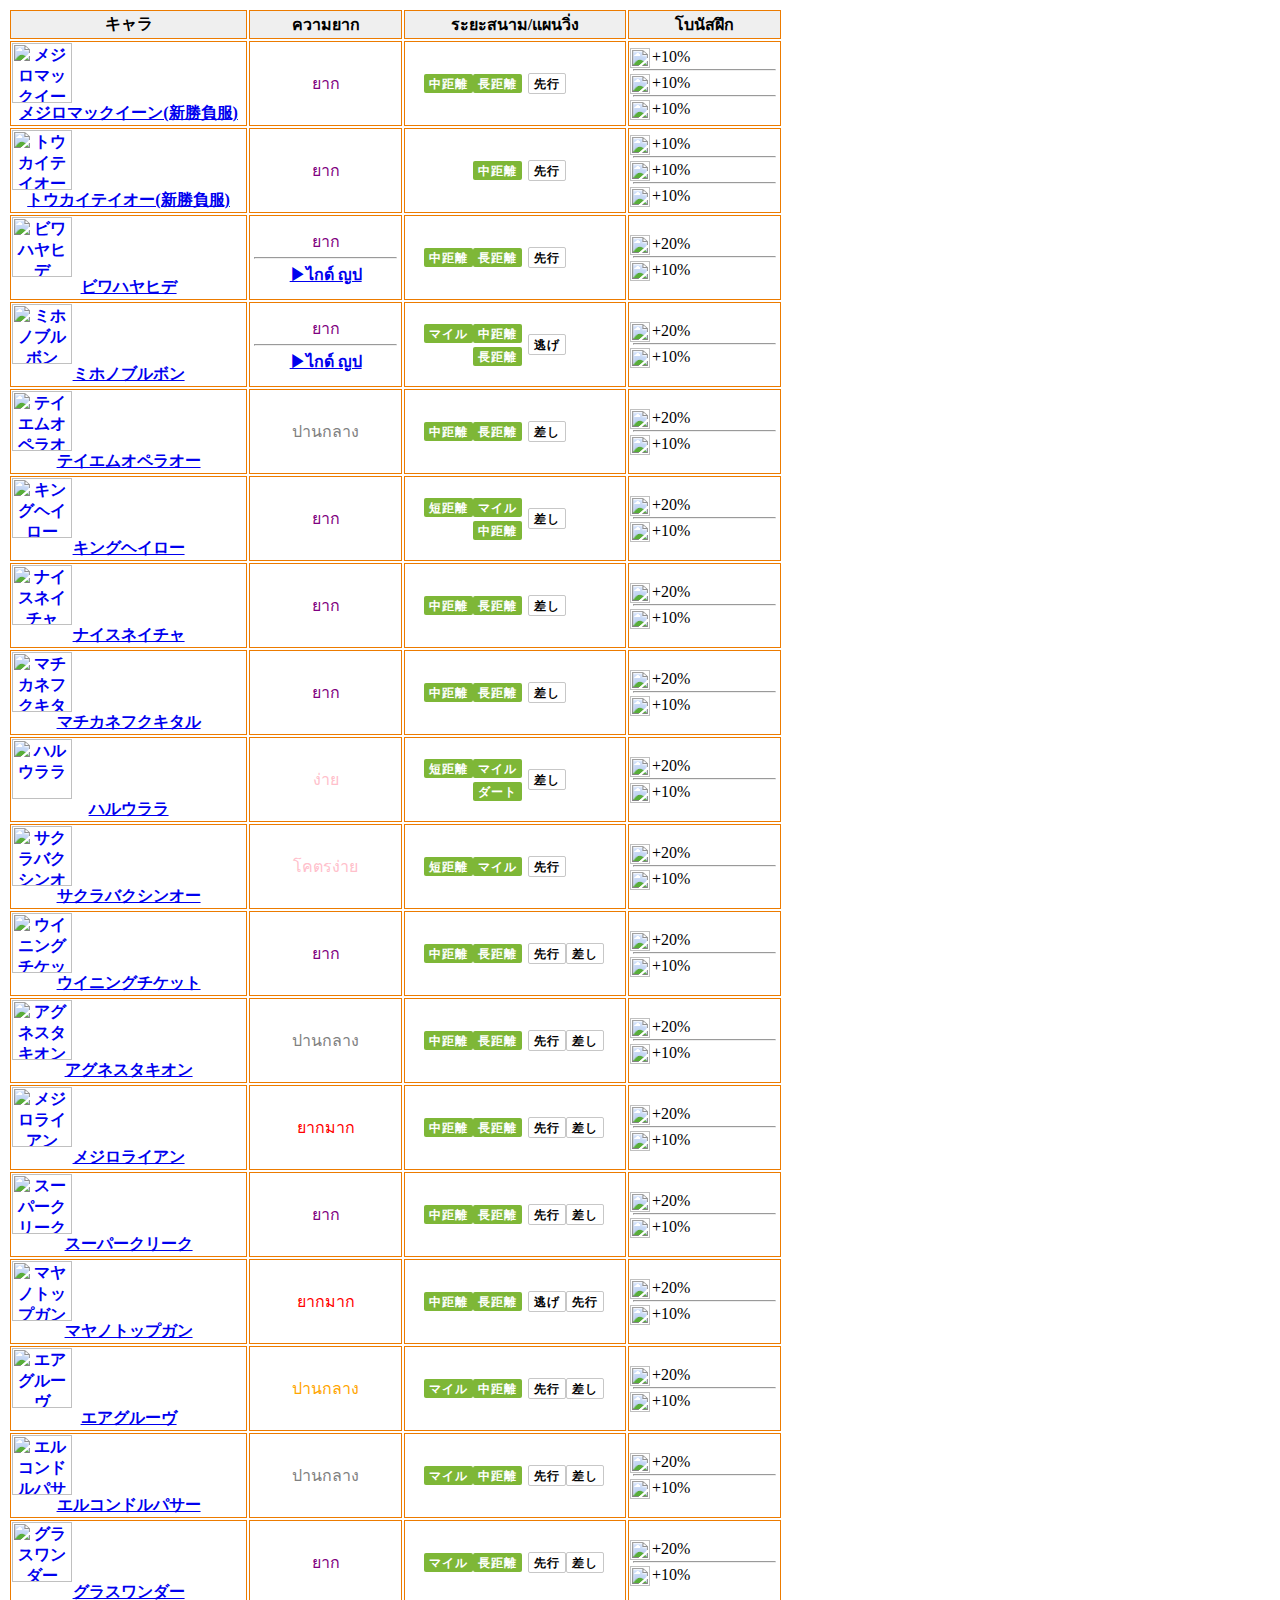
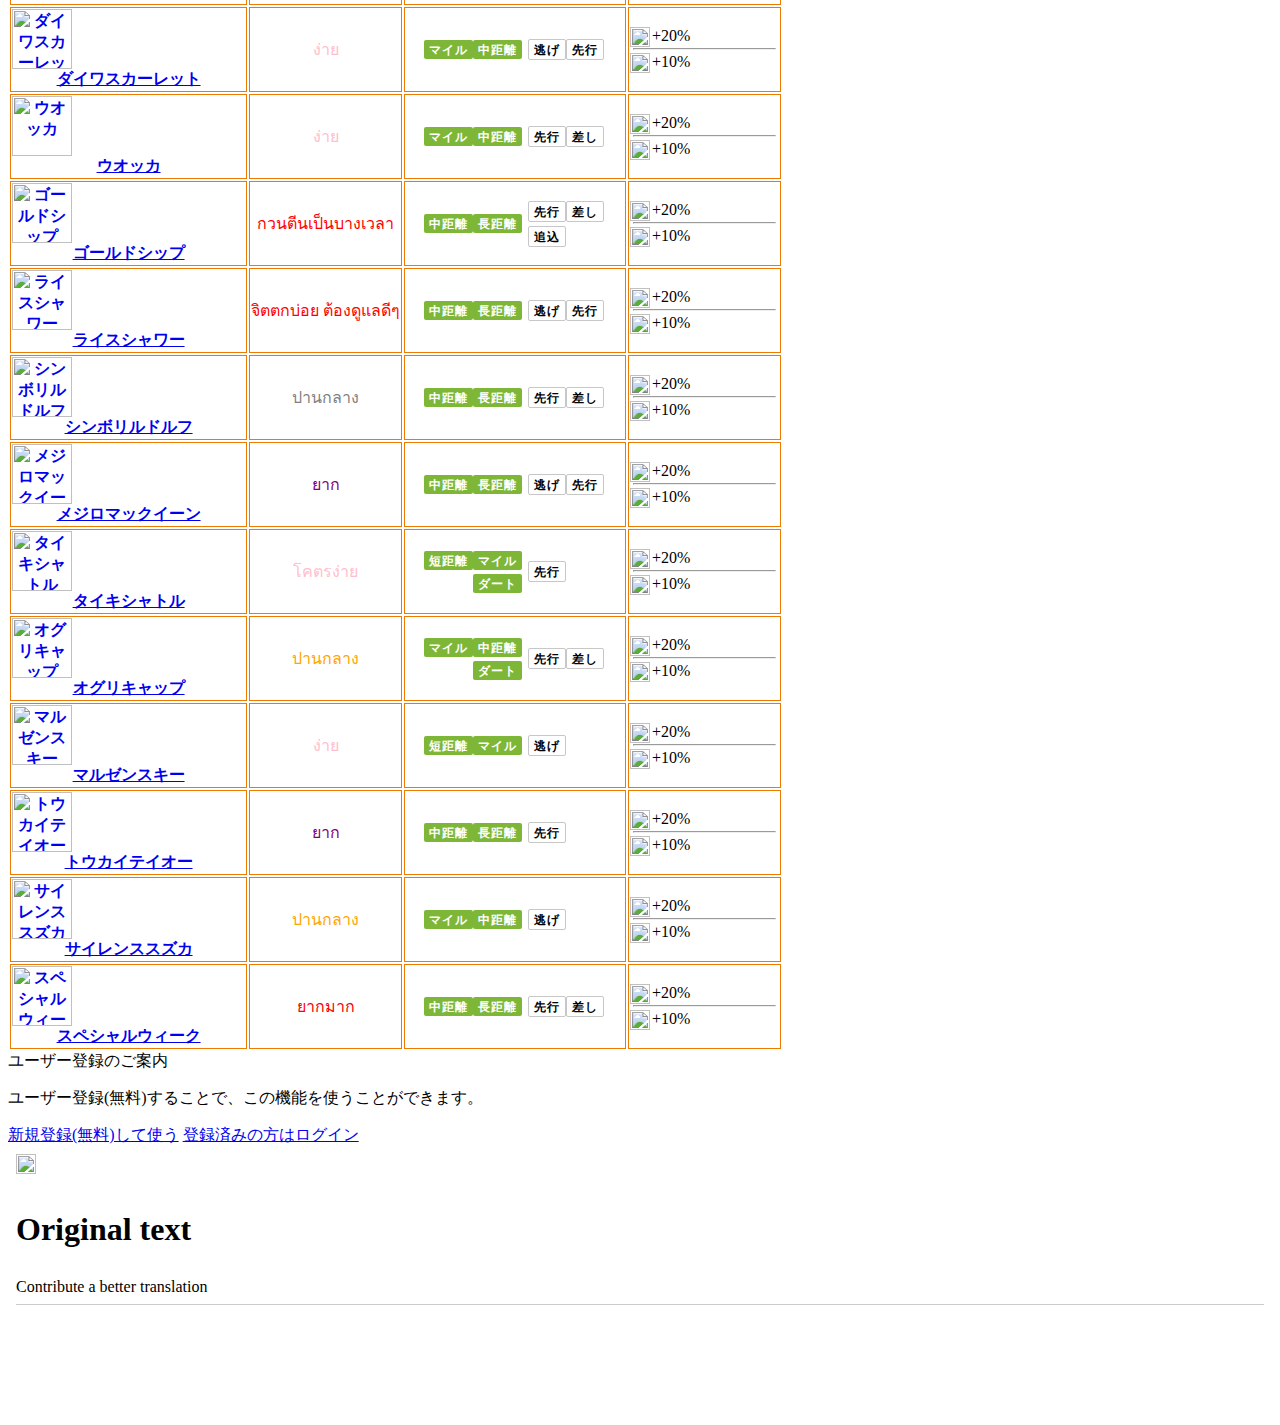
==== Uma-test/index.html @ 7bc2a9bf "Update index.html" ====
<html lang="ja" class=""><head prefix="og: http://ogp.me/ns# fb: http://ogp.me/ns/fb# article: http://ogp.me/ns/article#">
                <title>ข้อมูลม้า เบื้องต้น</title>
                <script type="text/javascript" src="//s.yjtag.jp/lib/aa1c1d641e590bfddb185b9989f07266bb95e91c.js?v=2"></script><script type="text/javascript" src="//yjtag.yahoo.co.jp/tag?site=GlANY5H&amp;referrer=https%3A%2F%2Fgamewith.jp%2Fuma-musume%2Farticle%2Fshow%2F253241&amp;docReferrer=https%3A%2F%2Ffeatherines.github.io%2FUmathtest%2F&amp;H=1zty6zw"></script><script async="" src="//static.ads-twitter.com/uwt.js"></script><script src="https://connect.facebook.net/signals/config/268601257740948?v=2.9.33&amp;r=stable" async=""></script><script src="https://connect.facebook.net/signals/config/487629805469685?v=2.9.33&amp;r=stable" async=""></script><script async="" src="https://connect.facebook.net/en_US/fbevents.js"></script><script async="" src="https://www.googletagmanager.com/gtm.js?id=GTM-WSWFF9"></script><script async="" src="https://www.googletagmanager.com/gtm.js?id=GTM-WSWFF9"></script><script type="text/javascript" async="" src="//www.googleadservices.com/pagead/conversion_async.js"></script><script type="text/javascript" async="" src="https://www.google-analytics.com/analytics.js"></script><script type="text/javascript" async="" src="https://www.googletagmanager.com/gtag/js?id=G-PHTF4DYVJD&amp;l=dataLayer&amp;cx=c"></script><script type="text/javascript" src="//s.yjtag.jp/lib/aa1c1d641e590bfddb185b9989f07266bb95e91c.js?v=2"></script><script type="text/javascript" async="" src="//www.googleadservices.com/pagead/conversion_async.js"></script><script type="text/javascript" async="" src="https://www.google-analytics.com/analytics.js"></script><script type="text/javascript" src="//yjtag.yahoo.co.jp/tag?site=GlANY5H&amp;referrer=https%3A%2F%2Fgamewith.jp%2Fuma-musume%2Farticle%2Fshow%2F253241&amp;docReferrer=https%3A%2F%2Ffeatherines.github.io%2FUmathtest%2F&amp;H=1zty6zw"></script><script async="" src="//static.ads-twitter.com/uwt.js"></script><script src="https://connect.facebook.net/signals/config/268601257740948?v=2.9.33&amp;r=stable" async=""></script><script src="https://connect.facebook.net/signals/config/487629805469685?v=2.9.33&amp;r=stable" async=""></script><script async="" src="https://connect.facebook.net/en_US/fbevents.js"></script><script async="" src="https://www.googletagmanager.com/gtm.js?id=GTM-WSWFF9"></script><script async="" src="https://www.googletagmanager.com/gtm.js?id=GTM-WSWFF9"></script><script type="text/javascript" src="//s.yjtag.jp/lib/aa1c1d641e590bfddb185b9989f07266bb95e91c.js?v=2"></script><script type="text/javascript" src="//yjtag.yahoo.co.jp/tag?site=GlANY5H&amp;referrer=https%3A%2F%2Fgamewith.jp%2Fuma-musume%2Farticle%2Fshow%2F253241&amp;docReferrer=https%3A%2F%2Ffeatherines.github.io%2FUmathtest%2F&amp;H=1zty6zw"></script><script type="text/javascript" async="" src="//www.googleadservices.com/pagead/conversion_async.js"></script><script type="text/javascript" async="" src="https://www.google-analytics.com/analytics.js"></script><script type="text/javascript" async="" src="https://www.googletagmanager.com/gtag/js?id=G-PHTF4DYVJD&amp;l=dataLayer&amp;cx=c"></script><script async="" src="//static.ads-twitter.com/uwt.js"></script><script src="https://connect.facebook.net/signals/config/268601257740948?v=2.9.33&amp;r=stable" async=""></script><script src="https://connect.facebook.net/signals/config/487629805469685?v=2.9.33&amp;r=stable" async=""></script><script async="" src="https://connect.facebook.net/en_US/fbevents.js"></script><script async="" src="https://www.googletagmanager.com/gtm.js?id=GTM-WSWFF9"></script><script async="" src="https://www.googletagmanager.com/gtm.js?id=GTM-WSWFF9"></script><script type="text/javascript" src="//s.yjtag.jp/lib/aa1c1d641e590bfddb185b9989f07266bb95e91c.js?v=2"></script><script async="" src="//static.ads-twitter.com/uwt.js"></script><script src="https://connect.facebook.net/signals/config/268601257740948?v=2.9.33&amp;r=stable" async=""></script><script src="https://connect.facebook.net/signals/config/487629805469685?v=2.9.33&amp;r=stable" async=""></script><script async="" src="https://connect.facebook.net/en_US/fbevents.js"></script><script type="text/javascript" async="" src="//www.googleadservices.com/pagead/conversion_async.js"></script><script type="text/javascript" async="" src="https://www.google-analytics.com/analytics.js"></script><script type="text/javascript" src="//yjtag.yahoo.co.jp/tag?site=GlANY5H&amp;referrer=https%3A%2F%2Fgamewith.jp%2Fuma-musume%2Farticle%2Fshow%2F253241&amp;docReferrer=https%3A%2F%2Ffeatherines.github.io%2FUmathtest%2F&amp;H=1zty6zw"></script><script async="" src="https://www.googletagmanager.com/gtm.js?id=GTM-WSWFF9"></script><script type="text/javascript" src="//s.yjtag.jp/lib/aa1c1d641e590bfddb185b9989f07266bb95e91c.js?v=2"></script><script type="text/javascript" src="//yjtag.yahoo.co.jp/tag?site=GlANY5H&amp;referrer=https%3A%2F%2Fgamewith.jp%2Fuma-musume%2Farticle%2Fshow%2F253241&amp;docReferrer=https%3A%2F%2Fgamewith.jp%2Fuma-musume%2Farticle%2Fshow%2F257928&amp;H=1zty6zw"></script><script async="" src="//c.amazon-adsystem.com/aax2/apstag.js"></script><script async="" src="//static.ads-twitter.com/uwt.js"></script><script async="" src="https://connect.facebook.net/en_US/fbevents.js"></script><script async="" src="//s.yjtag.jp/tag.js#site=GlANY5H&amp;referrer=https%3A%2F%2Fgamewith.jp%2Fuma-musume%2Farticle%2Fshow%2F253241"></script><script type="text/javascript" async="" src="https://www.gstatic.com/recaptcha/releases/a7xT2d71Jli62wQMfeUUrLcO/recaptcha__th.js" crossorigin="anonymous" integrity="sha384-KhCu5DAgedn4rW+W3sqN2ibh3haJ5rGOJQCvBgdgrBzsq+PgaydjB3e6TNYG4EAJ"></script><script type="text/javascript" async="" src="https://www.google.com/pagead/conversion_async.js"></script><script type="text/javascript" async="" src="https://www.google-analytics.com/analytics.js"></script><script type="text/javascript" async="" src="https://www.googletagmanager.com/gtag/js?id=G-PHTF4DYVJD&amp;l=dataLayer&amp;cx=c"></script><script async="" src="https://www.googletagmanager.com/gtm.js?id=GTM-WSWFF9"></script><script>
    window.dataLayer = window.dataLayer || [];
    dataLayer.push({
        'gaProperty': 'UA-44254420-3',
        'ga4Property': 'G-PHTF4DYVJD',
        'ga4PlatformName': '',
        'isLoggedIn': '未ログインユーザー',
        'isLoggedInForGA4': 'Guest',
        'loginUserId': '',
        'searchGameId': '1227',
        'pageType': '2',
        'adHeaderCreativeId': '0',
        'adOverlayJackId': '',
        'adRankingRecommendId': '',
        'isTieUpArticle': '',
        'gamedbAbTest': '',
        'walkthroughAbTest': 'C',
                    'abTest': 'B'
            });
</script>
                <!-- Google Tag Manager -->
<script>(function(w,d,s,l,i){w[l]=w[l]||[];w[l].push({'gtm.start':
		new Date().getTime(),event:'gtm.js'});var f=d.getElementsByTagName(s)[0],
		j=d.createElement(s),dl=l!='dataLayer'?'&l='+l:'';j.async=true;j.src=
		'https://www.googletagmanager.com/gtm.js?id='+i+dl;f.parentNode.insertBefore(j,f);
	})(window,document,'script','dataLayer','GTM-WSWFF9');</script>
<!-- End Google Tag Manager -->
        <script async="async" src="//securepubads.g.doubleclick.net/tag/js/gpt.js"></script>        <meta charset="utf-8">
        <meta content="IE=edge,chrome=1" http-equiv="X-UA-Compatible">
        


                    

                    
            

                    
            

                    <link rel="apple-touch-icon-precomposed" sizes="57x57" href="/assets/img/apple-touch-icon-114.png">
            <link rel="apple-touch-icon-precomposed" sizes="114x114" href="/assets/img/apple-touch-icon-114.png">
            <link rel="apple-touch-icon-precomposed" sizes="72x72" href="/assets/img/apple-touch-icon-144.png">
                
                <script type="text/javascript" async="" src="//www.googleadservices.com/pagead/conversion_async.js"></script><script type="text/javascript" async="" src="https://www.google-analytics.com/analytics.js"></script><script type="text/javascript" src="//s.yjtag.jp/lib/aa1c1d641e590bfddb185b9989f07266bb95e91c.js?v=2"></script><script type="text/javascript" src="//yjtag.yahoo.co.jp/tag?site=GlANY5H&amp;referrer=https%3A%2F%2Fgamewith.jp%2Fuma-musume%2Farticle%2Fshow%2F253241&amp;docReferrer=https%3A%2F%2Ffeatherines.github.io%2FUmathtest%2F&amp;H=1zty6zw"></script><script async="" src="//c.amazon-adsystem.com/aax2/apstag.js"></script><script async="" src="//static.ads-twitter.com/uwt.js"></script><script src="https://connect.facebook.net/signals/config/268601257740948?v=2.9.33&amp;r=stable" async=""></script><script src="https://connect.facebook.net/signals/config/487629805469685?v=2.9.33&amp;r=stable" async=""></script><script async="" src="https://connect.facebook.net/en_US/fbevents.js"></script><script async="" src="https://www.googletagmanager.com/gtm.js?id=GTM-WSWFF9"></script><script type="text/javascript" src="//s.yjtag.jp/lib/aa1c1d641e590bfddb185b9989f07266bb95e91c.js?v=2"></script><script async="" src="//static.ads-twitter.com/uwt.js"></script><script src="https://connect.facebook.net/signals/config/268601257740948?v=2.9.33&amp;r=stable" async=""></script><script src="https://connect.facebook.net/signals/config/487629805469685?v=2.9.33&amp;r=stable" async=""></script><script async="" src="https://connect.facebook.net/en_US/fbevents.js"></script><script type="text/javascript" async="" src="//www.googleadservices.com/pagead/conversion_async.js"></script><script type="text/javascript" async="" src="https://www.google-analytics.com/analytics.js"></script><script type="text/javascript" src="//yjtag.yahoo.co.jp/tag?site=GlANY5H&amp;referrer=https%3A%2F%2Fgamewith.jp%2Fuma-musume%2Farticle%2Fshow%2F253241&amp;docReferrer=https%3A%2F%2Ffeatherines.github.io%2FUmathtest%2F&amp;H=1zty6zw"></script><script async="" src="https://www.googletagmanager.com/gtm.js?id=GTM-WSWFF9"></script><script type="text/javascript" src="//s.yjtag.jp/lib/aa1c1d641e590bfddb185b9989f07266bb95e91c.js?v=2"></script><script type="text/javascript" src="//yjtag.yahoo.co.jp/tag?site=GlANY5H&amp;referrer=https%3A%2F%2Fgamewith.jp%2Fuma-musume%2Farticle%2Fshow%2F253241&amp;docReferrer=https%3A%2F%2Fgamewith.jp%2Fuma-musume%2Farticle%2Fshow%2F257928&amp;H=1zty6zw"></script><script async="" src="//c.amazon-adsystem.com/aax2/apstag.js"></script><script async="" src="//static.ads-twitter.com/uwt.js"></script><script async="" src="https://connect.facebook.net/en_US/fbevents.js"></script><script async="" src="//s.yjtag.jp/tag.js#site=GlANY5H&amp;referrer=https%3A%2F%2Fgamewith.jp%2Fuma-musume%2Farticle%2Fshow%2F253241"></script><script type="text/javascript" async="" src="https://www.gstatic.com/recaptcha/releases/a7xT2d71Jli62wQMfeUUrLcO/recaptcha__th.js" crossorigin="anonymous" integrity="sha384-KhCu5DAgedn4rW+W3sqN2ibh3haJ5rGOJQCvBgdgrBzsq+PgaydjB3e6TNYG4EAJ"></script><script type="text/javascript" async="" src="https://www.google.com/pagead/conversion_async.js"></script><script type="text/javascript" async="" src="https://www.google-analytics.com/analytics.js"></script><script type="text/javascript" async="" src="https://www.googletagmanager.com/gtag/js?id=G-PHTF4DYVJD&amp;l=dataLayer&amp;cx=c"></script><script async="" src="https://www.googletagmanager.com/gtm.js?id=GTM-WSWFF9"></script><script>
    window.dataLayer = window.dataLayer || [];
    dataLayer.push({
        'gaProperty': 'UA-44254420-3',
        'ga4Property': 'G-PHTF4DYVJD',
        'ga4PlatformName': '',
        'isLoggedIn': '未ログインユーザー',
        'isLoggedInForGA4': 'Guest',
        'loginUserId': '',
        'searchGameId': '1227',
        'pageType': '2',
        'adHeaderCreativeId': '0',
        'adOverlayJackId': '',
        'adRankingRecommendId': '',
        'isTieUpArticle': '',
        'gamedbAbTest': '',
        'walkthroughAbTest': 'C',
                    'abTest': 'B'
            });
</script>
                <!-- Google Tag Manager -->
<script>(function(w,d,s,l,i){w[l]=w[l]||[];w[l].push({'gtm.start':
		new Date().getTime(),event:'gtm.js'});var f=d.getElementsByTagName(s)[0],
		j=d.createElement(s),dl=l!='dataLayer'?'&l='+l:'';j.async=true;j.src=
		'https://www.googletagmanager.com/gtm.js?id='+i+dl;f.parentNode.insertBefore(j,f);
	})(window,document,'script','dataLayer','GTM-WSWFF9');</script>
<!-- End Google Tag Manager -->
        <script async="async" src="//securepubads.g.doubleclick.net/tag/js/gpt.js"></script>        <meta charset="utf-8">
        <meta content="IE=edge,chrome=1" http-equiv="X-UA-Compatible">
        


                    

                    
            

                    
            

                    <link rel="apple-touch-icon-precomposed" sizes="57x57" href="/assets/img/apple-touch-icon-114.png">
            <link rel="apple-touch-icon-precomposed" sizes="114x114" href="/assets/img/apple-touch-icon-114.png">
            <link rel="apple-touch-icon-precomposed" sizes="72x72" href="/assets/img/apple-touch-icon-144.png">
            <link rel="apple-touch-icon-precomposed" sizes="144x144" href="/assets/img/apple-touch-icon-144.png">

                    <link rel="canonical" href="https://gamewith.jp/uma-musume/article/show/253241">



                    

    




            
    
    
    
    

                                	<link type="text/css" rel="stylesheet" href="https://assets.gamewith.jp/css/dist/gamewith_pc.css?1615445504">
                	<script type="text/javascript" src="https://assets.gamewith.jp/js/lib/jquery-1.8.3.min.js?1607916963"></script>
                <script class="js-gwad" data-params-json="{&quot;isMobile&quot;:false,&quot;isClientHeaderbiddingEnabled&quot;:true,&quot;isHeaderCreativeAdEnabled&quot;:false,&quot;isHideGameFooterMenu&quot;:false,&quot;isHideOverlay&quot;:false,&quot;gameId&quot;:&quot;522&quot;,&quot;gameIdGameWith&quot;:0,&quot;gameIdGameDB&quot;:10000,&quot;adUnitType&quot;:&quot;walkthrough&quot;,&quot;DFPTargetInApp&quot;:&quot;other&quot;,&quot;DFPTargetOS&quot;:&quot;other&quot;,&quot;DFPModuleName&quot;:&quot;uma-musume&quot;,&quot;displayGoogleInterstitialAd&quot;:false,&quot;displayPubmaticAd&quot;:false}"></script>
	<script type="text/javascript" src="https://assets.gamewith.jp/js/dist/jp/gamewith/ad/index.js?1615450078"></script>
        <script type="text/javascript" src="https://js.gsspcln.jp/t/251/497/a1251497.js"></script>

                    <style>#article-body .alert-yellow,#article-body .article-q-item p{color:#444}.article-wrap{background:0 0}.c-title,.w-for-tips-custom-style .c-title-l{background-repeat:no-repeat,no-repeat,repeat;background-position:left top,right top,center center;background-size:contain,contain,contain}.w-for-tips-custom-style{background-repeat:repeat}.w-for-tips-custom-style .c-title-l{font-size:13px;padding:8px;margin-top:10px}.article-wrap.w-for-tips-custom-style-on-top{background-size:contain;background-repeat:no-repeat}#article-body h2,.w-for-tips-custom-style .article-recommend>._head{background:left top no-repeat,right top no-repeat,center center;background-size:contain,contain,contain}#article-body h3{background:left top no-repeat,right top no-repeat,center center;background-size:contain,contain,contain;border-left:0}#article-body h4{background-repeat:no-repeat;background-position:left center}#article-body .article_outline ul li:before{width:8px;height:8px}.article-wrap .sns-btn>._item>._btn{background:0 0}.article-share-btn-wrap.is-bottom{background-color:transparent;margin-top:10px}.article-wrap .game-announce{background:#FFF}.inquiry-opinion{background-color:transparent}.w-for-tips-custom-style .article-recommend ._list{background:#FFF;padding:0 10px}#article-body table{background:0 0}#article-body .p-calendar ._bar,#article-body .p-calendar ._bar ._tr ._td,.article-copyright-wrap,.w-for-tips-custom-style .pankuzu-wrap{background-color:transparent}#article-body table td a,#article-body table th a{font-weight:700}#article-body h2>a,#article-body h3>a{text-shadow:none}#article-body p+ul{margin-top:0}#article-body blockquote{-webkit-margin-before:0;-webkit-margin-after:0;-webkit-margin-start:0;-webkit-margin-end:0;margin-bottom:15px}#article-body blockquote p{margin:0}#article-body blockquote cite{font-size:9px;display:block;margin-top:10px;font-style:normal}#article-body blockquote table{margin-bottom:0}
#article-body table tr th{background:#FAFAFA}#article-body table tr td{background:#FFF}.w-for-tips-custom-style .article-recommend ._list{border-left:1px solid #e2e2e2;border-right:1px solid #e2e2e2;border-bottom:1px solid #e2e2e2}.w-for-tips-custom-style .article-recommend ._list ._item:last-child{border-bottom:0}.article-wrap .sns-btn ._item ._btn {background-color: #FFF;}
.w-for-tips-custom-style{background-image:url("");background-size: 30px 46px;}.article-wrap.w-for-tips-custom-style-on-top{padding-top: 120px;}.c-title,.w-for-tips-custom-style .c-title-l{background-image:url("https://img.gamewith.jp/service/hd/images/29a18e509098500807ef53540e56cc77.png"),url("https://img.gamewith.jp/service/hd/images/8e55cf83b1819f21deadeecb1e6dfad4.png"),url("https://img.gamewith.jp/service/hd/images/d4021adccf81719f00c65e58d36e1ffa.png");}#article-body h2,.w-for-tips-custom-style .article-recommend>._head{background-image:url("https://img.gamewith.jp/service/hd/images/4963dd085c879a04de72dc961dc8ba85.png"),url("https://img.gamewith.jp/service/hd/images/ad4e20d84182bb1739257d8fa3c578f5.png"),url("https://img.gamewith.jp/service/hd/images/bb11a4fc3156eaea9956731ae9d1a04e.png");padding-left: 20px;color:#FFF;}#article-body h3{background-image:url("https://img.gamewith.jp/service/hd/images/0437d4b288351510cd09f2817da777d8.png"),url("https://img.gamewith.jp/service/hd/images/df917b0620254eecbae55e8a2891f725.png"),url("https://img.gamewith.jp/service/hd/images/a3b3b08726ca6d7b5cfe6c66ee5a6d7d.png");padding: 7px 20px;color:inherit;}#article-body h4{background-image:url("https://img.gamewith.jp/service/hd/images/ba9a0b7a26a950c6957d594275764a53.png");padding: 5px 0 5px 30px;background-size: 25px 25px;color:inherit;}#article-body .article_outline{border: 1px solid  #ec7b00;background-color:rgba(255,255,255,0.4);}#article-body .article_outline ul li:before{background:url("https://img.gamewith.jp/service/hd/images/75c820a34d94404f391ba7e5fb81de12.png");background-repeat: no-repeat;background-size: 8px 8px;}#article-body .article_outline a{color:inherit;}.article-wrap .sns-btn > ._item >._btn{border: 1px solid  #ec7b00;}.article-share-btn-wrap.is-bottom{border-top: 1px solid #ec7b00;border-bottom: 1px solid #ec7b00;}.article-wrap .article-hero-hr{border-top: 1px solid  #ec7b00;}#article-body ul li{background-image:url("https://img.gamewith.jp/service/hd/images/957914136a40f948cbc5123095fcef7d.png");background-size: 12px;padding: 0 0 0  22px;}#article-body table tr th{border: 1px solid  #ec7b00;background-color:#efefef;}#article-body table tr td{border: 1px solid  #ec7b00;background-color:#FFF;}.w-for-tips-custom-style .pankuzu-wrap{border-bottom: 1px solid  #ec7b00;}#article-body .article-news-list .article-news-list_item>._inner.has-border {border: 1px solid #ec7b00;}.article-wrap.w-for-tips-custom-style-on-top .article-hero > ._title{color:#fff;}.article-wrap.w-for-tips-custom-style-on-top .article-sub-info>._text{color:#b8b8b8;}


#article-body blockquote{-webkit-margin-before:0;-webkit-margin-after:0;-webkit-margin-start:0;-webkit-margin-end:0;margin-bottom:15px}#article-body blockquote p{margin:0}#article-body blockquote cite{font-size:9px;display:block;margin-top:10px;font-style:normal}#article-body blockquote table{margin-bottom:0}
</style>        
            <script src="https://googleads.g.doubleclick.net/pagead/viewthroughconversion/682635513/?random=1615563306822&amp;cv=9&amp;fst=1615563306822&amp;num=1&amp;guid=ON&amp;resp=GooglemKTybQhCsO&amp;eid=376635470&amp;u_h=1080&amp;u_w=1920&amp;u_ah=1040&amp;u_aw=1920&amp;u_cd=24&amp;u_his=3&amp;u_tz=420&amp;u_java=false&amp;u_nplug=0&amp;u_nmime=0&amp;gtm=2wg330&amp;sendb=1&amp;ig=0&amp;frm=0&amp;url=https%3A%2F%2Fgamewith.jp%2Fuma-musume%2Farticle%2Fshow%2F253241&amp;ref=https%3A%2F%2Fgamewith.jp%2Fuma-musume%2Farticle%2Fshow%2F257928&amp;tiba=%E3%80%90%E3%82%A6%E3%83%9E%E5%A8%98%E3%80%91%E3%82%AD%E3%83%A3%E3%83%A9%E3%82%AF%E3%82%BF%E3%83%BC(%E8%82%B2%E6%88%90%E3%82%A6%E3%83%9E%E5%A8%98)%E3%81%AE%E4%B8%80%E8%A6%A7%20-%20%E3%82%B2%E3%83%BC%E3%83%A0%E3%82%A6%E3%82%A3%E3%82%BA(GameWith)&amp;hn=www.google.com&amp;async=1&amp;rfmt=3&amp;fmt=4"></script><meta http-equiv="origin-trial" content="A+b/H0b8RPXNaJgaNFpO0YOFuGK6myDQXlwnJB3SwzvNMfcndat4DZYMrP4ClJIzYWo3/yP2S+8FTZ/lpqbPAAEAAABueyJvcmlnaW4iOiJodHRwczovL2ltYXNkay5nb29nbGVhcGlzLmNvbTo0NDMiLCJmZWF0dXJlIjoiVHJ1c3RUb2tlbnMiLCJleHBpcnkiOjE2MjYyMjA3OTksImlzVGhpcmRQYXJ0eSI6dHJ1ZX0="><meta http-equiv="origin-trial" content="[base64]"><meta http-equiv="origin-trial" content="AxL6oBxcpn5rQDPKSAs+d0oxNyJYq2/4esBUh3Yx5z8QfcLu+AU8iFCXYRcr/[base64]"><meta http-equiv="origin-trial" content="[base64]"><meta http-equiv="origin-trial" content="A3HucHUo1oW9s+9kIKz8mLkbcmdaj5lxt3eiIMp1Nh49dkkBlg1Fhg4Fd/r0vL69mRRA36YutI9P/lJUfL8csQoAAACFeyJvcmlnaW4iOiJodHRwczovL2RvdWJsZWNsaWNrLm5ldDo0NDMiLCJmZWF0dXJlIjoiQ29udmVyc2lvbk1lYXN1cmVtZW50IiwiZXhwaXJ5IjoxNjI2MjIwNzk5LCJpc1N1YmRvbWFpbiI6dHJ1ZSwiaXNUaGlyZFBhcnR5Ijp0cnVlfQ=="><script src="https://securepubads.g.doubleclick.net/gpt/pubads_impl_2021030801.js" async=""></script><script src="https://googleads.g.doubleclick.net/pagead/viewthroughconversion/682635513/?random=1615567108511&amp;cv=9&amp;fst=1615567108511&amp;num=1&amp;guid=ON&amp;resp=GooglemKTybQhCsO&amp;eid=376635471&amp;u_h=1080&amp;u_w=1920&amp;u_ah=1040&amp;u_aw=1920&amp;u_cd=24&amp;u_his=1&amp;u_tz=420&amp;u_java=false&amp;u_nplug=3&amp;u_nmime=4&amp;gtm=2wg330&amp;sendb=1&amp;ig=1&amp;frm=0&amp;url=https%3A%2F%2Ffeatherines.github.io%2FUmathtest%2FUma-test%2F&amp;ref=https%3A%2F%2Ffeatherines.github.io%2FUmathtest%2F&amp;tiba=%E3%80%90%E3%82%A6%E3%83%9E%E5%A8%98%E3%80%91%E3%82%AD%E3%83%A3%E3%83%A9%E3%82%AF%E3%82%BF%E3%83%BC(%E8%82%B2%E6%88%90%E3%82%A6%E3%83%9E%E5%A8%98)%E3%81%AE%E4%B8%80%E8%A6%A7%20-%20%E3%82%B2%E3%83%BC%E3%83%A0%E3%82%A6%E3%82%A3%E3%82%BA(GameWith)&amp;hn=www.googleadservices.com&amp;async=1&amp;rfmt=3&amp;fmt=4"></script><meta http-equiv="origin-trial" content="A+b/H0b8RPXNaJgaNFpO0YOFuGK6myDQXlwnJB3SwzvNMfcndat4DZYMrP4ClJIzYWo3/yP2S+8FTZ/lpqbPAAEAAABueyJvcmlnaW4iOiJodHRwczovL2ltYXNkay5nb29nbGVhcGlzLmNvbTo0NDMiLCJmZWF0dXJlIjoiVHJ1c3RUb2tlbnMiLCJleHBpcnkiOjE2MjYyMjA3OTksImlzVGhpcmRQYXJ0eSI6dHJ1ZX0="><meta http-equiv="origin-trial" content="[base64]"><meta http-equiv="origin-trial" content="AxL6oBxcpn5rQDPKSAs+d0oxNyJYq2/4esBUh3Yx5z8QfcLu+AU8iFCXYRcr/[base64]"><meta http-equiv="origin-trial" content="[base64]"><meta http-equiv="origin-trial" content="A3HucHUo1oW9s+9kIKz8mLkbcmdaj5lxt3eiIMp1Nh49dkkBlg1Fhg4Fd/r0vL69mRRA36YutI9P/lJUfL8csQoAAACFeyJvcmlnaW4iOiJodHRwczovL2RvdWJsZWNsaWNrLm5ldDo0NDMiLCJmZWF0dXJlIjoiQ29udmVyc2lvbk1lYXN1cmVtZW50IiwiZXhwaXJ5IjoxNjI2MjIwNzk5LCJpc1N1YmRvbWFpbiI6dHJ1ZSwiaXNUaGlyZFBhcnR5Ijp0cnVlfQ=="><script src="https://securepubads.g.doubleclick.net/gpt/pubads_impl_2021030801.js" async=""></script><script src="https://googleads.g.doubleclick.net/pagead/viewthroughconversion/682635513/?random=1615572177288&amp;cv=9&amp;fst=1615572177288&amp;num=1&amp;guid=ON&amp;resp=GooglemKTybQhCsO&amp;u_h=1080&amp;u_w=1920&amp;u_ah=1040&amp;u_aw=1920&amp;u_cd=24&amp;u_his=2&amp;u_tz=420&amp;u_java=false&amp;u_nplug=3&amp;u_nmime=4&amp;gtm=2wg330&amp;sendb=1&amp;ig=1&amp;frm=0&amp;url=https%3A%2F%2Ffeatherines.github.io%2FUmathtest%2FUma-test%2F&amp;ref=https%3A%2F%2Ffeatherines.github.io%2FUmathtest%2F&amp;tiba=%E3%80%90%E3%82%A6%E3%83%9E%E5%A8%98%E3%80%91%E3%82%AD%E3%83%A3%E3%83%A9%E3%82%AF%E3%82%BF%E3%83%BC(%E8%82%B2%E6%88%90%E3%82%A6%E3%83%9E%E5%A8%98)%E3%81%AE%E4%B8%80%E8%A6%A7%20-%20%E3%82%B2%E3%83%BC%E3%83%A0%E3%82%A6%E3%82%A3%E3%82%BA(GameWith)&amp;hn=www.googleadservices.com&amp;async=1&amp;rfmt=3&amp;fmt=4"></script><script src="https://googleads.g.doubleclick.net/pagead/viewthroughconversion/682635513/?random=1617103645730&amp;cv=9&amp;fst=1617103645730&amp;num=1&amp;guid=ON&amp;resp=GooglemKTybQhCsO&amp;eid=2505059651&amp;u_h=900&amp;u_w=1440&amp;u_ah=877&amp;u_aw=1440&amp;u_cd=24&amp;u_his=1&amp;u_tz=420&amp;u_java=false&amp;u_nplug=3&amp;u_nmime=4&amp;gtm=2wg3h0&amp;sendb=1&amp;ig=1&amp;frm=0&amp;url=https%3A%2F%2Ffeatherines.github.io%2FUmathtest%2FUma-test%2F&amp;ref=https%3A%2F%2Ffeatherines.github.io%2FUmathtest%2F&amp;tiba=%E0%B8%82%E0%B9%89%E0%B8%AD%E0%B8%A1%E0%B8%B9%E0%B8%A5%E0%B8%A1%E0%B9%89%E0%B8%B2%20%E0%B9%80%E0%B8%9A%E0%B8%B7%E0%B9%89%E0%B8%AD%E0%B8%87%E0%B8%95%E0%B9%89%E0%B8%99&amp;hn=www.googleadservices.com&amp;async=1&amp;rfmt=3&amp;fmt=4"></script><script src="https://googleads.g.doubleclick.net/pagead/viewthroughconversion/682635513/?random=1615854862068&amp;cv=9&amp;fst=1615854862068&amp;num=1&amp;guid=ON&amp;resp=GooglemKTybQhCsO&amp;u_h=1080&amp;u_w=1920&amp;u_ah=1040&amp;u_aw=1920&amp;u_cd=24&amp;u_his=1&amp;u_tz=420&amp;u_java=false&amp;u_nplug=3&amp;u_nmime=4&amp;gtm=2wg330&amp;sendb=1&amp;ig=1&amp;frm=0&amp;url=https%3A%2F%2Ffeatherines.github.io%2FUmathtest%2FUma-test%2F&amp;ref=https%3A%2F%2Ffeatherines.github.io%2FUmathtest%2F&amp;tiba=%E3%80%90%E3%82%A6%E3%83%9E%E5%A8%98%E3%80%91%E3%82%AD%E3%83%A3%E3%83%A9%E3%82%AF%E3%82%BF%E3%83%BC(%E8%82%B2%E6%88%90%E3%82%A6%E3%83%9E%E5%A8%98)%E3%81%AE%E4%B8%80%E8%A6%A7%20-%20%E3%82%B2%E3%83%BC%E3%83%A0%E3%82%A6%E3%82%A3%E3%82%BA(GameWith)&amp;hn=www.googleadservices.com&amp;async=1&amp;rfmt=3&amp;fmt=4"></script><meta http-equiv="origin-trial" content="A+b/H0b8RPXNaJgaNFpO0YOFuGK6myDQXlwnJB3SwzvNMfcndat4DZYMrP4ClJIzYWo3/yP2S+8FTZ/lpqbPAAEAAABueyJvcmlnaW4iOiJodHRwczovL2ltYXNkay5nb29nbGVhcGlzLmNvbTo0NDMiLCJmZWF0dXJlIjoiVHJ1c3RUb2tlbnMiLCJleHBpcnkiOjE2MjYyMjA3OTksImlzVGhpcmRQYXJ0eSI6dHJ1ZX0="><meta http-equiv="origin-trial" content="[base64]"><meta http-equiv="origin-trial" content="AxL6oBxcpn5rQDPKSAs+d0oxNyJYq2/4esBUh3Yx5z8QfcLu+AU8iFCXYRcr/[base64]"><meta http-equiv="origin-trial" content="[base64]"><meta http-equiv="origin-trial" content="A3HucHUo1oW9s+9kIKz8mLkbcmdaj5lxt3eiIMp1Nh49dkkBlg1Fhg4Fd/r0vL69mRRA36YutI9P/lJUfL8csQoAAACFeyJvcmlnaW4iOiJodHRwczovL2RvdWJsZWNsaWNrLm5ldDo0NDMiLCJmZWF0dXJlIjoiQ29udmVyc2lvbk1lYXN1cmVtZW50IiwiZXhwaXJ5IjoxNjI2MjIwNzk5LCJpc1N1YmRvbWFpbiI6dHJ1ZSwiaXNUaGlyZFBhcnR5Ijp0cnVlfQ=="><script src="https://securepubads.g.doubleclick.net/gpt/pubads_impl_2021031001.js" async=""></script><link type="text/css" rel="stylesheet" charset="UTF-8" href="https://translate.googleapis.com/translate_static/css/translateelement.css"><meta http-equiv="origin-trial" content="A+b/H0b8RPXNaJgaNFpO0YOFuGK6myDQXlwnJB3SwzvNMfcndat4DZYMrP4ClJIzYWo3/yP2S+8FTZ/lpqbPAAEAAABueyJvcmlnaW4iOiJodHRwczovL2ltYXNkay5nb29nbGVhcGlzLmNvbTo0NDMiLCJmZWF0dXJlIjoiVHJ1c3RUb2tlbnMiLCJleHBpcnkiOjE2MjYyMjA3OTksImlzVGhpcmRQYXJ0eSI6dHJ1ZX0="><meta http-equiv="origin-trial" content="[base64]"><meta http-equiv="origin-trial" content="AxL6oBxcpn5rQDPKSAs+d0oxNyJYq2/4esBUh3Yx5z8QfcLu+AU8iFCXYRcr/[base64]"><meta http-equiv="origin-trial" content="[base64]"><meta http-equiv="origin-trial" content="A3HucHUo1oW9s+9kIKz8mLkbcmdaj5lxt3eiIMp1Nh49dkkBlg1Fhg4Fd/r0vL69mRRA36YutI9P/lJUfL8csQoAAACFeyJvcmlnaW4iOiJodHRwczovL2RvdWJsZWNsaWNrLm5ldDo0NDMiLCJmZWF0dXJlIjoiQ29udmVyc2lvbk1lYXN1cmVtZW50IiwiZXhwaXJ5IjoxNjI2MjIwNzk5LCJpc1N1YmRvbWFpbiI6dHJ1ZSwiaXNUaGlyZFBhcnR5Ijp0cnVlfQ=="><meta http-equiv="origin-trial" content="[base64]"><meta http-equiv="origin-trial" content="[base64]"><meta http-equiv="origin-trial" content="A7+rMYR5onPnACrz+niKSeFdH3xw1IyHo2AZSHmxrofRk9w4HcQPMYcpBUKu6OQ6zsdxf4m/vqa6tG6Na4OLpAQAAAB4eyJvcmlnaW4iOiJodHRwczovL2ltYXNkay5nb29nbGVhcGlzLmNvbTo0NDMiLCJmZWF0dXJlIjoiQ29udmVyc2lvbk1lYXN1cmVtZW50IiwiZXhwaXJ5IjoxNjI2MjIwNzk5LCJpc1RoaXJkUGFydHkiOnRydWV9"><script src="https://securepubads.g.doubleclick.net/gpt/pubads_impl_2021032202.js" async=""></script><script src="https://googleads.g.doubleclick.net/pagead/viewthroughconversion/682635513/?random=1617101685467&amp;cv=9&amp;fst=1617101685467&amp;num=1&amp;guid=ON&amp;resp=GooglemKTybQhCsO&amp;eid=2505059650&amp;u_h=900&amp;u_w=1440&amp;u_ah=877&amp;u_aw=1440&amp;u_cd=24&amp;u_his=1&amp;u_tz=420&amp;u_java=false&amp;u_nplug=3&amp;u_nmime=4&amp;gtm=2wg3h0&amp;sendb=1&amp;ig=1&amp;frm=0&amp;url=https%3A%2F%2Ffeatherines.github.io%2FUmathtest%2FUma-test%2F&amp;ref=https%3A%2F%2Ffeatherines.github.io%2FUmathtest%2F&amp;tiba=%E0%B8%82%E0%B9%89%E0%B8%AD%E0%B8%A1%E0%B8%B9%E0%B8%A5%E0%B8%A1%E0%B9%89%E0%B8%B2%20%E0%B9%80%E0%B8%9A%E0%B8%B7%E0%B9%89%E0%B8%AD%E0%B8%87%E0%B8%95%E0%B9%89%E0%B8%99&amp;hn=www.googleadservices.com&amp;async=1&amp;rfmt=3&amp;fmt=4"></script><meta http-equiv="origin-trial" content="A+b/H0b8RPXNaJgaNFpO0YOFuGK6myDQXlwnJB3SwzvNMfcndat4DZYMrP4ClJIzYWo3/yP2S+8FTZ/lpqbPAAEAAABueyJvcmlnaW4iOiJodHRwczovL2ltYXNkay5nb29nbGVhcGlzLmNvbTo0NDMiLCJmZWF0dXJlIjoiVHJ1c3RUb2tlbnMiLCJleHBpcnkiOjE2MjYyMjA3OTksImlzVGhpcmRQYXJ0eSI6dHJ1ZX0="><meta http-equiv="origin-trial" content="[base64]"><meta http-equiv="origin-trial" content="AxL6oBxcpn5rQDPKSAs+d0oxNyJYq2/4esBUh3Yx5z8QfcLu+AU8iFCXYRcr/[base64]"><meta http-equiv="origin-trial" content="[base64]"><meta http-equiv="origin-trial" content="A3HucHUo1oW9s+9kIKz8mLkbcmdaj5lxt3eiIMp1Nh49dkkBlg1Fhg4Fd/r0vL69mRRA36YutI9P/lJUfL8csQoAAACFeyJvcmlnaW4iOiJodHRwczovL2RvdWJsZWNsaWNrLm5ldDo0NDMiLCJmZWF0dXJlIjoiQ29udmVyc2lvbk1lYXN1cmVtZW50IiwiZXhwaXJ5IjoxNjI2MjIwNzk5LCJpc1N1YmRvbWFpbiI6dHJ1ZSwiaXNUaGlyZFBhcnR5Ijp0cnVlfQ=="><meta http-equiv="origin-trial" content="[base64]"><meta http-equiv="origin-trial" content="[base64]"><meta http-equiv="origin-trial" content="A7+rMYR5onPnACrz+niKSeFdH3xw1IyHo2AZSHmxrofRk9w4HcQPMYcpBUKu6OQ6zsdxf4m/vqa6tG6Na4OLpAQAAAB4eyJvcmlnaW4iOiJodHRwczovL2ltYXNkay5nb29nbGVhcGlzLmNvbTo0NDMiLCJmZWF0dXJlIjoiQ29udmVyc2lvbk1lYXN1cmVtZW50IiwiZXhwaXJ5IjoxNjI2MjIwNzk5LCJpc1RoaXJkUGFydHkiOnRydWV9"><script src="https://securepubads.g.doubleclick.net/gpt/pubads_impl_2021032202.js" async=""></script></head>

    <body>

    


    <div class="pankuzu-wrap">  

   
</div>
<div class="page-wrap">
    


        <div class="wrapper">
        <div class="main-wrap">
            <div class="main-col-wrap">
                <div class="c-box w-for-tips-custom-style">

                    <div class="article-wrap">

<div id="article-body">
    <style>.uma_race_table table{text-align:center;table-layout:fixed}.uma_race_table table tr>th:nth-child(1){width:110px!important}.uma_race_table table tr>td:nth-child(1){text-align:center}.uma_race_table table .w-article-img{margin-bottom:2px!important}.uma_race_table .is-hide{display:none}.uma_race_table hr{margin:3px 0}.umamusume-ikusei-ichiran .is-hide{display:none}.umamusume-ikusei-ichiran hr{margin:3px 0}.w-uma-race-filter-wrap{margin-bottom:10px}.w-uma-race-filter-wrap>._inner-wrap{background-color:#f1f8e9;border:solid 1px #89c63e;padding:0 0 10px;border-radius:2px;text-align:center}.w-uma-race-filter-wrap>._inner-wrap ._subject{background-color:#89c63e;color:#fff;font-weight:700;font-size:12px;line-height:16px;padding:3px 0;margin-bottom:10px;border-radius:1px 1px 0 0}.w-uma-race-filter-wrap>._inner-wrap ._subject>._icon{width:auto;height:13px;display:inline-block!important;margin:0 3px 0 0!important;vertical-align:baseline;position:relative;top:1px}.w-uma-race-filter-wrap>._inner-wrap input[type=checkbox]{display:none;letter-spacing:-.4em}.w-uma-race-filter-wrap>._inner-wrap input[type=checkbox]+label{display:inline-block;border:solid 1px #e2e2e2;border-bottom:solid 2px #e2e2e2;width:15%;max-width:60px;margin:0 4px;padding:3px 0;border-radius:3px;background-color:#fff;color:silver;font-weight:700;cursor:pointer;font-size:12px;opacity:.8;letter-spacing:1px}.w-uma-race-filter-wrap>._inner-wrap input[type=checkbox]:checked+label{background-color:#79bb3a;color:#fff;border:solid 1px #79bb3a;border-bottom:solid 2px #2e7d32;opacity:1}.w-uma-race-filter-wrap>._inner-wrap>hr{margin:10px 0!important;border:none!important;border-top:solid 1px #e2e2e2!important}.w-uma-race-keyword{margin-bottom:10px!important;background-color:#f3f3f3!important;border-radius:30px!important;padding:7px 15px!important;font-size:15px}.w-uma-race-keyword:focus{border:solid 1px #79bb3a!important}.uma_hyoka_table hr{margin: 3px 0;}.uma_hyoka_table {text-align: center;}.uma_fix_table table{text-align: center;table-layout: fixed;}.uma_fix_table table .w-article-img{margin-bottom: 2px !important;}.uma_fix_table tr td{vertical-align: top;}.umamusume-ikusei-ichiran tr th:nth-child(1) {width: 31%;min-width:70px;text-align:center;}.umamusume-ikusei-ichiran tr th:nth-child(2) {width: 20%;}@media screen and (max-width: 400px) {  .umamusume-ikusei-ichiran tr th:nth-child(1) {width: 70px;}  .umamusume-ikusei-ichiran tr th:nth-child(2) {width: calc(100% - 265px);}} .umamusume-ikusei-ichiran tr th:nth-child(3) {width:115px;}.umamusume-ikusei-ichiran tr th:nth-child(4) {width: 20%;}.umamusume-ikusei-ichiran tr td:nth-child(1) { text-align: center; }.umamusume-ikusei-ichiran tr td:nth-child(2) { text-align: center; }.umamusume-training {float: left; margin-right: 2px;}.umamusume-ikusei-ichiran hr {margin:3px;color:#fff;}.umamusume-ikusei-ichiran ._inner-table {    display: table;    width: 100%;    table-layout:fixed;}.umamusume-ikusei-ichiran ._inner-table > div {    display: table-cell;    width: 50%;    vertical-align: middle;    letter-spacing: -0.4em;}.umamusume-ikusei-ichiran ._inner-table > div._kyori {    width: 55%; /* 最大3文字なので */    text-align: right;    padding-right: 2px;}.umamusume-ikusei-ichiran ._inner-table > div._sakusen {    width: 45%; /* 最大2文字なので */    text-align: left;    padding-left: 2px;}.umamusume-kyori{    padding: 4px 5px 2px;    background: #7eb737;    font-weight:bold;    color:#fff;    border-radius:2px;    margin:2px 0px;    display:inline-block;    font-size: 12px;    line-height: 13px;    letter-spacing: 1px;    text-align: center;}.umamusume-sakusen{    padding: 4px 5px 2px;    background: #fff;    font-weight:bold;    color:#000;    border:solid #c7c7c7 1px;    border-radius:2px;    margin:2px 0px;    display:inline-block;    font-size: 12px;    line-height: 13px;    letter-spacing: 1px;    text-align: center;}</style><div class="umamusume-ikusei-ichiran"><table><thead><tr><th>キャラ</th><th>ความยาก</th><th>ระยะสนาม/แผนวิ่ง</th><th>โบนัสฝึก</th></tr></thead><tbody><tr><td><a href="https://gamewith.jp/uma-musume/article/show/266048"><img src="https://img.gamewith.jp/article_tools/uma-musume/gacha/i_30.png" data-original="https://img.gamewith.jp/article_tools/uma-musume/gacha/i_30.png" data-use-lazyload="true" width="60px" height="60px" class="js-lazyload-fixed-size-img c-blank-img w-article-img is-lazyloaded" alt="メジロマックイーン(新勝負服)" style="display: block;"><noscript><img src='https://img.gamewith.jp/article_tools/uma-musume/gacha/i_30.png' alt='メジロマックイーン(新勝負服)' /></noscript>メジロマックイーン(新勝負服)</a></td><td><span style="color:purple;" class="bolder font-l">ยาก</span></td><td><div class="_inner-table"><div class="_kyori"><span class="umamusume-kyori">中距離</span><span class="umamusume-kyori">長距離</span></div><div class="_sakusen"><span class="umamusume-sakusen">先行</span></div></div></td><td><div class="umamusume-training"><img src="https://img.gamewith.jp/article_tools/uma-musume/gacha/i_type2.png" data-original="https://img.gamewith.jp/article_tools/uma-musume/gacha/i_type2.png" data-use-lazyload="true" width="20px" height="20px" class="js-lazyload-fixed-size-img c-blank-img w-article-img is-lazyloaded" alt="スタミナのアイコン" style="display: block;"><noscript><img src='https://img.gamewith.jp/article_tools/uma-musume/gacha/i_type2.png' alt='スタミナのアイコン' /></noscript></div>+10%<hr><div class="umamusume-training"><img src="https://img.gamewith.jp/article_tools/uma-musume/gacha/i_type3.png" data-original="https://img.gamewith.jp/article_tools/uma-musume/gacha/i_type3.png" data-use-lazyload="true" width="20px" height="20px" class="js-lazyload-fixed-size-img c-blank-img w-article-img is-lazyloaded" alt="パワーアイコン" style="display: block;"><noscript><img src='https://img.gamewith.jp/article_tools/uma-musume/gacha/i_type3.png' alt='パワーアイコン' /></noscript></div>+10%<hr><div class="umamusume-training"><img src="https://img.gamewith.jp/article_tools/uma-musume/gacha/i_type5.png" data-original="https://img.gamewith.jp/article_tools/uma-musume/gacha/i_type5.png" data-use-lazyload="true" width="20px" height="20px" class="js-lazyload-fixed-size-img c-blank-img w-article-img is-lazyloaded" alt="賢さのアイコン" style="display: block;"><noscript><img src='https://img.gamewith.jp/article_tools/uma-musume/gacha/i_type5.png' alt='賢さのアイコン' /></noscript></div>+10%</td></tr><tr><td><a href="https://gamewith.jp/uma-musume/article/show/266047"><img src="https://img.gamewith.jp/article_tools/uma-musume/gacha/i_29.png" data-original="https://img.gamewith.jp/article_tools/uma-musume/gacha/i_29.png" data-use-lazyload="true" width="60px" height="60px" class="js-lazyload-fixed-size-img c-blank-img w-article-img is-lazyloaded" alt="トウカイテイオー(新勝負服)" style="display: block;"><noscript><img src='https://img.gamewith.jp/article_tools/uma-musume/gacha/i_29.png' alt='トウカイテイオー(新勝負服)' /></noscript>トウカイテイオー(新勝負服)</a></td><td><span style="color:purple;" class="bolder font-l">ยาก</span></td><td><div class="_inner-table"><div class="_kyori"><span class="umamusume-kyori">中距離</span></div><div class="_sakusen"><span class="umamusume-sakusen">先行</span></div></div></td><td><div class="umamusume-training"><img src="https://img.gamewith.jp/article_tools/uma-musume/gacha/i_type1.png" data-original="https://img.gamewith.jp/article_tools/uma-musume/gacha/i_type1.png" data-use-lazyload="true" width="20px" height="20px" class="js-lazyload-fixed-size-img c-blank-img w-article-img is-lazyloaded" alt="スピードのアイコン" style="display: block;"><noscript><img src='https://img.gamewith.jp/article_tools/uma-musume/gacha/i_type1.png' alt='スピードのアイコン' /></noscript></div>+10%<hr><div class="umamusume-training"><img src="https://img.gamewith.jp/article_tools/uma-musume/gacha/i_type2.png" data-original="https://img.gamewith.jp/article_tools/uma-musume/gacha/i_type2.png" data-use-lazyload="true" width="20px" height="20px" class="js-lazyload-fixed-size-img c-blank-img w-article-img is-lazyloaded" alt="スタミナのアイコン" style="display: block;"><noscript><img src='https://img.gamewith.jp/article_tools/uma-musume/gacha/i_type2.png' alt='スタミナのアイコン' /></noscript></div>+10%<hr><div class="umamusume-training"><img src="https://img.gamewith.jp/article_tools/uma-musume/gacha/i_type4.png" data-original="https://img.gamewith.jp/article_tools/uma-musume/gacha/i_type4.png" data-use-lazyload="true" width="20px" height="20px" class="js-lazyload-fixed-size-img c-blank-img w-article-img is-lazyloaded" alt="根性のアイコン" style="display: block;"><noscript><img src='https://img.gamewith.jp/article_tools/uma-musume/gacha/i_type4.png' alt='根性のアイコン' /></noscript></div>+10%</td></tr><tr><td><a href="https://gamewith.jp/uma-musume/article/show/262557"><img src="https://img.gamewith.jp/article_tools/uma-musume/gacha/i_28.png" data-original="https://img.gamewith.jp/article_tools/uma-musume/gacha/i_28.png" data-use-lazyload="true" width="60px" height="60px" class="js-lazyload-fixed-size-img c-blank-img w-article-img is-lazyloaded" alt="ビワハヤヒデ" style="display: block;"><noscript><img src='https://img.gamewith.jp/article_tools/uma-musume/gacha/i_28.png' alt='ビワハヤヒデ' /></noscript>ビワハヤヒデ</a></td><td><span style="color:purple;" class="bolder font-l">ยาก</span><hr><a href="https://gamewith.jp/uma-musume/article/show/262966">▶ไกด์ ญป</a></td><td><div class="_inner-table"><div class="_kyori"><span class="umamusume-kyori">中距離</span><span class="umamusume-kyori">長距離</span></div><div class="_sakusen"><span class="umamusume-sakusen">先行</span></div></div></td><td><div class="umamusume-training"><img src="https://img.gamewith.jp/article_tools/uma-musume/gacha/i_type5.png" data-original="https://img.gamewith.jp/article_tools/uma-musume/gacha/i_type5.png" data-use-lazyload="true" width="20px" height="20px" class="js-lazyload-fixed-size-img c-blank-img w-article-img is-lazyloaded" alt="賢さのアイコン" style="display: block;"><noscript><img src='https://img.gamewith.jp/article_tools/uma-musume/gacha/i_type5.png' alt='賢さのアイコン' /></noscript></div>+20%<hr><div class="umamusume-training"><img src="https://img.gamewith.jp/article_tools/uma-musume/gacha/i_type4.png" data-original="https://img.gamewith.jp/article_tools/uma-musume/gacha/i_type4.png" data-use-lazyload="true" width="20px" height="20px" class="js-lazyload-fixed-size-img c-blank-img w-article-img is-lazyloaded" alt="根性のアイコン" style="display: block;"><noscript><img src='https://img.gamewith.jp/article_tools/uma-musume/gacha/i_type4.png' alt='根性のアイコン' /></noscript></div>+10%</td></tr><tr><td><a href="https://gamewith.jp/uma-musume/article/show/260713"><img src="https://img.gamewith.jp/article_tools/uma-musume/gacha/i_27.png" data-original="https://img.gamewith.jp/article_tools/uma-musume/gacha/i_27.png" data-use-lazyload="true" class="js-lazyload-fixed-size-img c-blank-img w-article-img is-lazyloaded" alt="ミホノブルボン" style="display: block;" width="60px" height="60px"><noscript><img src='https://img.gamewith.jp/article_tools/uma-musume/gacha/i_27.png' alt='ミホノブルボン' /></noscript>ミホノブルボン</a></td><td><span style="color:purple;" class="bolder font-l">ยาก</span><hr><a href="https://gamewith.jp/uma-musume/article/show/260901">▶ไกด์ ญป</a></td>
<td><div class="_inner-table"><div class="_kyori"><span class="umamusume-kyori">マイル</span><span class="umamusume-kyori">中距離</span><span class="umamusume-kyori">長距離</span></div><div class="_sakusen"><span class="umamusume-sakusen">逃げ</span></div></div></td><td><div class="umamusume-training"><img src="https://img.gamewith.jp/article_tools/uma-musume/gacha/i_type2.png" data-original="https://img.gamewith.jp/article_tools/uma-musume/gacha/i_type2.png" data-use-lazyload="true" class="js-lazyload-fixed-size-img c-blank-img w-article-img is-lazyloaded" alt="スタミナのアイコン" style="display: block;" width="20px" height="20px"><noscript><img src='https://img.gamewith.jp/article_tools/uma-musume/gacha/i_type2.png' alt='スタミナのアイコン' /></noscript></div>+20%<hr><div class="umamusume-training"><img src="https://img.gamewith.jp/article_tools/uma-musume/gacha/i_type3.png" data-original="https://img.gamewith.jp/article_tools/uma-musume/gacha/i_type3.png" data-use-lazyload="true" class="js-lazyload-fixed-size-img c-blank-img w-article-img is-lazyloaded" alt="パワーアイコン" style="display: block;" width="20px" height="20px"><noscript><img src='https://img.gamewith.jp/article_tools/uma-musume/gacha/i_type3.png' alt='パワーアイコン' /></noscript></div>+10%</td></tr><tr><td><a href="https://gamewith.jp/uma-musume/article/show/259497"><img src="https://img.gamewith.jp/article_tools/uma-musume/gacha/i_26.png" data-original="https://img.gamewith.jp/article_tools/uma-musume/gacha/i_26.png" data-use-lazyload="true" class="js-lazyload-fixed-size-img c-blank-img w-article-img is-lazyloaded" alt="テイエムオペラオー" style="display: block;" width="60px" height="60px"><noscript><img src='https://img.gamewith.jp/article_tools/uma-musume/gacha/i_26.png' alt='テイエムオペラオー' /></noscript>テイエムオペラオー</a></td><td><span style="color:gray;" class="bolder font-l">ปานกลาง</span></td><td><div class="_inner-table"><div class="_kyori"><span class="umamusume-kyori">中距離</span><span class="umamusume-kyori">長距離</span></div><div class="_sakusen"><span class="umamusume-sakusen">差し</span></div></div></td><td><div class="umamusume-training"><img src="https://img.gamewith.jp/article_tools/uma-musume/gacha/i_type2.png" data-original="https://img.gamewith.jp/article_tools/uma-musume/gacha/i_type2.png" data-use-lazyload="true" class="js-lazyload-fixed-size-img c-blank-img w-article-img is-lazyloaded" alt="スタミナのアイコン" style="display: block;" width="20px" height="20px"><noscript><img src='https://img.gamewith.jp/article_tools/uma-musume/gacha/i_type2.png' alt='スタミナのアイコン' /></noscript></div>+20%<hr><div class="umamusume-training"><img src="https://img.gamewith.jp/article_tools/uma-musume/gacha/i_type5.png" data-original="https://img.gamewith.jp/article_tools/uma-musume/gacha/i_type5.png" data-use-lazyload="true" class="js-lazyload-fixed-size-img c-blank-img w-article-img is-lazyloaded" alt="賢さのアイコン" style="display: block;" width="20px" height="20px"><noscript><img src='https://img.gamewith.jp/article_tools/uma-musume/gacha/i_type5.png' alt='賢さのアイコン' /></noscript></div>+10%</td></tr><tr><td><a href="https://gamewith.jp/uma-musume/article/show/257388"><img src="https://img.gamewith.jp/article_tools/uma-musume/gacha/i_25.png" data-original="https://img.gamewith.jp/article_tools/uma-musume/gacha/i_25.png" data-use-lazyload="true" class="js-lazyload-fixed-size-img c-blank-img w-article-img is-lazyloaded" alt="キングヘイロー" style="display: block;" width="60px" height="60px"><noscript><img src='https://img.gamewith.jp/article_tools/uma-musume/gacha/i_25.png' alt='キングヘイロー' /></noscript>キングヘイロー</a></td><td><span style="color:purple;" class="bolder font-l">ยาก</span></td><td><div class="_inner-table"><div class="_kyori"><span class="umamusume-kyori">短距離</span><span class="umamusume-kyori">マイル</span><span class="umamusume-kyori">中距離</span></div><div class="_sakusen"><span class="umamusume-sakusen">差し</span></div></div></td><td><div class="umamusume-training"><img src="https://img.gamewith.jp/article_tools/uma-musume/gacha/i_type3.png" data-original="https://img.gamewith.jp/article_tools/uma-musume/gacha/i_type3.png" data-use-lazyload="true" class="js-lazyload-fixed-size-img c-blank-img w-article-img is-lazyloaded" alt="パワーアイコン" style="display: block;" width="20px" height="20px"><noscript><img src='https://img.gamewith.jp/article_tools/uma-musume/gacha/i_type3.png' alt='パワーアイコン' /></noscript></div>+20%<hr><div class="umamusume-training"><img src="https://img.gamewith.jp/article_tools/uma-musume/gacha/i_type4.png" data-original="https://img.gamewith.jp/article_tools/uma-musume/gacha/i_type4.png" data-use-lazyload="true" class="js-lazyload-fixed-size-img c-blank-img w-article-img is-lazyloaded" alt="根性のアイコン" style="display: block;" width="20px" height="20px"><noscript><img src='https://img.gamewith.jp/article_tools/uma-musume/gacha/i_type4.png' alt='根性のアイコン' /></noscript></div>+10%</td></tr><tr><td><a href="https://gamewith.jp/uma-musume/article/show/257389"><img src="https://img.gamewith.jp/article_tools/uma-musume/gacha/i_24.png" data-original="https://img.gamewith.jp/article_tools/uma-musume/gacha/i_24.png" data-use-lazyload="true" class="js-lazyload-fixed-size-img c-blank-img w-article-img is-lazyloaded" alt="ナイスネイチャ" style="display: block;" width="60px" height="60px"><noscript><img src='https://img.gamewith.jp/article_tools/uma-musume/gacha/i_24.png' alt='ナイスネイチャ' /></noscript>ナイスネイチャ</a></td><td><span style="color:purple;" class="bolder font-l">ยาก</span></td><td><div class="_inner-table"><div class="_kyori"><span class="umamusume-kyori">中距離</span><span class="umamusume-kyori">長距離</span></div><div class="_sakusen"><span class="umamusume-sakusen">差し</span></div></div></td><td><div class="umamusume-training"><img src="https://img.gamewith.jp/article_tools/uma-musume/gacha/i_type3.png" data-original="https://img.gamewith.jp/article_tools/uma-musume/gacha/i_type3.png" data-use-lazyload="true" class="js-lazyload-fixed-size-img c-blank-img w-article-img is-lazyloaded" alt="パワーアイコン" style="display: block;" width="20px" height="20px"><noscript><img src='https://img.gamewith.jp/article_tools/uma-musume/gacha/i_type3.png' alt='パワーアイコン' /></noscript></div>+20%<hr><div class="umamusume-training"><img src="https://img.gamewith.jp/article_tools/uma-musume/gacha/i_type5.png" data-original="https://img.gamewith.jp/article_tools/uma-musume/gacha/i_type5.png" data-use-lazyload="true" class="js-lazyload-fixed-size-img c-blank-img w-article-img is-lazyloaded" alt="賢さのアイコン" style="display: block;" width="20px" height="20px"><noscript><img src='https://img.gamewith.jp/article_tools/uma-musume/gacha/i_type5.png' alt='賢さのアイコン' /></noscript></div>+10%</td></tr><tr><td><a href="https://gamewith.jp/uma-musume/article/show/257390"><img src="https://img.gamewith.jp/article_tools/uma-musume/gacha/i_23.png" data-original="https://img.gamewith.jp/article_tools/uma-musume/gacha/i_23.png" data-use-lazyload="true" class="js-lazyload-fixed-size-img c-blank-img w-article-img is-lazyloaded" alt="マチカネフクキタル" style="display: block;" width="60px" height="60px"><noscript><img src='https://img.gamewith.jp/article_tools/uma-musume/gacha/i_23.png' alt='マチカネフクキタル' /></noscript>マチカネフクキタル</a></td><td><span style="color:purple;" class="bolder font-l">ยาก</span></td><td><div class="_inner-table"><div class="_kyori"><span class="umamusume-kyori">中距離</span><span class="umamusume-kyori">長距離</span></div><div class="_sakusen"><span class="umamusume-sakusen">差し</span></div></div></td><td><div class="umamusume-training"><img src="https://img.gamewith.jp/article_tools/uma-musume/gacha/i_type2.png" data-original="https://img.gamewith.jp/article_tools/uma-musume/gacha/i_type2.png" data-use-lazyload="true" class="js-lazyload-fixed-size-img c-blank-img w-article-img is-lazyloaded" alt="スタミナのアイコン" style="display: block;" width="20px" height="20px"><noscript><img src='https://img.gamewith.jp/article_tools/uma-musume/gacha/i_type2.png' alt='スタミナのアイコン' /></noscript></div>+20%<hr><div class="umamusume-training"><img src="https://img.gamewith.jp/article_tools/uma-musume/gacha/i_type3.png" data-original="https://img.gamewith.jp/article_tools/uma-musume/gacha/i_type3.png" data-use-lazyload="true" class="js-lazyload-fixed-size-img c-blank-img w-article-img is-lazyloaded" alt="パワーアイコン" style="display: block;" width="20px" height="20px"><noscript><img src='https://img.gamewith.jp/article_tools/uma-musume/gacha/i_type3.png' alt='パワーアイコン' /></noscript></div>+10%</td></tr><tr><td><a href="https://gamewith.jp/uma-musume/article/show/257391"><img src="https://img.gamewith.jp/article_tools/uma-musume/gacha/i_22.png" data-original="https://img.gamewith.jp/article_tools/uma-musume/gacha/i_22.png" data-use-lazyload="true" class="js-lazyload-fixed-size-img c-blank-img w-article-img is-lazyloaded" alt="ハルウララ" style="display: block;" width="60px" height="60px"><noscript><img src='https://img.gamewith.jp/article_tools/uma-musume/gacha/i_22.png' alt='ハルウララ' /></noscript>ハルウララ</a></td><td><span style="color:pink;" class="bolder font-l">ง่าย</span></td><td><div class="_inner-table"><div class="_kyori"><span class="umamusume-kyori">短距離</span><span class="umamusume-kyori">マイル</span><span class="umamusume-kyori">ダート</span></div><div class="_sakusen"><span class="umamusume-sakusen">差し</span></div></div></td><td><div class="umamusume-training"><img src="https://img.gamewith.jp/article_tools/uma-musume/gacha/i_type4.png" data-original="https://img.gamewith.jp/article_tools/uma-musume/gacha/i_type4.png" data-use-lazyload="true" class="js-lazyload-fixed-size-img c-blank-img w-article-img is-lazyloaded" alt="根性のアイコン" style="display: block;" width="20px" height="20px"><noscript><img src='https://img.gamewith.jp/article_tools/uma-musume/gacha/i_type4.png' alt='根性のアイコン' /></noscript></div>+20%<hr><div class="umamusume-training"><img src="https://img.gamewith.jp/article_tools/uma-musume/gacha/i_type3.png" data-original="https://img.gamewith.jp/article_tools/uma-musume/gacha/i_type3.png" data-use-lazyload="true" class="js-lazyload-fixed-size-img c-blank-img w-article-img is-lazyloaded" alt="パワーアイコン" style="display: block;" width="20px" height="20px"><noscript><img src='https://img.gamewith.jp/article_tools/uma-musume/gacha/i_type3.png' alt='パワーアイコン' /></noscript></div>+10%</td></tr><tr><td><a href="https://gamewith.jp/uma-musume/article/show/257392"><img src="https://img.gamewith.jp/article_tools/uma-musume/gacha/i_21.png" data-original="https://img.gamewith.jp/article_tools/uma-musume/gacha/i_21.png" data-use-lazyload="true" class="js-lazyload-fixed-size-img c-blank-img w-article-img is-lazyloaded" alt="サクラバクシンオー" style="display: block;" width="60px" height="60px"><noscript><img src='https://img.gamewith.jp/article_tools/uma-musume/gacha/i_21.png' alt='サクラバクシンオー' /></noscript>サクラバクシンオー</a></td><td><span style="color:pink;" class="bolder font-l">โคตรง่าย</span></td><td><div class="_inner-table"><div class="_kyori"><span class="umamusume-kyori">短距離</span><span class="umamusume-kyori">マイル</span></div><div class="_sakusen"><span class="umamusume-sakusen">先行</span></div></div></td><td><div class="umamusume-training"><img src="https://img.gamewith.jp/article_tools/uma-musume/gacha/i_type1.png" data-original="https://img.gamewith.jp/article_tools/uma-musume/gacha/i_type1.png" data-use-lazyload="true" class="js-lazyload-fixed-size-img c-blank-img w-article-img is-lazyloaded" alt="スピードのアイコン" style="display: block;" width="20px" height="20px"><noscript><img src='https://img.gamewith.jp/article_tools/uma-musume/gacha/i_type1.png' alt='スピードのアイコン' /></noscript></div>+20%<hr><div class="umamusume-training"><img src="https://img.gamewith.jp/article_tools/uma-musume/gacha/i_type5.png" data-original="https://img.gamewith.jp/article_tools/uma-musume/gacha/i_type5.png" data-use-lazyload="true" class="js-lazyload-fixed-size-img c-blank-img w-article-img is-lazyloaded" alt="賢さのアイコン" style="display: block;" width="20px" height="20px"><noscript><img src='https://img.gamewith.jp/article_tools/uma-musume/gacha/i_type5.png' alt='賢さのアイコン' /></noscript></div>+10%</td></tr><tr><td><a href="https://gamewith.jp/uma-musume/article/show/257393"><img src="https://img.gamewith.jp/article_tools/uma-musume/gacha/i_20.png" data-original="https://img.gamewith.jp/article_tools/uma-musume/gacha/i_20.png" data-use-lazyload="true" class="js-lazyload-fixed-size-img c-blank-img w-article-img is-lazyloaded" alt="ウイニングチケット" style="display: block;" width="60px" height="60px"><noscript><img src='https://img.gamewith.jp/article_tools/uma-musume/gacha/i_20.png' alt='ウイニングチケット' /></noscript>ウイニングチケット</a></td><td><span style="color:purple;" class="bolder font-l">ยาก</span></td><td><div class="_inner-table"><div class="_kyori"><span class="umamusume-kyori">中距離</span><span class="umamusume-kyori">長距離</span></div><div class="_sakusen"><span class="umamusume-sakusen">先行</span><span class="umamusume-sakusen">差し</span></div></div></td><td><div class="umamusume-training"><img src="https://img.gamewith.jp/article_tools/uma-musume/gacha/i_type3.png" data-original="https://img.gamewith.jp/article_tools/uma-musume/gacha/i_type3.png" data-use-lazyload="true" class="js-lazyload-fixed-size-img c-blank-img w-article-img is-lazyloaded" alt="パワーアイコン" style="display: block;" width="20px" height="20px"><noscript><img src='https://img.gamewith.jp/article_tools/uma-musume/gacha/i_type3.png' alt='パワーアイコン' /></noscript></div>+20%<hr><div class="umamusume-training"><img src="https://img.gamewith.jp/article_tools/uma-musume/gacha/i_type2.png" data-original="https://img.gamewith.jp/article_tools/uma-musume/gacha/i_type2.png" data-use-lazyload="true" class="js-lazyload-fixed-size-img c-blank-img w-article-img is-lazyloaded" alt="スタミナのアイコン" style="display: block;" width="20px" height="20px"><noscript><img src='https://img.gamewith.jp/article_tools/uma-musume/gacha/i_type2.png' alt='スタミナのアイコン' /></noscript></div>+10%</td></tr><tr><td><a href="https://gamewith.jp/uma-musume/article/show/257394"><img src="https://img.gamewith.jp/article_tools/uma-musume/gacha/i_19.png" data-original="https://img.gamewith.jp/article_tools/uma-musume/gacha/i_19.png" data-use-lazyload="true" class="js-lazyload-fixed-size-img c-blank-img w-article-img is-lazyloaded" alt="アグネスタキオン" style="display: block;" width="60px" height="60px"><noscript><img src='https://img.gamewith.jp/article_tools/uma-musume/gacha/i_19.png' alt='アグネスタキオン' /></noscript>アグネスタキオン</a></td><td><span style="color:gray;" class="bolder font-l">ปานกลาง</span></td><td><div class="_inner-table"><div class="_kyori"><span class="umamusume-kyori">中距離</span><span class="umamusume-kyori">長距離</span></div><div class="_sakusen"><span class="umamusume-sakusen">先行</span><span class="umamusume-sakusen">差し</span></div></div></td><td><div class="umamusume-training"><img src="https://img.gamewith.jp/article_tools/uma-musume/gacha/i_type1.png" data-original="https://img.gamewith.jp/article_tools/uma-musume/gacha/i_type1.png" data-use-lazyload="true" class="js-lazyload-fixed-size-img c-blank-img w-article-img is-lazyloaded" alt="スピードのアイコン" style="display: block;" width="20px" height="20px"><noscript><img src='https://img.gamewith.jp/article_tools/uma-musume/gacha/i_type1.png' alt='スピードのアイコン' /></noscript></div>+20%<hr><div class="umamusume-training"><img src="https://img.gamewith.jp/article_tools/uma-musume/gacha/i_type4.png" data-original="https://img.gamewith.jp/article_tools/uma-musume/gacha/i_type4.png" data-use-lazyload="true" class="js-lazyload-fixed-size-img c-blank-img w-article-img is-lazyloaded" alt="根性のアイコン" style="display: block;" width="20px" height="20px"><noscript><img src='https://img.gamewith.jp/article_tools/uma-musume/gacha/i_type4.png' alt='根性のアイコン' /></noscript></div>+10%</td></tr><tr><td><a href="https://gamewith.jp/uma-musume/article/show/257395"><img src="https://img.gamewith.jp/article_tools/uma-musume/gacha/i_18.png" data-original="https://img.gamewith.jp/article_tools/uma-musume/gacha/i_18.png" data-use-lazyload="true" class="js-lazyload-fixed-size-img c-blank-img w-article-img is-lazyloaded" alt="メジロライアン" style="display: block;" width="60px" height="60px"><noscript><img src='https://img.gamewith.jp/article_tools/uma-musume/gacha/i_18.png' alt='メジロライアン' /></noscript>メジロライアン</a></td><td><span style="color:red;" class="bolder font-l">ยากมาก</span></td><td><div class="_inner-table"><div class="_kyori"><span class="umamusume-kyori">中距離</span><span class="umamusume-kyori">長距離</span></div><div class="_sakusen"><span class="umamusume-sakusen">先行</span><span class="umamusume-sakusen">差し</span></div></div></td><td><div class="umamusume-training"><img src="https://img.gamewith.jp/article_tools/uma-musume/gacha/i_type3.png" data-original="https://img.gamewith.jp/article_tools/uma-musume/gacha/i_type3.png" data-use-lazyload="true" class="js-lazyload-fixed-size-img c-blank-img w-article-img is-lazyloaded" alt="パワーアイコン" style="display: block;" width="20px" height="20px"><noscript><img src='https://img.gamewith.jp/article_tools/uma-musume/gacha/i_type3.png' alt='パワーアイコン' /></noscript></div>+20%<hr><div class="umamusume-training"><img src="https://img.gamewith.jp/article_tools/uma-musume/gacha/i_type5.png" data-original="https://img.gamewith.jp/article_tools/uma-musume/gacha/i_type5.png" data-use-lazyload="true" class="js-lazyload-fixed-size-img c-blank-img w-article-img is-lazyloaded" alt="賢さのアイコン" style="display: block;" width="20px" height="20px"><noscript><img src='https://img.gamewith.jp/article_tools/uma-musume/gacha/i_type5.png' alt='賢さのアイコン' /></noscript></div>+10%</td></tr><tr><td><a href="https://gamewith.jp/uma-musume/article/show/257396"><img src="https://img.gamewith.jp/article_tools/uma-musume/gacha/i_17.png" data-original="https://img.gamewith.jp/article_tools/uma-musume/gacha/i_17.png" data-use-lazyload="true" class="js-lazyload-fixed-size-img c-blank-img w-article-img is-lazyloaded" alt="スーパークリーク" style="display: block;" width="60px" height="60px"><noscript><img src='https://img.gamewith.jp/article_tools/uma-musume/gacha/i_17.png' alt='スーパークリーク' /></noscript>スーパークリーク</a></td><td><span style="color:purple;" class="bolder font-l">ยาก</span></td><td><div class="_inner-table"><div class="_kyori"><span class="umamusume-kyori">中距離</span><span class="umamusume-kyori">長距離</span></div><div class="_sakusen"><span class="umamusume-sakusen">先行</span><span class="umamusume-sakusen">差し</span></div></div></td><td><div class="umamusume-training"><img src="https://img.gamewith.jp/article_tools/uma-musume/gacha/i_type5.png" data-original="https://img.gamewith.jp/article_tools/uma-musume/gacha/i_type5.png" data-use-lazyload="true" class="js-lazyload-fixed-size-img c-blank-img w-article-img is-lazyloaded" alt="賢さのアイコン" style="display: block;" width="20px" height="20px"><noscript><img src='https://img.gamewith.jp/article_tools/uma-musume/gacha/i_type5.png' alt='賢さのアイコン' /></noscript></div>+20%<hr><div class="umamusume-training"><img src="https://img.gamewith.jp/article_tools/uma-musume/gacha/i_type2.png" data-original="https://img.gamewith.jp/article_tools/uma-musume/gacha/i_type2.png" data-use-lazyload="true" class="js-lazyload-fixed-size-img c-blank-img w-article-img is-lazyloaded" alt="スタミナのアイコン" style="display: block;" width="20px" height="20px"><noscript><img src='https://img.gamewith.jp/article_tools/uma-musume/gacha/i_type2.png' alt='スタミナのアイコン' /></noscript></div>+10%</td></tr><tr><td><a href="https://gamewith.jp/uma-musume/article/show/257397"><img src="https://img.gamewith.jp/article_tools/uma-musume/gacha/i_16.png" data-original="https://img.gamewith.jp/article_tools/uma-musume/gacha/i_16.png" data-use-lazyload="true" class="js-lazyload-fixed-size-img c-blank-img w-article-img is-lazyloaded" alt="マヤノトップガン" style="display: block;" width="60px" height="60px"><noscript><img src='https://img.gamewith.jp/article_tools/uma-musume/gacha/i_16.png' alt='マヤノトップガン' /></noscript>マヤノトップガン</a></td><td><span style="color:red;" class="bolder font-l">ยากมาก</span></td><td><div class="_inner-table"><div class="_kyori"><span class="umamusume-kyori">中距離</span><span class="umamusume-kyori">長距離</span></div><div class="_sakusen"><span class="umamusume-sakusen">逃げ</span><span class="umamusume-sakusen">先行</span></div></div></td><td><div class="umamusume-training"><img src="https://img.gamewith.jp/article_tools/uma-musume/gacha/i_type2.png" data-original="https://img.gamewith.jp/article_tools/uma-musume/gacha/i_type2.png" data-use-lazyload="true" class="js-lazyload-fixed-size-img c-blank-img w-article-img is-lazyloaded" alt="スタミナのアイコン" style="display: block;" width="20px" height="20px"><noscript><img src='https://img.gamewith.jp/article_tools/uma-musume/gacha/i_type2.png' alt='スタミナのアイコン' /></noscript></div>+20%<hr><div class="umamusume-training"><img src="https://img.gamewith.jp/article_tools/uma-musume/gacha/i_type4.png" data-original="https://img.gamewith.jp/article_tools/uma-musume/gacha/i_type4.png" data-use-lazyload="true" class="js-lazyload-fixed-size-img c-blank-img w-article-img is-lazyloaded" alt="根性のアイコン" style="display: block;" width="20px" height="20px"><noscript><img src='https://img.gamewith.jp/article_tools/uma-musume/gacha/i_type4.png' alt='根性のアイコン' /></noscript></div>+10%</td></tr><tr><td><a href="https://gamewith.jp/uma-musume/article/show/257398"><img src="https://img.gamewith.jp/article_tools/uma-musume/gacha/i_15.png" data-original="https://img.gamewith.jp/article_tools/uma-musume/gacha/i_15.png" data-use-lazyload="true" class="js-lazyload-fixed-size-img c-blank-img w-article-img is-lazyloaded" alt="エアグルーヴ" style="display: block;" width="60px" height="60px"><noscript><img src='https://img.gamewith.jp/article_tools/uma-musume/gacha/i_15.png' alt='エアグルーヴ' /></noscript>エアグルーヴ</a></td><td><span style="color:orange;" class="bolder font-l">ปานกลาง</span></td><td><div class="_inner-table"><div class="_kyori"><span class="umamusume-kyori">マイル</span><span class="umamusume-kyori">中距離</span></div><div class="_sakusen"><span class="umamusume-sakusen">先行</span><span class="umamusume-sakusen">差し</span></div></div></td><td><div class="umamusume-training"><img src="https://img.gamewith.jp/article_tools/uma-musume/gacha/i_type3.png" data-original="https://img.gamewith.jp/article_tools/uma-musume/gacha/i_type3.png" data-use-lazyload="true" class="js-lazyload-fixed-size-img c-blank-img w-article-img is-lazyloaded" alt="パワーアイコン" style="display: block;" width="20px" height="20px"><noscript><img src='https://img.gamewith.jp/article_tools/uma-musume/gacha/i_type3.png' alt='パワーアイコン' /></noscript></div>+20%<hr><div class="umamusume-training"><img src="https://img.gamewith.jp/article_tools/uma-musume/gacha/i_type1.png" data-original="https://img.gamewith.jp/article_tools/uma-musume/gacha/i_type1.png" data-use-lazyload="true" class="js-lazyload-fixed-size-img c-blank-img w-article-img is-lazyloaded" alt="スピードのアイコン" style="display: block;" width="20px" height="20px"><noscript><img src='https://img.gamewith.jp/article_tools/uma-musume/gacha/i_type1.png' alt='スピードのアイコン' /></noscript></div>+10%</td></tr><tr><td><a href="https://gamewith.jp/uma-musume/article/show/257399"><img src="https://img.gamewith.jp/article_tools/uma-musume/gacha/i_14.png" data-original="https://img.gamewith.jp/article_tools/uma-musume/gacha/i_14.png" data-use-lazyload="true" class="js-lazyload-fixed-size-img c-blank-img w-article-img is-lazyloaded" alt="エルコンドルパサー" style="display: block;" width="60px" height="60px"><noscript><img src='https://img.gamewith.jp/article_tools/uma-musume/gacha/i_14.png' alt='エルコンドルパサー' /></noscript>エルコンドルパサー</a></td><td><span style="color:gray;" class="bolder font-l">ปานกลาง</span></td><td><div class="_inner-table"><div class="_kyori"><span class="umamusume-kyori">マイル</span><span class="umamusume-kyori">中距離</span></div><div class="_sakusen"><span class="umamusume-sakusen">先行</span><span class="umamusume-sakusen">差し</span></div></div></td><td><div class="umamusume-training"><img src="https://img.gamewith.jp/article_tools/uma-musume/gacha/i_type1.png" data-original="https://img.gamewith.jp/article_tools/uma-musume/gacha/i_type1.png" data-use-lazyload="true" class="js-lazyload-fixed-size-img c-blank-img w-article-img is-lazyloaded" alt="スピードのアイコン" style="display: block;" width="20px" height="20px"><noscript><img src='https://img.gamewith.jp/article_tools/uma-musume/gacha/i_type1.png' alt='スピードのアイコン' /></noscript></div>+20%<hr><div class="umamusume-training"><img src="https://img.gamewith.jp/article_tools/uma-musume/gacha/i_type5.png" data-original="https://img.gamewith.jp/article_tools/uma-musume/gacha/i_type5.png" data-use-lazyload="true" class="js-lazyload-fixed-size-img c-blank-img w-article-img is-lazyloaded" alt="賢さのアイコン" style="display: block;" width="20px" height="20px"><noscript><img src='https://img.gamewith.jp/article_tools/uma-musume/gacha/i_type5.png' alt='賢さのアイコン' /></noscript></div>+10%</td></tr><tr><td><a href="https://gamewith.jp/uma-musume/article/show/257400"><img src="https://img.gamewith.jp/article_tools/uma-musume/gacha/i_13.png" data-original="https://img.gamewith.jp/article_tools/uma-musume/gacha/i_13.png" data-use-lazyload="true" class="js-lazyload-fixed-size-img c-blank-img w-article-img is-lazyloaded" alt="グラスワンダー" style="display: block;" width="60px" height="60px"><noscript><img src='https://img.gamewith.jp/article_tools/uma-musume/gacha/i_13.png' alt='グラスワンダー' /></noscript>グラスワンダー</a></td><td><span style="color:purple;" class="bolder font-l">ยาก</span></td><td><div class="_inner-table"><div class="_kyori"><span class="umamusume-kyori">マイル</span><span class="umamusume-kyori">長距離</span></div><div class="_sakusen"><span class="umamusume-sakusen">先行</span><span class="umamusume-sakusen">差し</span></div></div></td><td><div class="umamusume-training"><img src="https://img.gamewith.jp/article_tools/uma-musume/gacha/i_type1.png" data-original="https://img.gamewith.jp/article_tools/uma-musume/gacha/i_type1.png" data-use-lazyload="true" class="js-lazyload-fixed-size-img c-blank-img w-article-img is-lazyloaded" alt="スピードのアイコン" style="display: block;" width="20px" height="20px"><noscript><img src='https://img.gamewith.jp/article_tools/uma-musume/gacha/i_type1.png' alt='スピードのアイコン' /></noscript></div>+20%<hr><div class="umamusume-training"><img src="https://img.gamewith.jp/article_tools/uma-musume/gacha/i_type3.png" data-original="https://img.gamewith.jp/article_tools/uma-musume/gacha/i_type3.png" data-use-lazyload="true" class="js-lazyload-fixed-size-img c-blank-img w-article-img is-lazyloaded" alt="パワーアイコン" style="display: block;" width="20px" height="20px"><noscript><img src='https://img.gamewith.jp/article_tools/uma-musume/gacha/i_type3.png' alt='パワーアイコン' /></noscript></div>+10%</td></tr><tr><td><a href="https://gamewith.jp/uma-musume/article/show/257401"><img src="https://img.gamewith.jp/article_tools/uma-musume/gacha/i_12.png" data-original="https://img.gamewith.jp/article_tools/uma-musume/gacha/i_12.png" data-use-lazyload="true" class="js-lazyload-fixed-size-img c-blank-img w-article-img is-lazyloaded" alt="ダイワスカーレット" style="display: block;" width="60px" height="60px"><noscript><img src='https://img.gamewith.jp/article_tools/uma-musume/gacha/i_12.png' alt='ダイワスカーレット' /></noscript>ダイワスカーレット</a></td><td><span style="color:pink;" class="bolder font-l">ง่าย</span></td><td><div class="_inner-table"><div class="_kyori"><span class="umamusume-kyori">マイル</span><span class="umamusume-kyori">中距離</span></div><div class="_sakusen"><span class="umamusume-sakusen">逃げ</span><span class="umamusume-sakusen">先行</span></div></div></td><td><div class="umamusume-training"><img src="https://img.gamewith.jp/article_tools/uma-musume/gacha/i_type4.png" data-original="https://img.gamewith.jp/article_tools/uma-musume/gacha/i_type4.png" data-use-lazyload="true" class="js-lazyload-fixed-size-img c-blank-img w-article-img is-lazyloaded" alt="根性のアイコン" style="display: block;" width="20px" height="20px"><noscript><img src='https://img.gamewith.jp/article_tools/uma-musume/gacha/i_type4.png' alt='根性のアイコン' /></noscript></div>+20%<hr><div class="umamusume-training"><img src="https://img.gamewith.jp/article_tools/uma-musume/gacha/i_type1.png" data-original="https://img.gamewith.jp/article_tools/uma-musume/gacha/i_type1.png" data-use-lazyload="true" class="js-lazyload-fixed-size-img c-blank-img w-article-img is-lazyloaded" alt="スピードのアイコン" style="display: block;" width="20px" height="20px"><noscript><img src='https://img.gamewith.jp/article_tools/uma-musume/gacha/i_type1.png' alt='スピードのアイコン' /></noscript></div>+10%</td></tr><tr><td><a href="https://gamewith.jp/uma-musume/article/show/257402"><img src="https://img.gamewith.jp/article_tools/uma-musume/gacha/i_11.png" data-original="https://img.gamewith.jp/article_tools/uma-musume/gacha/i_11.png" data-use-lazyload="true" class="js-lazyload-fixed-size-img c-blank-img w-article-img is-lazyloaded" alt="ウオッカ" style="display: block;" width="60px" height="60px"><noscript><img src='https://img.gamewith.jp/article_tools/uma-musume/gacha/i_11.png' alt='ウオッカ' /></noscript>ウオッカ</a></td><td><span style="color:pink;" class="bolder font-l">ง่าย</span></td><td><div class="_inner-table"><div class="_kyori"><span class="umamusume-kyori">マイル</span><span class="umamusume-kyori">中距離</span></div><div class="_sakusen"><span class="umamusume-sakusen">先行</span><span class="umamusume-sakusen">差し</span></div></div></td><td><div class="umamusume-training"><img src="https://img.gamewith.jp/article_tools/uma-musume/gacha/i_type3.png" data-original="https://img.gamewith.jp/article_tools/uma-musume/gacha/i_type3.png" data-use-lazyload="true" class="js-lazyload-fixed-size-img c-blank-img w-article-img is-lazyloaded" alt="パワーアイコン" style="display: block;" width="20px" height="20px"><noscript><img src='https://img.gamewith.jp/article_tools/uma-musume/gacha/i_type3.png' alt='パワーアイコン' /></noscript></div>+20%<hr><div class="umamusume-training"><img src="https://img.gamewith.jp/article_tools/uma-musume/gacha/i_type1.png" data-original="https://img.gamewith.jp/article_tools/uma-musume/gacha/i_type1.png" data-use-lazyload="true" class="js-lazyload-fixed-size-img c-blank-img w-article-img is-lazyloaded" alt="スピードのアイコン" style="display: block;" width="20px" height="20px"><noscript><img src='https://img.gamewith.jp/article_tools/uma-musume/gacha/i_type1.png' alt='スピードのアイコン' /></noscript></div>+10%</td></tr><tr><td><a href="https://gamewith.jp/uma-musume/article/show/257403"><img src="https://img.gamewith.jp/article_tools/uma-musume/gacha/i_10.png" data-original="https://img.gamewith.jp/article_tools/uma-musume/gacha/i_10.png" data-use-lazyload="true" class="js-lazyload-fixed-size-img c-blank-img w-article-img is-lazyloaded" alt="ゴールドシップ" style="display: block;" width="60px" height="60px"><noscript><img src='https://img.gamewith.jp/article_tools/uma-musume/gacha/i_10.png' alt='ゴールドシップ' /></noscript>ゴールドシップ</a></td><td><span style="color:red;" class="bolder font-l">กวนตีนเป็นบางเวลา</span></td><td><div class="_inner-table"><div class="_kyori"><span class="umamusume-kyori">中距離</span><span class="umamusume-kyori">長距離</span></div><div class="_sakusen"><span class="umamusume-sakusen">先行</span><span class="umamusume-sakusen">差し</span><span class="umamusume-sakusen">追込</span></div></div></td><td><div class="umamusume-training"><img src="https://img.gamewith.jp/article_tools/uma-musume/gacha/i_type2.png" data-original="https://img.gamewith.jp/article_tools/uma-musume/gacha/i_type2.png" data-use-lazyload="true" class="js-lazyload-fixed-size-img c-blank-img w-article-img is-lazyloaded" alt="スタミナのアイコン" style="display: block;" width="20px" height="20px"><noscript><img src='https://img.gamewith.jp/article_tools/uma-musume/gacha/i_type2.png' alt='スタミナのアイコン' /></noscript></div>+20%<hr><div class="umamusume-training"><img src="https://img.gamewith.jp/article_tools/uma-musume/gacha/i_type3.png" data-original="https://img.gamewith.jp/article_tools/uma-musume/gacha/i_type3.png" data-use-lazyload="true" class="js-lazyload-fixed-size-img c-blank-img w-article-img is-lazyloaded" alt="パワーアイコン" style="display: block;" width="20px" height="20px"><noscript><img src='https://img.gamewith.jp/article_tools/uma-musume/gacha/i_type3.png' alt='パワーアイコン' /></noscript></div>+10%</td></tr><tr><td><a href="https://gamewith.jp/uma-musume/article/show/257404"><img src="https://img.gamewith.jp/article_tools/uma-musume/gacha/i_9.png" data-original="https://img.gamewith.jp/article_tools/uma-musume/gacha/i_9.png" data-use-lazyload="true" class="js-lazyload-fixed-size-img c-blank-img w-article-img is-lazyloaded" alt="ライスシャワー" style="display: block;" width="60px" height="60px"><noscript><img src='https://img.gamewith.jp/article_tools/uma-musume/gacha/i_9.png' alt='ライスシャワー' /></noscript>ライスシャワー</a></td><td><span style="color:red;" class="bolder font-l">จิตตกบ่อย ต้องดูแลดีๆ</span></td><td><div class="_inner-table"><div class="_kyori"><span class="umamusume-kyori">中距離</span><span class="umamusume-kyori">長距離</span></div><div class="_sakusen"><span class="umamusume-sakusen">逃げ</span><span class="umamusume-sakusen">先行</span></div></div></td><td><div class="umamusume-training"><img src="https://img.gamewith.jp/article_tools/uma-musume/gacha/i_type4.png" data-original="https://img.gamewith.jp/article_tools/uma-musume/gacha/i_type4.png" data-use-lazyload="true" class="js-lazyload-fixed-size-img c-blank-img w-article-img is-lazyloaded" alt="根性のアイコン" style="display: block;" width="20px" height="20px"><noscript><img src='https://img.gamewith.jp/article_tools/uma-musume/gacha/i_type4.png' alt='根性のアイコン' /></noscript></div>+20%<hr><div class="umamusume-training"><img src="https://img.gamewith.jp/article_tools/uma-musume/gacha/i_type2.png" data-original="https://img.gamewith.jp/article_tools/uma-musume/gacha/i_type2.png" data-use-lazyload="true" class="js-lazyload-fixed-size-img c-blank-img w-article-img is-lazyloaded" alt="スタミナのアイコン" style="display: block;" width="20px" height="20px"><noscript><img src='https://img.gamewith.jp/article_tools/uma-musume/gacha/i_type2.png' alt='スタミナのアイコン' /></noscript></div>+10%</td></tr><tr><td><a href="https://gamewith.jp/uma-musume/article/show/257405"><img src="https://img.gamewith.jp/article_tools/uma-musume/gacha/i_8.png" data-original="https://img.gamewith.jp/article_tools/uma-musume/gacha/i_8.png" data-use-lazyload="true" class="js-lazyload-fixed-size-img c-blank-img w-article-img is-lazyloaded" alt="シンボリルドルフ" style="display: block;" width="60px" height="60px"><noscript><img src='https://img.gamewith.jp/article_tools/uma-musume/gacha/i_8.png' alt='シンボリルドルフ' /></noscript>シンボリルドルフ</a></td><td><span style="color:gray;" class="bolder font-l">ปานกลาง</span></td><td><div class="_inner-table"><div class="_kyori"><span class="umamusume-kyori">中距離</span><span class="umamusume-kyori">長距離</span></div><div class="_sakusen"><span class="umamusume-sakusen">先行</span><span class="umamusume-sakusen">差し</span></div></div></td><td><div class="umamusume-training"><img src="https://img.gamewith.jp/article_tools/uma-musume/gacha/i_type2.png" data-original="https://img.gamewith.jp/article_tools/uma-musume/gacha/i_type2.png" data-use-lazyload="true" class="js-lazyload-fixed-size-img c-blank-img w-article-img is-lazyloaded" alt="スタミナのアイコン" style="display: block;" width="20px" height="20px"><noscript><img src='https://img.gamewith.jp/article_tools/uma-musume/gacha/i_type2.png' alt='スタミナのアイコン' /></noscript></div>+20%<hr><div class="umamusume-training"><img src="https://img.gamewith.jp/article_tools/uma-musume/gacha/i_type4.png" data-original="https://img.gamewith.jp/article_tools/uma-musume/gacha/i_type4.png" data-use-lazyload="true" class="js-lazyload-fixed-size-img c-blank-img w-article-img is-lazyloaded" alt="根性のアイコン" style="display: block;" width="20px" height="20px"><noscript><img src='https://img.gamewith.jp/article_tools/uma-musume/gacha/i_type4.png' alt='根性のアイコン' /></noscript></div>+10%</td></tr><tr><td><a href="https://gamewith.jp/uma-musume/article/show/257406"><img src="https://img.gamewith.jp/article_tools/uma-musume/gacha/i_7.png" data-original="https://img.gamewith.jp/article_tools/uma-musume/gacha/i_7.png" data-use-lazyload="true" class="js-lazyload-fixed-size-img c-blank-img w-article-img is-lazyloaded" alt="メジロマックイーン" style="display: block;" width="60px" height="60px"><noscript><img src='https://img.gamewith.jp/article_tools/uma-musume/gacha/i_7.png' alt='メジロマックイーン' /></noscript>メジロマックイーン</a></td><td><span style="color:purple;" class="bolder font-l">ยาก</span></td><td><div class="_inner-table"><div class="_kyori"><span class="umamusume-kyori">中距離</span><span class="umamusume-kyori">長距離</span></div><div class="_sakusen"><span class="umamusume-sakusen">逃げ</span><span class="umamusume-sakusen">先行</span></div></div></td><td><div class="umamusume-training"><img src="https://img.gamewith.jp/article_tools/uma-musume/gacha/i_type2.png" data-original="https://img.gamewith.jp/article_tools/uma-musume/gacha/i_type2.png" data-use-lazyload="true" class="js-lazyload-fixed-size-img c-blank-img w-article-img is-lazyloaded" alt="スタミナのアイコン" style="display: block;" width="20px" height="20px"><noscript><img src='https://img.gamewith.jp/article_tools/uma-musume/gacha/i_type2.png' alt='スタミナのアイコン' /></noscript></div>+20%<hr><div class="umamusume-training"><img src="https://img.gamewith.jp/article_tools/uma-musume/gacha/i_type5.png" data-original="https://img.gamewith.jp/article_tools/uma-musume/gacha/i_type5.png" data-use-lazyload="true" class="js-lazyload-fixed-size-img c-blank-img w-article-img is-lazyloaded" alt="賢さのアイコン" style="display: block;" width="20px" height="20px"><noscript><img src='https://img.gamewith.jp/article_tools/uma-musume/gacha/i_type5.png' alt='賢さのアイコン' /></noscript></div>+10%</td></tr><tr><td><a href="https://gamewith.jp/uma-musume/article/show/257407"><img src="https://img.gamewith.jp/article_tools/uma-musume/gacha/i_6.png" data-original="https://img.gamewith.jp/article_tools/uma-musume/gacha/i_6.png" data-use-lazyload="true" class="js-lazyload-fixed-size-img c-blank-img w-article-img is-lazyloaded" alt="タイキシャトル" style="display: block;" width="60px" height="60px"><noscript><img src='https://img.gamewith.jp/article_tools/uma-musume/gacha/i_6.png' alt='タイキシャトル' /></noscript>タイキシャトル</a></td><td><span style="color:pink;" class="bolder font-l">โคตรง่าย</span></td><td><div class="_inner-table"><div class="_kyori"><span class="umamusume-kyori">短距離</span><span class="umamusume-kyori">マイル</span><span class="umamusume-kyori">ダート</span></div><div class="_sakusen"><span class="umamusume-sakusen">先行</span></div></div></td><td><div class="umamusume-training"><img src="https://img.gamewith.jp/article_tools/uma-musume/gacha/i_type1.png" data-original="https://img.gamewith.jp/article_tools/uma-musume/gacha/i_type1.png" data-use-lazyload="true" class="js-lazyload-fixed-size-img c-blank-img w-article-img is-lazyloaded" alt="スピードのアイコン" style="display: block;" width="20px" height="20px"><noscript><img src='https://img.gamewith.jp/article_tools/uma-musume/gacha/i_type1.png' alt='スピードのアイコン' /></noscript></div>+20%<hr><div class="umamusume-training"><img src="https://img.gamewith.jp/article_tools/uma-musume/gacha/i_type5.png" data-original="https://img.gamewith.jp/article_tools/uma-musume/gacha/i_type5.png" data-use-lazyload="true" class="js-lazyload-fixed-size-img c-blank-img w-article-img is-lazyloaded" alt="賢さのアイコン" style="display: block;" width="20px" height="20px"><noscript><img src='https://img.gamewith.jp/article_tools/uma-musume/gacha/i_type5.png' alt='賢さのアイコン' /></noscript></div>+10%</td></tr><tr><td><a href="https://gamewith.jp/uma-musume/article/show/257408"><img src="https://img.gamewith.jp/article_tools/uma-musume/gacha/i_5.png" data-original="https://img.gamewith.jp/article_tools/uma-musume/gacha/i_5.png" data-use-lazyload="true" class="js-lazyload-fixed-size-img c-blank-img w-article-img is-lazyloaded" alt="オグリキャップ" style="display: block;" width="60px" height="60px"><noscript><img src='https://img.gamewith.jp/article_tools/uma-musume/gacha/i_5.png' alt='オグリキャップ' /></noscript>オグリキャップ</a></td><td><span style="color:orange;" class="bolder font-l">ปานกลาง</span></td><td><div class="_inner-table"><div class="_kyori"><span class="umamusume-kyori">マイル</span><span class="umamusume-kyori">中距離</span><span class="umamusume-kyori">ダート</span></div><div class="_sakusen"><span class="umamusume-sakusen">先行</span><span class="umamusume-sakusen">差し</span></div></div></td><td><div class="umamusume-training"><img src="https://img.gamewith.jp/article_tools/uma-musume/gacha/i_type1.png" data-original="https://img.gamewith.jp/article_tools/uma-musume/gacha/i_type1.png" data-use-lazyload="true" class="js-lazyload-fixed-size-img c-blank-img w-article-img is-lazyloaded" alt="スピードのアイコン" style="display: block;" width="20px" height="20px"><noscript><img src='https://img.gamewith.jp/article_tools/uma-musume/gacha/i_type1.png' alt='スピードのアイコン' /></noscript></div>+20%<hr><div class="umamusume-training"><img src="https://img.gamewith.jp/article_tools/uma-musume/gacha/i_type3.png" data-original="https://img.gamewith.jp/article_tools/uma-musume/gacha/i_type3.png" data-use-lazyload="true" class="js-lazyload-fixed-size-img c-blank-img w-article-img is-lazyloaded" alt="パワーアイコン" style="display: block;" width="20px" height="20px"><noscript><img src='https://img.gamewith.jp/article_tools/uma-musume/gacha/i_type3.png' alt='パワーアイコン' /></noscript></div>+10%</td></tr><tr><td><a href="https://gamewith.jp/uma-musume/article/show/257409"><img src="https://img.gamewith.jp/article_tools/uma-musume/gacha/i_4.png" data-original="https://img.gamewith.jp/article_tools/uma-musume/gacha/i_4.png" data-use-lazyload="true" class="js-lazyload-fixed-size-img c-blank-img w-article-img is-lazyloaded" alt="マルゼンスキー" style="display: block;" width="60px" height="60px"><noscript><img src='https://img.gamewith.jp/article_tools/uma-musume/gacha/i_4.png' alt='マルゼンスキー' /></noscript>マルゼンスキー</a></td><td><span style="color:pink;" class="bolder font-l">ง่าย</span></td><td><div class="_inner-table"><div class="_kyori"><span class="umamusume-kyori">短距離</span><span class="umamusume-kyori">マイル</span></div><div class="_sakusen"><span class="umamusume-sakusen">逃げ</span></div></div></td><td><div class="umamusume-training"><img src="https://img.gamewith.jp/article_tools/uma-musume/gacha/i_type5.png" data-original="https://img.gamewith.jp/article_tools/uma-musume/gacha/i_type5.png" data-use-lazyload="true" class="js-lazyload-fixed-size-img c-blank-img w-article-img is-lazyloaded" alt="賢さのアイコン" style="display: block;" width="20px" height="20px"><noscript><img src='https://img.gamewith.jp/article_tools/uma-musume/gacha/i_type5.png' alt='賢さのアイコン' /></noscript></div>+20%<hr><div class="umamusume-training"><img src="https://img.gamewith.jp/article_tools/uma-musume/gacha/i_type1.png" data-original="https://img.gamewith.jp/article_tools/uma-musume/gacha/i_type1.png" data-use-lazyload="true" class="js-lazyload-fixed-size-img c-blank-img w-article-img is-lazyloaded" alt="スピードのアイコン" style="display: block;" width="20px" height="20px"><noscript><img src='https://img.gamewith.jp/article_tools/uma-musume/gacha/i_type1.png' alt='スピードのアイコン' /></noscript></div>+10%</td></tr><tr><td><a href="https://gamewith.jp/uma-musume/article/show/257410"><img src="https://img.gamewith.jp/article_tools/uma-musume/gacha/i_3.png" data-original="https://img.gamewith.jp/article_tools/uma-musume/gacha/i_3.png" data-use-lazyload="true" class="js-lazyload-fixed-size-img c-blank-img w-article-img is-lazyloaded" alt="トウカイテイオー" style="display: block;" width="60px" height="60px"><noscript><img src='https://img.gamewith.jp/article_tools/uma-musume/gacha/i_3.png' alt='トウカイテイオー' /></noscript>トウカイテイオー</a></td><td><span style="color:purple;" class="bolder font-l">ยาก</span></td><td><div class="_inner-table"><div class="_kyori"><span class="umamusume-kyori">中距離</span><span class="umamusume-kyori">長距離</span></div><div class="_sakusen"><span class="umamusume-sakusen">先行</span></div></div></td><td><div class="umamusume-training"><img src="https://img.gamewith.jp/article_tools/uma-musume/gacha/i_type1.png" data-original="https://img.gamewith.jp/article_tools/uma-musume/gacha/i_type1.png" data-use-lazyload="true" class="js-lazyload-fixed-size-img c-blank-img w-article-img is-lazyloaded" alt="スピードのアイコン" style="display: block;" width="20px" height="20px"><noscript><img src='https://img.gamewith.jp/article_tools/uma-musume/gacha/i_type1.png' alt='スピードのアイコン' /></noscript></div>+20%<hr><div class="umamusume-training"><img src="https://img.gamewith.jp/article_tools/uma-musume/gacha/i_type2.png" data-original="https://img.gamewith.jp/article_tools/uma-musume/gacha/i_type2.png" data-use-lazyload="true" class="js-lazyload-fixed-size-img c-blank-img w-article-img is-lazyloaded" alt="スタミナのアイコン" style="display: block;" width="20px" height="20px"><noscript><img src='https://img.gamewith.jp/article_tools/uma-musume/gacha/i_type2.png' alt='スタミナのアイコン' /></noscript></div>+10%</td></tr><tr><td><a href="https://gamewith.jp/uma-musume/article/show/257411"><img src="https://img.gamewith.jp/article_tools/uma-musume/gacha/i_2.png" data-original="https://img.gamewith.jp/article_tools/uma-musume/gacha/i_2.png" data-use-lazyload="true" class="js-lazyload-fixed-size-img c-blank-img w-article-img is-lazyloaded" alt="サイレンススズカ" style="display: block;" width="60px" height="60px"><noscript><img src='https://img.gamewith.jp/article_tools/uma-musume/gacha/i_2.png' alt='サイレンススズカ' /></noscript>サイレンススズカ</a></td><td><span style="color:orange;" class="bolder font-l">ปานกลาง</span></td><td><div class="_inner-table"><div class="_kyori"><span class="umamusume-kyori">マイル</span><span class="umamusume-kyori">中距離</span></div><div class="_sakusen"><span class="umamusume-sakusen">逃げ</span></div></div></td><td><div class="umamusume-training"><img src="https://img.gamewith.jp/article_tools/uma-musume/gacha/i_type1.png" data-original="https://img.gamewith.jp/article_tools/uma-musume/gacha/i_type1.png" data-use-lazyload="true" class="js-lazyload-fixed-size-img c-blank-img w-article-img is-lazyloaded" alt="スピードのアイコン" style="display: block;" width="20px" height="20px"><noscript><img src='https://img.gamewith.jp/article_tools/uma-musume/gacha/i_type1.png' alt='スピードのアイコン' /></noscript></div>+20%<hr><div class="umamusume-training"><img src="https://img.gamewith.jp/article_tools/uma-musume/gacha/i_type4.png" data-original="https://img.gamewith.jp/article_tools/uma-musume/gacha/i_type4.png" data-use-lazyload="true" class="js-lazyload-fixed-size-img c-blank-img w-article-img is-lazyloaded" alt="根性のアイコン" style="display: block;" width="20px" height="20px"><noscript><img src='https://img.gamewith.jp/article_tools/uma-musume/gacha/i_type4.png' alt='根性のアイコン' /></noscript></div>+10%</td></tr><tr><td><a href="https://gamewith.jp/uma-musume/article/show/257412"><img src="https://img.gamewith.jp/article_tools/uma-musume/gacha/i_1.png" data-original="https://img.gamewith.jp/article_tools/uma-musume/gacha/i_1.png" data-use-lazyload="true" class="js-lazyload-fixed-size-img c-blank-img w-article-img is-lazyloaded" alt="スペシャルウィーク" style="display: block;" width="60px" height="60px"><noscript><img src='https://img.gamewith.jp/article_tools/uma-musume/gacha/i_1.png' alt='スペシャルウィーク' /></noscript>スペシャルウィーク</a></td><td><span style="color:red;" class="bolder font-l">ยากมาก</span></td><td><div class="_inner-table"><div class="_kyori"><span class="umamusume-kyori">中距離</span><span class="umamusume-kyori">長距離</span></div><div class="_sakusen"><span class="umamusume-sakusen">先行</span><span class="umamusume-sakusen">差し</span></div></div></td><td><div class="umamusume-training"><img src="https://img.gamewith.jp/article_tools/uma-musume/gacha/i_type2.png" data-original="https://img.gamewith.jp/article_tools/uma-musume/gacha/i_type2.png" data-use-lazyload="true" class="js-lazyload-fixed-size-img c-blank-img w-article-img is-lazyloaded" alt="スタミナのアイコン" style="display: block;" width="20px" height="20px"><noscript><img src='https://img.gamewith.jp/article_tools/uma-musume/gacha/i_type2.png' alt='スタミナのアイコン' /></noscript></div>+20%<hr><div class="umamusume-training"><img src="https://img.gamewith.jp/article_tools/uma-musume/gacha/i_type5.png" data-original="https://img.gamewith.jp/article_tools/uma-musume/gacha/i_type5.png" data-use-lazyload="true" class="js-lazyload-fixed-size-img c-blank-img w-article-img is-lazyloaded" alt="賢さのアイコン" style="display: block;" width="20px" height="20px"><noscript><img src='https://img.gamewith.jp/article_tools/uma-musume/gacha/i_type5.png' alt='賢さのアイコン' /></noscript></div>+10%</td></tr></tbody></table></div>    
    <script>
    (function(_googletag, id) {
        if(_googletag === undefined) return;
        _googletag.cmd.push(function() {
            _googletag.display(id);
        });
    }(window.googletag, 'div-gpt-ad-1463452021762-0'))
</script><style>.uma_fotter_btn .w-article-img {    display: block;    margin: 0 auto !important;}</style></div>
<div class="modal-wrap js-login-modal">
    <div class="modal_inner">
        <div class="modal_title">ユーザー登録のご案内<span class="modal_close js-login-modal-close"><i class="i-modal-close"></i></span></div>
        <p class="modal_desc js-login-modal-description">ユーザー登録(無料)することで、この機能を使うことができます。</p>
                <a class="btn-accent btn--full js-login-modal-link" rel="nofollow" href="https://gamewith.jp/user/signup">新規登録(無料)して使う</a>        <a class="gdb-btn gdb-btn--green btn--full u-mt-m js-login-modal-link" rel="nofollow" href="https://gamewith.jp/user/login">登録済みの方はログイン</a>    </div>
</div>
<div class="overlay-layer js-login-modal-overlay"></div>

<div id="js-enquete-template" style="display:none">
    <div id="js-enquete-form-normal">
        <div class="enquete-wrap">
            <ul class="enquete js-enquete-choice-list">
                <li class="enquete-item js-enquete-choice">
                                    <div class="enquete-btn-wrap">
                        <a href="javascript:void(null);" class="enquete-btn gdb-btn gdb-btn--green js-enquete-vote">投票</a>
                    </div>
                    <div class="enquete-bar">
                        <div class="enquete-bar_result js-enquete-choice-bar_result" style="width:0%"></div>
                        <span class="enquete-choice"><span class="enquete-selected-text js-enquete-voted" style="display: none;">投票済み</span></span>
                        <span class="enquete-choice-result">
                            <span class="enquete-choice-result_num js-enquete-choice-vote_count"></span><span class="enquete-choice-result_unit">%</span>
                        </span>
                                            </div>
                </li>
            </ul>
            <div class="enquete-footer">
                <p class="sub-info js-enquete-subject"></p>
            </div>
        </div>
    </div>
    <div id="js-enquete-form-simple">
        <div class="enquete-wrap">
            <ul class="enquete js-enquete-choice-list">
                <li class="enquete-item js-enquete-choice">
                                    <div class="enquete-btn-wrap">
                        <a href="javascript:void(null);" class="enquete-btn gdb-btn gdb-btn--green js-enquete-vote">投票</a>
                    </div>
                </li>
            </ul>
        </div>
    </div>
</div>
<script type="text/javascript">
	function fuel_set_csrf_token(form)
	{
		if (document.cookie.length > 0 && typeof form != undefined)
		{
			var c_name = "mojolicious_csrf_token";
			c_start = document.cookie.indexOf(c_name + "=");
			if (c_start != -1)
			{
				c_start = c_start + c_name.length + 1;
				c_end = document.cookie.indexOf(";" , c_start);
				if (c_end == -1)
				{
					c_end=document.cookie.length;
				}
				value=unescape(document.cookie.substring(c_start, c_end));
				if (value != "")
				{
					for(i=0; i<form.elements.length; i++)
					{
						if (form.elements[i].name == c_name)
						{
							form.elements[i].value = value;
							break;
						}
					}
				}
			}
		}
	}
</script>
<script type="text/javascript">
	function fuel_csrf_token()
	{
		if (document.cookie.length > 0)
		{
			var c_name = "mojolicious_csrf_token";
			c_start = document.cookie.indexOf(c_name + "=");
			if (c_start != -1)
			{
				c_start = c_start + c_name.length + 1;
				c_end = document.cookie.indexOf(";" , c_start);
				if (c_end == -1)
				{
					c_end=document.cookie.length;
				}
				return unescape(document.cookie.substring(c_start, c_end));
			}
		}
		return "";
	}
</script>
    <div class="js-enquete-user_game-id" data-game-id="522"></div>
<div class="js-enquete-user_ua" data-ua="UA-44254420-3"></div>
<script type="text/javascript">
	function fuel_set_csrf_token(form)
	{
		if (document.cookie.length > 0 && typeof form != undefined)
		{
			var c_name = "mojolicious_csrf_token";
			c_start = document.cookie.indexOf(c_name + "=");
			if (c_start != -1)
			{
				c_start = c_start + c_name.length + 1;
				c_end = document.cookie.indexOf(";" , c_start);
				if (c_end == -1)
				{
					c_end=document.cookie.length;
				}
				value=unescape(document.cookie.substring(c_start, c_end));
				if (value != "")
				{
					for(i=0; i<form.elements.length; i++)
					{
						if (form.elements[i].name == c_name)
						{
							form.elements[i].value = value;
							break;
						}
					}
				}
			}
		}
	}
</script>
<script type="text/javascript">
	function fuel_csrf_token()
	{
		if (document.cookie.length > 0)
		{
			var c_name = "mojolicious_csrf_token";
			c_start = document.cookie.indexOf(c_name + "=");
			if (c_start != -1)
			{
				c_start = c_start + c_name.length + 1;
				c_end = document.cookie.indexOf(";" , c_start);
				if (c_end == -1)
				{
					c_end=document.cookie.length;
				}
				return unescape(document.cookie.substring(c_start, c_end));
			}
		}
		return "";
	}
</script>


                    </div>
                                                                                            <div id="js-parameters-article-footer" data-token-key="mojolicious_csrf_token" data-token="d17cd85bc95d1b36577667683b4ddda2e3c617ecdc9a7acc9ffd3918f9ea4e2706984d515dbea0365a439671e55df198506b42c03f9b4c47b770d60d59b75557" hidden=""></div>

                                    </div>

                            </div>

        </div>

    </div>
</div>


<script type="text/javascript" id="">!function(b,e,f,g,a,c,d){b.fbq||(a=b.fbq=function(){a.callMethod?a.callMethod.apply(a,arguments):a.queue.push(arguments)},b._fbq||(b._fbq=a),a.push=a,a.loaded=!0,a.version="2.0",a.queue=[],c=e.createElement(f),c.async=!0,c.src=g,d=e.getElementsByTagName(f)[0],d.parentNode.insertBefore(c,d))}(window,document,"script","https://connect.facebook.net/en_US/fbevents.js");fbq("init","487629805469685");fbq("init","268601257740948");fbq("track","PageView");</script>
<noscript>
  <img height="1" width="1" style="display:none" src="https://www.facebook.com/tr?id=487629805469685&amp;ev=PageView&amp;noscript=1">
  <img height="1" width="1" style="display:none" src="https://www.facebook.com/tr?id=268601257740948&amp;ev=PageView&amp;noscript=1">
</noscript>

<script type="text/javascript" id="">!function(d,e,f,a,b,c){d.twq||(a=d.twq=function(){a.exe?a.exe.apply(a,arguments):a.queue.push(arguments)},a.version="1.1",a.queue=[],b=e.createElement(f),b.async=!0,b.src="//static.ads-twitter.com/uwt.js",c=e.getElementsByTagName(f)[0],c.parentNode.insertBefore(b,c))}(window,document,"script");twq("init","o2xx8");twq("track","PageView");</script>
<script src="https://analytics.twitter.com/i/adsct?type=javascript&amp;version=1.1.0&amp;p_id=Twitter&amp;p_user_id=0&amp;txn_id=o2xx8&amp;events=%5B%5B%22pageview%22%2Cnull%5D%5D&amp;tw_sale_amount=0&amp;tw_order_quantity=0&amp;tw_iframe_status=0&amp;tpx_cb=twttr.conversion.loadPixels&amp;tw_document_href=https%3A%2F%2Ffeatherines.github.io%2FUmathtest%2FUma-test%2F" type="text/javascript"></script>
<script type="text/javascript" id="">!function(b,e,f,g,a,c,d){b.fbq||(a=b.fbq=function(){a.callMethod?a.callMethod.apply(a,arguments):a.queue.push(arguments)},b._fbq||(b._fbq=a),a.push=a,a.loaded=!0,a.version="2.0",a.queue=[],c=e.createElement(f),c.async=!0,c.src=g,d=e.getElementsByTagName(f)[0],d.parentNode.insertBefore(c,d))}(window,document,"script","https://connect.facebook.net/en_US/fbevents.js");fbq("init","487629805469685");fbq("init","268601257740948");fbq("track","PageView");</script>
<noscript>
  <img height="1" width="1" style="display:none" src="https://www.facebook.com/tr?id=487629805469685&amp;ev=PageView&amp;noscript=1">
  <img height="1" width="1" style="display:none" src="https://www.facebook.com/tr?id=268601257740948&amp;ev=PageView&amp;noscript=1">
</noscript>

<script type="text/javascript" id="">!function(d,e,f,a,b,c){d.twq||(a=d.twq=function(){a.exe?a.exe.apply(a,arguments):a.queue.push(arguments)},a.version="1.1",a.queue=[],b=e.createElement(f),b.async=!0,b.src="//static.ads-twitter.com/uwt.js",c=e.getElementsByTagName(f)[0],c.parentNode.insertBefore(b,c))}(window,document,"script");twq("init","o2xx8");twq("track","PageView");</script>

<script type="text/javascript" id="">!function(b,e,f,g,a,c,d){b.fbq||(a=b.fbq=function(){a.callMethod?a.callMethod.apply(a,arguments):a.queue.push(arguments)},b._fbq||(b._fbq=a),a.push=a,a.loaded=!0,a.version="2.0",a.queue=[],c=e.createElement(f),c.async=!0,c.src=g,d=e.getElementsByTagName(f)[0],d.parentNode.insertBefore(c,d))}(window,document,"script","https://connect.facebook.net/en_US/fbevents.js");fbq("init","487629805469685");fbq("init","268601257740948");fbq("track","PageView");</script>
<noscript>
  <img height="1" width="1" style="display:none" src="https://www.facebook.com/tr?id=487629805469685&amp;ev=PageView&amp;noscript=1">
  <img height="1" width="1" style="display:none" src="https://www.facebook.com/tr?id=268601257740948&amp;ev=PageView&amp;noscript=1">
</noscript>

<script type="text/javascript" id="">!function(d,e,f,a,b,c){d.twq||(a=d.twq=function(){a.exe?a.exe.apply(a,arguments):a.queue.push(arguments)},a.version="1.1",a.queue=[],b=e.createElement(f),b.async=!0,b.src="//static.ads-twitter.com/uwt.js",c=e.getElementsByTagName(f)[0],c.parentNode.insertBefore(b,c))}(window,document,"script");twq("init","o2xx8");twq("track","PageView");</script>
<iframe src="https://bid.g.doubleclick.net/xbbe/pixel?d=KAE" style="display: none;"></iframe>

<script type="text/javascript" id="">!function(b,e,f,g,a,c,d){b.fbq||(a=b.fbq=function(){a.callMethod?a.callMethod.apply(a,arguments):a.queue.push(arguments)},b._fbq||(b._fbq=a),a.push=a,a.loaded=!0,a.version="2.0",a.queue=[],c=e.createElement(f),c.async=!0,c.src=g,d=e.getElementsByTagName(f)[0],d.parentNode.insertBefore(c,d))}(window,document,"script","https://connect.facebook.net/en_US/fbevents.js");fbq("init","487629805469685");fbq("init","268601257740948");fbq("track","PageView");</script>
<noscript>
  <img height="1" width="1" style="display:none" src="https://www.facebook.com/tr?id=487629805469685&amp;ev=PageView&amp;noscript=1">
  <img height="1" width="1" style="display:none" src="https://www.facebook.com/tr?id=268601257740948&amp;ev=PageView&amp;noscript=1">
</noscript>

<script type="text/javascript" id="">!function(d,e,f,a,b,c){d.twq||(a=d.twq=function(){a.exe?a.exe.apply(a,arguments):a.queue.push(arguments)},a.version="1.1",a.queue=[],b=e.createElement(f),b.async=!0,b.src="//static.ads-twitter.com/uwt.js",c=e.getElementsByTagName(f)[0],c.parentNode.insertBefore(b,c))}(window,document,"script");twq("init","o2xx8");twq("track","PageView");</script>
<script src="https://analytics.twitter.com/i/adsct?type=javascript&amp;version=1.1.0&amp;p_id=Twitter&amp;p_user_id=0&amp;txn_id=o2xx8&amp;events=%5B%5B%22pageview%22%2Cnull%5D%5D&amp;tw_sale_amount=0&amp;tw_order_quantity=0&amp;tw_iframe_status=0&amp;tpx_cb=twttr.conversion.loadPixels&amp;tw_document_href=https%3A%2F%2Ffeatherines.github.io%2FUmathtest%2FUma-test%2F" type="text/javascript"></script><script src="https://analytics.twitter.com/i/adsct?type=javascript&amp;version=1.1.0&amp;p_id=Twitter&amp;p_user_id=0&amp;txn_id=o2xx8&amp;events=%5B%5B%22pageview%22%2Cnull%5D%5D&amp;tw_sale_amount=0&amp;tw_order_quantity=0&amp;tw_iframe_status=0&amp;tpx_cb=twttr.conversion.loadPixels&amp;tw_document_href=https%3A%2F%2Ffeatherines.github.io%2FUmathtest%2FUma-test%2F" type="text/javascript"></script>
<script type="text/javascript" id="">!function(b,e,f,g,a,c,d){b.fbq||(a=b.fbq=function(){a.callMethod?a.callMethod.apply(a,arguments):a.queue.push(arguments)},b._fbq||(b._fbq=a),a.push=a,a.loaded=!0,a.version="2.0",a.queue=[],c=e.createElement(f),c.async=!0,c.src=g,d=e.getElementsByTagName(f)[0],d.parentNode.insertBefore(c,d))}(window,document,"script","https://connect.facebook.net/en_US/fbevents.js");fbq("init","487629805469685");fbq("init","268601257740948");fbq("track","PageView");</script>
<noscript>
  <img height="1" width="1" style="display:none" src="https://www.facebook.com/tr?id=487629805469685&amp;ev=PageView&amp;noscript=1">
  <img height="1" width="1" style="display:none" src="https://www.facebook.com/tr?id=268601257740948&amp;ev=PageView&amp;noscript=1">
</noscript>

<script type="text/javascript" id="">!function(d,e,f,a,b,c){d.twq||(a=d.twq=function(){a.exe?a.exe.apply(a,arguments):a.queue.push(arguments)},a.version="1.1",a.queue=[],b=e.createElement(f),b.async=!0,b.src="//static.ads-twitter.com/uwt.js",c=e.getElementsByTagName(f)[0],c.parentNode.insertBefore(b,c))}(window,document,"script");twq("init","o2xx8");twq("track","PageView");</script>

            <link rel="apple-touch-icon-precomposed" sizes="144x144" href="/assets/img/apple-touch-icon-144.png">

                    <link rel="canonical" href="https://gamewith.jp/uma-musume/article/show/253241">



                    <meta property="og:locale" content="ja_JP">
<meta property="og:site_name" content="GameWith">
    <meta property="og:description" content="ウマ娘におけるキャラクター(育成ウマ娘)を確認できるキャラ一覧です。育成ウマ娘のキャラ一覧を確認する際の参考にどうぞ。">
<meta property="og:title" content="【ウマ娘】キャラクター(育成ウマ娘)の一覧 - ゲームウィズ(GameWith)">
<meta property="og:type" content="article">
<meta property="og:url" content="https://gamewith.jp/uma-musume/article/show/253241">
<meta property="og:image" content="https://img.gamewith.jp/article/thumbnail/rectangle/253241.png?date=1614064891">
            <meta name="twitter:card" content="summary_large_image">
    <meta name="twitter:title" content="【ウマ娘】キャラクター(育成ウマ娘)の一覧 - ゲームウィズ(GameWith)">
    <meta name="twitter:url" content="https://gamewith.jp/uma-musume/article/show/253241">
    <meta name="twitter:description" content="ウマ娘におけるキャラクター(育成ウマ娘)を確認できるキャラ一覧です。育成ウマ娘のキャラ一覧を確認する際の参考にどうぞ。">
    <meta name="twitter:image:src" content="https://img.gamewith.jp/article/thumbnail/rectangle/253241.png?date=1614064891">

                                	<link type="text/css" rel="stylesheet" href="https://assets.gamewith.jp/css/dist/gamewith_pc.css?1615445504">
                	<script type="text/javascript" src="https://assets.gamewith.jp/js/lib/jquery-1.8.3.min.js?1607916963"></script>
                <script class="js-gwad" data-params-json="{&quot;isMobile&quot;:false,&quot;isClientHeaderbiddingEnabled&quot;:true,&quot;isHeaderCreativeAdEnabled&quot;:false,&quot;isHideGameFooterMenu&quot;:false,&quot;isHideOverlay&quot;:false,&quot;gameId&quot;:&quot;522&quot;,&quot;gameIdGameWith&quot;:0,&quot;gameIdGameDB&quot;:10000,&quot;adUnitType&quot;:&quot;walkthrough&quot;,&quot;DFPTargetInApp&quot;:&quot;other&quot;,&quot;DFPTargetOS&quot;:&quot;other&quot;,&quot;DFPModuleName&quot;:&quot;uma-musume&quot;,&quot;displayGoogleInterstitialAd&quot;:false,&quot;displayPubmaticAd&quot;:false}"></script>
	<script type="text/javascript" src="https://assets.gamewith.jp/js/dist/jp/gamewith/ad/index.js?1615450078"></script>
        <script type="text/javascript" src="https://js.gsspcln.jp/t/251/497/a1251497.js"></script>

                    <style>#article-body .alert-yellow,#article-body .article-q-item p{color:#444}.article-wrap{background:0 0}.c-title,.w-for-tips-custom-style .c-title-l{background-repeat:no-repeat,no-repeat,repeat;background-position:left top,right top,center center;background-size:contain,contain,contain}.w-for-tips-custom-style{background-repeat:repeat}.w-for-tips-custom-style .c-title-l{font-size:13px;padding:8px;margin-top:10px}.article-wrap.w-for-tips-custom-style-on-top{background-size:contain;background-repeat:no-repeat}#article-body h2,.w-for-tips-custom-style .article-recommend>._head{background:left top no-repeat,right top no-repeat,center center;background-size:contain,contain,contain}#article-body h3{background:left top no-repeat,right top no-repeat,center center;background-size:contain,contain,contain;border-left:0}#article-body h4{background-repeat:no-repeat;background-position:left center}#article-body .article_outline ul li:before{width:8px;height:8px}.article-wrap .sns-btn>._item>._btn{background:0 0}.article-share-btn-wrap.is-bottom{background-color:transparent;margin-top:10px}.article-wrap .game-announce{background:#FFF}.inquiry-opinion{background-color:transparent}.w-for-tips-custom-style .article-recommend ._list{background:#FFF;padding:0 10px}#article-body table{background:0 0}#article-body .p-calendar ._bar,#article-body .p-calendar ._bar ._tr ._td,.article-copyright-wrap,.w-for-tips-custom-style .pankuzu-wrap{background-color:transparent}#article-body table td a,#article-body table th a{font-weight:700}#article-body h2>a,#article-body h3>a{text-shadow:none}#article-body p+ul{margin-top:0}#article-body blockquote{-webkit-margin-before:0;-webkit-margin-after:0;-webkit-margin-start:0;-webkit-margin-end:0;margin-bottom:15px}#article-body blockquote p{margin:0}#article-body blockquote cite{font-size:9px;display:block;margin-top:10px;font-style:normal}#article-body blockquote table{margin-bottom:0}
#article-body table tr th{background:#FAFAFA}#article-body table tr td{background:#FFF}.w-for-tips-custom-style .article-recommend ._list{border-left:1px solid #e2e2e2;border-right:1px solid #e2e2e2;border-bottom:1px solid #e2e2e2}.w-for-tips-custom-style .article-recommend ._list ._item:last-child{border-bottom:0}.article-wrap .sns-btn ._item ._btn {background-color: #FFF;}
.w-for-tips-custom-style{background-image:url("");background-size: 30px 46px;}.article-wrap.w-for-tips-custom-style-on-top{padding-top: 120px;}.c-title,.w-for-tips-custom-style .c-title-l{background-image:url("https://img.gamewith.jp/service/hd/images/29a18e509098500807ef53540e56cc77.png"),url("https://img.gamewith.jp/service/hd/images/8e55cf83b1819f21deadeecb1e6dfad4.png"),url("https://img.gamewith.jp/service/hd/images/d4021adccf81719f00c65e58d36e1ffa.png");}#article-body h2,.w-for-tips-custom-style .article-recommend>._head{background-image:url("https://img.gamewith.jp/service/hd/images/4963dd085c879a04de72dc961dc8ba85.png"),url("https://img.gamewith.jp/service/hd/images/ad4e20d84182bb1739257d8fa3c578f5.png"),url("https://img.gamewith.jp/service/hd/images/bb11a4fc3156eaea9956731ae9d1a04e.png");padding-left: 20px;color:#FFF;}#article-body h3{background-image:url("https://img.gamewith.jp/service/hd/images/0437d4b288351510cd09f2817da777d8.png"),url("https://img.gamewith.jp/service/hd/images/df917b0620254eecbae55e8a2891f725.png"),url("https://img.gamewith.jp/service/hd/images/a3b3b08726ca6d7b5cfe6c66ee5a6d7d.png");padding: 7px 20px;color:inherit;}#article-body h4{background-image:url("https://img.gamewith.jp/service/hd/images/ba9a0b7a26a950c6957d594275764a53.png");padding: 5px 0 5px 30px;background-size: 25px 25px;color:inherit;}#article-body .article_outline{border: 1px solid  #ec7b00;background-color:rgba(255,255,255,0.4);}#article-body .article_outline ul li:before{background:url("https://img.gamewith.jp/service/hd/images/75c820a34d94404f391ba7e5fb81de12.png");background-repeat: no-repeat;background-size: 8px 8px;}#article-body .article_outline a{color:inherit;}.article-wrap .sns-btn > ._item >._btn{border: 1px solid  #ec7b00;}.article-share-btn-wrap.is-bottom{border-top: 1px solid #ec7b00;border-bottom: 1px solid #ec7b00;}.article-wrap .article-hero-hr{border-top: 1px solid  #ec7b00;}#article-body ul li{background-image:url("https://img.gamewith.jp/service/hd/images/957914136a40f948cbc5123095fcef7d.png");background-size: 12px;padding: 0 0 0  22px;}#article-body table tr th{border: 1px solid  #ec7b00;background-color:#efefef;}#article-body table tr td{border: 1px solid  #ec7b00;background-color:#FFF;}.w-for-tips-custom-style .pankuzu-wrap{border-bottom: 1px solid  #ec7b00;}#article-body .article-news-list .article-news-list_item>._inner.has-border {border: 1px solid #ec7b00;}.article-wrap.w-for-tips-custom-style-on-top .article-hero > ._title{color:#fff;}.article-wrap.w-for-tips-custom-style-on-top .article-sub-info>._text{color:#b8b8b8;}


#article-body blockquote{-webkit-margin-before:0;-webkit-margin-after:0;-webkit-margin-start:0;-webkit-margin-end:0;margin-bottom:15px}#article-body blockquote p{margin:0}#article-body blockquote cite{font-size:9px;display:block;margin-top:10px;font-style:normal}#article-body blockquote table{margin-bottom:0}
</style>        
            <script src="https://googleads.g.doubleclick.net/pagead/viewthroughconversion/682635513/?random=1615563306822&amp;cv=9&amp;fst=1615563306822&amp;num=1&amp;guid=ON&amp;resp=GooglemKTybQhCsO&amp;eid=376635470&amp;u_h=1080&amp;u_w=1920&amp;u_ah=1040&amp;u_aw=1920&amp;u_cd=24&amp;u_his=3&amp;u_tz=420&amp;u_java=false&amp;u_nplug=0&amp;u_nmime=0&amp;gtm=2wg330&amp;sendb=1&amp;ig=0&amp;frm=0&amp;url=https%3A%2F%2Fgamewith.jp%2Fuma-musume%2Farticle%2Fshow%2F253241&amp;ref=https%3A%2F%2Fgamewith.jp%2Fuma-musume%2Farticle%2Fshow%2F257928&amp;tiba=%E3%80%90%E3%82%A6%E3%83%9E%E5%A8%98%E3%80%91%E3%82%AD%E3%83%A3%E3%83%A9%E3%82%AF%E3%82%BF%E3%83%BC(%E8%82%B2%E6%88%90%E3%82%A6%E3%83%9E%E5%A8%98)%E3%81%AE%E4%B8%80%E8%A6%A7%20-%20%E3%82%B2%E3%83%BC%E3%83%A0%E3%82%A6%E3%82%A3%E3%82%BA(GameWith)&amp;hn=www.google.com&amp;async=1&amp;rfmt=3&amp;fmt=4"></script><meta http-equiv="origin-trial" content="A+b/H0b8RPXNaJgaNFpO0YOFuGK6myDQXlwnJB3SwzvNMfcndat4DZYMrP4ClJIzYWo3/yP2S+8FTZ/lpqbPAAEAAABueyJvcmlnaW4iOiJodHRwczovL2ltYXNkay5nb29nbGVhcGlzLmNvbTo0NDMiLCJmZWF0dXJlIjoiVHJ1c3RUb2tlbnMiLCJleHBpcnkiOjE2MjYyMjA3OTksImlzVGhpcmRQYXJ0eSI6dHJ1ZX0="><meta http-equiv="origin-trial" content="[base64]"><meta http-equiv="origin-trial" content="AxL6oBxcpn5rQDPKSAs+d0oxNyJYq2/4esBUh3Yx5z8QfcLu+AU8iFCXYRcr/[base64]"><meta http-equiv="origin-trial" content="[base64]"><meta http-equiv="origin-trial" content="A3HucHUo1oW9s+9kIKz8mLkbcmdaj5lxt3eiIMp1Nh49dkkBlg1Fhg4Fd/r0vL69mRRA36YutI9P/lJUfL8csQoAAACFeyJvcmlnaW4iOiJodHRwczovL2RvdWJsZWNsaWNrLm5ldDo0NDMiLCJmZWF0dXJlIjoiQ29udmVyc2lvbk1lYXN1cmVtZW50IiwiZXhwaXJ5IjoxNjI2MjIwNzk5LCJpc1N1YmRvbWFpbiI6dHJ1ZSwiaXNUaGlyZFBhcnR5Ijp0cnVlfQ=="><script src="https://securepubads.g.doubleclick.net/gpt/pubads_impl_2021030801.js" async=""></script><script src="https://googleads.g.doubleclick.net/pagead/viewthroughconversion/682635513/?random=1615567108511&amp;cv=9&amp;fst=1615567108511&amp;num=1&amp;guid=ON&amp;resp=GooglemKTybQhCsO&amp;eid=376635471&amp;u_h=1080&amp;u_w=1920&amp;u_ah=1040&amp;u_aw=1920&amp;u_cd=24&amp;u_his=1&amp;u_tz=420&amp;u_java=false&amp;u_nplug=3&amp;u_nmime=4&amp;gtm=2wg330&amp;sendb=1&amp;ig=1&amp;frm=0&amp;url=https%3A%2F%2Ffeatherines.github.io%2FUmathtest%2FUma-test%2F&amp;ref=https%3A%2F%2Ffeatherines.github.io%2FUmathtest%2F&amp;tiba=%E3%80%90%E3%82%A6%E3%83%9E%E5%A8%98%E3%80%91%E3%82%AD%E3%83%A3%E3%83%A9%E3%82%AF%E3%82%BF%E3%83%BC(%E8%82%B2%E6%88%90%E3%82%A6%E3%83%9E%E5%A8%98)%E3%81%AE%E4%B8%80%E8%A6%A7%20-%20%E3%82%B2%E3%83%BC%E3%83%A0%E3%82%A6%E3%82%A3%E3%82%BA(GameWith)&amp;hn=www.googleadservices.com&amp;async=1&amp;rfmt=3&amp;fmt=4"></script>

    

    <div class="pankuzu-wrap">  
    </div>



<script type="text/javascript" id="">!function(b,e,f,g,a,c,d){b.fbq||(a=b.fbq=function(){a.callMethod?a.callMethod.apply(a,arguments):a.queue.push(arguments)},b._fbq||(b._fbq=a),a.push=a,a.loaded=!0,a.version="2.0",a.queue=[],c=e.createElement(f),c.async=!0,c.src=g,d=e.getElementsByTagName(f)[0],d.parentNode.insertBefore(c,d))}(window,document,"script","https://connect.facebook.net/en_US/fbevents.js");fbq("init","487629805469685");fbq("init","268601257740948");fbq("track","PageView");</script>
<noscript>
  <img height="1" width="1" style="display:none" src="https://www.facebook.com/tr?id=487629805469685&amp;ev=PageView&amp;noscript=1">
  <img height="1" width="1" style="display:none" src="https://www.facebook.com/tr?id=268601257740948&amp;ev=PageView&amp;noscript=1">
</noscript>

<script type="text/javascript" id="">!function(d,e,f,a,b,c){d.twq||(a=d.twq=function(){a.exe?a.exe.apply(a,arguments):a.queue.push(arguments)},a.version="1.1",a.queue=[],b=e.createElement(f),b.async=!0,b.src="//static.ads-twitter.com/uwt.js",c=e.getElementsByTagName(f)[0],c.parentNode.insertBefore(b,c))}(window,document,"script");twq("init","o2xx8");twq("track","PageView");</script>
<script src="https://analytics.twitter.com/i/adsct?type=javascript&amp;version=1.1.0&amp;p_id=Twitter&amp;p_user_id=0&amp;txn_id=o2xx8&amp;events=%5B%5B%22pageview%22%2Cnull%5D%5D&amp;tw_sale_amount=0&amp;tw_order_quantity=0&amp;tw_iframe_status=0&amp;tpx_cb=twttr.conversion.loadPixels&amp;tw_document_href=https%3A%2F%2Ffeatherines.github.io%2FUmathtest%2FUma-test%2F" type="text/javascript"></script><iframe src="https://bid.g.doubleclick.net/xbbe/pixel?d=KAE" style="display: none;"></iframe>
<script src="https://analytics.twitter.com/i/adsct?type=javascript&amp;version=1.1.0&amp;p_id=Twitter&amp;p_user_id=0&amp;txn_id=o2xx8&amp;events=%5B%5B%22pageview%22%2Cnull%5D%5D&amp;tw_sale_amount=0&amp;tw_order_quantity=0&amp;tw_iframe_status=0&amp;tpx_cb=twttr.conversion.loadPixels&amp;tw_document_href=https%3A%2F%2Ffeatherines.github.io%2FUmathtest%2FUma-test%2F" type="text/javascript"></script><script src="https://analytics.twitter.com/i/adsct?type=javascript&amp;version=1.1.0&amp;p_id=Twitter&amp;p_user_id=0&amp;txn_id=o2xx8&amp;events=%5B%5B%22pageview%22%2Cnull%5D%5D&amp;tw_sale_amount=0&amp;tw_order_quantity=0&amp;tw_iframe_status=0&amp;tpx_cb=twttr.conversion.loadPixels&amp;tw_document_href=https%3A%2F%2Ffeatherines.github.io%2FUmathtest%2FUma-test%2F" type="text/javascript"></script><script src="https://analytics.twitter.com/i/adsct?type=javascript&amp;version=1.1.0&amp;p_id=Twitter&amp;p_user_id=0&amp;txn_id=o2xx8&amp;events=%5B%5B%22pageview%22%2Cnull%5D%5D&amp;tw_sale_amount=0&amp;tw_order_quantity=0&amp;tw_iframe_status=0&amp;tpx_cb=twttr.conversion.loadPixels&amp;tw_document_href=https%3A%2F%2Ffeatherines.github.io%2FUmathtest%2FUma-test%2F" type="text/javascript"></script><div id="goog-gt-tt" class="skiptranslate" dir="ltr"><div style="padding: 8px;"><div><div class="logo"><img src="https://www.gstatic.com/images/branding/product/1x/translate_24dp.png" width="20" height="20" alt="Google Translate"></div></div></div><div class="top" style="padding: 8px; float: left; width: 100%;"><h1 class="title gray">Original text</h1></div><div class="middle" style="padding: 8px;"><div class="original-text"></div></div><div class="bottom" style="padding: 8px;"><div class="activity-links"><span class="activity-link">Contribute a better translation</span><span class="activity-link"></span></div><div class="started-activity-container"><hr style="color: #CCC; background-color: #CCC; height: 1px; border: none;"><div class="activity-root"></div></div></div><div class="status-message" style="display: none;"></div></div><script src="https://analytics.twitter.com/i/adsct?type=javascript&amp;version=1.1.0&amp;p_id=Twitter&amp;p_user_id=0&amp;txn_id=o2xx8&amp;events=%5B%5B%22pageview%22%2Cnull%5D%5D&amp;tw_sale_amount=0&amp;tw_order_quantity=0&amp;tw_iframe_status=0&amp;tpx_cb=twttr.conversion.loadPixels&amp;tw_document_href=https%3A%2F%2Ffeatherines.github.io%2FUmathtest%2FUma-test%2F" type="text/javascript"></script><div class="goog-te-spinner-pos"><div class="goog-te-spinner-animation"><svg xmlns="http://www.w3.org/2000/svg" class="goog-te-spinner" width="96px" height="96px" viewBox="0 0 66 66"><circle class="goog-te-spinner-path" fill="none" stroke-width="6" stroke-linecap="round" cx="33" cy="33" r="30"></circle></svg></div></div>
<script src="https://analytics.twitter.com/i/adsct?type=javascript&amp;version=1.1.0&amp;p_id=Twitter&amp;p_user_id=0&amp;txn_id=o2xx8&amp;events=%5B%5B%22pageview%22%2Cnull%5D%5D&amp;tw_sale_amount=0&amp;tw_order_quantity=0&amp;tw_iframe_status=0&amp;tpx_cb=twttr.conversion.loadPixels&amp;tw_document_href=https%3A%2F%2Ffeatherines.github.io%2FUmathtest%2FUma-test%2F" type="text/javascript"></script><script src="https://analytics.twitter.com/i/adsct?type=javascript&amp;version=1.1.0&amp;p_id=Twitter&amp;p_user_id=0&amp;txn_id=o2xx8&amp;events=%5B%5B%22pageview%22%2Cnull%5D%5D&amp;tw_sale_amount=0&amp;tw_order_quantity=0&amp;tw_iframe_status=0&amp;tpx_cb=twttr.conversion.loadPixels&amp;tw_document_href=https%3A%2F%2Ffeatherines.github.io%2FUmathtest%2FUma-test%2F" type="text/javascript"></script><script src="https://analytics.twitter.com/i/adsct?type=javascript&amp;version=1.1.0&amp;p_id=Twitter&amp;p_user_id=0&amp;txn_id=o2xx8&amp;events=%5B%5B%22pageview%22%2Cnull%5D%5D&amp;tw_sale_amount=0&amp;tw_order_quantity=0&amp;tw_iframe_status=0&amp;tpx_cb=twttr.conversion.loadPixels&amp;tw_document_href=https%3A%2F%2Ffeatherines.github.io%2FUmathtest%2FUma-test%2F" type="text/javascript"></script><script src="https://analytics.twitter.com/i/adsct?type=javascript&amp;version=1.1.0&amp;p_id=Twitter&amp;p_user_id=0&amp;txn_id=o2xx8&amp;events=%5B%5B%22pageview%22%2Cnull%5D%5D&amp;tw_sale_amount=0&amp;tw_order_quantity=0&amp;tw_iframe_status=0&amp;tpx_cb=twttr.conversion.loadPixels&amp;tw_document_href=https%3A%2F%2Ffeatherines.github.io%2FUmathtest%2FUma-test%2F" type="text/javascript"></script><script src="https://analytics.twitter.com/i/adsct?type=javascript&amp;version=1.1.0&amp;p_id=Twitter&amp;p_user_id=0&amp;txn_id=o2xx8&amp;events=%5B%5B%22pageview%22%2Cnull%5D%5D&amp;tw_sale_amount=0&amp;tw_order_quantity=0&amp;tw_iframe_status=0&amp;tpx_cb=twttr.conversion.loadPixels&amp;tw_document_href=https%3A%2F%2Ffeatherines.github.io%2FUmathtest%2FUma-test%2F" type="text/javascript"></script><script src="https://analytics.twitter.com/i/adsct?type=javascript&amp;version=1.1.0&amp;p_id=Twitter&amp;p_user_id=0&amp;txn_id=o2xx8&amp;events=%5B%5B%22pageview%22%2Cnull%5D%5D&amp;tw_sale_amount=0&amp;tw_order_quantity=0&amp;tw_iframe_status=0&amp;tpx_cb=twttr.conversion.loadPixels&amp;tw_document_href=https%3A%2F%2Ffeatherines.github.io%2FUmathtest%2FUma-test%2F" type="text/javascript"></script><script src="https://analytics.twitter.com/i/adsct?type=javascript&amp;version=1.1.0&amp;p_id=Twitter&amp;p_user_id=0&amp;txn_id=o2xx8&amp;events=%5B%5B%22pageview%22%2Cnull%5D%5D&amp;tw_sale_amount=0&amp;tw_order_quantity=0&amp;tw_iframe_status=0&amp;tpx_cb=twttr.conversion.loadPixels&amp;tw_document_href=https%3A%2F%2Ffeatherines.github.io%2FUmathtest%2FUma-test%2F" type="text/javascript"></script><script src="https://analytics.twitter.com/i/adsct?type=javascript&amp;version=1.1.0&amp;p_id=Twitter&amp;p_user_id=0&amp;txn_id=o2xx8&amp;events=%5B%5B%22pageview%22%2Cnull%5D%5D&amp;tw_sale_amount=0&amp;tw_order_quantity=0&amp;tw_iframe_status=0&amp;tpx_cb=twttr.conversion.loadPixels&amp;tw_document_href=https%3A%2F%2Ffeatherines.github.io%2FUmathtest%2FUma-test%2F" type="text/javascript"></script><script src="https://analytics.twitter.com/i/adsct?type=javascript&amp;version=1.1.0&amp;p_id=Twitter&amp;p_user_id=0&amp;txn_id=o2xx8&amp;events=%5B%5B%22pageview%22%2Cnull%5D%5D&amp;tw_sale_amount=0&amp;tw_order_quantity=0&amp;tw_iframe_status=0&amp;tpx_cb=twttr.conversion.loadPixels&amp;tw_document_href=https%3A%2F%2Ffeatherines.github.io%2FUmathtest%2FUma-test%2F" type="text/javascript"></script><script src="https://analytics.twitter.com/i/adsct?type=javascript&amp;version=1.1.0&amp;p_id=Twitter&amp;p_user_id=0&amp;txn_id=o2xx8&amp;events=%5B%5B%22pageview%22%2Cnull%5D%5D&amp;tw_sale_amount=0&amp;tw_order_quantity=0&amp;tw_iframe_status=0&amp;tpx_cb=twttr.conversion.loadPixels&amp;tw_document_href=https%3A%2F%2Ffeatherines.github.io%2FUmathtest%2FUma-test%2F" type="text/javascript"></script><script src="https://analytics.twitter.com/i/adsct?type=javascript&amp;version=1.1.0&amp;p_id=Twitter&amp;p_user_id=0&amp;txn_id=o2xx8&amp;events=%5B%5B%22pageview%22%2Cnull%5D%5D&amp;tw_sale_amount=0&amp;tw_order_quantity=0&amp;tw_iframe_status=0&amp;tpx_cb=twttr.conversion.loadPixels&amp;tw_document_href=https%3A%2F%2Ffeatherines.github.io%2FUmathtest%2FUma-test%2F" type="text/javascript"></script><script src="https://analytics.twitter.com/i/adsct?type=javascript&amp;version=1.1.0&amp;p_id=Twitter&amp;p_user_id=0&amp;txn_id=o2xx8&amp;events=%5B%5B%22pageview%22%2Cnull%5D%5D&amp;tw_sale_amount=0&amp;tw_order_quantity=0&amp;tw_iframe_status=0&amp;tpx_cb=twttr.conversion.loadPixels&amp;tw_document_href=https%3A%2F%2Ffeatherines.github.io%2FUmathtest%2FUma-test%2F" type="text/javascript"></script><script src="https://analytics.twitter.com/i/adsct?type=javascript&amp;version=1.1.0&amp;p_id=Twitter&amp;p_user_id=0&amp;txn_id=o2xx8&amp;events=%5B%5B%22pageview%22%2Cnull%5D%5D&amp;tw_sale_amount=0&amp;tw_order_quantity=0&amp;tw_iframe_status=0&amp;tpx_cb=twttr.conversion.loadPixels&amp;tw_document_href=https%3A%2F%2Ffeatherines.github.io%2FUmathtest%2FUma-test%2F" type="text/javascript"></script><script src="https://analytics.twitter.com/i/adsct?type=javascript&amp;version=1.1.0&amp;p_id=Twitter&amp;p_user_id=0&amp;txn_id=o2xx8&amp;events=%5B%5B%22pageview%22%2Cnull%5D%5D&amp;tw_sale_amount=0&amp;tw_order_quantity=0&amp;tw_iframe_status=0&amp;tpx_cb=twttr.conversion.loadPixels&amp;tw_document_href=https%3A%2F%2Ffeatherines.github.io%2FUmathtest%2FUma-test%2F" type="text/javascript"></script><script src="https://analytics.twitter.com/i/adsct?type=javascript&amp;version=1.1.0&amp;p_id=Twitter&amp;p_user_id=0&amp;txn_id=o2xx8&amp;events=%5B%5B%22pageview%22%2Cnull%5D%5D&amp;tw_sale_amount=0&amp;tw_order_quantity=0&amp;tw_iframe_status=0&amp;tpx_cb=twttr.conversion.loadPixels&amp;tw_document_href=https%3A%2F%2Ffeatherines.github.io%2FUmathtest%2FUma-test%2F" type="text/javascript"></script><script src="https://analytics.twitter.com/i/adsct?type=javascript&amp;version=1.1.0&amp;p_id=Twitter&amp;p_user_id=0&amp;txn_id=o2xx8&amp;events=%5B%5B%22pageview%22%2Cnull%5D%5D&amp;tw_sale_amount=0&amp;tw_order_quantity=0&amp;tw_iframe_status=0&amp;tpx_cb=twttr.conversion.loadPixels&amp;tw_document_href=https%3A%2F%2Ffeatherines.github.io%2FUmathtest%2FUma-test%2F" type="text/javascript"></script><script src="https://analytics.twitter.com/i/adsct?type=javascript&amp;version=1.1.0&amp;p_id=Twitter&amp;p_user_id=0&amp;txn_id=o2xx8&amp;events=%5B%5B%22pageview%22%2Cnull%5D%5D&amp;tw_sale_amount=0&amp;tw_order_quantity=0&amp;tw_iframe_status=0&amp;tpx_cb=twttr.conversion.loadPixels&amp;tw_document_href=https%3A%2F%2Ffeatherines.github.io%2FUmathtest%2FUma-test%2F" type="text/javascript"></script><script src="https://analytics.twitter.com/i/adsct?type=javascript&amp;version=1.1.0&amp;p_id=Twitter&amp;p_user_id=0&amp;txn_id=o2xx8&amp;events=%5B%5B%22pageview%22%2Cnull%5D%5D&amp;tw_sale_amount=0&amp;tw_order_quantity=0&amp;tw_iframe_status=0&amp;tpx_cb=twttr.conversion.loadPixels&amp;tw_document_href=https%3A%2F%2Ffeatherines.github.io%2FUmathtest%2FUma-test%2F" type="text/javascript"></script><script src="https://analytics.twitter.com/i/adsct?type=javascript&amp;version=1.1.0&amp;p_id=Twitter&amp;p_user_id=0&amp;txn_id=o2xx8&amp;events=%5B%5B%22pageview%22%2Cnull%5D%5D&amp;tw_sale_amount=0&amp;tw_order_quantity=0&amp;tw_iframe_status=0&amp;tpx_cb=twttr.conversion.loadPixels&amp;tw_document_href=https%3A%2F%2Ffeatherines.github.io%2FUmathtest%2FUma-test%2F" type="text/javascript"></script><script src="https://analytics.twitter.com/i/adsct?type=javascript&amp;version=1.1.0&amp;p_id=Twitter&amp;p_user_id=0&amp;txn_id=o2xx8&amp;events=%5B%5B%22pageview%22%2Cnull%5D%5D&amp;tw_sale_amount=0&amp;tw_order_quantity=0&amp;tw_iframe_status=0&amp;tpx_cb=twttr.conversion.loadPixels&amp;tw_document_href=https%3A%2F%2Ffeatherines.github.io%2FUmathtest%2FUma-test%2F" type="text/javascript"></script><script src="https://analytics.twitter.com/i/adsct?type=javascript&amp;version=1.1.0&amp;p_id=Twitter&amp;p_user_id=0&amp;txn_id=o2xx8&amp;events=%5B%5B%22pageview%22%2Cnull%5D%5D&amp;tw_sale_amount=0&amp;tw_order_quantity=0&amp;tw_iframe_status=0&amp;tpx_cb=twttr.conversion.loadPixels&amp;tw_document_href=https%3A%2F%2Ffeatherines.github.io%2FUmathtest%2FUma-test%2F" type="text/javascript"></script><script src="https://analytics.twitter.com/i/adsct?type=javascript&amp;version=1.1.0&amp;p_id=Twitter&amp;p_user_id=0&amp;txn_id=o2xx8&amp;events=%5B%5B%22pageview%22%2Cnull%5D%5D&amp;tw_sale_amount=0&amp;tw_order_quantity=0&amp;tw_iframe_status=0&amp;tpx_cb=twttr.conversion.loadPixels&amp;tw_document_href=https%3A%2F%2Ffeatherines.github.io%2FUmathtest%2FUma-test%2F" type="text/javascript"></script><script src="https://analytics.twitter.com/i/adsct?type=javascript&amp;version=1.1.0&amp;p_id=Twitter&amp;p_user_id=0&amp;txn_id=o2xx8&amp;events=%5B%5B%22pageview%22%2Cnull%5D%5D&amp;tw_sale_amount=0&amp;tw_order_quantity=0&amp;tw_iframe_status=0&amp;tpx_cb=twttr.conversion.loadPixels&amp;tw_document_href=https%3A%2F%2Ffeatherines.github.io%2FUmathtest%2FUma-test%2F" type="text/javascript"></script>
<script src="https://analytics.twitter.com/i/adsct?type=javascript&amp;version=1.1.0&amp;p_id=Twitter&amp;p_user_id=0&amp;txn_id=o2xx8&amp;events=%5B%5B%22pageview%22%2Cnull%5D%5D&amp;tw_sale_amount=0&amp;tw_order_quantity=0&amp;tw_iframe_status=0&amp;tpx_cb=twttr.conversion.loadPixels&amp;tw_document_href=https%3A%2F%2Ffeatherines.github.io%2FUmathtest%2FUma-test%2F" type="text/javascript"></script><script src="https://analytics.twitter.com/i/adsct?type=javascript&amp;version=1.1.0&amp;p_id=Twitter&amp;p_user_id=0&amp;txn_id=o2xx8&amp;events=%5B%5B%22pageview%22%2Cnull%5D%5D&amp;tw_sale_amount=0&amp;tw_order_quantity=0&amp;tw_iframe_status=0&amp;tpx_cb=twttr.conversion.loadPixels&amp;tw_document_href=https%3A%2F%2Ffeatherines.github.io%2FUmathtest%2FUma-test%2F" type="text/javascript"></script><script src="https://analytics.twitter.com/i/adsct?type=javascript&amp;version=1.1.0&amp;p_id=Twitter&amp;p_user_id=0&amp;txn_id=o2xx8&amp;events=%5B%5B%22pageview%22%2Cnull%5D%5D&amp;tw_sale_amount=0&amp;tw_order_quantity=0&amp;tw_iframe_status=0&amp;tpx_cb=twttr.conversion.loadPixels&amp;tw_document_href=https%3A%2F%2Ffeatherines.github.io%2FUmathtest%2FUma-test%2F" type="text/javascript"></script><script src="https://analytics.twitter.com/i/adsct?type=javascript&amp;version=1.1.0&amp;p_id=Twitter&amp;p_user_id=0&amp;txn_id=o2xx8&amp;events=%5B%5B%22pageview%22%2Cnull%5D%5D&amp;tw_sale_amount=0&amp;tw_order_quantity=0&amp;tw_iframe_status=0&amp;tpx_cb=twttr.conversion.loadPixels&amp;tw_document_href=https%3A%2F%2Ffeatherines.github.io%2FUmathtest%2FUma-test%2F" type="text/javascript"></script><script src="https://analytics.twitter.com/i/adsct?type=javascript&amp;version=1.1.0&amp;p_id=Twitter&amp;p_user_id=0&amp;txn_id=o2xx8&amp;events=%5B%5B%22pageview%22%2Cnull%5D%5D&amp;tw_sale_amount=0&amp;tw_order_quantity=0&amp;tw_iframe_status=0&amp;tpx_cb=twttr.conversion.loadPixels&amp;tw_document_href=https%3A%2F%2Ffeatherines.github.io%2FUmathtest%2FUma-test%2F" type="text/javascript"></script><script src="https://analytics.twitter.com/i/adsct?type=javascript&amp;version=1.1.0&amp;p_id=Twitter&amp;p_user_id=0&amp;txn_id=o2xx8&amp;events=%5B%5B%22pageview%22%2Cnull%5D%5D&amp;tw_sale_amount=0&amp;tw_order_quantity=0&amp;tw_iframe_status=0&amp;tpx_cb=twttr.conversion.loadPixels&amp;tw_document_href=https%3A%2F%2Ffeatherines.github.io%2FUmathtest%2FUma-test%2F" type="text/javascript"></script><script src="https://analytics.twitter.com/i/adsct?type=javascript&amp;version=1.1.0&amp;p_id=Twitter&amp;p_user_id=0&amp;txn_id=o2xx8&amp;events=%5B%5B%22pageview%22%2Cnull%5D%5D&amp;tw_sale_amount=0&amp;tw_order_quantity=0&amp;tw_iframe_status=0&amp;tpx_cb=twttr.conversion.loadPixels&amp;tw_document_href=https%3A%2F%2Ffeatherines.github.io%2FUmathtest%2FUma-test%2F" type="text/javascript"></script><script src="https://analytics.twitter.com/i/adsct?type=javascript&amp;version=1.1.0&amp;p_id=Twitter&amp;p_user_id=0&amp;txn_id=o2xx8&amp;events=%5B%5B%22pageview%22%2Cnull%5D%5D&amp;tw_sale_amount=0&amp;tw_order_quantity=0&amp;tw_iframe_status=0&amp;tpx_cb=twttr.conversion.loadPixels&amp;tw_document_href=https%3A%2F%2Ffeatherines.github.io%2FUmathtest%2FUma-test%2F" type="text/javascript"></script><script src="https://analytics.twitter.com/i/adsct?type=javascript&amp;version=1.1.0&amp;p_id=Twitter&amp;p_user_id=0&amp;txn_id=o2xx8&amp;events=%5B%5B%22pageview%22%2Cnull%5D%5D&amp;tw_sale_amount=0&amp;tw_order_quantity=0&amp;tw_iframe_status=0&amp;tpx_cb=twttr.conversion.loadPixels&amp;tw_document_href=https%3A%2F%2Ffeatherines.github.io%2FUmathtest%2FUma-test%2F" type="text/javascript"></script><script src="https://analytics.twitter.com/i/adsct?type=javascript&amp;version=1.1.0&amp;p_id=Twitter&amp;p_user_id=0&amp;txn_id=o2xx8&amp;events=%5B%5B%22pageview%22%2Cnull%5D%5D&amp;tw_sale_amount=0&amp;tw_order_quantity=0&amp;tw_iframe_status=0&amp;tpx_cb=twttr.conversion.loadPixels&amp;tw_document_href=https%3A%2F%2Ffeatherines.github.io%2FUmathtest%2FUma-test%2F" type="text/javascript"></script><script src="https://analytics.twitter.com/i/adsct?type=javascript&amp;version=1.1.0&amp;p_id=Twitter&amp;p_user_id=0&amp;txn_id=o2xx8&amp;events=%5B%5B%22pageview%22%2Cnull%5D%5D&amp;tw_sale_amount=0&amp;tw_order_quantity=0&amp;tw_iframe_status=0&amp;tpx_cb=twttr.conversion.loadPixels&amp;tw_document_href=https%3A%2F%2Ffeatherines.github.io%2FUmathtest%2FUma-test%2F" type="text/javascript"></script><script src="https://analytics.twitter.com/i/adsct?type=javascript&amp;version=1.1.0&amp;p_id=Twitter&amp;p_user_id=0&amp;txn_id=o2xx8&amp;events=%5B%5B%22pageview%22%2Cnull%5D%5D&amp;tw_sale_amount=0&amp;tw_order_quantity=0&amp;tw_iframe_status=0&amp;tpx_cb=twttr.conversion.loadPixels&amp;tw_document_href=https%3A%2F%2Ffeatherines.github.io%2FUmathtest%2FUma-test%2F" type="text/javascript"></script><script src="https://analytics.twitter.com/i/adsct?type=javascript&amp;version=1.1.0&amp;p_id=Twitter&amp;p_user_id=0&amp;txn_id=o2xx8&amp;events=%5B%5B%22pageview%22%2Cnull%5D%5D&amp;tw_sale_amount=0&amp;tw_order_quantity=0&amp;tw_iframe_status=0&amp;tpx_cb=twttr.conversion.loadPixels&amp;tw_document_href=https%3A%2F%2Ffeatherines.github.io%2FUmathtest%2FUma-test%2F" type="text/javascript"></script></body></html>
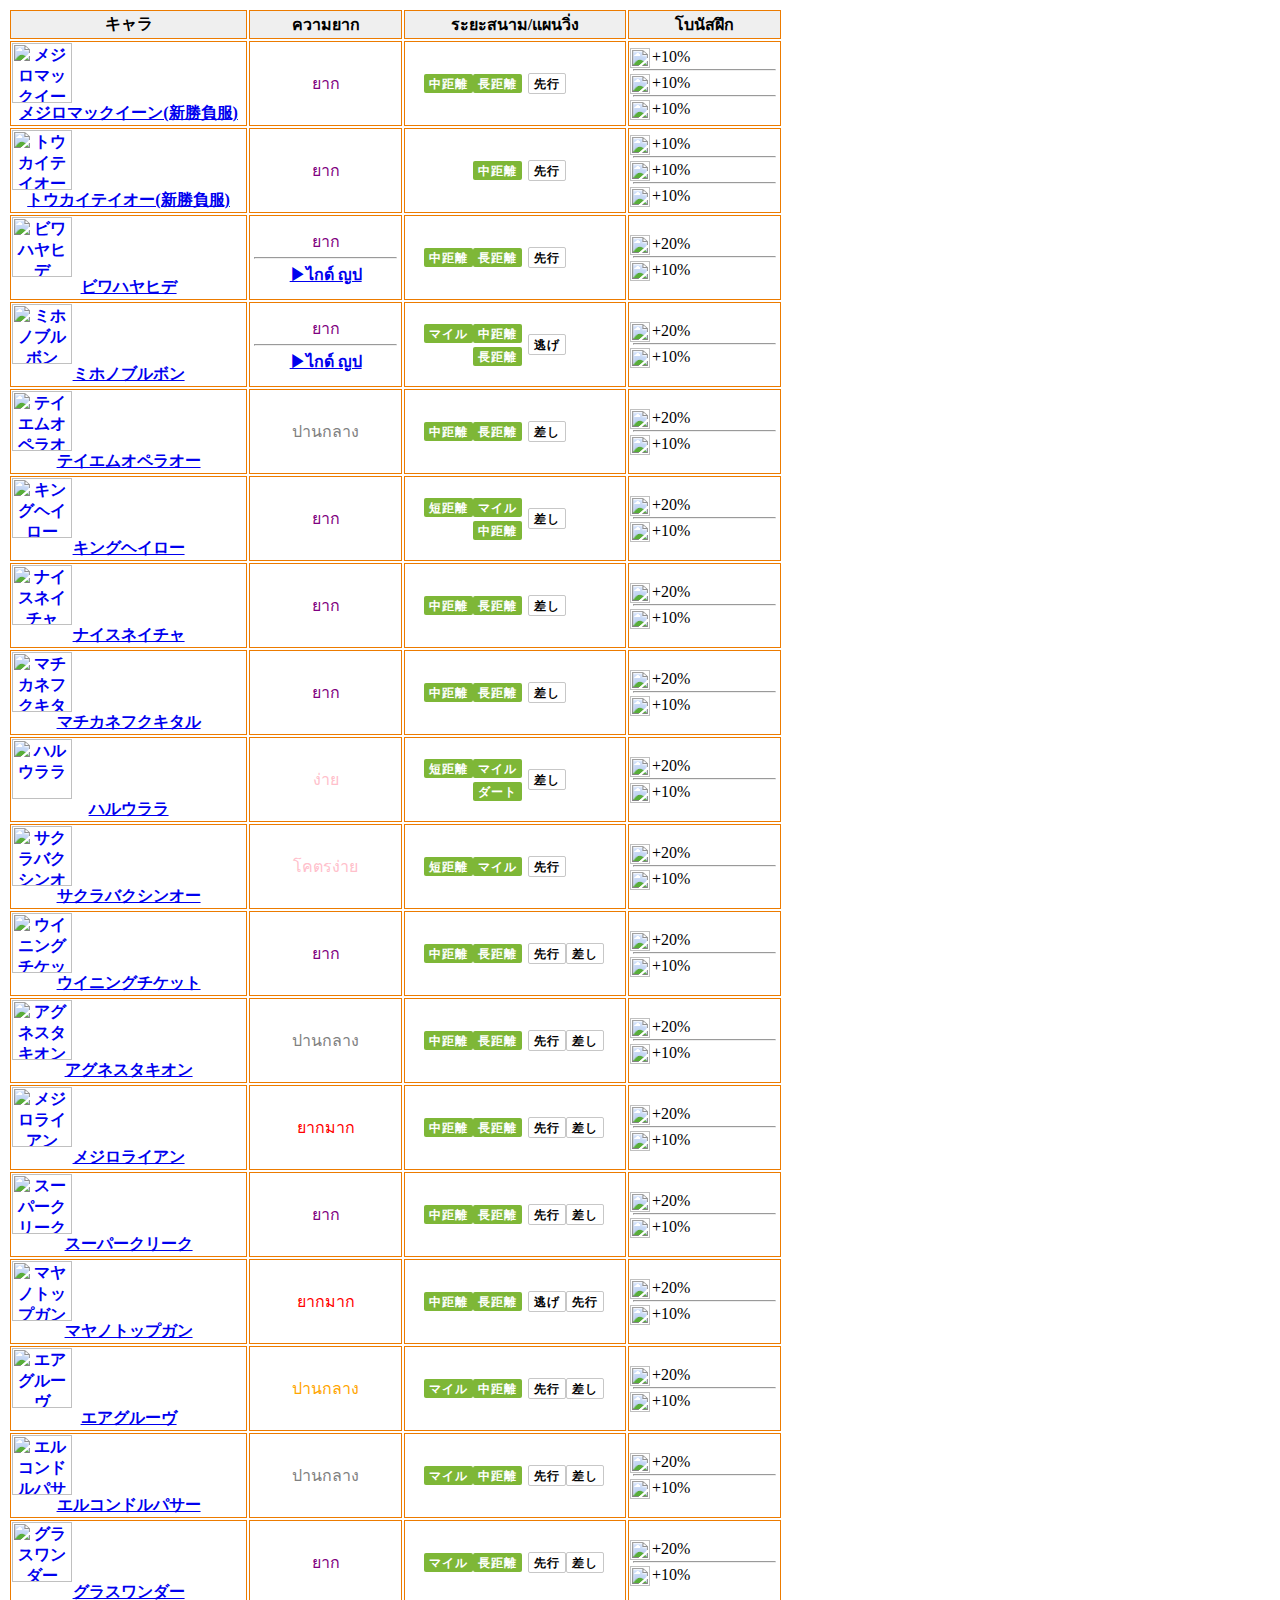
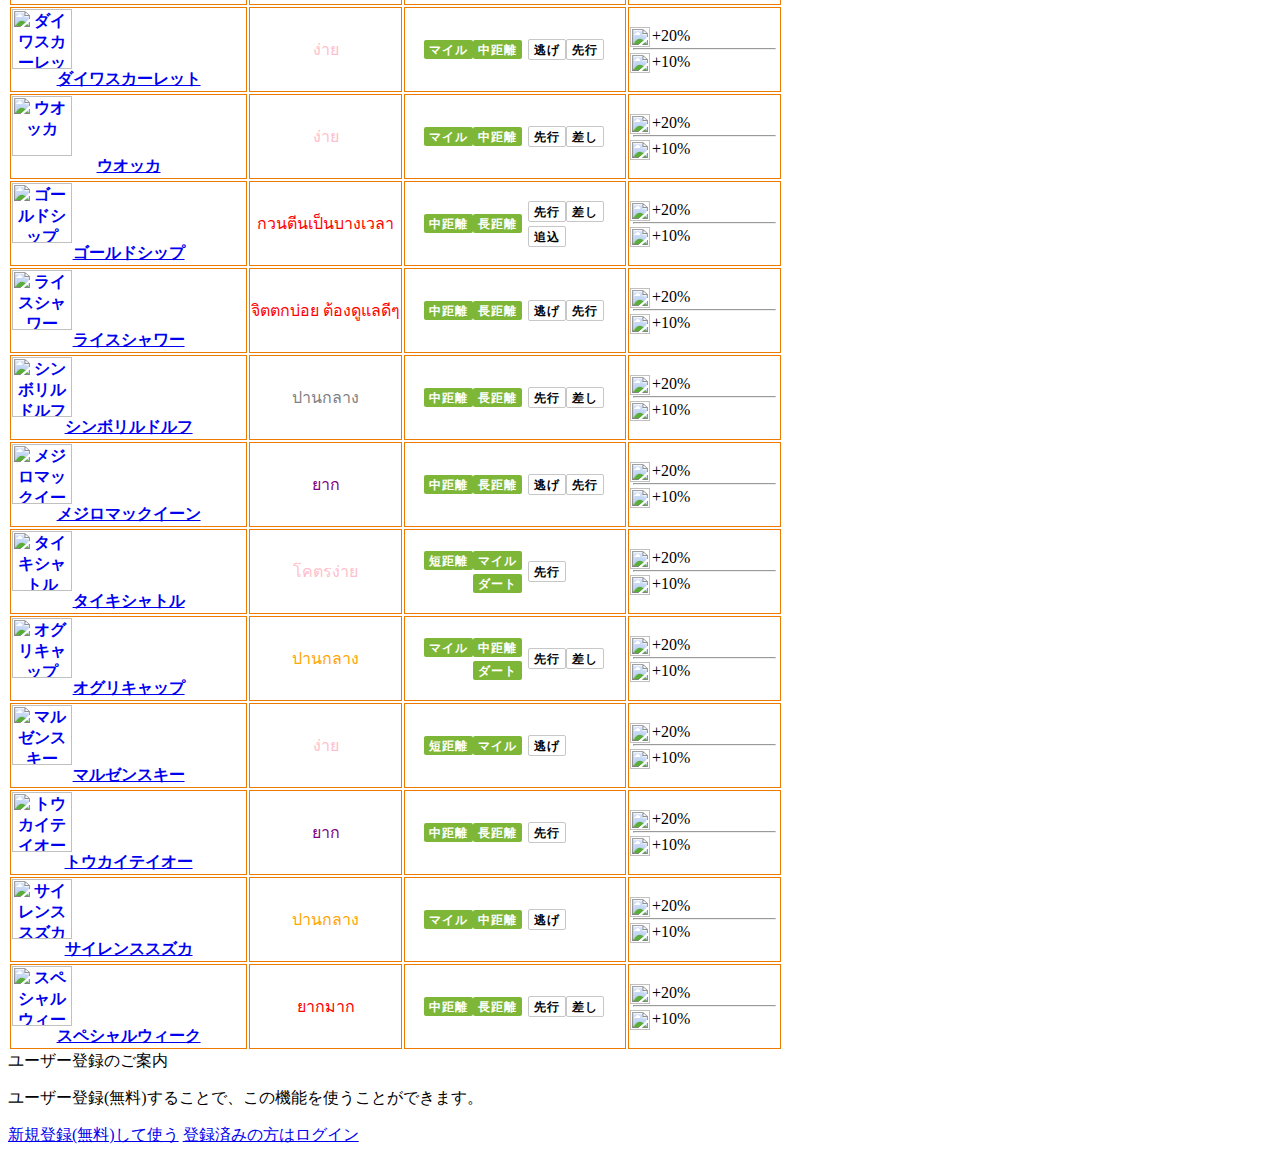
==== commit 3c166a51: "Update index.html" ====
--- a/Uma-test/index.html
+++ b/Uma-test/index.html
@@ -1,149 +1,19 @@
 <html lang="ja" class=""><head prefix="og: http://ogp.me/ns# fb: http://ogp.me/ns/fb# article: http://ogp.me/ns/article#">
                 <title>ข้อมูลม้า เบื้องต้น</title>
-                <script type="text/javascript" src="//s.yjtag.jp/lib/aa1c1d641e590bfddb185b9989f07266bb95e91c.js?v=2"></script><script type="text/javascript" src="//yjtag.yahoo.co.jp/tag?site=GlANY5H&amp;referrer=https%3A%2F%2Fgamewith.jp%2Fuma-musume%2Farticle%2Fshow%2F253241&amp;docReferrer=https%3A%2F%2Ffeatherines.github.io%2FUmathtest%2F&amp;H=1zty6zw"></script><script async="" src="//static.ads-twitter.com/uwt.js"></script><script src="https://connect.facebook.net/signals/config/268601257740948?v=2.9.33&amp;r=stable" async=""></script><script src="https://connect.facebook.net/signals/config/487629805469685?v=2.9.33&amp;r=stable" async=""></script><script async="" src="https://connect.facebook.net/en_US/fbevents.js"></script><script async="" src="https://www.googletagmanager.com/gtm.js?id=GTM-WSWFF9"></script><script async="" src="https://www.googletagmanager.com/gtm.js?id=GTM-WSWFF9"></script><script type="text/javascript" async="" src="//www.googleadservices.com/pagead/conversion_async.js"></script><script type="text/javascript" async="" src="https://www.google-analytics.com/analytics.js"></script><script type="text/javascript" async="" src="https://www.googletagmanager.com/gtag/js?id=G-PHTF4DYVJD&amp;l=dataLayer&amp;cx=c"></script><script type="text/javascript" src="//s.yjtag.jp/lib/aa1c1d641e590bfddb185b9989f07266bb95e91c.js?v=2"></script><script type="text/javascript" async="" src="//www.googleadservices.com/pagead/conversion_async.js"></script><script type="text/javascript" async="" src="https://www.google-analytics.com/analytics.js"></script><script type="text/javascript" src="//yjtag.yahoo.co.jp/tag?site=GlANY5H&amp;referrer=https%3A%2F%2Fgamewith.jp%2Fuma-musume%2Farticle%2Fshow%2F253241&amp;docReferrer=https%3A%2F%2Ffeatherines.github.io%2FUmathtest%2F&amp;H=1zty6zw"></script><script async="" src="//static.ads-twitter.com/uwt.js"></script><script src="https://connect.facebook.net/signals/config/268601257740948?v=2.9.33&amp;r=stable" async=""></script><script src="https://connect.facebook.net/signals/config/487629805469685?v=2.9.33&amp;r=stable" async=""></script><script async="" src="https://connect.facebook.net/en_US/fbevents.js"></script><script async="" src="https://www.googletagmanager.com/gtm.js?id=GTM-WSWFF9"></script><script async="" src="https://www.googletagmanager.com/gtm.js?id=GTM-WSWFF9"></script><script type="text/javascript" src="//s.yjtag.jp/lib/aa1c1d641e590bfddb185b9989f07266bb95e91c.js?v=2"></script><script type="text/javascript" src="//yjtag.yahoo.co.jp/tag?site=GlANY5H&amp;referrer=https%3A%2F%2Fgamewith.jp%2Fuma-musume%2Farticle%2Fshow%2F253241&amp;docReferrer=https%3A%2F%2Ffeatherines.github.io%2FUmathtest%2F&amp;H=1zty6zw"></script><script type="text/javascript" async="" src="//www.googleadservices.com/pagead/conversion_async.js"></script><script type="text/javascript" async="" src="https://www.google-analytics.com/analytics.js"></script><script type="text/javascript" async="" src="https://www.googletagmanager.com/gtag/js?id=G-PHTF4DYVJD&amp;l=dataLayer&amp;cx=c"></script><script async="" src="//static.ads-twitter.com/uwt.js"></script><script src="https://connect.facebook.net/signals/config/268601257740948?v=2.9.33&amp;r=stable" async=""></script><script src="https://connect.facebook.net/signals/config/487629805469685?v=2.9.33&amp;r=stable" async=""></script><script async="" src="https://connect.facebook.net/en_US/fbevents.js"></script><script async="" src="https://www.googletagmanager.com/gtm.js?id=GTM-WSWFF9"></script><script async="" src="https://www.googletagmanager.com/gtm.js?id=GTM-WSWFF9"></script><script type="text/javascript" src="//s.yjtag.jp/lib/aa1c1d641e590bfddb185b9989f07266bb95e91c.js?v=2"></script><script async="" src="//static.ads-twitter.com/uwt.js"></script><script src="https://connect.facebook.net/signals/config/268601257740948?v=2.9.33&amp;r=stable" async=""></script><script src="https://connect.facebook.net/signals/config/487629805469685?v=2.9.33&amp;r=stable" async=""></script><script async="" src="https://connect.facebook.net/en_US/fbevents.js"></script><script type="text/javascript" async="" src="//www.googleadservices.com/pagead/conversion_async.js"></script><script type="text/javascript" async="" src="https://www.google-analytics.com/analytics.js"></script><script type="text/javascript" src="//yjtag.yahoo.co.jp/tag?site=GlANY5H&amp;referrer=https%3A%2F%2Fgamewith.jp%2Fuma-musume%2Farticle%2Fshow%2F253241&amp;docReferrer=https%3A%2F%2Ffeatherines.github.io%2FUmathtest%2F&amp;H=1zty6zw"></script><script async="" src="https://www.googletagmanager.com/gtm.js?id=GTM-WSWFF9"></script><script type="text/javascript" src="//s.yjtag.jp/lib/aa1c1d641e590bfddb185b9989f07266bb95e91c.js?v=2"></script><script type="text/javascript" src="//yjtag.yahoo.co.jp/tag?site=GlANY5H&amp;referrer=https%3A%2F%2Fgamewith.jp%2Fuma-musume%2Farticle%2Fshow%2F253241&amp;docReferrer=https%3A%2F%2Fgamewith.jp%2Fuma-musume%2Farticle%2Fshow%2F257928&amp;H=1zty6zw"></script><script async="" src="//c.amazon-adsystem.com/aax2/apstag.js"></script><script async="" src="//static.ads-twitter.com/uwt.js"></script><script async="" src="https://connect.facebook.net/en_US/fbevents.js"></script><script async="" src="//s.yjtag.jp/tag.js#site=GlANY5H&amp;referrer=https%3A%2F%2Fgamewith.jp%2Fuma-musume%2Farticle%2Fshow%2F253241"></script><script type="text/javascript" async="" src="https://www.gstatic.com/recaptcha/releases/a7xT2d71Jli62wQMfeUUrLcO/recaptcha__th.js" crossorigin="anonymous" integrity="sha384-KhCu5DAgedn4rW+W3sqN2ibh3haJ5rGOJQCvBgdgrBzsq+PgaydjB3e6TNYG4EAJ"></script><script type="text/javascript" async="" src="https://www.google.com/pagead/conversion_async.js"></script><script type="text/javascript" async="" src="https://www.google-analytics.com/analytics.js"></script><script type="text/javascript" async="" src="https://www.googletagmanager.com/gtag/js?id=G-PHTF4DYVJD&amp;l=dataLayer&amp;cx=c"></script><script async="" src="https://www.googletagmanager.com/gtm.js?id=GTM-WSWFF9"></script><script>
-    window.dataLayer = window.dataLayer || [];
-    dataLayer.push({
-        'gaProperty': 'UA-44254420-3',
-        'ga4Property': 'G-PHTF4DYVJD',
-        'ga4PlatformName': '',
-        'isLoggedIn': '未ログインユーザー',
-        'isLoggedInForGA4': 'Guest',
-        'loginUserId': '',
-        'searchGameId': '1227',
-        'pageType': '2',
-        'adHeaderCreativeId': '0',
-        'adOverlayJackId': '',
-        'adRankingRecommendId': '',
-        'isTieUpArticle': '',
-        'gamedbAbTest': '',
-        'walkthroughAbTest': 'C',
-                    'abTest': 'B'
-            });
-</script>
-                <!-- Google Tag Manager -->
-<script>(function(w,d,s,l,i){w[l]=w[l]||[];w[l].push({'gtm.start':
-		new Date().getTime(),event:'gtm.js'});var f=d.getElementsByTagName(s)[0],
-		j=d.createElement(s),dl=l!='dataLayer'?'&l='+l:'';j.async=true;j.src=
-		'https://www.googletagmanager.com/gtm.js?id='+i+dl;f.parentNode.insertBefore(j,f);
-	})(window,document,'script','dataLayer','GTM-WSWFF9');</script>
-<!-- End Google Tag Manager -->
-        <script async="async" src="//securepubads.g.doubleclick.net/tag/js/gpt.js"></script>        <meta charset="utf-8">
-        <meta content="IE=edge,chrome=1" http-equiv="X-UA-Compatible">
-        
-
-
-                    
-
-                    
-            
-
-                    
-            
-
-                    <link rel="apple-touch-icon-precomposed" sizes="57x57" href="/assets/img/apple-touch-icon-114.png">
-            <link rel="apple-touch-icon-precomposed" sizes="114x114" href="/assets/img/apple-touch-icon-114.png">
-            <link rel="apple-touch-icon-precomposed" sizes="72x72" href="/assets/img/apple-touch-icon-144.png">
-                
-                <script type="text/javascript" async="" src="//www.googleadservices.com/pagead/conversion_async.js"></script><script type="text/javascript" async="" src="https://www.google-analytics.com/analytics.js"></script><script type="text/javascript" src="//s.yjtag.jp/lib/aa1c1d641e590bfddb185b9989f07266bb95e91c.js?v=2"></script><script type="text/javascript" src="//yjtag.yahoo.co.jp/tag?site=GlANY5H&amp;referrer=https%3A%2F%2Fgamewith.jp%2Fuma-musume%2Farticle%2Fshow%2F253241&amp;docReferrer=https%3A%2F%2Ffeatherines.github.io%2FUmathtest%2F&amp;H=1zty6zw"></script><script async="" src="//c.amazon-adsystem.com/aax2/apstag.js"></script><script async="" src="//static.ads-twitter.com/uwt.js"></script><script src="https://connect.facebook.net/signals/config/268601257740948?v=2.9.33&amp;r=stable" async=""></script><script src="https://connect.facebook.net/signals/config/487629805469685?v=2.9.33&amp;r=stable" async=""></script><script async="" src="https://connect.facebook.net/en_US/fbevents.js"></script><script async="" src="https://www.googletagmanager.com/gtm.js?id=GTM-WSWFF9"></script><script type="text/javascript" src="//s.yjtag.jp/lib/aa1c1d641e590bfddb185b9989f07266bb95e91c.js?v=2"></script><script async="" src="//static.ads-twitter.com/uwt.js"></script><script src="https://connect.facebook.net/signals/config/268601257740948?v=2.9.33&amp;r=stable" async=""></script><script src="https://connect.facebook.net/signals/config/487629805469685?v=2.9.33&amp;r=stable" async=""></script><script async="" src="https://connect.facebook.net/en_US/fbevents.js"></script><script type="text/javascript" async="" src="//www.googleadservices.com/pagead/conversion_async.js"></script><script type="text/javascript" async="" src="https://www.google-analytics.com/analytics.js"></script><script type="text/javascript" src="//yjtag.yahoo.co.jp/tag?site=GlANY5H&amp;referrer=https%3A%2F%2Fgamewith.jp%2Fuma-musume%2Farticle%2Fshow%2F253241&amp;docReferrer=https%3A%2F%2Ffeatherines.github.io%2FUmathtest%2F&amp;H=1zty6zw"></script><script async="" src="https://www.googletagmanager.com/gtm.js?id=GTM-WSWFF9"></script><script type="text/javascript" src="//s.yjtag.jp/lib/aa1c1d641e590bfddb185b9989f07266bb95e91c.js?v=2"></script><script type="text/javascript" src="//yjtag.yahoo.co.jp/tag?site=GlANY5H&amp;referrer=https%3A%2F%2Fgamewith.jp%2Fuma-musume%2Farticle%2Fshow%2F253241&amp;docReferrer=https%3A%2F%2Fgamewith.jp%2Fuma-musume%2Farticle%2Fshow%2F257928&amp;H=1zty6zw"></script><script async="" src="//c.amazon-adsystem.com/aax2/apstag.js"></script><script async="" src="//static.ads-twitter.com/uwt.js"></script><script async="" src="https://connect.facebook.net/en_US/fbevents.js"></script><script async="" src="//s.yjtag.jp/tag.js#site=GlANY5H&amp;referrer=https%3A%2F%2Fgamewith.jp%2Fuma-musume%2Farticle%2Fshow%2F253241"></script><script type="text/javascript" async="" src="https://www.gstatic.com/recaptcha/releases/a7xT2d71Jli62wQMfeUUrLcO/recaptcha__th.js" crossorigin="anonymous" integrity="sha384-KhCu5DAgedn4rW+W3sqN2ibh3haJ5rGOJQCvBgdgrBzsq+PgaydjB3e6TNYG4EAJ"></script><script type="text/javascript" async="" src="https://www.google.com/pagead/conversion_async.js"></script><script type="text/javascript" async="" src="https://www.google-analytics.com/analytics.js"></script><script type="text/javascript" async="" src="https://www.googletagmanager.com/gtag/js?id=G-PHTF4DYVJD&amp;l=dataLayer&amp;cx=c"></script><script async="" src="https://www.googletagmanager.com/gtm.js?id=GTM-WSWFF9"></script><script>
-    window.dataLayer = window.dataLayer || [];
-    dataLayer.push({
-        'gaProperty': 'UA-44254420-3',
-        'ga4Property': 'G-PHTF4DYVJD',
-        'ga4PlatformName': '',
-        'isLoggedIn': '未ログインユーザー',
-        'isLoggedInForGA4': 'Guest',
-        'loginUserId': '',
-        'searchGameId': '1227',
-        'pageType': '2',
-        'adHeaderCreativeId': '0',
-        'adOverlayJackId': '',
-        'adRankingRecommendId': '',
-        'isTieUpArticle': '',
-        'gamedbAbTest': '',
-        'walkthroughAbTest': 'C',
-                    'abTest': 'B'
-            });
-</script>
-                <!-- Google Tag Manager -->
-<script>(function(w,d,s,l,i){w[l]=w[l]||[];w[l].push({'gtm.start':
-		new Date().getTime(),event:'gtm.js'});var f=d.getElementsByTagName(s)[0],
-		j=d.createElement(s),dl=l!='dataLayer'?'&l='+l:'';j.async=true;j.src=
-		'https://www.googletagmanager.com/gtm.js?id='+i+dl;f.parentNode.insertBefore(j,f);
-	})(window,document,'script','dataLayer','GTM-WSWFF9');</script>
-<!-- End Google Tag Manager -->
-        <script async="async" src="//securepubads.g.doubleclick.net/tag/js/gpt.js"></script>        <meta charset="utf-8">
-        <meta content="IE=edge,chrome=1" http-equiv="X-UA-Compatible">
-        
-
-
-                    
-
-                    
-            
-
-                    
-            
-
-                    <link rel="apple-touch-icon-precomposed" sizes="57x57" href="/assets/img/apple-touch-icon-114.png">
-            <link rel="apple-touch-icon-precomposed" sizes="114x114" href="/assets/img/apple-touch-icon-114.png">
-            <link rel="apple-touch-icon-precomposed" sizes="72x72" href="/assets/img/apple-touch-icon-144.png">
-            <link rel="apple-touch-icon-precomposed" sizes="144x144" href="/assets/img/apple-touch-icon-144.png">
-
-                    <link rel="canonical" href="https://gamewith.jp/uma-musume/article/show/253241">
-
-
-
-                    
-
+                 
+</head>
+    <body>
     
-
-
-
-
-            
-    
-    
-    
-    
-
-                                	<link type="text/css" rel="stylesheet" href="https://assets.gamewith.jp/css/dist/gamewith_pc.css?1615445504">
-                	<script type="text/javascript" src="https://assets.gamewith.jp/js/lib/jquery-1.8.3.min.js?1607916963"></script>
-                <script class="js-gwad" data-params-json="{&quot;isMobile&quot;:false,&quot;isClientHeaderbiddingEnabled&quot;:true,&quot;isHeaderCreativeAdEnabled&quot;:false,&quot;isHideGameFooterMenu&quot;:false,&quot;isHideOverlay&quot;:false,&quot;gameId&quot;:&quot;522&quot;,&quot;gameIdGameWith&quot;:0,&quot;gameIdGameDB&quot;:10000,&quot;adUnitType&quot;:&quot;walkthrough&quot;,&quot;DFPTargetInApp&quot;:&quot;other&quot;,&quot;DFPTargetOS&quot;:&quot;other&quot;,&quot;DFPModuleName&quot;:&quot;uma-musume&quot;,&quot;displayGoogleInterstitialAd&quot;:false,&quot;displayPubmaticAd&quot;:false}"></script>
-	<script type="text/javascript" src="https://assets.gamewith.jp/js/dist/jp/gamewith/ad/index.js?1615450078"></script>
-        <script type="text/javascript" src="https://js.gsspcln.jp/t/251/497/a1251497.js"></script>
-
-                    <style>#article-body .alert-yellow,#article-body .article-q-item p{color:#444}.article-wrap{background:0 0}.c-title,.w-for-tips-custom-style .c-title-l{background-repeat:no-repeat,no-repeat,repeat;background-position:left top,right top,center center;background-size:contain,contain,contain}.w-for-tips-custom-style{background-repeat:repeat}.w-for-tips-custom-style .c-title-l{font-size:13px;padding:8px;margin-top:10px}.article-wrap.w-for-tips-custom-style-on-top{background-size:contain;background-repeat:no-repeat}#article-body h2,.w-for-tips-custom-style .article-recommend>._head{background:left top no-repeat,right top no-repeat,center center;background-size:contain,contain,contain}#article-body h3{background:left top no-repeat,right top no-repeat,center center;background-size:contain,contain,contain;border-left:0}#article-body h4{background-repeat:no-repeat;background-position:left center}#article-body .article_outline ul li:before{width:8px;height:8px}.article-wrap .sns-btn>._item>._btn{background:0 0}.article-share-btn-wrap.is-bottom{background-color:transparent;margin-top:10px}.article-wrap .game-announce{background:#FFF}.inquiry-opinion{background-color:transparent}.w-for-tips-custom-style .article-recommend ._list{background:#FFF;padding:0 10px}#article-body table{background:0 0}#article-body .p-calendar ._bar,#article-body .p-calendar ._bar ._tr ._td,.article-copyright-wrap,.w-for-tips-custom-style .pankuzu-wrap{background-color:transparent}#article-body table td a,#article-body table th a{font-weight:700}#article-body h2>a,#article-body h3>a{text-shadow:none}#article-body p+ul{margin-top:0}#article-body blockquote{-webkit-margin-before:0;-webkit-margin-after:0;-webkit-margin-start:0;-webkit-margin-end:0;margin-bottom:15px}#article-body blockquote p{margin:0}#article-body blockquote cite{font-size:9px;display:block;margin-top:10px;font-style:normal}#article-body blockquote table{margin-bottom:0}
-#article-body table tr th{background:#FAFAFA}#article-body table tr td{background:#FFF}.w-for-tips-custom-style .article-recommend ._list{border-left:1px solid #e2e2e2;border-right:1px solid #e2e2e2;border-bottom:1px solid #e2e2e2}.w-for-tips-custom-style .article-recommend ._list ._item:last-child{border-bottom:0}.article-wrap .sns-btn ._item ._btn {background-color: #FFF;}
-.w-for-tips-custom-style{background-image:url("");background-size: 30px 46px;}.article-wrap.w-for-tips-custom-style-on-top{padding-top: 120px;}.c-title,.w-for-tips-custom-style .c-title-l{background-image:url("https://img.gamewith.jp/service/hd/images/29a18e509098500807ef53540e56cc77.png"),url("https://img.gamewith.jp/service/hd/images/8e55cf83b1819f21deadeecb1e6dfad4.png"),url("https://img.gamewith.jp/service/hd/images/d4021adccf81719f00c65e58d36e1ffa.png");}#article-body h2,.w-for-tips-custom-style .article-recommend>._head{background-image:url("https://img.gamewith.jp/service/hd/images/4963dd085c879a04de72dc961dc8ba85.png"),url("https://img.gamewith.jp/service/hd/images/ad4e20d84182bb1739257d8fa3c578f5.png"),url("https://img.gamewith.jp/service/hd/images/bb11a4fc3156eaea9956731ae9d1a04e.png");padding-left: 20px;color:#FFF;}#article-body h3{background-image:url("https://img.gamewith.jp/service/hd/images/0437d4b288351510cd09f2817da777d8.png"),url("https://img.gamewith.jp/service/hd/images/df917b0620254eecbae55e8a2891f725.png"),url("https://img.gamewith.jp/service/hd/images/a3b3b08726ca6d7b5cfe6c66ee5a6d7d.png");padding: 7px 20px;color:inherit;}#article-body h4{background-image:url("https://img.gamewith.jp/service/hd/images/ba9a0b7a26a950c6957d594275764a53.png");padding: 5px 0 5px 30px;background-size: 25px 25px;color:inherit;}#article-body .article_outline{border: 1px solid  #ec7b00;background-color:rgba(255,255,255,0.4);}#article-body .article_outline ul li:before{background:url("https://img.gamewith.jp/service/hd/images/75c820a34d94404f391ba7e5fb81de12.png");background-repeat: no-repeat;background-size: 8px 8px;}#article-body .article_outline a{color:inherit;}.article-wrap .sns-btn > ._item >._btn{border: 1px solid  #ec7b00;}.article-share-btn-wrap.is-bottom{border-top: 1px solid #ec7b00;border-bottom: 1px solid #ec7b00;}.article-wrap .article-hero-hr{border-top: 1px solid  #ec7b00;}#article-body ul li{background-image:url("https://img.gamewith.jp/service/hd/images/957914136a40f948cbc5123095fcef7d.png");background-size: 12px;padding: 0 0 0  22px;}#article-body table tr th{border: 1px solid  #ec7b00;background-color:#efefef;}#article-body table tr td{border: 1px solid  #ec7b00;background-color:#FFF;}.w-for-tips-custom-style .pankuzu-wrap{border-bottom: 1px solid  #ec7b00;}#article-body .article-news-list .article-news-list_item>._inner.has-border {border: 1px solid #ec7b00;}.article-wrap.w-for-tips-custom-style-on-top .article-hero > ._title{color:#fff;}.article-wrap.w-for-tips-custom-style-on-top .article-sub-info>._text{color:#b8b8b8;}
-
-
-#article-body blockquote{-webkit-margin-before:0;-webkit-margin-after:0;-webkit-margin-start:0;-webkit-margin-end:0;margin-bottom:15px}#article-body blockquote p{margin:0}#article-body blockquote cite{font-size:9px;display:block;margin-top:10px;font-style:normal}#article-body blockquote table{margin-bottom:0}
-</style>        
-            <script src="https://googleads.g.doubleclick.net/pagead/viewthroughconversion/682635513/?random=1615563306822&amp;cv=9&amp;fst=1615563306822&amp;num=1&amp;guid=ON&amp;resp=GooglemKTybQhCsO&amp;eid=376635470&amp;u_h=1080&amp;u_w=1920&amp;u_ah=1040&amp;u_aw=1920&amp;u_cd=24&amp;u_his=3&amp;u_tz=420&amp;u_java=false&amp;u_nplug=0&amp;u_nmime=0&amp;gtm=2wg330&amp;sendb=1&amp;ig=0&amp;frm=0&amp;url=https%3A%2F%2Fgamewith.jp%2Fuma-musume%2Farticle%2Fshow%2F253241&amp;ref=https%3A%2F%2Fgamewith.jp%2Fuma-musume%2Farticle%2Fshow%2F257928&amp;tiba=%E3%80%90%E3%82%A6%E3%83%9E%E5%A8%98%E3%80%91%E3%82%AD%E3%83%A3%E3%83%A9%E3%82%AF%E3%82%BF%E3%83%BC(%E8%82%B2%E6%88%90%E3%82%A6%E3%83%9E%E5%A8%98)%E3%81%AE%E4%B8%80%E8%A6%A7%20-%20%E3%82%B2%E3%83%BC%E3%83%A0%E3%82%A6%E3%82%A3%E3%82%BA(GameWith)&amp;hn=www.google.com&amp;async=1&amp;rfmt=3&amp;fmt=4"></script><meta http-equiv="origin-trial" content="A+b/H0b8RPXNaJgaNFpO0YOFuGK6myDQXlwnJB3SwzvNMfcndat4DZYMrP4ClJIzYWo3/yP2S+8FTZ/lpqbPAAEAAABueyJvcmlnaW4iOiJodHRwczovL2ltYXNkay5nb29nbGVhcGlzLmNvbTo0NDMiLCJmZWF0dXJlIjoiVHJ1c3RUb2tlbnMiLCJleHBpcnkiOjE2MjYyMjA3OTksImlzVGhpcmRQYXJ0eSI6dHJ1ZX0="><meta http-equiv="origin-trial" content="[base64]"><meta http-equiv="origin-trial" content="AxL6oBxcpn5rQDPKSAs+d0oxNyJYq2/4esBUh3Yx5z8QfcLu+AU8iFCXYRcr/[base64]"><meta http-equiv="origin-trial" content="[base64]"><meta http-equiv="origin-trial" content="A3HucHUo1oW9s+9kIKz8mLkbcmdaj5lxt3eiIMp1Nh49dkkBlg1Fhg4Fd/r0vL69mRRA36YutI9P/lJUfL8csQoAAACFeyJvcmlnaW4iOiJodHRwczovL2RvdWJsZWNsaWNrLm5ldDo0NDMiLCJmZWF0dXJlIjoiQ29udmVyc2lvbk1lYXN1cmVtZW50IiwiZXhwaXJ5IjoxNjI2MjIwNzk5LCJpc1N1YmRvbWFpbiI6dHJ1ZSwiaXNUaGlyZFBhcnR5Ijp0cnVlfQ=="><script src="https://securepubads.g.doubleclick.net/gpt/pubads_impl_2021030801.js" async=""></script><script src="https://googleads.g.doubleclick.net/pagead/viewthroughconversion/682635513/?random=1615567108511&amp;cv=9&amp;fst=1615567108511&amp;num=1&amp;guid=ON&amp;resp=GooglemKTybQhCsO&amp;eid=376635471&amp;u_h=1080&amp;u_w=1920&amp;u_ah=1040&amp;u_aw=1920&amp;u_cd=24&amp;u_his=1&amp;u_tz=420&amp;u_java=false&amp;u_nplug=3&amp;u_nmime=4&amp;gtm=2wg330&amp;sendb=1&amp;ig=1&amp;frm=0&amp;url=https%3A%2F%2Ffeatherines.github.io%2FUmathtest%2FUma-test%2F&amp;ref=https%3A%2F%2Ffeatherines.github.io%2FUmathtest%2F&amp;tiba=%E3%80%90%E3%82%A6%E3%83%9E%E5%A8%98%E3%80%91%E3%82%AD%E3%83%A3%E3%83%A9%E3%82%AF%E3%82%BF%E3%83%BC(%E8%82%B2%E6%88%90%E3%82%A6%E3%83%9E%E5%A8%98)%E3%81%AE%E4%B8%80%E8%A6%A7%20-%20%E3%82%B2%E3%83%BC%E3%83%A0%E3%82%A6%E3%82%A3%E3%82%BA(GameWith)&amp;hn=www.googleadservices.com&amp;async=1&amp;rfmt=3&amp;fmt=4"></script><meta http-equiv="origin-trial" content="A+b/H0b8RPXNaJgaNFpO0YOFuGK6myDQXlwnJB3SwzvNMfcndat4DZYMrP4ClJIzYWo3/yP2S+8FTZ/lpqbPAAEAAABueyJvcmlnaW4iOiJodHRwczovL2ltYXNkay5nb29nbGVhcGlzLmNvbTo0NDMiLCJmZWF0dXJlIjoiVHJ1c3RUb2tlbnMiLCJleHBpcnkiOjE2MjYyMjA3OTksImlzVGhpcmRQYXJ0eSI6dHJ1ZX0="><meta http-equiv="origin-trial" content="[base64]"><meta http-equiv="origin-trial" content="AxL6oBxcpn5rQDPKSAs+d0oxNyJYq2/4esBUh3Yx5z8QfcLu+AU8iFCXYRcr/[base64]"><meta http-equiv="origin-trial" content="[base64]"><meta http-equiv="origin-trial" content="A3HucHUo1oW9s+9kIKz8mLkbcmdaj5lxt3eiIMp1Nh49dkkBlg1Fhg4Fd/r0vL69mRRA36YutI9P/lJUfL8csQoAAACFeyJvcmlnaW4iOiJodHRwczovL2RvdWJsZWNsaWNrLm5ldDo0NDMiLCJmZWF0dXJlIjoiQ29udmVyc2lvbk1lYXN1cmVtZW50IiwiZXhwaXJ5IjoxNjI2MjIwNzk5LCJpc1N1YmRvbWFpbiI6dHJ1ZSwiaXNUaGlyZFBhcnR5Ijp0cnVlfQ=="><script src="https://securepubads.g.doubleclick.net/gpt/pubads_impl_2021030801.js" async=""></script><script src="https://googleads.g.doubleclick.net/pagead/viewthroughconversion/682635513/?random=1615572177288&amp;cv=9&amp;fst=1615572177288&amp;num=1&amp;guid=ON&amp;resp=GooglemKTybQhCsO&amp;u_h=1080&amp;u_w=1920&amp;u_ah=1040&amp;u_aw=1920&amp;u_cd=24&amp;u_his=2&amp;u_tz=420&amp;u_java=false&amp;u_nplug=3&amp;u_nmime=4&amp;gtm=2wg330&amp;sendb=1&amp;ig=1&amp;frm=0&amp;url=https%3A%2F%2Ffeatherines.github.io%2FUmathtest%2FUma-test%2F&amp;ref=https%3A%2F%2Ffeatherines.github.io%2FUmathtest%2F&amp;tiba=%E3%80%90%E3%82%A6%E3%83%9E%E5%A8%98%E3%80%91%E3%82%AD%E3%83%A3%E3%83%A9%E3%82%AF%E3%82%BF%E3%83%BC(%E8%82%B2%E6%88%90%E3%82%A6%E3%83%9E%E5%A8%98)%E3%81%AE%E4%B8%80%E8%A6%A7%20-%20%E3%82%B2%E3%83%BC%E3%83%A0%E3%82%A6%E3%82%A3%E3%82%BA(GameWith)&amp;hn=www.googleadservices.com&amp;async=1&amp;rfmt=3&amp;fmt=4"></script><script src="https://googleads.g.doubleclick.net/pagead/viewthroughconversion/682635513/?random=1617103645730&amp;cv=9&amp;fst=1617103645730&amp;num=1&amp;guid=ON&amp;resp=GooglemKTybQhCsO&amp;eid=2505059651&amp;u_h=900&amp;u_w=1440&amp;u_ah=877&amp;u_aw=1440&amp;u_cd=24&amp;u_his=1&amp;u_tz=420&amp;u_java=false&amp;u_nplug=3&amp;u_nmime=4&amp;gtm=2wg3h0&amp;sendb=1&amp;ig=1&amp;frm=0&amp;url=https%3A%2F%2Ffeatherines.github.io%2FUmathtest%2FUma-test%2F&amp;ref=https%3A%2F%2Ffeatherines.github.io%2FUmathtest%2F&amp;tiba=%E0%B8%82%E0%B9%89%E0%B8%AD%E0%B8%A1%E0%B8%B9%E0%B8%A5%E0%B8%A1%E0%B9%89%E0%B8%B2%20%E0%B9%80%E0%B8%9A%E0%B8%B7%E0%B9%89%E0%B8%AD%E0%B8%87%E0%B8%95%E0%B9%89%E0%B8%99&amp;hn=www.googleadservices.com&amp;async=1&amp;rfmt=3&amp;fmt=4"></script><script src="https://googleads.g.doubleclick.net/pagead/viewthroughconversion/682635513/?random=1615854862068&amp;cv=9&amp;fst=1615854862068&amp;num=1&amp;guid=ON&amp;resp=GooglemKTybQhCsO&amp;u_h=1080&amp;u_w=1920&amp;u_ah=1040&amp;u_aw=1920&amp;u_cd=24&amp;u_his=1&amp;u_tz=420&amp;u_java=false&amp;u_nplug=3&amp;u_nmime=4&amp;gtm=2wg330&amp;sendb=1&amp;ig=1&amp;frm=0&amp;url=https%3A%2F%2Ffeatherines.github.io%2FUmathtest%2FUma-test%2F&amp;ref=https%3A%2F%2Ffeatherines.github.io%2FUmathtest%2F&amp;tiba=%E3%80%90%E3%82%A6%E3%83%9E%E5%A8%98%E3%80%91%E3%82%AD%E3%83%A3%E3%83%A9%E3%82%AF%E3%82%BF%E3%83%BC(%E8%82%B2%E6%88%90%E3%82%A6%E3%83%9E%E5%A8%98)%E3%81%AE%E4%B8%80%E8%A6%A7%20-%20%E3%82%B2%E3%83%BC%E3%83%A0%E3%82%A6%E3%82%A3%E3%82%BA(GameWith)&amp;hn=www.googleadservices.com&amp;async=1&amp;rfmt=3&amp;fmt=4"></script><meta http-equiv="origin-trial" content="A+b/H0b8RPXNaJgaNFpO0YOFuGK6myDQXlwnJB3SwzvNMfcndat4DZYMrP4ClJIzYWo3/yP2S+8FTZ/lpqbPAAEAAABueyJvcmlnaW4iOiJodHRwczovL2ltYXNkay5nb29nbGVhcGlzLmNvbTo0NDMiLCJmZWF0dXJlIjoiVHJ1c3RUb2tlbnMiLCJleHBpcnkiOjE2MjYyMjA3OTksImlzVGhpcmRQYXJ0eSI6dHJ1ZX0="><meta http-equiv="origin-trial" content="[base64]"><meta http-equiv="origin-trial" content="AxL6oBxcpn5rQDPKSAs+d0oxNyJYq2/4esBUh3Yx5z8QfcLu+AU8iFCXYRcr/[base64]"><meta http-equiv="origin-trial" content="[base64]"><meta http-equiv="origin-trial" content="A3HucHUo1oW9s+9kIKz8mLkbcmdaj5lxt3eiIMp1Nh49dkkBlg1Fhg4Fd/r0vL69mRRA36YutI9P/lJUfL8csQoAAACFeyJvcmlnaW4iOiJodHRwczovL2RvdWJsZWNsaWNrLm5ldDo0NDMiLCJmZWF0dXJlIjoiQ29udmVyc2lvbk1lYXN1cmVtZW50IiwiZXhwaXJ5IjoxNjI2MjIwNzk5LCJpc1N1YmRvbWFpbiI6dHJ1ZSwiaXNUaGlyZFBhcnR5Ijp0cnVlfQ=="><script src="https://securepubads.g.doubleclick.net/gpt/pubads_impl_2021031001.js" async=""></script><link type="text/css" rel="stylesheet" charset="UTF-8" href="https://translate.googleapis.com/translate_static/css/translateelement.css"><meta http-equiv="origin-trial" content="A+b/H0b8RPXNaJgaNFpO0YOFuGK6myDQXlwnJB3SwzvNMfcndat4DZYMrP4ClJIzYWo3/yP2S+8FTZ/lpqbPAAEAAABueyJvcmlnaW4iOiJodHRwczovL2ltYXNkay5nb29nbGVhcGlzLmNvbTo0NDMiLCJmZWF0dXJlIjoiVHJ1c3RUb2tlbnMiLCJleHBpcnkiOjE2MjYyMjA3OTksImlzVGhpcmRQYXJ0eSI6dHJ1ZX0="><meta http-equiv="origin-trial" content="[base64]"><meta http-equiv="origin-trial" content="AxL6oBxcpn5rQDPKSAs+d0oxNyJYq2/4esBUh3Yx5z8QfcLu+AU8iFCXYRcr/[base64]"><meta http-equiv="origin-trial" content="[base64]"><meta http-equiv="origin-trial" content="A3HucHUo1oW9s+9kIKz8mLkbcmdaj5lxt3eiIMp1Nh49dkkBlg1Fhg4Fd/r0vL69mRRA36YutI9P/lJUfL8csQoAAACFeyJvcmlnaW4iOiJodHRwczovL2RvdWJsZWNsaWNrLm5ldDo0NDMiLCJmZWF0dXJlIjoiQ29udmVyc2lvbk1lYXN1cmVtZW50IiwiZXhwaXJ5IjoxNjI2MjIwNzk5LCJpc1N1YmRvbWFpbiI6dHJ1ZSwiaXNUaGlyZFBhcnR5Ijp0cnVlfQ=="><meta http-equiv="origin-trial" content="[base64]"><meta http-equiv="origin-trial" content="[base64]"><meta http-equiv="origin-trial" content="A7+rMYR5onPnACrz+niKSeFdH3xw1IyHo2AZSHmxrofRk9w4HcQPMYcpBUKu6OQ6zsdxf4m/vqa6tG6Na4OLpAQAAAB4eyJvcmlnaW4iOiJodHRwczovL2ltYXNkay5nb29nbGVhcGlzLmNvbTo0NDMiLCJmZWF0dXJlIjoiQ29udmVyc2lvbk1lYXN1cmVtZW50IiwiZXhwaXJ5IjoxNjI2MjIwNzk5LCJpc1RoaXJkUGFydHkiOnRydWV9"><script src="https://securepubads.g.doubleclick.net/gpt/pubads_impl_2021032202.js" async=""></script><script src="https://googleads.g.doubleclick.net/pagead/viewthroughconversion/682635513/?random=1617101685467&amp;cv=9&amp;fst=1617101685467&amp;num=1&amp;guid=ON&amp;resp=GooglemKTybQhCsO&amp;eid=2505059650&amp;u_h=900&amp;u_w=1440&amp;u_ah=877&amp;u_aw=1440&amp;u_cd=24&amp;u_his=1&amp;u_tz=420&amp;u_java=false&amp;u_nplug=3&amp;u_nmime=4&amp;gtm=2wg3h0&amp;sendb=1&amp;ig=1&amp;frm=0&amp;url=https%3A%2F%2Ffeatherines.github.io%2FUmathtest%2FUma-test%2F&amp;ref=https%3A%2F%2Ffeatherines.github.io%2FUmathtest%2F&amp;tiba=%E0%B8%82%E0%B9%89%E0%B8%AD%E0%B8%A1%E0%B8%B9%E0%B8%A5%E0%B8%A1%E0%B9%89%E0%B8%B2%20%E0%B9%80%E0%B8%9A%E0%B8%B7%E0%B9%89%E0%B8%AD%E0%B8%87%E0%B8%95%E0%B9%89%E0%B8%99&amp;hn=www.googleadservices.com&amp;async=1&amp;rfmt=3&amp;fmt=4"></script><meta http-equiv="origin-trial" content="A+b/H0b8RPXNaJgaNFpO0YOFuGK6myDQXlwnJB3SwzvNMfcndat4DZYMrP4ClJIzYWo3/yP2S+8FTZ/lpqbPAAEAAABueyJvcmlnaW4iOiJodHRwczovL2ltYXNkay5nb29nbGVhcGlzLmNvbTo0NDMiLCJmZWF0dXJlIjoiVHJ1c3RUb2tlbnMiLCJleHBpcnkiOjE2MjYyMjA3OTksImlzVGhpcmRQYXJ0eSI6dHJ1ZX0="><meta http-equiv="origin-trial" content="[base64]"><meta http-equiv="origin-trial" content="AxL6oBxcpn5rQDPKSAs+d0oxNyJYq2/4esBUh3Yx5z8QfcLu+AU8iFCXYRcr/[base64]"><meta http-equiv="origin-trial" content="[base64]"><meta http-equiv="origin-trial" content="A3HucHUo1oW9s+9kIKz8mLkbcmdaj5lxt3eiIMp1Nh49dkkBlg1Fhg4Fd/r0vL69mRRA36YutI9P/lJUfL8csQoAAACFeyJvcmlnaW4iOiJodHRwczovL2RvdWJsZWNsaWNrLm5ldDo0NDMiLCJmZWF0dXJlIjoiQ29udmVyc2lvbk1lYXN1cmVtZW50IiwiZXhwaXJ5IjoxNjI2MjIwNzk5LCJpc1N1YmRvbWFpbiI6dHJ1ZSwiaXNUaGlyZFBhcnR5Ijp0cnVlfQ=="><meta http-equiv="origin-trial" content="[base64]"><meta http-equiv="origin-trial" content="[base64]"><meta http-equiv="origin-trial" content="A7+rMYR5onPnACrz+niKSeFdH3xw1IyHo2AZSHmxrofRk9w4HcQPMYcpBUKu6OQ6zsdxf4m/vqa6tG6Na4OLpAQAAAB4eyJvcmlnaW4iOiJodHRwczovL2ltYXNkay5nb29nbGVhcGlzLmNvbTo0NDMiLCJmZWF0dXJlIjoiQ29udmVyc2lvbk1lYXN1cmVtZW50IiwiZXhwaXJ5IjoxNjI2MjIwNzk5LCJpc1RoaXJkUGFydHkiOnRydWV9"><script src="https://securepubads.g.doubleclick.net/gpt/pubads_impl_2021032202.js" async=""></script></head>
-
-    <body>
-
-    
-
-
-    <div class="pankuzu-wrap">  
-
-   
-</div>
 <div class="page-wrap">
-    
-
-
         <div class="wrapper">
         <div class="main-wrap">
             <div class="main-col-wrap">
                 <div class="c-box w-for-tips-custom-style">
-
                     <div class="article-wrap">
 
 <div id="article-body">
-    <style>.uma_race_table table{text-align:center;table-layout:fixed}.uma_race_table table tr>th:nth-child(1){width:110px!important}.uma_race_table table tr>td:nth-child(1){text-align:center}.uma_race_table table .w-article-img{margin-bottom:2px!important}.uma_race_table .is-hide{display:none}.uma_race_table hr{margin:3px 0}.umamusume-ikusei-ichiran .is-hide{display:none}.umamusume-ikusei-ichiran hr{margin:3px 0}.w-uma-race-filter-wrap{margin-bottom:10px}.w-uma-race-filter-wrap>._inner-wrap{background-color:#f1f8e9;border:solid 1px #89c63e;padding:0 0 10px;border-radius:2px;text-align:center}.w-uma-race-filter-wrap>._inner-wrap ._subject{background-color:#89c63e;color:#fff;font-weight:700;font-size:12px;line-height:16px;padding:3px 0;margin-bottom:10px;border-radius:1px 1px 0 0}.w-uma-race-filter-wrap>._inner-wrap ._subject>._icon{width:auto;height:13px;display:inline-block!important;margin:0 3px 0 0!important;vertical-align:baseline;position:relative;top:1px}.w-uma-race-filter-wrap>._inner-wrap input[type=checkbox]{display:none;letter-spacing:-.4em}.w-uma-race-filter-wrap>._inner-wrap input[type=checkbox]+label{display:inline-block;border:solid 1px #e2e2e2;border-bottom:solid 2px #e2e2e2;width:15%;max-width:60px;margin:0 4px;padding:3px 0;border-radius:3px;background-color:#fff;color:silver;font-weight:700;cursor:pointer;font-size:12px;opacity:.8;letter-spacing:1px}.w-uma-race-filter-wrap>._inner-wrap input[type=checkbox]:checked+label{background-color:#79bb3a;color:#fff;border:solid 1px #79bb3a;border-bottom:solid 2px #2e7d32;opacity:1}.w-uma-race-filter-wrap>._inner-wrap>hr{margin:10px 0!important;border:none!important;border-top:solid 1px #e2e2e2!important}.w-uma-race-keyword{margin-bottom:10px!important;background-color:#f3f3f3!important;border-radius:30px!important;padding:7px 15px!important;font-size:15px}.w-uma-race-keyword:focus{border:solid 1px #79bb3a!important}.uma_hyoka_table hr{margin: 3px 0;}.uma_hyoka_table {text-align: center;}.uma_fix_table table{text-align: center;table-layout: fixed;}.uma_fix_table table .w-article-img{margin-bottom: 2px !important;}.uma_fix_table tr td{vertical-align: top;}.umamusume-ikusei-ichiran tr th:nth-child(1) {width: 31%;min-width:70px;text-align:center;}.umamusume-ikusei-ichiran tr th:nth-child(2) {width: 20%;}@media screen and (max-width: 400px) {  .umamusume-ikusei-ichiran tr th:nth-child(1) {width: 70px;}  .umamusume-ikusei-ichiran tr th:nth-child(2) {width: calc(100% - 265px);}} .umamusume-ikusei-ichiran tr th:nth-child(3) {width:115px;}.umamusume-ikusei-ichiran tr th:nth-child(4) {width: 20%;}.umamusume-ikusei-ichiran tr td:nth-child(1) { text-align: center; }.umamusume-ikusei-ichiran tr td:nth-child(2) { text-align: center; }.umamusume-training {float: left; margin-right: 2px;}.umamusume-ikusei-ichiran hr {margin:3px;color:#fff;}.umamusume-ikusei-ichiran ._inner-table {    display: table;    width: 100%;    table-layout:fixed;}.umamusume-ikusei-ichiran ._inner-table > div {    display: table-cell;    width: 50%;    vertical-align: middle;    letter-spacing: -0.4em;}.umamusume-ikusei-ichiran ._inner-table > div._kyori {    width: 55%; /* 最大3文字なので */    text-align: right;    padding-right: 2px;}.umamusume-ikusei-ichiran ._inner-table > div._sakusen {    width: 45%; /* 最大2文字なので */    text-align: left;    padding-left: 2px;}.umamusume-kyori{    padding: 4px 5px 2px;    background: #7eb737;    font-weight:bold;    color:#fff;    border-radius:2px;    margin:2px 0px;    display:inline-block;    font-size: 12px;    line-height: 13px;    letter-spacing: 1px;    text-align: center;}.umamusume-sakusen{    padding: 4px 5px 2px;    background: #fff;    font-weight:bold;    color:#000;    border:solid #c7c7c7 1px;    border-radius:2px;    margin:2px 0px;    display:inline-block;    font-size: 12px;    line-height: 13px;    letter-spacing: 1px;    text-align: center;}</style><div class="umamusume-ikusei-ichiran"><table><thead><tr><th>キャラ</th><th>ความยาก</th><th>ระยะสนาม/แผนวิ่ง</th><th>โบนัสฝึก</th></tr></thead><tbody><tr><td><a href="https://gamewith.jp/uma-musume/article/show/266048"><img src="https://img.gamewith.jp/article_tools/uma-musume/gacha/i_30.png" data-original="https://img.gamewith.jp/article_tools/uma-musume/gacha/i_30.png" data-use-lazyload="true" width="60px" height="60px" class="js-lazyload-fixed-size-img c-blank-img w-article-img is-lazyloaded" alt="メジロマックイーン(新勝負服)" style="display: block;"><noscript><img src='https://img.gamewith.jp/article_tools/uma-musume/gacha/i_30.png' alt='メジロマックイーン(新勝負服)' /></noscript>メジロマックイーン(新勝負服)</a></td><td><span style="color:purple;" class="bolder font-l">ยาก</span></td><td><div class="_inner-table"><div class="_kyori"><span class="umamusume-kyori">中距離</span><span class="umamusume-kyori">長距離</span></div><div class="_sakusen"><span class="umamusume-sakusen">先行</span></div></div></td><td><div class="umamusume-training"><img src="https://img.gamewith.jp/article_tools/uma-musume/gacha/i_type2.png" data-original="https://img.gamewith.jp/article_tools/uma-musume/gacha/i_type2.png" data-use-lazyload="true" width="20px" height="20px" class="js-lazyload-fixed-size-img c-blank-img w-article-img is-lazyloaded" alt="スタミナのアイコン" style="display: block;"><noscript><img src='https://img.gamewith.jp/article_tools/uma-musume/gacha/i_type2.png' alt='スタミナのアイコン' /></noscript></div>+10%<hr><div class="umamusume-training"><img src="https://img.gamewith.jp/article_tools/uma-musume/gacha/i_type3.png" data-original="https://img.gamewith.jp/article_tools/uma-musume/gacha/i_type3.png" data-use-lazyload="true" width="20px" height="20px" class="js-lazyload-fixed-size-img c-blank-img w-article-img is-lazyloaded" alt="パワーアイコン" style="display: block;"><noscript><img src='https://img.gamewith.jp/article_tools/uma-musume/gacha/i_type3.png' alt='パワーアイコン' /></noscript></div>+10%<hr><div class="umamusume-training"><img src="https://img.gamewith.jp/article_tools/uma-musume/gacha/i_type5.png" data-original="https://img.gamewith.jp/article_tools/uma-musume/gacha/i_type5.png" data-use-lazyload="true" width="20px" height="20px" class="js-lazyload-fixed-size-img c-blank-img w-article-img is-lazyloaded" alt="賢さのアイコン" style="display: block;"><noscript><img src='https://img.gamewith.jp/article_tools/uma-musume/gacha/i_type5.png' alt='賢さのアイコン' /></noscript></div>+10%</td></tr><tr><td><a href="https://gamewith.jp/uma-musume/article/show/266047"><img src="https://img.gamewith.jp/article_tools/uma-musume/gacha/i_29.png" data-original="https://img.gamewith.jp/article_tools/uma-musume/gacha/i_29.png" data-use-lazyload="true" width="60px" height="60px" class="js-lazyload-fixed-size-img c-blank-img w-article-img is-lazyloaded" alt="トウカイテイオー(新勝負服)" style="display: block;"><noscript><img src='https://img.gamewith.jp/article_tools/uma-musume/gacha/i_29.png' alt='トウカイテイオー(新勝負服)' /></noscript>トウカイテイオー(新勝負服)</a></td><td><span style="color:purple;" class="bolder font-l">ยาก</span></td><td><div class="_inner-table"><div class="_kyori"><span class="umamusume-kyori">中距離</span></div><div class="_sakusen"><span class="umamusume-sakusen">先行</span></div></div></td><td><div class="umamusume-training"><img src="https://img.gamewith.jp/article_tools/uma-musume/gacha/i_type1.png" data-original="https://img.gamewith.jp/article_tools/uma-musume/gacha/i_type1.png" data-use-lazyload="true" width="20px" height="20px" class="js-lazyload-fixed-size-img c-blank-img w-article-img is-lazyloaded" alt="スピードのアイコン" style="display: block;"><noscript><img src='https://img.gamewith.jp/article_tools/uma-musume/gacha/i_type1.png' alt='スピードのアイコン' /></noscript></div>+10%<hr><div class="umamusume-training"><img src="https://img.gamewith.jp/article_tools/uma-musume/gacha/i_type2.png" data-original="https://img.gamewith.jp/article_tools/uma-musume/gacha/i_type2.png" data-use-lazyload="true" width="20px" height="20px" class="js-lazyload-fixed-size-img c-blank-img w-article-img is-lazyloaded" alt="スタミナのアイコン" style="display: block;"><noscript><img src='https://img.gamewith.jp/article_tools/uma-musume/gacha/i_type2.png' alt='スタミナのアイコン' /></noscript></div>+10%<hr><div class="umamusume-training"><img src="https://img.gamewith.jp/article_tools/uma-musume/gacha/i_type4.png" data-original="https://img.gamewith.jp/article_tools/uma-musume/gacha/i_type4.png" data-use-lazyload="true" width="20px" height="20px" class="js-lazyload-fixed-size-img c-blank-img w-article-img is-lazyloaded" alt="根性のアイコン" style="display: block;"><noscript><img src='https://img.gamewith.jp/article_tools/uma-musume/gacha/i_type4.png' alt='根性のアイコン' /></noscript></div>+10%</td></tr><tr><td><a href="https://gamewith.jp/uma-musume/article/show/262557"><img src="https://img.gamewith.jp/article_tools/uma-musume/gacha/i_28.png" data-original="https://img.gamewith.jp/article_tools/uma-musume/gacha/i_28.png" data-use-lazyload="true" width="60px" height="60px" class="js-lazyload-fixed-size-img c-blank-img w-article-img is-lazyloaded" alt="ビワハヤヒデ" style="display: block;"><noscript><img src='https://img.gamewith.jp/article_tools/uma-musume/gacha/i_28.png' alt='ビワハヤヒデ' /></noscript>ビワハヤヒデ</a></td><td><span style="color:purple;" class="bolder font-l">ยาก</span><hr><a href="https://gamewith.jp/uma-musume/article/show/262966">▶ไกด์ ญป</a></td><td><div class="_inner-table"><div class="_kyori"><span class="umamusume-kyori">中距離</span><span class="umamusume-kyori">長距離</span></div><div class="_sakusen"><span class="umamusume-sakusen">先行</span></div></div></td><td><div class="umamusume-training"><img src="https://img.gamewith.jp/article_tools/uma-musume/gacha/i_type5.png" data-original="https://img.gamewith.jp/article_tools/uma-musume/gacha/i_type5.png" data-use-lazyload="true" width="20px" height="20px" class="js-lazyload-fixed-size-img c-blank-img w-article-img is-lazyloaded" alt="賢さのアイコン" style="display: block;"><noscript><img src='https://img.gamewith.jp/article_tools/uma-musume/gacha/i_type5.png' alt='賢さのアイコン' /></noscript></div>+20%<hr><div class="umamusume-training"><img src="https://img.gamewith.jp/article_tools/uma-musume/gacha/i_type4.png" data-original="https://img.gamewith.jp/article_tools/uma-musume/gacha/i_type4.png" data-use-lazyload="true" width="20px" height="20px" class="js-lazyload-fixed-size-img c-blank-img w-article-img is-lazyloaded" alt="根性のアイコン" style="display: block;"><noscript><img src='https://img.gamewith.jp/article_tools/uma-musume/gacha/i_type4.png' alt='根性のアイコン' /></noscript></div>+10%</td></tr><tr><td><a href="https://gamewith.jp/uma-musume/article/show/260713"><img src="https://img.gamewith.jp/article_tools/uma-musume/gacha/i_27.png" data-original="https://img.gamewith.jp/article_tools/uma-musume/gacha/i_27.png" data-use-lazyload="true" class="js-lazyload-fixed-size-img c-blank-img w-article-img is-lazyloaded" alt="ミホノブルボン" style="display: block;" width="60px" height="60px"><noscript><img src='https://img.gamewith.jp/article_tools/uma-musume/gacha/i_27.png' alt='ミホノブルボン' /></noscript>ミホノブルボン</a></td><td><span style="color:purple;" class="bolder font-l">ยาก</span><hr><a href="https://gamewith.jp/uma-musume/article/show/260901">▶ไกด์ ญป</a></td>
-<td><div class="_inner-table"><div class="_kyori"><span class="umamusume-kyori">マイル</span><span class="umamusume-kyori">中距離</span><span class="umamusume-kyori">長距離</span></div><div class="_sakusen"><span class="umamusume-sakusen">逃げ</span></div></div></td><td><div class="umamusume-training"><img src="https://img.gamewith.jp/article_tools/uma-musume/gacha/i_type2.png" data-original="https://img.gamewith.jp/article_tools/uma-musume/gacha/i_type2.png" data-use-lazyload="true" class="js-lazyload-fixed-size-img c-blank-img w-article-img is-lazyloaded" alt="スタミナのアイコン" style="display: block;" width="20px" height="20px"><noscript><img src='https://img.gamewith.jp/article_tools/uma-musume/gacha/i_type2.png' alt='スタミナのアイコン' /></noscript></div>+20%<hr><div class="umamusume-training"><img src="https://img.gamewith.jp/article_tools/uma-musume/gacha/i_type3.png" data-original="https://img.gamewith.jp/article_tools/uma-musume/gacha/i_type3.png" data-use-lazyload="true" class="js-lazyload-fixed-size-img c-blank-img w-article-img is-lazyloaded" alt="パワーアイコン" style="display: block;" width="20px" height="20px"><noscript><img src='https://img.gamewith.jp/article_tools/uma-musume/gacha/i_type3.png' alt='パワーアイコン' /></noscript></div>+10%</td></tr><tr><td><a href="https://gamewith.jp/uma-musume/article/show/259497"><img src="https://img.gamewith.jp/article_tools/uma-musume/gacha/i_26.png" data-original="https://img.gamewith.jp/article_tools/uma-musume/gacha/i_26.png" data-use-lazyload="true" class="js-lazyload-fixed-size-img c-blank-img w-article-img is-lazyloaded" alt="テイエムオペラオー" style="display: block;" width="60px" height="60px"><noscript><img src='https://img.gamewith.jp/article_tools/uma-musume/gacha/i_26.png' alt='テイエムオペラオー' /></noscript>テイエムオペラオー</a></td><td><span style="color:gray;" class="bolder font-l">ปานกลาง</span></td><td><div class="_inner-table"><div class="_kyori"><span class="umamusume-kyori">中距離</span><span class="umamusume-kyori">長距離</span></div><div class="_sakusen"><span class="umamusume-sakusen">差し</span></div></div></td><td><div class="umamusume-training"><img src="https://img.gamewith.jp/article_tools/uma-musume/gacha/i_type2.png" data-original="https://img.gamewith.jp/article_tools/uma-musume/gacha/i_type2.png" data-use-lazyload="true" class="js-lazyload-fixed-size-img c-blank-img w-article-img is-lazyloaded" alt="スタミナのアイコン" style="display: block;" width="20px" height="20px"><noscript><img src='https://img.gamewith.jp/article_tools/uma-musume/gacha/i_type2.png' alt='スタミナのアイコン' /></noscript></div>+20%<hr><div class="umamusume-training"><img src="https://img.gamewith.jp/article_tools/uma-musume/gacha/i_type5.png" data-original="https://img.gamewith.jp/article_tools/uma-musume/gacha/i_type5.png" data-use-lazyload="true" class="js-lazyload-fixed-size-img c-blank-img w-article-img is-lazyloaded" alt="賢さのアイコン" style="display: block;" width="20px" height="20px"><noscript><img src='https://img.gamewith.jp/article_tools/uma-musume/gacha/i_type5.png' alt='賢さのアイコン' /></noscript></div>+10%</td></tr><tr><td><a href="https://gamewith.jp/uma-musume/article/show/257388"><img src="https://img.gamewith.jp/article_tools/uma-musume/gacha/i_25.png" data-original="https://img.gamewith.jp/article_tools/uma-musume/gacha/i_25.png" data-use-lazyload="true" class="js-lazyload-fixed-size-img c-blank-img w-article-img is-lazyloaded" alt="キングヘイロー" style="display: block;" width="60px" height="60px"><noscript><img src='https://img.gamewith.jp/article_tools/uma-musume/gacha/i_25.png' alt='キングヘイロー' /></noscript>キングヘイロー</a></td><td><span style="color:purple;" class="bolder font-l">ยาก</span></td><td><div class="_inner-table"><div class="_kyori"><span class="umamusume-kyori">短距離</span><span class="umamusume-kyori">マイル</span><span class="umamusume-kyori">中距離</span></div><div class="_sakusen"><span class="umamusume-sakusen">差し</span></div></div></td><td><div class="umamusume-training"><img src="https://img.gamewith.jp/article_tools/uma-musume/gacha/i_type3.png" data-original="https://img.gamewith.jp/article_tools/uma-musume/gacha/i_type3.png" data-use-lazyload="true" class="js-lazyload-fixed-size-img c-blank-img w-article-img is-lazyloaded" alt="パワーアイコン" style="display: block;" width="20px" height="20px"><noscript><img src='https://img.gamewith.jp/article_tools/uma-musume/gacha/i_type3.png' alt='パワーアイコン' /></noscript></div>+20%<hr><div class="umamusume-training"><img src="https://img.gamewith.jp/article_tools/uma-musume/gacha/i_type4.png" data-original="https://img.gamewith.jp/article_tools/uma-musume/gacha/i_type4.png" data-use-lazyload="true" class="js-lazyload-fixed-size-img c-blank-img w-article-img is-lazyloaded" alt="根性のアイコン" style="display: block;" width="20px" height="20px"><noscript><img src='https://img.gamewith.jp/article_tools/uma-musume/gacha/i_type4.png' alt='根性のアイコン' /></noscript></div>+10%</td></tr><tr><td><a href="https://gamewith.jp/uma-musume/article/show/257389"><img src="https://img.gamewith.jp/article_tools/uma-musume/gacha/i_24.png" data-original="https://img.gamewith.jp/article_tools/uma-musume/gacha/i_24.png" data-use-lazyload="true" class="js-lazyload-fixed-size-img c-blank-img w-article-img is-lazyloaded" alt="ナイスネイチャ" style="display: block;" width="60px" height="60px"><noscript><img src='https://img.gamewith.jp/article_tools/uma-musume/gacha/i_24.png' alt='ナイスネイチャ' /></noscript>ナイスネイチャ</a></td><td><span style="color:purple;" class="bolder font-l">ยาก</span></td><td><div class="_inner-table"><div class="_kyori"><span class="umamusume-kyori">中距離</span><span class="umamusume-kyori">長距離</span></div><div class="_sakusen"><span class="umamusume-sakusen">差し</span></div></div></td><td><div class="umamusume-training"><img src="https://img.gamewith.jp/article_tools/uma-musume/gacha/i_type3.png" data-original="https://img.gamewith.jp/article_tools/uma-musume/gacha/i_type3.png" data-use-lazyload="true" class="js-lazyload-fixed-size-img c-blank-img w-article-img is-lazyloaded" alt="パワーアイコン" style="display: block;" width="20px" height="20px"><noscript><img src='https://img.gamewith.jp/article_tools/uma-musume/gacha/i_type3.png' alt='パワーアイコン' /></noscript></div>+20%<hr><div class="umamusume-training"><img src="https://img.gamewith.jp/article_tools/uma-musume/gacha/i_type5.png" data-original="https://img.gamewith.jp/article_tools/uma-musume/gacha/i_type5.png" data-use-lazyload="true" class="js-lazyload-fixed-size-img c-blank-img w-article-img is-lazyloaded" alt="賢さのアイコン" style="display: block;" width="20px" height="20px"><noscript><img src='https://img.gamewith.jp/article_tools/uma-musume/gacha/i_type5.png' alt='賢さのアイコン' /></noscript></div>+10%</td></tr><tr><td><a href="https://gamewith.jp/uma-musume/article/show/257390"><img src="https://img.gamewith.jp/article_tools/uma-musume/gacha/i_23.png" data-original="https://img.gamewith.jp/article_tools/uma-musume/gacha/i_23.png" data-use-lazyload="true" class="js-lazyload-fixed-size-img c-blank-img w-article-img is-lazyloaded" alt="マチカネフクキタル" style="display: block;" width="60px" height="60px"><noscript><img src='https://img.gamewith.jp/article_tools/uma-musume/gacha/i_23.png' alt='マチカネフクキタル' /></noscript>マチカネフクキタル</a></td><td><span style="color:purple;" class="bolder font-l">ยาก</span></td><td><div class="_inner-table"><div class="_kyori"><span class="umamusume-kyori">中距離</span><span class="umamusume-kyori">長距離</span></div><div class="_sakusen"><span class="umamusume-sakusen">差し</span></div></div></td><td><div class="umamusume-training"><img src="https://img.gamewith.jp/article_tools/uma-musume/gacha/i_type2.png" data-original="https://img.gamewith.jp/article_tools/uma-musume/gacha/i_type2.png" data-use-lazyload="true" class="js-lazyload-fixed-size-img c-blank-img w-article-img is-lazyloaded" alt="スタミナのアイコン" style="display: block;" width="20px" height="20px"><noscript><img src='https://img.gamewith.jp/article_tools/uma-musume/gacha/i_type2.png' alt='スタミナのアイコン' /></noscript></div>+20%<hr><div class="umamusume-training"><img src="https://img.gamewith.jp/article_tools/uma-musume/gacha/i_type3.png" data-original="https://img.gamewith.jp/article_tools/uma-musume/gacha/i_type3.png" data-use-lazyload="true" class="js-lazyload-fixed-size-img c-blank-img w-article-img is-lazyloaded" alt="パワーアイコン" style="display: block;" width="20px" height="20px"><noscript><img src='https://img.gamewith.jp/article_tools/uma-musume/gacha/i_type3.png' alt='パワーアイコン' /></noscript></div>+10%</td></tr><tr><td><a href="https://gamewith.jp/uma-musume/article/show/257391"><img src="https://img.gamewith.jp/article_tools/uma-musume/gacha/i_22.png" data-original="https://img.gamewith.jp/article_tools/uma-musume/gacha/i_22.png" data-use-lazyload="true" class="js-lazyload-fixed-size-img c-blank-img w-article-img is-lazyloaded" alt="ハルウララ" style="display: block;" width="60px" height="60px"><noscript><img src='https://img.gamewith.jp/article_tools/uma-musume/gacha/i_22.png' alt='ハルウララ' /></noscript>ハルウララ</a></td><td><span style="color:pink;" class="bolder font-l">ง่าย</span></td><td><div class="_inner-table"><div class="_kyori"><span class="umamusume-kyori">短距離</span><span class="umamusume-kyori">マイル</span><span class="umamusume-kyori">ダート</span></div><div class="_sakusen"><span class="umamusume-sakusen">差し</span></div></div></td><td><div class="umamusume-training"><img src="https://img.gamewith.jp/article_tools/uma-musume/gacha/i_type4.png" data-original="https://img.gamewith.jp/article_tools/uma-musume/gacha/i_type4.png" data-use-lazyload="true" class="js-lazyload-fixed-size-img c-blank-img w-article-img is-lazyloaded" alt="根性のアイコン" style="display: block;" width="20px" height="20px"><noscript><img src='https://img.gamewith.jp/article_tools/uma-musume/gacha/i_type4.png' alt='根性のアイコン' /></noscript></div>+20%<hr><div class="umamusume-training"><img src="https://img.gamewith.jp/article_tools/uma-musume/gacha/i_type3.png" data-original="https://img.gamewith.jp/article_tools/uma-musume/gacha/i_type3.png" data-use-lazyload="true" class="js-lazyload-fixed-size-img c-blank-img w-article-img is-lazyloaded" alt="パワーアイコン" style="display: block;" width="20px" height="20px"><noscript><img src='https://img.gamewith.jp/article_tools/uma-musume/gacha/i_type3.png' alt='パワーアイコン' /></noscript></div>+10%</td></tr><tr><td><a href="https://gamewith.jp/uma-musume/article/show/257392"><img src="https://img.gamewith.jp/article_tools/uma-musume/gacha/i_21.png" data-original="https://img.gamewith.jp/article_tools/uma-musume/gacha/i_21.png" data-use-lazyload="true" class="js-lazyload-fixed-size-img c-blank-img w-article-img is-lazyloaded" alt="サクラバクシンオー" style="display: block;" width="60px" height="60px"><noscript><img src='https://img.gamewith.jp/article_tools/uma-musume/gacha/i_21.png' alt='サクラバクシンオー' /></noscript>サクラバクシンオー</a></td><td><span style="color:pink;" class="bolder font-l">โคตรง่าย</span></td><td><div class="_inner-table"><div class="_kyori"><span class="umamusume-kyori">短距離</span><span class="umamusume-kyori">マイル</span></div><div class="_sakusen"><span class="umamusume-sakusen">先行</span></div></div></td><td><div class="umamusume-training"><img src="https://img.gamewith.jp/article_tools/uma-musume/gacha/i_type1.png" data-original="https://img.gamewith.jp/article_tools/uma-musume/gacha/i_type1.png" data-use-lazyload="true" class="js-lazyload-fixed-size-img c-blank-img w-article-img is-lazyloaded" alt="スピードのアイコン" style="display: block;" width="20px" height="20px"><noscript><img src='https://img.gamewith.jp/article_tools/uma-musume/gacha/i_type1.png' alt='スピードのアイコン' /></noscript></div>+20%<hr><div class="umamusume-training"><img src="https://img.gamewith.jp/article_tools/uma-musume/gacha/i_type5.png" data-original="https://img.gamewith.jp/article_tools/uma-musume/gacha/i_type5.png" data-use-lazyload="true" class="js-lazyload-fixed-size-img c-blank-img w-article-img is-lazyloaded" alt="賢さのアイコン" style="display: block;" width="20px" height="20px"><noscript><img src='https://img.gamewith.jp/article_tools/uma-musume/gacha/i_type5.png' alt='賢さのアイコン' /></noscript></div>+10%</td></tr><tr><td><a href="https://gamewith.jp/uma-musume/article/show/257393"><img src="https://img.gamewith.jp/article_tools/uma-musume/gacha/i_20.png" data-original="https://img.gamewith.jp/article_tools/uma-musume/gacha/i_20.png" data-use-lazyload="true" class="js-lazyload-fixed-size-img c-blank-img w-article-img is-lazyloaded" alt="ウイニングチケット" style="display: block;" width="60px" height="60px"><noscript><img src='https://img.gamewith.jp/article_tools/uma-musume/gacha/i_20.png' alt='ウイニングチケット' /></noscript>ウイニングチケット</a></td><td><span style="color:purple;" class="bolder font-l">ยาก</span></td><td><div class="_inner-table"><div class="_kyori"><span class="umamusume-kyori">中距離</span><span class="umamusume-kyori">長距離</span></div><div class="_sakusen"><span class="umamusume-sakusen">先行</span><span class="umamusume-sakusen">差し</span></div></div></td><td><div class="umamusume-training"><img src="https://img.gamewith.jp/article_tools/uma-musume/gacha/i_type3.png" data-original="https://img.gamewith.jp/article_tools/uma-musume/gacha/i_type3.png" data-use-lazyload="true" class="js-lazyload-fixed-size-img c-blank-img w-article-img is-lazyloaded" alt="パワーアイコン" style="display: block;" width="20px" height="20px"><noscript><img src='https://img.gamewith.jp/article_tools/uma-musume/gacha/i_type3.png' alt='パワーアイコン' /></noscript></div>+20%<hr><div class="umamusume-training"><img src="https://img.gamewith.jp/article_tools/uma-musume/gacha/i_type2.png" data-original="https://img.gamewith.jp/article_tools/uma-musume/gacha/i_type2.png" data-use-lazyload="true" class="js-lazyload-fixed-size-img c-blank-img w-article-img is-lazyloaded" alt="スタミナのアイコン" style="display: block;" width="20px" height="20px"><noscript><img src='https://img.gamewith.jp/article_tools/uma-musume/gacha/i_type2.png' alt='スタミナのアイコン' /></noscript></div>+10%</td></tr><tr><td><a href="https://gamewith.jp/uma-musume/article/show/257394"><img src="https://img.gamewith.jp/article_tools/uma-musume/gacha/i_19.png" data-original="https://img.gamewith.jp/article_tools/uma-musume/gacha/i_19.png" data-use-lazyload="true" class="js-lazyload-fixed-size-img c-blank-img w-article-img is-lazyloaded" alt="アグネスタキオン" style="display: block;" width="60px" height="60px"><noscript><img src='https://img.gamewith.jp/article_tools/uma-musume/gacha/i_19.png' alt='アグネスタキオン' /></noscript>アグネスタキオン</a></td><td><span style="color:gray;" class="bolder font-l">ปานกลาง</span></td><td><div class="_inner-table"><div class="_kyori"><span class="umamusume-kyori">中距離</span><span class="umamusume-kyori">長距離</span></div><div class="_sakusen"><span class="umamusume-sakusen">先行</span><span class="umamusume-sakusen">差し</span></div></div></td><td><div class="umamusume-training"><img src="https://img.gamewith.jp/article_tools/uma-musume/gacha/i_type1.png" data-original="https://img.gamewith.jp/article_tools/uma-musume/gacha/i_type1.png" data-use-lazyload="true" class="js-lazyload-fixed-size-img c-blank-img w-article-img is-lazyloaded" alt="スピードのアイコン" style="display: block;" width="20px" height="20px"><noscript><img src='https://img.gamewith.jp/article_tools/uma-musume/gacha/i_type1.png' alt='スピードのアイコン' /></noscript></div>+20%<hr><div class="umamusume-training"><img src="https://img.gamewith.jp/article_tools/uma-musume/gacha/i_type4.png" data-original="https://img.gamewith.jp/article_tools/uma-musume/gacha/i_type4.png" data-use-lazyload="true" class="js-lazyload-fixed-size-img c-blank-img w-article-img is-lazyloaded" alt="根性のアイコン" style="display: block;" width="20px" height="20px"><noscript><img src='https://img.gamewith.jp/article_tools/uma-musume/gacha/i_type4.png' alt='根性のアイコン' /></noscript></div>+10%</td></tr><tr><td><a href="https://gamewith.jp/uma-musume/article/show/257395"><img src="https://img.gamewith.jp/article_tools/uma-musume/gacha/i_18.png" data-original="https://img.gamewith.jp/article_tools/uma-musume/gacha/i_18.png" data-use-lazyload="true" class="js-lazyload-fixed-size-img c-blank-img w-article-img is-lazyloaded" alt="メジロライアン" style="display: block;" width="60px" height="60px"><noscript><img src='https://img.gamewith.jp/article_tools/uma-musume/gacha/i_18.png' alt='メジロライアン' /></noscript>メジロライアン</a></td><td><span style="color:red;" class="bolder font-l">ยากมาก</span></td><td><div class="_inner-table"><div class="_kyori"><span class="umamusume-kyori">中距離</span><span class="umamusume-kyori">長距離</span></div><div class="_sakusen"><span class="umamusume-sakusen">先行</span><span class="umamusume-sakusen">差し</span></div></div></td><td><div class="umamusume-training"><img src="https://img.gamewith.jp/article_tools/uma-musume/gacha/i_type3.png" data-original="https://img.gamewith.jp/article_tools/uma-musume/gacha/i_type3.png" data-use-lazyload="true" class="js-lazyload-fixed-size-img c-blank-img w-article-img is-lazyloaded" alt="パワーアイコン" style="display: block;" width="20px" height="20px"><noscript><img src='https://img.gamewith.jp/article_tools/uma-musume/gacha/i_type3.png' alt='パワーアイコン' /></noscript></div>+20%<hr><div class="umamusume-training"><img src="https://img.gamewith.jp/article_tools/uma-musume/gacha/i_type5.png" data-original="https://img.gamewith.jp/article_tools/uma-musume/gacha/i_type5.png" data-use-lazyload="true" class="js-lazyload-fixed-size-img c-blank-img w-article-img is-lazyloaded" alt="賢さのアイコン" style="display: block;" width="20px" height="20px"><noscript><img src='https://img.gamewith.jp/article_tools/uma-musume/gacha/i_type5.png' alt='賢さのアイコン' /></noscript></div>+10%</td></tr><tr><td><a href="https://gamewith.jp/uma-musume/article/show/257396"><img src="https://img.gamewith.jp/article_tools/uma-musume/gacha/i_17.png" data-original="https://img.gamewith.jp/article_tools/uma-musume/gacha/i_17.png" data-use-lazyload="true" class="js-lazyload-fixed-size-img c-blank-img w-article-img is-lazyloaded" alt="スーパークリーク" style="display: block;" width="60px" height="60px"><noscript><img src='https://img.gamewith.jp/article_tools/uma-musume/gacha/i_17.png' alt='スーパークリーク' /></noscript>スーパークリーク</a></td><td><span style="color:purple;" class="bolder font-l">ยาก</span></td><td><div class="_inner-table"><div class="_kyori"><span class="umamusume-kyori">中距離</span><span class="umamusume-kyori">長距離</span></div><div class="_sakusen"><span class="umamusume-sakusen">先行</span><span class="umamusume-sakusen">差し</span></div></div></td><td><div class="umamusume-training"><img src="https://img.gamewith.jp/article_tools/uma-musume/gacha/i_type5.png" data-original="https://img.gamewith.jp/article_tools/uma-musume/gacha/i_type5.png" data-use-lazyload="true" class="js-lazyload-fixed-size-img c-blank-img w-article-img is-lazyloaded" alt="賢さのアイコン" style="display: block;" width="20px" height="20px"><noscript><img src='https://img.gamewith.jp/article_tools/uma-musume/gacha/i_type5.png' alt='賢さのアイコン' /></noscript></div>+20%<hr><div class="umamusume-training"><img src="https://img.gamewith.jp/article_tools/uma-musume/gacha/i_type2.png" data-original="https://img.gamewith.jp/article_tools/uma-musume/gacha/i_type2.png" data-use-lazyload="true" class="js-lazyload-fixed-size-img c-blank-img w-article-img is-lazyloaded" alt="スタミナのアイコン" style="display: block;" width="20px" height="20px"><noscript><img src='https://img.gamewith.jp/article_tools/uma-musume/gacha/i_type2.png' alt='スタミナのアイコン' /></noscript></div>+10%</td></tr><tr><td><a href="https://gamewith.jp/uma-musume/article/show/257397"><img src="https://img.gamewith.jp/article_tools/uma-musume/gacha/i_16.png" data-original="https://img.gamewith.jp/article_tools/uma-musume/gacha/i_16.png" data-use-lazyload="true" class="js-lazyload-fixed-size-img c-blank-img w-article-img is-lazyloaded" alt="マヤノトップガン" style="display: block;" width="60px" height="60px"><noscript><img src='https://img.gamewith.jp/article_tools/uma-musume/gacha/i_16.png' alt='マヤノトップガン' /></noscript>マヤノトップガン</a></td><td><span style="color:red;" class="bolder font-l">ยากมาก</span></td><td><div class="_inner-table"><div class="_kyori"><span class="umamusume-kyori">中距離</span><span class="umamusume-kyori">長距離</span></div><div class="_sakusen"><span class="umamusume-sakusen">逃げ</span><span class="umamusume-sakusen">先行</span></div></div></td><td><div class="umamusume-training"><img src="https://img.gamewith.jp/article_tools/uma-musume/gacha/i_type2.png" data-original="https://img.gamewith.jp/article_tools/uma-musume/gacha/i_type2.png" data-use-lazyload="true" class="js-lazyload-fixed-size-img c-blank-img w-article-img is-lazyloaded" alt="スタミナのアイコン" style="display: block;" width="20px" height="20px"><noscript><img src='https://img.gamewith.jp/article_tools/uma-musume/gacha/i_type2.png' alt='スタミナのアイコン' /></noscript></div>+20%<hr><div class="umamusume-training"><img src="https://img.gamewith.jp/article_tools/uma-musume/gacha/i_type4.png" data-original="https://img.gamewith.jp/article_tools/uma-musume/gacha/i_type4.png" data-use-lazyload="true" class="js-lazyload-fixed-size-img c-blank-img w-article-img is-lazyloaded" alt="根性のアイコン" style="display: block;" width="20px" height="20px"><noscript><img src='https://img.gamewith.jp/article_tools/uma-musume/gacha/i_type4.png' alt='根性のアイコン' /></noscript></div>+10%</td></tr><tr><td><a href="https://gamewith.jp/uma-musume/article/show/257398"><img src="https://img.gamewith.jp/article_tools/uma-musume/gacha/i_15.png" data-original="https://img.gamewith.jp/article_tools/uma-musume/gacha/i_15.png" data-use-lazyload="true" class="js-lazyload-fixed-size-img c-blank-img w-article-img is-lazyloaded" alt="エアグルーヴ" style="display: block;" width="60px" height="60px"><noscript><img src='https://img.gamewith.jp/article_tools/uma-musume/gacha/i_15.png' alt='エアグルーヴ' /></noscript>エアグルーヴ</a></td><td><span style="color:orange;" class="bolder font-l">ปานกลาง</span></td><td><div class="_inner-table"><div class="_kyori"><span class="umamusume-kyori">マイル</span><span class="umamusume-kyori">中距離</span></div><div class="_sakusen"><span class="umamusume-sakusen">先行</span><span class="umamusume-sakusen">差し</span></div></div></td><td><div class="umamusume-training"><img src="https://img.gamewith.jp/article_tools/uma-musume/gacha/i_type3.png" data-original="https://img.gamewith.jp/article_tools/uma-musume/gacha/i_type3.png" data-use-lazyload="true" class="js-lazyload-fixed-size-img c-blank-img w-article-img is-lazyloaded" alt="パワーアイコン" style="display: block;" width="20px" height="20px"><noscript><img src='https://img.gamewith.jp/article_tools/uma-musume/gacha/i_type3.png' alt='パワーアイコン' /></noscript></div>+20%<hr><div class="umamusume-training"><img src="https://img.gamewith.jp/article_tools/uma-musume/gacha/i_type1.png" data-original="https://img.gamewith.jp/article_tools/uma-musume/gacha/i_type1.png" data-use-lazyload="true" class="js-lazyload-fixed-size-img c-blank-img w-article-img is-lazyloaded" alt="スピードのアイコン" style="display: block;" width="20px" height="20px"><noscript><img src='https://img.gamewith.jp/article_tools/uma-musume/gacha/i_type1.png' alt='スピードのアイコン' /></noscript></div>+10%</td></tr><tr><td><a href="https://gamewith.jp/uma-musume/article/show/257399"><img src="https://img.gamewith.jp/article_tools/uma-musume/gacha/i_14.png" data-original="https://img.gamewith.jp/article_tools/uma-musume/gacha/i_14.png" data-use-lazyload="true" class="js-lazyload-fixed-size-img c-blank-img w-article-img is-lazyloaded" alt="エルコンドルパサー" style="display: block;" width="60px" height="60px"><noscript><img src='https://img.gamewith.jp/article_tools/uma-musume/gacha/i_14.png' alt='エルコンドルパサー' /></noscript>エルコンドルパサー</a></td><td><span style="color:gray;" class="bolder font-l">ปานกลาง</span></td><td><div class="_inner-table"><div class="_kyori"><span class="umamusume-kyori">マイル</span><span class="umamusume-kyori">中距離</span></div><div class="_sakusen"><span class="umamusume-sakusen">先行</span><span class="umamusume-sakusen">差し</span></div></div></td><td><div class="umamusume-training"><img src="https://img.gamewith.jp/article_tools/uma-musume/gacha/i_type1.png" data-original="https://img.gamewith.jp/article_tools/uma-musume/gacha/i_type1.png" data-use-lazyload="true" class="js-lazyload-fixed-size-img c-blank-img w-article-img is-lazyloaded" alt="スピードのアイコン" style="display: block;" width="20px" height="20px"><noscript><img src='https://img.gamewith.jp/article_tools/uma-musume/gacha/i_type1.png' alt='スピードのアイコン' /></noscript></div>+20%<hr><div class="umamusume-training"><img src="https://img.gamewith.jp/article_tools/uma-musume/gacha/i_type5.png" data-original="https://img.gamewith.jp/article_tools/uma-musume/gacha/i_type5.png" data-use-lazyload="true" class="js-lazyload-fixed-size-img c-blank-img w-article-img is-lazyloaded" alt="賢さのアイコン" style="display: block;" width="20px" height="20px"><noscript><img src='https://img.gamewith.jp/article_tools/uma-musume/gacha/i_type5.png' alt='賢さのアイコン' /></noscript></div>+10%</td></tr><tr><td><a href="https://gamewith.jp/uma-musume/article/show/257400"><img src="https://img.gamewith.jp/article_tools/uma-musume/gacha/i_13.png" data-original="https://img.gamewith.jp/article_tools/uma-musume/gacha/i_13.png" data-use-lazyload="true" class="js-lazyload-fixed-size-img c-blank-img w-article-img is-lazyloaded" alt="グラスワンダー" style="display: block;" width="60px" height="60px"><noscript><img src='https://img.gamewith.jp/article_tools/uma-musume/gacha/i_13.png' alt='グラスワンダー' /></noscript>グラスワンダー</a></td><td><span style="color:purple;" class="bolder font-l">ยาก</span></td><td><div class="_inner-table"><div class="_kyori"><span class="umamusume-kyori">マイル</span><span class="umamusume-kyori">長距離</span></div><div class="_sakusen"><span class="umamusume-sakusen">先行</span><span class="umamusume-sakusen">差し</span></div></div></td><td><div class="umamusume-training"><img src="https://img.gamewith.jp/article_tools/uma-musume/gacha/i_type1.png" data-original="https://img.gamewith.jp/article_tools/uma-musume/gacha/i_type1.png" data-use-lazyload="true" class="js-lazyload-fixed-size-img c-blank-img w-article-img is-lazyloaded" alt="スピードのアイコン" style="display: block;" width="20px" height="20px"><noscript><img src='https://img.gamewith.jp/article_tools/uma-musume/gacha/i_type1.png' alt='スピードのアイコン' /></noscript></div>+20%<hr><div class="umamusume-training"><img src="https://img.gamewith.jp/article_tools/uma-musume/gacha/i_type3.png" data-original="https://img.gamewith.jp/article_tools/uma-musume/gacha/i_type3.png" data-use-lazyload="true" class="js-lazyload-fixed-size-img c-blank-img w-article-img is-lazyloaded" alt="パワーアイコン" style="display: block;" width="20px" height="20px"><noscript><img src='https://img.gamewith.jp/article_tools/uma-musume/gacha/i_type3.png' alt='パワーアイコン' /></noscript></div>+10%</td></tr><tr><td><a href="https://gamewith.jp/uma-musume/article/show/257401"><img src="https://img.gamewith.jp/article_tools/uma-musume/gacha/i_12.png" data-original="https://img.gamewith.jp/article_tools/uma-musume/gacha/i_12.png" data-use-lazyload="true" class="js-lazyload-fixed-size-img c-blank-img w-article-img is-lazyloaded" alt="ダイワスカーレット" style="display: block;" width="60px" height="60px"><noscript><img src='https://img.gamewith.jp/article_tools/uma-musume/gacha/i_12.png' alt='ダイワスカーレット' /></noscript>ダイワスカーレット</a></td><td><span style="color:pink;" class="bolder font-l">ง่าย</span></td><td><div class="_inner-table"><div class="_kyori"><span class="umamusume-kyori">マイル</span><span class="umamusume-kyori">中距離</span></div><div class="_sakusen"><span class="umamusume-sakusen">逃げ</span><span class="umamusume-sakusen">先行</span></div></div></td><td><div class="umamusume-training"><img src="https://img.gamewith.jp/article_tools/uma-musume/gacha/i_type4.png" data-original="https://img.gamewith.jp/article_tools/uma-musume/gacha/i_type4.png" data-use-lazyload="true" class="js-lazyload-fixed-size-img c-blank-img w-article-img is-lazyloaded" alt="根性のアイコン" style="display: block;" width="20px" height="20px"><noscript><img src='https://img.gamewith.jp/article_tools/uma-musume/gacha/i_type4.png' alt='根性のアイコン' /></noscript></div>+20%<hr><div class="umamusume-training"><img src="https://img.gamewith.jp/article_tools/uma-musume/gacha/i_type1.png" data-original="https://img.gamewith.jp/article_tools/uma-musume/gacha/i_type1.png" data-use-lazyload="true" class="js-lazyload-fixed-size-img c-blank-img w-article-img is-lazyloaded" alt="スピードのアイコン" style="display: block;" width="20px" height="20px"><noscript><img src='https://img.gamewith.jp/article_tools/uma-musume/gacha/i_type1.png' alt='スピードのアイコン' /></noscript></div>+10%</td></tr><tr><td><a href="https://gamewith.jp/uma-musume/article/show/257402"><img src="https://img.gamewith.jp/article_tools/uma-musume/gacha/i_11.png" data-original="https://img.gamewith.jp/article_tools/uma-musume/gacha/i_11.png" data-use-lazyload="true" class="js-lazyload-fixed-size-img c-blank-img w-article-img is-lazyloaded" alt="ウオッカ" style="display: block;" width="60px" height="60px"><noscript><img src='https://img.gamewith.jp/article_tools/uma-musume/gacha/i_11.png' alt='ウオッカ' /></noscript>ウオッカ</a></td><td><span style="color:pink;" class="bolder font-l">ง่าย</span></td><td><div class="_inner-table"><div class="_kyori"><span class="umamusume-kyori">マイル</span><span class="umamusume-kyori">中距離</span></div><div class="_sakusen"><span class="umamusume-sakusen">先行</span><span class="umamusume-sakusen">差し</span></div></div></td><td><div class="umamusume-training"><img src="https://img.gamewith.jp/article_tools/uma-musume/gacha/i_type3.png" data-original="https://img.gamewith.jp/article_tools/uma-musume/gacha/i_type3.png" data-use-lazyload="true" class="js-lazyload-fixed-size-img c-blank-img w-article-img is-lazyloaded" alt="パワーアイコン" style="display: block;" width="20px" height="20px"><noscript><img src='https://img.gamewith.jp/article_tools/uma-musume/gacha/i_type3.png' alt='パワーアイコン' /></noscript></div>+20%<hr><div class="umamusume-training"><img src="https://img.gamewith.jp/article_tools/uma-musume/gacha/i_type1.png" data-original="https://img.gamewith.jp/article_tools/uma-musume/gacha/i_type1.png" data-use-lazyload="true" class="js-lazyload-fixed-size-img c-blank-img w-article-img is-lazyloaded" alt="スピードのアイコン" style="display: block;" width="20px" height="20px"><noscript><img src='https://img.gamewith.jp/article_tools/uma-musume/gacha/i_type1.png' alt='スピードのアイコン' /></noscript></div>+10%</td></tr><tr><td><a href="https://gamewith.jp/uma-musume/article/show/257403"><img src="https://img.gamewith.jp/article_tools/uma-musume/gacha/i_10.png" data-original="https://img.gamewith.jp/article_tools/uma-musume/gacha/i_10.png" data-use-lazyload="true" class="js-lazyload-fixed-size-img c-blank-img w-article-img is-lazyloaded" alt="ゴールドシップ" style="display: block;" width="60px" height="60px"><noscript><img src='https://img.gamewith.jp/article_tools/uma-musume/gacha/i_10.png' alt='ゴールドシップ' /></noscript>ゴールドシップ</a></td><td><span style="color:red;" class="bolder font-l">กวนตีนเป็นบางเวลา</span></td><td><div class="_inner-table"><div class="_kyori"><span class="umamusume-kyori">中距離</span><span class="umamusume-kyori">長距離</span></div><div class="_sakusen"><span class="umamusume-sakusen">先行</span><span class="umamusume-sakusen">差し</span><span class="umamusume-sakusen">追込</span></div></div></td><td><div class="umamusume-training"><img src="https://img.gamewith.jp/article_tools/uma-musume/gacha/i_type2.png" data-original="https://img.gamewith.jp/article_tools/uma-musume/gacha/i_type2.png" data-use-lazyload="true" class="js-lazyload-fixed-size-img c-blank-img w-article-img is-lazyloaded" alt="スタミナのアイコン" style="display: block;" width="20px" height="20px"><noscript><img src='https://img.gamewith.jp/article_tools/uma-musume/gacha/i_type2.png' alt='スタミナのアイコン' /></noscript></div>+20%<hr><div class="umamusume-training"><img src="https://img.gamewith.jp/article_tools/uma-musume/gacha/i_type3.png" data-original="https://img.gamewith.jp/article_tools/uma-musume/gacha/i_type3.png" data-use-lazyload="true" class="js-lazyload-fixed-size-img c-blank-img w-article-img is-lazyloaded" alt="パワーアイコン" style="display: block;" width="20px" height="20px"><noscript><img src='https://img.gamewith.jp/article_tools/uma-musume/gacha/i_type3.png' alt='パワーアイコン' /></noscript></div>+10%</td></tr><tr><td><a href="https://gamewith.jp/uma-musume/article/show/257404"><img src="https://img.gamewith.jp/article_tools/uma-musume/gacha/i_9.png" data-original="https://img.gamewith.jp/article_tools/uma-musume/gacha/i_9.png" data-use-lazyload="true" class="js-lazyload-fixed-size-img c-blank-img w-article-img is-lazyloaded" alt="ライスシャワー" style="display: block;" width="60px" height="60px"><noscript><img src='https://img.gamewith.jp/article_tools/uma-musume/gacha/i_9.png' alt='ライスシャワー' /></noscript>ライスシャワー</a></td><td><span style="color:red;" class="bolder font-l">จิตตกบ่อย ต้องดูแลดีๆ</span></td><td><div class="_inner-table"><div class="_kyori"><span class="umamusume-kyori">中距離</span><span class="umamusume-kyori">長距離</span></div><div class="_sakusen"><span class="umamusume-sakusen">逃げ</span><span class="umamusume-sakusen">先行</span></div></div></td><td><div class="umamusume-training"><img src="https://img.gamewith.jp/article_tools/uma-musume/gacha/i_type4.png" data-original="https://img.gamewith.jp/article_tools/uma-musume/gacha/i_type4.png" data-use-lazyload="true" class="js-lazyload-fixed-size-img c-blank-img w-article-img is-lazyloaded" alt="根性のアイコン" style="display: block;" width="20px" height="20px"><noscript><img src='https://img.gamewith.jp/article_tools/uma-musume/gacha/i_type4.png' alt='根性のアイコン' /></noscript></div>+20%<hr><div class="umamusume-training"><img src="https://img.gamewith.jp/article_tools/uma-musume/gacha/i_type2.png" data-original="https://img.gamewith.jp/article_tools/uma-musume/gacha/i_type2.png" data-use-lazyload="true" class="js-lazyload-fixed-size-img c-blank-img w-article-img is-lazyloaded" alt="スタミナのアイコン" style="display: block;" width="20px" height="20px"><noscript><img src='https://img.gamewith.jp/article_tools/uma-musume/gacha/i_type2.png' alt='スタミナのアイコン' /></noscript></div>+10%</td></tr><tr><td><a href="https://gamewith.jp/uma-musume/article/show/257405"><img src="https://img.gamewith.jp/article_tools/uma-musume/gacha/i_8.png" data-original="https://img.gamewith.jp/article_tools/uma-musume/gacha/i_8.png" data-use-lazyload="true" class="js-lazyload-fixed-size-img c-blank-img w-article-img is-lazyloaded" alt="シンボリルドルフ" style="display: block;" width="60px" height="60px"><noscript><img src='https://img.gamewith.jp/article_tools/uma-musume/gacha/i_8.png' alt='シンボリルドルフ' /></noscript>シンボリルドルフ</a></td><td><span style="color:gray;" class="bolder font-l">ปานกลาง</span></td><td><div class="_inner-table"><div class="_kyori"><span class="umamusume-kyori">中距離</span><span class="umamusume-kyori">長距離</span></div><div class="_sakusen"><span class="umamusume-sakusen">先行</span><span class="umamusume-sakusen">差し</span></div></div></td><td><div class="umamusume-training"><img src="https://img.gamewith.jp/article_tools/uma-musume/gacha/i_type2.png" data-original="https://img.gamewith.jp/article_tools/uma-musume/gacha/i_type2.png" data-use-lazyload="true" class="js-lazyload-fixed-size-img c-blank-img w-article-img is-lazyloaded" alt="スタミナのアイコン" style="display: block;" width="20px" height="20px"><noscript><img src='https://img.gamewith.jp/article_tools/uma-musume/gacha/i_type2.png' alt='スタミナのアイコン' /></noscript></div>+20%<hr><div class="umamusume-training"><img src="https://img.gamewith.jp/article_tools/uma-musume/gacha/i_type4.png" data-original="https://img.gamewith.jp/article_tools/uma-musume/gacha/i_type4.png" data-use-lazyload="true" class="js-lazyload-fixed-size-img c-blank-img w-article-img is-lazyloaded" alt="根性のアイコン" style="display: block;" width="20px" height="20px"><noscript><img src='https://img.gamewith.jp/article_tools/uma-musume/gacha/i_type4.png' alt='根性のアイコン' /></noscript></div>+10%</td></tr><tr><td><a href="https://gamewith.jp/uma-musume/article/show/257406"><img src="https://img.gamewith.jp/article_tools/uma-musume/gacha/i_7.png" data-original="https://img.gamewith.jp/article_tools/uma-musume/gacha/i_7.png" data-use-lazyload="true" class="js-lazyload-fixed-size-img c-blank-img w-article-img is-lazyloaded" alt="メジロマックイーン" style="display: block;" width="60px" height="60px"><noscript><img src='https://img.gamewith.jp/article_tools/uma-musume/gacha/i_7.png' alt='メジロマックイーン' /></noscript>メジロマックイーン</a></td><td><span style="color:purple;" class="bolder font-l">ยาก</span></td><td><div class="_inner-table"><div class="_kyori"><span class="umamusume-kyori">中距離</span><span class="umamusume-kyori">長距離</span></div><div class="_sakusen"><span class="umamusume-sakusen">逃げ</span><span class="umamusume-sakusen">先行</span></div></div></td><td><div class="umamusume-training"><img src="https://img.gamewith.jp/article_tools/uma-musume/gacha/i_type2.png" data-original="https://img.gamewith.jp/article_tools/uma-musume/gacha/i_type2.png" data-use-lazyload="true" class="js-lazyload-fixed-size-img c-blank-img w-article-img is-lazyloaded" alt="スタミナのアイコン" style="display: block;" width="20px" height="20px"><noscript><img src='https://img.gamewith.jp/article_tools/uma-musume/gacha/i_type2.png' alt='スタミナのアイコン' /></noscript></div>+20%<hr><div class="umamusume-training"><img src="https://img.gamewith.jp/article_tools/uma-musume/gacha/i_type5.png" data-original="https://img.gamewith.jp/article_tools/uma-musume/gacha/i_type5.png" data-use-lazyload="true" class="js-lazyload-fixed-size-img c-blank-img w-article-img is-lazyloaded" alt="賢さのアイコン" style="display: block;" width="20px" height="20px"><noscript><img src='https://img.gamewith.jp/article_tools/uma-musume/gacha/i_type5.png' alt='賢さのアイコン' /></noscript></div>+10%</td></tr><tr><td><a href="https://gamewith.jp/uma-musume/article/show/257407"><img src="https://img.gamewith.jp/article_tools/uma-musume/gacha/i_6.png" data-original="https://img.gamewith.jp/article_tools/uma-musume/gacha/i_6.png" data-use-lazyload="true" class="js-lazyload-fixed-size-img c-blank-img w-article-img is-lazyloaded" alt="タイキシャトル" style="display: block;" width="60px" height="60px"><noscript><img src='https://img.gamewith.jp/article_tools/uma-musume/gacha/i_6.png' alt='タイキシャトル' /></noscript>タイキシャトル</a></td><td><span style="color:pink;" class="bolder font-l">โคตรง่าย</span></td><td><div class="_inner-table"><div class="_kyori"><span class="umamusume-kyori">短距離</span><span class="umamusume-kyori">マイル</span><span class="umamusume-kyori">ダート</span></div><div class="_sakusen"><span class="umamusume-sakusen">先行</span></div></div></td><td><div class="umamusume-training"><img src="https://img.gamewith.jp/article_tools/uma-musume/gacha/i_type1.png" data-original="https://img.gamewith.jp/article_tools/uma-musume/gacha/i_type1.png" data-use-lazyload="true" class="js-lazyload-fixed-size-img c-blank-img w-article-img is-lazyloaded" alt="スピードのアイコン" style="display: block;" width="20px" height="20px"><noscript><img src='https://img.gamewith.jp/article_tools/uma-musume/gacha/i_type1.png' alt='スピードのアイコン' /></noscript></div>+20%<hr><div class="umamusume-training"><img src="https://img.gamewith.jp/article_tools/uma-musume/gacha/i_type5.png" data-original="https://img.gamewith.jp/article_tools/uma-musume/gacha/i_type5.png" data-use-lazyload="true" class="js-lazyload-fixed-size-img c-blank-img w-article-img is-lazyloaded" alt="賢さのアイコン" style="display: block;" width="20px" height="20px"><noscript><img src='https://img.gamewith.jp/article_tools/uma-musume/gacha/i_type5.png' alt='賢さのアイコン' /></noscript></div>+10%</td></tr><tr><td><a href="https://gamewith.jp/uma-musume/article/show/257408"><img src="https://img.gamewith.jp/article_tools/uma-musume/gacha/i_5.png" data-original="https://img.gamewith.jp/article_tools/uma-musume/gacha/i_5.png" data-use-lazyload="true" class="js-lazyload-fixed-size-img c-blank-img w-article-img is-lazyloaded" alt="オグリキャップ" style="display: block;" width="60px" height="60px"><noscript><img src='https://img.gamewith.jp/article_tools/uma-musume/gacha/i_5.png' alt='オグリキャップ' /></noscript>オグリキャップ</a></td><td><span style="color:orange;" class="bolder font-l">ปานกลาง</span></td><td><div class="_inner-table"><div class="_kyori"><span class="umamusume-kyori">マイル</span><span class="umamusume-kyori">中距離</span><span class="umamusume-kyori">ダート</span></div><div class="_sakusen"><span class="umamusume-sakusen">先行</span><span class="umamusume-sakusen">差し</span></div></div></td><td><div class="umamusume-training"><img src="https://img.gamewith.jp/article_tools/uma-musume/gacha/i_type1.png" data-original="https://img.gamewith.jp/article_tools/uma-musume/gacha/i_type1.png" data-use-lazyload="true" class="js-lazyload-fixed-size-img c-blank-img w-article-img is-lazyloaded" alt="スピードのアイコン" style="display: block;" width="20px" height="20px"><noscript><img src='https://img.gamewith.jp/article_tools/uma-musume/gacha/i_type1.png' alt='スピードのアイコン' /></noscript></div>+20%<hr><div class="umamusume-training"><img src="https://img.gamewith.jp/article_tools/uma-musume/gacha/i_type3.png" data-original="https://img.gamewith.jp/article_tools/uma-musume/gacha/i_type3.png" data-use-lazyload="true" class="js-lazyload-fixed-size-img c-blank-img w-article-img is-lazyloaded" alt="パワーアイコン" style="display: block;" width="20px" height="20px"><noscript><img src='https://img.gamewith.jp/article_tools/uma-musume/gacha/i_type3.png' alt='パワーアイコン' /></noscript></div>+10%</td></tr><tr><td><a href="https://gamewith.jp/uma-musume/article/show/257409"><img src="https://img.gamewith.jp/article_tools/uma-musume/gacha/i_4.png" data-original="https://img.gamewith.jp/article_tools/uma-musume/gacha/i_4.png" data-use-lazyload="true" class="js-lazyload-fixed-size-img c-blank-img w-article-img is-lazyloaded" alt="マルゼンスキー" style="display: block;" width="60px" height="60px"><noscript><img src='https://img.gamewith.jp/article_tools/uma-musume/gacha/i_4.png' alt='マルゼンスキー' /></noscript>マルゼンスキー</a></td><td><span style="color:pink;" class="bolder font-l">ง่าย</span></td><td><div class="_inner-table"><div class="_kyori"><span class="umamusume-kyori">短距離</span><span class="umamusume-kyori">マイル</span></div><div class="_sakusen"><span class="umamusume-sakusen">逃げ</span></div></div></td><td><div class="umamusume-training"><img src="https://img.gamewith.jp/article_tools/uma-musume/gacha/i_type5.png" data-original="https://img.gamewith.jp/article_tools/uma-musume/gacha/i_type5.png" data-use-lazyload="true" class="js-lazyload-fixed-size-img c-blank-img w-article-img is-lazyloaded" alt="賢さのアイコン" style="display: block;" width="20px" height="20px"><noscript><img src='https://img.gamewith.jp/article_tools/uma-musume/gacha/i_type5.png' alt='賢さのアイコン' /></noscript></div>+20%<hr><div class="umamusume-training"><img src="https://img.gamewith.jp/article_tools/uma-musume/gacha/i_type1.png" data-original="https://img.gamewith.jp/article_tools/uma-musume/gacha/i_type1.png" data-use-lazyload="true" class="js-lazyload-fixed-size-img c-blank-img w-article-img is-lazyloaded" alt="スピードのアイコン" style="display: block;" width="20px" height="20px"><noscript><img src='https://img.gamewith.jp/article_tools/uma-musume/gacha/i_type1.png' alt='スピードのアイコン' /></noscript></div>+10%</td></tr><tr><td><a href="https://gamewith.jp/uma-musume/article/show/257410"><img src="https://img.gamewith.jp/article_tools/uma-musume/gacha/i_3.png" data-original="https://img.gamewith.jp/article_tools/uma-musume/gacha/i_3.png" data-use-lazyload="true" class="js-lazyload-fixed-size-img c-blank-img w-article-img is-lazyloaded" alt="トウカイテイオー" style="display: block;" width="60px" height="60px"><noscript><img src='https://img.gamewith.jp/article_tools/uma-musume/gacha/i_3.png' alt='トウカイテイオー' /></noscript>トウカイテイオー</a></td><td><span style="color:purple;" class="bolder font-l">ยาก</span></td><td><div class="_inner-table"><div class="_kyori"><span class="umamusume-kyori">中距離</span><span class="umamusume-kyori">長距離</span></div><div class="_sakusen"><span class="umamusume-sakusen">先行</span></div></div></td><td><div class="umamusume-training"><img src="https://img.gamewith.jp/article_tools/uma-musume/gacha/i_type1.png" data-original="https://img.gamewith.jp/article_tools/uma-musume/gacha/i_type1.png" data-use-lazyload="true" class="js-lazyload-fixed-size-img c-blank-img w-article-img is-lazyloaded" alt="スピードのアイコン" style="display: block;" width="20px" height="20px"><noscript><img src='https://img.gamewith.jp/article_tools/uma-musume/gacha/i_type1.png' alt='スピードのアイコン' /></noscript></div>+20%<hr><div class="umamusume-training"><img src="https://img.gamewith.jp/article_tools/uma-musume/gacha/i_type2.png" data-original="https://img.gamewith.jp/article_tools/uma-musume/gacha/i_type2.png" data-use-lazyload="true" class="js-lazyload-fixed-size-img c-blank-img w-article-img is-lazyloaded" alt="スタミナのアイコン" style="display: block;" width="20px" height="20px"><noscript><img src='https://img.gamewith.jp/article_tools/uma-musume/gacha/i_type2.png' alt='スタミナのアイコン' /></noscript></div>+10%</td></tr><tr><td><a href="https://gamewith.jp/uma-musume/article/show/257411"><img src="https://img.gamewith.jp/article_tools/uma-musume/gacha/i_2.png" data-original="https://img.gamewith.jp/article_tools/uma-musume/gacha/i_2.png" data-use-lazyload="true" class="js-lazyload-fixed-size-img c-blank-img w-article-img is-lazyloaded" alt="サイレンススズカ" style="display: block;" width="60px" height="60px"><noscript><img src='https://img.gamewith.jp/article_tools/uma-musume/gacha/i_2.png' alt='サイレンススズカ' /></noscript>サイレンススズカ</a></td><td><span style="color:orange;" class="bolder font-l">ปานกลาง</span></td><td><div class="_inner-table"><div class="_kyori"><span class="umamusume-kyori">マイル</span><span class="umamusume-kyori">中距離</span></div><div class="_sakusen"><span class="umamusume-sakusen">逃げ</span></div></div></td><td><div class="umamusume-training"><img src="https://img.gamewith.jp/article_tools/uma-musume/gacha/i_type1.png" data-original="https://img.gamewith.jp/article_tools/uma-musume/gacha/i_type1.png" data-use-lazyload="true" class="js-lazyload-fixed-size-img c-blank-img w-article-img is-lazyloaded" alt="スピードのアイコン" style="display: block;" width="20px" height="20px"><noscript><img src='https://img.gamewith.jp/article_tools/uma-musume/gacha/i_type1.png' alt='スピードのアイコン' /></noscript></div>+20%<hr><div class="umamusume-training"><img src="https://img.gamewith.jp/article_tools/uma-musume/gacha/i_type4.png" data-original="https://img.gamewith.jp/article_tools/uma-musume/gacha/i_type4.png" data-use-lazyload="true" class="js-lazyload-fixed-size-img c-blank-img w-article-img is-lazyloaded" alt="根性のアイコン" style="display: block;" width="20px" height="20px"><noscript><img src='https://img.gamewith.jp/article_tools/uma-musume/gacha/i_type4.png' alt='根性のアイコン' /></noscript></div>+10%</td></tr><tr><td><a href="https://gamewith.jp/uma-musume/article/show/257412"><img src="https://img.gamewith.jp/article_tools/uma-musume/gacha/i_1.png" data-original="https://img.gamewith.jp/article_tools/uma-musume/gacha/i_1.png" data-use-lazyload="true" class="js-lazyload-fixed-size-img c-blank-img w-article-img is-lazyloaded" alt="スペシャルウィーク" style="display: block;" width="60px" height="60px"><noscript><img src='https://img.gamewith.jp/article_tools/uma-musume/gacha/i_1.png' alt='スペシャルウィーク' /></noscript>スペシャルウィーク</a></td><td><span style="color:red;" class="bolder font-l">ยากมาก</span></td><td><div class="_inner-table"><div class="_kyori"><span class="umamusume-kyori">中距離</span><span class="umamusume-kyori">長距離</span></div><div class="_sakusen"><span class="umamusume-sakusen">先行</span><span class="umamusume-sakusen">差し</span></div></div></td><td><div class="umamusume-training"><img src="https://img.gamewith.jp/article_tools/uma-musume/gacha/i_type2.png" data-original="https://img.gamewith.jp/article_tools/uma-musume/gacha/i_type2.png" data-use-lazyload="true" class="js-lazyload-fixed-size-img c-blank-img w-article-img is-lazyloaded" alt="スタミナのアイコン" style="display: block;" width="20px" height="20px"><noscript><img src='https://img.gamewith.jp/article_tools/uma-musume/gacha/i_type2.png' alt='スタミナのアイコン' /></noscript></div>+20%<hr><div class="umamusume-training"><img src="https://img.gamewith.jp/article_tools/uma-musume/gacha/i_type5.png" data-original="https://img.gamewith.jp/article_tools/uma-musume/gacha/i_type5.png" data-use-lazyload="true" class="js-lazyload-fixed-size-img c-blank-img w-article-img is-lazyloaded" alt="賢さのアイコン" style="display: block;" width="20px" height="20px"><noscript><img src='https://img.gamewith.jp/article_tools/uma-musume/gacha/i_type5.png' alt='賢さのアイコン' /></noscript></div>+10%</td></tr></tbody></table></div>    
+    <style>.uma_race_table table{text-align:center;table-layout:fixed}.uma_race_table table tr>th:nth-child(1){width:110px!important}.uma_race_table table tr>td:nth-child(1){text-align:center}.uma_race_table table .w-article-img{margin-bottom:2px!important}.uma_race_table .is-hide{display:none}.uma_race_table hr{margin:3px 0}.umamusume-ikusei-ichiran .is-hide{display:none}.umamusume-ikusei-ichiran hr{margin:3px 0}.w-uma-race-filter-wrap{margin-bottom:10px}.w-uma-race-filter-wrap>._inner-wrap{background-color:#f1f8e9;border:solid 1px #89c63e;padding:0 0 10px;border-radius:2px;text-align:center}.w-uma-race-filter-wrap>._inner-wrap ._subject{background-color:#89c63e;color:#fff;font-weight:700;font-size:12px;line-height:16px;padding:3px 0;margin-bottom:10px;border-radius:1px 1px 0 0}.w-uma-race-filter-wrap>._inner-wrap ._subject>._icon{width:auto;height:13px;display:inline-block!important;margin:0 3px 0 0!important;vertical-align:baseline;position:relative;top:1px}.w-uma-race-filter-wrap>._inner-wrap input[type=checkbox]{display:none;letter-spacing:-.4em}.w-uma-race-filter-wrap>._inner-wrap input[type=checkbox]+label{display:inline-block;border:solid 1px #e2e2e2;border-bottom:solid 2px #e2e2e2;width:15%;max-width:60px;margin:0 4px;padding:3px 0;border-radius:3px;background-color:#fff;color:silver;font-weight:700;cursor:pointer;font-size:12px;opacity:.8;letter-spacing:1px}.w-uma-race-filter-wrap>._inner-wrap input[type=checkbox]:checked+label{background-color:#79bb3a;color:#fff;border:solid 1px #79bb3a;border-bottom:solid 2px #2e7d32;opacity:1}.w-uma-race-filter-wrap>._inner-wrap>hr{margin:10px 0!important;border:none!important;border-top:solid 1px #e2e2e2!important}.w-uma-race-keyword{margin-bottom:10px!important;background-color:#f3f3f3!important;border-radius:30px!important;padding:7px 15px!important;font-size:15px}.w-uma-race-keyword:focus{border:solid 1px #79bb3a!important}.uma_hyoka_table hr{margin: 3px 0;}.uma_hyoka_table {text-align: center;}.uma_fix_table table{text-align: center;table-layout: fixed;}.uma_fix_table table .w-article-img{margin-bottom: 2px !important;}.uma_fix_table tr td{vertical-align: top;}.umamusume-ikusei-ichiran tr th:nth-child(1) {width: 31%;min-width:70px;text-align:center;}.umamusume-ikusei-ichiran tr th:nth-child(2) {width: 20%;}@media screen and (max-width: 400px) {  .umamusume-ikusei-ichiran tr th:nth-child(1) {width: 70px;}  .umamusume-ikusei-ichiran tr th:nth-child(2) {width: calc(100% - 265px);}} .umamusume-ikusei-ichiran tr th:nth-child(3) {width:115px;}.umamusume-ikusei-ichiran tr th:nth-child(4) {width: 20%;}.umamusume-ikusei-ichiran tr td:nth-child(1) { text-align: center; }.umamusume-ikusei-ichiran tr td:nth-child(2) { text-align: center; }.umamusume-training {float: left; margin-right: 2px;}.umamusume-ikusei-ichiran hr {margin:3px;color:#fff;}.umamusume-ikusei-ichiran ._inner-table {    display: table;    width: 100%;    table-layout:fixed;}.umamusume-ikusei-ichiran ._inner-table > div {    display: table-cell;    width: 50%;    vertical-align: middle;    letter-spacing: -0.4em;}.umamusume-ikusei-ichiran ._inner-table > div._kyori {    width: 55%; /* 最大3文字なので */    text-align: right;    padding-right: 2px;}.umamusume-ikusei-ichiran ._inner-table > div._sakusen {    width: 45%; /* 最大2文字なので */    text-align: left;    padding-left: 2px;}.umamusume-kyori{    padding: 4px 5px 2px;    background: #7eb737;    font-weight:bold;    color:#fff;    border-radius:2px;    margin:2px 0px;    display:inline-block;    font-size: 12px;    line-height: 13px;    letter-spacing: 1px;    text-align: center;}.umamusume-sakusen{    padding: 4px 5px 2px;    background: #fff;    font-weight:bold;    color:#000;    border:solid #c7c7c7 1px;    border-radius:2px;    margin:2px 0px;    display:inline-block;    font-size: 12px;    line-height: 13px;    letter-spacing: 1px;    text-align: center;}</style><div class="umamusume-ikusei-ichiran"><table><thead><tr><th>キャラ</th><th>ความยาก</th><th>ระยะสนาม/แผนวิ่ง</th><th>โบนัสฝึก</th></tr></thead><tbody><tr><td><a href="https://gamewith.jp/uma-musume/article/show/266048"><img src="https://img.gamewith.jp/article_tools/uma-musume/gacha/i_30.png" data-original="https://img.gamewith.jp/article_tools/uma-musume/gacha/i_30.png" data-use-lazyload="true" width="60px" height="60px" class="js-lazyload-fixed-size-img c-blank-img w-article-img is-lazyloaded" alt="メジロマックイーン(新勝負服)" style="display: block;"><noscript><img src="https://img.gamewith.jp/article_tools/uma-musume/gacha/i_30.png" alt="メジロマックイーン(新勝負服)"></noscript>メジロマックイーン(新勝負服)</a></td><td><span style="color:purple;" class="bolder font-l">ยาก</span></td><td><div class="_inner-table"><div class="_kyori"><span class="umamusume-kyori">中距離</span><span class="umamusume-kyori">長距離</span></div><div class="_sakusen"><span class="umamusume-sakusen">先行</span></div></div></td><td><div class="umamusume-training"><img src="https://img.gamewith.jp/article_tools/uma-musume/gacha/i_type2.png" data-original="https://img.gamewith.jp/article_tools/uma-musume/gacha/i_type2.png" data-use-lazyload="true" width="20px" height="20px" class="js-lazyload-fixed-size-img c-blank-img w-article-img is-lazyloaded" alt="スタミナのアイコン" style="display: block;"><noscript><img src="https://img.gamewith.jp/article_tools/uma-musume/gacha/i_type2.png" alt="スタミナのアイコン"></noscript></div>+10%<hr><div class="umamusume-training"><img src="https://img.gamewith.jp/article_tools/uma-musume/gacha/i_type3.png" data-original="https://img.gamewith.jp/article_tools/uma-musume/gacha/i_type3.png" data-use-lazyload="true" width="20px" height="20px" class="js-lazyload-fixed-size-img c-blank-img w-article-img is-lazyloaded" alt="パワーアイコン" style="display: block;"><noscript><img src="https://img.gamewith.jp/article_tools/uma-musume/gacha/i_type3.png" alt="パワーアイコン"></noscript></div>+10%<hr><div class="umamusume-training"><img src="https://img.gamewith.jp/article_tools/uma-musume/gacha/i_type5.png" data-original="https://img.gamewith.jp/article_tools/uma-musume/gacha/i_type5.png" data-use-lazyload="true" width="20px" height="20px" class="js-lazyload-fixed-size-img c-blank-img w-article-img is-lazyloaded" alt="賢さのアイコン" style="display: block;"><noscript><img src="https://img.gamewith.jp/article_tools/uma-musume/gacha/i_type5.png" alt="賢さのアイコン"></noscript></div>+10%</td></tr><tr><td><a href="https://gamewith.jp/uma-musume/article/show/266047"><img src="https://img.gamewith.jp/article_tools/uma-musume/gacha/i_29.png" data-original="https://img.gamewith.jp/article_tools/uma-musume/gacha/i_29.png" data-use-lazyload="true" width="60px" height="60px" class="js-lazyload-fixed-size-img c-blank-img w-article-img is-lazyloaded" alt="トウカイテイオー(新勝負服)" style="display: block;"><noscript><img src="https://img.gamewith.jp/article_tools/uma-musume/gacha/i_29.png" alt="トウカイテイオー(新勝負服)"></noscript>トウカイテイオー(新勝負服)</a></td><td><span style="color:purple;" class="bolder font-l">ยาก</span></td><td><div class="_inner-table"><div class="_kyori"><span class="umamusume-kyori">中距離</span></div><div class="_sakusen"><span class="umamusume-sakusen">先行</span></div></div></td><td><div class="umamusume-training"><img src="https://img.gamewith.jp/article_tools/uma-musume/gacha/i_type1.png" data-original="https://img.gamewith.jp/article_tools/uma-musume/gacha/i_type1.png" data-use-lazyload="true" width="20px" height="20px" class="js-lazyload-fixed-size-img c-blank-img w-article-img is-lazyloaded" alt="スピードのアイコン" style="display: block;"><noscript><img src="https://img.gamewith.jp/article_tools/uma-musume/gacha/i_type1.png" alt="スピードのアイコン"></noscript></div>+10%<hr><div class="umamusume-training"><img src="https://img.gamewith.jp/article_tools/uma-musume/gacha/i_type2.png" data-original="https://img.gamewith.jp/article_tools/uma-musume/gacha/i_type2.png" data-use-lazyload="true" width="20px" height="20px" class="js-lazyload-fixed-size-img c-blank-img w-article-img is-lazyloaded" alt="スタミナのアイコン" style="display: block;"><noscript><img src="https://img.gamewith.jp/article_tools/uma-musume/gacha/i_type2.png" alt="スタミナのアイコン"></noscript></div>+10%<hr><div class="umamusume-training"><img src="https://img.gamewith.jp/article_tools/uma-musume/gacha/i_type4.png" data-original="https://img.gamewith.jp/article_tools/uma-musume/gacha/i_type4.png" data-use-lazyload="true" width="20px" height="20px" class="js-lazyload-fixed-size-img c-blank-img w-article-img is-lazyloaded" alt="根性のアイコン" style="display: block;"><noscript><img src="https://img.gamewith.jp/article_tools/uma-musume/gacha/i_type4.png" alt="根性のアイコン"></noscript></div>+10%</td></tr><tr><td><a href="https://gamewith.jp/uma-musume/article/show/262557"><img src="https://img.gamewith.jp/article_tools/uma-musume/gacha/i_28.png" data-original="https://img.gamewith.jp/article_tools/uma-musume/gacha/i_28.png" data-use-lazyload="true" width="60px" height="60px" class="js-lazyload-fixed-size-img c-blank-img w-article-img is-lazyloaded" alt="ビワハヤヒデ" style="display: block;"><noscript><img src="https://img.gamewith.jp/article_tools/uma-musume/gacha/i_28.png" alt="ビワハヤヒデ"></noscript>ビワハヤヒデ</a></td><td><span style="color:purple;" class="bolder font-l">ยาก</span><hr><a href="https://gamewith.jp/uma-musume/article/show/262966">▶ไกด์ ญป</a></td><td><div class="_inner-table"><div class="_kyori"><span class="umamusume-kyori">中距離</span><span class="umamusume-kyori">長距離</span></div><div class="_sakusen"><span class="umamusume-sakusen">先行</span></div></div></td><td><div class="umamusume-training"><img src="https://img.gamewith.jp/article_tools/uma-musume/gacha/i_type5.png" data-original="https://img.gamewith.jp/article_tools/uma-musume/gacha/i_type5.png" data-use-lazyload="true" width="20px" height="20px" class="js-lazyload-fixed-size-img c-blank-img w-article-img is-lazyloaded" alt="賢さのアイコン" style="display: block;"><noscript><img src="https://img.gamewith.jp/article_tools/uma-musume/gacha/i_type5.png" alt="賢さのアイコン"></noscript></div>+20%<hr><div class="umamusume-training"><img src="https://img.gamewith.jp/article_tools/uma-musume/gacha/i_type4.png" data-original="https://img.gamewith.jp/article_tools/uma-musume/gacha/i_type4.png" data-use-lazyload="true" width="20px" height="20px" class="js-lazyload-fixed-size-img c-blank-img w-article-img is-lazyloaded" alt="根性のアイコン" style="display: block;"><noscript><img src="https://img.gamewith.jp/article_tools/uma-musume/gacha/i_type4.png" alt="根性のアイコン"></noscript></div>+10%</td></tr><tr><td><a href="https://gamewith.jp/uma-musume/article/show/260713"><img src="https://img.gamewith.jp/article_tools/uma-musume/gacha/i_27.png" data-original="https://img.gamewith.jp/article_tools/uma-musume/gacha/i_27.png" data-use-lazyload="true" class="js-lazyload-fixed-size-img c-blank-img w-article-img is-lazyloaded" alt="ミホノブルボン" style="display: block;" width="60px" height="60px"><noscript><img src="https://img.gamewith.jp/article_tools/uma-musume/gacha/i_27.png" alt="ミホノブルボン"></noscript>ミホノブルボン</a></td><td><span style="color:purple;" class="bolder font-l">ยาก</span><hr><a href="https://gamewith.jp/uma-musume/article/show/260901">▶ไกด์ ญป</a></td>
+<td><div class="_inner-table"><div class="_kyori"><span class="umamusume-kyori">マイル</span><span class="umamusume-kyori">中距離</span><span class="umamusume-kyori">長距離</span></div><div class="_sakusen"><span class="umamusume-sakusen">逃げ</span></div></div></td><td><div class="umamusume-training"><img src="https://img.gamewith.jp/article_tools/uma-musume/gacha/i_type2.png" data-original="https://img.gamewith.jp/article_tools/uma-musume/gacha/i_type2.png" data-use-lazyload="true" class="js-lazyload-fixed-size-img c-blank-img w-article-img is-lazyloaded" alt="スタミナのアイコン" style="display: block;" width="20px" height="20px"><noscript><img src="https://img.gamewith.jp/article_tools/uma-musume/gacha/i_type2.png" alt="スタミナのアイコン"></noscript></div>+20%<hr><div class="umamusume-training"><img src="https://img.gamewith.jp/article_tools/uma-musume/gacha/i_type3.png" data-original="https://img.gamewith.jp/article_tools/uma-musume/gacha/i_type3.png" data-use-lazyload="true" class="js-lazyload-fixed-size-img c-blank-img w-article-img is-lazyloaded" alt="パワーアイコン" style="display: block;" width="20px" height="20px"><noscript><img src="https://img.gamewith.jp/article_tools/uma-musume/gacha/i_type3.png" alt="パワーアイコン"></noscript></div>+10%</td></tr><tr><td><a href="https://gamewith.jp/uma-musume/article/show/259497"><img src="https://img.gamewith.jp/article_tools/uma-musume/gacha/i_26.png" data-original="https://img.gamewith.jp/article_tools/uma-musume/gacha/i_26.png" data-use-lazyload="true" class="js-lazyload-fixed-size-img c-blank-img w-article-img is-lazyloaded" alt="テイエムオペラオー" style="display: block;" width="60px" height="60px"><noscript><img src="https://img.gamewith.jp/article_tools/uma-musume/gacha/i_26.png" alt="テイエムオペラオー"></noscript>テイエムオペラオー</a></td><td><span style="color:gray;" class="bolder font-l">ปานกลาง</span></td><td><div class="_inner-table"><div class="_kyori"><span class="umamusume-kyori">中距離</span><span class="umamusume-kyori">長距離</span></div><div class="_sakusen"><span class="umamusume-sakusen">差し</span></div></div></td><td><div class="umamusume-training"><img src="https://img.gamewith.jp/article_tools/uma-musume/gacha/i_type2.png" data-original="https://img.gamewith.jp/article_tools/uma-musume/gacha/i_type2.png" data-use-lazyload="true" class="js-lazyload-fixed-size-img c-blank-img w-article-img is-lazyloaded" alt="スタミナのアイコン" style="display: block;" width="20px" height="20px"><noscript><img src="https://img.gamewith.jp/article_tools/uma-musume/gacha/i_type2.png" alt="スタミナのアイコン"></noscript></div>+20%<hr><div class="umamusume-training"><img src="https://img.gamewith.jp/article_tools/uma-musume/gacha/i_type5.png" data-original="https://img.gamewith.jp/article_tools/uma-musume/gacha/i_type5.png" data-use-lazyload="true" class="js-lazyload-fixed-size-img c-blank-img w-article-img is-lazyloaded" alt="賢さのアイコン" style="display: block;" width="20px" height="20px"><noscript><img src="https://img.gamewith.jp/article_tools/uma-musume/gacha/i_type5.png" alt="賢さのアイコン"></noscript></div>+10%</td></tr><tr><td><a href="https://gamewith.jp/uma-musume/article/show/257388"><img src="https://img.gamewith.jp/article_tools/uma-musume/gacha/i_25.png" data-original="https://img.gamewith.jp/article_tools/uma-musume/gacha/i_25.png" data-use-lazyload="true" class="js-lazyload-fixed-size-img c-blank-img w-article-img is-lazyloaded" alt="キングヘイロー" style="display: block;" width="60px" height="60px"><noscript><img src="https://img.gamewith.jp/article_tools/uma-musume/gacha/i_25.png" alt="キングヘイロー"></noscript>キングヘイロー</a></td><td><span style="color:purple;" class="bolder font-l">ยาก</span></td><td><div class="_inner-table"><div class="_kyori"><span class="umamusume-kyori">短距離</span><span class="umamusume-kyori">マイル</span><span class="umamusume-kyori">中距離</span></div><div class="_sakusen"><span class="umamusume-sakusen">差し</span></div></div></td><td><div class="umamusume-training"><img src="https://img.gamewith.jp/article_tools/uma-musume/gacha/i_type3.png" data-original="https://img.gamewith.jp/article_tools/uma-musume/gacha/i_type3.png" data-use-lazyload="true" class="js-lazyload-fixed-size-img c-blank-img w-article-img is-lazyloaded" alt="パワーアイコン" style="display: block;" width="20px" height="20px"><noscript><img src="https://img.gamewith.jp/article_tools/uma-musume/gacha/i_type3.png" alt="パワーアイコン"></noscript></div>+20%<hr><div class="umamusume-training"><img src="https://img.gamewith.jp/article_tools/uma-musume/gacha/i_type4.png" data-original="https://img.gamewith.jp/article_tools/uma-musume/gacha/i_type4.png" data-use-lazyload="true" class="js-lazyload-fixed-size-img c-blank-img w-article-img is-lazyloaded" alt="根性のアイコン" style="display: block;" width="20px" height="20px"><noscript><img src="https://img.gamewith.jp/article_tools/uma-musume/gacha/i_type4.png" alt="根性のアイコン"></noscript></div>+10%</td></tr><tr><td><a href="https://gamewith.jp/uma-musume/article/show/257389"><img src="https://img.gamewith.jp/article_tools/uma-musume/gacha/i_24.png" data-original="https://img.gamewith.jp/article_tools/uma-musume/gacha/i_24.png" data-use-lazyload="true" class="js-lazyload-fixed-size-img c-blank-img w-article-img is-lazyloaded" alt="ナイスネイチャ" style="display: block;" width="60px" height="60px"><noscript><img src="https://img.gamewith.jp/article_tools/uma-musume/gacha/i_24.png" alt="ナイスネイチャ"></noscript>ナイスネイチャ</a></td><td><span style="color:purple;" class="bolder font-l">ยาก</span></td><td><div class="_inner-table"><div class="_kyori"><span class="umamusume-kyori">中距離</span><span class="umamusume-kyori">長距離</span></div><div class="_sakusen"><span class="umamusume-sakusen">差し</span></div></div></td><td><div class="umamusume-training"><img src="https://img.gamewith.jp/article_tools/uma-musume/gacha/i_type3.png" data-original="https://img.gamewith.jp/article_tools/uma-musume/gacha/i_type3.png" data-use-lazyload="true" class="js-lazyload-fixed-size-img c-blank-img w-article-img is-lazyloaded" alt="パワーアイコン" style="display: block;" width="20px" height="20px"><noscript><img src="https://img.gamewith.jp/article_tools/uma-musume/gacha/i_type3.png" alt="パワーアイコン"></noscript></div>+20%<hr><div class="umamusume-training"><img src="https://img.gamewith.jp/article_tools/uma-musume/gacha/i_type5.png" data-original="https://img.gamewith.jp/article_tools/uma-musume/gacha/i_type5.png" data-use-lazyload="true" class="js-lazyload-fixed-size-img c-blank-img w-article-img is-lazyloaded" alt="賢さのアイコン" style="display: block;" width="20px" height="20px"><noscript><img src="https://img.gamewith.jp/article_tools/uma-musume/gacha/i_type5.png" alt="賢さのアイコン"></noscript></div>+10%</td></tr><tr><td><a href="https://gamewith.jp/uma-musume/article/show/257390"><img src="https://img.gamewith.jp/article_tools/uma-musume/gacha/i_23.png" data-original="https://img.gamewith.jp/article_tools/uma-musume/gacha/i_23.png" data-use-lazyload="true" class="js-lazyload-fixed-size-img c-blank-img w-article-img is-lazyloaded" alt="マチカネフクキタル" style="display: block;" width="60px" height="60px"><noscript><img src="https://img.gamewith.jp/article_tools/uma-musume/gacha/i_23.png" alt="マチカネフクキタル"></noscript>マチカネフクキタル</a></td><td><span style="color:purple;" class="bolder font-l">ยาก</span></td><td><div class="_inner-table"><div class="_kyori"><span class="umamusume-kyori">中距離</span><span class="umamusume-kyori">長距離</span></div><div class="_sakusen"><span class="umamusume-sakusen">差し</span></div></div></td><td><div class="umamusume-training"><img src="https://img.gamewith.jp/article_tools/uma-musume/gacha/i_type2.png" data-original="https://img.gamewith.jp/article_tools/uma-musume/gacha/i_type2.png" data-use-lazyload="true" class="js-lazyload-fixed-size-img c-blank-img w-article-img is-lazyloaded" alt="スタミナのアイコン" style="display: block;" width="20px" height="20px"><noscript><img src="https://img.gamewith.jp/article_tools/uma-musume/gacha/i_type2.png" alt="スタミナのアイコン"></noscript></div>+20%<hr><div class="umamusume-training"><img src="https://img.gamewith.jp/article_tools/uma-musume/gacha/i_type3.png" data-original="https://img.gamewith.jp/article_tools/uma-musume/gacha/i_type3.png" data-use-lazyload="true" class="js-lazyload-fixed-size-img c-blank-img w-article-img is-lazyloaded" alt="パワーアイコン" style="display: block;" width="20px" height="20px"><noscript><img src="https://img.gamewith.jp/article_tools/uma-musume/gacha/i_type3.png" alt="パワーアイコン"></noscript></div>+10%</td></tr><tr><td><a href="https://gamewith.jp/uma-musume/article/show/257391"><img src="https://img.gamewith.jp/article_tools/uma-musume/gacha/i_22.png" data-original="https://img.gamewith.jp/article_tools/uma-musume/gacha/i_22.png" data-use-lazyload="true" class="js-lazyload-fixed-size-img c-blank-img w-article-img is-lazyloaded" alt="ハルウララ" style="display: block;" width="60px" height="60px"><noscript><img src="https://img.gamewith.jp/article_tools/uma-musume/gacha/i_22.png" alt="ハルウララ"></noscript>ハルウララ</a></td><td><span style="color:pink;" class="bolder font-l">ง่าย</span></td><td><div class="_inner-table"><div class="_kyori"><span class="umamusume-kyori">短距離</span><span class="umamusume-kyori">マイル</span><span class="umamusume-kyori">ダート</span></div><div class="_sakusen"><span class="umamusume-sakusen">差し</span></div></div></td><td><div class="umamusume-training"><img src="https://img.gamewith.jp/article_tools/uma-musume/gacha/i_type4.png" data-original="https://img.gamewith.jp/article_tools/uma-musume/gacha/i_type4.png" data-use-lazyload="true" class="js-lazyload-fixed-size-img c-blank-img w-article-img is-lazyloaded" alt="根性のアイコン" style="display: block;" width="20px" height="20px"><noscript><img src="https://img.gamewith.jp/article_tools/uma-musume/gacha/i_type4.png" alt="根性のアイコン"></noscript></div>+20%<hr><div class="umamusume-training"><img src="https://img.gamewith.jp/article_tools/uma-musume/gacha/i_type3.png" data-original="https://img.gamewith.jp/article_tools/uma-musume/gacha/i_type3.png" data-use-lazyload="true" class="js-lazyload-fixed-size-img c-blank-img w-article-img is-lazyloaded" alt="パワーアイコン" style="display: block;" width="20px" height="20px"><noscript><img src="https://img.gamewith.jp/article_tools/uma-musume/gacha/i_type3.png" alt="パワーアイコン"></noscript></div>+10%</td></tr><tr><td><a href="https://gamewith.jp/uma-musume/article/show/257392"><img src="https://img.gamewith.jp/article_tools/uma-musume/gacha/i_21.png" data-original="https://img.gamewith.jp/article_tools/uma-musume/gacha/i_21.png" data-use-lazyload="true" class="js-lazyload-fixed-size-img c-blank-img w-article-img is-lazyloaded" alt="サクラバクシンオー" style="display: block;" width="60px" height="60px"><noscript><img src="https://img.gamewith.jp/article_tools/uma-musume/gacha/i_21.png" alt="サクラバクシンオー"></noscript>サクラバクシンオー</a></td><td><span style="color:pink;" class="bolder font-l">โคตรง่าย</span></td><td><div class="_inner-table"><div class="_kyori"><span class="umamusume-kyori">短距離</span><span class="umamusume-kyori">マイル</span></div><div class="_sakusen"><span class="umamusume-sakusen">先行</span></div></div></td><td><div class="umamusume-training"><img src="https://img.gamewith.jp/article_tools/uma-musume/gacha/i_type1.png" data-original="https://img.gamewith.jp/article_tools/uma-musume/gacha/i_type1.png" data-use-lazyload="true" class="js-lazyload-fixed-size-img c-blank-img w-article-img is-lazyloaded" alt="スピードのアイコン" style="display: block;" width="20px" height="20px"><noscript><img src="https://img.gamewith.jp/article_tools/uma-musume/gacha/i_type1.png" alt="スピードのアイコン"></noscript></div>+20%<hr><div class="umamusume-training"><img src="https://img.gamewith.jp/article_tools/uma-musume/gacha/i_type5.png" data-original="https://img.gamewith.jp/article_tools/uma-musume/gacha/i_type5.png" data-use-lazyload="true" class="js-lazyload-fixed-size-img c-blank-img w-article-img is-lazyloaded" alt="賢さのアイコン" style="display: block;" width="20px" height="20px"><noscript><img src="https://img.gamewith.jp/article_tools/uma-musume/gacha/i_type5.png" alt="賢さのアイコン"></noscript></div>+10%</td></tr><tr><td><a href="https://gamewith.jp/uma-musume/article/show/257393"><img src="https://img.gamewith.jp/article_tools/uma-musume/gacha/i_20.png" data-original="https://img.gamewith.jp/article_tools/uma-musume/gacha/i_20.png" data-use-lazyload="true" class="js-lazyload-fixed-size-img c-blank-img w-article-img is-lazyloaded" alt="ウイニングチケット" style="display: block;" width="60px" height="60px"><noscript><img src="https://img.gamewith.jp/article_tools/uma-musume/gacha/i_20.png" alt="ウイニングチケット"></noscript>ウイニングチケット</a></td><td><span style="color:purple;" class="bolder font-l">ยาก</span></td><td><div class="_inner-table"><div class="_kyori"><span class="umamusume-kyori">中距離</span><span class="umamusume-kyori">長距離</span></div><div class="_sakusen"><span class="umamusume-sakusen">先行</span><span class="umamusume-sakusen">差し</span></div></div></td><td><div class="umamusume-training"><img src="https://img.gamewith.jp/article_tools/uma-musume/gacha/i_type3.png" data-original="https://img.gamewith.jp/article_tools/uma-musume/gacha/i_type3.png" data-use-lazyload="true" class="js-lazyload-fixed-size-img c-blank-img w-article-img is-lazyloaded" alt="パワーアイコン" style="display: block;" width="20px" height="20px"><noscript><img src="https://img.gamewith.jp/article_tools/uma-musume/gacha/i_type3.png" alt="パワーアイコン"></noscript></div>+20%<hr><div class="umamusume-training"><img src="https://img.gamewith.jp/article_tools/uma-musume/gacha/i_type2.png" data-original="https://img.gamewith.jp/article_tools/uma-musume/gacha/i_type2.png" data-use-lazyload="true" class="js-lazyload-fixed-size-img c-blank-img w-article-img is-lazyloaded" alt="スタミナのアイコン" style="display: block;" width="20px" height="20px"><noscript><img src="https://img.gamewith.jp/article_tools/uma-musume/gacha/i_type2.png" alt="スタミナのアイコン"></noscript></div>+10%</td></tr><tr><td><a href="https://gamewith.jp/uma-musume/article/show/257394"><img src="https://img.gamewith.jp/article_tools/uma-musume/gacha/i_19.png" data-original="https://img.gamewith.jp/article_tools/uma-musume/gacha/i_19.png" data-use-lazyload="true" class="js-lazyload-fixed-size-img c-blank-img w-article-img is-lazyloaded" alt="アグネスタキオン" style="display: block;" width="60px" height="60px"><noscript><img src="https://img.gamewith.jp/article_tools/uma-musume/gacha/i_19.png" alt="アグネスタキオン"></noscript>アグネスタキオン</a></td><td><span style="color:gray;" class="bolder font-l">ปานกลาง</span></td><td><div class="_inner-table"><div class="_kyori"><span class="umamusume-kyori">中距離</span><span class="umamusume-kyori">長距離</span></div><div class="_sakusen"><span class="umamusume-sakusen">先行</span><span class="umamusume-sakusen">差し</span></div></div></td><td><div class="umamusume-training"><img src="https://img.gamewith.jp/article_tools/uma-musume/gacha/i_type1.png" data-original="https://img.gamewith.jp/article_tools/uma-musume/gacha/i_type1.png" data-use-lazyload="true" class="js-lazyload-fixed-size-img c-blank-img w-article-img is-lazyloaded" alt="スピードのアイコン" style="display: block;" width="20px" height="20px"><noscript><img src="https://img.gamewith.jp/article_tools/uma-musume/gacha/i_type1.png" alt="スピードのアイコン"></noscript></div>+20%<hr><div class="umamusume-training"><img src="https://img.gamewith.jp/article_tools/uma-musume/gacha/i_type4.png" data-original="https://img.gamewith.jp/article_tools/uma-musume/gacha/i_type4.png" data-use-lazyload="true" class="js-lazyload-fixed-size-img c-blank-img w-article-img is-lazyloaded" alt="根性のアイコン" style="display: block;" width="20px" height="20px"><noscript><img src="https://img.gamewith.jp/article_tools/uma-musume/gacha/i_type4.png" alt="根性のアイコン"></noscript></div>+10%</td></tr><tr><td><a href="https://gamewith.jp/uma-musume/article/show/257395"><img src="https://img.gamewith.jp/article_tools/uma-musume/gacha/i_18.png" data-original="https://img.gamewith.jp/article_tools/uma-musume/gacha/i_18.png" data-use-lazyload="true" class="js-lazyload-fixed-size-img c-blank-img w-article-img is-lazyloaded" alt="メジロライアン" style="display: block;" width="60px" height="60px"><noscript><img src="https://img.gamewith.jp/article_tools/uma-musume/gacha/i_18.png" alt="メジロライアン"></noscript>メジロライアン</a></td><td><span style="color:red;" class="bolder font-l">ยากมาก</span></td><td><div class="_inner-table"><div class="_kyori"><span class="umamusume-kyori">中距離</span><span class="umamusume-kyori">長距離</span></div><div class="_sakusen"><span class="umamusume-sakusen">先行</span><span class="umamusume-sakusen">差し</span></div></div></td><td><div class="umamusume-training"><img src="https://img.gamewith.jp/article_tools/uma-musume/gacha/i_type3.png" data-original="https://img.gamewith.jp/article_tools/uma-musume/gacha/i_type3.png" data-use-lazyload="true" class="js-lazyload-fixed-size-img c-blank-img w-article-img is-lazyloaded" alt="パワーアイコン" style="display: block;" width="20px" height="20px"><noscript><img src="https://img.gamewith.jp/article_tools/uma-musume/gacha/i_type3.png" alt="パワーアイコン"></noscript></div>+20%<hr><div class="umamusume-training"><img src="https://img.gamewith.jp/article_tools/uma-musume/gacha/i_type5.png" data-original="https://img.gamewith.jp/article_tools/uma-musume/gacha/i_type5.png" data-use-lazyload="true" class="js-lazyload-fixed-size-img c-blank-img w-article-img is-lazyloaded" alt="賢さのアイコン" style="display: block;" width="20px" height="20px"><noscript><img src="https://img.gamewith.jp/article_tools/uma-musume/gacha/i_type5.png" alt="賢さのアイコン"></noscript></div>+10%</td></tr><tr><td><a href="https://gamewith.jp/uma-musume/article/show/257396"><img src="https://img.gamewith.jp/article_tools/uma-musume/gacha/i_17.png" data-original="https://img.gamewith.jp/article_tools/uma-musume/gacha/i_17.png" data-use-lazyload="true" class="js-lazyload-fixed-size-img c-blank-img w-article-img is-lazyloaded" alt="スーパークリーク" style="display: block;" width="60px" height="60px"><noscript><img src="https://img.gamewith.jp/article_tools/uma-musume/gacha/i_17.png" alt="スーパークリーク"></noscript>スーパークリーク</a></td><td><span style="color:purple;" class="bolder font-l">ยาก</span></td><td><div class="_inner-table"><div class="_kyori"><span class="umamusume-kyori">中距離</span><span class="umamusume-kyori">長距離</span></div><div class="_sakusen"><span class="umamusume-sakusen">先行</span><span class="umamusume-sakusen">差し</span></div></div></td><td><div class="umamusume-training"><img src="https://img.gamewith.jp/article_tools/uma-musume/gacha/i_type5.png" data-original="https://img.gamewith.jp/article_tools/uma-musume/gacha/i_type5.png" data-use-lazyload="true" class="js-lazyload-fixed-size-img c-blank-img w-article-img is-lazyloaded" alt="賢さのアイコン" style="display: block;" width="20px" height="20px"><noscript><img src="https://img.gamewith.jp/article_tools/uma-musume/gacha/i_type5.png" alt="賢さのアイコン"></noscript></div>+20%<hr><div class="umamusume-training"><img src="https://img.gamewith.jp/article_tools/uma-musume/gacha/i_type2.png" data-original="https://img.gamewith.jp/article_tools/uma-musume/gacha/i_type2.png" data-use-lazyload="true" class="js-lazyload-fixed-size-img c-blank-img w-article-img is-lazyloaded" alt="スタミナのアイコン" style="display: block;" width="20px" height="20px"><noscript><img src="https://img.gamewith.jp/article_tools/uma-musume/gacha/i_type2.png" alt="スタミナのアイコン"></noscript></div>+10%</td></tr><tr><td><a href="https://gamewith.jp/uma-musume/article/show/257397"><img src="https://img.gamewith.jp/article_tools/uma-musume/gacha/i_16.png" data-original="https://img.gamewith.jp/article_tools/uma-musume/gacha/i_16.png" data-use-lazyload="true" class="js-lazyload-fixed-size-img c-blank-img w-article-img is-lazyloaded" alt="マヤノトップガン" style="display: block;" width="60px" height="60px"><noscript><img src="https://img.gamewith.jp/article_tools/uma-musume/gacha/i_16.png" alt="マヤノトップガン"></noscript>マヤノトップガン</a></td><td><span style="color:red;" class="bolder font-l">ยากมาก</span></td><td><div class="_inner-table"><div class="_kyori"><span class="umamusume-kyori">中距離</span><span class="umamusume-kyori">長距離</span></div><div class="_sakusen"><span class="umamusume-sakusen">逃げ</span><span class="umamusume-sakusen">先行</span></div></div></td><td><div class="umamusume-training"><img src="https://img.gamewith.jp/article_tools/uma-musume/gacha/i_type2.png" data-original="https://img.gamewith.jp/article_tools/uma-musume/gacha/i_type2.png" data-use-lazyload="true" class="js-lazyload-fixed-size-img c-blank-img w-article-img is-lazyloaded" alt="スタミナのアイコン" style="display: block;" width="20px" height="20px"><noscript><img src="https://img.gamewith.jp/article_tools/uma-musume/gacha/i_type2.png" alt="スタミナのアイコン"></noscript></div>+20%<hr><div class="umamusume-training"><img src="https://img.gamewith.jp/article_tools/uma-musume/gacha/i_type4.png" data-original="https://img.gamewith.jp/article_tools/uma-musume/gacha/i_type4.png" data-use-lazyload="true" class="js-lazyload-fixed-size-img c-blank-img w-article-img is-lazyloaded" alt="根性のアイコン" style="display: block;" width="20px" height="20px"><noscript><img src="https://img.gamewith.jp/article_tools/uma-musume/gacha/i_type4.png" alt="根性のアイコン"></noscript></div>+10%</td></tr><tr><td><a href="https://gamewith.jp/uma-musume/article/show/257398"><img src="https://img.gamewith.jp/article_tools/uma-musume/gacha/i_15.png" data-original="https://img.gamewith.jp/article_tools/uma-musume/gacha/i_15.png" data-use-lazyload="true" class="js-lazyload-fixed-size-img c-blank-img w-article-img is-lazyloaded" alt="エアグルーヴ" style="display: block;" width="60px" height="60px"><noscript><img src="https://img.gamewith.jp/article_tools/uma-musume/gacha/i_15.png" alt="エアグルーヴ"></noscript>エアグルーヴ</a></td><td><span style="color:orange;" class="bolder font-l">ปานกลาง</span></td><td><div class="_inner-table"><div class="_kyori"><span class="umamusume-kyori">マイル</span><span class="umamusume-kyori">中距離</span></div><div class="_sakusen"><span class="umamusume-sakusen">先行</span><span class="umamusume-sakusen">差し</span></div></div></td><td><div class="umamusume-training"><img src="https://img.gamewith.jp/article_tools/uma-musume/gacha/i_type3.png" data-original="https://img.gamewith.jp/article_tools/uma-musume/gacha/i_type3.png" data-use-lazyload="true" class="js-lazyload-fixed-size-img c-blank-img w-article-img is-lazyloaded" alt="パワーアイコン" style="display: block;" width="20px" height="20px"><noscript><img src="https://img.gamewith.jp/article_tools/uma-musume/gacha/i_type3.png" alt="パワーアイコン"></noscript></div>+20%<hr><div class="umamusume-training"><img src="https://img.gamewith.jp/article_tools/uma-musume/gacha/i_type1.png" data-original="https://img.gamewith.jp/article_tools/uma-musume/gacha/i_type1.png" data-use-lazyload="true" class="js-lazyload-fixed-size-img c-blank-img w-article-img is-lazyloaded" alt="スピードのアイコン" style="display: block;" width="20px" height="20px"><noscript><img src="https://img.gamewith.jp/article_tools/uma-musume/gacha/i_type1.png" alt="スピードのアイコン"></noscript></div>+10%</td></tr><tr><td><a href="https://gamewith.jp/uma-musume/article/show/257399"><img src="https://img.gamewith.jp/article_tools/uma-musume/gacha/i_14.png" data-original="https://img.gamewith.jp/article_tools/uma-musume/gacha/i_14.png" data-use-lazyload="true" class="js-lazyload-fixed-size-img c-blank-img w-article-img is-lazyloaded" alt="エルコンドルパサー" style="display: block;" width="60px" height="60px"><noscript><img src="https://img.gamewith.jp/article_tools/uma-musume/gacha/i_14.png" alt="エルコンドルパサー"></noscript>エルコンドルパサー</a></td><td><span style="color:gray;" class="bolder font-l">ปานกลาง</span></td><td><div class="_inner-table"><div class="_kyori"><span class="umamusume-kyori">マイル</span><span class="umamusume-kyori">中距離</span></div><div class="_sakusen"><span class="umamusume-sakusen">先行</span><span class="umamusume-sakusen">差し</span></div></div></td><td><div class="umamusume-training"><img src="https://img.gamewith.jp/article_tools/uma-musume/gacha/i_type1.png" data-original="https://img.gamewith.jp/article_tools/uma-musume/gacha/i_type1.png" data-use-lazyload="true" class="js-lazyload-fixed-size-img c-blank-img w-article-img is-lazyloaded" alt="スピードのアイコン" style="display: block;" width="20px" height="20px"><noscript><img src="https://img.gamewith.jp/article_tools/uma-musume/gacha/i_type1.png" alt="スピードのアイコン"></noscript></div>+20%<hr><div class="umamusume-training"><img src="https://img.gamewith.jp/article_tools/uma-musume/gacha/i_type5.png" data-original="https://img.gamewith.jp/article_tools/uma-musume/gacha/i_type5.png" data-use-lazyload="true" class="js-lazyload-fixed-size-img c-blank-img w-article-img is-lazyloaded" alt="賢さのアイコン" style="display: block;" width="20px" height="20px"><noscript><img src="https://img.gamewith.jp/article_tools/uma-musume/gacha/i_type5.png" alt="賢さのアイコン"></noscript></div>+10%</td></tr><tr><td><a href="https://gamewith.jp/uma-musume/article/show/257400"><img src="https://img.gamewith.jp/article_tools/uma-musume/gacha/i_13.png" data-original="https://img.gamewith.jp/article_tools/uma-musume/gacha/i_13.png" data-use-lazyload="true" class="js-lazyload-fixed-size-img c-blank-img w-article-img is-lazyloaded" alt="グラスワンダー" style="display: block;" width="60px" height="60px"><noscript><img src="https://img.gamewith.jp/article_tools/uma-musume/gacha/i_13.png" alt="グラスワンダー"></noscript>グラスワンダー</a></td><td><span style="color:purple;" class="bolder font-l">ยาก</span></td><td><div class="_inner-table"><div class="_kyori"><span class="umamusume-kyori">マイル</span><span class="umamusume-kyori">長距離</span></div><div class="_sakusen"><span class="umamusume-sakusen">先行</span><span class="umamusume-sakusen">差し</span></div></div></td><td><div class="umamusume-training"><img src="https://img.gamewith.jp/article_tools/uma-musume/gacha/i_type1.png" data-original="https://img.gamewith.jp/article_tools/uma-musume/gacha/i_type1.png" data-use-lazyload="true" class="js-lazyload-fixed-size-img c-blank-img w-article-img is-lazyloaded" alt="スピードのアイコン" style="display: block;" width="20px" height="20px"><noscript><img src="https://img.gamewith.jp/article_tools/uma-musume/gacha/i_type1.png" alt="スピードのアイコン"></noscript></div>+20%<hr><div class="umamusume-training"><img src="https://img.gamewith.jp/article_tools/uma-musume/gacha/i_type3.png" data-original="https://img.gamewith.jp/article_tools/uma-musume/gacha/i_type3.png" data-use-lazyload="true" class="js-lazyload-fixed-size-img c-blank-img w-article-img is-lazyloaded" alt="パワーアイコン" style="display: block;" width="20px" height="20px"><noscript><img src="https://img.gamewith.jp/article_tools/uma-musume/gacha/i_type3.png" alt="パワーアイコン"></noscript></div>+10%</td></tr><tr><td><a href="https://gamewith.jp/uma-musume/article/show/257401"><img src="https://img.gamewith.jp/article_tools/uma-musume/gacha/i_12.png" data-original="https://img.gamewith.jp/article_tools/uma-musume/gacha/i_12.png" data-use-lazyload="true" class="js-lazyload-fixed-size-img c-blank-img w-article-img is-lazyloaded" alt="ダイワスカーレット" style="display: block;" width="60px" height="60px"><noscript><img src="https://img.gamewith.jp/article_tools/uma-musume/gacha/i_12.png" alt="ダイワスカーレット"></noscript>ダイワスカーレット</a></td><td><span style="color:pink;" class="bolder font-l">ง่าย</span></td><td><div class="_inner-table"><div class="_kyori"><span class="umamusume-kyori">マイル</span><span class="umamusume-kyori">中距離</span></div><div class="_sakusen"><span class="umamusume-sakusen">逃げ</span><span class="umamusume-sakusen">先行</span></div></div></td><td><div class="umamusume-training"><img src="https://img.gamewith.jp/article_tools/uma-musume/gacha/i_type4.png" data-original="https://img.gamewith.jp/article_tools/uma-musume/gacha/i_type4.png" data-use-lazyload="true" class="js-lazyload-fixed-size-img c-blank-img w-article-img is-lazyloaded" alt="根性のアイコン" style="display: block;" width="20px" height="20px"><noscript><img src="https://img.gamewith.jp/article_tools/uma-musume/gacha/i_type4.png" alt="根性のアイコン"></noscript></div>+20%<hr><div class="umamusume-training"><img src="https://img.gamewith.jp/article_tools/uma-musume/gacha/i_type1.png" data-original="https://img.gamewith.jp/article_tools/uma-musume/gacha/i_type1.png" data-use-lazyload="true" class="js-lazyload-fixed-size-img c-blank-img w-article-img is-lazyloaded" alt="スピードのアイコン" style="display: block;" width="20px" height="20px"><noscript><img src="https://img.gamewith.jp/article_tools/uma-musume/gacha/i_type1.png" alt="スピードのアイコン"></noscript></div>+10%</td></tr><tr><td><a href="https://gamewith.jp/uma-musume/article/show/257402"><img src="https://img.gamewith.jp/article_tools/uma-musume/gacha/i_11.png" data-original="https://img.gamewith.jp/article_tools/uma-musume/gacha/i_11.png" data-use-lazyload="true" class="js-lazyload-fixed-size-img c-blank-img w-article-img is-lazyloaded" alt="ウオッカ" style="display: block;" width="60px" height="60px"><noscript><img src="https://img.gamewith.jp/article_tools/uma-musume/gacha/i_11.png" alt="ウオッカ"></noscript>ウオッカ</a></td><td><span style="color:pink;" class="bolder font-l">ง่าย</span></td><td><div class="_inner-table"><div class="_kyori"><span class="umamusume-kyori">マイル</span><span class="umamusume-kyori">中距離</span></div><div class="_sakusen"><span class="umamusume-sakusen">先行</span><span class="umamusume-sakusen">差し</span></div></div></td><td><div class="umamusume-training"><img src="https://img.gamewith.jp/article_tools/uma-musume/gacha/i_type3.png" data-original="https://img.gamewith.jp/article_tools/uma-musume/gacha/i_type3.png" data-use-lazyload="true" class="js-lazyload-fixed-size-img c-blank-img w-article-img is-lazyloaded" alt="パワーアイコン" style="display: block;" width="20px" height="20px"><noscript><img src="https://img.gamewith.jp/article_tools/uma-musume/gacha/i_type3.png" alt="パワーアイコン"></noscript></div>+20%<hr><div class="umamusume-training"><img src="https://img.gamewith.jp/article_tools/uma-musume/gacha/i_type1.png" data-original="https://img.gamewith.jp/article_tools/uma-musume/gacha/i_type1.png" data-use-lazyload="true" class="js-lazyload-fixed-size-img c-blank-img w-article-img is-lazyloaded" alt="スピードのアイコン" style="display: block;" width="20px" height="20px"><noscript><img src="https://img.gamewith.jp/article_tools/uma-musume/gacha/i_type1.png" alt="スピードのアイコン"></noscript></div>+10%</td></tr><tr><td><a href="https://gamewith.jp/uma-musume/article/show/257403"><img src="https://img.gamewith.jp/article_tools/uma-musume/gacha/i_10.png" data-original="https://img.gamewith.jp/article_tools/uma-musume/gacha/i_10.png" data-use-lazyload="true" class="js-lazyload-fixed-size-img c-blank-img w-article-img is-lazyloaded" alt="ゴールドシップ" style="display: block;" width="60px" height="60px"><noscript><img src="https://img.gamewith.jp/article_tools/uma-musume/gacha/i_10.png" alt="ゴールドシップ"></noscript>ゴールドシップ</a></td><td><span style="color:red;" class="bolder font-l">กวนตีนเป็นบางเวลา</span></td><td><div class="_inner-table"><div class="_kyori"><span class="umamusume-kyori">中距離</span><span class="umamusume-kyori">長距離</span></div><div class="_sakusen"><span class="umamusume-sakusen">先行</span><span class="umamusume-sakusen">差し</span><span class="umamusume-sakusen">追込</span></div></div></td><td><div class="umamusume-training"><img src="https://img.gamewith.jp/article_tools/uma-musume/gacha/i_type2.png" data-original="https://img.gamewith.jp/article_tools/uma-musume/gacha/i_type2.png" data-use-lazyload="true" class="js-lazyload-fixed-size-img c-blank-img w-article-img is-lazyloaded" alt="スタミナのアイコン" style="display: block;" width="20px" height="20px"><noscript><img src="https://img.gamewith.jp/article_tools/uma-musume/gacha/i_type2.png" alt="スタミナのアイコン"></noscript></div>+20%<hr><div class="umamusume-training"><img src="https://img.gamewith.jp/article_tools/uma-musume/gacha/i_type3.png" data-original="https://img.gamewith.jp/article_tools/uma-musume/gacha/i_type3.png" data-use-lazyload="true" class="js-lazyload-fixed-size-img c-blank-img w-article-img is-lazyloaded" alt="パワーアイコン" style="display: block;" width="20px" height="20px"><noscript><img src="https://img.gamewith.jp/article_tools/uma-musume/gacha/i_type3.png" alt="パワーアイコン"></noscript></div>+10%</td></tr><tr><td><a href="https://gamewith.jp/uma-musume/article/show/257404"><img src="https://img.gamewith.jp/article_tools/uma-musume/gacha/i_9.png" data-original="https://img.gamewith.jp/article_tools/uma-musume/gacha/i_9.png" data-use-lazyload="true" class="js-lazyload-fixed-size-img c-blank-img w-article-img is-lazyloaded" alt="ライスシャワー" style="display: block;" width="60px" height="60px"><noscript><img src="https://img.gamewith.jp/article_tools/uma-musume/gacha/i_9.png" alt="ライスシャワー"></noscript>ライスシャワー</a></td><td><span style="color:red;" class="bolder font-l">จิตตกบ่อย ต้องดูแลดีๆ</span></td><td><div class="_inner-table"><div class="_kyori"><span class="umamusume-kyori">中距離</span><span class="umamusume-kyori">長距離</span></div><div class="_sakusen"><span class="umamusume-sakusen">逃げ</span><span class="umamusume-sakusen">先行</span></div></div></td><td><div class="umamusume-training"><img src="https://img.gamewith.jp/article_tools/uma-musume/gacha/i_type4.png" data-original="https://img.gamewith.jp/article_tools/uma-musume/gacha/i_type4.png" data-use-lazyload="true" class="js-lazyload-fixed-size-img c-blank-img w-article-img is-lazyloaded" alt="根性のアイコン" style="display: block;" width="20px" height="20px"><noscript><img src="https://img.gamewith.jp/article_tools/uma-musume/gacha/i_type4.png" alt="根性のアイコン"></noscript></div>+20%<hr><div class="umamusume-training"><img src="https://img.gamewith.jp/article_tools/uma-musume/gacha/i_type2.png" data-original="https://img.gamewith.jp/article_tools/uma-musume/gacha/i_type2.png" data-use-lazyload="true" class="js-lazyload-fixed-size-img c-blank-img w-article-img is-lazyloaded" alt="スタミナのアイコン" style="display: block;" width="20px" height="20px"><noscript><img src="https://img.gamewith.jp/article_tools/uma-musume/gacha/i_type2.png" alt="スタミナのアイコン"></noscript></div>+10%</td></tr><tr><td><a href="https://gamewith.jp/uma-musume/article/show/257405"><img src="https://img.gamewith.jp/article_tools/uma-musume/gacha/i_8.png" data-original="https://img.gamewith.jp/article_tools/uma-musume/gacha/i_8.png" data-use-lazyload="true" class="js-lazyload-fixed-size-img c-blank-img w-article-img is-lazyloaded" alt="シンボリルドルフ" style="display: block;" width="60px" height="60px"><noscript><img src="https://img.gamewith.jp/article_tools/uma-musume/gacha/i_8.png" alt="シンボリルドルフ"></noscript>シンボリルドルフ</a></td><td><span style="color:gray;" class="bolder font-l">ปานกลาง</span></td><td><div class="_inner-table"><div class="_kyori"><span class="umamusume-kyori">中距離</span><span class="umamusume-kyori">長距離</span></div><div class="_sakusen"><span class="umamusume-sakusen">先行</span><span class="umamusume-sakusen">差し</span></div></div></td><td><div class="umamusume-training"><img src="https://img.gamewith.jp/article_tools/uma-musume/gacha/i_type2.png" data-original="https://img.gamewith.jp/article_tools/uma-musume/gacha/i_type2.png" data-use-lazyload="true" class="js-lazyload-fixed-size-img c-blank-img w-article-img is-lazyloaded" alt="スタミナのアイコン" style="display: block;" width="20px" height="20px"><noscript><img src="https://img.gamewith.jp/article_tools/uma-musume/gacha/i_type2.png" alt="スタミナのアイコン"></noscript></div>+20%<hr><div class="umamusume-training"><img src="https://img.gamewith.jp/article_tools/uma-musume/gacha/i_type4.png" data-original="https://img.gamewith.jp/article_tools/uma-musume/gacha/i_type4.png" data-use-lazyload="true" class="js-lazyload-fixed-size-img c-blank-img w-article-img is-lazyloaded" alt="根性のアイコン" style="display: block;" width="20px" height="20px"><noscript><img src="https://img.gamewith.jp/article_tools/uma-musume/gacha/i_type4.png" alt="根性のアイコン"></noscript></div>+10%</td></tr><tr><td><a href="https://gamewith.jp/uma-musume/article/show/257406"><img src="https://img.gamewith.jp/article_tools/uma-musume/gacha/i_7.png" data-original="https://img.gamewith.jp/article_tools/uma-musume/gacha/i_7.png" data-use-lazyload="true" class="js-lazyload-fixed-size-img c-blank-img w-article-img is-lazyloaded" alt="メジロマックイーン" style="display: block;" width="60px" height="60px"><noscript><img src="https://img.gamewith.jp/article_tools/uma-musume/gacha/i_7.png" alt="メジロマックイーン"></noscript>メジロマックイーン</a></td><td><span style="color:purple;" class="bolder font-l">ยาก</span></td><td><div class="_inner-table"><div class="_kyori"><span class="umamusume-kyori">中距離</span><span class="umamusume-kyori">長距離</span></div><div class="_sakusen"><span class="umamusume-sakusen">逃げ</span><span class="umamusume-sakusen">先行</span></div></div></td><td><div class="umamusume-training"><img src="https://img.gamewith.jp/article_tools/uma-musume/gacha/i_type2.png" data-original="https://img.gamewith.jp/article_tools/uma-musume/gacha/i_type2.png" data-use-lazyload="true" class="js-lazyload-fixed-size-img c-blank-img w-article-img is-lazyloaded" alt="スタミナのアイコン" style="display: block;" width="20px" height="20px"><noscript><img src="https://img.gamewith.jp/article_tools/uma-musume/gacha/i_type2.png" alt="スタミナのアイコン"></noscript></div>+20%<hr><div class="umamusume-training"><img src="https://img.gamewith.jp/article_tools/uma-musume/gacha/i_type5.png" data-original="https://img.gamewith.jp/article_tools/uma-musume/gacha/i_type5.png" data-use-lazyload="true" class="js-lazyload-fixed-size-img c-blank-img w-article-img is-lazyloaded" alt="賢さのアイコン" style="display: block;" width="20px" height="20px"><noscript><img src="https://img.gamewith.jp/article_tools/uma-musume/gacha/i_type5.png" alt="賢さのアイコン"></noscript></div>+10%</td></tr><tr><td><a href="https://gamewith.jp/uma-musume/article/show/257407"><img src="https://img.gamewith.jp/article_tools/uma-musume/gacha/i_6.png" data-original="https://img.gamewith.jp/article_tools/uma-musume/gacha/i_6.png" data-use-lazyload="true" class="js-lazyload-fixed-size-img c-blank-img w-article-img is-lazyloaded" alt="タイキシャトル" style="display: block;" width="60px" height="60px"><noscript><img src="https://img.gamewith.jp/article_tools/uma-musume/gacha/i_6.png" alt="タイキシャトル"></noscript>タイキシャトル</a></td><td><span style="color:pink;" class="bolder font-l">โคตรง่าย</span></td><td><div class="_inner-table"><div class="_kyori"><span class="umamusume-kyori">短距離</span><span class="umamusume-kyori">マイル</span><span class="umamusume-kyori">ダート</span></div><div class="_sakusen"><span class="umamusume-sakusen">先行</span></div></div></td><td><div class="umamusume-training"><img src="https://img.gamewith.jp/article_tools/uma-musume/gacha/i_type1.png" data-original="https://img.gamewith.jp/article_tools/uma-musume/gacha/i_type1.png" data-use-lazyload="true" class="js-lazyload-fixed-size-img c-blank-img w-article-img is-lazyloaded" alt="スピードのアイコン" style="display: block;" width="20px" height="20px"><noscript><img src="https://img.gamewith.jp/article_tools/uma-musume/gacha/i_type1.png" alt="スピードのアイコン"></noscript></div>+20%<hr><div class="umamusume-training"><img src="https://img.gamewith.jp/article_tools/uma-musume/gacha/i_type5.png" data-original="https://img.gamewith.jp/article_tools/uma-musume/gacha/i_type5.png" data-use-lazyload="true" class="js-lazyload-fixed-size-img c-blank-img w-article-img is-lazyloaded" alt="賢さのアイコン" style="display: block;" width="20px" height="20px"><noscript><img src="https://img.gamewith.jp/article_tools/uma-musume/gacha/i_type5.png" alt="賢さのアイコン"></noscript></div>+10%</td></tr><tr><td><a href="https://gamewith.jp/uma-musume/article/show/257408"><img src="https://img.gamewith.jp/article_tools/uma-musume/gacha/i_5.png" data-original="https://img.gamewith.jp/article_tools/uma-musume/gacha/i_5.png" data-use-lazyload="true" class="js-lazyload-fixed-size-img c-blank-img w-article-img is-lazyloaded" alt="オグリキャップ" style="display: block;" width="60px" height="60px"><noscript><img src="https://img.gamewith.jp/article_tools/uma-musume/gacha/i_5.png" alt="オグリキャップ"></noscript>オグリキャップ</a></td><td><span style="color:orange;" class="bolder font-l">ปานกลาง</span></td><td><div class="_inner-table"><div class="_kyori"><span class="umamusume-kyori">マイル</span><span class="umamusume-kyori">中距離</span><span class="umamusume-kyori">ダート</span></div><div class="_sakusen"><span class="umamusume-sakusen">先行</span><span class="umamusume-sakusen">差し</span></div></div></td><td><div class="umamusume-training"><img src="https://img.gamewith.jp/article_tools/uma-musume/gacha/i_type1.png" data-original="https://img.gamewith.jp/article_tools/uma-musume/gacha/i_type1.png" data-use-lazyload="true" class="js-lazyload-fixed-size-img c-blank-img w-article-img is-lazyloaded" alt="スピードのアイコン" style="display: block;" width="20px" height="20px"><noscript><img src="https://img.gamewith.jp/article_tools/uma-musume/gacha/i_type1.png" alt="スピードのアイコン"></noscript></div>+20%<hr><div class="umamusume-training"><img src="https://img.gamewith.jp/article_tools/uma-musume/gacha/i_type3.png" data-original="https://img.gamewith.jp/article_tools/uma-musume/gacha/i_type3.png" data-use-lazyload="true" class="js-lazyload-fixed-size-img c-blank-img w-article-img is-lazyloaded" alt="パワーアイコン" style="display: block;" width="20px" height="20px"><noscript><img src="https://img.gamewith.jp/article_tools/uma-musume/gacha/i_type3.png" alt="パワーアイコン"></noscript></div>+10%</td></tr><tr><td><a href="https://gamewith.jp/uma-musume/article/show/257409"><img src="https://img.gamewith.jp/article_tools/uma-musume/gacha/i_4.png" data-original="https://img.gamewith.jp/article_tools/uma-musume/gacha/i_4.png" data-use-lazyload="true" class="js-lazyload-fixed-size-img c-blank-img w-article-img is-lazyloaded" alt="マルゼンスキー" style="display: block;" width="60px" height="60px"><noscript><img src="https://img.gamewith.jp/article_tools/uma-musume/gacha/i_4.png" alt="マルゼンスキー"></noscript>マルゼンスキー</a></td><td><span style="color:pink;" class="bolder font-l">ง่าย</span></td><td><div class="_inner-table"><div class="_kyori"><span class="umamusume-kyori">短距離</span><span class="umamusume-kyori">マイル</span></div><div class="_sakusen"><span class="umamusume-sakusen">逃げ</span></div></div></td><td><div class="umamusume-training"><img src="https://img.gamewith.jp/article_tools/uma-musume/gacha/i_type5.png" data-original="https://img.gamewith.jp/article_tools/uma-musume/gacha/i_type5.png" data-use-lazyload="true" class="js-lazyload-fixed-size-img c-blank-img w-article-img is-lazyloaded" alt="賢さのアイコン" style="display: block;" width="20px" height="20px"><noscript><img src="https://img.gamewith.jp/article_tools/uma-musume/gacha/i_type5.png" alt="賢さのアイコン"></noscript></div>+20%<hr><div class="umamusume-training"><img src="https://img.gamewith.jp/article_tools/uma-musume/gacha/i_type1.png" data-original="https://img.gamewith.jp/article_tools/uma-musume/gacha/i_type1.png" data-use-lazyload="true" class="js-lazyload-fixed-size-img c-blank-img w-article-img is-lazyloaded" alt="スピードのアイコン" style="display: block;" width="20px" height="20px"><noscript><img src="https://img.gamewith.jp/article_tools/uma-musume/gacha/i_type1.png" alt="スピードのアイコン"></noscript></div>+10%</td></tr><tr><td><a href="https://gamewith.jp/uma-musume/article/show/257410"><img src="https://img.gamewith.jp/article_tools/uma-musume/gacha/i_3.png" data-original="https://img.gamewith.jp/article_tools/uma-musume/gacha/i_3.png" data-use-lazyload="true" class="js-lazyload-fixed-size-img c-blank-img w-article-img is-lazyloaded" alt="トウカイテイオー" style="display: block;" width="60px" height="60px"><noscript><img src="https://img.gamewith.jp/article_tools/uma-musume/gacha/i_3.png" alt="トウカイテイオー"></noscript>トウカイテイオー</a></td><td><span style="color:purple;" class="bolder font-l">ยาก</span></td><td><div class="_inner-table"><div class="_kyori"><span class="umamusume-kyori">中距離</span><span class="umamusume-kyori">長距離</span></div><div class="_sakusen"><span class="umamusume-sakusen">先行</span></div></div></td><td><div class="umamusume-training"><img src="https://img.gamewith.jp/article_tools/uma-musume/gacha/i_type1.png" data-original="https://img.gamewith.jp/article_tools/uma-musume/gacha/i_type1.png" data-use-lazyload="true" class="js-lazyload-fixed-size-img c-blank-img w-article-img is-lazyloaded" alt="スピードのアイコン" style="display: block;" width="20px" height="20px"><noscript><img src="https://img.gamewith.jp/article_tools/uma-musume/gacha/i_type1.png" alt="スピードのアイコン"></noscript></div>+20%<hr><div class="umamusume-training"><img src="https://img.gamewith.jp/article_tools/uma-musume/gacha/i_type2.png" data-original="https://img.gamewith.jp/article_tools/uma-musume/gacha/i_type2.png" data-use-lazyload="true" class="js-lazyload-fixed-size-img c-blank-img w-article-img is-lazyloaded" alt="スタミナのアイコン" style="display: block;" width="20px" height="20px"><noscript><img src="https://img.gamewith.jp/article_tools/uma-musume/gacha/i_type2.png" alt="スタミナのアイコン"></noscript></div>+10%</td></tr><tr><td><a href="https://gamewith.jp/uma-musume/article/show/257411"><img src="https://img.gamewith.jp/article_tools/uma-musume/gacha/i_2.png" data-original="https://img.gamewith.jp/article_tools/uma-musume/gacha/i_2.png" data-use-lazyload="true" class="js-lazyload-fixed-size-img c-blank-img w-article-img is-lazyloaded" alt="サイレンススズカ" style="display: block;" width="60px" height="60px"><noscript><img src="https://img.gamewith.jp/article_tools/uma-musume/gacha/i_2.png" alt="サイレンススズカ"></noscript>サイレンススズカ</a></td><td><span style="color:orange;" class="bolder font-l">ปานกลาง</span></td><td><div class="_inner-table"><div class="_kyori"><span class="umamusume-kyori">マイル</span><span class="umamusume-kyori">中距離</span></div><div class="_sakusen"><span class="umamusume-sakusen">逃げ</span></div></div></td><td><div class="umamusume-training"><img src="https://img.gamewith.jp/article_tools/uma-musume/gacha/i_type1.png" data-original="https://img.gamewith.jp/article_tools/uma-musume/gacha/i_type1.png" data-use-lazyload="true" class="js-lazyload-fixed-size-img c-blank-img w-article-img is-lazyloaded" alt="スピードのアイコン" style="display: block;" width="20px" height="20px"><noscript><img src="https://img.gamewith.jp/article_tools/uma-musume/gacha/i_type1.png" alt="スピードのアイコン"></noscript></div>+20%<hr><div class="umamusume-training"><img src="https://img.gamewith.jp/article_tools/uma-musume/gacha/i_type4.png" data-original="https://img.gamewith.jp/article_tools/uma-musume/gacha/i_type4.png" data-use-lazyload="true" class="js-lazyload-fixed-size-img c-blank-img w-article-img is-lazyloaded" alt="根性のアイコン" style="display: block;" width="20px" height="20px"><noscript><img src="https://img.gamewith.jp/article_tools/uma-musume/gacha/i_type4.png" alt="根性のアイコン"></noscript></div>+10%</td></tr><tr><td><a href="https://gamewith.jp/uma-musume/article/show/257412"><img src="https://img.gamewith.jp/article_tools/uma-musume/gacha/i_1.png" data-original="https://img.gamewith.jp/article_tools/uma-musume/gacha/i_1.png" data-use-lazyload="true" class="js-lazyload-fixed-size-img c-blank-img w-article-img is-lazyloaded" alt="スペシャルウィーク" style="display: block;" width="60px" height="60px"><noscript><img src="https://img.gamewith.jp/article_tools/uma-musume/gacha/i_1.png" alt="スペシャルウィーク"></noscript>スペシャルウィーク</a></td><td><span style="color:red;" class="bolder font-l">ยากมาก</span></td><td><div class="_inner-table"><div class="_kyori"><span class="umamusume-kyori">中距離</span><span class="umamusume-kyori">長距離</span></div><div class="_sakusen"><span class="umamusume-sakusen">先行</span><span class="umamusume-sakusen">差し</span></div></div></td><td><div class="umamusume-training"><img src="https://img.gamewith.jp/article_tools/uma-musume/gacha/i_type2.png" data-original="https://img.gamewith.jp/article_tools/uma-musume/gacha/i_type2.png" data-use-lazyload="true" class="js-lazyload-fixed-size-img c-blank-img w-article-img is-lazyloaded" alt="スタミナのアイコン" style="display: block;" width="20px" height="20px"><noscript><img src="https://img.gamewith.jp/article_tools/uma-musume/gacha/i_type2.png" alt="スタミナのアイコン"></noscript></div>+20%<hr><div class="umamusume-training"><img src="https://img.gamewith.jp/article_tools/uma-musume/gacha/i_type5.png" data-original="https://img.gamewith.jp/article_tools/uma-musume/gacha/i_type5.png" data-use-lazyload="true" class="js-lazyload-fixed-size-img c-blank-img w-article-img is-lazyloaded" alt="賢さのアイコン" style="display: block;" width="20px" height="20px"><noscript><img src="https://img.gamewith.jp/article_tools/uma-musume/gacha/i_type5.png" alt="賢さのアイコン"></noscript></div>+10%</td></tr></tbody></table></div>    
     <script>
     (function(_googletag, id) {
         if(_googletag === undefined) return;
@@ -300,111 +170,20 @@
 		return "";
 	}
 </script>
-
-
                     </div>
                                                                                             <div id="js-parameters-article-footer" data-token-key="mojolicious_csrf_token" data-token="d17cd85bc95d1b36577667683b4ddda2e3c617ecdc9a7acc9ffd3918f9ea4e2706984d515dbea0365a439671e55df198506b42c03f9b4c47b770d60d59b75557" hidden=""></div>
-
                                     </div>
-
                             </div>
-
         </div>
-
     </div>
 </div>
-
-
-<script type="text/javascript" id="">!function(b,e,f,g,a,c,d){b.fbq||(a=b.fbq=function(){a.callMethod?a.callMethod.apply(a,arguments):a.queue.push(arguments)},b._fbq||(b._fbq=a),a.push=a,a.loaded=!0,a.version="2.0",a.queue=[],c=e.createElement(f),c.async=!0,c.src=g,d=e.getElementsByTagName(f)[0],d.parentNode.insertBefore(c,d))}(window,document,"script","https://connect.facebook.net/en_US/fbevents.js");fbq("init","487629805469685");fbq("init","268601257740948");fbq("track","PageView");</script>
-<noscript>
-  <img height="1" width="1" style="display:none" src="https://www.facebook.com/tr?id=487629805469685&amp;ev=PageView&amp;noscript=1">
-  <img height="1" width="1" style="display:none" src="https://www.facebook.com/tr?id=268601257740948&amp;ev=PageView&amp;noscript=1">
-</noscript>
-
-<script type="text/javascript" id="">!function(d,e,f,a,b,c){d.twq||(a=d.twq=function(){a.exe?a.exe.apply(a,arguments):a.queue.push(arguments)},a.version="1.1",a.queue=[],b=e.createElement(f),b.async=!0,b.src="//static.ads-twitter.com/uwt.js",c=e.getElementsByTagName(f)[0],c.parentNode.insertBefore(b,c))}(window,document,"script");twq("init","o2xx8");twq("track","PageView");</script>
-<script src="https://analytics.twitter.com/i/adsct?type=javascript&amp;version=1.1.0&amp;p_id=Twitter&amp;p_user_id=0&amp;txn_id=o2xx8&amp;events=%5B%5B%22pageview%22%2Cnull%5D%5D&amp;tw_sale_amount=0&amp;tw_order_quantity=0&amp;tw_iframe_status=0&amp;tpx_cb=twttr.conversion.loadPixels&amp;tw_document_href=https%3A%2F%2Ffeatherines.github.io%2FUmathtest%2FUma-test%2F" type="text/javascript"></script>
-<script type="text/javascript" id="">!function(b,e,f,g,a,c,d){b.fbq||(a=b.fbq=function(){a.callMethod?a.callMethod.apply(a,arguments):a.queue.push(arguments)},b._fbq||(b._fbq=a),a.push=a,a.loaded=!0,a.version="2.0",a.queue=[],c=e.createElement(f),c.async=!0,c.src=g,d=e.getElementsByTagName(f)[0],d.parentNode.insertBefore(c,d))}(window,document,"script","https://connect.facebook.net/en_US/fbevents.js");fbq("init","487629805469685");fbq("init","268601257740948");fbq("track","PageView");</script>
-<noscript>
-  <img height="1" width="1" style="display:none" src="https://www.facebook.com/tr?id=487629805469685&amp;ev=PageView&amp;noscript=1">
-  <img height="1" width="1" style="display:none" src="https://www.facebook.com/tr?id=268601257740948&amp;ev=PageView&amp;noscript=1">
-</noscript>
-
-<script type="text/javascript" id="">!function(d,e,f,a,b,c){d.twq||(a=d.twq=function(){a.exe?a.exe.apply(a,arguments):a.queue.push(arguments)},a.version="1.1",a.queue=[],b=e.createElement(f),b.async=!0,b.src="//static.ads-twitter.com/uwt.js",c=e.getElementsByTagName(f)[0],c.parentNode.insertBefore(b,c))}(window,document,"script");twq("init","o2xx8");twq("track","PageView");</script>
-
-<script type="text/javascript" id="">!function(b,e,f,g,a,c,d){b.fbq||(a=b.fbq=function(){a.callMethod?a.callMethod.apply(a,arguments):a.queue.push(arguments)},b._fbq||(b._fbq=a),a.push=a,a.loaded=!0,a.version="2.0",a.queue=[],c=e.createElement(f),c.async=!0,c.src=g,d=e.getElementsByTagName(f)[0],d.parentNode.insertBefore(c,d))}(window,document,"script","https://connect.facebook.net/en_US/fbevents.js");fbq("init","487629805469685");fbq("init","268601257740948");fbq("track","PageView");</script>
-<noscript>
-  <img height="1" width="1" style="display:none" src="https://www.facebook.com/tr?id=487629805469685&amp;ev=PageView&amp;noscript=1">
-  <img height="1" width="1" style="display:none" src="https://www.facebook.com/tr?id=268601257740948&amp;ev=PageView&amp;noscript=1">
-</noscript>
-
-<script type="text/javascript" id="">!function(d,e,f,a,b,c){d.twq||(a=d.twq=function(){a.exe?a.exe.apply(a,arguments):a.queue.push(arguments)},a.version="1.1",a.queue=[],b=e.createElement(f),b.async=!0,b.src="//static.ads-twitter.com/uwt.js",c=e.getElementsByTagName(f)[0],c.parentNode.insertBefore(b,c))}(window,document,"script");twq("init","o2xx8");twq("track","PageView");</script>
-<iframe src="https://bid.g.doubleclick.net/xbbe/pixel?d=KAE" style="display: none;"></iframe>
-
-<script type="text/javascript" id="">!function(b,e,f,g,a,c,d){b.fbq||(a=b.fbq=function(){a.callMethod?a.callMethod.apply(a,arguments):a.queue.push(arguments)},b._fbq||(b._fbq=a),a.push=a,a.loaded=!0,a.version="2.0",a.queue=[],c=e.createElement(f),c.async=!0,c.src=g,d=e.getElementsByTagName(f)[0],d.parentNode.insertBefore(c,d))}(window,document,"script","https://connect.facebook.net/en_US/fbevents.js");fbq("init","487629805469685");fbq("init","268601257740948");fbq("track","PageView");</script>
-<noscript>
-  <img height="1" width="1" style="display:none" src="https://www.facebook.com/tr?id=487629805469685&amp;ev=PageView&amp;noscript=1">
-  <img height="1" width="1" style="display:none" src="https://www.facebook.com/tr?id=268601257740948&amp;ev=PageView&amp;noscript=1">
-</noscript>
-
-<script type="text/javascript" id="">!function(d,e,f,a,b,c){d.twq||(a=d.twq=function(){a.exe?a.exe.apply(a,arguments):a.queue.push(arguments)},a.version="1.1",a.queue=[],b=e.createElement(f),b.async=!0,b.src="//static.ads-twitter.com/uwt.js",c=e.getElementsByTagName(f)[0],c.parentNode.insertBefore(b,c))}(window,document,"script");twq("init","o2xx8");twq("track","PageView");</script>
-<script src="https://analytics.twitter.com/i/adsct?type=javascript&amp;version=1.1.0&amp;p_id=Twitter&amp;p_user_id=0&amp;txn_id=o2xx8&amp;events=%5B%5B%22pageview%22%2Cnull%5D%5D&amp;tw_sale_amount=0&amp;tw_order_quantity=0&amp;tw_iframe_status=0&amp;tpx_cb=twttr.conversion.loadPixels&amp;tw_document_href=https%3A%2F%2Ffeatherines.github.io%2FUmathtest%2FUma-test%2F" type="text/javascript"></script><script src="https://analytics.twitter.com/i/adsct?type=javascript&amp;version=1.1.0&amp;p_id=Twitter&amp;p_user_id=0&amp;txn_id=o2xx8&amp;events=%5B%5B%22pageview%22%2Cnull%5D%5D&amp;tw_sale_amount=0&amp;tw_order_quantity=0&amp;tw_iframe_status=0&amp;tpx_cb=twttr.conversion.loadPixels&amp;tw_document_href=https%3A%2F%2Ffeatherines.github.io%2FUmathtest%2FUma-test%2F" type="text/javascript"></script>
-<script type="text/javascript" id="">!function(b,e,f,g,a,c,d){b.fbq||(a=b.fbq=function(){a.callMethod?a.callMethod.apply(a,arguments):a.queue.push(arguments)},b._fbq||(b._fbq=a),a.push=a,a.loaded=!0,a.version="2.0",a.queue=[],c=e.createElement(f),c.async=!0,c.src=g,d=e.getElementsByTagName(f)[0],d.parentNode.insertBefore(c,d))}(window,document,"script","https://connect.facebook.net/en_US/fbevents.js");fbq("init","487629805469685");fbq("init","268601257740948");fbq("track","PageView");</script>
-<noscript>
-  <img height="1" width="1" style="display:none" src="https://www.facebook.com/tr?id=487629805469685&amp;ev=PageView&amp;noscript=1">
-  <img height="1" width="1" style="display:none" src="https://www.facebook.com/tr?id=268601257740948&amp;ev=PageView&amp;noscript=1">
-</noscript>
-
-<script type="text/javascript" id="">!function(d,e,f,a,b,c){d.twq||(a=d.twq=function(){a.exe?a.exe.apply(a,arguments):a.queue.push(arguments)},a.version="1.1",a.queue=[],b=e.createElement(f),b.async=!0,b.src="//static.ads-twitter.com/uwt.js",c=e.getElementsByTagName(f)[0],c.parentNode.insertBefore(b,c))}(window,document,"script");twq("init","o2xx8");twq("track","PageView");</script>
-
-            <link rel="apple-touch-icon-precomposed" sizes="144x144" href="/assets/img/apple-touch-icon-144.png">
-
-                    <link rel="canonical" href="https://gamewith.jp/uma-musume/article/show/253241">
-
-
-
-                    <meta property="og:locale" content="ja_JP">
-<meta property="og:site_name" content="GameWith">
-    <meta property="og:description" content="ウマ娘におけるキャラクター(育成ウマ娘)を確認できるキャラ一覧です。育成ウマ娘のキャラ一覧を確認する際の参考にどうぞ。">
-<meta property="og:title" content="【ウマ娘】キャラクター(育成ウマ娘)の一覧 - ゲームウィズ(GameWith)">
-<meta property="og:type" content="article">
-<meta property="og:url" content="https://gamewith.jp/uma-musume/article/show/253241">
-<meta property="og:image" content="https://img.gamewith.jp/article/thumbnail/rectangle/253241.png?date=1614064891">
-            <meta name="twitter:card" content="summary_large_image">
-    <meta name="twitter:title" content="【ウマ娘】キャラクター(育成ウマ娘)の一覧 - ゲームウィズ(GameWith)">
-    <meta name="twitter:url" content="https://gamewith.jp/uma-musume/article/show/253241">
-    <meta name="twitter:description" content="ウマ娘におけるキャラクター(育成ウマ娘)を確認できるキャラ一覧です。育成ウマ娘のキャラ一覧を確認する際の参考にどうぞ。">
-    <meta name="twitter:image:src" content="https://img.gamewith.jp/article/thumbnail/rectangle/253241.png?date=1614064891">
-
+	  
                                 	<link type="text/css" rel="stylesheet" href="https://assets.gamewith.jp/css/dist/gamewith_pc.css?1615445504">
-                	<script type="text/javascript" src="https://assets.gamewith.jp/js/lib/jquery-1.8.3.min.js?1607916963"></script>
-                <script class="js-gwad" data-params-json="{&quot;isMobile&quot;:false,&quot;isClientHeaderbiddingEnabled&quot;:true,&quot;isHeaderCreativeAdEnabled&quot;:false,&quot;isHideGameFooterMenu&quot;:false,&quot;isHideOverlay&quot;:false,&quot;gameId&quot;:&quot;522&quot;,&quot;gameIdGameWith&quot;:0,&quot;gameIdGameDB&quot;:10000,&quot;adUnitType&quot;:&quot;walkthrough&quot;,&quot;DFPTargetInApp&quot;:&quot;other&quot;,&quot;DFPTargetOS&quot;:&quot;other&quot;,&quot;DFPModuleName&quot;:&quot;uma-musume&quot;,&quot;displayGoogleInterstitialAd&quot;:false,&quot;displayPubmaticAd&quot;:false}"></script>
-	<script type="text/javascript" src="https://assets.gamewith.jp/js/dist/jp/gamewith/ad/index.js?1615450078"></script>
-        <script type="text/javascript" src="https://js.gsspcln.jp/t/251/497/a1251497.js"></script>
-
-                    <style>#article-body .alert-yellow,#article-body .article-q-item p{color:#444}.article-wrap{background:0 0}.c-title,.w-for-tips-custom-style .c-title-l{background-repeat:no-repeat,no-repeat,repeat;background-position:left top,right top,center center;background-size:contain,contain,contain}.w-for-tips-custom-style{background-repeat:repeat}.w-for-tips-custom-style .c-title-l{font-size:13px;padding:8px;margin-top:10px}.article-wrap.w-for-tips-custom-style-on-top{background-size:contain;background-repeat:no-repeat}#article-body h2,.w-for-tips-custom-style .article-recommend>._head{background:left top no-repeat,right top no-repeat,center center;background-size:contain,contain,contain}#article-body h3{background:left top no-repeat,right top no-repeat,center center;background-size:contain,contain,contain;border-left:0}#article-body h4{background-repeat:no-repeat;background-position:left center}#article-body .article_outline ul li:before{width:8px;height:8px}.article-wrap .sns-btn>._item>._btn{background:0 0}.article-share-btn-wrap.is-bottom{background-color:transparent;margin-top:10px}.article-wrap .game-announce{background:#FFF}.inquiry-opinion{background-color:transparent}.w-for-tips-custom-style .article-recommend ._list{background:#FFF;padding:0 10px}#article-body table{background:0 0}#article-body .p-calendar ._bar,#article-body .p-calendar ._bar ._tr ._td,.article-copyright-wrap,.w-for-tips-custom-style .pankuzu-wrap{background-color:transparent}#article-body table td a,#article-body table th a{font-weight:700}#article-body h2>a,#article-body h3>a{text-shadow:none}#article-body p+ul{margin-top:0}#article-body blockquote{-webkit-margin-before:0;-webkit-margin-after:0;-webkit-margin-start:0;-webkit-margin-end:0;margin-bottom:15px}#article-body blockquote p{margin:0}#article-body blockquote cite{font-size:9px;display:block;margin-top:10px;font-style:normal}#article-body blockquote table{margin-bottom:0}
+	    <style>#article-body .alert-yellow,#article-body .article-q-item p{color:#444}.article-wrap{background:0 0}.c-title,.w-for-tips-custom-style .c-title-l{background-repeat:no-repeat,no-repeat,repeat;background-position:left top,right top,center center;background-size:contain,contain,contain}.w-for-tips-custom-style{background-repeat:repeat}.w-for-tips-custom-style .c-title-l{font-size:13px;padding:8px;margin-top:10px}.article-wrap.w-for-tips-custom-style-on-top{background-size:contain;background-repeat:no-repeat}#article-body h2,.w-for-tips-custom-style .article-recommend>._head{background:left top no-repeat,right top no-repeat,center center;background-size:contain,contain,contain}#article-body h3{background:left top no-repeat,right top no-repeat,center center;background-size:contain,contain,contain;border-left:0}#article-body h4{background-repeat:no-repeat;background-position:left center}#article-body .article_outline ul li:before{width:8px;height:8px}.article-wrap .sns-btn>._item>._btn{background:0 0}.article-share-btn-wrap.is-bottom{background-color:transparent;margin-top:10px}.article-wrap .game-announce{background:#FFF}.inquiry-opinion{background-color:transparent}.w-for-tips-custom-style .article-recommend ._list{background:#FFF;padding:0 10px}#article-body table{background:0 0}#article-body .p-calendar ._bar,#article-body .p-calendar ._bar ._tr ._td,.article-copyright-wrap,.w-for-tips-custom-style .pankuzu-wrap{background-color:transparent}#article-body table td a,#article-body table th a{font-weight:700}#article-body h2>a,#article-body h3>a{text-shadow:none}#article-body p+ul{margin-top:0}#article-body blockquote{-webkit-margin-before:0;-webkit-margin-after:0;-webkit-margin-start:0;-webkit-margin-end:0;margin-bottom:15px}#article-body blockquote p{margin:0}#article-body blockquote cite{font-size:9px;display:block;margin-top:10px;font-style:normal}#article-body blockquote table{margin-bottom:0}
 #article-body table tr th{background:#FAFAFA}#article-body table tr td{background:#FFF}.w-for-tips-custom-style .article-recommend ._list{border-left:1px solid #e2e2e2;border-right:1px solid #e2e2e2;border-bottom:1px solid #e2e2e2}.w-for-tips-custom-style .article-recommend ._list ._item:last-child{border-bottom:0}.article-wrap .sns-btn ._item ._btn {background-color: #FFF;}
 .w-for-tips-custom-style{background-image:url("");background-size: 30px 46px;}.article-wrap.w-for-tips-custom-style-on-top{padding-top: 120px;}.c-title,.w-for-tips-custom-style .c-title-l{background-image:url("https://img.gamewith.jp/service/hd/images/29a18e509098500807ef53540e56cc77.png"),url("https://img.gamewith.jp/service/hd/images/8e55cf83b1819f21deadeecb1e6dfad4.png"),url("https://img.gamewith.jp/service/hd/images/d4021adccf81719f00c65e58d36e1ffa.png");}#article-body h2,.w-for-tips-custom-style .article-recommend>._head{background-image:url("https://img.gamewith.jp/service/hd/images/4963dd085c879a04de72dc961dc8ba85.png"),url("https://img.gamewith.jp/service/hd/images/ad4e20d84182bb1739257d8fa3c578f5.png"),url("https://img.gamewith.jp/service/hd/images/bb11a4fc3156eaea9956731ae9d1a04e.png");padding-left: 20px;color:#FFF;}#article-body h3{background-image:url("https://img.gamewith.jp/service/hd/images/0437d4b288351510cd09f2817da777d8.png"),url("https://img.gamewith.jp/service/hd/images/df917b0620254eecbae55e8a2891f725.png"),url("https://img.gamewith.jp/service/hd/images/a3b3b08726ca6d7b5cfe6c66ee5a6d7d.png");padding: 7px 20px;color:inherit;}#article-body h4{background-image:url("https://img.gamewith.jp/service/hd/images/ba9a0b7a26a950c6957d594275764a53.png");padding: 5px 0 5px 30px;background-size: 25px 25px;color:inherit;}#article-body .article_outline{border: 1px solid  #ec7b00;background-color:rgba(255,255,255,0.4);}#article-body .article_outline ul li:before{background:url("https://img.gamewith.jp/service/hd/images/75c820a34d94404f391ba7e5fb81de12.png");background-repeat: no-repeat;background-size: 8px 8px;}#article-body .article_outline a{color:inherit;}.article-wrap .sns-btn > ._item >._btn{border: 1px solid  #ec7b00;}.article-share-btn-wrap.is-bottom{border-top: 1px solid #ec7b00;border-bottom: 1px solid #ec7b00;}.article-wrap .article-hero-hr{border-top: 1px solid  #ec7b00;}#article-body ul li{background-image:url("https://img.gamewith.jp/service/hd/images/957914136a40f948cbc5123095fcef7d.png");background-size: 12px;padding: 0 0 0  22px;}#article-body table tr th{border: 1px solid  #ec7b00;background-color:#efefef;}#article-body table tr td{border: 1px solid  #ec7b00;background-color:#FFF;}.w-for-tips-custom-style .pankuzu-wrap{border-bottom: 1px solid  #ec7b00;}#article-body .article-news-list .article-news-list_item>._inner.has-border {border: 1px solid #ec7b00;}.article-wrap.w-for-tips-custom-style-on-top .article-hero > ._title{color:#fff;}.article-wrap.w-for-tips-custom-style-on-top .article-sub-info>._text{color:#b8b8b8;}
 
 
 #article-body blockquote{-webkit-margin-before:0;-webkit-margin-after:0;-webkit-margin-start:0;-webkit-margin-end:0;margin-bottom:15px}#article-body blockquote p{margin:0}#article-body blockquote cite{font-size:9px;display:block;margin-top:10px;font-style:normal}#article-body blockquote table{margin-bottom:0}
-</style>        
-            <script src="https://googleads.g.doubleclick.net/pagead/viewthroughconversion/682635513/?random=1615563306822&amp;cv=9&amp;fst=1615563306822&amp;num=1&amp;guid=ON&amp;resp=GooglemKTybQhCsO&amp;eid=376635470&amp;u_h=1080&amp;u_w=1920&amp;u_ah=1040&amp;u_aw=1920&amp;u_cd=24&amp;u_his=3&amp;u_tz=420&amp;u_java=false&amp;u_nplug=0&amp;u_nmime=0&amp;gtm=2wg330&amp;sendb=1&amp;ig=0&amp;frm=0&amp;url=https%3A%2F%2Fgamewith.jp%2Fuma-musume%2Farticle%2Fshow%2F253241&amp;ref=https%3A%2F%2Fgamewith.jp%2Fuma-musume%2Farticle%2Fshow%2F257928&amp;tiba=%E3%80%90%E3%82%A6%E3%83%9E%E5%A8%98%E3%80%91%E3%82%AD%E3%83%A3%E3%83%A9%E3%82%AF%E3%82%BF%E3%83%BC(%E8%82%B2%E6%88%90%E3%82%A6%E3%83%9E%E5%A8%98)%E3%81%AE%E4%B8%80%E8%A6%A7%20-%20%E3%82%B2%E3%83%BC%E3%83%A0%E3%82%A6%E3%82%A3%E3%82%BA(GameWith)&amp;hn=www.google.com&amp;async=1&amp;rfmt=3&amp;fmt=4"></script><meta http-equiv="origin-trial" content="A+b/H0b8RPXNaJgaNFpO0YOFuGK6myDQXlwnJB3SwzvNMfcndat4DZYMrP4ClJIzYWo3/yP2S+8FTZ/lpqbPAAEAAABueyJvcmlnaW4iOiJodHRwczovL2ltYXNkay5nb29nbGVhcGlzLmNvbTo0NDMiLCJmZWF0dXJlIjoiVHJ1c3RUb2tlbnMiLCJleHBpcnkiOjE2MjYyMjA3OTksImlzVGhpcmRQYXJ0eSI6dHJ1ZX0="><meta http-equiv="origin-trial" content="[base64]"><meta http-equiv="origin-trial" content="AxL6oBxcpn5rQDPKSAs+d0oxNyJYq2/4esBUh3Yx5z8QfcLu+AU8iFCXYRcr/[base64]"><meta http-equiv="origin-trial" content="[base64]"><meta http-equiv="origin-trial" content="A3HucHUo1oW9s+9kIKz8mLkbcmdaj5lxt3eiIMp1Nh49dkkBlg1Fhg4Fd/r0vL69mRRA36YutI9P/lJUfL8csQoAAACFeyJvcmlnaW4iOiJodHRwczovL2RvdWJsZWNsaWNrLm5ldDo0NDMiLCJmZWF0dXJlIjoiQ29udmVyc2lvbk1lYXN1cmVtZW50IiwiZXhwaXJ5IjoxNjI2MjIwNzk5LCJpc1N1YmRvbWFpbiI6dHJ1ZSwiaXNUaGlyZFBhcnR5Ijp0cnVlfQ=="><script src="https://securepubads.g.doubleclick.net/gpt/pubads_impl_2021030801.js" async=""></script><script src="https://googleads.g.doubleclick.net/pagead/viewthroughconversion/682635513/?random=1615567108511&amp;cv=9&amp;fst=1615567108511&amp;num=1&amp;guid=ON&amp;resp=GooglemKTybQhCsO&amp;eid=376635471&amp;u_h=1080&amp;u_w=1920&amp;u_ah=1040&amp;u_aw=1920&amp;u_cd=24&amp;u_his=1&amp;u_tz=420&amp;u_java=false&amp;u_nplug=3&amp;u_nmime=4&amp;gtm=2wg330&amp;sendb=1&amp;ig=1&amp;frm=0&amp;url=https%3A%2F%2Ffeatherines.github.io%2FUmathtest%2FUma-test%2F&amp;ref=https%3A%2F%2Ffeatherines.github.io%2FUmathtest%2F&amp;tiba=%E3%80%90%E3%82%A6%E3%83%9E%E5%A8%98%E3%80%91%E3%82%AD%E3%83%A3%E3%83%A9%E3%82%AF%E3%82%BF%E3%83%BC(%E8%82%B2%E6%88%90%E3%82%A6%E3%83%9E%E5%A8%98)%E3%81%AE%E4%B8%80%E8%A6%A7%20-%20%E3%82%B2%E3%83%BC%E3%83%A0%E3%82%A6%E3%82%A3%E3%82%BA(GameWith)&amp;hn=www.googleadservices.com&amp;async=1&amp;rfmt=3&amp;fmt=4"></script>
-
-    
-
-    <div class="pankuzu-wrap">  
-    </div>
-
-
-
-<script type="text/javascript" id="">!function(b,e,f,g,a,c,d){b.fbq||(a=b.fbq=function(){a.callMethod?a.callMethod.apply(a,arguments):a.queue.push(arguments)},b._fbq||(b._fbq=a),a.push=a,a.loaded=!0,a.version="2.0",a.queue=[],c=e.createElement(f),c.async=!0,c.src=g,d=e.getElementsByTagName(f)[0],d.parentNode.insertBefore(c,d))}(window,document,"script","https://connect.facebook.net/en_US/fbevents.js");fbq("init","487629805469685");fbq("init","268601257740948");fbq("track","PageView");</script>
-<noscript>
-  <img height="1" width="1" style="display:none" src="https://www.facebook.com/tr?id=487629805469685&amp;ev=PageView&amp;noscript=1">
-  <img height="1" width="1" style="display:none" src="https://www.facebook.com/tr?id=268601257740948&amp;ev=PageView&amp;noscript=1">
-</noscript>
-
-<script type="text/javascript" id="">!function(d,e,f,a,b,c){d.twq||(a=d.twq=function(){a.exe?a.exe.apply(a,arguments):a.queue.push(arguments)},a.version="1.1",a.queue=[],b=e.createElement(f),b.async=!0,b.src="//static.ads-twitter.com/uwt.js",c=e.getElementsByTagName(f)[0],c.parentNode.insertBefore(b,c))}(window,document,"script");twq("init","o2xx8");twq("track","PageView");</script>
-<script src="https://analytics.twitter.com/i/adsct?type=javascript&amp;version=1.1.0&amp;p_id=Twitter&amp;p_user_id=0&amp;txn_id=o2xx8&amp;events=%5B%5B%22pageview%22%2Cnull%5D%5D&amp;tw_sale_amount=0&amp;tw_order_quantity=0&amp;tw_iframe_status=0&amp;tpx_cb=twttr.conversion.loadPixels&amp;tw_document_href=https%3A%2F%2Ffeatherines.github.io%2FUmathtest%2FUma-test%2F" type="text/javascript"></script><iframe src="https://bid.g.doubleclick.net/xbbe/pixel?d=KAE" style="display: none;"></iframe>
-<script src="https://analytics.twitter.com/i/adsct?type=javascript&amp;version=1.1.0&amp;p_id=Twitter&amp;p_user_id=0&amp;txn_id=o2xx8&amp;events=%5B%5B%22pageview%22%2Cnull%5D%5D&amp;tw_sale_amount=0&amp;tw_order_quantity=0&amp;tw_iframe_status=0&amp;tpx_cb=twttr.conversion.loadPixels&amp;tw_document_href=https%3A%2F%2Ffeatherines.github.io%2FUmathtest%2FUma-test%2F" type="text/javascript"></script><script src="https://analytics.twitter.com/i/adsct?type=javascript&amp;version=1.1.0&amp;p_id=Twitter&amp;p_user_id=0&amp;txn_id=o2xx8&amp;events=%5B%5B%22pageview%22%2Cnull%5D%5D&amp;tw_sale_amount=0&amp;tw_order_quantity=0&amp;tw_iframe_status=0&amp;tpx_cb=twttr.conversion.loadPixels&amp;tw_document_href=https%3A%2F%2Ffeatherines.github.io%2FUmathtest%2FUma-test%2F" type="text/javascript"></script><script src="https://analytics.twitter.com/i/adsct?type=javascript&amp;version=1.1.0&amp;p_id=Twitter&amp;p_user_id=0&amp;txn_id=o2xx8&amp;events=%5B%5B%22pageview%22%2Cnull%5D%5D&amp;tw_sale_amount=0&amp;tw_order_quantity=0&amp;tw_iframe_status=0&amp;tpx_cb=twttr.conversion.loadPixels&amp;tw_document_href=https%3A%2F%2Ffeatherines.github.io%2FUmathtest%2FUma-test%2F" type="text/javascript"></script><div id="goog-gt-tt" class="skiptranslate" dir="ltr"><div style="padding: 8px;"><div><div class="logo"><img src="https://www.gstatic.com/images/branding/product/1x/translate_24dp.png" width="20" height="20" alt="Google Translate"></div></div></div><div class="top" style="padding: 8px; float: left; width: 100%;"><h1 class="title gray">Original text</h1></div><div class="middle" style="padding: 8px;"><div class="original-text"></div></div><div class="bottom" style="padding: 8px;"><div class="activity-links"><span class="activity-link">Contribute a better translation</span><span class="activity-link"></span></div><div class="started-activity-container"><hr style="color: #CCC; background-color: #CCC; height: 1px; border: none;"><div class="activity-root"></div></div></div><div class="status-message" style="display: none;"></div></div><script src="https://analytics.twitter.com/i/adsct?type=javascript&amp;version=1.1.0&amp;p_id=Twitter&amp;p_user_id=0&amp;txn_id=o2xx8&amp;events=%5B%5B%22pageview%22%2Cnull%5D%5D&amp;tw_sale_amount=0&amp;tw_order_quantity=0&amp;tw_iframe_status=0&amp;tpx_cb=twttr.conversion.loadPixels&amp;tw_document_href=https%3A%2F%2Ffeatherines.github.io%2FUmathtest%2FUma-test%2F" type="text/javascript"></script><div class="goog-te-spinner-pos"><div class="goog-te-spinner-animation"><svg xmlns="http://www.w3.org/2000/svg" class="goog-te-spinner" width="96px" height="96px" viewBox="0 0 66 66"><circle class="goog-te-spinner-path" fill="none" stroke-width="6" stroke-linecap="round" cx="33" cy="33" r="30"></circle></svg></div></div>
-<script src="https://analytics.twitter.com/i/adsct?type=javascript&amp;version=1.1.0&amp;p_id=Twitter&amp;p_user_id=0&amp;txn_id=o2xx8&amp;events=%5B%5B%22pageview%22%2Cnull%5D%5D&amp;tw_sale_amount=0&amp;tw_order_quantity=0&amp;tw_iframe_status=0&amp;tpx_cb=twttr.conversion.loadPixels&amp;tw_document_href=https%3A%2F%2Ffeatherines.github.io%2FUmathtest%2FUma-test%2F" type="text/javascript"></script><script src="https://analytics.twitter.com/i/adsct?type=javascript&amp;version=1.1.0&amp;p_id=Twitter&amp;p_user_id=0&amp;txn_id=o2xx8&amp;events=%5B%5B%22pageview%22%2Cnull%5D%5D&amp;tw_sale_amount=0&amp;tw_order_quantity=0&amp;tw_iframe_status=0&amp;tpx_cb=twttr.conversion.loadPixels&amp;tw_document_href=https%3A%2F%2Ffeatherines.github.io%2FUmathtest%2FUma-test%2F" type="text/javascript"></script><script src="https://analytics.twitter.com/i/adsct?type=javascript&amp;version=1.1.0&amp;p_id=Twitter&amp;p_user_id=0&amp;txn_id=o2xx8&amp;events=%5B%5B%22pageview%22%2Cnull%5D%5D&amp;tw_sale_amount=0&amp;tw_order_quantity=0&amp;tw_iframe_status=0&amp;tpx_cb=twttr.conversion.loadPixels&amp;tw_document_href=https%3A%2F%2Ffeatherines.github.io%2FUmathtest%2FUma-test%2F" type="text/javascript"></script><script src="https://analytics.twitter.com/i/adsct?type=javascript&amp;version=1.1.0&amp;p_id=Twitter&amp;p_user_id=0&amp;txn_id=o2xx8&amp;events=%5B%5B%22pageview%22%2Cnull%5D%5D&amp;tw_sale_amount=0&amp;tw_order_quantity=0&amp;tw_iframe_status=0&amp;tpx_cb=twttr.conversion.loadPixels&amp;tw_document_href=https%3A%2F%2Ffeatherines.github.io%2FUmathtest%2FUma-test%2F" type="text/javascript"></script><script src="https://analytics.twitter.com/i/adsct?type=javascript&amp;version=1.1.0&amp;p_id=Twitter&amp;p_user_id=0&amp;txn_id=o2xx8&amp;events=%5B%5B%22pageview%22%2Cnull%5D%5D&amp;tw_sale_amount=0&amp;tw_order_quantity=0&amp;tw_iframe_status=0&amp;tpx_cb=twttr.conversion.loadPixels&amp;tw_document_href=https%3A%2F%2Ffeatherines.github.io%2FUmathtest%2FUma-test%2F" type="text/javascript"></script><script src="https://analytics.twitter.com/i/adsct?type=javascript&amp;version=1.1.0&amp;p_id=Twitter&amp;p_user_id=0&amp;txn_id=o2xx8&amp;events=%5B%5B%22pageview%22%2Cnull%5D%5D&amp;tw_sale_amount=0&amp;tw_order_quantity=0&amp;tw_iframe_status=0&amp;tpx_cb=twttr.conversion.loadPixels&amp;tw_document_href=https%3A%2F%2Ffeatherines.github.io%2FUmathtest%2FUma-test%2F" type="text/javascript"></script><script src="https://analytics.twitter.com/i/adsct?type=javascript&amp;version=1.1.0&amp;p_id=Twitter&amp;p_user_id=0&amp;txn_id=o2xx8&amp;events=%5B%5B%22pageview%22%2Cnull%5D%5D&amp;tw_sale_amount=0&amp;tw_order_quantity=0&amp;tw_iframe_status=0&amp;tpx_cb=twttr.conversion.loadPixels&amp;tw_document_href=https%3A%2F%2Ffeatherines.github.io%2FUmathtest%2FUma-test%2F" type="text/javascript"></script><script src="https://analytics.twitter.com/i/adsct?type=javascript&amp;version=1.1.0&amp;p_id=Twitter&amp;p_user_id=0&amp;txn_id=o2xx8&amp;events=%5B%5B%22pageview%22%2Cnull%5D%5D&amp;tw_sale_amount=0&amp;tw_order_quantity=0&amp;tw_iframe_status=0&amp;tpx_cb=twttr.conversion.loadPixels&amp;tw_document_href=https%3A%2F%2Ffeatherines.github.io%2FUmathtest%2FUma-test%2F" type="text/javascript"></script><script src="https://analytics.twitter.com/i/adsct?type=javascript&amp;version=1.1.0&amp;p_id=Twitter&amp;p_user_id=0&amp;txn_id=o2xx8&amp;events=%5B%5B%22pageview%22%2Cnull%5D%5D&amp;tw_sale_amount=0&amp;tw_order_quantity=0&amp;tw_iframe_status=0&amp;tpx_cb=twttr.conversion.loadPixels&amp;tw_document_href=https%3A%2F%2Ffeatherines.github.io%2FUmathtest%2FUma-test%2F" type="text/javascript"></script><script src="https://analytics.twitter.com/i/adsct?type=javascript&amp;version=1.1.0&amp;p_id=Twitter&amp;p_user_id=0&amp;txn_id=o2xx8&amp;events=%5B%5B%22pageview%22%2Cnull%5D%5D&amp;tw_sale_amount=0&amp;tw_order_quantity=0&amp;tw_iframe_status=0&amp;tpx_cb=twttr.conversion.loadPixels&amp;tw_document_href=https%3A%2F%2Ffeatherines.github.io%2FUmathtest%2FUma-test%2F" type="text/javascript"></script><script src="https://analytics.twitter.com/i/adsct?type=javascript&amp;version=1.1.0&amp;p_id=Twitter&amp;p_user_id=0&amp;txn_id=o2xx8&amp;events=%5B%5B%22pageview%22%2Cnull%5D%5D&amp;tw_sale_amount=0&amp;tw_order_quantity=0&amp;tw_iframe_status=0&amp;tpx_cb=twttr.conversion.loadPixels&amp;tw_document_href=https%3A%2F%2Ffeatherines.github.io%2FUmathtest%2FUma-test%2F" type="text/javascript"></script><script src="https://analytics.twitter.com/i/adsct?type=javascript&amp;version=1.1.0&amp;p_id=Twitter&amp;p_user_id=0&amp;txn_id=o2xx8&amp;events=%5B%5B%22pageview%22%2Cnull%5D%5D&amp;tw_sale_amount=0&amp;tw_order_quantity=0&amp;tw_iframe_status=0&amp;tpx_cb=twttr.conversion.loadPixels&amp;tw_document_href=https%3A%2F%2Ffeatherines.github.io%2FUmathtest%2FUma-test%2F" type="text/javascript"></script><script src="https://analytics.twitter.com/i/adsct?type=javascript&amp;version=1.1.0&amp;p_id=Twitter&amp;p_user_id=0&amp;txn_id=o2xx8&amp;events=%5B%5B%22pageview%22%2Cnull%5D%5D&amp;tw_sale_amount=0&amp;tw_order_quantity=0&amp;tw_iframe_status=0&amp;tpx_cb=twttr.conversion.loadPixels&amp;tw_document_href=https%3A%2F%2Ffeatherines.github.io%2FUmathtest%2FUma-test%2F" type="text/javascript"></script><script src="https://analytics.twitter.com/i/adsct?type=javascript&amp;version=1.1.0&amp;p_id=Twitter&amp;p_user_id=0&amp;txn_id=o2xx8&amp;events=%5B%5B%22pageview%22%2Cnull%5D%5D&amp;tw_sale_amount=0&amp;tw_order_quantity=0&amp;tw_iframe_status=0&amp;tpx_cb=twttr.conversion.loadPixels&amp;tw_document_href=https%3A%2F%2Ffeatherines.github.io%2FUmathtest%2FUma-test%2F" type="text/javascript"></script><script src="https://analytics.twitter.com/i/adsct?type=javascript&amp;version=1.1.0&amp;p_id=Twitter&amp;p_user_id=0&amp;txn_id=o2xx8&amp;events=%5B%5B%22pageview%22%2Cnull%5D%5D&amp;tw_sale_amount=0&amp;tw_order_quantity=0&amp;tw_iframe_status=0&amp;tpx_cb=twttr.conversion.loadPixels&amp;tw_document_href=https%3A%2F%2Ffeatherines.github.io%2FUmathtest%2FUma-test%2F" type="text/javascript"></script><script src="https://analytics.twitter.com/i/adsct?type=javascript&amp;version=1.1.0&amp;p_id=Twitter&amp;p_user_id=0&amp;txn_id=o2xx8&amp;events=%5B%5B%22pageview%22%2Cnull%5D%5D&amp;tw_sale_amount=0&amp;tw_order_quantity=0&amp;tw_iframe_status=0&amp;tpx_cb=twttr.conversion.loadPixels&amp;tw_document_href=https%3A%2F%2Ffeatherines.github.io%2FUmathtest%2FUma-test%2F" type="text/javascript"></script><script src="https://analytics.twitter.com/i/adsct?type=javascript&amp;version=1.1.0&amp;p_id=Twitter&amp;p_user_id=0&amp;txn_id=o2xx8&amp;events=%5B%5B%22pageview%22%2Cnull%5D%5D&amp;tw_sale_amount=0&amp;tw_order_quantity=0&amp;tw_iframe_status=0&amp;tpx_cb=twttr.conversion.loadPixels&amp;tw_document_href=https%3A%2F%2Ffeatherines.github.io%2FUmathtest%2FUma-test%2F" type="text/javascript"></script><script src="https://analytics.twitter.com/i/adsct?type=javascript&amp;version=1.1.0&amp;p_id=Twitter&amp;p_user_id=0&amp;txn_id=o2xx8&amp;events=%5B%5B%22pageview%22%2Cnull%5D%5D&amp;tw_sale_amount=0&amp;tw_order_quantity=0&amp;tw_iframe_status=0&amp;tpx_cb=twttr.conversion.loadPixels&amp;tw_document_href=https%3A%2F%2Ffeatherines.github.io%2FUmathtest%2FUma-test%2F" type="text/javascript"></script><script src="https://analytics.twitter.com/i/adsct?type=javascript&amp;version=1.1.0&amp;p_id=Twitter&amp;p_user_id=0&amp;txn_id=o2xx8&amp;events=%5B%5B%22pageview%22%2Cnull%5D%5D&amp;tw_sale_amount=0&amp;tw_order_quantity=0&amp;tw_iframe_status=0&amp;tpx_cb=twttr.conversion.loadPixels&amp;tw_document_href=https%3A%2F%2Ffeatherines.github.io%2FUmathtest%2FUma-test%2F" type="text/javascript"></script><script src="https://analytics.twitter.com/i/adsct?type=javascript&amp;version=1.1.0&amp;p_id=Twitter&amp;p_user_id=0&amp;txn_id=o2xx8&amp;events=%5B%5B%22pageview%22%2Cnull%5D%5D&amp;tw_sale_amount=0&amp;tw_order_quantity=0&amp;tw_iframe_status=0&amp;tpx_cb=twttr.conversion.loadPixels&amp;tw_document_href=https%3A%2F%2Ffeatherines.github.io%2FUmathtest%2FUma-test%2F" type="text/javascript"></script><script src="https://analytics.twitter.com/i/adsct?type=javascript&amp;version=1.1.0&amp;p_id=Twitter&amp;p_user_id=0&amp;txn_id=o2xx8&amp;events=%5B%5B%22pageview%22%2Cnull%5D%5D&amp;tw_sale_amount=0&amp;tw_order_quantity=0&amp;tw_iframe_status=0&amp;tpx_cb=twttr.conversion.loadPixels&amp;tw_document_href=https%3A%2F%2Ffeatherines.github.io%2FUmathtest%2FUma-test%2F" type="text/javascript"></script><script src="https://analytics.twitter.com/i/adsct?type=javascript&amp;version=1.1.0&amp;p_id=Twitter&amp;p_user_id=0&amp;txn_id=o2xx8&amp;events=%5B%5B%22pageview%22%2Cnull%5D%5D&amp;tw_sale_amount=0&amp;tw_order_quantity=0&amp;tw_iframe_status=0&amp;tpx_cb=twttr.conversion.loadPixels&amp;tw_document_href=https%3A%2F%2Ffeatherines.github.io%2FUmathtest%2FUma-test%2F" type="text/javascript"></script><script src="https://analytics.twitter.com/i/adsct?type=javascript&amp;version=1.1.0&amp;p_id=Twitter&amp;p_user_id=0&amp;txn_id=o2xx8&amp;events=%5B%5B%22pageview%22%2Cnull%5D%5D&amp;tw_sale_amount=0&amp;tw_order_quantity=0&amp;tw_iframe_status=0&amp;tpx_cb=twttr.conversion.loadPixels&amp;tw_document_href=https%3A%2F%2Ffeatherines.github.io%2FUmathtest%2FUma-test%2F" type="text/javascript"></script>
-<script src="https://analytics.twitter.com/i/adsct?type=javascript&amp;version=1.1.0&amp;p_id=Twitter&amp;p_user_id=0&amp;txn_id=o2xx8&amp;events=%5B%5B%22pageview%22%2Cnull%5D%5D&amp;tw_sale_amount=0&amp;tw_order_quantity=0&amp;tw_iframe_status=0&amp;tpx_cb=twttr.conversion.loadPixels&amp;tw_document_href=https%3A%2F%2Ffeatherines.github.io%2FUmathtest%2FUma-test%2F" type="text/javascript"></script><script src="https://analytics.twitter.com/i/adsct?type=javascript&amp;version=1.1.0&amp;p_id=Twitter&amp;p_user_id=0&amp;txn_id=o2xx8&amp;events=%5B%5B%22pageview%22%2Cnull%5D%5D&amp;tw_sale_amount=0&amp;tw_order_quantity=0&amp;tw_iframe_status=0&amp;tpx_cb=twttr.conversion.loadPixels&amp;tw_document_href=https%3A%2F%2Ffeatherines.github.io%2FUmathtest%2FUma-test%2F" type="text/javascript"></script><script src="https://analytics.twitter.com/i/adsct?type=javascript&amp;version=1.1.0&amp;p_id=Twitter&amp;p_user_id=0&amp;txn_id=o2xx8&amp;events=%5B%5B%22pageview%22%2Cnull%5D%5D&amp;tw_sale_amount=0&amp;tw_order_quantity=0&amp;tw_iframe_status=0&amp;tpx_cb=twttr.conversion.loadPixels&amp;tw_document_href=https%3A%2F%2Ffeatherines.github.io%2FUmathtest%2FUma-test%2F" type="text/javascript"></script><script src="https://analytics.twitter.com/i/adsct?type=javascript&amp;version=1.1.0&amp;p_id=Twitter&amp;p_user_id=0&amp;txn_id=o2xx8&amp;events=%5B%5B%22pageview%22%2Cnull%5D%5D&amp;tw_sale_amount=0&amp;tw_order_quantity=0&amp;tw_iframe_status=0&amp;tpx_cb=twttr.conversion.loadPixels&amp;tw_document_href=https%3A%2F%2Ffeatherines.github.io%2FUmathtest%2FUma-test%2F" type="text/javascript"></script><script src="https://analytics.twitter.com/i/adsct?type=javascript&amp;version=1.1.0&amp;p_id=Twitter&amp;p_user_id=0&amp;txn_id=o2xx8&amp;events=%5B%5B%22pageview%22%2Cnull%5D%5D&amp;tw_sale_amount=0&amp;tw_order_quantity=0&amp;tw_iframe_status=0&amp;tpx_cb=twttr.conversion.loadPixels&amp;tw_document_href=https%3A%2F%2Ffeatherines.github.io%2FUmathtest%2FUma-test%2F" type="text/javascript"></script><script src="https://analytics.twitter.com/i/adsct?type=javascript&amp;version=1.1.0&amp;p_id=Twitter&amp;p_user_id=0&amp;txn_id=o2xx8&amp;events=%5B%5B%22pageview%22%2Cnull%5D%5D&amp;tw_sale_amount=0&amp;tw_order_quantity=0&amp;tw_iframe_status=0&amp;tpx_cb=twttr.conversion.loadPixels&amp;tw_document_href=https%3A%2F%2Ffeatherines.github.io%2FUmathtest%2FUma-test%2F" type="text/javascript"></script><script src="https://analytics.twitter.com/i/adsct?type=javascript&amp;version=1.1.0&amp;p_id=Twitter&amp;p_user_id=0&amp;txn_id=o2xx8&amp;events=%5B%5B%22pageview%22%2Cnull%5D%5D&amp;tw_sale_amount=0&amp;tw_order_quantity=0&amp;tw_iframe_status=0&amp;tpx_cb=twttr.conversion.loadPixels&amp;tw_document_href=https%3A%2F%2Ffeatherines.github.io%2FUmathtest%2FUma-test%2F" type="text/javascript"></script><script src="https://analytics.twitter.com/i/adsct?type=javascript&amp;version=1.1.0&amp;p_id=Twitter&amp;p_user_id=0&amp;txn_id=o2xx8&amp;events=%5B%5B%22pageview%22%2Cnull%5D%5D&amp;tw_sale_amount=0&amp;tw_order_quantity=0&amp;tw_iframe_status=0&amp;tpx_cb=twttr.conversion.loadPixels&amp;tw_document_href=https%3A%2F%2Ffeatherines.github.io%2FUmathtest%2FUma-test%2F" type="text/javascript"></script><script src="https://analytics.twitter.com/i/adsct?type=javascript&amp;version=1.1.0&amp;p_id=Twitter&amp;p_user_id=0&amp;txn_id=o2xx8&amp;events=%5B%5B%22pageview%22%2Cnull%5D%5D&amp;tw_sale_amount=0&amp;tw_order_quantity=0&amp;tw_iframe_status=0&amp;tpx_cb=twttr.conversion.loadPixels&amp;tw_document_href=https%3A%2F%2Ffeatherines.github.io%2FUmathtest%2FUma-test%2F" type="text/javascript"></script><script src="https://analytics.twitter.com/i/adsct?type=javascript&amp;version=1.1.0&amp;p_id=Twitter&amp;p_user_id=0&amp;txn_id=o2xx8&amp;events=%5B%5B%22pageview%22%2Cnull%5D%5D&amp;tw_sale_amount=0&amp;tw_order_quantity=0&amp;tw_iframe_status=0&amp;tpx_cb=twttr.conversion.loadPixels&amp;tw_document_href=https%3A%2F%2Ffeatherines.github.io%2FUmathtest%2FUma-test%2F" type="text/javascript"></script><script src="https://analytics.twitter.com/i/adsct?type=javascript&amp;version=1.1.0&amp;p_id=Twitter&amp;p_user_id=0&amp;txn_id=o2xx8&amp;events=%5B%5B%22pageview%22%2Cnull%5D%5D&amp;tw_sale_amount=0&amp;tw_order_quantity=0&amp;tw_iframe_status=0&amp;tpx_cb=twttr.conversion.loadPixels&amp;tw_document_href=https%3A%2F%2Ffeatherines.github.io%2FUmathtest%2FUma-test%2F" type="text/javascript"></script><script src="https://analytics.twitter.com/i/adsct?type=javascript&amp;version=1.1.0&amp;p_id=Twitter&amp;p_user_id=0&amp;txn_id=o2xx8&amp;events=%5B%5B%22pageview%22%2Cnull%5D%5D&amp;tw_sale_amount=0&amp;tw_order_quantity=0&amp;tw_iframe_status=0&amp;tpx_cb=twttr.conversion.loadPixels&amp;tw_document_href=https%3A%2F%2Ffeatherines.github.io%2FUmathtest%2FUma-test%2F" type="text/javascript"></script><script src="https://analytics.twitter.com/i/adsct?type=javascript&amp;version=1.1.0&amp;p_id=Twitter&amp;p_user_id=0&amp;txn_id=o2xx8&amp;events=%5B%5B%22pageview%22%2Cnull%5D%5D&amp;tw_sale_amount=0&amp;tw_order_quantity=0&amp;tw_iframe_status=0&amp;tpx_cb=twttr.conversion.loadPixels&amp;tw_document_href=https%3A%2F%2Ffeatherines.github.io%2FUmathtest%2FUma-test%2F" type="text/javascript"></script></body></html>
+</style>
+</body></html>
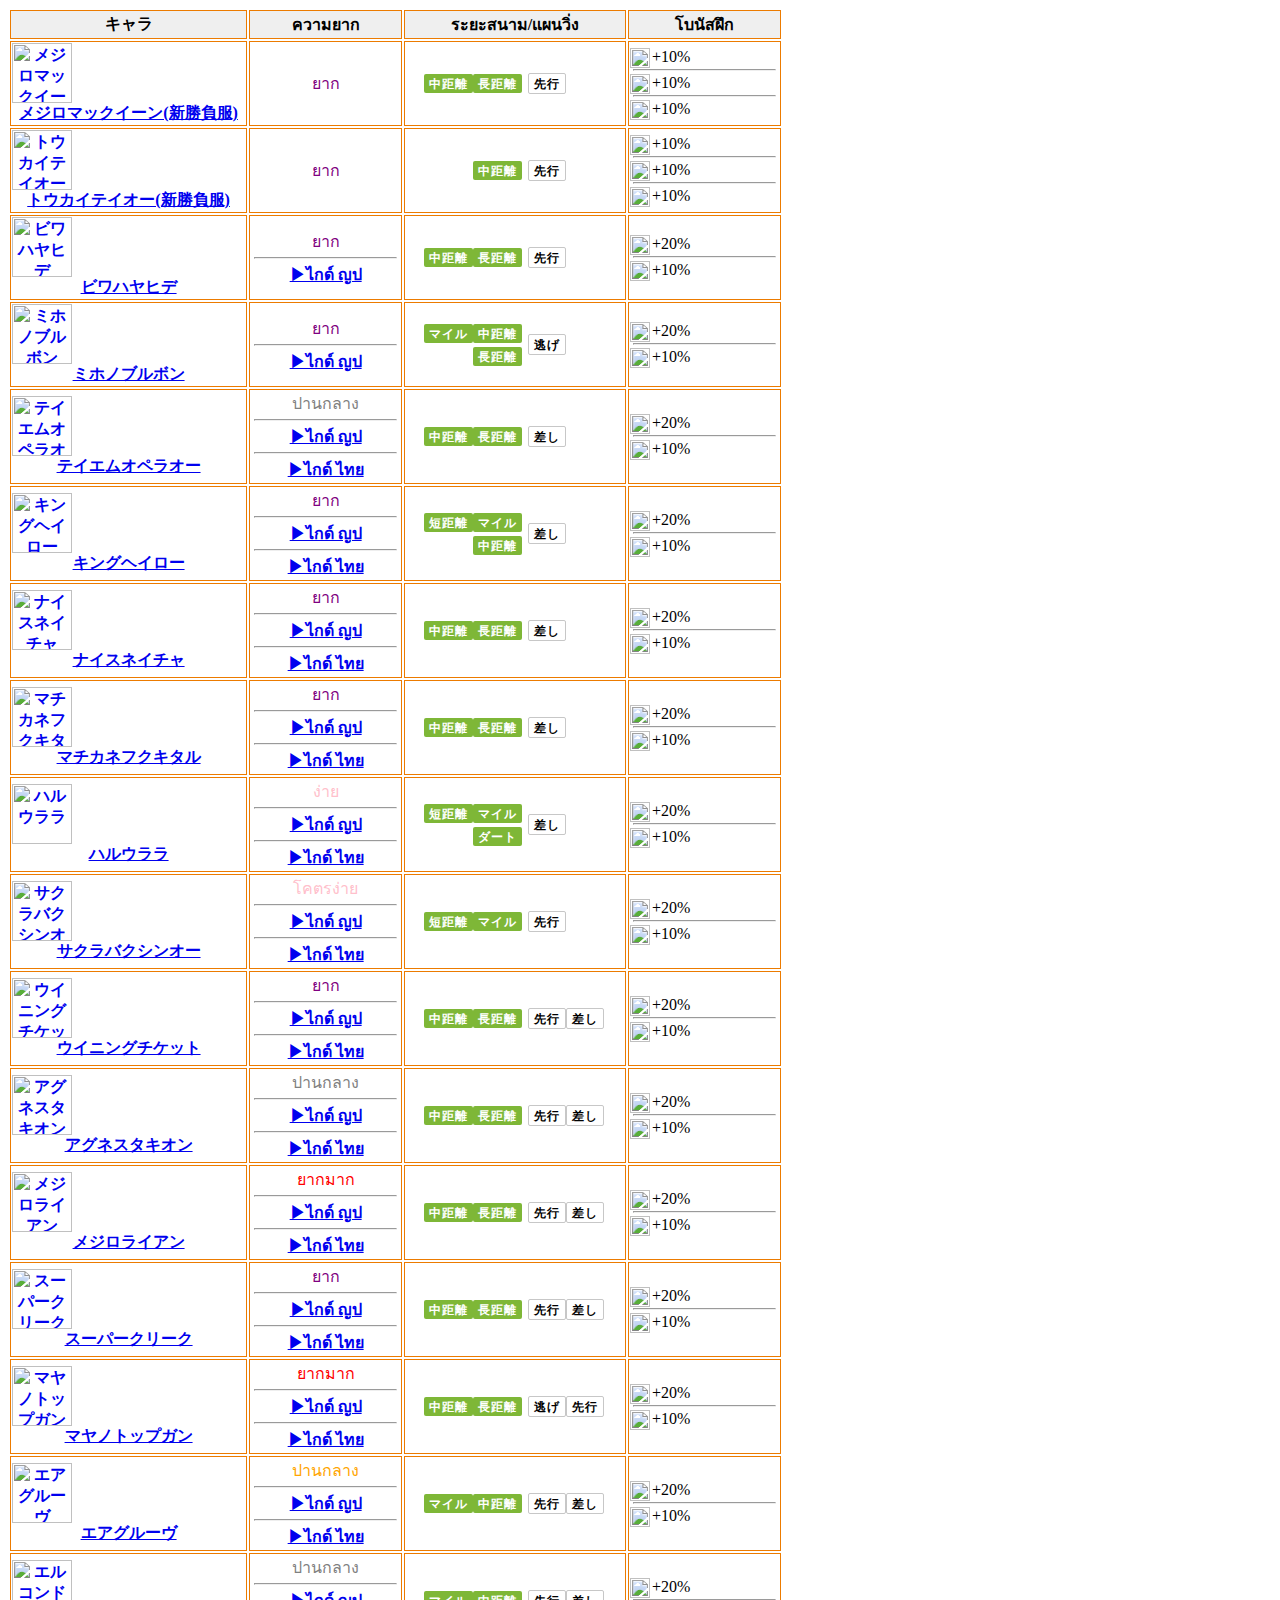
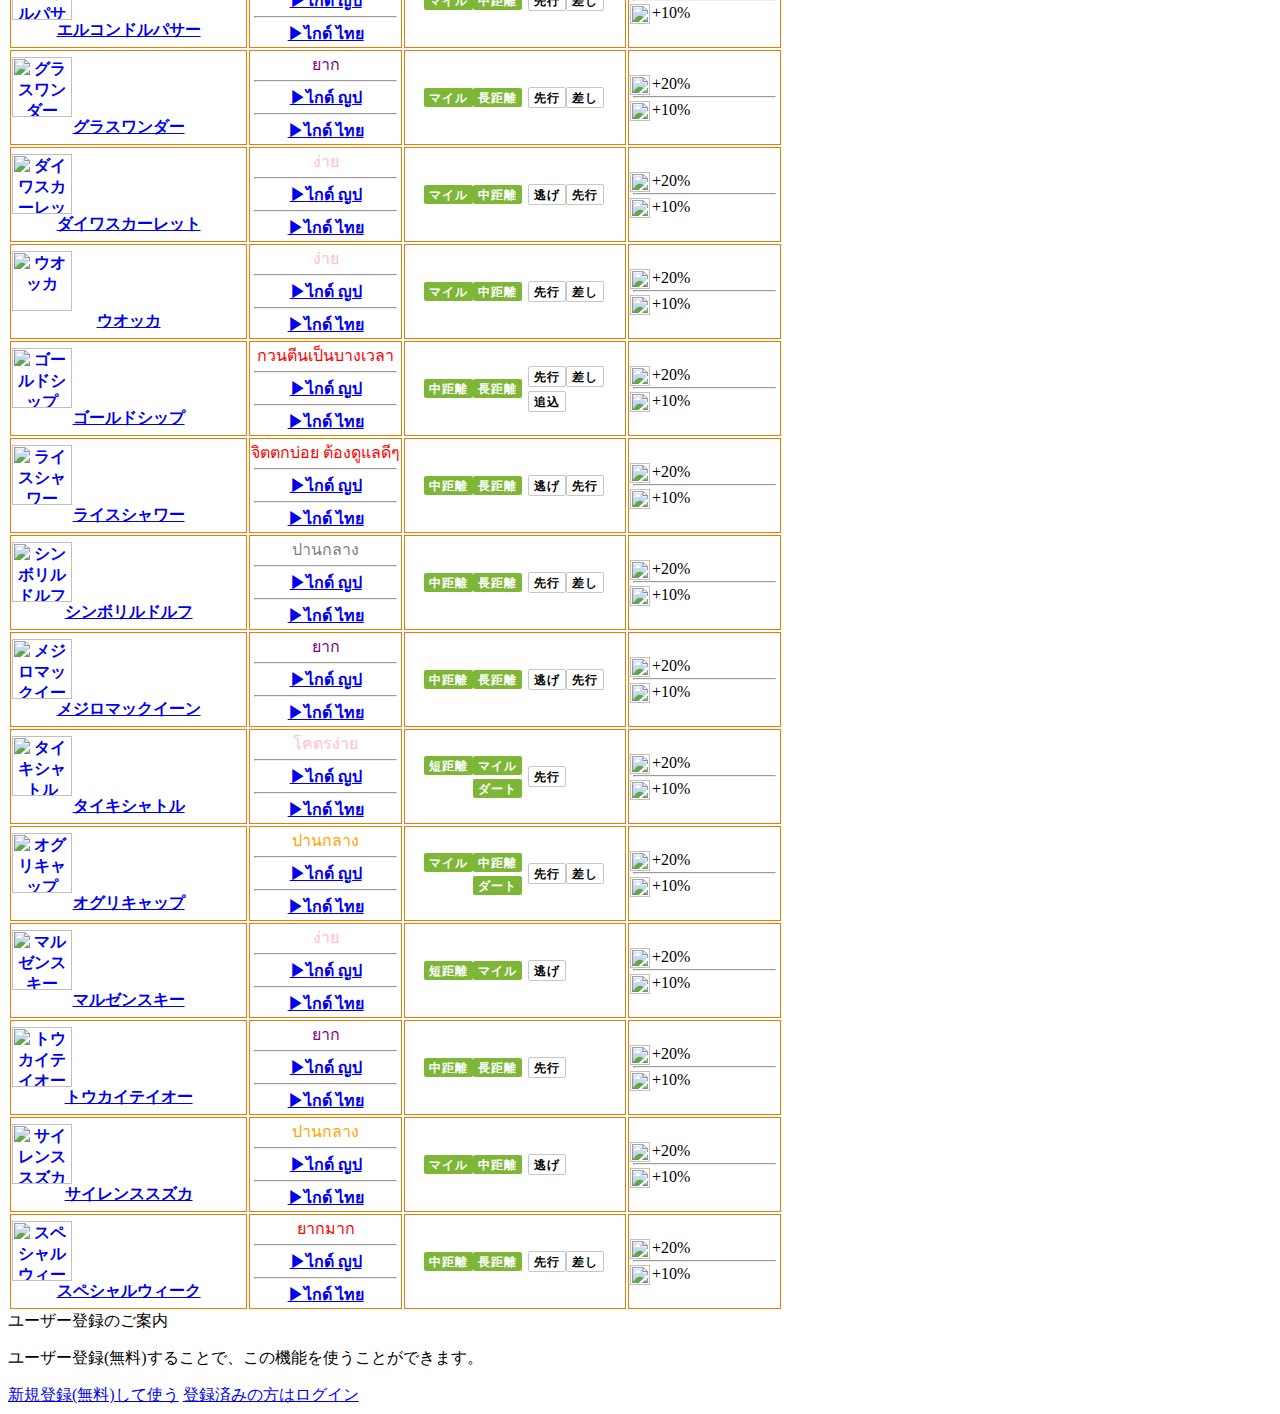
==== commit 72093937: "Update index.html" ====
--- a/Uma-test/index.html
+++ b/Uma-test/index.html
@@ -13,7 +13,7 @@
 
 <div id="article-body">
     <style>.uma_race_table table{text-align:center;table-layout:fixed}.uma_race_table table tr>th:nth-child(1){width:110px!important}.uma_race_table table tr>td:nth-child(1){text-align:center}.uma_race_table table .w-article-img{margin-bottom:2px!important}.uma_race_table .is-hide{display:none}.uma_race_table hr{margin:3px 0}.umamusume-ikusei-ichiran .is-hide{display:none}.umamusume-ikusei-ichiran hr{margin:3px 0}.w-uma-race-filter-wrap{margin-bottom:10px}.w-uma-race-filter-wrap>._inner-wrap{background-color:#f1f8e9;border:solid 1px #89c63e;padding:0 0 10px;border-radius:2px;text-align:center}.w-uma-race-filter-wrap>._inner-wrap ._subject{background-color:#89c63e;color:#fff;font-weight:700;font-size:12px;line-height:16px;padding:3px 0;margin-bottom:10px;border-radius:1px 1px 0 0}.w-uma-race-filter-wrap>._inner-wrap ._subject>._icon{width:auto;height:13px;display:inline-block!important;margin:0 3px 0 0!important;vertical-align:baseline;position:relative;top:1px}.w-uma-race-filter-wrap>._inner-wrap input[type=checkbox]{display:none;letter-spacing:-.4em}.w-uma-race-filter-wrap>._inner-wrap input[type=checkbox]+label{display:inline-block;border:solid 1px #e2e2e2;border-bottom:solid 2px #e2e2e2;width:15%;max-width:60px;margin:0 4px;padding:3px 0;border-radius:3px;background-color:#fff;color:silver;font-weight:700;cursor:pointer;font-size:12px;opacity:.8;letter-spacing:1px}.w-uma-race-filter-wrap>._inner-wrap input[type=checkbox]:checked+label{background-color:#79bb3a;color:#fff;border:solid 1px #79bb3a;border-bottom:solid 2px #2e7d32;opacity:1}.w-uma-race-filter-wrap>._inner-wrap>hr{margin:10px 0!important;border:none!important;border-top:solid 1px #e2e2e2!important}.w-uma-race-keyword{margin-bottom:10px!important;background-color:#f3f3f3!important;border-radius:30px!important;padding:7px 15px!important;font-size:15px}.w-uma-race-keyword:focus{border:solid 1px #79bb3a!important}.uma_hyoka_table hr{margin: 3px 0;}.uma_hyoka_table {text-align: center;}.uma_fix_table table{text-align: center;table-layout: fixed;}.uma_fix_table table .w-article-img{margin-bottom: 2px !important;}.uma_fix_table tr td{vertical-align: top;}.umamusume-ikusei-ichiran tr th:nth-child(1) {width: 31%;min-width:70px;text-align:center;}.umamusume-ikusei-ichiran tr th:nth-child(2) {width: 20%;}@media screen and (max-width: 400px) {  .umamusume-ikusei-ichiran tr th:nth-child(1) {width: 70px;}  .umamusume-ikusei-ichiran tr th:nth-child(2) {width: calc(100% - 265px);}} .umamusume-ikusei-ichiran tr th:nth-child(3) {width:115px;}.umamusume-ikusei-ichiran tr th:nth-child(4) {width: 20%;}.umamusume-ikusei-ichiran tr td:nth-child(1) { text-align: center; }.umamusume-ikusei-ichiran tr td:nth-child(2) { text-align: center; }.umamusume-training {float: left; margin-right: 2px;}.umamusume-ikusei-ichiran hr {margin:3px;color:#fff;}.umamusume-ikusei-ichiran ._inner-table {    display: table;    width: 100%;    table-layout:fixed;}.umamusume-ikusei-ichiran ._inner-table > div {    display: table-cell;    width: 50%;    vertical-align: middle;    letter-spacing: -0.4em;}.umamusume-ikusei-ichiran ._inner-table > div._kyori {    width: 55%; /* 最大3文字なので */    text-align: right;    padding-right: 2px;}.umamusume-ikusei-ichiran ._inner-table > div._sakusen {    width: 45%; /* 最大2文字なので */    text-align: left;    padding-left: 2px;}.umamusume-kyori{    padding: 4px 5px 2px;    background: #7eb737;    font-weight:bold;    color:#fff;    border-radius:2px;    margin:2px 0px;    display:inline-block;    font-size: 12px;    line-height: 13px;    letter-spacing: 1px;    text-align: center;}.umamusume-sakusen{    padding: 4px 5px 2px;    background: #fff;    font-weight:bold;    color:#000;    border:solid #c7c7c7 1px;    border-radius:2px;    margin:2px 0px;    display:inline-block;    font-size: 12px;    line-height: 13px;    letter-spacing: 1px;    text-align: center;}</style><div class="umamusume-ikusei-ichiran"><table><thead><tr><th>キャラ</th><th>ความยาก</th><th>ระยะสนาม/แผนวิ่ง</th><th>โบนัสฝึก</th></tr></thead><tbody><tr><td><a href="https://gamewith.jp/uma-musume/article/show/266048"><img src="https://img.gamewith.jp/article_tools/uma-musume/gacha/i_30.png" data-original="https://img.gamewith.jp/article_tools/uma-musume/gacha/i_30.png" data-use-lazyload="true" width="60px" height="60px" class="js-lazyload-fixed-size-img c-blank-img w-article-img is-lazyloaded" alt="メジロマックイーン(新勝負服)" style="display: block;"><noscript><img src="https://img.gamewith.jp/article_tools/uma-musume/gacha/i_30.png" alt="メジロマックイーン(新勝負服)"></noscript>メジロマックイーン(新勝負服)</a></td><td><span style="color:purple;" class="bolder font-l">ยาก</span></td><td><div class="_inner-table"><div class="_kyori"><span class="umamusume-kyori">中距離</span><span class="umamusume-kyori">長距離</span></div><div class="_sakusen"><span class="umamusume-sakusen">先行</span></div></div></td><td><div class="umamusume-training"><img src="https://img.gamewith.jp/article_tools/uma-musume/gacha/i_type2.png" data-original="https://img.gamewith.jp/article_tools/uma-musume/gacha/i_type2.png" data-use-lazyload="true" width="20px" height="20px" class="js-lazyload-fixed-size-img c-blank-img w-article-img is-lazyloaded" alt="スタミナのアイコン" style="display: block;"><noscript><img src="https://img.gamewith.jp/article_tools/uma-musume/gacha/i_type2.png" alt="スタミナのアイコン"></noscript></div>+10%<hr><div class="umamusume-training"><img src="https://img.gamewith.jp/article_tools/uma-musume/gacha/i_type3.png" data-original="https://img.gamewith.jp/article_tools/uma-musume/gacha/i_type3.png" data-use-lazyload="true" width="20px" height="20px" class="js-lazyload-fixed-size-img c-blank-img w-article-img is-lazyloaded" alt="パワーアイコン" style="display: block;"><noscript><img src="https://img.gamewith.jp/article_tools/uma-musume/gacha/i_type3.png" alt="パワーアイコン"></noscript></div>+10%<hr><div class="umamusume-training"><img src="https://img.gamewith.jp/article_tools/uma-musume/gacha/i_type5.png" data-original="https://img.gamewith.jp/article_tools/uma-musume/gacha/i_type5.png" data-use-lazyload="true" width="20px" height="20px" class="js-lazyload-fixed-size-img c-blank-img w-article-img is-lazyloaded" alt="賢さのアイコン" style="display: block;"><noscript><img src="https://img.gamewith.jp/article_tools/uma-musume/gacha/i_type5.png" alt="賢さのアイコン"></noscript></div>+10%</td></tr><tr><td><a href="https://gamewith.jp/uma-musume/article/show/266047"><img src="https://img.gamewith.jp/article_tools/uma-musume/gacha/i_29.png" data-original="https://img.gamewith.jp/article_tools/uma-musume/gacha/i_29.png" data-use-lazyload="true" width="60px" height="60px" class="js-lazyload-fixed-size-img c-blank-img w-article-img is-lazyloaded" alt="トウカイテイオー(新勝負服)" style="display: block;"><noscript><img src="https://img.gamewith.jp/article_tools/uma-musume/gacha/i_29.png" alt="トウカイテイオー(新勝負服)"></noscript>トウカイテイオー(新勝負服)</a></td><td><span style="color:purple;" class="bolder font-l">ยาก</span></td><td><div class="_inner-table"><div class="_kyori"><span class="umamusume-kyori">中距離</span></div><div class="_sakusen"><span class="umamusume-sakusen">先行</span></div></div></td><td><div class="umamusume-training"><img src="https://img.gamewith.jp/article_tools/uma-musume/gacha/i_type1.png" data-original="https://img.gamewith.jp/article_tools/uma-musume/gacha/i_type1.png" data-use-lazyload="true" width="20px" height="20px" class="js-lazyload-fixed-size-img c-blank-img w-article-img is-lazyloaded" alt="スピードのアイコン" style="display: block;"><noscript><img src="https://img.gamewith.jp/article_tools/uma-musume/gacha/i_type1.png" alt="スピードのアイコン"></noscript></div>+10%<hr><div class="umamusume-training"><img src="https://img.gamewith.jp/article_tools/uma-musume/gacha/i_type2.png" data-original="https://img.gamewith.jp/article_tools/uma-musume/gacha/i_type2.png" data-use-lazyload="true" width="20px" height="20px" class="js-lazyload-fixed-size-img c-blank-img w-article-img is-lazyloaded" alt="スタミナのアイコン" style="display: block;"><noscript><img src="https://img.gamewith.jp/article_tools/uma-musume/gacha/i_type2.png" alt="スタミナのアイコン"></noscript></div>+10%<hr><div class="umamusume-training"><img src="https://img.gamewith.jp/article_tools/uma-musume/gacha/i_type4.png" data-original="https://img.gamewith.jp/article_tools/uma-musume/gacha/i_type4.png" data-use-lazyload="true" width="20px" height="20px" class="js-lazyload-fixed-size-img c-blank-img w-article-img is-lazyloaded" alt="根性のアイコン" style="display: block;"><noscript><img src="https://img.gamewith.jp/article_tools/uma-musume/gacha/i_type4.png" alt="根性のアイコン"></noscript></div>+10%</td></tr><tr><td><a href="https://gamewith.jp/uma-musume/article/show/262557"><img src="https://img.gamewith.jp/article_tools/uma-musume/gacha/i_28.png" data-original="https://img.gamewith.jp/article_tools/uma-musume/gacha/i_28.png" data-use-lazyload="true" width="60px" height="60px" class="js-lazyload-fixed-size-img c-blank-img w-article-img is-lazyloaded" alt="ビワハヤヒデ" style="display: block;"><noscript><img src="https://img.gamewith.jp/article_tools/uma-musume/gacha/i_28.png" alt="ビワハヤヒデ"></noscript>ビワハヤヒデ</a></td><td><span style="color:purple;" class="bolder font-l">ยาก</span><hr><a href="https://gamewith.jp/uma-musume/article/show/262966">▶ไกด์ ญป</a></td><td><div class="_inner-table"><div class="_kyori"><span class="umamusume-kyori">中距離</span><span class="umamusume-kyori">長距離</span></div><div class="_sakusen"><span class="umamusume-sakusen">先行</span></div></div></td><td><div class="umamusume-training"><img src="https://img.gamewith.jp/article_tools/uma-musume/gacha/i_type5.png" data-original="https://img.gamewith.jp/article_tools/uma-musume/gacha/i_type5.png" data-use-lazyload="true" width="20px" height="20px" class="js-lazyload-fixed-size-img c-blank-img w-article-img is-lazyloaded" alt="賢さのアイコン" style="display: block;"><noscript><img src="https://img.gamewith.jp/article_tools/uma-musume/gacha/i_type5.png" alt="賢さのアイコン"></noscript></div>+20%<hr><div class="umamusume-training"><img src="https://img.gamewith.jp/article_tools/uma-musume/gacha/i_type4.png" data-original="https://img.gamewith.jp/article_tools/uma-musume/gacha/i_type4.png" data-use-lazyload="true" width="20px" height="20px" class="js-lazyload-fixed-size-img c-blank-img w-article-img is-lazyloaded" alt="根性のアイコン" style="display: block;"><noscript><img src="https://img.gamewith.jp/article_tools/uma-musume/gacha/i_type4.png" alt="根性のアイコン"></noscript></div>+10%</td></tr><tr><td><a href="https://gamewith.jp/uma-musume/article/show/260713"><img src="https://img.gamewith.jp/article_tools/uma-musume/gacha/i_27.png" data-original="https://img.gamewith.jp/article_tools/uma-musume/gacha/i_27.png" data-use-lazyload="true" class="js-lazyload-fixed-size-img c-blank-img w-article-img is-lazyloaded" alt="ミホノブルボン" style="display: block;" width="60px" height="60px"><noscript><img src="https://img.gamewith.jp/article_tools/uma-musume/gacha/i_27.png" alt="ミホノブルボン"></noscript>ミホノブルボン</a></td><td><span style="color:purple;" class="bolder font-l">ยาก</span><hr><a href="https://gamewith.jp/uma-musume/article/show/260901">▶ไกด์ ญป</a></td>
-<td><div class="_inner-table"><div class="_kyori"><span class="umamusume-kyori">マイル</span><span class="umamusume-kyori">中距離</span><span class="umamusume-kyori">長距離</span></div><div class="_sakusen"><span class="umamusume-sakusen">逃げ</span></div></div></td><td><div class="umamusume-training"><img src="https://img.gamewith.jp/article_tools/uma-musume/gacha/i_type2.png" data-original="https://img.gamewith.jp/article_tools/uma-musume/gacha/i_type2.png" data-use-lazyload="true" class="js-lazyload-fixed-size-img c-blank-img w-article-img is-lazyloaded" alt="スタミナのアイコン" style="display: block;" width="20px" height="20px"><noscript><img src="https://img.gamewith.jp/article_tools/uma-musume/gacha/i_type2.png" alt="スタミナのアイコン"></noscript></div>+20%<hr><div class="umamusume-training"><img src="https://img.gamewith.jp/article_tools/uma-musume/gacha/i_type3.png" data-original="https://img.gamewith.jp/article_tools/uma-musume/gacha/i_type3.png" data-use-lazyload="true" class="js-lazyload-fixed-size-img c-blank-img w-article-img is-lazyloaded" alt="パワーアイコン" style="display: block;" width="20px" height="20px"><noscript><img src="https://img.gamewith.jp/article_tools/uma-musume/gacha/i_type3.png" alt="パワーアイコン"></noscript></div>+10%</td></tr><tr><td><a href="https://gamewith.jp/uma-musume/article/show/259497"><img src="https://img.gamewith.jp/article_tools/uma-musume/gacha/i_26.png" data-original="https://img.gamewith.jp/article_tools/uma-musume/gacha/i_26.png" data-use-lazyload="true" class="js-lazyload-fixed-size-img c-blank-img w-article-img is-lazyloaded" alt="テイエムオペラオー" style="display: block;" width="60px" height="60px"><noscript><img src="https://img.gamewith.jp/article_tools/uma-musume/gacha/i_26.png" alt="テイエムオペラオー"></noscript>テイエムオペラオー</a></td><td><span style="color:gray;" class="bolder font-l">ปานกลาง</span></td><td><div class="_inner-table"><div class="_kyori"><span class="umamusume-kyori">中距離</span><span class="umamusume-kyori">長距離</span></div><div class="_sakusen"><span class="umamusume-sakusen">差し</span></div></div></td><td><div class="umamusume-training"><img src="https://img.gamewith.jp/article_tools/uma-musume/gacha/i_type2.png" data-original="https://img.gamewith.jp/article_tools/uma-musume/gacha/i_type2.png" data-use-lazyload="true" class="js-lazyload-fixed-size-img c-blank-img w-article-img is-lazyloaded" alt="スタミナのアイコン" style="display: block;" width="20px" height="20px"><noscript><img src="https://img.gamewith.jp/article_tools/uma-musume/gacha/i_type2.png" alt="スタミナのアイコン"></noscript></div>+20%<hr><div class="umamusume-training"><img src="https://img.gamewith.jp/article_tools/uma-musume/gacha/i_type5.png" data-original="https://img.gamewith.jp/article_tools/uma-musume/gacha/i_type5.png" data-use-lazyload="true" class="js-lazyload-fixed-size-img c-blank-img w-article-img is-lazyloaded" alt="賢さのアイコン" style="display: block;" width="20px" height="20px"><noscript><img src="https://img.gamewith.jp/article_tools/uma-musume/gacha/i_type5.png" alt="賢さのアイコン"></noscript></div>+10%</td></tr><tr><td><a href="https://gamewith.jp/uma-musume/article/show/257388"><img src="https://img.gamewith.jp/article_tools/uma-musume/gacha/i_25.png" data-original="https://img.gamewith.jp/article_tools/uma-musume/gacha/i_25.png" data-use-lazyload="true" class="js-lazyload-fixed-size-img c-blank-img w-article-img is-lazyloaded" alt="キングヘイロー" style="display: block;" width="60px" height="60px"><noscript><img src="https://img.gamewith.jp/article_tools/uma-musume/gacha/i_25.png" alt="キングヘイロー"></noscript>キングヘイロー</a></td><td><span style="color:purple;" class="bolder font-l">ยาก</span></td><td><div class="_inner-table"><div class="_kyori"><span class="umamusume-kyori">短距離</span><span class="umamusume-kyori">マイル</span><span class="umamusume-kyori">中距離</span></div><div class="_sakusen"><span class="umamusume-sakusen">差し</span></div></div></td><td><div class="umamusume-training"><img src="https://img.gamewith.jp/article_tools/uma-musume/gacha/i_type3.png" data-original="https://img.gamewith.jp/article_tools/uma-musume/gacha/i_type3.png" data-use-lazyload="true" class="js-lazyload-fixed-size-img c-blank-img w-article-img is-lazyloaded" alt="パワーアイコン" style="display: block;" width="20px" height="20px"><noscript><img src="https://img.gamewith.jp/article_tools/uma-musume/gacha/i_type3.png" alt="パワーアイコン"></noscript></div>+20%<hr><div class="umamusume-training"><img src="https://img.gamewith.jp/article_tools/uma-musume/gacha/i_type4.png" data-original="https://img.gamewith.jp/article_tools/uma-musume/gacha/i_type4.png" data-use-lazyload="true" class="js-lazyload-fixed-size-img c-blank-img w-article-img is-lazyloaded" alt="根性のアイコン" style="display: block;" width="20px" height="20px"><noscript><img src="https://img.gamewith.jp/article_tools/uma-musume/gacha/i_type4.png" alt="根性のアイコン"></noscript></div>+10%</td></tr><tr><td><a href="https://gamewith.jp/uma-musume/article/show/257389"><img src="https://img.gamewith.jp/article_tools/uma-musume/gacha/i_24.png" data-original="https://img.gamewith.jp/article_tools/uma-musume/gacha/i_24.png" data-use-lazyload="true" class="js-lazyload-fixed-size-img c-blank-img w-article-img is-lazyloaded" alt="ナイスネイチャ" style="display: block;" width="60px" height="60px"><noscript><img src="https://img.gamewith.jp/article_tools/uma-musume/gacha/i_24.png" alt="ナイスネイチャ"></noscript>ナイスネイチャ</a></td><td><span style="color:purple;" class="bolder font-l">ยาก</span></td><td><div class="_inner-table"><div class="_kyori"><span class="umamusume-kyori">中距離</span><span class="umamusume-kyori">長距離</span></div><div class="_sakusen"><span class="umamusume-sakusen">差し</span></div></div></td><td><div class="umamusume-training"><img src="https://img.gamewith.jp/article_tools/uma-musume/gacha/i_type3.png" data-original="https://img.gamewith.jp/article_tools/uma-musume/gacha/i_type3.png" data-use-lazyload="true" class="js-lazyload-fixed-size-img c-blank-img w-article-img is-lazyloaded" alt="パワーアイコン" style="display: block;" width="20px" height="20px"><noscript><img src="https://img.gamewith.jp/article_tools/uma-musume/gacha/i_type3.png" alt="パワーアイコン"></noscript></div>+20%<hr><div class="umamusume-training"><img src="https://img.gamewith.jp/article_tools/uma-musume/gacha/i_type5.png" data-original="https://img.gamewith.jp/article_tools/uma-musume/gacha/i_type5.png" data-use-lazyload="true" class="js-lazyload-fixed-size-img c-blank-img w-article-img is-lazyloaded" alt="賢さのアイコン" style="display: block;" width="20px" height="20px"><noscript><img src="https://img.gamewith.jp/article_tools/uma-musume/gacha/i_type5.png" alt="賢さのアイコン"></noscript></div>+10%</td></tr><tr><td><a href="https://gamewith.jp/uma-musume/article/show/257390"><img src="https://img.gamewith.jp/article_tools/uma-musume/gacha/i_23.png" data-original="https://img.gamewith.jp/article_tools/uma-musume/gacha/i_23.png" data-use-lazyload="true" class="js-lazyload-fixed-size-img c-blank-img w-article-img is-lazyloaded" alt="マチカネフクキタル" style="display: block;" width="60px" height="60px"><noscript><img src="https://img.gamewith.jp/article_tools/uma-musume/gacha/i_23.png" alt="マチカネフクキタル"></noscript>マチカネフクキタル</a></td><td><span style="color:purple;" class="bolder font-l">ยาก</span></td><td><div class="_inner-table"><div class="_kyori"><span class="umamusume-kyori">中距離</span><span class="umamusume-kyori">長距離</span></div><div class="_sakusen"><span class="umamusume-sakusen">差し</span></div></div></td><td><div class="umamusume-training"><img src="https://img.gamewith.jp/article_tools/uma-musume/gacha/i_type2.png" data-original="https://img.gamewith.jp/article_tools/uma-musume/gacha/i_type2.png" data-use-lazyload="true" class="js-lazyload-fixed-size-img c-blank-img w-article-img is-lazyloaded" alt="スタミナのアイコン" style="display: block;" width="20px" height="20px"><noscript><img src="https://img.gamewith.jp/article_tools/uma-musume/gacha/i_type2.png" alt="スタミナのアイコン"></noscript></div>+20%<hr><div class="umamusume-training"><img src="https://img.gamewith.jp/article_tools/uma-musume/gacha/i_type3.png" data-original="https://img.gamewith.jp/article_tools/uma-musume/gacha/i_type3.png" data-use-lazyload="true" class="js-lazyload-fixed-size-img c-blank-img w-article-img is-lazyloaded" alt="パワーアイコン" style="display: block;" width="20px" height="20px"><noscript><img src="https://img.gamewith.jp/article_tools/uma-musume/gacha/i_type3.png" alt="パワーアイコン"></noscript></div>+10%</td></tr><tr><td><a href="https://gamewith.jp/uma-musume/article/show/257391"><img src="https://img.gamewith.jp/article_tools/uma-musume/gacha/i_22.png" data-original="https://img.gamewith.jp/article_tools/uma-musume/gacha/i_22.png" data-use-lazyload="true" class="js-lazyload-fixed-size-img c-blank-img w-article-img is-lazyloaded" alt="ハルウララ" style="display: block;" width="60px" height="60px"><noscript><img src="https://img.gamewith.jp/article_tools/uma-musume/gacha/i_22.png" alt="ハルウララ"></noscript>ハルウララ</a></td><td><span style="color:pink;" class="bolder font-l">ง่าย</span></td><td><div class="_inner-table"><div class="_kyori"><span class="umamusume-kyori">短距離</span><span class="umamusume-kyori">マイル</span><span class="umamusume-kyori">ダート</span></div><div class="_sakusen"><span class="umamusume-sakusen">差し</span></div></div></td><td><div class="umamusume-training"><img src="https://img.gamewith.jp/article_tools/uma-musume/gacha/i_type4.png" data-original="https://img.gamewith.jp/article_tools/uma-musume/gacha/i_type4.png" data-use-lazyload="true" class="js-lazyload-fixed-size-img c-blank-img w-article-img is-lazyloaded" alt="根性のアイコン" style="display: block;" width="20px" height="20px"><noscript><img src="https://img.gamewith.jp/article_tools/uma-musume/gacha/i_type4.png" alt="根性のアイコン"></noscript></div>+20%<hr><div class="umamusume-training"><img src="https://img.gamewith.jp/article_tools/uma-musume/gacha/i_type3.png" data-original="https://img.gamewith.jp/article_tools/uma-musume/gacha/i_type3.png" data-use-lazyload="true" class="js-lazyload-fixed-size-img c-blank-img w-article-img is-lazyloaded" alt="パワーアイコン" style="display: block;" width="20px" height="20px"><noscript><img src="https://img.gamewith.jp/article_tools/uma-musume/gacha/i_type3.png" alt="パワーアイコン"></noscript></div>+10%</td></tr><tr><td><a href="https://gamewith.jp/uma-musume/article/show/257392"><img src="https://img.gamewith.jp/article_tools/uma-musume/gacha/i_21.png" data-original="https://img.gamewith.jp/article_tools/uma-musume/gacha/i_21.png" data-use-lazyload="true" class="js-lazyload-fixed-size-img c-blank-img w-article-img is-lazyloaded" alt="サクラバクシンオー" style="display: block;" width="60px" height="60px"><noscript><img src="https://img.gamewith.jp/article_tools/uma-musume/gacha/i_21.png" alt="サクラバクシンオー"></noscript>サクラバクシンオー</a></td><td><span style="color:pink;" class="bolder font-l">โคตรง่าย</span></td><td><div class="_inner-table"><div class="_kyori"><span class="umamusume-kyori">短距離</span><span class="umamusume-kyori">マイル</span></div><div class="_sakusen"><span class="umamusume-sakusen">先行</span></div></div></td><td><div class="umamusume-training"><img src="https://img.gamewith.jp/article_tools/uma-musume/gacha/i_type1.png" data-original="https://img.gamewith.jp/article_tools/uma-musume/gacha/i_type1.png" data-use-lazyload="true" class="js-lazyload-fixed-size-img c-blank-img w-article-img is-lazyloaded" alt="スピードのアイコン" style="display: block;" width="20px" height="20px"><noscript><img src="https://img.gamewith.jp/article_tools/uma-musume/gacha/i_type1.png" alt="スピードのアイコン"></noscript></div>+20%<hr><div class="umamusume-training"><img src="https://img.gamewith.jp/article_tools/uma-musume/gacha/i_type5.png" data-original="https://img.gamewith.jp/article_tools/uma-musume/gacha/i_type5.png" data-use-lazyload="true" class="js-lazyload-fixed-size-img c-blank-img w-article-img is-lazyloaded" alt="賢さのアイコン" style="display: block;" width="20px" height="20px"><noscript><img src="https://img.gamewith.jp/article_tools/uma-musume/gacha/i_type5.png" alt="賢さのアイコン"></noscript></div>+10%</td></tr><tr><td><a href="https://gamewith.jp/uma-musume/article/show/257393"><img src="https://img.gamewith.jp/article_tools/uma-musume/gacha/i_20.png" data-original="https://img.gamewith.jp/article_tools/uma-musume/gacha/i_20.png" data-use-lazyload="true" class="js-lazyload-fixed-size-img c-blank-img w-article-img is-lazyloaded" alt="ウイニングチケット" style="display: block;" width="60px" height="60px"><noscript><img src="https://img.gamewith.jp/article_tools/uma-musume/gacha/i_20.png" alt="ウイニングチケット"></noscript>ウイニングチケット</a></td><td><span style="color:purple;" class="bolder font-l">ยาก</span></td><td><div class="_inner-table"><div class="_kyori"><span class="umamusume-kyori">中距離</span><span class="umamusume-kyori">長距離</span></div><div class="_sakusen"><span class="umamusume-sakusen">先行</span><span class="umamusume-sakusen">差し</span></div></div></td><td><div class="umamusume-training"><img src="https://img.gamewith.jp/article_tools/uma-musume/gacha/i_type3.png" data-original="https://img.gamewith.jp/article_tools/uma-musume/gacha/i_type3.png" data-use-lazyload="true" class="js-lazyload-fixed-size-img c-blank-img w-article-img is-lazyloaded" alt="パワーアイコン" style="display: block;" width="20px" height="20px"><noscript><img src="https://img.gamewith.jp/article_tools/uma-musume/gacha/i_type3.png" alt="パワーアイコン"></noscript></div>+20%<hr><div class="umamusume-training"><img src="https://img.gamewith.jp/article_tools/uma-musume/gacha/i_type2.png" data-original="https://img.gamewith.jp/article_tools/uma-musume/gacha/i_type2.png" data-use-lazyload="true" class="js-lazyload-fixed-size-img c-blank-img w-article-img is-lazyloaded" alt="スタミナのアイコン" style="display: block;" width="20px" height="20px"><noscript><img src="https://img.gamewith.jp/article_tools/uma-musume/gacha/i_type2.png" alt="スタミナのアイコン"></noscript></div>+10%</td></tr><tr><td><a href="https://gamewith.jp/uma-musume/article/show/257394"><img src="https://img.gamewith.jp/article_tools/uma-musume/gacha/i_19.png" data-original="https://img.gamewith.jp/article_tools/uma-musume/gacha/i_19.png" data-use-lazyload="true" class="js-lazyload-fixed-size-img c-blank-img w-article-img is-lazyloaded" alt="アグネスタキオン" style="display: block;" width="60px" height="60px"><noscript><img src="https://img.gamewith.jp/article_tools/uma-musume/gacha/i_19.png" alt="アグネスタキオン"></noscript>アグネスタキオン</a></td><td><span style="color:gray;" class="bolder font-l">ปานกลาง</span></td><td><div class="_inner-table"><div class="_kyori"><span class="umamusume-kyori">中距離</span><span class="umamusume-kyori">長距離</span></div><div class="_sakusen"><span class="umamusume-sakusen">先行</span><span class="umamusume-sakusen">差し</span></div></div></td><td><div class="umamusume-training"><img src="https://img.gamewith.jp/article_tools/uma-musume/gacha/i_type1.png" data-original="https://img.gamewith.jp/article_tools/uma-musume/gacha/i_type1.png" data-use-lazyload="true" class="js-lazyload-fixed-size-img c-blank-img w-article-img is-lazyloaded" alt="スピードのアイコン" style="display: block;" width="20px" height="20px"><noscript><img src="https://img.gamewith.jp/article_tools/uma-musume/gacha/i_type1.png" alt="スピードのアイコン"></noscript></div>+20%<hr><div class="umamusume-training"><img src="https://img.gamewith.jp/article_tools/uma-musume/gacha/i_type4.png" data-original="https://img.gamewith.jp/article_tools/uma-musume/gacha/i_type4.png" data-use-lazyload="true" class="js-lazyload-fixed-size-img c-blank-img w-article-img is-lazyloaded" alt="根性のアイコン" style="display: block;" width="20px" height="20px"><noscript><img src="https://img.gamewith.jp/article_tools/uma-musume/gacha/i_type4.png" alt="根性のアイコン"></noscript></div>+10%</td></tr><tr><td><a href="https://gamewith.jp/uma-musume/article/show/257395"><img src="https://img.gamewith.jp/article_tools/uma-musume/gacha/i_18.png" data-original="https://img.gamewith.jp/article_tools/uma-musume/gacha/i_18.png" data-use-lazyload="true" class="js-lazyload-fixed-size-img c-blank-img w-article-img is-lazyloaded" alt="メジロライアン" style="display: block;" width="60px" height="60px"><noscript><img src="https://img.gamewith.jp/article_tools/uma-musume/gacha/i_18.png" alt="メジロライアン"></noscript>メジロライアン</a></td><td><span style="color:red;" class="bolder font-l">ยากมาก</span></td><td><div class="_inner-table"><div class="_kyori"><span class="umamusume-kyori">中距離</span><span class="umamusume-kyori">長距離</span></div><div class="_sakusen"><span class="umamusume-sakusen">先行</span><span class="umamusume-sakusen">差し</span></div></div></td><td><div class="umamusume-training"><img src="https://img.gamewith.jp/article_tools/uma-musume/gacha/i_type3.png" data-original="https://img.gamewith.jp/article_tools/uma-musume/gacha/i_type3.png" data-use-lazyload="true" class="js-lazyload-fixed-size-img c-blank-img w-article-img is-lazyloaded" alt="パワーアイコン" style="display: block;" width="20px" height="20px"><noscript><img src="https://img.gamewith.jp/article_tools/uma-musume/gacha/i_type3.png" alt="パワーアイコン"></noscript></div>+20%<hr><div class="umamusume-training"><img src="https://img.gamewith.jp/article_tools/uma-musume/gacha/i_type5.png" data-original="https://img.gamewith.jp/article_tools/uma-musume/gacha/i_type5.png" data-use-lazyload="true" class="js-lazyload-fixed-size-img c-blank-img w-article-img is-lazyloaded" alt="賢さのアイコン" style="display: block;" width="20px" height="20px"><noscript><img src="https://img.gamewith.jp/article_tools/uma-musume/gacha/i_type5.png" alt="賢さのアイコン"></noscript></div>+10%</td></tr><tr><td><a href="https://gamewith.jp/uma-musume/article/show/257396"><img src="https://img.gamewith.jp/article_tools/uma-musume/gacha/i_17.png" data-original="https://img.gamewith.jp/article_tools/uma-musume/gacha/i_17.png" data-use-lazyload="true" class="js-lazyload-fixed-size-img c-blank-img w-article-img is-lazyloaded" alt="スーパークリーク" style="display: block;" width="60px" height="60px"><noscript><img src="https://img.gamewith.jp/article_tools/uma-musume/gacha/i_17.png" alt="スーパークリーク"></noscript>スーパークリーク</a></td><td><span style="color:purple;" class="bolder font-l">ยาก</span></td><td><div class="_inner-table"><div class="_kyori"><span class="umamusume-kyori">中距離</span><span class="umamusume-kyori">長距離</span></div><div class="_sakusen"><span class="umamusume-sakusen">先行</span><span class="umamusume-sakusen">差し</span></div></div></td><td><div class="umamusume-training"><img src="https://img.gamewith.jp/article_tools/uma-musume/gacha/i_type5.png" data-original="https://img.gamewith.jp/article_tools/uma-musume/gacha/i_type5.png" data-use-lazyload="true" class="js-lazyload-fixed-size-img c-blank-img w-article-img is-lazyloaded" alt="賢さのアイコン" style="display: block;" width="20px" height="20px"><noscript><img src="https://img.gamewith.jp/article_tools/uma-musume/gacha/i_type5.png" alt="賢さのアイコン"></noscript></div>+20%<hr><div class="umamusume-training"><img src="https://img.gamewith.jp/article_tools/uma-musume/gacha/i_type2.png" data-original="https://img.gamewith.jp/article_tools/uma-musume/gacha/i_type2.png" data-use-lazyload="true" class="js-lazyload-fixed-size-img c-blank-img w-article-img is-lazyloaded" alt="スタミナのアイコン" style="display: block;" width="20px" height="20px"><noscript><img src="https://img.gamewith.jp/article_tools/uma-musume/gacha/i_type2.png" alt="スタミナのアイコン"></noscript></div>+10%</td></tr><tr><td><a href="https://gamewith.jp/uma-musume/article/show/257397"><img src="https://img.gamewith.jp/article_tools/uma-musume/gacha/i_16.png" data-original="https://img.gamewith.jp/article_tools/uma-musume/gacha/i_16.png" data-use-lazyload="true" class="js-lazyload-fixed-size-img c-blank-img w-article-img is-lazyloaded" alt="マヤノトップガン" style="display: block;" width="60px" height="60px"><noscript><img src="https://img.gamewith.jp/article_tools/uma-musume/gacha/i_16.png" alt="マヤノトップガン"></noscript>マヤノトップガン</a></td><td><span style="color:red;" class="bolder font-l">ยากมาก</span></td><td><div class="_inner-table"><div class="_kyori"><span class="umamusume-kyori">中距離</span><span class="umamusume-kyori">長距離</span></div><div class="_sakusen"><span class="umamusume-sakusen">逃げ</span><span class="umamusume-sakusen">先行</span></div></div></td><td><div class="umamusume-training"><img src="https://img.gamewith.jp/article_tools/uma-musume/gacha/i_type2.png" data-original="https://img.gamewith.jp/article_tools/uma-musume/gacha/i_type2.png" data-use-lazyload="true" class="js-lazyload-fixed-size-img c-blank-img w-article-img is-lazyloaded" alt="スタミナのアイコン" style="display: block;" width="20px" height="20px"><noscript><img src="https://img.gamewith.jp/article_tools/uma-musume/gacha/i_type2.png" alt="スタミナのアイコン"></noscript></div>+20%<hr><div class="umamusume-training"><img src="https://img.gamewith.jp/article_tools/uma-musume/gacha/i_type4.png" data-original="https://img.gamewith.jp/article_tools/uma-musume/gacha/i_type4.png" data-use-lazyload="true" class="js-lazyload-fixed-size-img c-blank-img w-article-img is-lazyloaded" alt="根性のアイコン" style="display: block;" width="20px" height="20px"><noscript><img src="https://img.gamewith.jp/article_tools/uma-musume/gacha/i_type4.png" alt="根性のアイコン"></noscript></div>+10%</td></tr><tr><td><a href="https://gamewith.jp/uma-musume/article/show/257398"><img src="https://img.gamewith.jp/article_tools/uma-musume/gacha/i_15.png" data-original="https://img.gamewith.jp/article_tools/uma-musume/gacha/i_15.png" data-use-lazyload="true" class="js-lazyload-fixed-size-img c-blank-img w-article-img is-lazyloaded" alt="エアグルーヴ" style="display: block;" width="60px" height="60px"><noscript><img src="https://img.gamewith.jp/article_tools/uma-musume/gacha/i_15.png" alt="エアグルーヴ"></noscript>エアグルーヴ</a></td><td><span style="color:orange;" class="bolder font-l">ปานกลาง</span></td><td><div class="_inner-table"><div class="_kyori"><span class="umamusume-kyori">マイル</span><span class="umamusume-kyori">中距離</span></div><div class="_sakusen"><span class="umamusume-sakusen">先行</span><span class="umamusume-sakusen">差し</span></div></div></td><td><div class="umamusume-training"><img src="https://img.gamewith.jp/article_tools/uma-musume/gacha/i_type3.png" data-original="https://img.gamewith.jp/article_tools/uma-musume/gacha/i_type3.png" data-use-lazyload="true" class="js-lazyload-fixed-size-img c-blank-img w-article-img is-lazyloaded" alt="パワーアイコン" style="display: block;" width="20px" height="20px"><noscript><img src="https://img.gamewith.jp/article_tools/uma-musume/gacha/i_type3.png" alt="パワーアイコン"></noscript></div>+20%<hr><div class="umamusume-training"><img src="https://img.gamewith.jp/article_tools/uma-musume/gacha/i_type1.png" data-original="https://img.gamewith.jp/article_tools/uma-musume/gacha/i_type1.png" data-use-lazyload="true" class="js-lazyload-fixed-size-img c-blank-img w-article-img is-lazyloaded" alt="スピードのアイコン" style="display: block;" width="20px" height="20px"><noscript><img src="https://img.gamewith.jp/article_tools/uma-musume/gacha/i_type1.png" alt="スピードのアイコン"></noscript></div>+10%</td></tr><tr><td><a href="https://gamewith.jp/uma-musume/article/show/257399"><img src="https://img.gamewith.jp/article_tools/uma-musume/gacha/i_14.png" data-original="https://img.gamewith.jp/article_tools/uma-musume/gacha/i_14.png" data-use-lazyload="true" class="js-lazyload-fixed-size-img c-blank-img w-article-img is-lazyloaded" alt="エルコンドルパサー" style="display: block;" width="60px" height="60px"><noscript><img src="https://img.gamewith.jp/article_tools/uma-musume/gacha/i_14.png" alt="エルコンドルパサー"></noscript>エルコンドルパサー</a></td><td><span style="color:gray;" class="bolder font-l">ปานกลาง</span></td><td><div class="_inner-table"><div class="_kyori"><span class="umamusume-kyori">マイル</span><span class="umamusume-kyori">中距離</span></div><div class="_sakusen"><span class="umamusume-sakusen">先行</span><span class="umamusume-sakusen">差し</span></div></div></td><td><div class="umamusume-training"><img src="https://img.gamewith.jp/article_tools/uma-musume/gacha/i_type1.png" data-original="https://img.gamewith.jp/article_tools/uma-musume/gacha/i_type1.png" data-use-lazyload="true" class="js-lazyload-fixed-size-img c-blank-img w-article-img is-lazyloaded" alt="スピードのアイコン" style="display: block;" width="20px" height="20px"><noscript><img src="https://img.gamewith.jp/article_tools/uma-musume/gacha/i_type1.png" alt="スピードのアイコン"></noscript></div>+20%<hr><div class="umamusume-training"><img src="https://img.gamewith.jp/article_tools/uma-musume/gacha/i_type5.png" data-original="https://img.gamewith.jp/article_tools/uma-musume/gacha/i_type5.png" data-use-lazyload="true" class="js-lazyload-fixed-size-img c-blank-img w-article-img is-lazyloaded" alt="賢さのアイコン" style="display: block;" width="20px" height="20px"><noscript><img src="https://img.gamewith.jp/article_tools/uma-musume/gacha/i_type5.png" alt="賢さのアイコン"></noscript></div>+10%</td></tr><tr><td><a href="https://gamewith.jp/uma-musume/article/show/257400"><img src="https://img.gamewith.jp/article_tools/uma-musume/gacha/i_13.png" data-original="https://img.gamewith.jp/article_tools/uma-musume/gacha/i_13.png" data-use-lazyload="true" class="js-lazyload-fixed-size-img c-blank-img w-article-img is-lazyloaded" alt="グラスワンダー" style="display: block;" width="60px" height="60px"><noscript><img src="https://img.gamewith.jp/article_tools/uma-musume/gacha/i_13.png" alt="グラスワンダー"></noscript>グラスワンダー</a></td><td><span style="color:purple;" class="bolder font-l">ยาก</span></td><td><div class="_inner-table"><div class="_kyori"><span class="umamusume-kyori">マイル</span><span class="umamusume-kyori">長距離</span></div><div class="_sakusen"><span class="umamusume-sakusen">先行</span><span class="umamusume-sakusen">差し</span></div></div></td><td><div class="umamusume-training"><img src="https://img.gamewith.jp/article_tools/uma-musume/gacha/i_type1.png" data-original="https://img.gamewith.jp/article_tools/uma-musume/gacha/i_type1.png" data-use-lazyload="true" class="js-lazyload-fixed-size-img c-blank-img w-article-img is-lazyloaded" alt="スピードのアイコン" style="display: block;" width="20px" height="20px"><noscript><img src="https://img.gamewith.jp/article_tools/uma-musume/gacha/i_type1.png" alt="スピードのアイコン"></noscript></div>+20%<hr><div class="umamusume-training"><img src="https://img.gamewith.jp/article_tools/uma-musume/gacha/i_type3.png" data-original="https://img.gamewith.jp/article_tools/uma-musume/gacha/i_type3.png" data-use-lazyload="true" class="js-lazyload-fixed-size-img c-blank-img w-article-img is-lazyloaded" alt="パワーアイコン" style="display: block;" width="20px" height="20px"><noscript><img src="https://img.gamewith.jp/article_tools/uma-musume/gacha/i_type3.png" alt="パワーアイコン"></noscript></div>+10%</td></tr><tr><td><a href="https://gamewith.jp/uma-musume/article/show/257401"><img src="https://img.gamewith.jp/article_tools/uma-musume/gacha/i_12.png" data-original="https://img.gamewith.jp/article_tools/uma-musume/gacha/i_12.png" data-use-lazyload="true" class="js-lazyload-fixed-size-img c-blank-img w-article-img is-lazyloaded" alt="ダイワスカーレット" style="display: block;" width="60px" height="60px"><noscript><img src="https://img.gamewith.jp/article_tools/uma-musume/gacha/i_12.png" alt="ダイワスカーレット"></noscript>ダイワスカーレット</a></td><td><span style="color:pink;" class="bolder font-l">ง่าย</span></td><td><div class="_inner-table"><div class="_kyori"><span class="umamusume-kyori">マイル</span><span class="umamusume-kyori">中距離</span></div><div class="_sakusen"><span class="umamusume-sakusen">逃げ</span><span class="umamusume-sakusen">先行</span></div></div></td><td><div class="umamusume-training"><img src="https://img.gamewith.jp/article_tools/uma-musume/gacha/i_type4.png" data-original="https://img.gamewith.jp/article_tools/uma-musume/gacha/i_type4.png" data-use-lazyload="true" class="js-lazyload-fixed-size-img c-blank-img w-article-img is-lazyloaded" alt="根性のアイコン" style="display: block;" width="20px" height="20px"><noscript><img src="https://img.gamewith.jp/article_tools/uma-musume/gacha/i_type4.png" alt="根性のアイコン"></noscript></div>+20%<hr><div class="umamusume-training"><img src="https://img.gamewith.jp/article_tools/uma-musume/gacha/i_type1.png" data-original="https://img.gamewith.jp/article_tools/uma-musume/gacha/i_type1.png" data-use-lazyload="true" class="js-lazyload-fixed-size-img c-blank-img w-article-img is-lazyloaded" alt="スピードのアイコン" style="display: block;" width="20px" height="20px"><noscript><img src="https://img.gamewith.jp/article_tools/uma-musume/gacha/i_type1.png" alt="スピードのアイコン"></noscript></div>+10%</td></tr><tr><td><a href="https://gamewith.jp/uma-musume/article/show/257402"><img src="https://img.gamewith.jp/article_tools/uma-musume/gacha/i_11.png" data-original="https://img.gamewith.jp/article_tools/uma-musume/gacha/i_11.png" data-use-lazyload="true" class="js-lazyload-fixed-size-img c-blank-img w-article-img is-lazyloaded" alt="ウオッカ" style="display: block;" width="60px" height="60px"><noscript><img src="https://img.gamewith.jp/article_tools/uma-musume/gacha/i_11.png" alt="ウオッカ"></noscript>ウオッカ</a></td><td><span style="color:pink;" class="bolder font-l">ง่าย</span></td><td><div class="_inner-table"><div class="_kyori"><span class="umamusume-kyori">マイル</span><span class="umamusume-kyori">中距離</span></div><div class="_sakusen"><span class="umamusume-sakusen">先行</span><span class="umamusume-sakusen">差し</span></div></div></td><td><div class="umamusume-training"><img src="https://img.gamewith.jp/article_tools/uma-musume/gacha/i_type3.png" data-original="https://img.gamewith.jp/article_tools/uma-musume/gacha/i_type3.png" data-use-lazyload="true" class="js-lazyload-fixed-size-img c-blank-img w-article-img is-lazyloaded" alt="パワーアイコン" style="display: block;" width="20px" height="20px"><noscript><img src="https://img.gamewith.jp/article_tools/uma-musume/gacha/i_type3.png" alt="パワーアイコン"></noscript></div>+20%<hr><div class="umamusume-training"><img src="https://img.gamewith.jp/article_tools/uma-musume/gacha/i_type1.png" data-original="https://img.gamewith.jp/article_tools/uma-musume/gacha/i_type1.png" data-use-lazyload="true" class="js-lazyload-fixed-size-img c-blank-img w-article-img is-lazyloaded" alt="スピードのアイコン" style="display: block;" width="20px" height="20px"><noscript><img src="https://img.gamewith.jp/article_tools/uma-musume/gacha/i_type1.png" alt="スピードのアイコン"></noscript></div>+10%</td></tr><tr><td><a href="https://gamewith.jp/uma-musume/article/show/257403"><img src="https://img.gamewith.jp/article_tools/uma-musume/gacha/i_10.png" data-original="https://img.gamewith.jp/article_tools/uma-musume/gacha/i_10.png" data-use-lazyload="true" class="js-lazyload-fixed-size-img c-blank-img w-article-img is-lazyloaded" alt="ゴールドシップ" style="display: block;" width="60px" height="60px"><noscript><img src="https://img.gamewith.jp/article_tools/uma-musume/gacha/i_10.png" alt="ゴールドシップ"></noscript>ゴールドシップ</a></td><td><span style="color:red;" class="bolder font-l">กวนตีนเป็นบางเวลา</span></td><td><div class="_inner-table"><div class="_kyori"><span class="umamusume-kyori">中距離</span><span class="umamusume-kyori">長距離</span></div><div class="_sakusen"><span class="umamusume-sakusen">先行</span><span class="umamusume-sakusen">差し</span><span class="umamusume-sakusen">追込</span></div></div></td><td><div class="umamusume-training"><img src="https://img.gamewith.jp/article_tools/uma-musume/gacha/i_type2.png" data-original="https://img.gamewith.jp/article_tools/uma-musume/gacha/i_type2.png" data-use-lazyload="true" class="js-lazyload-fixed-size-img c-blank-img w-article-img is-lazyloaded" alt="スタミナのアイコン" style="display: block;" width="20px" height="20px"><noscript><img src="https://img.gamewith.jp/article_tools/uma-musume/gacha/i_type2.png" alt="スタミナのアイコン"></noscript></div>+20%<hr><div class="umamusume-training"><img src="https://img.gamewith.jp/article_tools/uma-musume/gacha/i_type3.png" data-original="https://img.gamewith.jp/article_tools/uma-musume/gacha/i_type3.png" data-use-lazyload="true" class="js-lazyload-fixed-size-img c-blank-img w-article-img is-lazyloaded" alt="パワーアイコン" style="display: block;" width="20px" height="20px"><noscript><img src="https://img.gamewith.jp/article_tools/uma-musume/gacha/i_type3.png" alt="パワーアイコン"></noscript></div>+10%</td></tr><tr><td><a href="https://gamewith.jp/uma-musume/article/show/257404"><img src="https://img.gamewith.jp/article_tools/uma-musume/gacha/i_9.png" data-original="https://img.gamewith.jp/article_tools/uma-musume/gacha/i_9.png" data-use-lazyload="true" class="js-lazyload-fixed-size-img c-blank-img w-article-img is-lazyloaded" alt="ライスシャワー" style="display: block;" width="60px" height="60px"><noscript><img src="https://img.gamewith.jp/article_tools/uma-musume/gacha/i_9.png" alt="ライスシャワー"></noscript>ライスシャワー</a></td><td><span style="color:red;" class="bolder font-l">จิตตกบ่อย ต้องดูแลดีๆ</span></td><td><div class="_inner-table"><div class="_kyori"><span class="umamusume-kyori">中距離</span><span class="umamusume-kyori">長距離</span></div><div class="_sakusen"><span class="umamusume-sakusen">逃げ</span><span class="umamusume-sakusen">先行</span></div></div></td><td><div class="umamusume-training"><img src="https://img.gamewith.jp/article_tools/uma-musume/gacha/i_type4.png" data-original="https://img.gamewith.jp/article_tools/uma-musume/gacha/i_type4.png" data-use-lazyload="true" class="js-lazyload-fixed-size-img c-blank-img w-article-img is-lazyloaded" alt="根性のアイコン" style="display: block;" width="20px" height="20px"><noscript><img src="https://img.gamewith.jp/article_tools/uma-musume/gacha/i_type4.png" alt="根性のアイコン"></noscript></div>+20%<hr><div class="umamusume-training"><img src="https://img.gamewith.jp/article_tools/uma-musume/gacha/i_type2.png" data-original="https://img.gamewith.jp/article_tools/uma-musume/gacha/i_type2.png" data-use-lazyload="true" class="js-lazyload-fixed-size-img c-blank-img w-article-img is-lazyloaded" alt="スタミナのアイコン" style="display: block;" width="20px" height="20px"><noscript><img src="https://img.gamewith.jp/article_tools/uma-musume/gacha/i_type2.png" alt="スタミナのアイコン"></noscript></div>+10%</td></tr><tr><td><a href="https://gamewith.jp/uma-musume/article/show/257405"><img src="https://img.gamewith.jp/article_tools/uma-musume/gacha/i_8.png" data-original="https://img.gamewith.jp/article_tools/uma-musume/gacha/i_8.png" data-use-lazyload="true" class="js-lazyload-fixed-size-img c-blank-img w-article-img is-lazyloaded" alt="シンボリルドルフ" style="display: block;" width="60px" height="60px"><noscript><img src="https://img.gamewith.jp/article_tools/uma-musume/gacha/i_8.png" alt="シンボリルドルフ"></noscript>シンボリルドルフ</a></td><td><span style="color:gray;" class="bolder font-l">ปานกลาง</span></td><td><div class="_inner-table"><div class="_kyori"><span class="umamusume-kyori">中距離</span><span class="umamusume-kyori">長距離</span></div><div class="_sakusen"><span class="umamusume-sakusen">先行</span><span class="umamusume-sakusen">差し</span></div></div></td><td><div class="umamusume-training"><img src="https://img.gamewith.jp/article_tools/uma-musume/gacha/i_type2.png" data-original="https://img.gamewith.jp/article_tools/uma-musume/gacha/i_type2.png" data-use-lazyload="true" class="js-lazyload-fixed-size-img c-blank-img w-article-img is-lazyloaded" alt="スタミナのアイコン" style="display: block;" width="20px" height="20px"><noscript><img src="https://img.gamewith.jp/article_tools/uma-musume/gacha/i_type2.png" alt="スタミナのアイコン"></noscript></div>+20%<hr><div class="umamusume-training"><img src="https://img.gamewith.jp/article_tools/uma-musume/gacha/i_type4.png" data-original="https://img.gamewith.jp/article_tools/uma-musume/gacha/i_type4.png" data-use-lazyload="true" class="js-lazyload-fixed-size-img c-blank-img w-article-img is-lazyloaded" alt="根性のアイコン" style="display: block;" width="20px" height="20px"><noscript><img src="https://img.gamewith.jp/article_tools/uma-musume/gacha/i_type4.png" alt="根性のアイコン"></noscript></div>+10%</td></tr><tr><td><a href="https://gamewith.jp/uma-musume/article/show/257406"><img src="https://img.gamewith.jp/article_tools/uma-musume/gacha/i_7.png" data-original="https://img.gamewith.jp/article_tools/uma-musume/gacha/i_7.png" data-use-lazyload="true" class="js-lazyload-fixed-size-img c-blank-img w-article-img is-lazyloaded" alt="メジロマックイーン" style="display: block;" width="60px" height="60px"><noscript><img src="https://img.gamewith.jp/article_tools/uma-musume/gacha/i_7.png" alt="メジロマックイーン"></noscript>メジロマックイーン</a></td><td><span style="color:purple;" class="bolder font-l">ยาก</span></td><td><div class="_inner-table"><div class="_kyori"><span class="umamusume-kyori">中距離</span><span class="umamusume-kyori">長距離</span></div><div class="_sakusen"><span class="umamusume-sakusen">逃げ</span><span class="umamusume-sakusen">先行</span></div></div></td><td><div class="umamusume-training"><img src="https://img.gamewith.jp/article_tools/uma-musume/gacha/i_type2.png" data-original="https://img.gamewith.jp/article_tools/uma-musume/gacha/i_type2.png" data-use-lazyload="true" class="js-lazyload-fixed-size-img c-blank-img w-article-img is-lazyloaded" alt="スタミナのアイコン" style="display: block;" width="20px" height="20px"><noscript><img src="https://img.gamewith.jp/article_tools/uma-musume/gacha/i_type2.png" alt="スタミナのアイコン"></noscript></div>+20%<hr><div class="umamusume-training"><img src="https://img.gamewith.jp/article_tools/uma-musume/gacha/i_type5.png" data-original="https://img.gamewith.jp/article_tools/uma-musume/gacha/i_type5.png" data-use-lazyload="true" class="js-lazyload-fixed-size-img c-blank-img w-article-img is-lazyloaded" alt="賢さのアイコン" style="display: block;" width="20px" height="20px"><noscript><img src="https://img.gamewith.jp/article_tools/uma-musume/gacha/i_type5.png" alt="賢さのアイコン"></noscript></div>+10%</td></tr><tr><td><a href="https://gamewith.jp/uma-musume/article/show/257407"><img src="https://img.gamewith.jp/article_tools/uma-musume/gacha/i_6.png" data-original="https://img.gamewith.jp/article_tools/uma-musume/gacha/i_6.png" data-use-lazyload="true" class="js-lazyload-fixed-size-img c-blank-img w-article-img is-lazyloaded" alt="タイキシャトル" style="display: block;" width="60px" height="60px"><noscript><img src="https://img.gamewith.jp/article_tools/uma-musume/gacha/i_6.png" alt="タイキシャトル"></noscript>タイキシャトル</a></td><td><span style="color:pink;" class="bolder font-l">โคตรง่าย</span></td><td><div class="_inner-table"><div class="_kyori"><span class="umamusume-kyori">短距離</span><span class="umamusume-kyori">マイル</span><span class="umamusume-kyori">ダート</span></div><div class="_sakusen"><span class="umamusume-sakusen">先行</span></div></div></td><td><div class="umamusume-training"><img src="https://img.gamewith.jp/article_tools/uma-musume/gacha/i_type1.png" data-original="https://img.gamewith.jp/article_tools/uma-musume/gacha/i_type1.png" data-use-lazyload="true" class="js-lazyload-fixed-size-img c-blank-img w-article-img is-lazyloaded" alt="スピードのアイコン" style="display: block;" width="20px" height="20px"><noscript><img src="https://img.gamewith.jp/article_tools/uma-musume/gacha/i_type1.png" alt="スピードのアイコン"></noscript></div>+20%<hr><div class="umamusume-training"><img src="https://img.gamewith.jp/article_tools/uma-musume/gacha/i_type5.png" data-original="https://img.gamewith.jp/article_tools/uma-musume/gacha/i_type5.png" data-use-lazyload="true" class="js-lazyload-fixed-size-img c-blank-img w-article-img is-lazyloaded" alt="賢さのアイコン" style="display: block;" width="20px" height="20px"><noscript><img src="https://img.gamewith.jp/article_tools/uma-musume/gacha/i_type5.png" alt="賢さのアイコン"></noscript></div>+10%</td></tr><tr><td><a href="https://gamewith.jp/uma-musume/article/show/257408"><img src="https://img.gamewith.jp/article_tools/uma-musume/gacha/i_5.png" data-original="https://img.gamewith.jp/article_tools/uma-musume/gacha/i_5.png" data-use-lazyload="true" class="js-lazyload-fixed-size-img c-blank-img w-article-img is-lazyloaded" alt="オグリキャップ" style="display: block;" width="60px" height="60px"><noscript><img src="https://img.gamewith.jp/article_tools/uma-musume/gacha/i_5.png" alt="オグリキャップ"></noscript>オグリキャップ</a></td><td><span style="color:orange;" class="bolder font-l">ปานกลาง</span></td><td><div class="_inner-table"><div class="_kyori"><span class="umamusume-kyori">マイル</span><span class="umamusume-kyori">中距離</span><span class="umamusume-kyori">ダート</span></div><div class="_sakusen"><span class="umamusume-sakusen">先行</span><span class="umamusume-sakusen">差し</span></div></div></td><td><div class="umamusume-training"><img src="https://img.gamewith.jp/article_tools/uma-musume/gacha/i_type1.png" data-original="https://img.gamewith.jp/article_tools/uma-musume/gacha/i_type1.png" data-use-lazyload="true" class="js-lazyload-fixed-size-img c-blank-img w-article-img is-lazyloaded" alt="スピードのアイコン" style="display: block;" width="20px" height="20px"><noscript><img src="https://img.gamewith.jp/article_tools/uma-musume/gacha/i_type1.png" alt="スピードのアイコン"></noscript></div>+20%<hr><div class="umamusume-training"><img src="https://img.gamewith.jp/article_tools/uma-musume/gacha/i_type3.png" data-original="https://img.gamewith.jp/article_tools/uma-musume/gacha/i_type3.png" data-use-lazyload="true" class="js-lazyload-fixed-size-img c-blank-img w-article-img is-lazyloaded" alt="パワーアイコン" style="display: block;" width="20px" height="20px"><noscript><img src="https://img.gamewith.jp/article_tools/uma-musume/gacha/i_type3.png" alt="パワーアイコン"></noscript></div>+10%</td></tr><tr><td><a href="https://gamewith.jp/uma-musume/article/show/257409"><img src="https://img.gamewith.jp/article_tools/uma-musume/gacha/i_4.png" data-original="https://img.gamewith.jp/article_tools/uma-musume/gacha/i_4.png" data-use-lazyload="true" class="js-lazyload-fixed-size-img c-blank-img w-article-img is-lazyloaded" alt="マルゼンスキー" style="display: block;" width="60px" height="60px"><noscript><img src="https://img.gamewith.jp/article_tools/uma-musume/gacha/i_4.png" alt="マルゼンスキー"></noscript>マルゼンスキー</a></td><td><span style="color:pink;" class="bolder font-l">ง่าย</span></td><td><div class="_inner-table"><div class="_kyori"><span class="umamusume-kyori">短距離</span><span class="umamusume-kyori">マイル</span></div><div class="_sakusen"><span class="umamusume-sakusen">逃げ</span></div></div></td><td><div class="umamusume-training"><img src="https://img.gamewith.jp/article_tools/uma-musume/gacha/i_type5.png" data-original="https://img.gamewith.jp/article_tools/uma-musume/gacha/i_type5.png" data-use-lazyload="true" class="js-lazyload-fixed-size-img c-blank-img w-article-img is-lazyloaded" alt="賢さのアイコン" style="display: block;" width="20px" height="20px"><noscript><img src="https://img.gamewith.jp/article_tools/uma-musume/gacha/i_type5.png" alt="賢さのアイコン"></noscript></div>+20%<hr><div class="umamusume-training"><img src="https://img.gamewith.jp/article_tools/uma-musume/gacha/i_type1.png" data-original="https://img.gamewith.jp/article_tools/uma-musume/gacha/i_type1.png" data-use-lazyload="true" class="js-lazyload-fixed-size-img c-blank-img w-article-img is-lazyloaded" alt="スピードのアイコン" style="display: block;" width="20px" height="20px"><noscript><img src="https://img.gamewith.jp/article_tools/uma-musume/gacha/i_type1.png" alt="スピードのアイコン"></noscript></div>+10%</td></tr><tr><td><a href="https://gamewith.jp/uma-musume/article/show/257410"><img src="https://img.gamewith.jp/article_tools/uma-musume/gacha/i_3.png" data-original="https://img.gamewith.jp/article_tools/uma-musume/gacha/i_3.png" data-use-lazyload="true" class="js-lazyload-fixed-size-img c-blank-img w-article-img is-lazyloaded" alt="トウカイテイオー" style="display: block;" width="60px" height="60px"><noscript><img src="https://img.gamewith.jp/article_tools/uma-musume/gacha/i_3.png" alt="トウカイテイオー"></noscript>トウカイテイオー</a></td><td><span style="color:purple;" class="bolder font-l">ยาก</span></td><td><div class="_inner-table"><div class="_kyori"><span class="umamusume-kyori">中距離</span><span class="umamusume-kyori">長距離</span></div><div class="_sakusen"><span class="umamusume-sakusen">先行</span></div></div></td><td><div class="umamusume-training"><img src="https://img.gamewith.jp/article_tools/uma-musume/gacha/i_type1.png" data-original="https://img.gamewith.jp/article_tools/uma-musume/gacha/i_type1.png" data-use-lazyload="true" class="js-lazyload-fixed-size-img c-blank-img w-article-img is-lazyloaded" alt="スピードのアイコン" style="display: block;" width="20px" height="20px"><noscript><img src="https://img.gamewith.jp/article_tools/uma-musume/gacha/i_type1.png" alt="スピードのアイコン"></noscript></div>+20%<hr><div class="umamusume-training"><img src="https://img.gamewith.jp/article_tools/uma-musume/gacha/i_type2.png" data-original="https://img.gamewith.jp/article_tools/uma-musume/gacha/i_type2.png" data-use-lazyload="true" class="js-lazyload-fixed-size-img c-blank-img w-article-img is-lazyloaded" alt="スタミナのアイコン" style="display: block;" width="20px" height="20px"><noscript><img src="https://img.gamewith.jp/article_tools/uma-musume/gacha/i_type2.png" alt="スタミナのアイコン"></noscript></div>+10%</td></tr><tr><td><a href="https://gamewith.jp/uma-musume/article/show/257411"><img src="https://img.gamewith.jp/article_tools/uma-musume/gacha/i_2.png" data-original="https://img.gamewith.jp/article_tools/uma-musume/gacha/i_2.png" data-use-lazyload="true" class="js-lazyload-fixed-size-img c-blank-img w-article-img is-lazyloaded" alt="サイレンススズカ" style="display: block;" width="60px" height="60px"><noscript><img src="https://img.gamewith.jp/article_tools/uma-musume/gacha/i_2.png" alt="サイレンススズカ"></noscript>サイレンススズカ</a></td><td><span style="color:orange;" class="bolder font-l">ปานกลาง</span></td><td><div class="_inner-table"><div class="_kyori"><span class="umamusume-kyori">マイル</span><span class="umamusume-kyori">中距離</span></div><div class="_sakusen"><span class="umamusume-sakusen">逃げ</span></div></div></td><td><div class="umamusume-training"><img src="https://img.gamewith.jp/article_tools/uma-musume/gacha/i_type1.png" data-original="https://img.gamewith.jp/article_tools/uma-musume/gacha/i_type1.png" data-use-lazyload="true" class="js-lazyload-fixed-size-img c-blank-img w-article-img is-lazyloaded" alt="スピードのアイコン" style="display: block;" width="20px" height="20px"><noscript><img src="https://img.gamewith.jp/article_tools/uma-musume/gacha/i_type1.png" alt="スピードのアイコン"></noscript></div>+20%<hr><div class="umamusume-training"><img src="https://img.gamewith.jp/article_tools/uma-musume/gacha/i_type4.png" data-original="https://img.gamewith.jp/article_tools/uma-musume/gacha/i_type4.png" data-use-lazyload="true" class="js-lazyload-fixed-size-img c-blank-img w-article-img is-lazyloaded" alt="根性のアイコン" style="display: block;" width="20px" height="20px"><noscript><img src="https://img.gamewith.jp/article_tools/uma-musume/gacha/i_type4.png" alt="根性のアイコン"></noscript></div>+10%</td></tr><tr><td><a href="https://gamewith.jp/uma-musume/article/show/257412"><img src="https://img.gamewith.jp/article_tools/uma-musume/gacha/i_1.png" data-original="https://img.gamewith.jp/article_tools/uma-musume/gacha/i_1.png" data-use-lazyload="true" class="js-lazyload-fixed-size-img c-blank-img w-article-img is-lazyloaded" alt="スペシャルウィーク" style="display: block;" width="60px" height="60px"><noscript><img src="https://img.gamewith.jp/article_tools/uma-musume/gacha/i_1.png" alt="スペシャルウィーク"></noscript>スペシャルウィーク</a></td><td><span style="color:red;" class="bolder font-l">ยากมาก</span></td><td><div class="_inner-table"><div class="_kyori"><span class="umamusume-kyori">中距離</span><span class="umamusume-kyori">長距離</span></div><div class="_sakusen"><span class="umamusume-sakusen">先行</span><span class="umamusume-sakusen">差し</span></div></div></td><td><div class="umamusume-training"><img src="https://img.gamewith.jp/article_tools/uma-musume/gacha/i_type2.png" data-original="https://img.gamewith.jp/article_tools/uma-musume/gacha/i_type2.png" data-use-lazyload="true" class="js-lazyload-fixed-size-img c-blank-img w-article-img is-lazyloaded" alt="スタミナのアイコン" style="display: block;" width="20px" height="20px"><noscript><img src="https://img.gamewith.jp/article_tools/uma-musume/gacha/i_type2.png" alt="スタミナのアイコン"></noscript></div>+20%<hr><div class="umamusume-training"><img src="https://img.gamewith.jp/article_tools/uma-musume/gacha/i_type5.png" data-original="https://img.gamewith.jp/article_tools/uma-musume/gacha/i_type5.png" data-use-lazyload="true" class="js-lazyload-fixed-size-img c-blank-img w-article-img is-lazyloaded" alt="賢さのアイコン" style="display: block;" width="20px" height="20px"><noscript><img src="https://img.gamewith.jp/article_tools/uma-musume/gacha/i_type5.png" alt="賢さのアイコン"></noscript></div>+10%</td></tr></tbody></table></div>    
+<td><div class="_inner-table"><div class="_kyori"><span class="umamusume-kyori">マイル</span><span class="umamusume-kyori">中距離</span><span class="umamusume-kyori">長距離</span></div><div class="_sakusen"><span class="umamusume-sakusen">逃げ</span></div></div></td><td><div class="umamusume-training"><img src="https://img.gamewith.jp/article_tools/uma-musume/gacha/i_type2.png" data-original="https://img.gamewith.jp/article_tools/uma-musume/gacha/i_type2.png" data-use-lazyload="true" class="js-lazyload-fixed-size-img c-blank-img w-article-img is-lazyloaded" alt="スタミナのアイコン" style="display: block;" width="20px" height="20px"><noscript><img src="https://img.gamewith.jp/article_tools/uma-musume/gacha/i_type2.png" alt="スタミナのアイコン"></noscript></div>+20%<hr><div class="umamusume-training"><img src="https://img.gamewith.jp/article_tools/uma-musume/gacha/i_type3.png" data-original="https://img.gamewith.jp/article_tools/uma-musume/gacha/i_type3.png" data-use-lazyload="true" class="js-lazyload-fixed-size-img c-blank-img w-article-img is-lazyloaded" alt="パワーアイコン" style="display: block;" width="20px" height="20px"><noscript><img src="https://img.gamewith.jp/article_tools/uma-musume/gacha/i_type3.png" alt="パワーアイコン"></noscript></div>+10%</td></tr><tr><td><a href="https://gamewith.jp/uma-musume/article/show/259497"><img src="https://img.gamewith.jp/article_tools/uma-musume/gacha/i_26.png" data-original="https://img.gamewith.jp/article_tools/uma-musume/gacha/i_26.png" data-use-lazyload="true" class="js-lazyload-fixed-size-img c-blank-img w-article-img is-lazyloaded" alt="テイエムオペラオー" style="display: block;" width="60px" height="60px"><noscript><img src="https://img.gamewith.jp/article_tools/uma-musume/gacha/i_26.png" alt="テイエムオペラオー"></noscript>テイエムオペラオー</a></td><td><span style="color:gray;" class="bolder font-l">ปานกลาง</span><hr><a href="https://gamewith.jp/uma-musume/article/show/259792">▶ไกด์ ญป</a><hr><a href="https://www.facebook.com/groups/3362565817183338/permalink/3550082268431691/">▶ไกด์ ไทย</a></td><td><div class="_inner-table"><div class="_kyori"><span class="umamusume-kyori">中距離</span><span class="umamusume-kyori">長距離</span></div><div class="_sakusen"><span class="umamusume-sakusen">差し</span></div></div></td><td><div class="umamusume-training"><img src="https://img.gamewith.jp/article_tools/uma-musume/gacha/i_type2.png" data-original="https://img.gamewith.jp/article_tools/uma-musume/gacha/i_type2.png" data-use-lazyload="true" class="js-lazyload-fixed-size-img c-blank-img w-article-img is-lazyloaded" alt="スタミナのアイコン" style="display: block;" width="20px" height="20px"><noscript><img src="https://img.gamewith.jp/article_tools/uma-musume/gacha/i_type2.png" alt="スタミナのアイコン"></noscript></div>+20%<hr><div class="umamusume-training"><img src="https://img.gamewith.jp/article_tools/uma-musume/gacha/i_type5.png" data-original="https://img.gamewith.jp/article_tools/uma-musume/gacha/i_type5.png" data-use-lazyload="true" class="js-lazyload-fixed-size-img c-blank-img w-article-img is-lazyloaded" alt="賢さのアイコン" style="display: block;" width="20px" height="20px"><noscript><img src="https://img.gamewith.jp/article_tools/uma-musume/gacha/i_type5.png" alt="賢さのアイコン"></noscript></div>+10%</td></tr><tr><td><a href="https://gamewith.jp/uma-musume/article/show/257388"><img src="https://img.gamewith.jp/article_tools/uma-musume/gacha/i_25.png" data-original="https://img.gamewith.jp/article_tools/uma-musume/gacha/i_25.png" data-use-lazyload="true" class="js-lazyload-fixed-size-img c-blank-img w-article-img is-lazyloaded" alt="キングヘイロー" style="display: block;" width="60px" height="60px"><noscript><img src="https://img.gamewith.jp/article_tools/uma-musume/gacha/i_25.png" alt="キングヘイロー"></noscript>キングヘイロー</a></td><td><span style="color:purple;" class="bolder font-l">ยาก</span><hr><a href="https://gamewith.jp/uma-musume/article/show/259792">▶ไกด์ ญป</a><hr><a href="https://www.facebook.com/groups/3362565817183338/permalink/3550082268431691/">▶ไกด์ ไทย</a></td><td><div class="_inner-table"><div class="_kyori"><span class="umamusume-kyori">短距離</span><span class="umamusume-kyori">マイル</span><span class="umamusume-kyori">中距離</span></div><div class="_sakusen"><span class="umamusume-sakusen">差し</span></div></div></td><td><div class="umamusume-training"><img src="https://img.gamewith.jp/article_tools/uma-musume/gacha/i_type3.png" data-original="https://img.gamewith.jp/article_tools/uma-musume/gacha/i_type3.png" data-use-lazyload="true" class="js-lazyload-fixed-size-img c-blank-img w-article-img is-lazyloaded" alt="パワーアイコン" style="display: block;" width="20px" height="20px"><noscript><img src="https://img.gamewith.jp/article_tools/uma-musume/gacha/i_type3.png" alt="パワーアイコン"></noscript></div>+20%<hr><div class="umamusume-training"><img src="https://img.gamewith.jp/article_tools/uma-musume/gacha/i_type4.png" data-original="https://img.gamewith.jp/article_tools/uma-musume/gacha/i_type4.png" data-use-lazyload="true" class="js-lazyload-fixed-size-img c-blank-img w-article-img is-lazyloaded" alt="根性のアイコン" style="display: block;" width="20px" height="20px"><noscript><img src="https://img.gamewith.jp/article_tools/uma-musume/gacha/i_type4.png" alt="根性のアイコン"></noscript></div>+10%</td></tr><tr><td><a href="https://gamewith.jp/uma-musume/article/show/257389"><img src="https://img.gamewith.jp/article_tools/uma-musume/gacha/i_24.png" data-original="https://img.gamewith.jp/article_tools/uma-musume/gacha/i_24.png" data-use-lazyload="true" class="js-lazyload-fixed-size-img c-blank-img w-article-img is-lazyloaded" alt="ナイスネイチャ" style="display: block;" width="60px" height="60px"><noscript><img src="https://img.gamewith.jp/article_tools/uma-musume/gacha/i_24.png" alt="ナイスネイチャ"></noscript>ナイスネイチャ</a></td><td><span style="color:purple;" class="bolder font-l">ยาก</span><hr><a href="https://gamewith.jp/uma-musume/article/show/259792">▶ไกด์ ญป</a><hr><a href="https://www.facebook.com/groups/3362565817183338/permalink/3550082268431691/">▶ไกด์ ไทย</a></td><td><div class="_inner-table"><div class="_kyori"><span class="umamusume-kyori">中距離</span><span class="umamusume-kyori">長距離</span></div><div class="_sakusen"><span class="umamusume-sakusen">差し</span></div></div></td><td><div class="umamusume-training"><img src="https://img.gamewith.jp/article_tools/uma-musume/gacha/i_type3.png" data-original="https://img.gamewith.jp/article_tools/uma-musume/gacha/i_type3.png" data-use-lazyload="true" class="js-lazyload-fixed-size-img c-blank-img w-article-img is-lazyloaded" alt="パワーアイコン" style="display: block;" width="20px" height="20px"><noscript><img src="https://img.gamewith.jp/article_tools/uma-musume/gacha/i_type3.png" alt="パワーアイコン"></noscript></div>+20%<hr><div class="umamusume-training"><img src="https://img.gamewith.jp/article_tools/uma-musume/gacha/i_type5.png" data-original="https://img.gamewith.jp/article_tools/uma-musume/gacha/i_type5.png" data-use-lazyload="true" class="js-lazyload-fixed-size-img c-blank-img w-article-img is-lazyloaded" alt="賢さのアイコン" style="display: block;" width="20px" height="20px"><noscript><img src="https://img.gamewith.jp/article_tools/uma-musume/gacha/i_type5.png" alt="賢さのアイコン"></noscript></div>+10%</td></tr><tr><td><a href="https://gamewith.jp/uma-musume/article/show/257390"><img src="https://img.gamewith.jp/article_tools/uma-musume/gacha/i_23.png" data-original="https://img.gamewith.jp/article_tools/uma-musume/gacha/i_23.png" data-use-lazyload="true" class="js-lazyload-fixed-size-img c-blank-img w-article-img is-lazyloaded" alt="マチカネフクキタル" style="display: block;" width="60px" height="60px"><noscript><img src="https://img.gamewith.jp/article_tools/uma-musume/gacha/i_23.png" alt="マチカネフクキタル"></noscript>マチカネフクキタル</a></td><td><span style="color:purple;" class="bolder font-l">ยาก</span><hr><a href="https://gamewith.jp/uma-musume/article/show/259792">▶ไกด์ ญป</a><hr><a href="https://www.facebook.com/groups/3362565817183338/permalink/3550082268431691/">▶ไกด์ ไทย</a></td><td><div class="_inner-table"><div class="_kyori"><span class="umamusume-kyori">中距離</span><span class="umamusume-kyori">長距離</span></div><div class="_sakusen"><span class="umamusume-sakusen">差し</span></div></div></td><td><div class="umamusume-training"><img src="https://img.gamewith.jp/article_tools/uma-musume/gacha/i_type2.png" data-original="https://img.gamewith.jp/article_tools/uma-musume/gacha/i_type2.png" data-use-lazyload="true" class="js-lazyload-fixed-size-img c-blank-img w-article-img is-lazyloaded" alt="スタミナのアイコン" style="display: block;" width="20px" height="20px"><noscript><img src="https://img.gamewith.jp/article_tools/uma-musume/gacha/i_type2.png" alt="スタミナのアイコン"></noscript></div>+20%<hr><div class="umamusume-training"><img src="https://img.gamewith.jp/article_tools/uma-musume/gacha/i_type3.png" data-original="https://img.gamewith.jp/article_tools/uma-musume/gacha/i_type3.png" data-use-lazyload="true" class="js-lazyload-fixed-size-img c-blank-img w-article-img is-lazyloaded" alt="パワーアイコン" style="display: block;" width="20px" height="20px"><noscript><img src="https://img.gamewith.jp/article_tools/uma-musume/gacha/i_type3.png" alt="パワーアイコン"></noscript></div>+10%</td></tr><tr><td><a href="https://gamewith.jp/uma-musume/article/show/257391"><img src="https://img.gamewith.jp/article_tools/uma-musume/gacha/i_22.png" data-original="https://img.gamewith.jp/article_tools/uma-musume/gacha/i_22.png" data-use-lazyload="true" class="js-lazyload-fixed-size-img c-blank-img w-article-img is-lazyloaded" alt="ハルウララ" style="display: block;" width="60px" height="60px"><noscript><img src="https://img.gamewith.jp/article_tools/uma-musume/gacha/i_22.png" alt="ハルウララ"></noscript>ハルウララ</a></td><td><span style="color:pink;" class="bolder font-l">ง่าย</span><hr><a href="https://gamewith.jp/uma-musume/article/show/259792">▶ไกด์ ญป</a><hr><a href="https://www.facebook.com/groups/3362565817183338/permalink/3550082268431691/">▶ไกด์ ไทย</a></td><td><div class="_inner-table"><div class="_kyori"><span class="umamusume-kyori">短距離</span><span class="umamusume-kyori">マイル</span><span class="umamusume-kyori">ダート</span></div><div class="_sakusen"><span class="umamusume-sakusen">差し</span></div></div></td><td><div class="umamusume-training"><img src="https://img.gamewith.jp/article_tools/uma-musume/gacha/i_type4.png" data-original="https://img.gamewith.jp/article_tools/uma-musume/gacha/i_type4.png" data-use-lazyload="true" class="js-lazyload-fixed-size-img c-blank-img w-article-img is-lazyloaded" alt="根性のアイコン" style="display: block;" width="20px" height="20px"><noscript><img src="https://img.gamewith.jp/article_tools/uma-musume/gacha/i_type4.png" alt="根性のアイコン"></noscript></div>+20%<hr><div class="umamusume-training"><img src="https://img.gamewith.jp/article_tools/uma-musume/gacha/i_type3.png" data-original="https://img.gamewith.jp/article_tools/uma-musume/gacha/i_type3.png" data-use-lazyload="true" class="js-lazyload-fixed-size-img c-blank-img w-article-img is-lazyloaded" alt="パワーアイコン" style="display: block;" width="20px" height="20px"><noscript><img src="https://img.gamewith.jp/article_tools/uma-musume/gacha/i_type3.png" alt="パワーアイコン"></noscript></div>+10%</td></tr><tr><td><a href="https://gamewith.jp/uma-musume/article/show/257392"><img src="https://img.gamewith.jp/article_tools/uma-musume/gacha/i_21.png" data-original="https://img.gamewith.jp/article_tools/uma-musume/gacha/i_21.png" data-use-lazyload="true" class="js-lazyload-fixed-size-img c-blank-img w-article-img is-lazyloaded" alt="サクラバクシンオー" style="display: block;" width="60px" height="60px"><noscript><img src="https://img.gamewith.jp/article_tools/uma-musume/gacha/i_21.png" alt="サクラバクシンオー"></noscript>サクラバクシンオー</a></td><td><span style="color:pink;" class="bolder font-l">โคตรง่าย</span><hr><a href="https://gamewith.jp/uma-musume/article/show/259792">▶ไกด์ ญป</a><hr><a href="https://www.facebook.com/groups/3362565817183338/permalink/3550082268431691/">▶ไกด์ ไทย</a></td><td><div class="_inner-table"><div class="_kyori"><span class="umamusume-kyori">短距離</span><span class="umamusume-kyori">マイル</span></div><div class="_sakusen"><span class="umamusume-sakusen">先行</span></div></div></td><td><div class="umamusume-training"><img src="https://img.gamewith.jp/article_tools/uma-musume/gacha/i_type1.png" data-original="https://img.gamewith.jp/article_tools/uma-musume/gacha/i_type1.png" data-use-lazyload="true" class="js-lazyload-fixed-size-img c-blank-img w-article-img is-lazyloaded" alt="スピードのアイコン" style="display: block;" width="20px" height="20px"><noscript><img src="https://img.gamewith.jp/article_tools/uma-musume/gacha/i_type1.png" alt="スピードのアイコン"></noscript></div>+20%<hr><div class="umamusume-training"><img src="https://img.gamewith.jp/article_tools/uma-musume/gacha/i_type5.png" data-original="https://img.gamewith.jp/article_tools/uma-musume/gacha/i_type5.png" data-use-lazyload="true" class="js-lazyload-fixed-size-img c-blank-img w-article-img is-lazyloaded" alt="賢さのアイコン" style="display: block;" width="20px" height="20px"><noscript><img src="https://img.gamewith.jp/article_tools/uma-musume/gacha/i_type5.png" alt="賢さのアイコン"></noscript></div>+10%</td></tr><tr><td><a href="https://gamewith.jp/uma-musume/article/show/257393"><img src="https://img.gamewith.jp/article_tools/uma-musume/gacha/i_20.png" data-original="https://img.gamewith.jp/article_tools/uma-musume/gacha/i_20.png" data-use-lazyload="true" class="js-lazyload-fixed-size-img c-blank-img w-article-img is-lazyloaded" alt="ウイニングチケット" style="display: block;" width="60px" height="60px"><noscript><img src="https://img.gamewith.jp/article_tools/uma-musume/gacha/i_20.png" alt="ウイニングチケット"></noscript>ウイニングチケット</a></td><td><span style="color:purple;" class="bolder font-l">ยาก</span><hr><a href="https://gamewith.jp/uma-musume/article/show/259792">▶ไกด์ ญป</a><hr><a href="https://www.facebook.com/groups/3362565817183338/permalink/3550082268431691/">▶ไกด์ ไทย</a></td><td><div class="_inner-table"><div class="_kyori"><span class="umamusume-kyori">中距離</span><span class="umamusume-kyori">長距離</span></div><div class="_sakusen"><span class="umamusume-sakusen">先行</span><span class="umamusume-sakusen">差し</span></div></div></td><td><div class="umamusume-training"><img src="https://img.gamewith.jp/article_tools/uma-musume/gacha/i_type3.png" data-original="https://img.gamewith.jp/article_tools/uma-musume/gacha/i_type3.png" data-use-lazyload="true" class="js-lazyload-fixed-size-img c-blank-img w-article-img is-lazyloaded" alt="パワーアイコン" style="display: block;" width="20px" height="20px"><noscript><img src="https://img.gamewith.jp/article_tools/uma-musume/gacha/i_type3.png" alt="パワーアイコン"></noscript></div>+20%<hr><div class="umamusume-training"><img src="https://img.gamewith.jp/article_tools/uma-musume/gacha/i_type2.png" data-original="https://img.gamewith.jp/article_tools/uma-musume/gacha/i_type2.png" data-use-lazyload="true" class="js-lazyload-fixed-size-img c-blank-img w-article-img is-lazyloaded" alt="スタミナのアイコン" style="display: block;" width="20px" height="20px"><noscript><img src="https://img.gamewith.jp/article_tools/uma-musume/gacha/i_type2.png" alt="スタミナのアイコン"></noscript></div>+10%</td></tr><tr><td><a href="https://gamewith.jp/uma-musume/article/show/257394"><img src="https://img.gamewith.jp/article_tools/uma-musume/gacha/i_19.png" data-original="https://img.gamewith.jp/article_tools/uma-musume/gacha/i_19.png" data-use-lazyload="true" class="js-lazyload-fixed-size-img c-blank-img w-article-img is-lazyloaded" alt="アグネスタキオン" style="display: block;" width="60px" height="60px"><noscript><img src="https://img.gamewith.jp/article_tools/uma-musume/gacha/i_19.png" alt="アグネスタキオン"></noscript>アグネスタキオン</a></td><td><span style="color:gray;" class="bolder font-l">ปานกลาง</span><hr><a href="https://gamewith.jp/uma-musume/article/show/259792">▶ไกด์ ญป</a><hr><a href="https://www.facebook.com/groups/3362565817183338/permalink/3550082268431691/">▶ไกด์ ไทย</a></td><td><div class="_inner-table"><div class="_kyori"><span class="umamusume-kyori">中距離</span><span class="umamusume-kyori">長距離</span></div><div class="_sakusen"><span class="umamusume-sakusen">先行</span><span class="umamusume-sakusen">差し</span></div></div></td><td><div class="umamusume-training"><img src="https://img.gamewith.jp/article_tools/uma-musume/gacha/i_type1.png" data-original="https://img.gamewith.jp/article_tools/uma-musume/gacha/i_type1.png" data-use-lazyload="true" class="js-lazyload-fixed-size-img c-blank-img w-article-img is-lazyloaded" alt="スピードのアイコン" style="display: block;" width="20px" height="20px"><noscript><img src="https://img.gamewith.jp/article_tools/uma-musume/gacha/i_type1.png" alt="スピードのアイコン"></noscript></div>+20%<hr><div class="umamusume-training"><img src="https://img.gamewith.jp/article_tools/uma-musume/gacha/i_type4.png" data-original="https://img.gamewith.jp/article_tools/uma-musume/gacha/i_type4.png" data-use-lazyload="true" class="js-lazyload-fixed-size-img c-blank-img w-article-img is-lazyloaded" alt="根性のアイコン" style="display: block;" width="20px" height="20px"><noscript><img src="https://img.gamewith.jp/article_tools/uma-musume/gacha/i_type4.png" alt="根性のアイコン"></noscript></div>+10%</td></tr><tr><td><a href="https://gamewith.jp/uma-musume/article/show/257395"><img src="https://img.gamewith.jp/article_tools/uma-musume/gacha/i_18.png" data-original="https://img.gamewith.jp/article_tools/uma-musume/gacha/i_18.png" data-use-lazyload="true" class="js-lazyload-fixed-size-img c-blank-img w-article-img is-lazyloaded" alt="メジロライアン" style="display: block;" width="60px" height="60px"><noscript><img src="https://img.gamewith.jp/article_tools/uma-musume/gacha/i_18.png" alt="メジロライアン"></noscript>メジロライアン</a></td><td><span style="color:red;" class="bolder font-l">ยากมาก</span><hr><a href="https://gamewith.jp/uma-musume/article/show/259792">▶ไกด์ ญป</a><hr><a href="https://www.facebook.com/groups/3362565817183338/permalink/3550082268431691/">▶ไกด์ ไทย</a></td><td><div class="_inner-table"><div class="_kyori"><span class="umamusume-kyori">中距離</span><span class="umamusume-kyori">長距離</span></div><div class="_sakusen"><span class="umamusume-sakusen">先行</span><span class="umamusume-sakusen">差し</span></div></div></td><td><div class="umamusume-training"><img src="https://img.gamewith.jp/article_tools/uma-musume/gacha/i_type3.png" data-original="https://img.gamewith.jp/article_tools/uma-musume/gacha/i_type3.png" data-use-lazyload="true" class="js-lazyload-fixed-size-img c-blank-img w-article-img is-lazyloaded" alt="パワーアイコン" style="display: block;" width="20px" height="20px"><noscript><img src="https://img.gamewith.jp/article_tools/uma-musume/gacha/i_type3.png" alt="パワーアイコン"></noscript></div>+20%<hr><div class="umamusume-training"><img src="https://img.gamewith.jp/article_tools/uma-musume/gacha/i_type5.png" data-original="https://img.gamewith.jp/article_tools/uma-musume/gacha/i_type5.png" data-use-lazyload="true" class="js-lazyload-fixed-size-img c-blank-img w-article-img is-lazyloaded" alt="賢さのアイコン" style="display: block;" width="20px" height="20px"><noscript><img src="https://img.gamewith.jp/article_tools/uma-musume/gacha/i_type5.png" alt="賢さのアイコン"></noscript></div>+10%</td></tr><tr><td><a href="https://gamewith.jp/uma-musume/article/show/257396"><img src="https://img.gamewith.jp/article_tools/uma-musume/gacha/i_17.png" data-original="https://img.gamewith.jp/article_tools/uma-musume/gacha/i_17.png" data-use-lazyload="true" class="js-lazyload-fixed-size-img c-blank-img w-article-img is-lazyloaded" alt="スーパークリーク" style="display: block;" width="60px" height="60px"><noscript><img src="https://img.gamewith.jp/article_tools/uma-musume/gacha/i_17.png" alt="スーパークリーク"></noscript>スーパークリーク</a></td><td><span style="color:purple;" class="bolder font-l">ยาก</span><hr><a href="https://gamewith.jp/uma-musume/article/show/259792">▶ไกด์ ญป</a><hr><a href="https://www.facebook.com/groups/3362565817183338/permalink/3550082268431691/">▶ไกด์ ไทย</a></td><td><div class="_inner-table"><div class="_kyori"><span class="umamusume-kyori">中距離</span><span class="umamusume-kyori">長距離</span></div><div class="_sakusen"><span class="umamusume-sakusen">先行</span><span class="umamusume-sakusen">差し</span></div></div></td><td><div class="umamusume-training"><img src="https://img.gamewith.jp/article_tools/uma-musume/gacha/i_type5.png" data-original="https://img.gamewith.jp/article_tools/uma-musume/gacha/i_type5.png" data-use-lazyload="true" class="js-lazyload-fixed-size-img c-blank-img w-article-img is-lazyloaded" alt="賢さのアイコン" style="display: block;" width="20px" height="20px"><noscript><img src="https://img.gamewith.jp/article_tools/uma-musume/gacha/i_type5.png" alt="賢さのアイコン"></noscript></div>+20%<hr><div class="umamusume-training"><img src="https://img.gamewith.jp/article_tools/uma-musume/gacha/i_type2.png" data-original="https://img.gamewith.jp/article_tools/uma-musume/gacha/i_type2.png" data-use-lazyload="true" class="js-lazyload-fixed-size-img c-blank-img w-article-img is-lazyloaded" alt="スタミナのアイコン" style="display: block;" width="20px" height="20px"><noscript><img src="https://img.gamewith.jp/article_tools/uma-musume/gacha/i_type2.png" alt="スタミナのアイコン"></noscript></div>+10%</td></tr><tr><td><a href="https://gamewith.jp/uma-musume/article/show/257397"><img src="https://img.gamewith.jp/article_tools/uma-musume/gacha/i_16.png" data-original="https://img.gamewith.jp/article_tools/uma-musume/gacha/i_16.png" data-use-lazyload="true" class="js-lazyload-fixed-size-img c-blank-img w-article-img is-lazyloaded" alt="マヤノトップガン" style="display: block;" width="60px" height="60px"><noscript><img src="https://img.gamewith.jp/article_tools/uma-musume/gacha/i_16.png" alt="マヤノトップガン"></noscript>マヤノトップガン</a></td><td><span style="color:red;" class="bolder font-l">ยากมาก</span><hr><a href="https://gamewith.jp/uma-musume/article/show/259792">▶ไกด์ ญป</a><hr><a href="https://www.facebook.com/groups/3362565817183338/permalink/3550082268431691/">▶ไกด์ ไทย</a></td><td><div class="_inner-table"><div class="_kyori"><span class="umamusume-kyori">中距離</span><span class="umamusume-kyori">長距離</span></div><div class="_sakusen"><span class="umamusume-sakusen">逃げ</span><span class="umamusume-sakusen">先行</span></div></div></td><td><div class="umamusume-training"><img src="https://img.gamewith.jp/article_tools/uma-musume/gacha/i_type2.png" data-original="https://img.gamewith.jp/article_tools/uma-musume/gacha/i_type2.png" data-use-lazyload="true" class="js-lazyload-fixed-size-img c-blank-img w-article-img is-lazyloaded" alt="スタミナのアイコン" style="display: block;" width="20px" height="20px"><noscript><img src="https://img.gamewith.jp/article_tools/uma-musume/gacha/i_type2.png" alt="スタミナのアイコン"></noscript></div>+20%<hr><div class="umamusume-training"><img src="https://img.gamewith.jp/article_tools/uma-musume/gacha/i_type4.png" data-original="https://img.gamewith.jp/article_tools/uma-musume/gacha/i_type4.png" data-use-lazyload="true" class="js-lazyload-fixed-size-img c-blank-img w-article-img is-lazyloaded" alt="根性のアイコン" style="display: block;" width="20px" height="20px"><noscript><img src="https://img.gamewith.jp/article_tools/uma-musume/gacha/i_type4.png" alt="根性のアイコン"></noscript></div>+10%</td></tr><tr><td><a href="https://gamewith.jp/uma-musume/article/show/257398"><img src="https://img.gamewith.jp/article_tools/uma-musume/gacha/i_15.png" data-original="https://img.gamewith.jp/article_tools/uma-musume/gacha/i_15.png" data-use-lazyload="true" class="js-lazyload-fixed-size-img c-blank-img w-article-img is-lazyloaded" alt="エアグルーヴ" style="display: block;" width="60px" height="60px"><noscript><img src="https://img.gamewith.jp/article_tools/uma-musume/gacha/i_15.png" alt="エアグルーヴ"></noscript>エアグルーヴ</a></td><td><span style="color:orange;" class="bolder font-l">ปานกลาง</span><hr><a href="https://gamewith.jp/uma-musume/article/show/259792">▶ไกด์ ญป</a><hr><a href="https://www.facebook.com/groups/3362565817183338/permalink/3550082268431691/">▶ไกด์ ไทย</a></td><td><div class="_inner-table"><div class="_kyori"><span class="umamusume-kyori">マイル</span><span class="umamusume-kyori">中距離</span></div><div class="_sakusen"><span class="umamusume-sakusen">先行</span><span class="umamusume-sakusen">差し</span></div></div></td><td><div class="umamusume-training"><img src="https://img.gamewith.jp/article_tools/uma-musume/gacha/i_type3.png" data-original="https://img.gamewith.jp/article_tools/uma-musume/gacha/i_type3.png" data-use-lazyload="true" class="js-lazyload-fixed-size-img c-blank-img w-article-img is-lazyloaded" alt="パワーアイコン" style="display: block;" width="20px" height="20px"><noscript><img src="https://img.gamewith.jp/article_tools/uma-musume/gacha/i_type3.png" alt="パワーアイコン"></noscript></div>+20%<hr><div class="umamusume-training"><img src="https://img.gamewith.jp/article_tools/uma-musume/gacha/i_type1.png" data-original="https://img.gamewith.jp/article_tools/uma-musume/gacha/i_type1.png" data-use-lazyload="true" class="js-lazyload-fixed-size-img c-blank-img w-article-img is-lazyloaded" alt="スピードのアイコン" style="display: block;" width="20px" height="20px"><noscript><img src="https://img.gamewith.jp/article_tools/uma-musume/gacha/i_type1.png" alt="スピードのアイコン"></noscript></div>+10%</td></tr><tr><td><a href="https://gamewith.jp/uma-musume/article/show/257399"><img src="https://img.gamewith.jp/article_tools/uma-musume/gacha/i_14.png" data-original="https://img.gamewith.jp/article_tools/uma-musume/gacha/i_14.png" data-use-lazyload="true" class="js-lazyload-fixed-size-img c-blank-img w-article-img is-lazyloaded" alt="エルコンドルパサー" style="display: block;" width="60px" height="60px"><noscript><img src="https://img.gamewith.jp/article_tools/uma-musume/gacha/i_14.png" alt="エルコンドルパサー"></noscript>エルコンドルパサー</a></td><td><span style="color:gray;" class="bolder font-l">ปานกลาง</span><hr><a href="https://gamewith.jp/uma-musume/article/show/259792">▶ไกด์ ญป</a><hr><a href="https://www.facebook.com/groups/3362565817183338/permalink/3550082268431691/">▶ไกด์ ไทย</a></td><td><div class="_inner-table"><div class="_kyori"><span class="umamusume-kyori">マイル</span><span class="umamusume-kyori">中距離</span></div><div class="_sakusen"><span class="umamusume-sakusen">先行</span><span class="umamusume-sakusen">差し</span></div></div></td><td><div class="umamusume-training"><img src="https://img.gamewith.jp/article_tools/uma-musume/gacha/i_type1.png" data-original="https://img.gamewith.jp/article_tools/uma-musume/gacha/i_type1.png" data-use-lazyload="true" class="js-lazyload-fixed-size-img c-blank-img w-article-img is-lazyloaded" alt="スピードのアイコン" style="display: block;" width="20px" height="20px"><noscript><img src="https://img.gamewith.jp/article_tools/uma-musume/gacha/i_type1.png" alt="スピードのアイコン"></noscript></div>+20%<hr><div class="umamusume-training"><img src="https://img.gamewith.jp/article_tools/uma-musume/gacha/i_type5.png" data-original="https://img.gamewith.jp/article_tools/uma-musume/gacha/i_type5.png" data-use-lazyload="true" class="js-lazyload-fixed-size-img c-blank-img w-article-img is-lazyloaded" alt="賢さのアイコン" style="display: block;" width="20px" height="20px"><noscript><img src="https://img.gamewith.jp/article_tools/uma-musume/gacha/i_type5.png" alt="賢さのアイコン"></noscript></div>+10%</td></tr><tr><td><a href="https://gamewith.jp/uma-musume/article/show/257400"><img src="https://img.gamewith.jp/article_tools/uma-musume/gacha/i_13.png" data-original="https://img.gamewith.jp/article_tools/uma-musume/gacha/i_13.png" data-use-lazyload="true" class="js-lazyload-fixed-size-img c-blank-img w-article-img is-lazyloaded" alt="グラスワンダー" style="display: block;" width="60px" height="60px"><noscript><img src="https://img.gamewith.jp/article_tools/uma-musume/gacha/i_13.png" alt="グラスワンダー"></noscript>グラスワンダー</a></td><td><span style="color:purple;" class="bolder font-l">ยาก</span><hr><a href="https://gamewith.jp/uma-musume/article/show/259792">▶ไกด์ ญป</a><hr><a href="https://www.facebook.com/groups/3362565817183338/permalink/3550082268431691/">▶ไกด์ ไทย</a></td><td><div class="_inner-table"><div class="_kyori"><span class="umamusume-kyori">マイル</span><span class="umamusume-kyori">長距離</span></div><div class="_sakusen"><span class="umamusume-sakusen">先行</span><span class="umamusume-sakusen">差し</span></div></div></td><td><div class="umamusume-training"><img src="https://img.gamewith.jp/article_tools/uma-musume/gacha/i_type1.png" data-original="https://img.gamewith.jp/article_tools/uma-musume/gacha/i_type1.png" data-use-lazyload="true" class="js-lazyload-fixed-size-img c-blank-img w-article-img is-lazyloaded" alt="スピードのアイコン" style="display: block;" width="20px" height="20px"><noscript><img src="https://img.gamewith.jp/article_tools/uma-musume/gacha/i_type1.png" alt="スピードのアイコン"></noscript></div>+20%<hr><div class="umamusume-training"><img src="https://img.gamewith.jp/article_tools/uma-musume/gacha/i_type3.png" data-original="https://img.gamewith.jp/article_tools/uma-musume/gacha/i_type3.png" data-use-lazyload="true" class="js-lazyload-fixed-size-img c-blank-img w-article-img is-lazyloaded" alt="パワーアイコン" style="display: block;" width="20px" height="20px"><noscript><img src="https://img.gamewith.jp/article_tools/uma-musume/gacha/i_type3.png" alt="パワーアイコン"></noscript></div>+10%</td></tr><tr><td><a href="https://gamewith.jp/uma-musume/article/show/257401"><img src="https://img.gamewith.jp/article_tools/uma-musume/gacha/i_12.png" data-original="https://img.gamewith.jp/article_tools/uma-musume/gacha/i_12.png" data-use-lazyload="true" class="js-lazyload-fixed-size-img c-blank-img w-article-img is-lazyloaded" alt="ダイワスカーレット" style="display: block;" width="60px" height="60px"><noscript><img src="https://img.gamewith.jp/article_tools/uma-musume/gacha/i_12.png" alt="ダイワスカーレット"></noscript>ダイワスカーレット</a></td><td><span style="color:pink;" class="bolder font-l">ง่าย</span><hr><a href="https://gamewith.jp/uma-musume/article/show/259792">▶ไกด์ ญป</a><hr><a href="https://www.facebook.com/groups/3362565817183338/permalink/3550082268431691/">▶ไกด์ ไทย</a></td><td><div class="_inner-table"><div class="_kyori"><span class="umamusume-kyori">マイル</span><span class="umamusume-kyori">中距離</span></div><div class="_sakusen"><span class="umamusume-sakusen">逃げ</span><span class="umamusume-sakusen">先行</span></div></div></td><td><div class="umamusume-training"><img src="https://img.gamewith.jp/article_tools/uma-musume/gacha/i_type4.png" data-original="https://img.gamewith.jp/article_tools/uma-musume/gacha/i_type4.png" data-use-lazyload="true" class="js-lazyload-fixed-size-img c-blank-img w-article-img is-lazyloaded" alt="根性のアイコン" style="display: block;" width="20px" height="20px"><noscript><img src="https://img.gamewith.jp/article_tools/uma-musume/gacha/i_type4.png" alt="根性のアイコン"></noscript></div>+20%<hr><div class="umamusume-training"><img src="https://img.gamewith.jp/article_tools/uma-musume/gacha/i_type1.png" data-original="https://img.gamewith.jp/article_tools/uma-musume/gacha/i_type1.png" data-use-lazyload="true" class="js-lazyload-fixed-size-img c-blank-img w-article-img is-lazyloaded" alt="スピードのアイコン" style="display: block;" width="20px" height="20px"><noscript><img src="https://img.gamewith.jp/article_tools/uma-musume/gacha/i_type1.png" alt="スピードのアイコン"></noscript></div>+10%</td></tr><tr><td><a href="https://gamewith.jp/uma-musume/article/show/257402"><img src="https://img.gamewith.jp/article_tools/uma-musume/gacha/i_11.png" data-original="https://img.gamewith.jp/article_tools/uma-musume/gacha/i_11.png" data-use-lazyload="true" class="js-lazyload-fixed-size-img c-blank-img w-article-img is-lazyloaded" alt="ウオッカ" style="display: block;" width="60px" height="60px"><noscript><img src="https://img.gamewith.jp/article_tools/uma-musume/gacha/i_11.png" alt="ウオッカ"></noscript>ウオッカ</a></td><td><span style="color:pink;" class="bolder font-l">ง่าย</span><hr><a href="https://gamewith.jp/uma-musume/article/show/259792">▶ไกด์ ญป</a><hr><a href="https://www.facebook.com/groups/3362565817183338/permalink/3550082268431691/">▶ไกด์ ไทย</a></td><td><div class="_inner-table"><div class="_kyori"><span class="umamusume-kyori">マイル</span><span class="umamusume-kyori">中距離</span></div><div class="_sakusen"><span class="umamusume-sakusen">先行</span><span class="umamusume-sakusen">差し</span></div></div></td><td><div class="umamusume-training"><img src="https://img.gamewith.jp/article_tools/uma-musume/gacha/i_type3.png" data-original="https://img.gamewith.jp/article_tools/uma-musume/gacha/i_type3.png" data-use-lazyload="true" class="js-lazyload-fixed-size-img c-blank-img w-article-img is-lazyloaded" alt="パワーアイコン" style="display: block;" width="20px" height="20px"><noscript><img src="https://img.gamewith.jp/article_tools/uma-musume/gacha/i_type3.png" alt="パワーアイコン"></noscript></div>+20%<hr><div class="umamusume-training"><img src="https://img.gamewith.jp/article_tools/uma-musume/gacha/i_type1.png" data-original="https://img.gamewith.jp/article_tools/uma-musume/gacha/i_type1.png" data-use-lazyload="true" class="js-lazyload-fixed-size-img c-blank-img w-article-img is-lazyloaded" alt="スピードのアイコン" style="display: block;" width="20px" height="20px"><noscript><img src="https://img.gamewith.jp/article_tools/uma-musume/gacha/i_type1.png" alt="スピードのアイコン"></noscript></div>+10%</td></tr><tr><td><a href="https://gamewith.jp/uma-musume/article/show/257403"><img src="https://img.gamewith.jp/article_tools/uma-musume/gacha/i_10.png" data-original="https://img.gamewith.jp/article_tools/uma-musume/gacha/i_10.png" data-use-lazyload="true" class="js-lazyload-fixed-size-img c-blank-img w-article-img is-lazyloaded" alt="ゴールドシップ" style="display: block;" width="60px" height="60px"><noscript><img src="https://img.gamewith.jp/article_tools/uma-musume/gacha/i_10.png" alt="ゴールドシップ"></noscript>ゴールドシップ</a></td><td><span style="color:red;" class="bolder font-l">กวนตีนเป็นบางเวลา</span><hr><a href="https://gamewith.jp/uma-musume/article/show/260302">▶ไกด์ ญป</a><hr><a href="https://www.facebook.com/groups/3362565817183338/permalink/3539922316114353/">▶ไกด์ ไทย</a></td><td><div class="_inner-table"><div class="_kyori"><span class="umamusume-kyori">中距離</span><span class="umamusume-kyori">長距離</span></div><div class="_sakusen"><span class="umamusume-sakusen">先行</span><span class="umamusume-sakusen">差し</span><span class="umamusume-sakusen">追込</span></div></div></td><td><div class="umamusume-training"><img src="https://img.gamewith.jp/article_tools/uma-musume/gacha/i_type2.png" data-original="https://img.gamewith.jp/article_tools/uma-musume/gacha/i_type2.png" data-use-lazyload="true" class="js-lazyload-fixed-size-img c-blank-img w-article-img is-lazyloaded" alt="スタミナのアイコン" style="display: block;" width="20px" height="20px"><noscript><img src="https://img.gamewith.jp/article_tools/uma-musume/gacha/i_type2.png" alt="スタミナのアイコン"></noscript></div>+20%<hr><div class="umamusume-training"><img src="https://img.gamewith.jp/article_tools/uma-musume/gacha/i_type3.png" data-original="https://img.gamewith.jp/article_tools/uma-musume/gacha/i_type3.png" data-use-lazyload="true" class="js-lazyload-fixed-size-img c-blank-img w-article-img is-lazyloaded" alt="パワーアイコン" style="display: block;" width="20px" height="20px"><noscript><img src="https://img.gamewith.jp/article_tools/uma-musume/gacha/i_type3.png" alt="パワーアイコン"></noscript></div>+10%</td></tr><tr><td><a href="https://gamewith.jp/uma-musume/article/show/257404"><img src="https://img.gamewith.jp/article_tools/uma-musume/gacha/i_9.png" data-original="https://img.gamewith.jp/article_tools/uma-musume/gacha/i_9.png" data-use-lazyload="true" class="js-lazyload-fixed-size-img c-blank-img w-article-img is-lazyloaded" alt="ライスシャワー" style="display: block;" width="60px" height="60px"><noscript><img src="https://img.gamewith.jp/article_tools/uma-musume/gacha/i_9.png" alt="ライスシャワー"></noscript>ライスシャワー</a></td><td><span style="color:red;" class="bolder font-l">จิตตกบ่อย ต้องดูแลดีๆ</span><hr><a href="https://gamewith.jp/uma-musume/article/show/261421">▶ไกด์ ญป</a><hr><a href="https://www.facebook.com/groups/3362565817183338/permalink/3550082268431691/">▶ไกด์ ไทย</a></td><td><div class="_inner-table"><div class="_kyori"><span class="umamusume-kyori">中距離</span><span class="umamusume-kyori">長距離</span></div><div class="_sakusen"><span class="umamusume-sakusen">逃げ</span><span class="umamusume-sakusen">先行</span></div></div></td><td><div class="umamusume-training"><img src="https://img.gamewith.jp/article_tools/uma-musume/gacha/i_type4.png" data-original="https://img.gamewith.jp/article_tools/uma-musume/gacha/i_type4.png" data-use-lazyload="true" class="js-lazyload-fixed-size-img c-blank-img w-article-img is-lazyloaded" alt="根性のアイコン" style="display: block;" width="20px" height="20px"><noscript><img src="https://img.gamewith.jp/article_tools/uma-musume/gacha/i_type4.png" alt="根性のアイコン"></noscript></div>+20%<hr><div class="umamusume-training"><img src="https://img.gamewith.jp/article_tools/uma-musume/gacha/i_type2.png" data-original="https://img.gamewith.jp/article_tools/uma-musume/gacha/i_type2.png" data-use-lazyload="true" class="js-lazyload-fixed-size-img c-blank-img w-article-img is-lazyloaded" alt="スタミナのアイコン" style="display: block;" width="20px" height="20px"><noscript><img src="https://img.gamewith.jp/article_tools/uma-musume/gacha/i_type2.png" alt="スタミナのアイコン"></noscript></div>+10%</td></tr><tr><td><a href="https://gamewith.jp/uma-musume/article/show/257405"><img src="https://img.gamewith.jp/article_tools/uma-musume/gacha/i_8.png" data-original="https://img.gamewith.jp/article_tools/uma-musume/gacha/i_8.png" data-use-lazyload="true" class="js-lazyload-fixed-size-img c-blank-img w-article-img is-lazyloaded" alt="シンボリルドルフ" style="display: block;" width="60px" height="60px"><noscript><img src="https://img.gamewith.jp/article_tools/uma-musume/gacha/i_8.png" alt="シンボリルドルフ"></noscript>シンボリルドルフ</a></td><td><span style="color:gray;" class="bolder font-l">ปานกลาง</span><hr><a href="https://gamewith.jp/uma-musume/article/show/260964">▶ไกด์ ญป</a><hr><a href="https://www.facebook.com/groups/3362565817183338/permalink/3543356359104282/">▶ไกด์ ไทย</a></td><td><div class="_inner-table"><div class="_kyori"><span class="umamusume-kyori">中距離</span><span class="umamusume-kyori">長距離</span></div><div class="_sakusen"><span class="umamusume-sakusen">先行</span><span class="umamusume-sakusen">差し</span></div></div></td><td><div class="umamusume-training"><img src="https://img.gamewith.jp/article_tools/uma-musume/gacha/i_type2.png" data-original="https://img.gamewith.jp/article_tools/uma-musume/gacha/i_type2.png" data-use-lazyload="true" class="js-lazyload-fixed-size-img c-blank-img w-article-img is-lazyloaded" alt="スタミナのアイコン" style="display: block;" width="20px" height="20px"><noscript><img src="https://img.gamewith.jp/article_tools/uma-musume/gacha/i_type2.png" alt="スタミナのアイコン"></noscript></div>+20%<hr><div class="umamusume-training"><img src="https://img.gamewith.jp/article_tools/uma-musume/gacha/i_type4.png" data-original="https://img.gamewith.jp/article_tools/uma-musume/gacha/i_type4.png" data-use-lazyload="true" class="js-lazyload-fixed-size-img c-blank-img w-article-img is-lazyloaded" alt="根性のアイコン" style="display: block;" width="20px" height="20px"><noscript><img src="https://img.gamewith.jp/article_tools/uma-musume/gacha/i_type4.png" alt="根性のアイコン"></noscript></div>+10%</td></tr><tr><td><a href="https://gamewith.jp/uma-musume/article/show/257406"><img src="https://img.gamewith.jp/article_tools/uma-musume/gacha/i_7.png" data-original="https://img.gamewith.jp/article_tools/uma-musume/gacha/i_7.png" data-use-lazyload="true" class="js-lazyload-fixed-size-img c-blank-img w-article-img is-lazyloaded" alt="メジロマックイーン" style="display: block;" width="60px" height="60px"><noscript><img src="https://img.gamewith.jp/article_tools/uma-musume/gacha/i_7.png" alt="メジロマックイーン"></noscript>メジロマックイーン</a></td><td><span style="color:purple;" class="bolder font-l">ยาก</span><hr><a href="https://gamewith.jp/uma-musume/article/show/260732">▶ไกด์ ญป</a><hr><a href="https://www.facebook.com/groups/3362565817183338/permalink/3564860126953905/">▶ไกด์ ไทย</a></td><td><div class="_inner-table"><div class="_kyori"><span class="umamusume-kyori">中距離</span><span class="umamusume-kyori">長距離</span></div><div class="_sakusen"><span class="umamusume-sakusen">逃げ</span><span class="umamusume-sakusen">先行</span></div></div></td><td><div class="umamusume-training"><img src="https://img.gamewith.jp/article_tools/uma-musume/gacha/i_type2.png" data-original="https://img.gamewith.jp/article_tools/uma-musume/gacha/i_type2.png" data-use-lazyload="true" class="js-lazyload-fixed-size-img c-blank-img w-article-img is-lazyloaded" alt="スタミナのアイコン" style="display: block;" width="20px" height="20px"><noscript><img src="https://img.gamewith.jp/article_tools/uma-musume/gacha/i_type2.png" alt="スタミナのアイコン"></noscript></div>+20%<hr><div class="umamusume-training"><img src="https://img.gamewith.jp/article_tools/uma-musume/gacha/i_type5.png" data-original="https://img.gamewith.jp/article_tools/uma-musume/gacha/i_type5.png" data-use-lazyload="true" class="js-lazyload-fixed-size-img c-blank-img w-article-img is-lazyloaded" alt="賢さのアイコン" style="display: block;" width="20px" height="20px"><noscript><img src="https://img.gamewith.jp/article_tools/uma-musume/gacha/i_type5.png" alt="賢さのアイコン"></noscript></div>+10%</td></tr><tr><td><a href="https://gamewith.jp/uma-musume/article/show/257407"><img src="https://img.gamewith.jp/article_tools/uma-musume/gacha/i_6.png" data-original="https://img.gamewith.jp/article_tools/uma-musume/gacha/i_6.png" data-use-lazyload="true" class="js-lazyload-fixed-size-img c-blank-img w-article-img is-lazyloaded" alt="タイキシャトル" style="display: block;" width="60px" height="60px"><noscript><img src="https://img.gamewith.jp/article_tools/uma-musume/gacha/i_6.png" alt="タイキシャトル"></noscript>タイキシャトル</a></td><td><span style="color:pink;" class="bolder font-l">โคตรง่าย</span><hr><a href="https://gamewith.jp/uma-musume/article/show/261025">▶ไกด์ ญป</a><hr><a href="https://www.facebook.com/groups/3362565817183338/permalink/3550082268431691/">▶ไกด์ ไทย</a></td><td><div class="_inner-table"><div class="_kyori"><span class="umamusume-kyori">短距離</span><span class="umamusume-kyori">マイル</span><span class="umamusume-kyori">ダート</span></div><div class="_sakusen"><span class="umamusume-sakusen">先行</span></div></div></td><td><div class="umamusume-training"><img src="https://img.gamewith.jp/article_tools/uma-musume/gacha/i_type1.png" data-original="https://img.gamewith.jp/article_tools/uma-musume/gacha/i_type1.png" data-use-lazyload="true" class="js-lazyload-fixed-size-img c-blank-img w-article-img is-lazyloaded" alt="スピードのアイコン" style="display: block;" width="20px" height="20px"><noscript><img src="https://img.gamewith.jp/article_tools/uma-musume/gacha/i_type1.png" alt="スピードのアイコン"></noscript></div>+20%<hr><div class="umamusume-training"><img src="https://img.gamewith.jp/article_tools/uma-musume/gacha/i_type5.png" data-original="https://img.gamewith.jp/article_tools/uma-musume/gacha/i_type5.png" data-use-lazyload="true" class="js-lazyload-fixed-size-img c-blank-img w-article-img is-lazyloaded" alt="賢さのアイコン" style="display: block;" width="20px" height="20px"><noscript><img src="https://img.gamewith.jp/article_tools/uma-musume/gacha/i_type5.png" alt="賢さのアイコン"></noscript></div>+10%</td></tr><tr><td><a href="https://gamewith.jp/uma-musume/article/show/257408"><img src="https://img.gamewith.jp/article_tools/uma-musume/gacha/i_5.png" data-original="https://img.gamewith.jp/article_tools/uma-musume/gacha/i_5.png" data-use-lazyload="true" class="js-lazyload-fixed-size-img c-blank-img w-article-img is-lazyloaded" alt="オグリキャップ" style="display: block;" width="60px" height="60px"><noscript><img src="https://img.gamewith.jp/article_tools/uma-musume/gacha/i_5.png" alt="オグリキャップ"></noscript>オグリキャップ</a></td><td><span style="color:orange;" class="bolder font-l">ปานกลาง</span><hr><a href="https://gamewith.jp/uma-musume/article/show/260895">▶ไกด์ ญป</a><hr><a href="https://www.facebook.com/groups/3362565817183338/permalink/3550082268431691/">▶ไกด์ ไทย</a></td><td><div class="_inner-table"><div class="_kyori"><span class="umamusume-kyori">マイル</span><span class="umamusume-kyori">中距離</span><span class="umamusume-kyori">ダート</span></div><div class="_sakusen"><span class="umamusume-sakusen">先行</span><span class="umamusume-sakusen">差し</span></div></div></td><td><div class="umamusume-training"><img src="https://img.gamewith.jp/article_tools/uma-musume/gacha/i_type1.png" data-original="https://img.gamewith.jp/article_tools/uma-musume/gacha/i_type1.png" data-use-lazyload="true" class="js-lazyload-fixed-size-img c-blank-img w-article-img is-lazyloaded" alt="スピードのアイコン" style="display: block;" width="20px" height="20px"><noscript><img src="https://img.gamewith.jp/article_tools/uma-musume/gacha/i_type1.png" alt="スピードのアイコン"></noscript></div>+20%<hr><div class="umamusume-training"><img src="https://img.gamewith.jp/article_tools/uma-musume/gacha/i_type3.png" data-original="https://img.gamewith.jp/article_tools/uma-musume/gacha/i_type3.png" data-use-lazyload="true" class="js-lazyload-fixed-size-img c-blank-img w-article-img is-lazyloaded" alt="パワーアイコン" style="display: block;" width="20px" height="20px"><noscript><img src="https://img.gamewith.jp/article_tools/uma-musume/gacha/i_type3.png" alt="パワーアイコン"></noscript></div>+10%</td></tr><tr><td><a href="https://gamewith.jp/uma-musume/article/show/257409"><img src="https://img.gamewith.jp/article_tools/uma-musume/gacha/i_4.png" data-original="https://img.gamewith.jp/article_tools/uma-musume/gacha/i_4.png" data-use-lazyload="true" class="js-lazyload-fixed-size-img c-blank-img w-article-img is-lazyloaded" alt="マルゼンスキー" style="display: block;" width="60px" height="60px"><noscript><img src="https://img.gamewith.jp/article_tools/uma-musume/gacha/i_4.png" alt="マルゼンスキー"></noscript>マルゼンスキー</a></td><td><span style="color:pink;" class="bolder font-l">ง่าย</span><hr><a href="https://gamewith.jp/uma-musume/article/show/261094">▶ไกด์ ญป</a><hr><a href="https://www.facebook.com/groups/3362565817183338/permalink/3550082268431691/">▶ไกด์ ไทย</a></td><td><div class="_inner-table"><div class="_kyori"><span class="umamusume-kyori">短距離</span><span class="umamusume-kyori">マイル</span></div><div class="_sakusen"><span class="umamusume-sakusen">逃げ</span></div></div></td><td><div class="umamusume-training"><img src="https://img.gamewith.jp/article_tools/uma-musume/gacha/i_type5.png" data-original="https://img.gamewith.jp/article_tools/uma-musume/gacha/i_type5.png" data-use-lazyload="true" class="js-lazyload-fixed-size-img c-blank-img w-article-img is-lazyloaded" alt="賢さのアイコン" style="display: block;" width="20px" height="20px"><noscript><img src="https://img.gamewith.jp/article_tools/uma-musume/gacha/i_type5.png" alt="賢さのアイコン"></noscript></div>+20%<hr><div class="umamusume-training"><img src="https://img.gamewith.jp/article_tools/uma-musume/gacha/i_type1.png" data-original="https://img.gamewith.jp/article_tools/uma-musume/gacha/i_type1.png" data-use-lazyload="true" class="js-lazyload-fixed-size-img c-blank-img w-article-img is-lazyloaded" alt="スピードのアイコン" style="display: block;" width="20px" height="20px"><noscript><img src="https://img.gamewith.jp/article_tools/uma-musume/gacha/i_type1.png" alt="スピードのアイコン"></noscript></div>+10%</td></tr><tr><td><a href="https://gamewith.jp/uma-musume/article/show/257410"><img src="https://img.gamewith.jp/article_tools/uma-musume/gacha/i_3.png" data-original="https://img.gamewith.jp/article_tools/uma-musume/gacha/i_3.png" data-use-lazyload="true" class="js-lazyload-fixed-size-img c-blank-img w-article-img is-lazyloaded" alt="トウカイテイオー" style="display: block;" width="60px" height="60px"><noscript><img src="https://img.gamewith.jp/article_tools/uma-musume/gacha/i_3.png" alt="トウカイテイオー"></noscript>トウカイテイオー</a></td><td><span style="color:purple;" class="bolder font-l">ยาก</span><hr><a href="https://gamewith.jp/uma-musume/article/show/260168">▶ไกด์ ญป</a><hr><a href="https://www.facebook.com/groups/3362565817183338/permalink/3550082268431691/">▶ไกด์ ไทย</a></td><td><div class="_inner-table"><div class="_kyori"><span class="umamusume-kyori">中距離</span><span class="umamusume-kyori">長距離</span></div><div class="_sakusen"><span class="umamusume-sakusen">先行</span></div></div></td><td><div class="umamusume-training"><img src="https://img.gamewith.jp/article_tools/uma-musume/gacha/i_type1.png" data-original="https://img.gamewith.jp/article_tools/uma-musume/gacha/i_type1.png" data-use-lazyload="true" class="js-lazyload-fixed-size-img c-blank-img w-article-img is-lazyloaded" alt="スピードのアイコン" style="display: block;" width="20px" height="20px"><noscript><img src="https://img.gamewith.jp/article_tools/uma-musume/gacha/i_type1.png" alt="スピードのアイコン"></noscript></div>+20%<hr><div class="umamusume-training"><img src="https://img.gamewith.jp/article_tools/uma-musume/gacha/i_type2.png" data-original="https://img.gamewith.jp/article_tools/uma-musume/gacha/i_type2.png" data-use-lazyload="true" class="js-lazyload-fixed-size-img c-blank-img w-article-img is-lazyloaded" alt="スタミナのアイコン" style="display: block;" width="20px" height="20px"><noscript><img src="https://img.gamewith.jp/article_tools/uma-musume/gacha/i_type2.png" alt="スタミナのアイコン"></noscript></div>+10%</td></tr><tr><td><a href="https://gamewith.jp/uma-musume/article/show/257411"><img src="https://img.gamewith.jp/article_tools/uma-musume/gacha/i_2.png" data-original="https://img.gamewith.jp/article_tools/uma-musume/gacha/i_2.png" data-use-lazyload="true" class="js-lazyload-fixed-size-img c-blank-img w-article-img is-lazyloaded" alt="サイレンススズカ" style="display: block;" width="60px" height="60px"><noscript><img src="https://img.gamewith.jp/article_tools/uma-musume/gacha/i_2.png" alt="サイレンススズカ"></noscript>サイレンススズカ</a></td><td><span style="color:orange;" class="bolder font-l">ปานกลาง</span><hr><a href="https://gamewith.jp/uma-musume/article/show/260123">▶ไกด์ ญป</a><hr><a href="https://www.facebook.com/groups/3362565817183338/permalink/3550082268431691/">▶ไกด์ ไทย</a></td><td><div class="_inner-table"><div class="_kyori"><span class="umamusume-kyori">マイル</span><span class="umamusume-kyori">中距離</span></div><div class="_sakusen"><span class="umamusume-sakusen">逃げ</span></div></div></td><td><div class="umamusume-training"><img src="https://img.gamewith.jp/article_tools/uma-musume/gacha/i_type1.png" data-original="https://img.gamewith.jp/article_tools/uma-musume/gacha/i_type1.png" data-use-lazyload="true" class="js-lazyload-fixed-size-img c-blank-img w-article-img is-lazyloaded" alt="スピードのアイコン" style="display: block;" width="20px" height="20px"><noscript><img src="https://img.gamewith.jp/article_tools/uma-musume/gacha/i_type1.png" alt="スピードのアイコン"></noscript></div>+20%<hr><div class="umamusume-training"><img src="https://img.gamewith.jp/article_tools/uma-musume/gacha/i_type4.png" data-original="https://img.gamewith.jp/article_tools/uma-musume/gacha/i_type4.png" data-use-lazyload="true" class="js-lazyload-fixed-size-img c-blank-img w-article-img is-lazyloaded" alt="根性のアイコン" style="display: block;" width="20px" height="20px"><noscript><img src="https://img.gamewith.jp/article_tools/uma-musume/gacha/i_type4.png" alt="根性のアイコン"></noscript></div>+10%</td></tr><tr><td><a href="https://gamewith.jp/uma-musume/article/show/257412"><img src="https://img.gamewith.jp/article_tools/uma-musume/gacha/i_1.png" data-original="https://img.gamewith.jp/article_tools/uma-musume/gacha/i_1.png" data-use-lazyload="true" class="js-lazyload-fixed-size-img c-blank-img w-article-img is-lazyloaded" alt="スペシャルウィーク" style="display: block;" width="60px" height="60px"><noscript><img src="https://img.gamewith.jp/article_tools/uma-musume/gacha/i_1.png" alt="スペシャルウィーク"></noscript>スペシャルウィーク</a></td><td><span style="color:red;" class="bolder font-l">ยากมาก</span><hr><a href="https://gamewith.jp/uma-musume/article/show/260293">▶ไกด์ ญป</a><hr><a href="https://www.facebook.com/groups/3362565817183338/permalink/3550082268431691/">▶ไกด์ ไทย</a></td><td><div class="_inner-table"><div class="_kyori"><span class="umamusume-kyori">中距離</span><span class="umamusume-kyori">長距離</span></div><div class="_sakusen"><span class="umamusume-sakusen">先行</span><span class="umamusume-sakusen">差し</span></div></div></td><td><div class="umamusume-training"><img src="https://img.gamewith.jp/article_tools/uma-musume/gacha/i_type2.png" data-original="https://img.gamewith.jp/article_tools/uma-musume/gacha/i_type2.png" data-use-lazyload="true" class="js-lazyload-fixed-size-img c-blank-img w-article-img is-lazyloaded" alt="スタミナのアイコン" style="display: block;" width="20px" height="20px"><noscript><img src="https://img.gamewith.jp/article_tools/uma-musume/gacha/i_type2.png" alt="スタミナのアイコン"></noscript></div>+20%<hr><div class="umamusume-training"><img src="https://img.gamewith.jp/article_tools/uma-musume/gacha/i_type5.png" data-original="https://img.gamewith.jp/article_tools/uma-musume/gacha/i_type5.png" data-use-lazyload="true" class="js-lazyload-fixed-size-img c-blank-img w-article-img is-lazyloaded" alt="賢さのアイコン" style="display: block;" width="20px" height="20px"><noscript><img src="https://img.gamewith.jp/article_tools/uma-musume/gacha/i_type5.png" alt="賢さのアイコン"></noscript></div>+10%</td></tr></tbody></table></div>    
     <script>
     (function(_googletag, id) {
         if(_googletag === undefined) return;
@@ -186,4 +186,6 @@
 
 #article-body blockquote{-webkit-margin-before:0;-webkit-margin-after:0;-webkit-margin-start:0;-webkit-margin-end:0;margin-bottom:15px}#article-body blockquote p{margin:0}#article-body blockquote cite{font-size:9px;display:block;margin-top:10px;font-style:normal}#article-body blockquote table{margin-bottom:0}
 </style>
+
+
 </body></html>
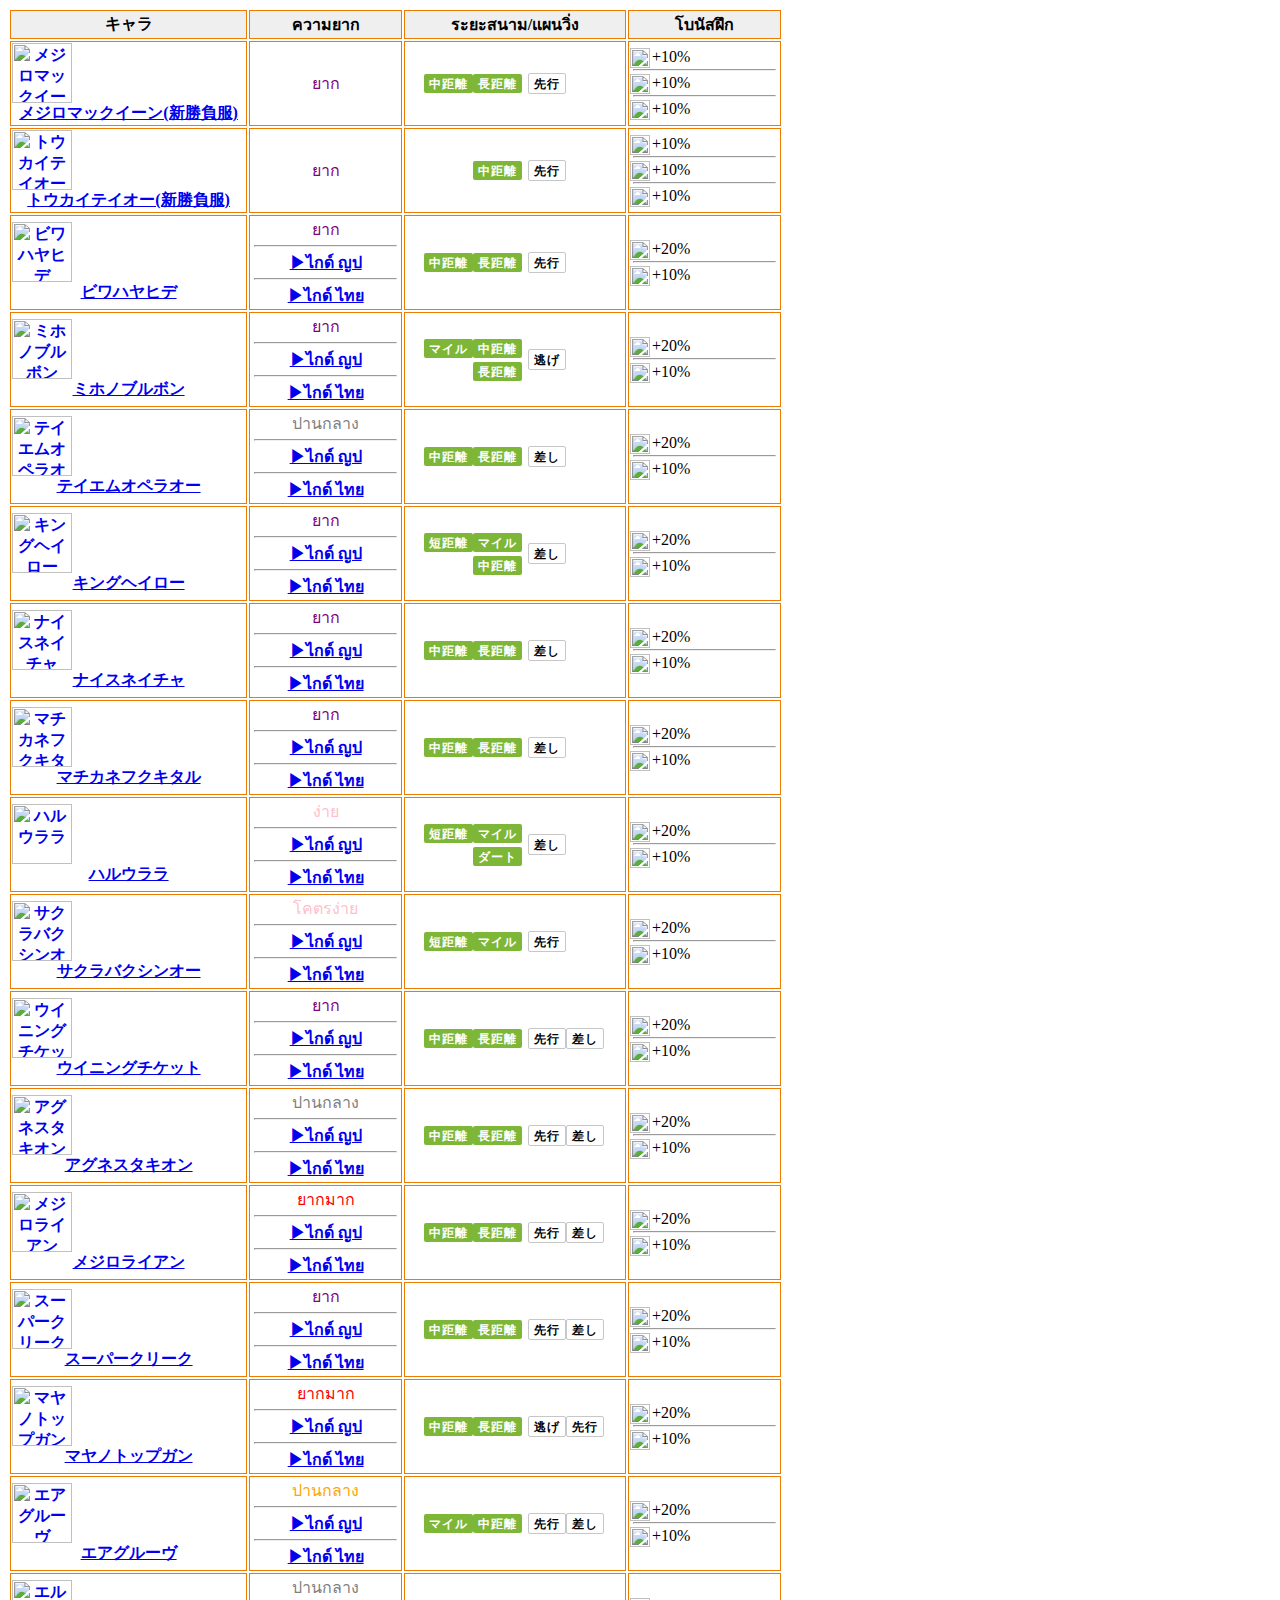
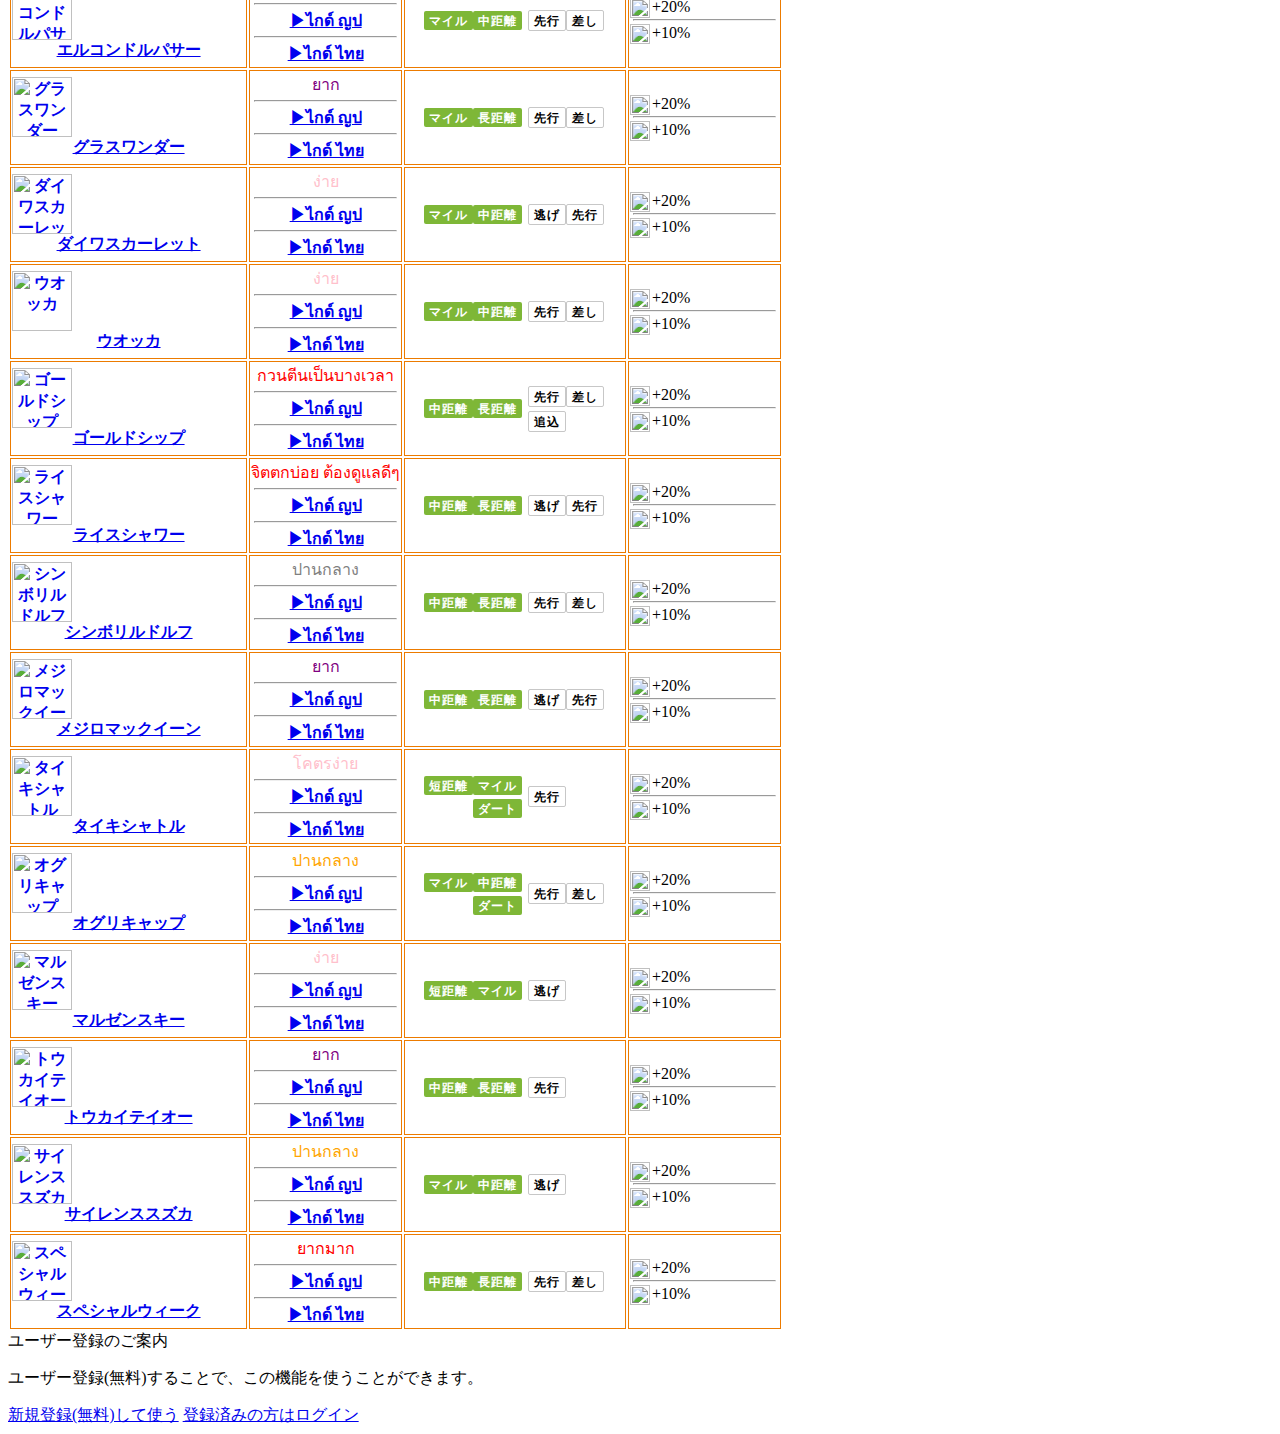
==== commit b6b031a9: "Update index.html" ====
--- a/Uma-test/index.html
+++ b/Uma-test/index.html
@@ -12,8 +12,8 @@
                     <div class="article-wrap">
 
 <div id="article-body">
-    <style>.uma_race_table table{text-align:center;table-layout:fixed}.uma_race_table table tr>th:nth-child(1){width:110px!important}.uma_race_table table tr>td:nth-child(1){text-align:center}.uma_race_table table .w-article-img{margin-bottom:2px!important}.uma_race_table .is-hide{display:none}.uma_race_table hr{margin:3px 0}.umamusume-ikusei-ichiran .is-hide{display:none}.umamusume-ikusei-ichiran hr{margin:3px 0}.w-uma-race-filter-wrap{margin-bottom:10px}.w-uma-race-filter-wrap>._inner-wrap{background-color:#f1f8e9;border:solid 1px #89c63e;padding:0 0 10px;border-radius:2px;text-align:center}.w-uma-race-filter-wrap>._inner-wrap ._subject{background-color:#89c63e;color:#fff;font-weight:700;font-size:12px;line-height:16px;padding:3px 0;margin-bottom:10px;border-radius:1px 1px 0 0}.w-uma-race-filter-wrap>._inner-wrap ._subject>._icon{width:auto;height:13px;display:inline-block!important;margin:0 3px 0 0!important;vertical-align:baseline;position:relative;top:1px}.w-uma-race-filter-wrap>._inner-wrap input[type=checkbox]{display:none;letter-spacing:-.4em}.w-uma-race-filter-wrap>._inner-wrap input[type=checkbox]+label{display:inline-block;border:solid 1px #e2e2e2;border-bottom:solid 2px #e2e2e2;width:15%;max-width:60px;margin:0 4px;padding:3px 0;border-radius:3px;background-color:#fff;color:silver;font-weight:700;cursor:pointer;font-size:12px;opacity:.8;letter-spacing:1px}.w-uma-race-filter-wrap>._inner-wrap input[type=checkbox]:checked+label{background-color:#79bb3a;color:#fff;border:solid 1px #79bb3a;border-bottom:solid 2px #2e7d32;opacity:1}.w-uma-race-filter-wrap>._inner-wrap>hr{margin:10px 0!important;border:none!important;border-top:solid 1px #e2e2e2!important}.w-uma-race-keyword{margin-bottom:10px!important;background-color:#f3f3f3!important;border-radius:30px!important;padding:7px 15px!important;font-size:15px}.w-uma-race-keyword:focus{border:solid 1px #79bb3a!important}.uma_hyoka_table hr{margin: 3px 0;}.uma_hyoka_table {text-align: center;}.uma_fix_table table{text-align: center;table-layout: fixed;}.uma_fix_table table .w-article-img{margin-bottom: 2px !important;}.uma_fix_table tr td{vertical-align: top;}.umamusume-ikusei-ichiran tr th:nth-child(1) {width: 31%;min-width:70px;text-align:center;}.umamusume-ikusei-ichiran tr th:nth-child(2) {width: 20%;}@media screen and (max-width: 400px) {  .umamusume-ikusei-ichiran tr th:nth-child(1) {width: 70px;}  .umamusume-ikusei-ichiran tr th:nth-child(2) {width: calc(100% - 265px);}} .umamusume-ikusei-ichiran tr th:nth-child(3) {width:115px;}.umamusume-ikusei-ichiran tr th:nth-child(4) {width: 20%;}.umamusume-ikusei-ichiran tr td:nth-child(1) { text-align: center; }.umamusume-ikusei-ichiran tr td:nth-child(2) { text-align: center; }.umamusume-training {float: left; margin-right: 2px;}.umamusume-ikusei-ichiran hr {margin:3px;color:#fff;}.umamusume-ikusei-ichiran ._inner-table {    display: table;    width: 100%;    table-layout:fixed;}.umamusume-ikusei-ichiran ._inner-table > div {    display: table-cell;    width: 50%;    vertical-align: middle;    letter-spacing: -0.4em;}.umamusume-ikusei-ichiran ._inner-table > div._kyori {    width: 55%; /* 最大3文字なので */    text-align: right;    padding-right: 2px;}.umamusume-ikusei-ichiran ._inner-table > div._sakusen {    width: 45%; /* 最大2文字なので */    text-align: left;    padding-left: 2px;}.umamusume-kyori{    padding: 4px 5px 2px;    background: #7eb737;    font-weight:bold;    color:#fff;    border-radius:2px;    margin:2px 0px;    display:inline-block;    font-size: 12px;    line-height: 13px;    letter-spacing: 1px;    text-align: center;}.umamusume-sakusen{    padding: 4px 5px 2px;    background: #fff;    font-weight:bold;    color:#000;    border:solid #c7c7c7 1px;    border-radius:2px;    margin:2px 0px;    display:inline-block;    font-size: 12px;    line-height: 13px;    letter-spacing: 1px;    text-align: center;}</style><div class="umamusume-ikusei-ichiran"><table><thead><tr><th>キャラ</th><th>ความยาก</th><th>ระยะสนาม/แผนวิ่ง</th><th>โบนัสฝึก</th></tr></thead><tbody><tr><td><a href="https://gamewith.jp/uma-musume/article/show/266048"><img src="https://img.gamewith.jp/article_tools/uma-musume/gacha/i_30.png" data-original="https://img.gamewith.jp/article_tools/uma-musume/gacha/i_30.png" data-use-lazyload="true" width="60px" height="60px" class="js-lazyload-fixed-size-img c-blank-img w-article-img is-lazyloaded" alt="メジロマックイーン(新勝負服)" style="display: block;"><noscript><img src="https://img.gamewith.jp/article_tools/uma-musume/gacha/i_30.png" alt="メジロマックイーン(新勝負服)"></noscript>メジロマックイーン(新勝負服)</a></td><td><span style="color:purple;" class="bolder font-l">ยาก</span></td><td><div class="_inner-table"><div class="_kyori"><span class="umamusume-kyori">中距離</span><span class="umamusume-kyori">長距離</span></div><div class="_sakusen"><span class="umamusume-sakusen">先行</span></div></div></td><td><div class="umamusume-training"><img src="https://img.gamewith.jp/article_tools/uma-musume/gacha/i_type2.png" data-original="https://img.gamewith.jp/article_tools/uma-musume/gacha/i_type2.png" data-use-lazyload="true" width="20px" height="20px" class="js-lazyload-fixed-size-img c-blank-img w-article-img is-lazyloaded" alt="スタミナのアイコン" style="display: block;"><noscript><img src="https://img.gamewith.jp/article_tools/uma-musume/gacha/i_type2.png" alt="スタミナのアイコン"></noscript></div>+10%<hr><div class="umamusume-training"><img src="https://img.gamewith.jp/article_tools/uma-musume/gacha/i_type3.png" data-original="https://img.gamewith.jp/article_tools/uma-musume/gacha/i_type3.png" data-use-lazyload="true" width="20px" height="20px" class="js-lazyload-fixed-size-img c-blank-img w-article-img is-lazyloaded" alt="パワーアイコン" style="display: block;"><noscript><img src="https://img.gamewith.jp/article_tools/uma-musume/gacha/i_type3.png" alt="パワーアイコン"></noscript></div>+10%<hr><div class="umamusume-training"><img src="https://img.gamewith.jp/article_tools/uma-musume/gacha/i_type5.png" data-original="https://img.gamewith.jp/article_tools/uma-musume/gacha/i_type5.png" data-use-lazyload="true" width="20px" height="20px" class="js-lazyload-fixed-size-img c-blank-img w-article-img is-lazyloaded" alt="賢さのアイコン" style="display: block;"><noscript><img src="https://img.gamewith.jp/article_tools/uma-musume/gacha/i_type5.png" alt="賢さのアイコン"></noscript></div>+10%</td></tr><tr><td><a href="https://gamewith.jp/uma-musume/article/show/266047"><img src="https://img.gamewith.jp/article_tools/uma-musume/gacha/i_29.png" data-original="https://img.gamewith.jp/article_tools/uma-musume/gacha/i_29.png" data-use-lazyload="true" width="60px" height="60px" class="js-lazyload-fixed-size-img c-blank-img w-article-img is-lazyloaded" alt="トウカイテイオー(新勝負服)" style="display: block;"><noscript><img src="https://img.gamewith.jp/article_tools/uma-musume/gacha/i_29.png" alt="トウカイテイオー(新勝負服)"></noscript>トウカイテイオー(新勝負服)</a></td><td><span style="color:purple;" class="bolder font-l">ยาก</span></td><td><div class="_inner-table"><div class="_kyori"><span class="umamusume-kyori">中距離</span></div><div class="_sakusen"><span class="umamusume-sakusen">先行</span></div></div></td><td><div class="umamusume-training"><img src="https://img.gamewith.jp/article_tools/uma-musume/gacha/i_type1.png" data-original="https://img.gamewith.jp/article_tools/uma-musume/gacha/i_type1.png" data-use-lazyload="true" width="20px" height="20px" class="js-lazyload-fixed-size-img c-blank-img w-article-img is-lazyloaded" alt="スピードのアイコン" style="display: block;"><noscript><img src="https://img.gamewith.jp/article_tools/uma-musume/gacha/i_type1.png" alt="スピードのアイコン"></noscript></div>+10%<hr><div class="umamusume-training"><img src="https://img.gamewith.jp/article_tools/uma-musume/gacha/i_type2.png" data-original="https://img.gamewith.jp/article_tools/uma-musume/gacha/i_type2.png" data-use-lazyload="true" width="20px" height="20px" class="js-lazyload-fixed-size-img c-blank-img w-article-img is-lazyloaded" alt="スタミナのアイコン" style="display: block;"><noscript><img src="https://img.gamewith.jp/article_tools/uma-musume/gacha/i_type2.png" alt="スタミナのアイコン"></noscript></div>+10%<hr><div class="umamusume-training"><img src="https://img.gamewith.jp/article_tools/uma-musume/gacha/i_type4.png" data-original="https://img.gamewith.jp/article_tools/uma-musume/gacha/i_type4.png" data-use-lazyload="true" width="20px" height="20px" class="js-lazyload-fixed-size-img c-blank-img w-article-img is-lazyloaded" alt="根性のアイコン" style="display: block;"><noscript><img src="https://img.gamewith.jp/article_tools/uma-musume/gacha/i_type4.png" alt="根性のアイコン"></noscript></div>+10%</td></tr><tr><td><a href="https://gamewith.jp/uma-musume/article/show/262557"><img src="https://img.gamewith.jp/article_tools/uma-musume/gacha/i_28.png" data-original="https://img.gamewith.jp/article_tools/uma-musume/gacha/i_28.png" data-use-lazyload="true" width="60px" height="60px" class="js-lazyload-fixed-size-img c-blank-img w-article-img is-lazyloaded" alt="ビワハヤヒデ" style="display: block;"><noscript><img src="https://img.gamewith.jp/article_tools/uma-musume/gacha/i_28.png" alt="ビワハヤヒデ"></noscript>ビワハヤヒデ</a></td><td><span style="color:purple;" class="bolder font-l">ยาก</span><hr><a href="https://gamewith.jp/uma-musume/article/show/262966">▶ไกด์ ญป</a></td><td><div class="_inner-table"><div class="_kyori"><span class="umamusume-kyori">中距離</span><span class="umamusume-kyori">長距離</span></div><div class="_sakusen"><span class="umamusume-sakusen">先行</span></div></div></td><td><div class="umamusume-training"><img src="https://img.gamewith.jp/article_tools/uma-musume/gacha/i_type5.png" data-original="https://img.gamewith.jp/article_tools/uma-musume/gacha/i_type5.png" data-use-lazyload="true" width="20px" height="20px" class="js-lazyload-fixed-size-img c-blank-img w-article-img is-lazyloaded" alt="賢さのアイコン" style="display: block;"><noscript><img src="https://img.gamewith.jp/article_tools/uma-musume/gacha/i_type5.png" alt="賢さのアイコン"></noscript></div>+20%<hr><div class="umamusume-training"><img src="https://img.gamewith.jp/article_tools/uma-musume/gacha/i_type4.png" data-original="https://img.gamewith.jp/article_tools/uma-musume/gacha/i_type4.png" data-use-lazyload="true" width="20px" height="20px" class="js-lazyload-fixed-size-img c-blank-img w-article-img is-lazyloaded" alt="根性のアイコン" style="display: block;"><noscript><img src="https://img.gamewith.jp/article_tools/uma-musume/gacha/i_type4.png" alt="根性のアイコン"></noscript></div>+10%</td></tr><tr><td><a href="https://gamewith.jp/uma-musume/article/show/260713"><img src="https://img.gamewith.jp/article_tools/uma-musume/gacha/i_27.png" data-original="https://img.gamewith.jp/article_tools/uma-musume/gacha/i_27.png" data-use-lazyload="true" class="js-lazyload-fixed-size-img c-blank-img w-article-img is-lazyloaded" alt="ミホノブルボン" style="display: block;" width="60px" height="60px"><noscript><img src="https://img.gamewith.jp/article_tools/uma-musume/gacha/i_27.png" alt="ミホノブルボン"></noscript>ミホノブルボン</a></td><td><span style="color:purple;" class="bolder font-l">ยาก</span><hr><a href="https://gamewith.jp/uma-musume/article/show/260901">▶ไกด์ ญป</a></td>
-<td><div class="_inner-table"><div class="_kyori"><span class="umamusume-kyori">マイル</span><span class="umamusume-kyori">中距離</span><span class="umamusume-kyori">長距離</span></div><div class="_sakusen"><span class="umamusume-sakusen">逃げ</span></div></div></td><td><div class="umamusume-training"><img src="https://img.gamewith.jp/article_tools/uma-musume/gacha/i_type2.png" data-original="https://img.gamewith.jp/article_tools/uma-musume/gacha/i_type2.png" data-use-lazyload="true" class="js-lazyload-fixed-size-img c-blank-img w-article-img is-lazyloaded" alt="スタミナのアイコン" style="display: block;" width="20px" height="20px"><noscript><img src="https://img.gamewith.jp/article_tools/uma-musume/gacha/i_type2.png" alt="スタミナのアイコン"></noscript></div>+20%<hr><div class="umamusume-training"><img src="https://img.gamewith.jp/article_tools/uma-musume/gacha/i_type3.png" data-original="https://img.gamewith.jp/article_tools/uma-musume/gacha/i_type3.png" data-use-lazyload="true" class="js-lazyload-fixed-size-img c-blank-img w-article-img is-lazyloaded" alt="パワーアイコン" style="display: block;" width="20px" height="20px"><noscript><img src="https://img.gamewith.jp/article_tools/uma-musume/gacha/i_type3.png" alt="パワーアイコン"></noscript></div>+10%</td></tr><tr><td><a href="https://gamewith.jp/uma-musume/article/show/259497"><img src="https://img.gamewith.jp/article_tools/uma-musume/gacha/i_26.png" data-original="https://img.gamewith.jp/article_tools/uma-musume/gacha/i_26.png" data-use-lazyload="true" class="js-lazyload-fixed-size-img c-blank-img w-article-img is-lazyloaded" alt="テイエムオペラオー" style="display: block;" width="60px" height="60px"><noscript><img src="https://img.gamewith.jp/article_tools/uma-musume/gacha/i_26.png" alt="テイエムオペラオー"></noscript>テイエムオペラオー</a></td><td><span style="color:gray;" class="bolder font-l">ปานกลาง</span><hr><a href="https://gamewith.jp/uma-musume/article/show/259792">▶ไกด์ ญป</a><hr><a href="https://www.facebook.com/groups/3362565817183338/permalink/3550082268431691/">▶ไกด์ ไทย</a></td><td><div class="_inner-table"><div class="_kyori"><span class="umamusume-kyori">中距離</span><span class="umamusume-kyori">長距離</span></div><div class="_sakusen"><span class="umamusume-sakusen">差し</span></div></div></td><td><div class="umamusume-training"><img src="https://img.gamewith.jp/article_tools/uma-musume/gacha/i_type2.png" data-original="https://img.gamewith.jp/article_tools/uma-musume/gacha/i_type2.png" data-use-lazyload="true" class="js-lazyload-fixed-size-img c-blank-img w-article-img is-lazyloaded" alt="スタミナのアイコン" style="display: block;" width="20px" height="20px"><noscript><img src="https://img.gamewith.jp/article_tools/uma-musume/gacha/i_type2.png" alt="スタミナのアイコン"></noscript></div>+20%<hr><div class="umamusume-training"><img src="https://img.gamewith.jp/article_tools/uma-musume/gacha/i_type5.png" data-original="https://img.gamewith.jp/article_tools/uma-musume/gacha/i_type5.png" data-use-lazyload="true" class="js-lazyload-fixed-size-img c-blank-img w-article-img is-lazyloaded" alt="賢さのアイコン" style="display: block;" width="20px" height="20px"><noscript><img src="https://img.gamewith.jp/article_tools/uma-musume/gacha/i_type5.png" alt="賢さのアイコン"></noscript></div>+10%</td></tr><tr><td><a href="https://gamewith.jp/uma-musume/article/show/257388"><img src="https://img.gamewith.jp/article_tools/uma-musume/gacha/i_25.png" data-original="https://img.gamewith.jp/article_tools/uma-musume/gacha/i_25.png" data-use-lazyload="true" class="js-lazyload-fixed-size-img c-blank-img w-article-img is-lazyloaded" alt="キングヘイロー" style="display: block;" width="60px" height="60px"><noscript><img src="https://img.gamewith.jp/article_tools/uma-musume/gacha/i_25.png" alt="キングヘイロー"></noscript>キングヘイロー</a></td><td><span style="color:purple;" class="bolder font-l">ยาก</span><hr><a href="https://gamewith.jp/uma-musume/article/show/259792">▶ไกด์ ญป</a><hr><a href="https://www.facebook.com/groups/3362565817183338/permalink/3550082268431691/">▶ไกด์ ไทย</a></td><td><div class="_inner-table"><div class="_kyori"><span class="umamusume-kyori">短距離</span><span class="umamusume-kyori">マイル</span><span class="umamusume-kyori">中距離</span></div><div class="_sakusen"><span class="umamusume-sakusen">差し</span></div></div></td><td><div class="umamusume-training"><img src="https://img.gamewith.jp/article_tools/uma-musume/gacha/i_type3.png" data-original="https://img.gamewith.jp/article_tools/uma-musume/gacha/i_type3.png" data-use-lazyload="true" class="js-lazyload-fixed-size-img c-blank-img w-article-img is-lazyloaded" alt="パワーアイコン" style="display: block;" width="20px" height="20px"><noscript><img src="https://img.gamewith.jp/article_tools/uma-musume/gacha/i_type3.png" alt="パワーアイコン"></noscript></div>+20%<hr><div class="umamusume-training"><img src="https://img.gamewith.jp/article_tools/uma-musume/gacha/i_type4.png" data-original="https://img.gamewith.jp/article_tools/uma-musume/gacha/i_type4.png" data-use-lazyload="true" class="js-lazyload-fixed-size-img c-blank-img w-article-img is-lazyloaded" alt="根性のアイコン" style="display: block;" width="20px" height="20px"><noscript><img src="https://img.gamewith.jp/article_tools/uma-musume/gacha/i_type4.png" alt="根性のアイコン"></noscript></div>+10%</td></tr><tr><td><a href="https://gamewith.jp/uma-musume/article/show/257389"><img src="https://img.gamewith.jp/article_tools/uma-musume/gacha/i_24.png" data-original="https://img.gamewith.jp/article_tools/uma-musume/gacha/i_24.png" data-use-lazyload="true" class="js-lazyload-fixed-size-img c-blank-img w-article-img is-lazyloaded" alt="ナイスネイチャ" style="display: block;" width="60px" height="60px"><noscript><img src="https://img.gamewith.jp/article_tools/uma-musume/gacha/i_24.png" alt="ナイスネイチャ"></noscript>ナイスネイチャ</a></td><td><span style="color:purple;" class="bolder font-l">ยาก</span><hr><a href="https://gamewith.jp/uma-musume/article/show/259792">▶ไกด์ ญป</a><hr><a href="https://www.facebook.com/groups/3362565817183338/permalink/3550082268431691/">▶ไกด์ ไทย</a></td><td><div class="_inner-table"><div class="_kyori"><span class="umamusume-kyori">中距離</span><span class="umamusume-kyori">長距離</span></div><div class="_sakusen"><span class="umamusume-sakusen">差し</span></div></div></td><td><div class="umamusume-training"><img src="https://img.gamewith.jp/article_tools/uma-musume/gacha/i_type3.png" data-original="https://img.gamewith.jp/article_tools/uma-musume/gacha/i_type3.png" data-use-lazyload="true" class="js-lazyload-fixed-size-img c-blank-img w-article-img is-lazyloaded" alt="パワーアイコン" style="display: block;" width="20px" height="20px"><noscript><img src="https://img.gamewith.jp/article_tools/uma-musume/gacha/i_type3.png" alt="パワーアイコン"></noscript></div>+20%<hr><div class="umamusume-training"><img src="https://img.gamewith.jp/article_tools/uma-musume/gacha/i_type5.png" data-original="https://img.gamewith.jp/article_tools/uma-musume/gacha/i_type5.png" data-use-lazyload="true" class="js-lazyload-fixed-size-img c-blank-img w-article-img is-lazyloaded" alt="賢さのアイコン" style="display: block;" width="20px" height="20px"><noscript><img src="https://img.gamewith.jp/article_tools/uma-musume/gacha/i_type5.png" alt="賢さのアイコン"></noscript></div>+10%</td></tr><tr><td><a href="https://gamewith.jp/uma-musume/article/show/257390"><img src="https://img.gamewith.jp/article_tools/uma-musume/gacha/i_23.png" data-original="https://img.gamewith.jp/article_tools/uma-musume/gacha/i_23.png" data-use-lazyload="true" class="js-lazyload-fixed-size-img c-blank-img w-article-img is-lazyloaded" alt="マチカネフクキタル" style="display: block;" width="60px" height="60px"><noscript><img src="https://img.gamewith.jp/article_tools/uma-musume/gacha/i_23.png" alt="マチカネフクキタル"></noscript>マチカネフクキタル</a></td><td><span style="color:purple;" class="bolder font-l">ยาก</span><hr><a href="https://gamewith.jp/uma-musume/article/show/259792">▶ไกด์ ญป</a><hr><a href="https://www.facebook.com/groups/3362565817183338/permalink/3550082268431691/">▶ไกด์ ไทย</a></td><td><div class="_inner-table"><div class="_kyori"><span class="umamusume-kyori">中距離</span><span class="umamusume-kyori">長距離</span></div><div class="_sakusen"><span class="umamusume-sakusen">差し</span></div></div></td><td><div class="umamusume-training"><img src="https://img.gamewith.jp/article_tools/uma-musume/gacha/i_type2.png" data-original="https://img.gamewith.jp/article_tools/uma-musume/gacha/i_type2.png" data-use-lazyload="true" class="js-lazyload-fixed-size-img c-blank-img w-article-img is-lazyloaded" alt="スタミナのアイコン" style="display: block;" width="20px" height="20px"><noscript><img src="https://img.gamewith.jp/article_tools/uma-musume/gacha/i_type2.png" alt="スタミナのアイコン"></noscript></div>+20%<hr><div class="umamusume-training"><img src="https://img.gamewith.jp/article_tools/uma-musume/gacha/i_type3.png" data-original="https://img.gamewith.jp/article_tools/uma-musume/gacha/i_type3.png" data-use-lazyload="true" class="js-lazyload-fixed-size-img c-blank-img w-article-img is-lazyloaded" alt="パワーアイコン" style="display: block;" width="20px" height="20px"><noscript><img src="https://img.gamewith.jp/article_tools/uma-musume/gacha/i_type3.png" alt="パワーアイコン"></noscript></div>+10%</td></tr><tr><td><a href="https://gamewith.jp/uma-musume/article/show/257391"><img src="https://img.gamewith.jp/article_tools/uma-musume/gacha/i_22.png" data-original="https://img.gamewith.jp/article_tools/uma-musume/gacha/i_22.png" data-use-lazyload="true" class="js-lazyload-fixed-size-img c-blank-img w-article-img is-lazyloaded" alt="ハルウララ" style="display: block;" width="60px" height="60px"><noscript><img src="https://img.gamewith.jp/article_tools/uma-musume/gacha/i_22.png" alt="ハルウララ"></noscript>ハルウララ</a></td><td><span style="color:pink;" class="bolder font-l">ง่าย</span><hr><a href="https://gamewith.jp/uma-musume/article/show/259792">▶ไกด์ ญป</a><hr><a href="https://www.facebook.com/groups/3362565817183338/permalink/3550082268431691/">▶ไกด์ ไทย</a></td><td><div class="_inner-table"><div class="_kyori"><span class="umamusume-kyori">短距離</span><span class="umamusume-kyori">マイル</span><span class="umamusume-kyori">ダート</span></div><div class="_sakusen"><span class="umamusume-sakusen">差し</span></div></div></td><td><div class="umamusume-training"><img src="https://img.gamewith.jp/article_tools/uma-musume/gacha/i_type4.png" data-original="https://img.gamewith.jp/article_tools/uma-musume/gacha/i_type4.png" data-use-lazyload="true" class="js-lazyload-fixed-size-img c-blank-img w-article-img is-lazyloaded" alt="根性のアイコン" style="display: block;" width="20px" height="20px"><noscript><img src="https://img.gamewith.jp/article_tools/uma-musume/gacha/i_type4.png" alt="根性のアイコン"></noscript></div>+20%<hr><div class="umamusume-training"><img src="https://img.gamewith.jp/article_tools/uma-musume/gacha/i_type3.png" data-original="https://img.gamewith.jp/article_tools/uma-musume/gacha/i_type3.png" data-use-lazyload="true" class="js-lazyload-fixed-size-img c-blank-img w-article-img is-lazyloaded" alt="パワーアイコン" style="display: block;" width="20px" height="20px"><noscript><img src="https://img.gamewith.jp/article_tools/uma-musume/gacha/i_type3.png" alt="パワーアイコン"></noscript></div>+10%</td></tr><tr><td><a href="https://gamewith.jp/uma-musume/article/show/257392"><img src="https://img.gamewith.jp/article_tools/uma-musume/gacha/i_21.png" data-original="https://img.gamewith.jp/article_tools/uma-musume/gacha/i_21.png" data-use-lazyload="true" class="js-lazyload-fixed-size-img c-blank-img w-article-img is-lazyloaded" alt="サクラバクシンオー" style="display: block;" width="60px" height="60px"><noscript><img src="https://img.gamewith.jp/article_tools/uma-musume/gacha/i_21.png" alt="サクラバクシンオー"></noscript>サクラバクシンオー</a></td><td><span style="color:pink;" class="bolder font-l">โคตรง่าย</span><hr><a href="https://gamewith.jp/uma-musume/article/show/259792">▶ไกด์ ญป</a><hr><a href="https://www.facebook.com/groups/3362565817183338/permalink/3550082268431691/">▶ไกด์ ไทย</a></td><td><div class="_inner-table"><div class="_kyori"><span class="umamusume-kyori">短距離</span><span class="umamusume-kyori">マイル</span></div><div class="_sakusen"><span class="umamusume-sakusen">先行</span></div></div></td><td><div class="umamusume-training"><img src="https://img.gamewith.jp/article_tools/uma-musume/gacha/i_type1.png" data-original="https://img.gamewith.jp/article_tools/uma-musume/gacha/i_type1.png" data-use-lazyload="true" class="js-lazyload-fixed-size-img c-blank-img w-article-img is-lazyloaded" alt="スピードのアイコン" style="display: block;" width="20px" height="20px"><noscript><img src="https://img.gamewith.jp/article_tools/uma-musume/gacha/i_type1.png" alt="スピードのアイコン"></noscript></div>+20%<hr><div class="umamusume-training"><img src="https://img.gamewith.jp/article_tools/uma-musume/gacha/i_type5.png" data-original="https://img.gamewith.jp/article_tools/uma-musume/gacha/i_type5.png" data-use-lazyload="true" class="js-lazyload-fixed-size-img c-blank-img w-article-img is-lazyloaded" alt="賢さのアイコン" style="display: block;" width="20px" height="20px"><noscript><img src="https://img.gamewith.jp/article_tools/uma-musume/gacha/i_type5.png" alt="賢さのアイコン"></noscript></div>+10%</td></tr><tr><td><a href="https://gamewith.jp/uma-musume/article/show/257393"><img src="https://img.gamewith.jp/article_tools/uma-musume/gacha/i_20.png" data-original="https://img.gamewith.jp/article_tools/uma-musume/gacha/i_20.png" data-use-lazyload="true" class="js-lazyload-fixed-size-img c-blank-img w-article-img is-lazyloaded" alt="ウイニングチケット" style="display: block;" width="60px" height="60px"><noscript><img src="https://img.gamewith.jp/article_tools/uma-musume/gacha/i_20.png" alt="ウイニングチケット"></noscript>ウイニングチケット</a></td><td><span style="color:purple;" class="bolder font-l">ยาก</span><hr><a href="https://gamewith.jp/uma-musume/article/show/259792">▶ไกด์ ญป</a><hr><a href="https://www.facebook.com/groups/3362565817183338/permalink/3550082268431691/">▶ไกด์ ไทย</a></td><td><div class="_inner-table"><div class="_kyori"><span class="umamusume-kyori">中距離</span><span class="umamusume-kyori">長距離</span></div><div class="_sakusen"><span class="umamusume-sakusen">先行</span><span class="umamusume-sakusen">差し</span></div></div></td><td><div class="umamusume-training"><img src="https://img.gamewith.jp/article_tools/uma-musume/gacha/i_type3.png" data-original="https://img.gamewith.jp/article_tools/uma-musume/gacha/i_type3.png" data-use-lazyload="true" class="js-lazyload-fixed-size-img c-blank-img w-article-img is-lazyloaded" alt="パワーアイコン" style="display: block;" width="20px" height="20px"><noscript><img src="https://img.gamewith.jp/article_tools/uma-musume/gacha/i_type3.png" alt="パワーアイコン"></noscript></div>+20%<hr><div class="umamusume-training"><img src="https://img.gamewith.jp/article_tools/uma-musume/gacha/i_type2.png" data-original="https://img.gamewith.jp/article_tools/uma-musume/gacha/i_type2.png" data-use-lazyload="true" class="js-lazyload-fixed-size-img c-blank-img w-article-img is-lazyloaded" alt="スタミナのアイコン" style="display: block;" width="20px" height="20px"><noscript><img src="https://img.gamewith.jp/article_tools/uma-musume/gacha/i_type2.png" alt="スタミナのアイコン"></noscript></div>+10%</td></tr><tr><td><a href="https://gamewith.jp/uma-musume/article/show/257394"><img src="https://img.gamewith.jp/article_tools/uma-musume/gacha/i_19.png" data-original="https://img.gamewith.jp/article_tools/uma-musume/gacha/i_19.png" data-use-lazyload="true" class="js-lazyload-fixed-size-img c-blank-img w-article-img is-lazyloaded" alt="アグネスタキオン" style="display: block;" width="60px" height="60px"><noscript><img src="https://img.gamewith.jp/article_tools/uma-musume/gacha/i_19.png" alt="アグネスタキオン"></noscript>アグネスタキオン</a></td><td><span style="color:gray;" class="bolder font-l">ปานกลาง</span><hr><a href="https://gamewith.jp/uma-musume/article/show/259792">▶ไกด์ ญป</a><hr><a href="https://www.facebook.com/groups/3362565817183338/permalink/3550082268431691/">▶ไกด์ ไทย</a></td><td><div class="_inner-table"><div class="_kyori"><span class="umamusume-kyori">中距離</span><span class="umamusume-kyori">長距離</span></div><div class="_sakusen"><span class="umamusume-sakusen">先行</span><span class="umamusume-sakusen">差し</span></div></div></td><td><div class="umamusume-training"><img src="https://img.gamewith.jp/article_tools/uma-musume/gacha/i_type1.png" data-original="https://img.gamewith.jp/article_tools/uma-musume/gacha/i_type1.png" data-use-lazyload="true" class="js-lazyload-fixed-size-img c-blank-img w-article-img is-lazyloaded" alt="スピードのアイコン" style="display: block;" width="20px" height="20px"><noscript><img src="https://img.gamewith.jp/article_tools/uma-musume/gacha/i_type1.png" alt="スピードのアイコン"></noscript></div>+20%<hr><div class="umamusume-training"><img src="https://img.gamewith.jp/article_tools/uma-musume/gacha/i_type4.png" data-original="https://img.gamewith.jp/article_tools/uma-musume/gacha/i_type4.png" data-use-lazyload="true" class="js-lazyload-fixed-size-img c-blank-img w-article-img is-lazyloaded" alt="根性のアイコン" style="display: block;" width="20px" height="20px"><noscript><img src="https://img.gamewith.jp/article_tools/uma-musume/gacha/i_type4.png" alt="根性のアイコン"></noscript></div>+10%</td></tr><tr><td><a href="https://gamewith.jp/uma-musume/article/show/257395"><img src="https://img.gamewith.jp/article_tools/uma-musume/gacha/i_18.png" data-original="https://img.gamewith.jp/article_tools/uma-musume/gacha/i_18.png" data-use-lazyload="true" class="js-lazyload-fixed-size-img c-blank-img w-article-img is-lazyloaded" alt="メジロライアン" style="display: block;" width="60px" height="60px"><noscript><img src="https://img.gamewith.jp/article_tools/uma-musume/gacha/i_18.png" alt="メジロライアン"></noscript>メジロライアン</a></td><td><span style="color:red;" class="bolder font-l">ยากมาก</span><hr><a href="https://gamewith.jp/uma-musume/article/show/259792">▶ไกด์ ญป</a><hr><a href="https://www.facebook.com/groups/3362565817183338/permalink/3550082268431691/">▶ไกด์ ไทย</a></td><td><div class="_inner-table"><div class="_kyori"><span class="umamusume-kyori">中距離</span><span class="umamusume-kyori">長距離</span></div><div class="_sakusen"><span class="umamusume-sakusen">先行</span><span class="umamusume-sakusen">差し</span></div></div></td><td><div class="umamusume-training"><img src="https://img.gamewith.jp/article_tools/uma-musume/gacha/i_type3.png" data-original="https://img.gamewith.jp/article_tools/uma-musume/gacha/i_type3.png" data-use-lazyload="true" class="js-lazyload-fixed-size-img c-blank-img w-article-img is-lazyloaded" alt="パワーアイコン" style="display: block;" width="20px" height="20px"><noscript><img src="https://img.gamewith.jp/article_tools/uma-musume/gacha/i_type3.png" alt="パワーアイコン"></noscript></div>+20%<hr><div class="umamusume-training"><img src="https://img.gamewith.jp/article_tools/uma-musume/gacha/i_type5.png" data-original="https://img.gamewith.jp/article_tools/uma-musume/gacha/i_type5.png" data-use-lazyload="true" class="js-lazyload-fixed-size-img c-blank-img w-article-img is-lazyloaded" alt="賢さのアイコン" style="display: block;" width="20px" height="20px"><noscript><img src="https://img.gamewith.jp/article_tools/uma-musume/gacha/i_type5.png" alt="賢さのアイコン"></noscript></div>+10%</td></tr><tr><td><a href="https://gamewith.jp/uma-musume/article/show/257396"><img src="https://img.gamewith.jp/article_tools/uma-musume/gacha/i_17.png" data-original="https://img.gamewith.jp/article_tools/uma-musume/gacha/i_17.png" data-use-lazyload="true" class="js-lazyload-fixed-size-img c-blank-img w-article-img is-lazyloaded" alt="スーパークリーク" style="display: block;" width="60px" height="60px"><noscript><img src="https://img.gamewith.jp/article_tools/uma-musume/gacha/i_17.png" alt="スーパークリーク"></noscript>スーパークリーク</a></td><td><span style="color:purple;" class="bolder font-l">ยาก</span><hr><a href="https://gamewith.jp/uma-musume/article/show/259792">▶ไกด์ ญป</a><hr><a href="https://www.facebook.com/groups/3362565817183338/permalink/3550082268431691/">▶ไกด์ ไทย</a></td><td><div class="_inner-table"><div class="_kyori"><span class="umamusume-kyori">中距離</span><span class="umamusume-kyori">長距離</span></div><div class="_sakusen"><span class="umamusume-sakusen">先行</span><span class="umamusume-sakusen">差し</span></div></div></td><td><div class="umamusume-training"><img src="https://img.gamewith.jp/article_tools/uma-musume/gacha/i_type5.png" data-original="https://img.gamewith.jp/article_tools/uma-musume/gacha/i_type5.png" data-use-lazyload="true" class="js-lazyload-fixed-size-img c-blank-img w-article-img is-lazyloaded" alt="賢さのアイコン" style="display: block;" width="20px" height="20px"><noscript><img src="https://img.gamewith.jp/article_tools/uma-musume/gacha/i_type5.png" alt="賢さのアイコン"></noscript></div>+20%<hr><div class="umamusume-training"><img src="https://img.gamewith.jp/article_tools/uma-musume/gacha/i_type2.png" data-original="https://img.gamewith.jp/article_tools/uma-musume/gacha/i_type2.png" data-use-lazyload="true" class="js-lazyload-fixed-size-img c-blank-img w-article-img is-lazyloaded" alt="スタミナのアイコン" style="display: block;" width="20px" height="20px"><noscript><img src="https://img.gamewith.jp/article_tools/uma-musume/gacha/i_type2.png" alt="スタミナのアイコン"></noscript></div>+10%</td></tr><tr><td><a href="https://gamewith.jp/uma-musume/article/show/257397"><img src="https://img.gamewith.jp/article_tools/uma-musume/gacha/i_16.png" data-original="https://img.gamewith.jp/article_tools/uma-musume/gacha/i_16.png" data-use-lazyload="true" class="js-lazyload-fixed-size-img c-blank-img w-article-img is-lazyloaded" alt="マヤノトップガン" style="display: block;" width="60px" height="60px"><noscript><img src="https://img.gamewith.jp/article_tools/uma-musume/gacha/i_16.png" alt="マヤノトップガン"></noscript>マヤノトップガン</a></td><td><span style="color:red;" class="bolder font-l">ยากมาก</span><hr><a href="https://gamewith.jp/uma-musume/article/show/259792">▶ไกด์ ญป</a><hr><a href="https://www.facebook.com/groups/3362565817183338/permalink/3550082268431691/">▶ไกด์ ไทย</a></td><td><div class="_inner-table"><div class="_kyori"><span class="umamusume-kyori">中距離</span><span class="umamusume-kyori">長距離</span></div><div class="_sakusen"><span class="umamusume-sakusen">逃げ</span><span class="umamusume-sakusen">先行</span></div></div></td><td><div class="umamusume-training"><img src="https://img.gamewith.jp/article_tools/uma-musume/gacha/i_type2.png" data-original="https://img.gamewith.jp/article_tools/uma-musume/gacha/i_type2.png" data-use-lazyload="true" class="js-lazyload-fixed-size-img c-blank-img w-article-img is-lazyloaded" alt="スタミナのアイコン" style="display: block;" width="20px" height="20px"><noscript><img src="https://img.gamewith.jp/article_tools/uma-musume/gacha/i_type2.png" alt="スタミナのアイコン"></noscript></div>+20%<hr><div class="umamusume-training"><img src="https://img.gamewith.jp/article_tools/uma-musume/gacha/i_type4.png" data-original="https://img.gamewith.jp/article_tools/uma-musume/gacha/i_type4.png" data-use-lazyload="true" class="js-lazyload-fixed-size-img c-blank-img w-article-img is-lazyloaded" alt="根性のアイコン" style="display: block;" width="20px" height="20px"><noscript><img src="https://img.gamewith.jp/article_tools/uma-musume/gacha/i_type4.png" alt="根性のアイコン"></noscript></div>+10%</td></tr><tr><td><a href="https://gamewith.jp/uma-musume/article/show/257398"><img src="https://img.gamewith.jp/article_tools/uma-musume/gacha/i_15.png" data-original="https://img.gamewith.jp/article_tools/uma-musume/gacha/i_15.png" data-use-lazyload="true" class="js-lazyload-fixed-size-img c-blank-img w-article-img is-lazyloaded" alt="エアグルーヴ" style="display: block;" width="60px" height="60px"><noscript><img src="https://img.gamewith.jp/article_tools/uma-musume/gacha/i_15.png" alt="エアグルーヴ"></noscript>エアグルーヴ</a></td><td><span style="color:orange;" class="bolder font-l">ปานกลาง</span><hr><a href="https://gamewith.jp/uma-musume/article/show/259792">▶ไกด์ ญป</a><hr><a href="https://www.facebook.com/groups/3362565817183338/permalink/3550082268431691/">▶ไกด์ ไทย</a></td><td><div class="_inner-table"><div class="_kyori"><span class="umamusume-kyori">マイル</span><span class="umamusume-kyori">中距離</span></div><div class="_sakusen"><span class="umamusume-sakusen">先行</span><span class="umamusume-sakusen">差し</span></div></div></td><td><div class="umamusume-training"><img src="https://img.gamewith.jp/article_tools/uma-musume/gacha/i_type3.png" data-original="https://img.gamewith.jp/article_tools/uma-musume/gacha/i_type3.png" data-use-lazyload="true" class="js-lazyload-fixed-size-img c-blank-img w-article-img is-lazyloaded" alt="パワーアイコン" style="display: block;" width="20px" height="20px"><noscript><img src="https://img.gamewith.jp/article_tools/uma-musume/gacha/i_type3.png" alt="パワーアイコン"></noscript></div>+20%<hr><div class="umamusume-training"><img src="https://img.gamewith.jp/article_tools/uma-musume/gacha/i_type1.png" data-original="https://img.gamewith.jp/article_tools/uma-musume/gacha/i_type1.png" data-use-lazyload="true" class="js-lazyload-fixed-size-img c-blank-img w-article-img is-lazyloaded" alt="スピードのアイコン" style="display: block;" width="20px" height="20px"><noscript><img src="https://img.gamewith.jp/article_tools/uma-musume/gacha/i_type1.png" alt="スピードのアイコン"></noscript></div>+10%</td></tr><tr><td><a href="https://gamewith.jp/uma-musume/article/show/257399"><img src="https://img.gamewith.jp/article_tools/uma-musume/gacha/i_14.png" data-original="https://img.gamewith.jp/article_tools/uma-musume/gacha/i_14.png" data-use-lazyload="true" class="js-lazyload-fixed-size-img c-blank-img w-article-img is-lazyloaded" alt="エルコンドルパサー" style="display: block;" width="60px" height="60px"><noscript><img src="https://img.gamewith.jp/article_tools/uma-musume/gacha/i_14.png" alt="エルコンドルパサー"></noscript>エルコンドルパサー</a></td><td><span style="color:gray;" class="bolder font-l">ปานกลาง</span><hr><a href="https://gamewith.jp/uma-musume/article/show/259792">▶ไกด์ ญป</a><hr><a href="https://www.facebook.com/groups/3362565817183338/permalink/3550082268431691/">▶ไกด์ ไทย</a></td><td><div class="_inner-table"><div class="_kyori"><span class="umamusume-kyori">マイル</span><span class="umamusume-kyori">中距離</span></div><div class="_sakusen"><span class="umamusume-sakusen">先行</span><span class="umamusume-sakusen">差し</span></div></div></td><td><div class="umamusume-training"><img src="https://img.gamewith.jp/article_tools/uma-musume/gacha/i_type1.png" data-original="https://img.gamewith.jp/article_tools/uma-musume/gacha/i_type1.png" data-use-lazyload="true" class="js-lazyload-fixed-size-img c-blank-img w-article-img is-lazyloaded" alt="スピードのアイコン" style="display: block;" width="20px" height="20px"><noscript><img src="https://img.gamewith.jp/article_tools/uma-musume/gacha/i_type1.png" alt="スピードのアイコン"></noscript></div>+20%<hr><div class="umamusume-training"><img src="https://img.gamewith.jp/article_tools/uma-musume/gacha/i_type5.png" data-original="https://img.gamewith.jp/article_tools/uma-musume/gacha/i_type5.png" data-use-lazyload="true" class="js-lazyload-fixed-size-img c-blank-img w-article-img is-lazyloaded" alt="賢さのアイコン" style="display: block;" width="20px" height="20px"><noscript><img src="https://img.gamewith.jp/article_tools/uma-musume/gacha/i_type5.png" alt="賢さのアイコン"></noscript></div>+10%</td></tr><tr><td><a href="https://gamewith.jp/uma-musume/article/show/257400"><img src="https://img.gamewith.jp/article_tools/uma-musume/gacha/i_13.png" data-original="https://img.gamewith.jp/article_tools/uma-musume/gacha/i_13.png" data-use-lazyload="true" class="js-lazyload-fixed-size-img c-blank-img w-article-img is-lazyloaded" alt="グラスワンダー" style="display: block;" width="60px" height="60px"><noscript><img src="https://img.gamewith.jp/article_tools/uma-musume/gacha/i_13.png" alt="グラスワンダー"></noscript>グラスワンダー</a></td><td><span style="color:purple;" class="bolder font-l">ยาก</span><hr><a href="https://gamewith.jp/uma-musume/article/show/259792">▶ไกด์ ญป</a><hr><a href="https://www.facebook.com/groups/3362565817183338/permalink/3550082268431691/">▶ไกด์ ไทย</a></td><td><div class="_inner-table"><div class="_kyori"><span class="umamusume-kyori">マイル</span><span class="umamusume-kyori">長距離</span></div><div class="_sakusen"><span class="umamusume-sakusen">先行</span><span class="umamusume-sakusen">差し</span></div></div></td><td><div class="umamusume-training"><img src="https://img.gamewith.jp/article_tools/uma-musume/gacha/i_type1.png" data-original="https://img.gamewith.jp/article_tools/uma-musume/gacha/i_type1.png" data-use-lazyload="true" class="js-lazyload-fixed-size-img c-blank-img w-article-img is-lazyloaded" alt="スピードのアイコン" style="display: block;" width="20px" height="20px"><noscript><img src="https://img.gamewith.jp/article_tools/uma-musume/gacha/i_type1.png" alt="スピードのアイコン"></noscript></div>+20%<hr><div class="umamusume-training"><img src="https://img.gamewith.jp/article_tools/uma-musume/gacha/i_type3.png" data-original="https://img.gamewith.jp/article_tools/uma-musume/gacha/i_type3.png" data-use-lazyload="true" class="js-lazyload-fixed-size-img c-blank-img w-article-img is-lazyloaded" alt="パワーアイコン" style="display: block;" width="20px" height="20px"><noscript><img src="https://img.gamewith.jp/article_tools/uma-musume/gacha/i_type3.png" alt="パワーアイコン"></noscript></div>+10%</td></tr><tr><td><a href="https://gamewith.jp/uma-musume/article/show/257401"><img src="https://img.gamewith.jp/article_tools/uma-musume/gacha/i_12.png" data-original="https://img.gamewith.jp/article_tools/uma-musume/gacha/i_12.png" data-use-lazyload="true" class="js-lazyload-fixed-size-img c-blank-img w-article-img is-lazyloaded" alt="ダイワスカーレット" style="display: block;" width="60px" height="60px"><noscript><img src="https://img.gamewith.jp/article_tools/uma-musume/gacha/i_12.png" alt="ダイワスカーレット"></noscript>ダイワスカーレット</a></td><td><span style="color:pink;" class="bolder font-l">ง่าย</span><hr><a href="https://gamewith.jp/uma-musume/article/show/259792">▶ไกด์ ญป</a><hr><a href="https://www.facebook.com/groups/3362565817183338/permalink/3550082268431691/">▶ไกด์ ไทย</a></td><td><div class="_inner-table"><div class="_kyori"><span class="umamusume-kyori">マイル</span><span class="umamusume-kyori">中距離</span></div><div class="_sakusen"><span class="umamusume-sakusen">逃げ</span><span class="umamusume-sakusen">先行</span></div></div></td><td><div class="umamusume-training"><img src="https://img.gamewith.jp/article_tools/uma-musume/gacha/i_type4.png" data-original="https://img.gamewith.jp/article_tools/uma-musume/gacha/i_type4.png" data-use-lazyload="true" class="js-lazyload-fixed-size-img c-blank-img w-article-img is-lazyloaded" alt="根性のアイコン" style="display: block;" width="20px" height="20px"><noscript><img src="https://img.gamewith.jp/article_tools/uma-musume/gacha/i_type4.png" alt="根性のアイコン"></noscript></div>+20%<hr><div class="umamusume-training"><img src="https://img.gamewith.jp/article_tools/uma-musume/gacha/i_type1.png" data-original="https://img.gamewith.jp/article_tools/uma-musume/gacha/i_type1.png" data-use-lazyload="true" class="js-lazyload-fixed-size-img c-blank-img w-article-img is-lazyloaded" alt="スピードのアイコン" style="display: block;" width="20px" height="20px"><noscript><img src="https://img.gamewith.jp/article_tools/uma-musume/gacha/i_type1.png" alt="スピードのアイコン"></noscript></div>+10%</td></tr><tr><td><a href="https://gamewith.jp/uma-musume/article/show/257402"><img src="https://img.gamewith.jp/article_tools/uma-musume/gacha/i_11.png" data-original="https://img.gamewith.jp/article_tools/uma-musume/gacha/i_11.png" data-use-lazyload="true" class="js-lazyload-fixed-size-img c-blank-img w-article-img is-lazyloaded" alt="ウオッカ" style="display: block;" width="60px" height="60px"><noscript><img src="https://img.gamewith.jp/article_tools/uma-musume/gacha/i_11.png" alt="ウオッカ"></noscript>ウオッカ</a></td><td><span style="color:pink;" class="bolder font-l">ง่าย</span><hr><a href="https://gamewith.jp/uma-musume/article/show/259792">▶ไกด์ ญป</a><hr><a href="https://www.facebook.com/groups/3362565817183338/permalink/3550082268431691/">▶ไกด์ ไทย</a></td><td><div class="_inner-table"><div class="_kyori"><span class="umamusume-kyori">マイル</span><span class="umamusume-kyori">中距離</span></div><div class="_sakusen"><span class="umamusume-sakusen">先行</span><span class="umamusume-sakusen">差し</span></div></div></td><td><div class="umamusume-training"><img src="https://img.gamewith.jp/article_tools/uma-musume/gacha/i_type3.png" data-original="https://img.gamewith.jp/article_tools/uma-musume/gacha/i_type3.png" data-use-lazyload="true" class="js-lazyload-fixed-size-img c-blank-img w-article-img is-lazyloaded" alt="パワーアイコン" style="display: block;" width="20px" height="20px"><noscript><img src="https://img.gamewith.jp/article_tools/uma-musume/gacha/i_type3.png" alt="パワーアイコン"></noscript></div>+20%<hr><div class="umamusume-training"><img src="https://img.gamewith.jp/article_tools/uma-musume/gacha/i_type1.png" data-original="https://img.gamewith.jp/article_tools/uma-musume/gacha/i_type1.png" data-use-lazyload="true" class="js-lazyload-fixed-size-img c-blank-img w-article-img is-lazyloaded" alt="スピードのアイコン" style="display: block;" width="20px" height="20px"><noscript><img src="https://img.gamewith.jp/article_tools/uma-musume/gacha/i_type1.png" alt="スピードのアイコン"></noscript></div>+10%</td></tr><tr><td><a href="https://gamewith.jp/uma-musume/article/show/257403"><img src="https://img.gamewith.jp/article_tools/uma-musume/gacha/i_10.png" data-original="https://img.gamewith.jp/article_tools/uma-musume/gacha/i_10.png" data-use-lazyload="true" class="js-lazyload-fixed-size-img c-blank-img w-article-img is-lazyloaded" alt="ゴールドシップ" style="display: block;" width="60px" height="60px"><noscript><img src="https://img.gamewith.jp/article_tools/uma-musume/gacha/i_10.png" alt="ゴールドシップ"></noscript>ゴールドシップ</a></td><td><span style="color:red;" class="bolder font-l">กวนตีนเป็นบางเวลา</span><hr><a href="https://gamewith.jp/uma-musume/article/show/260302">▶ไกด์ ญป</a><hr><a href="https://www.facebook.com/groups/3362565817183338/permalink/3539922316114353/">▶ไกด์ ไทย</a></td><td><div class="_inner-table"><div class="_kyori"><span class="umamusume-kyori">中距離</span><span class="umamusume-kyori">長距離</span></div><div class="_sakusen"><span class="umamusume-sakusen">先行</span><span class="umamusume-sakusen">差し</span><span class="umamusume-sakusen">追込</span></div></div></td><td><div class="umamusume-training"><img src="https://img.gamewith.jp/article_tools/uma-musume/gacha/i_type2.png" data-original="https://img.gamewith.jp/article_tools/uma-musume/gacha/i_type2.png" data-use-lazyload="true" class="js-lazyload-fixed-size-img c-blank-img w-article-img is-lazyloaded" alt="スタミナのアイコン" style="display: block;" width="20px" height="20px"><noscript><img src="https://img.gamewith.jp/article_tools/uma-musume/gacha/i_type2.png" alt="スタミナのアイコン"></noscript></div>+20%<hr><div class="umamusume-training"><img src="https://img.gamewith.jp/article_tools/uma-musume/gacha/i_type3.png" data-original="https://img.gamewith.jp/article_tools/uma-musume/gacha/i_type3.png" data-use-lazyload="true" class="js-lazyload-fixed-size-img c-blank-img w-article-img is-lazyloaded" alt="パワーアイコン" style="display: block;" width="20px" height="20px"><noscript><img src="https://img.gamewith.jp/article_tools/uma-musume/gacha/i_type3.png" alt="パワーアイコン"></noscript></div>+10%</td></tr><tr><td><a href="https://gamewith.jp/uma-musume/article/show/257404"><img src="https://img.gamewith.jp/article_tools/uma-musume/gacha/i_9.png" data-original="https://img.gamewith.jp/article_tools/uma-musume/gacha/i_9.png" data-use-lazyload="true" class="js-lazyload-fixed-size-img c-blank-img w-article-img is-lazyloaded" alt="ライスシャワー" style="display: block;" width="60px" height="60px"><noscript><img src="https://img.gamewith.jp/article_tools/uma-musume/gacha/i_9.png" alt="ライスシャワー"></noscript>ライスシャワー</a></td><td><span style="color:red;" class="bolder font-l">จิตตกบ่อย ต้องดูแลดีๆ</span><hr><a href="https://gamewith.jp/uma-musume/article/show/261421">▶ไกด์ ญป</a><hr><a href="https://www.facebook.com/groups/3362565817183338/permalink/3550082268431691/">▶ไกด์ ไทย</a></td><td><div class="_inner-table"><div class="_kyori"><span class="umamusume-kyori">中距離</span><span class="umamusume-kyori">長距離</span></div><div class="_sakusen"><span class="umamusume-sakusen">逃げ</span><span class="umamusume-sakusen">先行</span></div></div></td><td><div class="umamusume-training"><img src="https://img.gamewith.jp/article_tools/uma-musume/gacha/i_type4.png" data-original="https://img.gamewith.jp/article_tools/uma-musume/gacha/i_type4.png" data-use-lazyload="true" class="js-lazyload-fixed-size-img c-blank-img w-article-img is-lazyloaded" alt="根性のアイコン" style="display: block;" width="20px" height="20px"><noscript><img src="https://img.gamewith.jp/article_tools/uma-musume/gacha/i_type4.png" alt="根性のアイコン"></noscript></div>+20%<hr><div class="umamusume-training"><img src="https://img.gamewith.jp/article_tools/uma-musume/gacha/i_type2.png" data-original="https://img.gamewith.jp/article_tools/uma-musume/gacha/i_type2.png" data-use-lazyload="true" class="js-lazyload-fixed-size-img c-blank-img w-article-img is-lazyloaded" alt="スタミナのアイコン" style="display: block;" width="20px" height="20px"><noscript><img src="https://img.gamewith.jp/article_tools/uma-musume/gacha/i_type2.png" alt="スタミナのアイコン"></noscript></div>+10%</td></tr><tr><td><a href="https://gamewith.jp/uma-musume/article/show/257405"><img src="https://img.gamewith.jp/article_tools/uma-musume/gacha/i_8.png" data-original="https://img.gamewith.jp/article_tools/uma-musume/gacha/i_8.png" data-use-lazyload="true" class="js-lazyload-fixed-size-img c-blank-img w-article-img is-lazyloaded" alt="シンボリルドルフ" style="display: block;" width="60px" height="60px"><noscript><img src="https://img.gamewith.jp/article_tools/uma-musume/gacha/i_8.png" alt="シンボリルドルフ"></noscript>シンボリルドルフ</a></td><td><span style="color:gray;" class="bolder font-l">ปานกลาง</span><hr><a href="https://gamewith.jp/uma-musume/article/show/260964">▶ไกด์ ญป</a><hr><a href="https://www.facebook.com/groups/3362565817183338/permalink/3543356359104282/">▶ไกด์ ไทย</a></td><td><div class="_inner-table"><div class="_kyori"><span class="umamusume-kyori">中距離</span><span class="umamusume-kyori">長距離</span></div><div class="_sakusen"><span class="umamusume-sakusen">先行</span><span class="umamusume-sakusen">差し</span></div></div></td><td><div class="umamusume-training"><img src="https://img.gamewith.jp/article_tools/uma-musume/gacha/i_type2.png" data-original="https://img.gamewith.jp/article_tools/uma-musume/gacha/i_type2.png" data-use-lazyload="true" class="js-lazyload-fixed-size-img c-blank-img w-article-img is-lazyloaded" alt="スタミナのアイコン" style="display: block;" width="20px" height="20px"><noscript><img src="https://img.gamewith.jp/article_tools/uma-musume/gacha/i_type2.png" alt="スタミナのアイコン"></noscript></div>+20%<hr><div class="umamusume-training"><img src="https://img.gamewith.jp/article_tools/uma-musume/gacha/i_type4.png" data-original="https://img.gamewith.jp/article_tools/uma-musume/gacha/i_type4.png" data-use-lazyload="true" class="js-lazyload-fixed-size-img c-blank-img w-article-img is-lazyloaded" alt="根性のアイコン" style="display: block;" width="20px" height="20px"><noscript><img src="https://img.gamewith.jp/article_tools/uma-musume/gacha/i_type4.png" alt="根性のアイコン"></noscript></div>+10%</td></tr><tr><td><a href="https://gamewith.jp/uma-musume/article/show/257406"><img src="https://img.gamewith.jp/article_tools/uma-musume/gacha/i_7.png" data-original="https://img.gamewith.jp/article_tools/uma-musume/gacha/i_7.png" data-use-lazyload="true" class="js-lazyload-fixed-size-img c-blank-img w-article-img is-lazyloaded" alt="メジロマックイーン" style="display: block;" width="60px" height="60px"><noscript><img src="https://img.gamewith.jp/article_tools/uma-musume/gacha/i_7.png" alt="メジロマックイーン"></noscript>メジロマックイーン</a></td><td><span style="color:purple;" class="bolder font-l">ยาก</span><hr><a href="https://gamewith.jp/uma-musume/article/show/260732">▶ไกด์ ญป</a><hr><a href="https://www.facebook.com/groups/3362565817183338/permalink/3564860126953905/">▶ไกด์ ไทย</a></td><td><div class="_inner-table"><div class="_kyori"><span class="umamusume-kyori">中距離</span><span class="umamusume-kyori">長距離</span></div><div class="_sakusen"><span class="umamusume-sakusen">逃げ</span><span class="umamusume-sakusen">先行</span></div></div></td><td><div class="umamusume-training"><img src="https://img.gamewith.jp/article_tools/uma-musume/gacha/i_type2.png" data-original="https://img.gamewith.jp/article_tools/uma-musume/gacha/i_type2.png" data-use-lazyload="true" class="js-lazyload-fixed-size-img c-blank-img w-article-img is-lazyloaded" alt="スタミナのアイコン" style="display: block;" width="20px" height="20px"><noscript><img src="https://img.gamewith.jp/article_tools/uma-musume/gacha/i_type2.png" alt="スタミナのアイコン"></noscript></div>+20%<hr><div class="umamusume-training"><img src="https://img.gamewith.jp/article_tools/uma-musume/gacha/i_type5.png" data-original="https://img.gamewith.jp/article_tools/uma-musume/gacha/i_type5.png" data-use-lazyload="true" class="js-lazyload-fixed-size-img c-blank-img w-article-img is-lazyloaded" alt="賢さのアイコン" style="display: block;" width="20px" height="20px"><noscript><img src="https://img.gamewith.jp/article_tools/uma-musume/gacha/i_type5.png" alt="賢さのアイコン"></noscript></div>+10%</td></tr><tr><td><a href="https://gamewith.jp/uma-musume/article/show/257407"><img src="https://img.gamewith.jp/article_tools/uma-musume/gacha/i_6.png" data-original="https://img.gamewith.jp/article_tools/uma-musume/gacha/i_6.png" data-use-lazyload="true" class="js-lazyload-fixed-size-img c-blank-img w-article-img is-lazyloaded" alt="タイキシャトル" style="display: block;" width="60px" height="60px"><noscript><img src="https://img.gamewith.jp/article_tools/uma-musume/gacha/i_6.png" alt="タイキシャトル"></noscript>タイキシャトル</a></td><td><span style="color:pink;" class="bolder font-l">โคตรง่าย</span><hr><a href="https://gamewith.jp/uma-musume/article/show/261025">▶ไกด์ ญป</a><hr><a href="https://www.facebook.com/groups/3362565817183338/permalink/3550082268431691/">▶ไกด์ ไทย</a></td><td><div class="_inner-table"><div class="_kyori"><span class="umamusume-kyori">短距離</span><span class="umamusume-kyori">マイル</span><span class="umamusume-kyori">ダート</span></div><div class="_sakusen"><span class="umamusume-sakusen">先行</span></div></div></td><td><div class="umamusume-training"><img src="https://img.gamewith.jp/article_tools/uma-musume/gacha/i_type1.png" data-original="https://img.gamewith.jp/article_tools/uma-musume/gacha/i_type1.png" data-use-lazyload="true" class="js-lazyload-fixed-size-img c-blank-img w-article-img is-lazyloaded" alt="スピードのアイコン" style="display: block;" width="20px" height="20px"><noscript><img src="https://img.gamewith.jp/article_tools/uma-musume/gacha/i_type1.png" alt="スピードのアイコン"></noscript></div>+20%<hr><div class="umamusume-training"><img src="https://img.gamewith.jp/article_tools/uma-musume/gacha/i_type5.png" data-original="https://img.gamewith.jp/article_tools/uma-musume/gacha/i_type5.png" data-use-lazyload="true" class="js-lazyload-fixed-size-img c-blank-img w-article-img is-lazyloaded" alt="賢さのアイコン" style="display: block;" width="20px" height="20px"><noscript><img src="https://img.gamewith.jp/article_tools/uma-musume/gacha/i_type5.png" alt="賢さのアイコン"></noscript></div>+10%</td></tr><tr><td><a href="https://gamewith.jp/uma-musume/article/show/257408"><img src="https://img.gamewith.jp/article_tools/uma-musume/gacha/i_5.png" data-original="https://img.gamewith.jp/article_tools/uma-musume/gacha/i_5.png" data-use-lazyload="true" class="js-lazyload-fixed-size-img c-blank-img w-article-img is-lazyloaded" alt="オグリキャップ" style="display: block;" width="60px" height="60px"><noscript><img src="https://img.gamewith.jp/article_tools/uma-musume/gacha/i_5.png" alt="オグリキャップ"></noscript>オグリキャップ</a></td><td><span style="color:orange;" class="bolder font-l">ปานกลาง</span><hr><a href="https://gamewith.jp/uma-musume/article/show/260895">▶ไกด์ ญป</a><hr><a href="https://www.facebook.com/groups/3362565817183338/permalink/3550082268431691/">▶ไกด์ ไทย</a></td><td><div class="_inner-table"><div class="_kyori"><span class="umamusume-kyori">マイル</span><span class="umamusume-kyori">中距離</span><span class="umamusume-kyori">ダート</span></div><div class="_sakusen"><span class="umamusume-sakusen">先行</span><span class="umamusume-sakusen">差し</span></div></div></td><td><div class="umamusume-training"><img src="https://img.gamewith.jp/article_tools/uma-musume/gacha/i_type1.png" data-original="https://img.gamewith.jp/article_tools/uma-musume/gacha/i_type1.png" data-use-lazyload="true" class="js-lazyload-fixed-size-img c-blank-img w-article-img is-lazyloaded" alt="スピードのアイコン" style="display: block;" width="20px" height="20px"><noscript><img src="https://img.gamewith.jp/article_tools/uma-musume/gacha/i_type1.png" alt="スピードのアイコン"></noscript></div>+20%<hr><div class="umamusume-training"><img src="https://img.gamewith.jp/article_tools/uma-musume/gacha/i_type3.png" data-original="https://img.gamewith.jp/article_tools/uma-musume/gacha/i_type3.png" data-use-lazyload="true" class="js-lazyload-fixed-size-img c-blank-img w-article-img is-lazyloaded" alt="パワーアイコン" style="display: block;" width="20px" height="20px"><noscript><img src="https://img.gamewith.jp/article_tools/uma-musume/gacha/i_type3.png" alt="パワーアイコン"></noscript></div>+10%</td></tr><tr><td><a href="https://gamewith.jp/uma-musume/article/show/257409"><img src="https://img.gamewith.jp/article_tools/uma-musume/gacha/i_4.png" data-original="https://img.gamewith.jp/article_tools/uma-musume/gacha/i_4.png" data-use-lazyload="true" class="js-lazyload-fixed-size-img c-blank-img w-article-img is-lazyloaded" alt="マルゼンスキー" style="display: block;" width="60px" height="60px"><noscript><img src="https://img.gamewith.jp/article_tools/uma-musume/gacha/i_4.png" alt="マルゼンスキー"></noscript>マルゼンスキー</a></td><td><span style="color:pink;" class="bolder font-l">ง่าย</span><hr><a href="https://gamewith.jp/uma-musume/article/show/261094">▶ไกด์ ญป</a><hr><a href="https://www.facebook.com/groups/3362565817183338/permalink/3550082268431691/">▶ไกด์ ไทย</a></td><td><div class="_inner-table"><div class="_kyori"><span class="umamusume-kyori">短距離</span><span class="umamusume-kyori">マイル</span></div><div class="_sakusen"><span class="umamusume-sakusen">逃げ</span></div></div></td><td><div class="umamusume-training"><img src="https://img.gamewith.jp/article_tools/uma-musume/gacha/i_type5.png" data-original="https://img.gamewith.jp/article_tools/uma-musume/gacha/i_type5.png" data-use-lazyload="true" class="js-lazyload-fixed-size-img c-blank-img w-article-img is-lazyloaded" alt="賢さのアイコン" style="display: block;" width="20px" height="20px"><noscript><img src="https://img.gamewith.jp/article_tools/uma-musume/gacha/i_type5.png" alt="賢さのアイコン"></noscript></div>+20%<hr><div class="umamusume-training"><img src="https://img.gamewith.jp/article_tools/uma-musume/gacha/i_type1.png" data-original="https://img.gamewith.jp/article_tools/uma-musume/gacha/i_type1.png" data-use-lazyload="true" class="js-lazyload-fixed-size-img c-blank-img w-article-img is-lazyloaded" alt="スピードのアイコン" style="display: block;" width="20px" height="20px"><noscript><img src="https://img.gamewith.jp/article_tools/uma-musume/gacha/i_type1.png" alt="スピードのアイコン"></noscript></div>+10%</td></tr><tr><td><a href="https://gamewith.jp/uma-musume/article/show/257410"><img src="https://img.gamewith.jp/article_tools/uma-musume/gacha/i_3.png" data-original="https://img.gamewith.jp/article_tools/uma-musume/gacha/i_3.png" data-use-lazyload="true" class="js-lazyload-fixed-size-img c-blank-img w-article-img is-lazyloaded" alt="トウカイテイオー" style="display: block;" width="60px" height="60px"><noscript><img src="https://img.gamewith.jp/article_tools/uma-musume/gacha/i_3.png" alt="トウカイテイオー"></noscript>トウカイテイオー</a></td><td><span style="color:purple;" class="bolder font-l">ยาก</span><hr><a href="https://gamewith.jp/uma-musume/article/show/260168">▶ไกด์ ญป</a><hr><a href="https://www.facebook.com/groups/3362565817183338/permalink/3550082268431691/">▶ไกด์ ไทย</a></td><td><div class="_inner-table"><div class="_kyori"><span class="umamusume-kyori">中距離</span><span class="umamusume-kyori">長距離</span></div><div class="_sakusen"><span class="umamusume-sakusen">先行</span></div></div></td><td><div class="umamusume-training"><img src="https://img.gamewith.jp/article_tools/uma-musume/gacha/i_type1.png" data-original="https://img.gamewith.jp/article_tools/uma-musume/gacha/i_type1.png" data-use-lazyload="true" class="js-lazyload-fixed-size-img c-blank-img w-article-img is-lazyloaded" alt="スピードのアイコン" style="display: block;" width="20px" height="20px"><noscript><img src="https://img.gamewith.jp/article_tools/uma-musume/gacha/i_type1.png" alt="スピードのアイコン"></noscript></div>+20%<hr><div class="umamusume-training"><img src="https://img.gamewith.jp/article_tools/uma-musume/gacha/i_type2.png" data-original="https://img.gamewith.jp/article_tools/uma-musume/gacha/i_type2.png" data-use-lazyload="true" class="js-lazyload-fixed-size-img c-blank-img w-article-img is-lazyloaded" alt="スタミナのアイコン" style="display: block;" width="20px" height="20px"><noscript><img src="https://img.gamewith.jp/article_tools/uma-musume/gacha/i_type2.png" alt="スタミナのアイコン"></noscript></div>+10%</td></tr><tr><td><a href="https://gamewith.jp/uma-musume/article/show/257411"><img src="https://img.gamewith.jp/article_tools/uma-musume/gacha/i_2.png" data-original="https://img.gamewith.jp/article_tools/uma-musume/gacha/i_2.png" data-use-lazyload="true" class="js-lazyload-fixed-size-img c-blank-img w-article-img is-lazyloaded" alt="サイレンススズカ" style="display: block;" width="60px" height="60px"><noscript><img src="https://img.gamewith.jp/article_tools/uma-musume/gacha/i_2.png" alt="サイレンススズカ"></noscript>サイレンススズカ</a></td><td><span style="color:orange;" class="bolder font-l">ปานกลาง</span><hr><a href="https://gamewith.jp/uma-musume/article/show/260123">▶ไกด์ ญป</a><hr><a href="https://www.facebook.com/groups/3362565817183338/permalink/3550082268431691/">▶ไกด์ ไทย</a></td><td><div class="_inner-table"><div class="_kyori"><span class="umamusume-kyori">マイル</span><span class="umamusume-kyori">中距離</span></div><div class="_sakusen"><span class="umamusume-sakusen">逃げ</span></div></div></td><td><div class="umamusume-training"><img src="https://img.gamewith.jp/article_tools/uma-musume/gacha/i_type1.png" data-original="https://img.gamewith.jp/article_tools/uma-musume/gacha/i_type1.png" data-use-lazyload="true" class="js-lazyload-fixed-size-img c-blank-img w-article-img is-lazyloaded" alt="スピードのアイコン" style="display: block;" width="20px" height="20px"><noscript><img src="https://img.gamewith.jp/article_tools/uma-musume/gacha/i_type1.png" alt="スピードのアイコン"></noscript></div>+20%<hr><div class="umamusume-training"><img src="https://img.gamewith.jp/article_tools/uma-musume/gacha/i_type4.png" data-original="https://img.gamewith.jp/article_tools/uma-musume/gacha/i_type4.png" data-use-lazyload="true" class="js-lazyload-fixed-size-img c-blank-img w-article-img is-lazyloaded" alt="根性のアイコン" style="display: block;" width="20px" height="20px"><noscript><img src="https://img.gamewith.jp/article_tools/uma-musume/gacha/i_type4.png" alt="根性のアイコン"></noscript></div>+10%</td></tr><tr><td><a href="https://gamewith.jp/uma-musume/article/show/257412"><img src="https://img.gamewith.jp/article_tools/uma-musume/gacha/i_1.png" data-original="https://img.gamewith.jp/article_tools/uma-musume/gacha/i_1.png" data-use-lazyload="true" class="js-lazyload-fixed-size-img c-blank-img w-article-img is-lazyloaded" alt="スペシャルウィーク" style="display: block;" width="60px" height="60px"><noscript><img src="https://img.gamewith.jp/article_tools/uma-musume/gacha/i_1.png" alt="スペシャルウィーク"></noscript>スペシャルウィーク</a></td><td><span style="color:red;" class="bolder font-l">ยากมาก</span><hr><a href="https://gamewith.jp/uma-musume/article/show/260293">▶ไกด์ ญป</a><hr><a href="https://www.facebook.com/groups/3362565817183338/permalink/3550082268431691/">▶ไกด์ ไทย</a></td><td><div class="_inner-table"><div class="_kyori"><span class="umamusume-kyori">中距離</span><span class="umamusume-kyori">長距離</span></div><div class="_sakusen"><span class="umamusume-sakusen">先行</span><span class="umamusume-sakusen">差し</span></div></div></td><td><div class="umamusume-training"><img src="https://img.gamewith.jp/article_tools/uma-musume/gacha/i_type2.png" data-original="https://img.gamewith.jp/article_tools/uma-musume/gacha/i_type2.png" data-use-lazyload="true" class="js-lazyload-fixed-size-img c-blank-img w-article-img is-lazyloaded" alt="スタミナのアイコン" style="display: block;" width="20px" height="20px"><noscript><img src="https://img.gamewith.jp/article_tools/uma-musume/gacha/i_type2.png" alt="スタミナのアイコン"></noscript></div>+20%<hr><div class="umamusume-training"><img src="https://img.gamewith.jp/article_tools/uma-musume/gacha/i_type5.png" data-original="https://img.gamewith.jp/article_tools/uma-musume/gacha/i_type5.png" data-use-lazyload="true" class="js-lazyload-fixed-size-img c-blank-img w-article-img is-lazyloaded" alt="賢さのアイコン" style="display: block;" width="20px" height="20px"><noscript><img src="https://img.gamewith.jp/article_tools/uma-musume/gacha/i_type5.png" alt="賢さのアイコン"></noscript></div>+10%</td></tr></tbody></table></div>    
+    <style>.uma_race_table table{text-align:center;table-layout:fixed}.uma_race_table table tr>th:nth-child(1){width:110px!important}.uma_race_table table tr>td:nth-child(1){text-align:center}.uma_race_table table .w-article-img{margin-bottom:2px!important}.uma_race_table .is-hide{display:none}.uma_race_table hr{margin:3px 0}.umamusume-ikusei-ichiran .is-hide{display:none}.umamusume-ikusei-ichiran hr{margin:3px 0}.w-uma-race-filter-wrap{margin-bottom:10px}.w-uma-race-filter-wrap>._inner-wrap{background-color:#f1f8e9;border:solid 1px #89c63e;padding:0 0 10px;border-radius:2px;text-align:center}.w-uma-race-filter-wrap>._inner-wrap ._subject{background-color:#89c63e;color:#fff;font-weight:700;font-size:12px;line-height:16px;padding:3px 0;margin-bottom:10px;border-radius:1px 1px 0 0}.w-uma-race-filter-wrap>._inner-wrap ._subject>._icon{width:auto;height:13px;display:inline-block!important;margin:0 3px 0 0!important;vertical-align:baseline;position:relative;top:1px}.w-uma-race-filter-wrap>._inner-wrap input[type=checkbox]{display:none;letter-spacing:-.4em}.w-uma-race-filter-wrap>._inner-wrap input[type=checkbox]+label{display:inline-block;border:solid 1px #e2e2e2;border-bottom:solid 2px #e2e2e2;width:15%;max-width:60px;margin:0 4px;padding:3px 0;border-radius:3px;background-color:#fff;color:silver;font-weight:700;cursor:pointer;font-size:12px;opacity:.8;letter-spacing:1px}.w-uma-race-filter-wrap>._inner-wrap input[type=checkbox]:checked+label{background-color:#79bb3a;color:#fff;border:solid 1px #79bb3a;border-bottom:solid 2px #2e7d32;opacity:1}.w-uma-race-filter-wrap>._inner-wrap>hr{margin:10px 0!important;border:none!important;border-top:solid 1px #e2e2e2!important}.w-uma-race-keyword{margin-bottom:10px!important;background-color:#f3f3f3!important;border-radius:30px!important;padding:7px 15px!important;font-size:15px}.w-uma-race-keyword:focus{border:solid 1px #79bb3a!important}.uma_hyoka_table hr{margin: 3px 0;}.uma_hyoka_table {text-align: center;}.uma_fix_table table{text-align: center;table-layout: fixed;}.uma_fix_table table .w-article-img{margin-bottom: 2px !important;}.uma_fix_table tr td{vertical-align: top;}.umamusume-ikusei-ichiran tr th:nth-child(1) {width: 31%;min-width:70px;text-align:center;}.umamusume-ikusei-ichiran tr th:nth-child(2) {width: 20%;}@media screen and (max-width: 400px) {  .umamusume-ikusei-ichiran tr th:nth-child(1) {width: 70px;}  .umamusume-ikusei-ichiran tr th:nth-child(2) {width: calc(100% - 265px);}} .umamusume-ikusei-ichiran tr th:nth-child(3) {width:115px;}.umamusume-ikusei-ichiran tr th:nth-child(4) {width: 20%;}.umamusume-ikusei-ichiran tr td:nth-child(1) { text-align: center; }.umamusume-ikusei-ichiran tr td:nth-child(2) { text-align: center; }.umamusume-training {float: left; margin-right: 2px;}.umamusume-ikusei-ichiran hr {margin:3px;color:#fff;}.umamusume-ikusei-ichiran ._inner-table {    display: table;    width: 100%;    table-layout:fixed;}.umamusume-ikusei-ichiran ._inner-table > div {    display: table-cell;    width: 50%;    vertical-align: middle;    letter-spacing: -0.4em;}.umamusume-ikusei-ichiran ._inner-table > div._kyori {    width: 55%; /* 最大3文字なので */    text-align: right;    padding-right: 2px;}.umamusume-ikusei-ichiran ._inner-table > div._sakusen {    width: 45%; /* 最大2文字なので */    text-align: left;    padding-left: 2px;}.umamusume-kyori{    padding: 4px 5px 2px;    background: #7eb737;    font-weight:bold;    color:#fff;    border-radius:2px;    margin:2px 0px;    display:inline-block;    font-size: 12px;    line-height: 13px;    letter-spacing: 1px;    text-align: center;}.umamusume-sakusen{    padding: 4px 5px 2px;    background: #fff;    font-weight:bold;    color:#000;    border:solid #c7c7c7 1px;    border-radius:2px;    margin:2px 0px;    display:inline-block;    font-size: 12px;    line-height: 13px;    letter-spacing: 1px;    text-align: center;}</style><div class="umamusume-ikusei-ichiran"><table><thead><tr><th>キャラ</th><th>ความยาก</th><th>ระยะสนาม/แผนวิ่ง</th><th>โบนัสฝึก</th></tr></thead><tbody><tr><td><a href="https://gamewith.jp/uma-musume/article/show/266048"><img src="https://img.gamewith.jp/article_tools/uma-musume/gacha/i_30.png" data-original="https://img.gamewith.jp/article_tools/uma-musume/gacha/i_30.png" data-use-lazyload="true" width="60px" height="60px" class="js-lazyload-fixed-size-img c-blank-img w-article-img is-lazyloaded" alt="メジロマックイーン(新勝負服)" style="display: block;"><noscript><img src="https://img.gamewith.jp/article_tools/uma-musume/gacha/i_30.png" alt="メジロマックイーン(新勝負服)"></noscript>メジロマックイーン(新勝負服)</a></td><td><span style="color:purple;" class="bolder font-l">ยาก</span></td><td><div class="_inner-table"><div class="_kyori"><span class="umamusume-kyori">中距離</span><span class="umamusume-kyori">長距離</span></div><div class="_sakusen"><span class="umamusume-sakusen">先行</span></div></div></td><td><div class="umamusume-training"><img src="https://img.gamewith.jp/article_tools/uma-musume/gacha/i_type2.png" data-original="https://img.gamewith.jp/article_tools/uma-musume/gacha/i_type2.png" data-use-lazyload="true" width="20px" height="20px" class="js-lazyload-fixed-size-img c-blank-img w-article-img is-lazyloaded" alt="スタミナのアイコン" style="display: block;"><noscript><img src="https://img.gamewith.jp/article_tools/uma-musume/gacha/i_type2.png" alt="スタミナのアイコン"></noscript></div>+10%<hr><div class="umamusume-training"><img src="https://img.gamewith.jp/article_tools/uma-musume/gacha/i_type3.png" data-original="https://img.gamewith.jp/article_tools/uma-musume/gacha/i_type3.png" data-use-lazyload="true" width="20px" height="20px" class="js-lazyload-fixed-size-img c-blank-img w-article-img is-lazyloaded" alt="パワーアイコン" style="display: block;"><noscript><img src="https://img.gamewith.jp/article_tools/uma-musume/gacha/i_type3.png" alt="パワーアイコン"></noscript></div>+10%<hr><div class="umamusume-training"><img src="https://img.gamewith.jp/article_tools/uma-musume/gacha/i_type5.png" data-original="https://img.gamewith.jp/article_tools/uma-musume/gacha/i_type5.png" data-use-lazyload="true" width="20px" height="20px" class="js-lazyload-fixed-size-img c-blank-img w-article-img is-lazyloaded" alt="賢さのアイコン" style="display: block;"><noscript><img src="https://img.gamewith.jp/article_tools/uma-musume/gacha/i_type5.png" alt="賢さのアイコン"></noscript></div>+10%</td></tr><tr><td><a href="https://gamewith.jp/uma-musume/article/show/266047"><img src="https://img.gamewith.jp/article_tools/uma-musume/gacha/i_29.png" data-original="https://img.gamewith.jp/article_tools/uma-musume/gacha/i_29.png" data-use-lazyload="true" width="60px" height="60px" class="js-lazyload-fixed-size-img c-blank-img w-article-img is-lazyloaded" alt="トウカイテイオー(新勝負服)" style="display: block;"><noscript><img src="https://img.gamewith.jp/article_tools/uma-musume/gacha/i_29.png" alt="トウカイテイオー(新勝負服)"></noscript>トウカイテイオー(新勝負服)</a></td><td><span style="color:purple;" class="bolder font-l">ยาก</span></td><td><div class="_inner-table"><div class="_kyori"><span class="umamusume-kyori">中距離</span></div><div class="_sakusen"><span class="umamusume-sakusen">先行</span></div></div></td><td><div class="umamusume-training"><img src="https://img.gamewith.jp/article_tools/uma-musume/gacha/i_type1.png" data-original="https://img.gamewith.jp/article_tools/uma-musume/gacha/i_type1.png" data-use-lazyload="true" width="20px" height="20px" class="js-lazyload-fixed-size-img c-blank-img w-article-img is-lazyloaded" alt="スピードのアイコン" style="display: block;"><noscript><img src="https://img.gamewith.jp/article_tools/uma-musume/gacha/i_type1.png" alt="スピードのアイコン"></noscript></div>+10%<hr><div class="umamusume-training"><img src="https://img.gamewith.jp/article_tools/uma-musume/gacha/i_type2.png" data-original="https://img.gamewith.jp/article_tools/uma-musume/gacha/i_type2.png" data-use-lazyload="true" width="20px" height="20px" class="js-lazyload-fixed-size-img c-blank-img w-article-img is-lazyloaded" alt="スタミナのアイコン" style="display: block;"><noscript><img src="https://img.gamewith.jp/article_tools/uma-musume/gacha/i_type2.png" alt="スタミナのアイコン"></noscript></div>+10%<hr><div class="umamusume-training"><img src="https://img.gamewith.jp/article_tools/uma-musume/gacha/i_type4.png" data-original="https://img.gamewith.jp/article_tools/uma-musume/gacha/i_type4.png" data-use-lazyload="true" width="20px" height="20px" class="js-lazyload-fixed-size-img c-blank-img w-article-img is-lazyloaded" alt="根性のアイコン" style="display: block;"><noscript><img src="https://img.gamewith.jp/article_tools/uma-musume/gacha/i_type4.png" alt="根性のアイコン"></noscript></div>+10%</td></tr><tr><td><a href="https://gamewith.jp/uma-musume/article/show/262557"><img src="https://img.gamewith.jp/article_tools/uma-musume/gacha/i_28.png" data-original="https://img.gamewith.jp/article_tools/uma-musume/gacha/i_28.png" data-use-lazyload="true" width="60px" height="60px" class="js-lazyload-fixed-size-img c-blank-img w-article-img is-lazyloaded" alt="ビワハヤヒデ" style="display: block;"><noscript><img src="https://img.gamewith.jp/article_tools/uma-musume/gacha/i_28.png" alt="ビワハヤヒデ"></noscript>ビワハヤヒデ</a></td><td><span style="color:purple;" class="bolder font-l">ยาก</span><hr><a href="https://gamewith.jp/uma-musume/article/show/262966">▶ไกด์ ญป</a><hr><a href="https://www.facebook.com/groups/3362565817183338/permalink/3587786687994582/">▶ไกด์ ไทย</a></td><td><div class="_inner-table"><div class="_kyori"><span class="umamusume-kyori">中距離</span><span class="umamusume-kyori">長距離</span></div><div class="_sakusen"><span class="umamusume-sakusen">先行</span></div></div></td><td><div class="umamusume-training"><img src="https://img.gamewith.jp/article_tools/uma-musume/gacha/i_type5.png" data-original="https://img.gamewith.jp/article_tools/uma-musume/gacha/i_type5.png" data-use-lazyload="true" width="20px" height="20px" class="js-lazyload-fixed-size-img c-blank-img w-article-img is-lazyloaded" alt="賢さのアイコン" style="display: block;"><noscript><img src="https://img.gamewith.jp/article_tools/uma-musume/gacha/i_type5.png" alt="賢さのアイコン"></noscript></div>+20%<hr><div class="umamusume-training"><img src="https://img.gamewith.jp/article_tools/uma-musume/gacha/i_type4.png" data-original="https://img.gamewith.jp/article_tools/uma-musume/gacha/i_type4.png" data-use-lazyload="true" width="20px" height="20px" class="js-lazyload-fixed-size-img c-blank-img w-article-img is-lazyloaded" alt="根性のアイコン" style="display: block;"><noscript><img src="https://img.gamewith.jp/article_tools/uma-musume/gacha/i_type4.png" alt="根性のアイコン"></noscript></div>+10%</td></tr><tr><td><a href="https://gamewith.jp/uma-musume/article/show/260713"><img src="https://img.gamewith.jp/article_tools/uma-musume/gacha/i_27.png" data-original="https://img.gamewith.jp/article_tools/uma-musume/gacha/i_27.png" data-use-lazyload="true" class="js-lazyload-fixed-size-img c-blank-img w-article-img is-lazyloaded" alt="ミホノブルボン" style="display: block;" width="60px" height="60px"><noscript><img src="https://img.gamewith.jp/article_tools/uma-musume/gacha/i_27.png" alt="ミホノブルボン"></noscript>ミホノブルボン</a></td><td><span style="color:purple;" class="bolder font-l">ยาก</span><hr><a href="https://gamewith.jp/uma-musume/article/show/260901">▶ไกด์ ญป</a><hr><a href="https://www.facebook.com/groups/3362565817183338/permalink/3587871721319412/">▶ไกด์ ไทย</a></td>
+<td><div class="_inner-table"><div class="_kyori"><span class="umamusume-kyori">マイル</span><span class="umamusume-kyori">中距離</span><span class="umamusume-kyori">長距離</span></div><div class="_sakusen"><span class="umamusume-sakusen">逃げ</span></div></div></td><td><div class="umamusume-training"><img src="https://img.gamewith.jp/article_tools/uma-musume/gacha/i_type2.png" data-original="https://img.gamewith.jp/article_tools/uma-musume/gacha/i_type2.png" data-use-lazyload="true" class="js-lazyload-fixed-size-img c-blank-img w-article-img is-lazyloaded" alt="スタミナのアイコン" style="display: block;" width="20px" height="20px"><noscript><img src="https://img.gamewith.jp/article_tools/uma-musume/gacha/i_type2.png" alt="スタミナのアイコン"></noscript></div>+20%<hr><div class="umamusume-training"><img src="https://img.gamewith.jp/article_tools/uma-musume/gacha/i_type3.png" data-original="https://img.gamewith.jp/article_tools/uma-musume/gacha/i_type3.png" data-use-lazyload="true" class="js-lazyload-fixed-size-img c-blank-img w-article-img is-lazyloaded" alt="パワーアイコン" style="display: block;" width="20px" height="20px"><noscript><img src="https://img.gamewith.jp/article_tools/uma-musume/gacha/i_type3.png" alt="パワーアイコン"></noscript></div>+10%</td></tr><tr><td><a href="https://gamewith.jp/uma-musume/article/show/259497"><img src="https://img.gamewith.jp/article_tools/uma-musume/gacha/i_26.png" data-original="https://img.gamewith.jp/article_tools/uma-musume/gacha/i_26.png" data-use-lazyload="true" class="js-lazyload-fixed-size-img c-blank-img w-article-img is-lazyloaded" alt="テイエムオペラオー" style="display: block;" width="60px" height="60px"><noscript><img src="https://img.gamewith.jp/article_tools/uma-musume/gacha/i_26.png" alt="テイエムオペラオー"></noscript>テイエムオペラオー</a></td><td><span style="color:gray;" class="bolder font-l">ปานกลาง</span><hr><a href="https://gamewith.jp/uma-musume/article/show/259792">▶ไกด์ ญป</a><hr><a href="https://www.facebook.com/groups/3362565817183338/permalink/3550082268431691/">▶ไกด์ ไทย</a></td><td><div class="_inner-table"><div class="_kyori"><span class="umamusume-kyori">中距離</span><span class="umamusume-kyori">長距離</span></div><div class="_sakusen"><span class="umamusume-sakusen">差し</span></div></div></td><td><div class="umamusume-training"><img src="https://img.gamewith.jp/article_tools/uma-musume/gacha/i_type2.png" data-original="https://img.gamewith.jp/article_tools/uma-musume/gacha/i_type2.png" data-use-lazyload="true" class="js-lazyload-fixed-size-img c-blank-img w-article-img is-lazyloaded" alt="スタミナのアイコン" style="display: block;" width="20px" height="20px"><noscript><img src="https://img.gamewith.jp/article_tools/uma-musume/gacha/i_type2.png" alt="スタミナのアイコン"></noscript></div>+20%<hr><div class="umamusume-training"><img src="https://img.gamewith.jp/article_tools/uma-musume/gacha/i_type5.png" data-original="https://img.gamewith.jp/article_tools/uma-musume/gacha/i_type5.png" data-use-lazyload="true" class="js-lazyload-fixed-size-img c-blank-img w-article-img is-lazyloaded" alt="賢さのアイコン" style="display: block;" width="20px" height="20px"><noscript><img src="https://img.gamewith.jp/article_tools/uma-musume/gacha/i_type5.png" alt="賢さのアイコン"></noscript></div>+10%</td></tr><tr><td><a href="https://gamewith.jp/uma-musume/article/show/257388"><img src="https://img.gamewith.jp/article_tools/uma-musume/gacha/i_25.png" data-original="https://img.gamewith.jp/article_tools/uma-musume/gacha/i_25.png" data-use-lazyload="true" class="js-lazyload-fixed-size-img c-blank-img w-article-img is-lazyloaded" alt="キングヘイロー" style="display: block;" width="60px" height="60px"><noscript><img src="https://img.gamewith.jp/article_tools/uma-musume/gacha/i_25.png" alt="キングヘイロー"></noscript>キングヘイロー</a></td><td><span style="color:purple;" class="bolder font-l">ยาก</span><hr><a href="https://gamewith.jp/uma-musume/article/show/259792">▶ไกด์ ญป</a><hr><a href="https://www.facebook.com/groups/3362565817183338/permalink/3608474282592489/">▶ไกด์ ไทย</a></td><td><div class="_inner-table"><div class="_kyori"><span class="umamusume-kyori">短距離</span><span class="umamusume-kyori">マイル</span><span class="umamusume-kyori">中距離</span></div><div class="_sakusen"><span class="umamusume-sakusen">差し</span></div></div></td><td><div class="umamusume-training"><img src="https://img.gamewith.jp/article_tools/uma-musume/gacha/i_type3.png" data-original="https://img.gamewith.jp/article_tools/uma-musume/gacha/i_type3.png" data-use-lazyload="true" class="js-lazyload-fixed-size-img c-blank-img w-article-img is-lazyloaded" alt="パワーアイコン" style="display: block;" width="20px" height="20px"><noscript><img src="https://img.gamewith.jp/article_tools/uma-musume/gacha/i_type3.png" alt="パワーアイコン"></noscript></div>+20%<hr><div class="umamusume-training"><img src="https://img.gamewith.jp/article_tools/uma-musume/gacha/i_type4.png" data-original="https://img.gamewith.jp/article_tools/uma-musume/gacha/i_type4.png" data-use-lazyload="true" class="js-lazyload-fixed-size-img c-blank-img w-article-img is-lazyloaded" alt="根性のアイコン" style="display: block;" width="20px" height="20px"><noscript><img src="https://img.gamewith.jp/article_tools/uma-musume/gacha/i_type4.png" alt="根性のアイコン"></noscript></div>+10%</td></tr><tr><td><a href="https://gamewith.jp/uma-musume/article/show/257389"><img src="https://img.gamewith.jp/article_tools/uma-musume/gacha/i_24.png" data-original="https://img.gamewith.jp/article_tools/uma-musume/gacha/i_24.png" data-use-lazyload="true" class="js-lazyload-fixed-size-img c-blank-img w-article-img is-lazyloaded" alt="ナイスネイチャ" style="display: block;" width="60px" height="60px"><noscript><img src="https://img.gamewith.jp/article_tools/uma-musume/gacha/i_24.png" alt="ナイスネイチャ"></noscript>ナイスネイチャ</a></td><td><span style="color:purple;" class="bolder font-l">ยาก</span><hr><a href="https://gamewith.jp/uma-musume/article/show/259792">▶ไกด์ ญป</a><hr><a href="https://www.facebook.com/groups/3362565817183338/permalink/3613748725398378/">▶ไกด์ ไทย</a></td><td><div class="_inner-table"><div class="_kyori"><span class="umamusume-kyori">中距離</span><span class="umamusume-kyori">長距離</span></div><div class="_sakusen"><span class="umamusume-sakusen">差し</span></div></div></td><td><div class="umamusume-training"><img src="https://img.gamewith.jp/article_tools/uma-musume/gacha/i_type3.png" data-original="https://img.gamewith.jp/article_tools/uma-musume/gacha/i_type3.png" data-use-lazyload="true" class="js-lazyload-fixed-size-img c-blank-img w-article-img is-lazyloaded" alt="パワーアイコン" style="display: block;" width="20px" height="20px"><noscript><img src="https://img.gamewith.jp/article_tools/uma-musume/gacha/i_type3.png" alt="パワーアイコン"></noscript></div>+20%<hr><div class="umamusume-training"><img src="https://img.gamewith.jp/article_tools/uma-musume/gacha/i_type5.png" data-original="https://img.gamewith.jp/article_tools/uma-musume/gacha/i_type5.png" data-use-lazyload="true" class="js-lazyload-fixed-size-img c-blank-img w-article-img is-lazyloaded" alt="賢さのアイコン" style="display: block;" width="20px" height="20px"><noscript><img src="https://img.gamewith.jp/article_tools/uma-musume/gacha/i_type5.png" alt="賢さのアイコン"></noscript></div>+10%</td></tr><tr><td><a href="https://gamewith.jp/uma-musume/article/show/257390"><img src="https://img.gamewith.jp/article_tools/uma-musume/gacha/i_23.png" data-original="https://img.gamewith.jp/article_tools/uma-musume/gacha/i_23.png" data-use-lazyload="true" class="js-lazyload-fixed-size-img c-blank-img w-article-img is-lazyloaded" alt="マチカネフクキタル" style="display: block;" width="60px" height="60px"><noscript><img src="https://img.gamewith.jp/article_tools/uma-musume/gacha/i_23.png" alt="マチカネフクキタル"></noscript>マチカネフクキタル</a></td><td><span style="color:purple;" class="bolder font-l">ยาก</span><hr><a href="https://gamewith.jp/uma-musume/article/show/259792">▶ไกด์ ญป</a><hr><a href="https://www.facebook.com/groups/3362565817183338/permalink/3550082268431691/">▶ไกด์ ไทย</a></td><td><div class="_inner-table"><div class="_kyori"><span class="umamusume-kyori">中距離</span><span class="umamusume-kyori">長距離</span></div><div class="_sakusen"><span class="umamusume-sakusen">差し</span></div></div></td><td><div class="umamusume-training"><img src="https://img.gamewith.jp/article_tools/uma-musume/gacha/i_type2.png" data-original="https://img.gamewith.jp/article_tools/uma-musume/gacha/i_type2.png" data-use-lazyload="true" class="js-lazyload-fixed-size-img c-blank-img w-article-img is-lazyloaded" alt="スタミナのアイコン" style="display: block;" width="20px" height="20px"><noscript><img src="https://img.gamewith.jp/article_tools/uma-musume/gacha/i_type2.png" alt="スタミナのアイコン"></noscript></div>+20%<hr><div class="umamusume-training"><img src="https://img.gamewith.jp/article_tools/uma-musume/gacha/i_type3.png" data-original="https://img.gamewith.jp/article_tools/uma-musume/gacha/i_type3.png" data-use-lazyload="true" class="js-lazyload-fixed-size-img c-blank-img w-article-img is-lazyloaded" alt="パワーアイコン" style="display: block;" width="20px" height="20px"><noscript><img src="https://img.gamewith.jp/article_tools/uma-musume/gacha/i_type3.png" alt="パワーアイコン"></noscript></div>+10%</td></tr><tr><td><a href="https://gamewith.jp/uma-musume/article/show/257391"><img src="https://img.gamewith.jp/article_tools/uma-musume/gacha/i_22.png" data-original="https://img.gamewith.jp/article_tools/uma-musume/gacha/i_22.png" data-use-lazyload="true" class="js-lazyload-fixed-size-img c-blank-img w-article-img is-lazyloaded" alt="ハルウララ" style="display: block;" width="60px" height="60px"><noscript><img src="https://img.gamewith.jp/article_tools/uma-musume/gacha/i_22.png" alt="ハルウララ"></noscript>ハルウララ</a></td><td><span style="color:pink;" class="bolder font-l">ง่าย</span><hr><a href="https://gamewith.jp/uma-musume/article/show/259792">▶ไกด์ ญป</a><hr><a href="https://www.facebook.com/groups/3362565817183338/permalink/3550082268431691/">▶ไกด์ ไทย</a></td><td><div class="_inner-table"><div class="_kyori"><span class="umamusume-kyori">短距離</span><span class="umamusume-kyori">マイル</span><span class="umamusume-kyori">ダート</span></div><div class="_sakusen"><span class="umamusume-sakusen">差し</span></div></div></td><td><div class="umamusume-training"><img src="https://img.gamewith.jp/article_tools/uma-musume/gacha/i_type4.png" data-original="https://img.gamewith.jp/article_tools/uma-musume/gacha/i_type4.png" data-use-lazyload="true" class="js-lazyload-fixed-size-img c-blank-img w-article-img is-lazyloaded" alt="根性のアイコン" style="display: block;" width="20px" height="20px"><noscript><img src="https://img.gamewith.jp/article_tools/uma-musume/gacha/i_type4.png" alt="根性のアイコン"></noscript></div>+20%<hr><div class="umamusume-training"><img src="https://img.gamewith.jp/article_tools/uma-musume/gacha/i_type3.png" data-original="https://img.gamewith.jp/article_tools/uma-musume/gacha/i_type3.png" data-use-lazyload="true" class="js-lazyload-fixed-size-img c-blank-img w-article-img is-lazyloaded" alt="パワーアイコン" style="display: block;" width="20px" height="20px"><noscript><img src="https://img.gamewith.jp/article_tools/uma-musume/gacha/i_type3.png" alt="パワーアイコン"></noscript></div>+10%</td></tr><tr><td><a href="https://gamewith.jp/uma-musume/article/show/257392"><img src="https://img.gamewith.jp/article_tools/uma-musume/gacha/i_21.png" data-original="https://img.gamewith.jp/article_tools/uma-musume/gacha/i_21.png" data-use-lazyload="true" class="js-lazyload-fixed-size-img c-blank-img w-article-img is-lazyloaded" alt="サクラバクシンオー" style="display: block;" width="60px" height="60px"><noscript><img src="https://img.gamewith.jp/article_tools/uma-musume/gacha/i_21.png" alt="サクラバクシンオー"></noscript>サクラバクシンオー</a></td><td><span style="color:pink;" class="bolder font-l">โคตรง่าย</span><hr><a href="https://gamewith.jp/uma-musume/article/show/259792">▶ไกด์ ญป</a><hr><a href="https://www.facebook.com/groups/3362565817183338/permalink/3550082268431691/">▶ไกด์ ไทย</a></td><td><div class="_inner-table"><div class="_kyori"><span class="umamusume-kyori">短距離</span><span class="umamusume-kyori">マイル</span></div><div class="_sakusen"><span class="umamusume-sakusen">先行</span></div></div></td><td><div class="umamusume-training"><img src="https://img.gamewith.jp/article_tools/uma-musume/gacha/i_type1.png" data-original="https://img.gamewith.jp/article_tools/uma-musume/gacha/i_type1.png" data-use-lazyload="true" class="js-lazyload-fixed-size-img c-blank-img w-article-img is-lazyloaded" alt="スピードのアイコン" style="display: block;" width="20px" height="20px"><noscript><img src="https://img.gamewith.jp/article_tools/uma-musume/gacha/i_type1.png" alt="スピードのアイコン"></noscript></div>+20%<hr><div class="umamusume-training"><img src="https://img.gamewith.jp/article_tools/uma-musume/gacha/i_type5.png" data-original="https://img.gamewith.jp/article_tools/uma-musume/gacha/i_type5.png" data-use-lazyload="true" class="js-lazyload-fixed-size-img c-blank-img w-article-img is-lazyloaded" alt="賢さのアイコン" style="display: block;" width="20px" height="20px"><noscript><img src="https://img.gamewith.jp/article_tools/uma-musume/gacha/i_type5.png" alt="賢さのアイコン"></noscript></div>+10%</td></tr><tr><td><a href="https://gamewith.jp/uma-musume/article/show/257393"><img src="https://img.gamewith.jp/article_tools/uma-musume/gacha/i_20.png" data-original="https://img.gamewith.jp/article_tools/uma-musume/gacha/i_20.png" data-use-lazyload="true" class="js-lazyload-fixed-size-img c-blank-img w-article-img is-lazyloaded" alt="ウイニングチケット" style="display: block;" width="60px" height="60px"><noscript><img src="https://img.gamewith.jp/article_tools/uma-musume/gacha/i_20.png" alt="ウイニングチケット"></noscript>ウイニングチケット</a></td><td><span style="color:purple;" class="bolder font-l">ยาก</span><hr><a href="https://gamewith.jp/uma-musume/article/show/259792">▶ไกด์ ญป</a><hr><a href="https://www.facebook.com/groups/3362565817183338/permalink/3609084402531477/">▶ไกด์ ไทย</a></td><td><div class="_inner-table"><div class="_kyori"><span class="umamusume-kyori">中距離</span><span class="umamusume-kyori">長距離</span></div><div class="_sakusen"><span class="umamusume-sakusen">先行</span><span class="umamusume-sakusen">差し</span></div></div></td><td><div class="umamusume-training"><img src="https://img.gamewith.jp/article_tools/uma-musume/gacha/i_type3.png" data-original="https://img.gamewith.jp/article_tools/uma-musume/gacha/i_type3.png" data-use-lazyload="true" class="js-lazyload-fixed-size-img c-blank-img w-article-img is-lazyloaded" alt="パワーアイコン" style="display: block;" width="20px" height="20px"><noscript><img src="https://img.gamewith.jp/article_tools/uma-musume/gacha/i_type3.png" alt="パワーアイコン"></noscript></div>+20%<hr><div class="umamusume-training"><img src="https://img.gamewith.jp/article_tools/uma-musume/gacha/i_type2.png" data-original="https://img.gamewith.jp/article_tools/uma-musume/gacha/i_type2.png" data-use-lazyload="true" class="js-lazyload-fixed-size-img c-blank-img w-article-img is-lazyloaded" alt="スタミナのアイコン" style="display: block;" width="20px" height="20px"><noscript><img src="https://img.gamewith.jp/article_tools/uma-musume/gacha/i_type2.png" alt="スタミナのアイコン"></noscript></div>+10%</td></tr><tr><td><a href="https://gamewith.jp/uma-musume/article/show/257394"><img src="https://img.gamewith.jp/article_tools/uma-musume/gacha/i_19.png" data-original="https://img.gamewith.jp/article_tools/uma-musume/gacha/i_19.png" data-use-lazyload="true" class="js-lazyload-fixed-size-img c-blank-img w-article-img is-lazyloaded" alt="アグネスタキオン" style="display: block;" width="60px" height="60px"><noscript><img src="https://img.gamewith.jp/article_tools/uma-musume/gacha/i_19.png" alt="アグネスタキオン"></noscript>アグネスタキオン</a></td><td><span style="color:gray;" class="bolder font-l">ปานกลาง</span><hr><a href="https://gamewith.jp/uma-musume/article/show/259792">▶ไกด์ ญป</a><hr><a href="https://www.facebook.com/groups/3362565817183338/permalink/3605552042884713/">▶ไกด์ ไทย</a></td><td><div class="_inner-table"><div class="_kyori"><span class="umamusume-kyori">中距離</span><span class="umamusume-kyori">長距離</span></div><div class="_sakusen"><span class="umamusume-sakusen">先行</span><span class="umamusume-sakusen">差し</span></div></div></td><td><div class="umamusume-training"><img src="https://img.gamewith.jp/article_tools/uma-musume/gacha/i_type1.png" data-original="https://img.gamewith.jp/article_tools/uma-musume/gacha/i_type1.png" data-use-lazyload="true" class="js-lazyload-fixed-size-img c-blank-img w-article-img is-lazyloaded" alt="スピードのアイコン" style="display: block;" width="20px" height="20px"><noscript><img src="https://img.gamewith.jp/article_tools/uma-musume/gacha/i_type1.png" alt="スピードのアイコン"></noscript></div>+20%<hr><div class="umamusume-training"><img src="https://img.gamewith.jp/article_tools/uma-musume/gacha/i_type4.png" data-original="https://img.gamewith.jp/article_tools/uma-musume/gacha/i_type4.png" data-use-lazyload="true" class="js-lazyload-fixed-size-img c-blank-img w-article-img is-lazyloaded" alt="根性のアイコン" style="display: block;" width="20px" height="20px"><noscript><img src="https://img.gamewith.jp/article_tools/uma-musume/gacha/i_type4.png" alt="根性のアイコン"></noscript></div>+10%</td></tr><tr><td><a href="https://gamewith.jp/uma-musume/article/show/257395"><img src="https://img.gamewith.jp/article_tools/uma-musume/gacha/i_18.png" data-original="https://img.gamewith.jp/article_tools/uma-musume/gacha/i_18.png" data-use-lazyload="true" class="js-lazyload-fixed-size-img c-blank-img w-article-img is-lazyloaded" alt="メジロライアン" style="display: block;" width="60px" height="60px"><noscript><img src="https://img.gamewith.jp/article_tools/uma-musume/gacha/i_18.png" alt="メジロライアン"></noscript>メジロライアン</a></td><td><span style="color:red;" class="bolder font-l">ยากมาก</span><hr><a href="https://gamewith.jp/uma-musume/article/show/259792">▶ไกด์ ญป</a><hr><a href="https://www.facebook.com/groups/3362565817183338/permalink/3550082268431691/">▶ไกด์ ไทย</a></td><td><div class="_inner-table"><div class="_kyori"><span class="umamusume-kyori">中距離</span><span class="umamusume-kyori">長距離</span></div><div class="_sakusen"><span class="umamusume-sakusen">先行</span><span class="umamusume-sakusen">差し</span></div></div></td><td><div class="umamusume-training"><img src="https://img.gamewith.jp/article_tools/uma-musume/gacha/i_type3.png" data-original="https://img.gamewith.jp/article_tools/uma-musume/gacha/i_type3.png" data-use-lazyload="true" class="js-lazyload-fixed-size-img c-blank-img w-article-img is-lazyloaded" alt="パワーアイコン" style="display: block;" width="20px" height="20px"><noscript><img src="https://img.gamewith.jp/article_tools/uma-musume/gacha/i_type3.png" alt="パワーアイコン"></noscript></div>+20%<hr><div class="umamusume-training"><img src="https://img.gamewith.jp/article_tools/uma-musume/gacha/i_type5.png" data-original="https://img.gamewith.jp/article_tools/uma-musume/gacha/i_type5.png" data-use-lazyload="true" class="js-lazyload-fixed-size-img c-blank-img w-article-img is-lazyloaded" alt="賢さのアイコン" style="display: block;" width="20px" height="20px"><noscript><img src="https://img.gamewith.jp/article_tools/uma-musume/gacha/i_type5.png" alt="賢さのアイコン"></noscript></div>+10%</td></tr><tr><td><a href="https://gamewith.jp/uma-musume/article/show/257396"><img src="https://img.gamewith.jp/article_tools/uma-musume/gacha/i_17.png" data-original="https://img.gamewith.jp/article_tools/uma-musume/gacha/i_17.png" data-use-lazyload="true" class="js-lazyload-fixed-size-img c-blank-img w-article-img is-lazyloaded" alt="スーパークリーク" style="display: block;" width="60px" height="60px"><noscript><img src="https://img.gamewith.jp/article_tools/uma-musume/gacha/i_17.png" alt="スーパークリーク"></noscript>スーパークリーク</a></td><td><span style="color:purple;" class="bolder font-l">ยาก</span><hr><a href="https://gamewith.jp/uma-musume/article/show/259792">▶ไกด์ ญป</a><hr><a href="https://www.facebook.com/groups/3362565817183338/permalink/3594823970624187/">▶ไกด์ ไทย</a></td><td><div class="_inner-table"><div class="_kyori"><span class="umamusume-kyori">中距離</span><span class="umamusume-kyori">長距離</span></div><div class="_sakusen"><span class="umamusume-sakusen">先行</span><span class="umamusume-sakusen">差し</span></div></div></td><td><div class="umamusume-training"><img src="https://img.gamewith.jp/article_tools/uma-musume/gacha/i_type5.png" data-original="https://img.gamewith.jp/article_tools/uma-musume/gacha/i_type5.png" data-use-lazyload="true" class="js-lazyload-fixed-size-img c-blank-img w-article-img is-lazyloaded" alt="賢さのアイコン" style="display: block;" width="20px" height="20px"><noscript><img src="https://img.gamewith.jp/article_tools/uma-musume/gacha/i_type5.png" alt="賢さのアイコン"></noscript></div>+20%<hr><div class="umamusume-training"><img src="https://img.gamewith.jp/article_tools/uma-musume/gacha/i_type2.png" data-original="https://img.gamewith.jp/article_tools/uma-musume/gacha/i_type2.png" data-use-lazyload="true" class="js-lazyload-fixed-size-img c-blank-img w-article-img is-lazyloaded" alt="スタミナのアイコン" style="display: block;" width="20px" height="20px"><noscript><img src="https://img.gamewith.jp/article_tools/uma-musume/gacha/i_type2.png" alt="スタミナのアイコン"></noscript></div>+10%</td></tr><tr><td><a href="https://gamewith.jp/uma-musume/article/show/257397"><img src="https://img.gamewith.jp/article_tools/uma-musume/gacha/i_16.png" data-original="https://img.gamewith.jp/article_tools/uma-musume/gacha/i_16.png" data-use-lazyload="true" class="js-lazyload-fixed-size-img c-blank-img w-article-img is-lazyloaded" alt="マヤノトップガン" style="display: block;" width="60px" height="60px"><noscript><img src="https://img.gamewith.jp/article_tools/uma-musume/gacha/i_16.png" alt="マヤノトップガン"></noscript>マヤノトップガン</a></td><td><span style="color:red;" class="bolder font-l">ยากมาก</span><hr><a href="https://gamewith.jp/uma-musume/article/show/259792">▶ไกด์ ญป</a><hr><a href="https://www.facebook.com/groups/3362565817183338/permalink/3550082268431691/">▶ไกด์ ไทย</a></td><td><div class="_inner-table"><div class="_kyori"><span class="umamusume-kyori">中距離</span><span class="umamusume-kyori">長距離</span></div><div class="_sakusen"><span class="umamusume-sakusen">逃げ</span><span class="umamusume-sakusen">先行</span></div></div></td><td><div class="umamusume-training"><img src="https://img.gamewith.jp/article_tools/uma-musume/gacha/i_type2.png" data-original="https://img.gamewith.jp/article_tools/uma-musume/gacha/i_type2.png" data-use-lazyload="true" class="js-lazyload-fixed-size-img c-blank-img w-article-img is-lazyloaded" alt="スタミナのアイコン" style="display: block;" width="20px" height="20px"><noscript><img src="https://img.gamewith.jp/article_tools/uma-musume/gacha/i_type2.png" alt="スタミナのアイコン"></noscript></div>+20%<hr><div class="umamusume-training"><img src="https://img.gamewith.jp/article_tools/uma-musume/gacha/i_type4.png" data-original="https://img.gamewith.jp/article_tools/uma-musume/gacha/i_type4.png" data-use-lazyload="true" class="js-lazyload-fixed-size-img c-blank-img w-article-img is-lazyloaded" alt="根性のアイコン" style="display: block;" width="20px" height="20px"><noscript><img src="https://img.gamewith.jp/article_tools/uma-musume/gacha/i_type4.png" alt="根性のアイコン"></noscript></div>+10%</td></tr><tr><td><a href="https://gamewith.jp/uma-musume/article/show/257398"><img src="https://img.gamewith.jp/article_tools/uma-musume/gacha/i_15.png" data-original="https://img.gamewith.jp/article_tools/uma-musume/gacha/i_15.png" data-use-lazyload="true" class="js-lazyload-fixed-size-img c-blank-img w-article-img is-lazyloaded" alt="エアグルーヴ" style="display: block;" width="60px" height="60px"><noscript><img src="https://img.gamewith.jp/article_tools/uma-musume/gacha/i_15.png" alt="エアグルーヴ"></noscript>エアグルーヴ</a></td><td><span style="color:orange;" class="bolder font-l">ปานกลาง</span><hr><a href="https://gamewith.jp/uma-musume/article/show/259792">▶ไกด์ ญป</a><hr><a href="https://www.facebook.com/groups/3362565817183338/permalink/3550082268431691/">▶ไกด์ ไทย</a></td><td><div class="_inner-table"><div class="_kyori"><span class="umamusume-kyori">マイル</span><span class="umamusume-kyori">中距離</span></div><div class="_sakusen"><span class="umamusume-sakusen">先行</span><span class="umamusume-sakusen">差し</span></div></div></td><td><div class="umamusume-training"><img src="https://img.gamewith.jp/article_tools/uma-musume/gacha/i_type3.png" data-original="https://img.gamewith.jp/article_tools/uma-musume/gacha/i_type3.png" data-use-lazyload="true" class="js-lazyload-fixed-size-img c-blank-img w-article-img is-lazyloaded" alt="パワーアイコン" style="display: block;" width="20px" height="20px"><noscript><img src="https://img.gamewith.jp/article_tools/uma-musume/gacha/i_type3.png" alt="パワーアイコン"></noscript></div>+20%<hr><div class="umamusume-training"><img src="https://img.gamewith.jp/article_tools/uma-musume/gacha/i_type1.png" data-original="https://img.gamewith.jp/article_tools/uma-musume/gacha/i_type1.png" data-use-lazyload="true" class="js-lazyload-fixed-size-img c-blank-img w-article-img is-lazyloaded" alt="スピードのアイコン" style="display: block;" width="20px" height="20px"><noscript><img src="https://img.gamewith.jp/article_tools/uma-musume/gacha/i_type1.png" alt="スピードのアイコン"></noscript></div>+10%</td></tr><tr><td><a href="https://gamewith.jp/uma-musume/article/show/257399"><img src="https://img.gamewith.jp/article_tools/uma-musume/gacha/i_14.png" data-original="https://img.gamewith.jp/article_tools/uma-musume/gacha/i_14.png" data-use-lazyload="true" class="js-lazyload-fixed-size-img c-blank-img w-article-img is-lazyloaded" alt="エルコンドルパサー" style="display: block;" width="60px" height="60px"><noscript><img src="https://img.gamewith.jp/article_tools/uma-musume/gacha/i_14.png" alt="エルコンドルパサー"></noscript>エルコンドルパサー</a></td><td><span style="color:gray;" class="bolder font-l">ปานกลาง</span><hr><a href="https://gamewith.jp/uma-musume/article/show/259792">▶ไกด์ ญป</a><hr><a href="https://www.facebook.com/groups/3362565817183338/permalink/3587986974641220/">▶ไกด์ ไทย</a></td><td><div class="_inner-table"><div class="_kyori"><span class="umamusume-kyori">マイル</span><span class="umamusume-kyori">中距離</span></div><div class="_sakusen"><span class="umamusume-sakusen">先行</span><span class="umamusume-sakusen">差し</span></div></div></td><td><div class="umamusume-training"><img src="https://img.gamewith.jp/article_tools/uma-musume/gacha/i_type1.png" data-original="https://img.gamewith.jp/article_tools/uma-musume/gacha/i_type1.png" data-use-lazyload="true" class="js-lazyload-fixed-size-img c-blank-img w-article-img is-lazyloaded" alt="スピードのアイコン" style="display: block;" width="20px" height="20px"><noscript><img src="https://img.gamewith.jp/article_tools/uma-musume/gacha/i_type1.png" alt="スピードのアイコン"></noscript></div>+20%<hr><div class="umamusume-training"><img src="https://img.gamewith.jp/article_tools/uma-musume/gacha/i_type5.png" data-original="https://img.gamewith.jp/article_tools/uma-musume/gacha/i_type5.png" data-use-lazyload="true" class="js-lazyload-fixed-size-img c-blank-img w-article-img is-lazyloaded" alt="賢さのアイコン" style="display: block;" width="20px" height="20px"><noscript><img src="https://img.gamewith.jp/article_tools/uma-musume/gacha/i_type5.png" alt="賢さのアイコン"></noscript></div>+10%</td></tr><tr><td><a href="https://gamewith.jp/uma-musume/article/show/257400"><img src="https://img.gamewith.jp/article_tools/uma-musume/gacha/i_13.png" data-original="https://img.gamewith.jp/article_tools/uma-musume/gacha/i_13.png" data-use-lazyload="true" class="js-lazyload-fixed-size-img c-blank-img w-article-img is-lazyloaded" alt="グラスワンダー" style="display: block;" width="60px" height="60px"><noscript><img src="https://img.gamewith.jp/article_tools/uma-musume/gacha/i_13.png" alt="グラスワンダー"></noscript>グラスワンダー</a></td><td><span style="color:purple;" class="bolder font-l">ยาก</span><hr><a href="https://gamewith.jp/uma-musume/article/show/259792">▶ไกด์ ญป</a><hr><a href="https://www.facebook.com/groups/3362565817183338/permalink/3550082268431691/">▶ไกด์ ไทย</a></td><td><div class="_inner-table"><div class="_kyori"><span class="umamusume-kyori">マイル</span><span class="umamusume-kyori">長距離</span></div><div class="_sakusen"><span class="umamusume-sakusen">先行</span><span class="umamusume-sakusen">差し</span></div></div></td><td><div class="umamusume-training"><img src="https://img.gamewith.jp/article_tools/uma-musume/gacha/i_type1.png" data-original="https://img.gamewith.jp/article_tools/uma-musume/gacha/i_type1.png" data-use-lazyload="true" class="js-lazyload-fixed-size-img c-blank-img w-article-img is-lazyloaded" alt="スピードのアイコン" style="display: block;" width="20px" height="20px"><noscript><img src="https://img.gamewith.jp/article_tools/uma-musume/gacha/i_type1.png" alt="スピードのアイコン"></noscript></div>+20%<hr><div class="umamusume-training"><img src="https://img.gamewith.jp/article_tools/uma-musume/gacha/i_type3.png" data-original="https://img.gamewith.jp/article_tools/uma-musume/gacha/i_type3.png" data-use-lazyload="true" class="js-lazyload-fixed-size-img c-blank-img w-article-img is-lazyloaded" alt="パワーアイコン" style="display: block;" width="20px" height="20px"><noscript><img src="https://img.gamewith.jp/article_tools/uma-musume/gacha/i_type3.png" alt="パワーアイコン"></noscript></div>+10%</td></tr><tr><td><a href="https://gamewith.jp/uma-musume/article/show/257401"><img src="https://img.gamewith.jp/article_tools/uma-musume/gacha/i_12.png" data-original="https://img.gamewith.jp/article_tools/uma-musume/gacha/i_12.png" data-use-lazyload="true" class="js-lazyload-fixed-size-img c-blank-img w-article-img is-lazyloaded" alt="ダイワスカーレット" style="display: block;" width="60px" height="60px"><noscript><img src="https://img.gamewith.jp/article_tools/uma-musume/gacha/i_12.png" alt="ダイワスカーレット"></noscript>ダイワスカーレット</a></td><td><span style="color:pink;" class="bolder font-l">ง่าย</span><hr><a href="https://gamewith.jp/uma-musume/article/show/259792">▶ไกด์ ญป</a><hr><a href="https://www.facebook.com/groups/3362565817183338/permalink/3550082268431691/">▶ไกด์ ไทย</a></td><td><div class="_inner-table"><div class="_kyori"><span class="umamusume-kyori">マイル</span><span class="umamusume-kyori">中距離</span></div><div class="_sakusen"><span class="umamusume-sakusen">逃げ</span><span class="umamusume-sakusen">先行</span></div></div></td><td><div class="umamusume-training"><img src="https://img.gamewith.jp/article_tools/uma-musume/gacha/i_type4.png" data-original="https://img.gamewith.jp/article_tools/uma-musume/gacha/i_type4.png" data-use-lazyload="true" class="js-lazyload-fixed-size-img c-blank-img w-article-img is-lazyloaded" alt="根性のアイコン" style="display: block;" width="20px" height="20px"><noscript><img src="https://img.gamewith.jp/article_tools/uma-musume/gacha/i_type4.png" alt="根性のアイコン"></noscript></div>+20%<hr><div class="umamusume-training"><img src="https://img.gamewith.jp/article_tools/uma-musume/gacha/i_type1.png" data-original="https://img.gamewith.jp/article_tools/uma-musume/gacha/i_type1.png" data-use-lazyload="true" class="js-lazyload-fixed-size-img c-blank-img w-article-img is-lazyloaded" alt="スピードのアイコン" style="display: block;" width="20px" height="20px"><noscript><img src="https://img.gamewith.jp/article_tools/uma-musume/gacha/i_type1.png" alt="スピードのアイコン"></noscript></div>+10%</td></tr><tr><td><a href="https://gamewith.jp/uma-musume/article/show/257402"><img src="https://img.gamewith.jp/article_tools/uma-musume/gacha/i_11.png" data-original="https://img.gamewith.jp/article_tools/uma-musume/gacha/i_11.png" data-use-lazyload="true" class="js-lazyload-fixed-size-img c-blank-img w-article-img is-lazyloaded" alt="ウオッカ" style="display: block;" width="60px" height="60px"><noscript><img src="https://img.gamewith.jp/article_tools/uma-musume/gacha/i_11.png" alt="ウオッカ"></noscript>ウオッカ</a></td><td><span style="color:pink;" class="bolder font-l">ง่าย</span><hr><a href="https://gamewith.jp/uma-musume/article/show/259792">▶ไกด์ ญป</a><hr><a href="https://www.facebook.com/groups/3362565817183338/permalink/3550082268431691/">▶ไกด์ ไทย</a></td><td><div class="_inner-table"><div class="_kyori"><span class="umamusume-kyori">マイル</span><span class="umamusume-kyori">中距離</span></div><div class="_sakusen"><span class="umamusume-sakusen">先行</span><span class="umamusume-sakusen">差し</span></div></div></td><td><div class="umamusume-training"><img src="https://img.gamewith.jp/article_tools/uma-musume/gacha/i_type3.png" data-original="https://img.gamewith.jp/article_tools/uma-musume/gacha/i_type3.png" data-use-lazyload="true" class="js-lazyload-fixed-size-img c-blank-img w-article-img is-lazyloaded" alt="パワーアイコン" style="display: block;" width="20px" height="20px"><noscript><img src="https://img.gamewith.jp/article_tools/uma-musume/gacha/i_type3.png" alt="パワーアイコン"></noscript></div>+20%<hr><div class="umamusume-training"><img src="https://img.gamewith.jp/article_tools/uma-musume/gacha/i_type1.png" data-original="https://img.gamewith.jp/article_tools/uma-musume/gacha/i_type1.png" data-use-lazyload="true" class="js-lazyload-fixed-size-img c-blank-img w-article-img is-lazyloaded" alt="スピードのアイコン" style="display: block;" width="20px" height="20px"><noscript><img src="https://img.gamewith.jp/article_tools/uma-musume/gacha/i_type1.png" alt="スピードのアイコン"></noscript></div>+10%</td></tr><tr><td><a href="https://gamewith.jp/uma-musume/article/show/257403"><img src="https://img.gamewith.jp/article_tools/uma-musume/gacha/i_10.png" data-original="https://img.gamewith.jp/article_tools/uma-musume/gacha/i_10.png" data-use-lazyload="true" class="js-lazyload-fixed-size-img c-blank-img w-article-img is-lazyloaded" alt="ゴールドシップ" style="display: block;" width="60px" height="60px"><noscript><img src="https://img.gamewith.jp/article_tools/uma-musume/gacha/i_10.png" alt="ゴールドシップ"></noscript>ゴールドシップ</a></td><td><span style="color:red;" class="bolder font-l">กวนตีนเป็นบางเวลา</span><hr><a href="https://gamewith.jp/uma-musume/article/show/260302">▶ไกด์ ญป</a><hr><a href="https://www.facebook.com/groups/3362565817183338/permalink/3539922316114353/">▶ไกด์ ไทย</a></td><td><div class="_inner-table"><div class="_kyori"><span class="umamusume-kyori">中距離</span><span class="umamusume-kyori">長距離</span></div><div class="_sakusen"><span class="umamusume-sakusen">先行</span><span class="umamusume-sakusen">差し</span><span class="umamusume-sakusen">追込</span></div></div></td><td><div class="umamusume-training"><img src="https://img.gamewith.jp/article_tools/uma-musume/gacha/i_type2.png" data-original="https://img.gamewith.jp/article_tools/uma-musume/gacha/i_type2.png" data-use-lazyload="true" class="js-lazyload-fixed-size-img c-blank-img w-article-img is-lazyloaded" alt="スタミナのアイコン" style="display: block;" width="20px" height="20px"><noscript><img src="https://img.gamewith.jp/article_tools/uma-musume/gacha/i_type2.png" alt="スタミナのアイコン"></noscript></div>+20%<hr><div class="umamusume-training"><img src="https://img.gamewith.jp/article_tools/uma-musume/gacha/i_type3.png" data-original="https://img.gamewith.jp/article_tools/uma-musume/gacha/i_type3.png" data-use-lazyload="true" class="js-lazyload-fixed-size-img c-blank-img w-article-img is-lazyloaded" alt="パワーアイコン" style="display: block;" width="20px" height="20px"><noscript><img src="https://img.gamewith.jp/article_tools/uma-musume/gacha/i_type3.png" alt="パワーアイコン"></noscript></div>+10%</td></tr><tr><td><a href="https://gamewith.jp/uma-musume/article/show/257404"><img src="https://img.gamewith.jp/article_tools/uma-musume/gacha/i_9.png" data-original="https://img.gamewith.jp/article_tools/uma-musume/gacha/i_9.png" data-use-lazyload="true" class="js-lazyload-fixed-size-img c-blank-img w-article-img is-lazyloaded" alt="ライスシャワー" style="display: block;" width="60px" height="60px"><noscript><img src="https://img.gamewith.jp/article_tools/uma-musume/gacha/i_9.png" alt="ライスシャワー"></noscript>ライスシャワー</a></td><td><span style="color:red;" class="bolder font-l">จิตตกบ่อย ต้องดูแลดีๆ</span><hr><a href="https://gamewith.jp/uma-musume/article/show/261421">▶ไกด์ ญป</a><hr><a href="https://www.facebook.com/groups/3362565817183338/permalink/3588454891261095/">▶ไกด์ ไทย</a></td><td><div class="_inner-table"><div class="_kyori"><span class="umamusume-kyori">中距離</span><span class="umamusume-kyori">長距離</span></div><div class="_sakusen"><span class="umamusume-sakusen">逃げ</span><span class="umamusume-sakusen">先行</span></div></div></td><td><div class="umamusume-training"><img src="https://img.gamewith.jp/article_tools/uma-musume/gacha/i_type4.png" data-original="https://img.gamewith.jp/article_tools/uma-musume/gacha/i_type4.png" data-use-lazyload="true" class="js-lazyload-fixed-size-img c-blank-img w-article-img is-lazyloaded" alt="根性のアイコン" style="display: block;" width="20px" height="20px"><noscript><img src="https://img.gamewith.jp/article_tools/uma-musume/gacha/i_type4.png" alt="根性のアイコン"></noscript></div>+20%<hr><div class="umamusume-training"><img src="https://img.gamewith.jp/article_tools/uma-musume/gacha/i_type2.png" data-original="https://img.gamewith.jp/article_tools/uma-musume/gacha/i_type2.png" data-use-lazyload="true" class="js-lazyload-fixed-size-img c-blank-img w-article-img is-lazyloaded" alt="スタミナのアイコン" style="display: block;" width="20px" height="20px"><noscript><img src="https://img.gamewith.jp/article_tools/uma-musume/gacha/i_type2.png" alt="スタミナのアイコン"></noscript></div>+10%</td></tr><tr><td><a href="https://gamewith.jp/uma-musume/article/show/257405"><img src="https://img.gamewith.jp/article_tools/uma-musume/gacha/i_8.png" data-original="https://img.gamewith.jp/article_tools/uma-musume/gacha/i_8.png" data-use-lazyload="true" class="js-lazyload-fixed-size-img c-blank-img w-article-img is-lazyloaded" alt="シンボリルドルフ" style="display: block;" width="60px" height="60px"><noscript><img src="https://img.gamewith.jp/article_tools/uma-musume/gacha/i_8.png" alt="シンボリルドルフ"></noscript>シンボリルドルフ</a></td><td><span style="color:gray;" class="bolder font-l">ปานกลาง</span><hr><a href="https://gamewith.jp/uma-musume/article/show/260964">▶ไกด์ ญป</a><hr><a href="https://www.facebook.com/groups/3362565817183338/permalink/3543356359104282/">▶ไกด์ ไทย</a></td><td><div class="_inner-table"><div class="_kyori"><span class="umamusume-kyori">中距離</span><span class="umamusume-kyori">長距離</span></div><div class="_sakusen"><span class="umamusume-sakusen">先行</span><span class="umamusume-sakusen">差し</span></div></div></td><td><div class="umamusume-training"><img src="https://img.gamewith.jp/article_tools/uma-musume/gacha/i_type2.png" data-original="https://img.gamewith.jp/article_tools/uma-musume/gacha/i_type2.png" data-use-lazyload="true" class="js-lazyload-fixed-size-img c-blank-img w-article-img is-lazyloaded" alt="スタミナのアイコン" style="display: block;" width="20px" height="20px"><noscript><img src="https://img.gamewith.jp/article_tools/uma-musume/gacha/i_type2.png" alt="スタミナのアイコン"></noscript></div>+20%<hr><div class="umamusume-training"><img src="https://img.gamewith.jp/article_tools/uma-musume/gacha/i_type4.png" data-original="https://img.gamewith.jp/article_tools/uma-musume/gacha/i_type4.png" data-use-lazyload="true" class="js-lazyload-fixed-size-img c-blank-img w-article-img is-lazyloaded" alt="根性のアイコン" style="display: block;" width="20px" height="20px"><noscript><img src="https://img.gamewith.jp/article_tools/uma-musume/gacha/i_type4.png" alt="根性のアイコン"></noscript></div>+10%</td></tr><tr><td><a href="https://gamewith.jp/uma-musume/article/show/257406"><img src="https://img.gamewith.jp/article_tools/uma-musume/gacha/i_7.png" data-original="https://img.gamewith.jp/article_tools/uma-musume/gacha/i_7.png" data-use-lazyload="true" class="js-lazyload-fixed-size-img c-blank-img w-article-img is-lazyloaded" alt="メジロマックイーン" style="display: block;" width="60px" height="60px"><noscript><img src="https://img.gamewith.jp/article_tools/uma-musume/gacha/i_7.png" alt="メジロマックイーン"></noscript>メジロマックイーン</a></td><td><span style="color:purple;" class="bolder font-l">ยาก</span><hr><a href="https://gamewith.jp/uma-musume/article/show/260732">▶ไกด์ ญป</a><hr><a href="https://www.facebook.com/groups/3362565817183338/permalink/3564860126953905/">▶ไกด์ ไทย</a></td><td><div class="_inner-table"><div class="_kyori"><span class="umamusume-kyori">中距離</span><span class="umamusume-kyori">長距離</span></div><div class="_sakusen"><span class="umamusume-sakusen">逃げ</span><span class="umamusume-sakusen">先行</span></div></div></td><td><div class="umamusume-training"><img src="https://img.gamewith.jp/article_tools/uma-musume/gacha/i_type2.png" data-original="https://img.gamewith.jp/article_tools/uma-musume/gacha/i_type2.png" data-use-lazyload="true" class="js-lazyload-fixed-size-img c-blank-img w-article-img is-lazyloaded" alt="スタミナのアイコン" style="display: block;" width="20px" height="20px"><noscript><img src="https://img.gamewith.jp/article_tools/uma-musume/gacha/i_type2.png" alt="スタミナのアイコン"></noscript></div>+20%<hr><div class="umamusume-training"><img src="https://img.gamewith.jp/article_tools/uma-musume/gacha/i_type5.png" data-original="https://img.gamewith.jp/article_tools/uma-musume/gacha/i_type5.png" data-use-lazyload="true" class="js-lazyload-fixed-size-img c-blank-img w-article-img is-lazyloaded" alt="賢さのアイコン" style="display: block;" width="20px" height="20px"><noscript><img src="https://img.gamewith.jp/article_tools/uma-musume/gacha/i_type5.png" alt="賢さのアイコン"></noscript></div>+10%</td></tr><tr><td><a href="https://gamewith.jp/uma-musume/article/show/257407"><img src="https://img.gamewith.jp/article_tools/uma-musume/gacha/i_6.png" data-original="https://img.gamewith.jp/article_tools/uma-musume/gacha/i_6.png" data-use-lazyload="true" class="js-lazyload-fixed-size-img c-blank-img w-article-img is-lazyloaded" alt="タイキシャトル" style="display: block;" width="60px" height="60px"><noscript><img src="https://img.gamewith.jp/article_tools/uma-musume/gacha/i_6.png" alt="タイキシャトル"></noscript>タイキシャトル</a></td><td><span style="color:pink;" class="bolder font-l">โคตรง่าย</span><hr><a href="https://gamewith.jp/uma-musume/article/show/261025">▶ไกด์ ญป</a><hr><a href="https://www.facebook.com/groups/3362565817183338/permalink/3593187204121197/">▶ไกด์ ไทย</a></td><td><div class="_inner-table"><div class="_kyori"><span class="umamusume-kyori">短距離</span><span class="umamusume-kyori">マイル</span><span class="umamusume-kyori">ダート</span></div><div class="_sakusen"><span class="umamusume-sakusen">先行</span></div></div></td><td><div class="umamusume-training"><img src="https://img.gamewith.jp/article_tools/uma-musume/gacha/i_type1.png" data-original="https://img.gamewith.jp/article_tools/uma-musume/gacha/i_type1.png" data-use-lazyload="true" class="js-lazyload-fixed-size-img c-blank-img w-article-img is-lazyloaded" alt="スピードのアイコン" style="display: block;" width="20px" height="20px"><noscript><img src="https://img.gamewith.jp/article_tools/uma-musume/gacha/i_type1.png" alt="スピードのアイコン"></noscript></div>+20%<hr><div class="umamusume-training"><img src="https://img.gamewith.jp/article_tools/uma-musume/gacha/i_type5.png" data-original="https://img.gamewith.jp/article_tools/uma-musume/gacha/i_type5.png" data-use-lazyload="true" class="js-lazyload-fixed-size-img c-blank-img w-article-img is-lazyloaded" alt="賢さのアイコン" style="display: block;" width="20px" height="20px"><noscript><img src="https://img.gamewith.jp/article_tools/uma-musume/gacha/i_type5.png" alt="賢さのアイコン"></noscript></div>+10%</td></tr><tr><td><a href="https://gamewith.jp/uma-musume/article/show/257408"><img src="https://img.gamewith.jp/article_tools/uma-musume/gacha/i_5.png" data-original="https://img.gamewith.jp/article_tools/uma-musume/gacha/i_5.png" data-use-lazyload="true" class="js-lazyload-fixed-size-img c-blank-img w-article-img is-lazyloaded" alt="オグリキャップ" style="display: block;" width="60px" height="60px"><noscript><img src="https://img.gamewith.jp/article_tools/uma-musume/gacha/i_5.png" alt="オグリキャップ"></noscript>オグリキャップ</a></td><td><span style="color:orange;" class="bolder font-l">ปานกลาง</span><hr><a href="https://gamewith.jp/uma-musume/article/show/260895">▶ไกด์ ญป</a><hr><a href="https://www.facebook.com/groups/3362565817183338/permalink/3543065825800002/">▶ไกด์ ไทย</a></td><td><div class="_inner-table"><div class="_kyori"><span class="umamusume-kyori">マイル</span><span class="umamusume-kyori">中距離</span><span class="umamusume-kyori">ダート</span></div><div class="_sakusen"><span class="umamusume-sakusen">先行</span><span class="umamusume-sakusen">差し</span></div></div></td><td><div class="umamusume-training"><img src="https://img.gamewith.jp/article_tools/uma-musume/gacha/i_type1.png" data-original="https://img.gamewith.jp/article_tools/uma-musume/gacha/i_type1.png" data-use-lazyload="true" class="js-lazyload-fixed-size-img c-blank-img w-article-img is-lazyloaded" alt="スピードのアイコン" style="display: block;" width="20px" height="20px"><noscript><img src="https://img.gamewith.jp/article_tools/uma-musume/gacha/i_type1.png" alt="スピードのアイコン"></noscript></div>+20%<hr><div class="umamusume-training"><img src="https://img.gamewith.jp/article_tools/uma-musume/gacha/i_type3.png" data-original="https://img.gamewith.jp/article_tools/uma-musume/gacha/i_type3.png" data-use-lazyload="true" class="js-lazyload-fixed-size-img c-blank-img w-article-img is-lazyloaded" alt="パワーアイコン" style="display: block;" width="20px" height="20px"><noscript><img src="https://img.gamewith.jp/article_tools/uma-musume/gacha/i_type3.png" alt="パワーアイコン"></noscript></div>+10%</td></tr><tr><td><a href="https://gamewith.jp/uma-musume/article/show/257409"><img src="https://img.gamewith.jp/article_tools/uma-musume/gacha/i_4.png" data-original="https://img.gamewith.jp/article_tools/uma-musume/gacha/i_4.png" data-use-lazyload="true" class="js-lazyload-fixed-size-img c-blank-img w-article-img is-lazyloaded" alt="マルゼンスキー" style="display: block;" width="60px" height="60px"><noscript><img src="https://img.gamewith.jp/article_tools/uma-musume/gacha/i_4.png" alt="マルゼンスキー"></noscript>マルゼンスキー</a></td><td><span style="color:pink;" class="bolder font-l">ง่าย</span><hr><a href="https://gamewith.jp/uma-musume/article/show/261094">▶ไกด์ ญป</a><hr><a href="https://www.facebook.com/groups/3362565817183338/permalink/3574498512656733/">▶ไกด์ ไทย</a></td><td><div class="_inner-table"><div class="_kyori"><span class="umamusume-kyori">短距離</span><span class="umamusume-kyori">マイル</span></div><div class="_sakusen"><span class="umamusume-sakusen">逃げ</span></div></div></td><td><div class="umamusume-training"><img src="https://img.gamewith.jp/article_tools/uma-musume/gacha/i_type5.png" data-original="https://img.gamewith.jp/article_tools/uma-musume/gacha/i_type5.png" data-use-lazyload="true" class="js-lazyload-fixed-size-img c-blank-img w-article-img is-lazyloaded" alt="賢さのアイコン" style="display: block;" width="20px" height="20px"><noscript><img src="https://img.gamewith.jp/article_tools/uma-musume/gacha/i_type5.png" alt="賢さのアイコン"></noscript></div>+20%<hr><div class="umamusume-training"><img src="https://img.gamewith.jp/article_tools/uma-musume/gacha/i_type1.png" data-original="https://img.gamewith.jp/article_tools/uma-musume/gacha/i_type1.png" data-use-lazyload="true" class="js-lazyload-fixed-size-img c-blank-img w-article-img is-lazyloaded" alt="スピードのアイコン" style="display: block;" width="20px" height="20px"><noscript><img src="https://img.gamewith.jp/article_tools/uma-musume/gacha/i_type1.png" alt="スピードのアイコン"></noscript></div>+10%</td></tr><tr><td><a href="https://gamewith.jp/uma-musume/article/show/257410"><img src="https://img.gamewith.jp/article_tools/uma-musume/gacha/i_3.png" data-original="https://img.gamewith.jp/article_tools/uma-musume/gacha/i_3.png" data-use-lazyload="true" class="js-lazyload-fixed-size-img c-blank-img w-article-img is-lazyloaded" alt="トウカイテイオー" style="display: block;" width="60px" height="60px"><noscript><img src="https://img.gamewith.jp/article_tools/uma-musume/gacha/i_3.png" alt="トウカイテイオー"></noscript>トウカイテイオー</a></td><td><span style="color:purple;" class="bolder font-l">ยาก</span><hr><a href="https://gamewith.jp/uma-musume/article/show/260168">▶ไกด์ ญป</a><hr><a href="https://www.facebook.com/groups/3362565817183338/permalink/3581765558596695/">▶ไกด์ ไทย</a></td><td><div class="_inner-table"><div class="_kyori"><span class="umamusume-kyori">中距離</span><span class="umamusume-kyori">長距離</span></div><div class="_sakusen"><span class="umamusume-sakusen">先行</span></div></div></td><td><div class="umamusume-training"><img src="https://img.gamewith.jp/article_tools/uma-musume/gacha/i_type1.png" data-original="https://img.gamewith.jp/article_tools/uma-musume/gacha/i_type1.png" data-use-lazyload="true" class="js-lazyload-fixed-size-img c-blank-img w-article-img is-lazyloaded" alt="スピードのアイコン" style="display: block;" width="20px" height="20px"><noscript><img src="https://img.gamewith.jp/article_tools/uma-musume/gacha/i_type1.png" alt="スピードのアイコン"></noscript></div>+20%<hr><div class="umamusume-training"><img src="https://img.gamewith.jp/article_tools/uma-musume/gacha/i_type2.png" data-original="https://img.gamewith.jp/article_tools/uma-musume/gacha/i_type2.png" data-use-lazyload="true" class="js-lazyload-fixed-size-img c-blank-img w-article-img is-lazyloaded" alt="スタミナのアイコン" style="display: block;" width="20px" height="20px"><noscript><img src="https://img.gamewith.jp/article_tools/uma-musume/gacha/i_type2.png" alt="スタミナのアイコン"></noscript></div>+10%</td></tr><tr><td><a href="https://gamewith.jp/uma-musume/article/show/257411"><img src="https://img.gamewith.jp/article_tools/uma-musume/gacha/i_2.png" data-original="https://img.gamewith.jp/article_tools/uma-musume/gacha/i_2.png" data-use-lazyload="true" class="js-lazyload-fixed-size-img c-blank-img w-article-img is-lazyloaded" alt="サイレンススズカ" style="display: block;" width="60px" height="60px"><noscript><img src="https://img.gamewith.jp/article_tools/uma-musume/gacha/i_2.png" alt="サイレンススズカ"></noscript>サイレンススズカ</a></td><td><span style="color:orange;" class="bolder font-l">ปานกลาง</span><hr><a href="https://gamewith.jp/uma-musume/article/show/260123">▶ไกด์ ญป</a><hr><a href="https://www.facebook.com/groups/3362565817183338/permalink/3546053515501233/">▶ไกด์ ไทย</a></td><td><div class="_inner-table"><div class="_kyori"><span class="umamusume-kyori">マイル</span><span class="umamusume-kyori">中距離</span></div><div class="_sakusen"><span class="umamusume-sakusen">逃げ</span></div></div></td><td><div class="umamusume-training"><img src="https://img.gamewith.jp/article_tools/uma-musume/gacha/i_type1.png" data-original="https://img.gamewith.jp/article_tools/uma-musume/gacha/i_type1.png" data-use-lazyload="true" class="js-lazyload-fixed-size-img c-blank-img w-article-img is-lazyloaded" alt="スピードのアイコン" style="display: block;" width="20px" height="20px"><noscript><img src="https://img.gamewith.jp/article_tools/uma-musume/gacha/i_type1.png" alt="スピードのアイコン"></noscript></div>+20%<hr><div class="umamusume-training"><img src="https://img.gamewith.jp/article_tools/uma-musume/gacha/i_type4.png" data-original="https://img.gamewith.jp/article_tools/uma-musume/gacha/i_type4.png" data-use-lazyload="true" class="js-lazyload-fixed-size-img c-blank-img w-article-img is-lazyloaded" alt="根性のアイコン" style="display: block;" width="20px" height="20px"><noscript><img src="https://img.gamewith.jp/article_tools/uma-musume/gacha/i_type4.png" alt="根性のアイコン"></noscript></div>+10%</td></tr><tr><td><a href="https://gamewith.jp/uma-musume/article/show/257412"><img src="https://img.gamewith.jp/article_tools/uma-musume/gacha/i_1.png" data-original="https://img.gamewith.jp/article_tools/uma-musume/gacha/i_1.png" data-use-lazyload="true" class="js-lazyload-fixed-size-img c-blank-img w-article-img is-lazyloaded" alt="スペシャルウィーク" style="display: block;" width="60px" height="60px"><noscript><img src="https://img.gamewith.jp/article_tools/uma-musume/gacha/i_1.png" alt="スペシャルウィーク"></noscript>スペシャルウィーク</a></td><td><span style="color:red;" class="bolder font-l">ยากมาก</span><hr><a href="https://gamewith.jp/uma-musume/article/show/260293">▶ไกด์ ญป</a><hr><a href="https://www.facebook.com/groups/3362565817183338/permalink/3564061483700436">▶ไกด์ ไทย</a></td><td><div class="_inner-table"><div class="_kyori"><span class="umamusume-kyori">中距離</span><span class="umamusume-kyori">長距離</span></div><div class="_sakusen"><span class="umamusume-sakusen">先行</span><span class="umamusume-sakusen">差し</span></div></div></td><td><div class="umamusume-training"><img src="https://img.gamewith.jp/article_tools/uma-musume/gacha/i_type2.png" data-original="https://img.gamewith.jp/article_tools/uma-musume/gacha/i_type2.png" data-use-lazyload="true" class="js-lazyload-fixed-size-img c-blank-img w-article-img is-lazyloaded" alt="スタミナのアイコン" style="display: block;" width="20px" height="20px"><noscript><img src="https://img.gamewith.jp/article_tools/uma-musume/gacha/i_type2.png" alt="スタミナのアイコン"></noscript></div>+20%<hr><div class="umamusume-training"><img src="https://img.gamewith.jp/article_tools/uma-musume/gacha/i_type5.png" data-original="https://img.gamewith.jp/article_tools/uma-musume/gacha/i_type5.png" data-use-lazyload="true" class="js-lazyload-fixed-size-img c-blank-img w-article-img is-lazyloaded" alt="賢さのアイコン" style="display: block;" width="20px" height="20px"><noscript><img src="https://img.gamewith.jp/article_tools/uma-musume/gacha/i_type5.png" alt="賢さのアイコン"></noscript></div>+10%</td></tr></tbody></table></div>    
     <script>
     (function(_googletag, id) {
         if(_googletag === undefined) return;
@@ -188,4 +188,5 @@
 </style>
 
 
+
 </body></html>
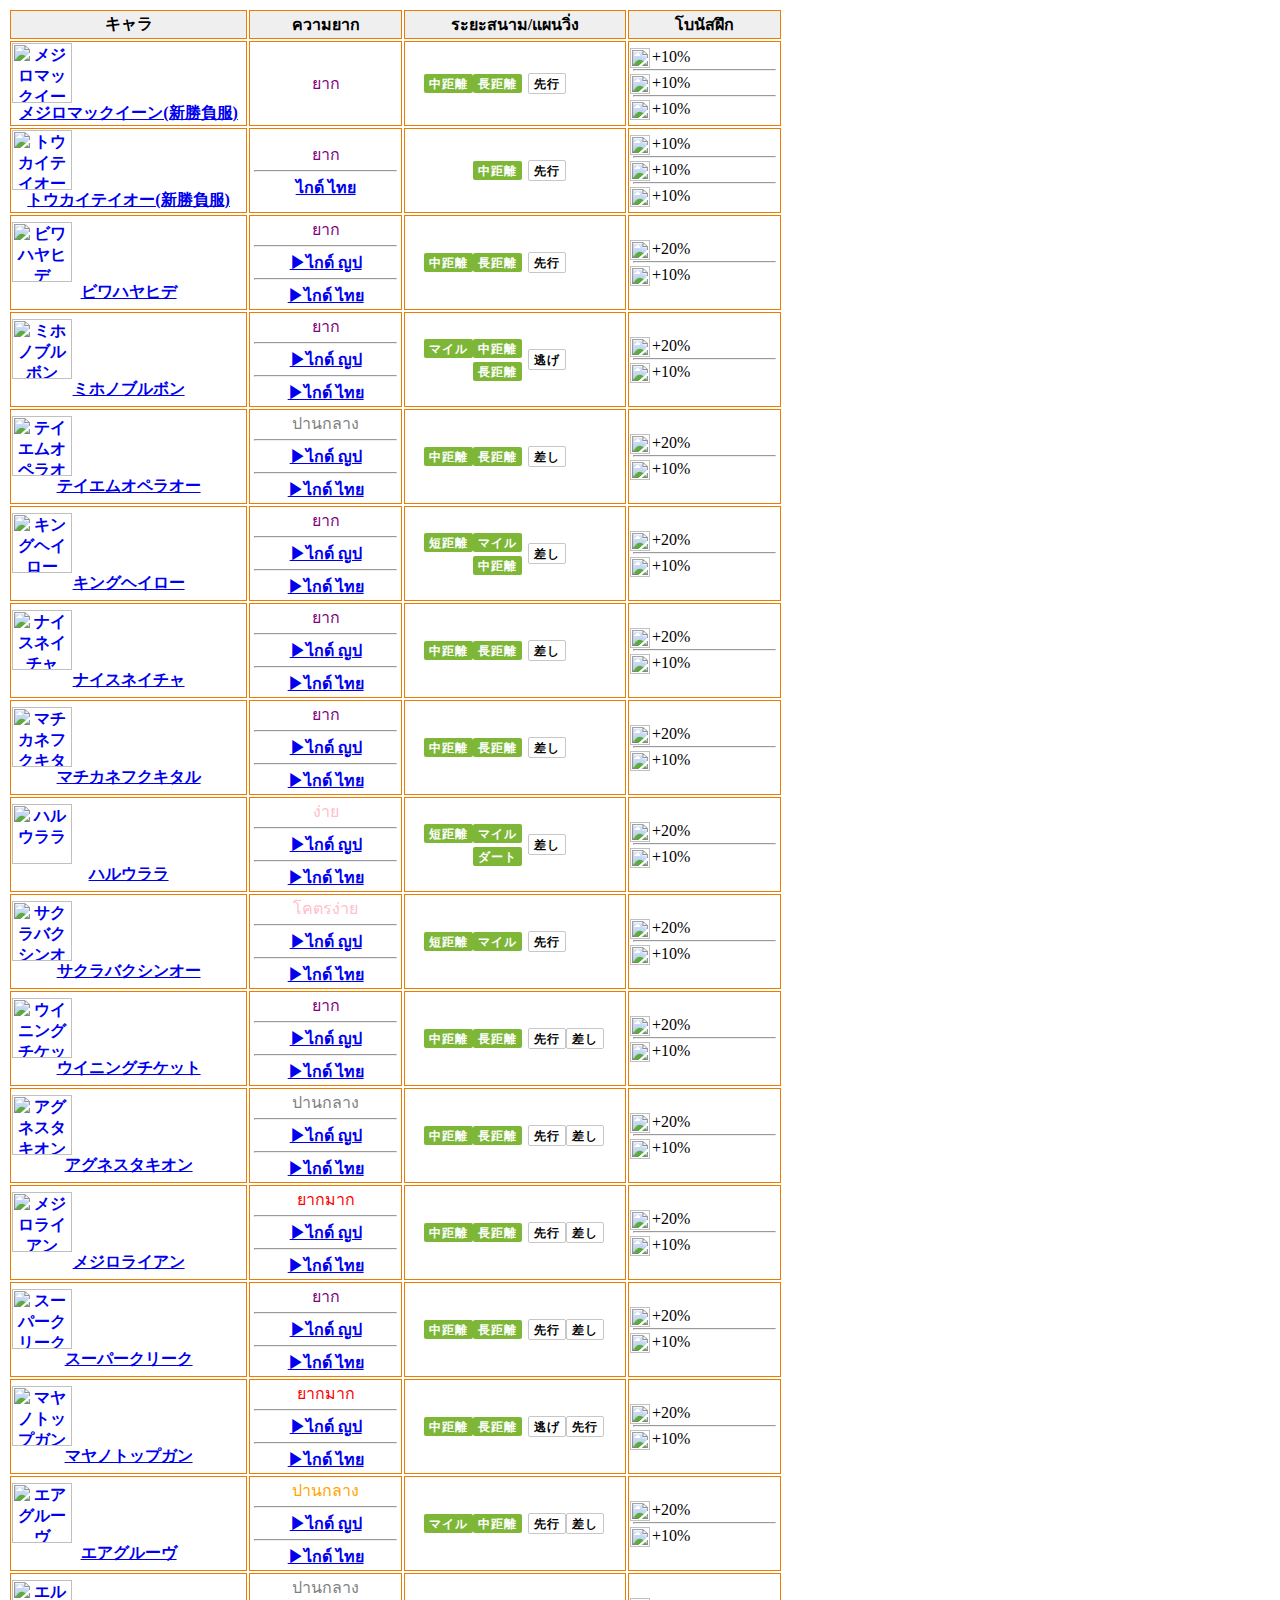
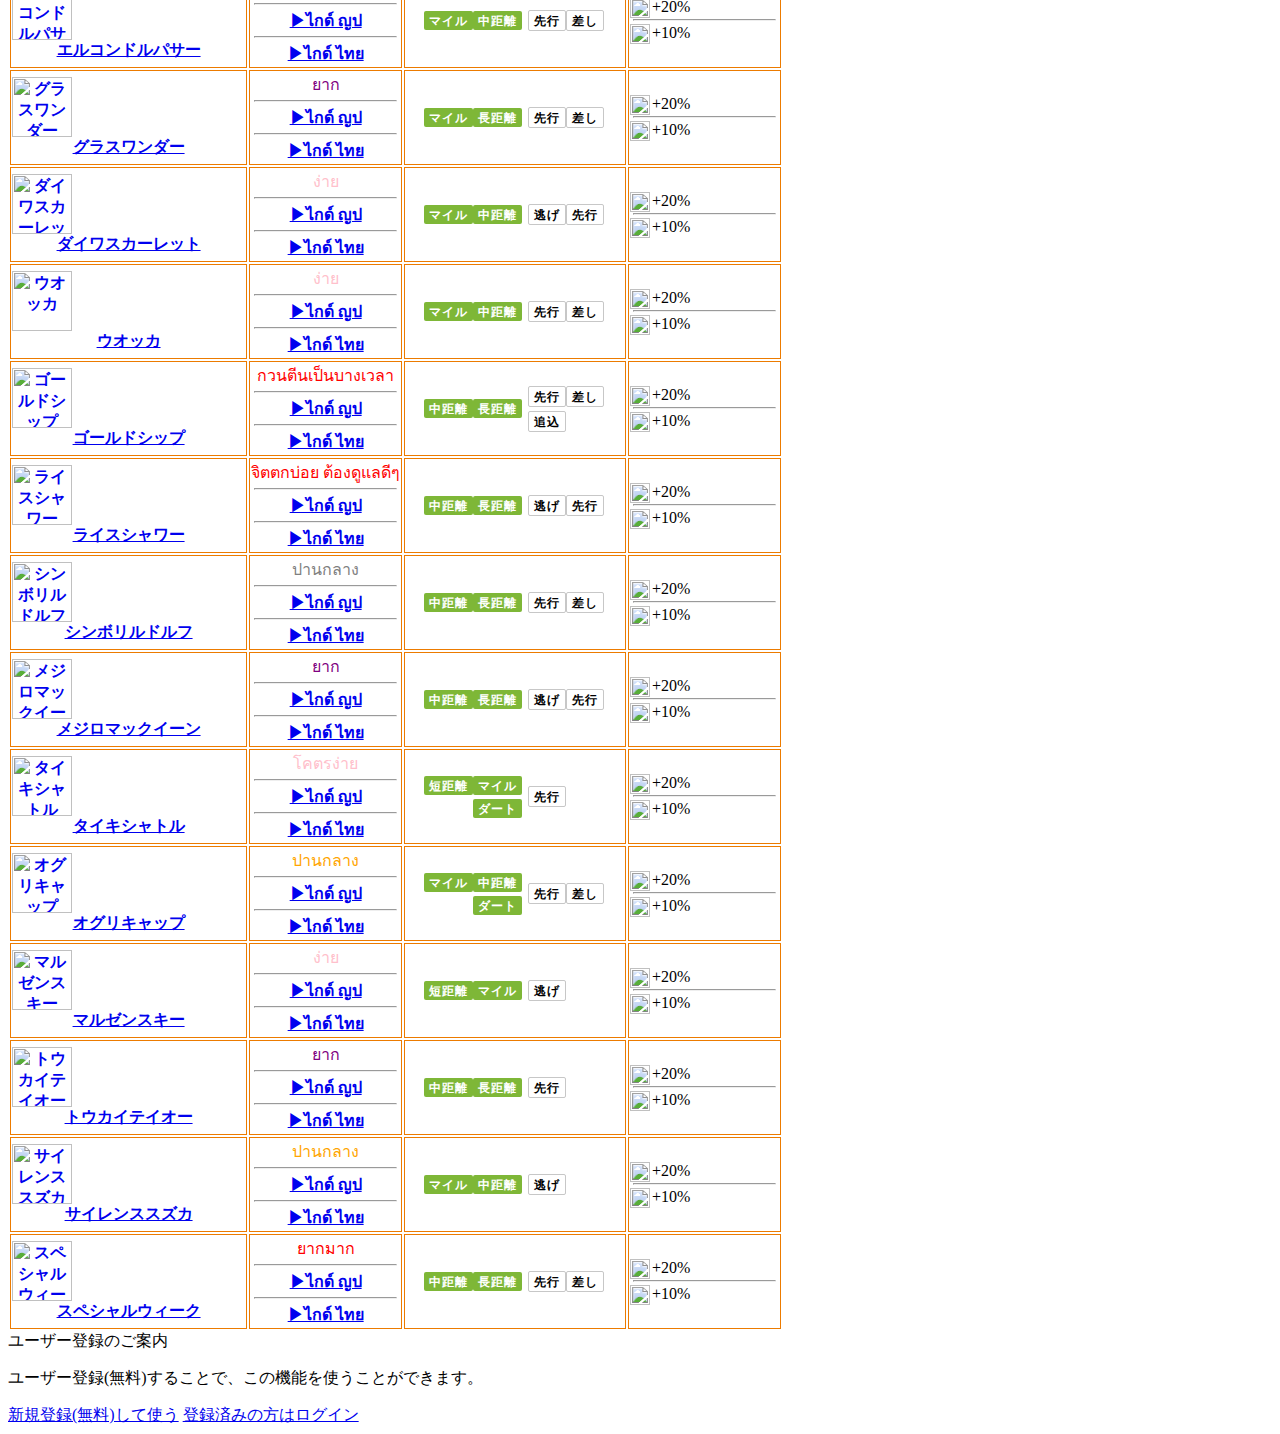
==== commit 8fa24c86: "Update index.html" ====
--- a/Uma-test/index.html
+++ b/Uma-test/index.html
@@ -12,8 +12,8 @@
                     <div class="article-wrap">
 
 <div id="article-body">
-    <style>.uma_race_table table{text-align:center;table-layout:fixed}.uma_race_table table tr>th:nth-child(1){width:110px!important}.uma_race_table table tr>td:nth-child(1){text-align:center}.uma_race_table table .w-article-img{margin-bottom:2px!important}.uma_race_table .is-hide{display:none}.uma_race_table hr{margin:3px 0}.umamusume-ikusei-ichiran .is-hide{display:none}.umamusume-ikusei-ichiran hr{margin:3px 0}.w-uma-race-filter-wrap{margin-bottom:10px}.w-uma-race-filter-wrap>._inner-wrap{background-color:#f1f8e9;border:solid 1px #89c63e;padding:0 0 10px;border-radius:2px;text-align:center}.w-uma-race-filter-wrap>._inner-wrap ._subject{background-color:#89c63e;color:#fff;font-weight:700;font-size:12px;line-height:16px;padding:3px 0;margin-bottom:10px;border-radius:1px 1px 0 0}.w-uma-race-filter-wrap>._inner-wrap ._subject>._icon{width:auto;height:13px;display:inline-block!important;margin:0 3px 0 0!important;vertical-align:baseline;position:relative;top:1px}.w-uma-race-filter-wrap>._inner-wrap input[type=checkbox]{display:none;letter-spacing:-.4em}.w-uma-race-filter-wrap>._inner-wrap input[type=checkbox]+label{display:inline-block;border:solid 1px #e2e2e2;border-bottom:solid 2px #e2e2e2;width:15%;max-width:60px;margin:0 4px;padding:3px 0;border-radius:3px;background-color:#fff;color:silver;font-weight:700;cursor:pointer;font-size:12px;opacity:.8;letter-spacing:1px}.w-uma-race-filter-wrap>._inner-wrap input[type=checkbox]:checked+label{background-color:#79bb3a;color:#fff;border:solid 1px #79bb3a;border-bottom:solid 2px #2e7d32;opacity:1}.w-uma-race-filter-wrap>._inner-wrap>hr{margin:10px 0!important;border:none!important;border-top:solid 1px #e2e2e2!important}.w-uma-race-keyword{margin-bottom:10px!important;background-color:#f3f3f3!important;border-radius:30px!important;padding:7px 15px!important;font-size:15px}.w-uma-race-keyword:focus{border:solid 1px #79bb3a!important}.uma_hyoka_table hr{margin: 3px 0;}.uma_hyoka_table {text-align: center;}.uma_fix_table table{text-align: center;table-layout: fixed;}.uma_fix_table table .w-article-img{margin-bottom: 2px !important;}.uma_fix_table tr td{vertical-align: top;}.umamusume-ikusei-ichiran tr th:nth-child(1) {width: 31%;min-width:70px;text-align:center;}.umamusume-ikusei-ichiran tr th:nth-child(2) {width: 20%;}@media screen and (max-width: 400px) {  .umamusume-ikusei-ichiran tr th:nth-child(1) {width: 70px;}  .umamusume-ikusei-ichiran tr th:nth-child(2) {width: calc(100% - 265px);}} .umamusume-ikusei-ichiran tr th:nth-child(3) {width:115px;}.umamusume-ikusei-ichiran tr th:nth-child(4) {width: 20%;}.umamusume-ikusei-ichiran tr td:nth-child(1) { text-align: center; }.umamusume-ikusei-ichiran tr td:nth-child(2) { text-align: center; }.umamusume-training {float: left; margin-right: 2px;}.umamusume-ikusei-ichiran hr {margin:3px;color:#fff;}.umamusume-ikusei-ichiran ._inner-table {    display: table;    width: 100%;    table-layout:fixed;}.umamusume-ikusei-ichiran ._inner-table > div {    display: table-cell;    width: 50%;    vertical-align: middle;    letter-spacing: -0.4em;}.umamusume-ikusei-ichiran ._inner-table > div._kyori {    width: 55%; /* 最大3文字なので */    text-align: right;    padding-right: 2px;}.umamusume-ikusei-ichiran ._inner-table > div._sakusen {    width: 45%; /* 最大2文字なので */    text-align: left;    padding-left: 2px;}.umamusume-kyori{    padding: 4px 5px 2px;    background: #7eb737;    font-weight:bold;    color:#fff;    border-radius:2px;    margin:2px 0px;    display:inline-block;    font-size: 12px;    line-height: 13px;    letter-spacing: 1px;    text-align: center;}.umamusume-sakusen{    padding: 4px 5px 2px;    background: #fff;    font-weight:bold;    color:#000;    border:solid #c7c7c7 1px;    border-radius:2px;    margin:2px 0px;    display:inline-block;    font-size: 12px;    line-height: 13px;    letter-spacing: 1px;    text-align: center;}</style><div class="umamusume-ikusei-ichiran"><table><thead><tr><th>キャラ</th><th>ความยาก</th><th>ระยะสนาม/แผนวิ่ง</th><th>โบนัสฝึก</th></tr></thead><tbody><tr><td><a href="https://gamewith.jp/uma-musume/article/show/266048"><img src="https://img.gamewith.jp/article_tools/uma-musume/gacha/i_30.png" data-original="https://img.gamewith.jp/article_tools/uma-musume/gacha/i_30.png" data-use-lazyload="true" width="60px" height="60px" class="js-lazyload-fixed-size-img c-blank-img w-article-img is-lazyloaded" alt="メジロマックイーン(新勝負服)" style="display: block;"><noscript><img src="https://img.gamewith.jp/article_tools/uma-musume/gacha/i_30.png" alt="メジロマックイーン(新勝負服)"></noscript>メジロマックイーン(新勝負服)</a></td><td><span style="color:purple;" class="bolder font-l">ยาก</span></td><td><div class="_inner-table"><div class="_kyori"><span class="umamusume-kyori">中距離</span><span class="umamusume-kyori">長距離</span></div><div class="_sakusen"><span class="umamusume-sakusen">先行</span></div></div></td><td><div class="umamusume-training"><img src="https://img.gamewith.jp/article_tools/uma-musume/gacha/i_type2.png" data-original="https://img.gamewith.jp/article_tools/uma-musume/gacha/i_type2.png" data-use-lazyload="true" width="20px" height="20px" class="js-lazyload-fixed-size-img c-blank-img w-article-img is-lazyloaded" alt="スタミナのアイコン" style="display: block;"><noscript><img src="https://img.gamewith.jp/article_tools/uma-musume/gacha/i_type2.png" alt="スタミナのアイコン"></noscript></div>+10%<hr><div class="umamusume-training"><img src="https://img.gamewith.jp/article_tools/uma-musume/gacha/i_type3.png" data-original="https://img.gamewith.jp/article_tools/uma-musume/gacha/i_type3.png" data-use-lazyload="true" width="20px" height="20px" class="js-lazyload-fixed-size-img c-blank-img w-article-img is-lazyloaded" alt="パワーアイコン" style="display: block;"><noscript><img src="https://img.gamewith.jp/article_tools/uma-musume/gacha/i_type3.png" alt="パワーアイコン"></noscript></div>+10%<hr><div class="umamusume-training"><img src="https://img.gamewith.jp/article_tools/uma-musume/gacha/i_type5.png" data-original="https://img.gamewith.jp/article_tools/uma-musume/gacha/i_type5.png" data-use-lazyload="true" width="20px" height="20px" class="js-lazyload-fixed-size-img c-blank-img w-article-img is-lazyloaded" alt="賢さのアイコン" style="display: block;"><noscript><img src="https://img.gamewith.jp/article_tools/uma-musume/gacha/i_type5.png" alt="賢さのアイコン"></noscript></div>+10%</td></tr><tr><td><a href="https://gamewith.jp/uma-musume/article/show/266047"><img src="https://img.gamewith.jp/article_tools/uma-musume/gacha/i_29.png" data-original="https://img.gamewith.jp/article_tools/uma-musume/gacha/i_29.png" data-use-lazyload="true" width="60px" height="60px" class="js-lazyload-fixed-size-img c-blank-img w-article-img is-lazyloaded" alt="トウカイテイオー(新勝負服)" style="display: block;"><noscript><img src="https://img.gamewith.jp/article_tools/uma-musume/gacha/i_29.png" alt="トウカイテイオー(新勝負服)"></noscript>トウカイテイオー(新勝負服)</a></td><td><span style="color:purple;" class="bolder font-l">ยาก</span></td><td><div class="_inner-table"><div class="_kyori"><span class="umamusume-kyori">中距離</span></div><div class="_sakusen"><span class="umamusume-sakusen">先行</span></div></div></td><td><div class="umamusume-training"><img src="https://img.gamewith.jp/article_tools/uma-musume/gacha/i_type1.png" data-original="https://img.gamewith.jp/article_tools/uma-musume/gacha/i_type1.png" data-use-lazyload="true" width="20px" height="20px" class="js-lazyload-fixed-size-img c-blank-img w-article-img is-lazyloaded" alt="スピードのアイコン" style="display: block;"><noscript><img src="https://img.gamewith.jp/article_tools/uma-musume/gacha/i_type1.png" alt="スピードのアイコン"></noscript></div>+10%<hr><div class="umamusume-training"><img src="https://img.gamewith.jp/article_tools/uma-musume/gacha/i_type2.png" data-original="https://img.gamewith.jp/article_tools/uma-musume/gacha/i_type2.png" data-use-lazyload="true" width="20px" height="20px" class="js-lazyload-fixed-size-img c-blank-img w-article-img is-lazyloaded" alt="スタミナのアイコン" style="display: block;"><noscript><img src="https://img.gamewith.jp/article_tools/uma-musume/gacha/i_type2.png" alt="スタミナのアイコン"></noscript></div>+10%<hr><div class="umamusume-training"><img src="https://img.gamewith.jp/article_tools/uma-musume/gacha/i_type4.png" data-original="https://img.gamewith.jp/article_tools/uma-musume/gacha/i_type4.png" data-use-lazyload="true" width="20px" height="20px" class="js-lazyload-fixed-size-img c-blank-img w-article-img is-lazyloaded" alt="根性のアイコン" style="display: block;"><noscript><img src="https://img.gamewith.jp/article_tools/uma-musume/gacha/i_type4.png" alt="根性のアイコン"></noscript></div>+10%</td></tr><tr><td><a href="https://gamewith.jp/uma-musume/article/show/262557"><img src="https://img.gamewith.jp/article_tools/uma-musume/gacha/i_28.png" data-original="https://img.gamewith.jp/article_tools/uma-musume/gacha/i_28.png" data-use-lazyload="true" width="60px" height="60px" class="js-lazyload-fixed-size-img c-blank-img w-article-img is-lazyloaded" alt="ビワハヤヒデ" style="display: block;"><noscript><img src="https://img.gamewith.jp/article_tools/uma-musume/gacha/i_28.png" alt="ビワハヤヒデ"></noscript>ビワハヤヒデ</a></td><td><span style="color:purple;" class="bolder font-l">ยาก</span><hr><a href="https://gamewith.jp/uma-musume/article/show/262966">▶ไกด์ ญป</a><hr><a href="https://www.facebook.com/groups/3362565817183338/permalink/3587786687994582/">▶ไกด์ ไทย</a></td><td><div class="_inner-table"><div class="_kyori"><span class="umamusume-kyori">中距離</span><span class="umamusume-kyori">長距離</span></div><div class="_sakusen"><span class="umamusume-sakusen">先行</span></div></div></td><td><div class="umamusume-training"><img src="https://img.gamewith.jp/article_tools/uma-musume/gacha/i_type5.png" data-original="https://img.gamewith.jp/article_tools/uma-musume/gacha/i_type5.png" data-use-lazyload="true" width="20px" height="20px" class="js-lazyload-fixed-size-img c-blank-img w-article-img is-lazyloaded" alt="賢さのアイコン" style="display: block;"><noscript><img src="https://img.gamewith.jp/article_tools/uma-musume/gacha/i_type5.png" alt="賢さのアイコン"></noscript></div>+20%<hr><div class="umamusume-training"><img src="https://img.gamewith.jp/article_tools/uma-musume/gacha/i_type4.png" data-original="https://img.gamewith.jp/article_tools/uma-musume/gacha/i_type4.png" data-use-lazyload="true" width="20px" height="20px" class="js-lazyload-fixed-size-img c-blank-img w-article-img is-lazyloaded" alt="根性のアイコン" style="display: block;"><noscript><img src="https://img.gamewith.jp/article_tools/uma-musume/gacha/i_type4.png" alt="根性のアイコン"></noscript></div>+10%</td></tr><tr><td><a href="https://gamewith.jp/uma-musume/article/show/260713"><img src="https://img.gamewith.jp/article_tools/uma-musume/gacha/i_27.png" data-original="https://img.gamewith.jp/article_tools/uma-musume/gacha/i_27.png" data-use-lazyload="true" class="js-lazyload-fixed-size-img c-blank-img w-article-img is-lazyloaded" alt="ミホノブルボン" style="display: block;" width="60px" height="60px"><noscript><img src="https://img.gamewith.jp/article_tools/uma-musume/gacha/i_27.png" alt="ミホノブルボン"></noscript>ミホノブルボン</a></td><td><span style="color:purple;" class="bolder font-l">ยาก</span><hr><a href="https://gamewith.jp/uma-musume/article/show/260901">▶ไกด์ ญป</a><hr><a href="https://www.facebook.com/groups/3362565817183338/permalink/3587871721319412/">▶ไกด์ ไทย</a></td>
-<td><div class="_inner-table"><div class="_kyori"><span class="umamusume-kyori">マイル</span><span class="umamusume-kyori">中距離</span><span class="umamusume-kyori">長距離</span></div><div class="_sakusen"><span class="umamusume-sakusen">逃げ</span></div></div></td><td><div class="umamusume-training"><img src="https://img.gamewith.jp/article_tools/uma-musume/gacha/i_type2.png" data-original="https://img.gamewith.jp/article_tools/uma-musume/gacha/i_type2.png" data-use-lazyload="true" class="js-lazyload-fixed-size-img c-blank-img w-article-img is-lazyloaded" alt="スタミナのアイコン" style="display: block;" width="20px" height="20px"><noscript><img src="https://img.gamewith.jp/article_tools/uma-musume/gacha/i_type2.png" alt="スタミナのアイコン"></noscript></div>+20%<hr><div class="umamusume-training"><img src="https://img.gamewith.jp/article_tools/uma-musume/gacha/i_type3.png" data-original="https://img.gamewith.jp/article_tools/uma-musume/gacha/i_type3.png" data-use-lazyload="true" class="js-lazyload-fixed-size-img c-blank-img w-article-img is-lazyloaded" alt="パワーアイコン" style="display: block;" width="20px" height="20px"><noscript><img src="https://img.gamewith.jp/article_tools/uma-musume/gacha/i_type3.png" alt="パワーアイコン"></noscript></div>+10%</td></tr><tr><td><a href="https://gamewith.jp/uma-musume/article/show/259497"><img src="https://img.gamewith.jp/article_tools/uma-musume/gacha/i_26.png" data-original="https://img.gamewith.jp/article_tools/uma-musume/gacha/i_26.png" data-use-lazyload="true" class="js-lazyload-fixed-size-img c-blank-img w-article-img is-lazyloaded" alt="テイエムオペラオー" style="display: block;" width="60px" height="60px"><noscript><img src="https://img.gamewith.jp/article_tools/uma-musume/gacha/i_26.png" alt="テイエムオペラオー"></noscript>テイエムオペラオー</a></td><td><span style="color:gray;" class="bolder font-l">ปานกลาง</span><hr><a href="https://gamewith.jp/uma-musume/article/show/259792">▶ไกด์ ญป</a><hr><a href="https://www.facebook.com/groups/3362565817183338/permalink/3550082268431691/">▶ไกด์ ไทย</a></td><td><div class="_inner-table"><div class="_kyori"><span class="umamusume-kyori">中距離</span><span class="umamusume-kyori">長距離</span></div><div class="_sakusen"><span class="umamusume-sakusen">差し</span></div></div></td><td><div class="umamusume-training"><img src="https://img.gamewith.jp/article_tools/uma-musume/gacha/i_type2.png" data-original="https://img.gamewith.jp/article_tools/uma-musume/gacha/i_type2.png" data-use-lazyload="true" class="js-lazyload-fixed-size-img c-blank-img w-article-img is-lazyloaded" alt="スタミナのアイコン" style="display: block;" width="20px" height="20px"><noscript><img src="https://img.gamewith.jp/article_tools/uma-musume/gacha/i_type2.png" alt="スタミナのアイコン"></noscript></div>+20%<hr><div class="umamusume-training"><img src="https://img.gamewith.jp/article_tools/uma-musume/gacha/i_type5.png" data-original="https://img.gamewith.jp/article_tools/uma-musume/gacha/i_type5.png" data-use-lazyload="true" class="js-lazyload-fixed-size-img c-blank-img w-article-img is-lazyloaded" alt="賢さのアイコン" style="display: block;" width="20px" height="20px"><noscript><img src="https://img.gamewith.jp/article_tools/uma-musume/gacha/i_type5.png" alt="賢さのアイコン"></noscript></div>+10%</td></tr><tr><td><a href="https://gamewith.jp/uma-musume/article/show/257388"><img src="https://img.gamewith.jp/article_tools/uma-musume/gacha/i_25.png" data-original="https://img.gamewith.jp/article_tools/uma-musume/gacha/i_25.png" data-use-lazyload="true" class="js-lazyload-fixed-size-img c-blank-img w-article-img is-lazyloaded" alt="キングヘイロー" style="display: block;" width="60px" height="60px"><noscript><img src="https://img.gamewith.jp/article_tools/uma-musume/gacha/i_25.png" alt="キングヘイロー"></noscript>キングヘイロー</a></td><td><span style="color:purple;" class="bolder font-l">ยาก</span><hr><a href="https://gamewith.jp/uma-musume/article/show/259792">▶ไกด์ ญป</a><hr><a href="https://www.facebook.com/groups/3362565817183338/permalink/3608474282592489/">▶ไกด์ ไทย</a></td><td><div class="_inner-table"><div class="_kyori"><span class="umamusume-kyori">短距離</span><span class="umamusume-kyori">マイル</span><span class="umamusume-kyori">中距離</span></div><div class="_sakusen"><span class="umamusume-sakusen">差し</span></div></div></td><td><div class="umamusume-training"><img src="https://img.gamewith.jp/article_tools/uma-musume/gacha/i_type3.png" data-original="https://img.gamewith.jp/article_tools/uma-musume/gacha/i_type3.png" data-use-lazyload="true" class="js-lazyload-fixed-size-img c-blank-img w-article-img is-lazyloaded" alt="パワーアイコン" style="display: block;" width="20px" height="20px"><noscript><img src="https://img.gamewith.jp/article_tools/uma-musume/gacha/i_type3.png" alt="パワーアイコン"></noscript></div>+20%<hr><div class="umamusume-training"><img src="https://img.gamewith.jp/article_tools/uma-musume/gacha/i_type4.png" data-original="https://img.gamewith.jp/article_tools/uma-musume/gacha/i_type4.png" data-use-lazyload="true" class="js-lazyload-fixed-size-img c-blank-img w-article-img is-lazyloaded" alt="根性のアイコン" style="display: block;" width="20px" height="20px"><noscript><img src="https://img.gamewith.jp/article_tools/uma-musume/gacha/i_type4.png" alt="根性のアイコン"></noscript></div>+10%</td></tr><tr><td><a href="https://gamewith.jp/uma-musume/article/show/257389"><img src="https://img.gamewith.jp/article_tools/uma-musume/gacha/i_24.png" data-original="https://img.gamewith.jp/article_tools/uma-musume/gacha/i_24.png" data-use-lazyload="true" class="js-lazyload-fixed-size-img c-blank-img w-article-img is-lazyloaded" alt="ナイスネイチャ" style="display: block;" width="60px" height="60px"><noscript><img src="https://img.gamewith.jp/article_tools/uma-musume/gacha/i_24.png" alt="ナイスネイチャ"></noscript>ナイスネイチャ</a></td><td><span style="color:purple;" class="bolder font-l">ยาก</span><hr><a href="https://gamewith.jp/uma-musume/article/show/259792">▶ไกด์ ญป</a><hr><a href="https://www.facebook.com/groups/3362565817183338/permalink/3613748725398378/">▶ไกด์ ไทย</a></td><td><div class="_inner-table"><div class="_kyori"><span class="umamusume-kyori">中距離</span><span class="umamusume-kyori">長距離</span></div><div class="_sakusen"><span class="umamusume-sakusen">差し</span></div></div></td><td><div class="umamusume-training"><img src="https://img.gamewith.jp/article_tools/uma-musume/gacha/i_type3.png" data-original="https://img.gamewith.jp/article_tools/uma-musume/gacha/i_type3.png" data-use-lazyload="true" class="js-lazyload-fixed-size-img c-blank-img w-article-img is-lazyloaded" alt="パワーアイコン" style="display: block;" width="20px" height="20px"><noscript><img src="https://img.gamewith.jp/article_tools/uma-musume/gacha/i_type3.png" alt="パワーアイコン"></noscript></div>+20%<hr><div class="umamusume-training"><img src="https://img.gamewith.jp/article_tools/uma-musume/gacha/i_type5.png" data-original="https://img.gamewith.jp/article_tools/uma-musume/gacha/i_type5.png" data-use-lazyload="true" class="js-lazyload-fixed-size-img c-blank-img w-article-img is-lazyloaded" alt="賢さのアイコン" style="display: block;" width="20px" height="20px"><noscript><img src="https://img.gamewith.jp/article_tools/uma-musume/gacha/i_type5.png" alt="賢さのアイコン"></noscript></div>+10%</td></tr><tr><td><a href="https://gamewith.jp/uma-musume/article/show/257390"><img src="https://img.gamewith.jp/article_tools/uma-musume/gacha/i_23.png" data-original="https://img.gamewith.jp/article_tools/uma-musume/gacha/i_23.png" data-use-lazyload="true" class="js-lazyload-fixed-size-img c-blank-img w-article-img is-lazyloaded" alt="マチカネフクキタル" style="display: block;" width="60px" height="60px"><noscript><img src="https://img.gamewith.jp/article_tools/uma-musume/gacha/i_23.png" alt="マチカネフクキタル"></noscript>マチカネフクキタル</a></td><td><span style="color:purple;" class="bolder font-l">ยาก</span><hr><a href="https://gamewith.jp/uma-musume/article/show/259792">▶ไกด์ ญป</a><hr><a href="https://www.facebook.com/groups/3362565817183338/permalink/3550082268431691/">▶ไกด์ ไทย</a></td><td><div class="_inner-table"><div class="_kyori"><span class="umamusume-kyori">中距離</span><span class="umamusume-kyori">長距離</span></div><div class="_sakusen"><span class="umamusume-sakusen">差し</span></div></div></td><td><div class="umamusume-training"><img src="https://img.gamewith.jp/article_tools/uma-musume/gacha/i_type2.png" data-original="https://img.gamewith.jp/article_tools/uma-musume/gacha/i_type2.png" data-use-lazyload="true" class="js-lazyload-fixed-size-img c-blank-img w-article-img is-lazyloaded" alt="スタミナのアイコン" style="display: block;" width="20px" height="20px"><noscript><img src="https://img.gamewith.jp/article_tools/uma-musume/gacha/i_type2.png" alt="スタミナのアイコン"></noscript></div>+20%<hr><div class="umamusume-training"><img src="https://img.gamewith.jp/article_tools/uma-musume/gacha/i_type3.png" data-original="https://img.gamewith.jp/article_tools/uma-musume/gacha/i_type3.png" data-use-lazyload="true" class="js-lazyload-fixed-size-img c-blank-img w-article-img is-lazyloaded" alt="パワーアイコン" style="display: block;" width="20px" height="20px"><noscript><img src="https://img.gamewith.jp/article_tools/uma-musume/gacha/i_type3.png" alt="パワーアイコン"></noscript></div>+10%</td></tr><tr><td><a href="https://gamewith.jp/uma-musume/article/show/257391"><img src="https://img.gamewith.jp/article_tools/uma-musume/gacha/i_22.png" data-original="https://img.gamewith.jp/article_tools/uma-musume/gacha/i_22.png" data-use-lazyload="true" class="js-lazyload-fixed-size-img c-blank-img w-article-img is-lazyloaded" alt="ハルウララ" style="display: block;" width="60px" height="60px"><noscript><img src="https://img.gamewith.jp/article_tools/uma-musume/gacha/i_22.png" alt="ハルウララ"></noscript>ハルウララ</a></td><td><span style="color:pink;" class="bolder font-l">ง่าย</span><hr><a href="https://gamewith.jp/uma-musume/article/show/259792">▶ไกด์ ญป</a><hr><a href="https://www.facebook.com/groups/3362565817183338/permalink/3550082268431691/">▶ไกด์ ไทย</a></td><td><div class="_inner-table"><div class="_kyori"><span class="umamusume-kyori">短距離</span><span class="umamusume-kyori">マイル</span><span class="umamusume-kyori">ダート</span></div><div class="_sakusen"><span class="umamusume-sakusen">差し</span></div></div></td><td><div class="umamusume-training"><img src="https://img.gamewith.jp/article_tools/uma-musume/gacha/i_type4.png" data-original="https://img.gamewith.jp/article_tools/uma-musume/gacha/i_type4.png" data-use-lazyload="true" class="js-lazyload-fixed-size-img c-blank-img w-article-img is-lazyloaded" alt="根性のアイコン" style="display: block;" width="20px" height="20px"><noscript><img src="https://img.gamewith.jp/article_tools/uma-musume/gacha/i_type4.png" alt="根性のアイコン"></noscript></div>+20%<hr><div class="umamusume-training"><img src="https://img.gamewith.jp/article_tools/uma-musume/gacha/i_type3.png" data-original="https://img.gamewith.jp/article_tools/uma-musume/gacha/i_type3.png" data-use-lazyload="true" class="js-lazyload-fixed-size-img c-blank-img w-article-img is-lazyloaded" alt="パワーアイコン" style="display: block;" width="20px" height="20px"><noscript><img src="https://img.gamewith.jp/article_tools/uma-musume/gacha/i_type3.png" alt="パワーアイコン"></noscript></div>+10%</td></tr><tr><td><a href="https://gamewith.jp/uma-musume/article/show/257392"><img src="https://img.gamewith.jp/article_tools/uma-musume/gacha/i_21.png" data-original="https://img.gamewith.jp/article_tools/uma-musume/gacha/i_21.png" data-use-lazyload="true" class="js-lazyload-fixed-size-img c-blank-img w-article-img is-lazyloaded" alt="サクラバクシンオー" style="display: block;" width="60px" height="60px"><noscript><img src="https://img.gamewith.jp/article_tools/uma-musume/gacha/i_21.png" alt="サクラバクシンオー"></noscript>サクラバクシンオー</a></td><td><span style="color:pink;" class="bolder font-l">โคตรง่าย</span><hr><a href="https://gamewith.jp/uma-musume/article/show/259792">▶ไกด์ ญป</a><hr><a href="https://www.facebook.com/groups/3362565817183338/permalink/3550082268431691/">▶ไกด์ ไทย</a></td><td><div class="_inner-table"><div class="_kyori"><span class="umamusume-kyori">短距離</span><span class="umamusume-kyori">マイル</span></div><div class="_sakusen"><span class="umamusume-sakusen">先行</span></div></div></td><td><div class="umamusume-training"><img src="https://img.gamewith.jp/article_tools/uma-musume/gacha/i_type1.png" data-original="https://img.gamewith.jp/article_tools/uma-musume/gacha/i_type1.png" data-use-lazyload="true" class="js-lazyload-fixed-size-img c-blank-img w-article-img is-lazyloaded" alt="スピードのアイコン" style="display: block;" width="20px" height="20px"><noscript><img src="https://img.gamewith.jp/article_tools/uma-musume/gacha/i_type1.png" alt="スピードのアイコン"></noscript></div>+20%<hr><div class="umamusume-training"><img src="https://img.gamewith.jp/article_tools/uma-musume/gacha/i_type5.png" data-original="https://img.gamewith.jp/article_tools/uma-musume/gacha/i_type5.png" data-use-lazyload="true" class="js-lazyload-fixed-size-img c-blank-img w-article-img is-lazyloaded" alt="賢さのアイコン" style="display: block;" width="20px" height="20px"><noscript><img src="https://img.gamewith.jp/article_tools/uma-musume/gacha/i_type5.png" alt="賢さのアイコン"></noscript></div>+10%</td></tr><tr><td><a href="https://gamewith.jp/uma-musume/article/show/257393"><img src="https://img.gamewith.jp/article_tools/uma-musume/gacha/i_20.png" data-original="https://img.gamewith.jp/article_tools/uma-musume/gacha/i_20.png" data-use-lazyload="true" class="js-lazyload-fixed-size-img c-blank-img w-article-img is-lazyloaded" alt="ウイニングチケット" style="display: block;" width="60px" height="60px"><noscript><img src="https://img.gamewith.jp/article_tools/uma-musume/gacha/i_20.png" alt="ウイニングチケット"></noscript>ウイニングチケット</a></td><td><span style="color:purple;" class="bolder font-l">ยาก</span><hr><a href="https://gamewith.jp/uma-musume/article/show/259792">▶ไกด์ ญป</a><hr><a href="https://www.facebook.com/groups/3362565817183338/permalink/3609084402531477/">▶ไกด์ ไทย</a></td><td><div class="_inner-table"><div class="_kyori"><span class="umamusume-kyori">中距離</span><span class="umamusume-kyori">長距離</span></div><div class="_sakusen"><span class="umamusume-sakusen">先行</span><span class="umamusume-sakusen">差し</span></div></div></td><td><div class="umamusume-training"><img src="https://img.gamewith.jp/article_tools/uma-musume/gacha/i_type3.png" data-original="https://img.gamewith.jp/article_tools/uma-musume/gacha/i_type3.png" data-use-lazyload="true" class="js-lazyload-fixed-size-img c-blank-img w-article-img is-lazyloaded" alt="パワーアイコン" style="display: block;" width="20px" height="20px"><noscript><img src="https://img.gamewith.jp/article_tools/uma-musume/gacha/i_type3.png" alt="パワーアイコン"></noscript></div>+20%<hr><div class="umamusume-training"><img src="https://img.gamewith.jp/article_tools/uma-musume/gacha/i_type2.png" data-original="https://img.gamewith.jp/article_tools/uma-musume/gacha/i_type2.png" data-use-lazyload="true" class="js-lazyload-fixed-size-img c-blank-img w-article-img is-lazyloaded" alt="スタミナのアイコン" style="display: block;" width="20px" height="20px"><noscript><img src="https://img.gamewith.jp/article_tools/uma-musume/gacha/i_type2.png" alt="スタミナのアイコン"></noscript></div>+10%</td></tr><tr><td><a href="https://gamewith.jp/uma-musume/article/show/257394"><img src="https://img.gamewith.jp/article_tools/uma-musume/gacha/i_19.png" data-original="https://img.gamewith.jp/article_tools/uma-musume/gacha/i_19.png" data-use-lazyload="true" class="js-lazyload-fixed-size-img c-blank-img w-article-img is-lazyloaded" alt="アグネスタキオン" style="display: block;" width="60px" height="60px"><noscript><img src="https://img.gamewith.jp/article_tools/uma-musume/gacha/i_19.png" alt="アグネスタキオン"></noscript>アグネスタキオン</a></td><td><span style="color:gray;" class="bolder font-l">ปานกลาง</span><hr><a href="https://gamewith.jp/uma-musume/article/show/259792">▶ไกด์ ญป</a><hr><a href="https://www.facebook.com/groups/3362565817183338/permalink/3605552042884713/">▶ไกด์ ไทย</a></td><td><div class="_inner-table"><div class="_kyori"><span class="umamusume-kyori">中距離</span><span class="umamusume-kyori">長距離</span></div><div class="_sakusen"><span class="umamusume-sakusen">先行</span><span class="umamusume-sakusen">差し</span></div></div></td><td><div class="umamusume-training"><img src="https://img.gamewith.jp/article_tools/uma-musume/gacha/i_type1.png" data-original="https://img.gamewith.jp/article_tools/uma-musume/gacha/i_type1.png" data-use-lazyload="true" class="js-lazyload-fixed-size-img c-blank-img w-article-img is-lazyloaded" alt="スピードのアイコン" style="display: block;" width="20px" height="20px"><noscript><img src="https://img.gamewith.jp/article_tools/uma-musume/gacha/i_type1.png" alt="スピードのアイコン"></noscript></div>+20%<hr><div class="umamusume-training"><img src="https://img.gamewith.jp/article_tools/uma-musume/gacha/i_type4.png" data-original="https://img.gamewith.jp/article_tools/uma-musume/gacha/i_type4.png" data-use-lazyload="true" class="js-lazyload-fixed-size-img c-blank-img w-article-img is-lazyloaded" alt="根性のアイコン" style="display: block;" width="20px" height="20px"><noscript><img src="https://img.gamewith.jp/article_tools/uma-musume/gacha/i_type4.png" alt="根性のアイコン"></noscript></div>+10%</td></tr><tr><td><a href="https://gamewith.jp/uma-musume/article/show/257395"><img src="https://img.gamewith.jp/article_tools/uma-musume/gacha/i_18.png" data-original="https://img.gamewith.jp/article_tools/uma-musume/gacha/i_18.png" data-use-lazyload="true" class="js-lazyload-fixed-size-img c-blank-img w-article-img is-lazyloaded" alt="メジロライアン" style="display: block;" width="60px" height="60px"><noscript><img src="https://img.gamewith.jp/article_tools/uma-musume/gacha/i_18.png" alt="メジロライアン"></noscript>メジロライアン</a></td><td><span style="color:red;" class="bolder font-l">ยากมาก</span><hr><a href="https://gamewith.jp/uma-musume/article/show/259792">▶ไกด์ ญป</a><hr><a href="https://www.facebook.com/groups/3362565817183338/permalink/3550082268431691/">▶ไกด์ ไทย</a></td><td><div class="_inner-table"><div class="_kyori"><span class="umamusume-kyori">中距離</span><span class="umamusume-kyori">長距離</span></div><div class="_sakusen"><span class="umamusume-sakusen">先行</span><span class="umamusume-sakusen">差し</span></div></div></td><td><div class="umamusume-training"><img src="https://img.gamewith.jp/article_tools/uma-musume/gacha/i_type3.png" data-original="https://img.gamewith.jp/article_tools/uma-musume/gacha/i_type3.png" data-use-lazyload="true" class="js-lazyload-fixed-size-img c-blank-img w-article-img is-lazyloaded" alt="パワーアイコン" style="display: block;" width="20px" height="20px"><noscript><img src="https://img.gamewith.jp/article_tools/uma-musume/gacha/i_type3.png" alt="パワーアイコン"></noscript></div>+20%<hr><div class="umamusume-training"><img src="https://img.gamewith.jp/article_tools/uma-musume/gacha/i_type5.png" data-original="https://img.gamewith.jp/article_tools/uma-musume/gacha/i_type5.png" data-use-lazyload="true" class="js-lazyload-fixed-size-img c-blank-img w-article-img is-lazyloaded" alt="賢さのアイコン" style="display: block;" width="20px" height="20px"><noscript><img src="https://img.gamewith.jp/article_tools/uma-musume/gacha/i_type5.png" alt="賢さのアイコン"></noscript></div>+10%</td></tr><tr><td><a href="https://gamewith.jp/uma-musume/article/show/257396"><img src="https://img.gamewith.jp/article_tools/uma-musume/gacha/i_17.png" data-original="https://img.gamewith.jp/article_tools/uma-musume/gacha/i_17.png" data-use-lazyload="true" class="js-lazyload-fixed-size-img c-blank-img w-article-img is-lazyloaded" alt="スーパークリーク" style="display: block;" width="60px" height="60px"><noscript><img src="https://img.gamewith.jp/article_tools/uma-musume/gacha/i_17.png" alt="スーパークリーク"></noscript>スーパークリーク</a></td><td><span style="color:purple;" class="bolder font-l">ยาก</span><hr><a href="https://gamewith.jp/uma-musume/article/show/259792">▶ไกด์ ญป</a><hr><a href="https://www.facebook.com/groups/3362565817183338/permalink/3594823970624187/">▶ไกด์ ไทย</a></td><td><div class="_inner-table"><div class="_kyori"><span class="umamusume-kyori">中距離</span><span class="umamusume-kyori">長距離</span></div><div class="_sakusen"><span class="umamusume-sakusen">先行</span><span class="umamusume-sakusen">差し</span></div></div></td><td><div class="umamusume-training"><img src="https://img.gamewith.jp/article_tools/uma-musume/gacha/i_type5.png" data-original="https://img.gamewith.jp/article_tools/uma-musume/gacha/i_type5.png" data-use-lazyload="true" class="js-lazyload-fixed-size-img c-blank-img w-article-img is-lazyloaded" alt="賢さのアイコン" style="display: block;" width="20px" height="20px"><noscript><img src="https://img.gamewith.jp/article_tools/uma-musume/gacha/i_type5.png" alt="賢さのアイコン"></noscript></div>+20%<hr><div class="umamusume-training"><img src="https://img.gamewith.jp/article_tools/uma-musume/gacha/i_type2.png" data-original="https://img.gamewith.jp/article_tools/uma-musume/gacha/i_type2.png" data-use-lazyload="true" class="js-lazyload-fixed-size-img c-blank-img w-article-img is-lazyloaded" alt="スタミナのアイコン" style="display: block;" width="20px" height="20px"><noscript><img src="https://img.gamewith.jp/article_tools/uma-musume/gacha/i_type2.png" alt="スタミナのアイコン"></noscript></div>+10%</td></tr><tr><td><a href="https://gamewith.jp/uma-musume/article/show/257397"><img src="https://img.gamewith.jp/article_tools/uma-musume/gacha/i_16.png" data-original="https://img.gamewith.jp/article_tools/uma-musume/gacha/i_16.png" data-use-lazyload="true" class="js-lazyload-fixed-size-img c-blank-img w-article-img is-lazyloaded" alt="マヤノトップガン" style="display: block;" width="60px" height="60px"><noscript><img src="https://img.gamewith.jp/article_tools/uma-musume/gacha/i_16.png" alt="マヤノトップガン"></noscript>マヤノトップガン</a></td><td><span style="color:red;" class="bolder font-l">ยากมาก</span><hr><a href="https://gamewith.jp/uma-musume/article/show/259792">▶ไกด์ ญป</a><hr><a href="https://www.facebook.com/groups/3362565817183338/permalink/3550082268431691/">▶ไกด์ ไทย</a></td><td><div class="_inner-table"><div class="_kyori"><span class="umamusume-kyori">中距離</span><span class="umamusume-kyori">長距離</span></div><div class="_sakusen"><span class="umamusume-sakusen">逃げ</span><span class="umamusume-sakusen">先行</span></div></div></td><td><div class="umamusume-training"><img src="https://img.gamewith.jp/article_tools/uma-musume/gacha/i_type2.png" data-original="https://img.gamewith.jp/article_tools/uma-musume/gacha/i_type2.png" data-use-lazyload="true" class="js-lazyload-fixed-size-img c-blank-img w-article-img is-lazyloaded" alt="スタミナのアイコン" style="display: block;" width="20px" height="20px"><noscript><img src="https://img.gamewith.jp/article_tools/uma-musume/gacha/i_type2.png" alt="スタミナのアイコン"></noscript></div>+20%<hr><div class="umamusume-training"><img src="https://img.gamewith.jp/article_tools/uma-musume/gacha/i_type4.png" data-original="https://img.gamewith.jp/article_tools/uma-musume/gacha/i_type4.png" data-use-lazyload="true" class="js-lazyload-fixed-size-img c-blank-img w-article-img is-lazyloaded" alt="根性のアイコン" style="display: block;" width="20px" height="20px"><noscript><img src="https://img.gamewith.jp/article_tools/uma-musume/gacha/i_type4.png" alt="根性のアイコン"></noscript></div>+10%</td></tr><tr><td><a href="https://gamewith.jp/uma-musume/article/show/257398"><img src="https://img.gamewith.jp/article_tools/uma-musume/gacha/i_15.png" data-original="https://img.gamewith.jp/article_tools/uma-musume/gacha/i_15.png" data-use-lazyload="true" class="js-lazyload-fixed-size-img c-blank-img w-article-img is-lazyloaded" alt="エアグルーヴ" style="display: block;" width="60px" height="60px"><noscript><img src="https://img.gamewith.jp/article_tools/uma-musume/gacha/i_15.png" alt="エアグルーヴ"></noscript>エアグルーヴ</a></td><td><span style="color:orange;" class="bolder font-l">ปานกลาง</span><hr><a href="https://gamewith.jp/uma-musume/article/show/259792">▶ไกด์ ญป</a><hr><a href="https://www.facebook.com/groups/3362565817183338/permalink/3550082268431691/">▶ไกด์ ไทย</a></td><td><div class="_inner-table"><div class="_kyori"><span class="umamusume-kyori">マイル</span><span class="umamusume-kyori">中距離</span></div><div class="_sakusen"><span class="umamusume-sakusen">先行</span><span class="umamusume-sakusen">差し</span></div></div></td><td><div class="umamusume-training"><img src="https://img.gamewith.jp/article_tools/uma-musume/gacha/i_type3.png" data-original="https://img.gamewith.jp/article_tools/uma-musume/gacha/i_type3.png" data-use-lazyload="true" class="js-lazyload-fixed-size-img c-blank-img w-article-img is-lazyloaded" alt="パワーアイコン" style="display: block;" width="20px" height="20px"><noscript><img src="https://img.gamewith.jp/article_tools/uma-musume/gacha/i_type3.png" alt="パワーアイコン"></noscript></div>+20%<hr><div class="umamusume-training"><img src="https://img.gamewith.jp/article_tools/uma-musume/gacha/i_type1.png" data-original="https://img.gamewith.jp/article_tools/uma-musume/gacha/i_type1.png" data-use-lazyload="true" class="js-lazyload-fixed-size-img c-blank-img w-article-img is-lazyloaded" alt="スピードのアイコン" style="display: block;" width="20px" height="20px"><noscript><img src="https://img.gamewith.jp/article_tools/uma-musume/gacha/i_type1.png" alt="スピードのアイコン"></noscript></div>+10%</td></tr><tr><td><a href="https://gamewith.jp/uma-musume/article/show/257399"><img src="https://img.gamewith.jp/article_tools/uma-musume/gacha/i_14.png" data-original="https://img.gamewith.jp/article_tools/uma-musume/gacha/i_14.png" data-use-lazyload="true" class="js-lazyload-fixed-size-img c-blank-img w-article-img is-lazyloaded" alt="エルコンドルパサー" style="display: block;" width="60px" height="60px"><noscript><img src="https://img.gamewith.jp/article_tools/uma-musume/gacha/i_14.png" alt="エルコンドルパサー"></noscript>エルコンドルパサー</a></td><td><span style="color:gray;" class="bolder font-l">ปานกลาง</span><hr><a href="https://gamewith.jp/uma-musume/article/show/259792">▶ไกด์ ญป</a><hr><a href="https://www.facebook.com/groups/3362565817183338/permalink/3587986974641220/">▶ไกด์ ไทย</a></td><td><div class="_inner-table"><div class="_kyori"><span class="umamusume-kyori">マイル</span><span class="umamusume-kyori">中距離</span></div><div class="_sakusen"><span class="umamusume-sakusen">先行</span><span class="umamusume-sakusen">差し</span></div></div></td><td><div class="umamusume-training"><img src="https://img.gamewith.jp/article_tools/uma-musume/gacha/i_type1.png" data-original="https://img.gamewith.jp/article_tools/uma-musume/gacha/i_type1.png" data-use-lazyload="true" class="js-lazyload-fixed-size-img c-blank-img w-article-img is-lazyloaded" alt="スピードのアイコン" style="display: block;" width="20px" height="20px"><noscript><img src="https://img.gamewith.jp/article_tools/uma-musume/gacha/i_type1.png" alt="スピードのアイコン"></noscript></div>+20%<hr><div class="umamusume-training"><img src="https://img.gamewith.jp/article_tools/uma-musume/gacha/i_type5.png" data-original="https://img.gamewith.jp/article_tools/uma-musume/gacha/i_type5.png" data-use-lazyload="true" class="js-lazyload-fixed-size-img c-blank-img w-article-img is-lazyloaded" alt="賢さのアイコン" style="display: block;" width="20px" height="20px"><noscript><img src="https://img.gamewith.jp/article_tools/uma-musume/gacha/i_type5.png" alt="賢さのアイコン"></noscript></div>+10%</td></tr><tr><td><a href="https://gamewith.jp/uma-musume/article/show/257400"><img src="https://img.gamewith.jp/article_tools/uma-musume/gacha/i_13.png" data-original="https://img.gamewith.jp/article_tools/uma-musume/gacha/i_13.png" data-use-lazyload="true" class="js-lazyload-fixed-size-img c-blank-img w-article-img is-lazyloaded" alt="グラスワンダー" style="display: block;" width="60px" height="60px"><noscript><img src="https://img.gamewith.jp/article_tools/uma-musume/gacha/i_13.png" alt="グラスワンダー"></noscript>グラスワンダー</a></td><td><span style="color:purple;" class="bolder font-l">ยาก</span><hr><a href="https://gamewith.jp/uma-musume/article/show/259792">▶ไกด์ ญป</a><hr><a href="https://www.facebook.com/groups/3362565817183338/permalink/3550082268431691/">▶ไกด์ ไทย</a></td><td><div class="_inner-table"><div class="_kyori"><span class="umamusume-kyori">マイル</span><span class="umamusume-kyori">長距離</span></div><div class="_sakusen"><span class="umamusume-sakusen">先行</span><span class="umamusume-sakusen">差し</span></div></div></td><td><div class="umamusume-training"><img src="https://img.gamewith.jp/article_tools/uma-musume/gacha/i_type1.png" data-original="https://img.gamewith.jp/article_tools/uma-musume/gacha/i_type1.png" data-use-lazyload="true" class="js-lazyload-fixed-size-img c-blank-img w-article-img is-lazyloaded" alt="スピードのアイコン" style="display: block;" width="20px" height="20px"><noscript><img src="https://img.gamewith.jp/article_tools/uma-musume/gacha/i_type1.png" alt="スピードのアイコン"></noscript></div>+20%<hr><div class="umamusume-training"><img src="https://img.gamewith.jp/article_tools/uma-musume/gacha/i_type3.png" data-original="https://img.gamewith.jp/article_tools/uma-musume/gacha/i_type3.png" data-use-lazyload="true" class="js-lazyload-fixed-size-img c-blank-img w-article-img is-lazyloaded" alt="パワーアイコン" style="display: block;" width="20px" height="20px"><noscript><img src="https://img.gamewith.jp/article_tools/uma-musume/gacha/i_type3.png" alt="パワーアイコン"></noscript></div>+10%</td></tr><tr><td><a href="https://gamewith.jp/uma-musume/article/show/257401"><img src="https://img.gamewith.jp/article_tools/uma-musume/gacha/i_12.png" data-original="https://img.gamewith.jp/article_tools/uma-musume/gacha/i_12.png" data-use-lazyload="true" class="js-lazyload-fixed-size-img c-blank-img w-article-img is-lazyloaded" alt="ダイワスカーレット" style="display: block;" width="60px" height="60px"><noscript><img src="https://img.gamewith.jp/article_tools/uma-musume/gacha/i_12.png" alt="ダイワスカーレット"></noscript>ダイワスカーレット</a></td><td><span style="color:pink;" class="bolder font-l">ง่าย</span><hr><a href="https://gamewith.jp/uma-musume/article/show/259792">▶ไกด์ ญป</a><hr><a href="https://www.facebook.com/groups/3362565817183338/permalink/3550082268431691/">▶ไกด์ ไทย</a></td><td><div class="_inner-table"><div class="_kyori"><span class="umamusume-kyori">マイル</span><span class="umamusume-kyori">中距離</span></div><div class="_sakusen"><span class="umamusume-sakusen">逃げ</span><span class="umamusume-sakusen">先行</span></div></div></td><td><div class="umamusume-training"><img src="https://img.gamewith.jp/article_tools/uma-musume/gacha/i_type4.png" data-original="https://img.gamewith.jp/article_tools/uma-musume/gacha/i_type4.png" data-use-lazyload="true" class="js-lazyload-fixed-size-img c-blank-img w-article-img is-lazyloaded" alt="根性のアイコン" style="display: block;" width="20px" height="20px"><noscript><img src="https://img.gamewith.jp/article_tools/uma-musume/gacha/i_type4.png" alt="根性のアイコン"></noscript></div>+20%<hr><div class="umamusume-training"><img src="https://img.gamewith.jp/article_tools/uma-musume/gacha/i_type1.png" data-original="https://img.gamewith.jp/article_tools/uma-musume/gacha/i_type1.png" data-use-lazyload="true" class="js-lazyload-fixed-size-img c-blank-img w-article-img is-lazyloaded" alt="スピードのアイコン" style="display: block;" width="20px" height="20px"><noscript><img src="https://img.gamewith.jp/article_tools/uma-musume/gacha/i_type1.png" alt="スピードのアイコン"></noscript></div>+10%</td></tr><tr><td><a href="https://gamewith.jp/uma-musume/article/show/257402"><img src="https://img.gamewith.jp/article_tools/uma-musume/gacha/i_11.png" data-original="https://img.gamewith.jp/article_tools/uma-musume/gacha/i_11.png" data-use-lazyload="true" class="js-lazyload-fixed-size-img c-blank-img w-article-img is-lazyloaded" alt="ウオッカ" style="display: block;" width="60px" height="60px"><noscript><img src="https://img.gamewith.jp/article_tools/uma-musume/gacha/i_11.png" alt="ウオッカ"></noscript>ウオッカ</a></td><td><span style="color:pink;" class="bolder font-l">ง่าย</span><hr><a href="https://gamewith.jp/uma-musume/article/show/259792">▶ไกด์ ญป</a><hr><a href="https://www.facebook.com/groups/3362565817183338/permalink/3550082268431691/">▶ไกด์ ไทย</a></td><td><div class="_inner-table"><div class="_kyori"><span class="umamusume-kyori">マイル</span><span class="umamusume-kyori">中距離</span></div><div class="_sakusen"><span class="umamusume-sakusen">先行</span><span class="umamusume-sakusen">差し</span></div></div></td><td><div class="umamusume-training"><img src="https://img.gamewith.jp/article_tools/uma-musume/gacha/i_type3.png" data-original="https://img.gamewith.jp/article_tools/uma-musume/gacha/i_type3.png" data-use-lazyload="true" class="js-lazyload-fixed-size-img c-blank-img w-article-img is-lazyloaded" alt="パワーアイコン" style="display: block;" width="20px" height="20px"><noscript><img src="https://img.gamewith.jp/article_tools/uma-musume/gacha/i_type3.png" alt="パワーアイコン"></noscript></div>+20%<hr><div class="umamusume-training"><img src="https://img.gamewith.jp/article_tools/uma-musume/gacha/i_type1.png" data-original="https://img.gamewith.jp/article_tools/uma-musume/gacha/i_type1.png" data-use-lazyload="true" class="js-lazyload-fixed-size-img c-blank-img w-article-img is-lazyloaded" alt="スピードのアイコン" style="display: block;" width="20px" height="20px"><noscript><img src="https://img.gamewith.jp/article_tools/uma-musume/gacha/i_type1.png" alt="スピードのアイコン"></noscript></div>+10%</td></tr><tr><td><a href="https://gamewith.jp/uma-musume/article/show/257403"><img src="https://img.gamewith.jp/article_tools/uma-musume/gacha/i_10.png" data-original="https://img.gamewith.jp/article_tools/uma-musume/gacha/i_10.png" data-use-lazyload="true" class="js-lazyload-fixed-size-img c-blank-img w-article-img is-lazyloaded" alt="ゴールドシップ" style="display: block;" width="60px" height="60px"><noscript><img src="https://img.gamewith.jp/article_tools/uma-musume/gacha/i_10.png" alt="ゴールドシップ"></noscript>ゴールドシップ</a></td><td><span style="color:red;" class="bolder font-l">กวนตีนเป็นบางเวลา</span><hr><a href="https://gamewith.jp/uma-musume/article/show/260302">▶ไกด์ ญป</a><hr><a href="https://www.facebook.com/groups/3362565817183338/permalink/3539922316114353/">▶ไกด์ ไทย</a></td><td><div class="_inner-table"><div class="_kyori"><span class="umamusume-kyori">中距離</span><span class="umamusume-kyori">長距離</span></div><div class="_sakusen"><span class="umamusume-sakusen">先行</span><span class="umamusume-sakusen">差し</span><span class="umamusume-sakusen">追込</span></div></div></td><td><div class="umamusume-training"><img src="https://img.gamewith.jp/article_tools/uma-musume/gacha/i_type2.png" data-original="https://img.gamewith.jp/article_tools/uma-musume/gacha/i_type2.png" data-use-lazyload="true" class="js-lazyload-fixed-size-img c-blank-img w-article-img is-lazyloaded" alt="スタミナのアイコン" style="display: block;" width="20px" height="20px"><noscript><img src="https://img.gamewith.jp/article_tools/uma-musume/gacha/i_type2.png" alt="スタミナのアイコン"></noscript></div>+20%<hr><div class="umamusume-training"><img src="https://img.gamewith.jp/article_tools/uma-musume/gacha/i_type3.png" data-original="https://img.gamewith.jp/article_tools/uma-musume/gacha/i_type3.png" data-use-lazyload="true" class="js-lazyload-fixed-size-img c-blank-img w-article-img is-lazyloaded" alt="パワーアイコン" style="display: block;" width="20px" height="20px"><noscript><img src="https://img.gamewith.jp/article_tools/uma-musume/gacha/i_type3.png" alt="パワーアイコン"></noscript></div>+10%</td></tr><tr><td><a href="https://gamewith.jp/uma-musume/article/show/257404"><img src="https://img.gamewith.jp/article_tools/uma-musume/gacha/i_9.png" data-original="https://img.gamewith.jp/article_tools/uma-musume/gacha/i_9.png" data-use-lazyload="true" class="js-lazyload-fixed-size-img c-blank-img w-article-img is-lazyloaded" alt="ライスシャワー" style="display: block;" width="60px" height="60px"><noscript><img src="https://img.gamewith.jp/article_tools/uma-musume/gacha/i_9.png" alt="ライスシャワー"></noscript>ライスシャワー</a></td><td><span style="color:red;" class="bolder font-l">จิตตกบ่อย ต้องดูแลดีๆ</span><hr><a href="https://gamewith.jp/uma-musume/article/show/261421">▶ไกด์ ญป</a><hr><a href="https://www.facebook.com/groups/3362565817183338/permalink/3588454891261095/">▶ไกด์ ไทย</a></td><td><div class="_inner-table"><div class="_kyori"><span class="umamusume-kyori">中距離</span><span class="umamusume-kyori">長距離</span></div><div class="_sakusen"><span class="umamusume-sakusen">逃げ</span><span class="umamusume-sakusen">先行</span></div></div></td><td><div class="umamusume-training"><img src="https://img.gamewith.jp/article_tools/uma-musume/gacha/i_type4.png" data-original="https://img.gamewith.jp/article_tools/uma-musume/gacha/i_type4.png" data-use-lazyload="true" class="js-lazyload-fixed-size-img c-blank-img w-article-img is-lazyloaded" alt="根性のアイコン" style="display: block;" width="20px" height="20px"><noscript><img src="https://img.gamewith.jp/article_tools/uma-musume/gacha/i_type4.png" alt="根性のアイコン"></noscript></div>+20%<hr><div class="umamusume-training"><img src="https://img.gamewith.jp/article_tools/uma-musume/gacha/i_type2.png" data-original="https://img.gamewith.jp/article_tools/uma-musume/gacha/i_type2.png" data-use-lazyload="true" class="js-lazyload-fixed-size-img c-blank-img w-article-img is-lazyloaded" alt="スタミナのアイコン" style="display: block;" width="20px" height="20px"><noscript><img src="https://img.gamewith.jp/article_tools/uma-musume/gacha/i_type2.png" alt="スタミナのアイコン"></noscript></div>+10%</td></tr><tr><td><a href="https://gamewith.jp/uma-musume/article/show/257405"><img src="https://img.gamewith.jp/article_tools/uma-musume/gacha/i_8.png" data-original="https://img.gamewith.jp/article_tools/uma-musume/gacha/i_8.png" data-use-lazyload="true" class="js-lazyload-fixed-size-img c-blank-img w-article-img is-lazyloaded" alt="シンボリルドルフ" style="display: block;" width="60px" height="60px"><noscript><img src="https://img.gamewith.jp/article_tools/uma-musume/gacha/i_8.png" alt="シンボリルドルフ"></noscript>シンボリルドルフ</a></td><td><span style="color:gray;" class="bolder font-l">ปานกลาง</span><hr><a href="https://gamewith.jp/uma-musume/article/show/260964">▶ไกด์ ญป</a><hr><a href="https://www.facebook.com/groups/3362565817183338/permalink/3543356359104282/">▶ไกด์ ไทย</a></td><td><div class="_inner-table"><div class="_kyori"><span class="umamusume-kyori">中距離</span><span class="umamusume-kyori">長距離</span></div><div class="_sakusen"><span class="umamusume-sakusen">先行</span><span class="umamusume-sakusen">差し</span></div></div></td><td><div class="umamusume-training"><img src="https://img.gamewith.jp/article_tools/uma-musume/gacha/i_type2.png" data-original="https://img.gamewith.jp/article_tools/uma-musume/gacha/i_type2.png" data-use-lazyload="true" class="js-lazyload-fixed-size-img c-blank-img w-article-img is-lazyloaded" alt="スタミナのアイコン" style="display: block;" width="20px" height="20px"><noscript><img src="https://img.gamewith.jp/article_tools/uma-musume/gacha/i_type2.png" alt="スタミナのアイコン"></noscript></div>+20%<hr><div class="umamusume-training"><img src="https://img.gamewith.jp/article_tools/uma-musume/gacha/i_type4.png" data-original="https://img.gamewith.jp/article_tools/uma-musume/gacha/i_type4.png" data-use-lazyload="true" class="js-lazyload-fixed-size-img c-blank-img w-article-img is-lazyloaded" alt="根性のアイコン" style="display: block;" width="20px" height="20px"><noscript><img src="https://img.gamewith.jp/article_tools/uma-musume/gacha/i_type4.png" alt="根性のアイコン"></noscript></div>+10%</td></tr><tr><td><a href="https://gamewith.jp/uma-musume/article/show/257406"><img src="https://img.gamewith.jp/article_tools/uma-musume/gacha/i_7.png" data-original="https://img.gamewith.jp/article_tools/uma-musume/gacha/i_7.png" data-use-lazyload="true" class="js-lazyload-fixed-size-img c-blank-img w-article-img is-lazyloaded" alt="メジロマックイーン" style="display: block;" width="60px" height="60px"><noscript><img src="https://img.gamewith.jp/article_tools/uma-musume/gacha/i_7.png" alt="メジロマックイーン"></noscript>メジロマックイーン</a></td><td><span style="color:purple;" class="bolder font-l">ยาก</span><hr><a href="https://gamewith.jp/uma-musume/article/show/260732">▶ไกด์ ญป</a><hr><a href="https://www.facebook.com/groups/3362565817183338/permalink/3564860126953905/">▶ไกด์ ไทย</a></td><td><div class="_inner-table"><div class="_kyori"><span class="umamusume-kyori">中距離</span><span class="umamusume-kyori">長距離</span></div><div class="_sakusen"><span class="umamusume-sakusen">逃げ</span><span class="umamusume-sakusen">先行</span></div></div></td><td><div class="umamusume-training"><img src="https://img.gamewith.jp/article_tools/uma-musume/gacha/i_type2.png" data-original="https://img.gamewith.jp/article_tools/uma-musume/gacha/i_type2.png" data-use-lazyload="true" class="js-lazyload-fixed-size-img c-blank-img w-article-img is-lazyloaded" alt="スタミナのアイコン" style="display: block;" width="20px" height="20px"><noscript><img src="https://img.gamewith.jp/article_tools/uma-musume/gacha/i_type2.png" alt="スタミナのアイコン"></noscript></div>+20%<hr><div class="umamusume-training"><img src="https://img.gamewith.jp/article_tools/uma-musume/gacha/i_type5.png" data-original="https://img.gamewith.jp/article_tools/uma-musume/gacha/i_type5.png" data-use-lazyload="true" class="js-lazyload-fixed-size-img c-blank-img w-article-img is-lazyloaded" alt="賢さのアイコン" style="display: block;" width="20px" height="20px"><noscript><img src="https://img.gamewith.jp/article_tools/uma-musume/gacha/i_type5.png" alt="賢さのアイコン"></noscript></div>+10%</td></tr><tr><td><a href="https://gamewith.jp/uma-musume/article/show/257407"><img src="https://img.gamewith.jp/article_tools/uma-musume/gacha/i_6.png" data-original="https://img.gamewith.jp/article_tools/uma-musume/gacha/i_6.png" data-use-lazyload="true" class="js-lazyload-fixed-size-img c-blank-img w-article-img is-lazyloaded" alt="タイキシャトル" style="display: block;" width="60px" height="60px"><noscript><img src="https://img.gamewith.jp/article_tools/uma-musume/gacha/i_6.png" alt="タイキシャトル"></noscript>タイキシャトル</a></td><td><span style="color:pink;" class="bolder font-l">โคตรง่าย</span><hr><a href="https://gamewith.jp/uma-musume/article/show/261025">▶ไกด์ ญป</a><hr><a href="https://www.facebook.com/groups/3362565817183338/permalink/3593187204121197/">▶ไกด์ ไทย</a></td><td><div class="_inner-table"><div class="_kyori"><span class="umamusume-kyori">短距離</span><span class="umamusume-kyori">マイル</span><span class="umamusume-kyori">ダート</span></div><div class="_sakusen"><span class="umamusume-sakusen">先行</span></div></div></td><td><div class="umamusume-training"><img src="https://img.gamewith.jp/article_tools/uma-musume/gacha/i_type1.png" data-original="https://img.gamewith.jp/article_tools/uma-musume/gacha/i_type1.png" data-use-lazyload="true" class="js-lazyload-fixed-size-img c-blank-img w-article-img is-lazyloaded" alt="スピードのアイコン" style="display: block;" width="20px" height="20px"><noscript><img src="https://img.gamewith.jp/article_tools/uma-musume/gacha/i_type1.png" alt="スピードのアイコン"></noscript></div>+20%<hr><div class="umamusume-training"><img src="https://img.gamewith.jp/article_tools/uma-musume/gacha/i_type5.png" data-original="https://img.gamewith.jp/article_tools/uma-musume/gacha/i_type5.png" data-use-lazyload="true" class="js-lazyload-fixed-size-img c-blank-img w-article-img is-lazyloaded" alt="賢さのアイコン" style="display: block;" width="20px" height="20px"><noscript><img src="https://img.gamewith.jp/article_tools/uma-musume/gacha/i_type5.png" alt="賢さのアイコン"></noscript></div>+10%</td></tr><tr><td><a href="https://gamewith.jp/uma-musume/article/show/257408"><img src="https://img.gamewith.jp/article_tools/uma-musume/gacha/i_5.png" data-original="https://img.gamewith.jp/article_tools/uma-musume/gacha/i_5.png" data-use-lazyload="true" class="js-lazyload-fixed-size-img c-blank-img w-article-img is-lazyloaded" alt="オグリキャップ" style="display: block;" width="60px" height="60px"><noscript><img src="https://img.gamewith.jp/article_tools/uma-musume/gacha/i_5.png" alt="オグリキャップ"></noscript>オグリキャップ</a></td><td><span style="color:orange;" class="bolder font-l">ปานกลาง</span><hr><a href="https://gamewith.jp/uma-musume/article/show/260895">▶ไกด์ ญป</a><hr><a href="https://www.facebook.com/groups/3362565817183338/permalink/3543065825800002/">▶ไกด์ ไทย</a></td><td><div class="_inner-table"><div class="_kyori"><span class="umamusume-kyori">マイル</span><span class="umamusume-kyori">中距離</span><span class="umamusume-kyori">ダート</span></div><div class="_sakusen"><span class="umamusume-sakusen">先行</span><span class="umamusume-sakusen">差し</span></div></div></td><td><div class="umamusume-training"><img src="https://img.gamewith.jp/article_tools/uma-musume/gacha/i_type1.png" data-original="https://img.gamewith.jp/article_tools/uma-musume/gacha/i_type1.png" data-use-lazyload="true" class="js-lazyload-fixed-size-img c-blank-img w-article-img is-lazyloaded" alt="スピードのアイコン" style="display: block;" width="20px" height="20px"><noscript><img src="https://img.gamewith.jp/article_tools/uma-musume/gacha/i_type1.png" alt="スピードのアイコン"></noscript></div>+20%<hr><div class="umamusume-training"><img src="https://img.gamewith.jp/article_tools/uma-musume/gacha/i_type3.png" data-original="https://img.gamewith.jp/article_tools/uma-musume/gacha/i_type3.png" data-use-lazyload="true" class="js-lazyload-fixed-size-img c-blank-img w-article-img is-lazyloaded" alt="パワーアイコン" style="display: block;" width="20px" height="20px"><noscript><img src="https://img.gamewith.jp/article_tools/uma-musume/gacha/i_type3.png" alt="パワーアイコン"></noscript></div>+10%</td></tr><tr><td><a href="https://gamewith.jp/uma-musume/article/show/257409"><img src="https://img.gamewith.jp/article_tools/uma-musume/gacha/i_4.png" data-original="https://img.gamewith.jp/article_tools/uma-musume/gacha/i_4.png" data-use-lazyload="true" class="js-lazyload-fixed-size-img c-blank-img w-article-img is-lazyloaded" alt="マルゼンスキー" style="display: block;" width="60px" height="60px"><noscript><img src="https://img.gamewith.jp/article_tools/uma-musume/gacha/i_4.png" alt="マルゼンスキー"></noscript>マルゼンスキー</a></td><td><span style="color:pink;" class="bolder font-l">ง่าย</span><hr><a href="https://gamewith.jp/uma-musume/article/show/261094">▶ไกด์ ญป</a><hr><a href="https://www.facebook.com/groups/3362565817183338/permalink/3574498512656733/">▶ไกด์ ไทย</a></td><td><div class="_inner-table"><div class="_kyori"><span class="umamusume-kyori">短距離</span><span class="umamusume-kyori">マイル</span></div><div class="_sakusen"><span class="umamusume-sakusen">逃げ</span></div></div></td><td><div class="umamusume-training"><img src="https://img.gamewith.jp/article_tools/uma-musume/gacha/i_type5.png" data-original="https://img.gamewith.jp/article_tools/uma-musume/gacha/i_type5.png" data-use-lazyload="true" class="js-lazyload-fixed-size-img c-blank-img w-article-img is-lazyloaded" alt="賢さのアイコン" style="display: block;" width="20px" height="20px"><noscript><img src="https://img.gamewith.jp/article_tools/uma-musume/gacha/i_type5.png" alt="賢さのアイコン"></noscript></div>+20%<hr><div class="umamusume-training"><img src="https://img.gamewith.jp/article_tools/uma-musume/gacha/i_type1.png" data-original="https://img.gamewith.jp/article_tools/uma-musume/gacha/i_type1.png" data-use-lazyload="true" class="js-lazyload-fixed-size-img c-blank-img w-article-img is-lazyloaded" alt="スピードのアイコン" style="display: block;" width="20px" height="20px"><noscript><img src="https://img.gamewith.jp/article_tools/uma-musume/gacha/i_type1.png" alt="スピードのアイコン"></noscript></div>+10%</td></tr><tr><td><a href="https://gamewith.jp/uma-musume/article/show/257410"><img src="https://img.gamewith.jp/article_tools/uma-musume/gacha/i_3.png" data-original="https://img.gamewith.jp/article_tools/uma-musume/gacha/i_3.png" data-use-lazyload="true" class="js-lazyload-fixed-size-img c-blank-img w-article-img is-lazyloaded" alt="トウカイテイオー" style="display: block;" width="60px" height="60px"><noscript><img src="https://img.gamewith.jp/article_tools/uma-musume/gacha/i_3.png" alt="トウカイテイオー"></noscript>トウカイテイオー</a></td><td><span style="color:purple;" class="bolder font-l">ยาก</span><hr><a href="https://gamewith.jp/uma-musume/article/show/260168">▶ไกด์ ญป</a><hr><a href="https://www.facebook.com/groups/3362565817183338/permalink/3581765558596695/">▶ไกด์ ไทย</a></td><td><div class="_inner-table"><div class="_kyori"><span class="umamusume-kyori">中距離</span><span class="umamusume-kyori">長距離</span></div><div class="_sakusen"><span class="umamusume-sakusen">先行</span></div></div></td><td><div class="umamusume-training"><img src="https://img.gamewith.jp/article_tools/uma-musume/gacha/i_type1.png" data-original="https://img.gamewith.jp/article_tools/uma-musume/gacha/i_type1.png" data-use-lazyload="true" class="js-lazyload-fixed-size-img c-blank-img w-article-img is-lazyloaded" alt="スピードのアイコン" style="display: block;" width="20px" height="20px"><noscript><img src="https://img.gamewith.jp/article_tools/uma-musume/gacha/i_type1.png" alt="スピードのアイコン"></noscript></div>+20%<hr><div class="umamusume-training"><img src="https://img.gamewith.jp/article_tools/uma-musume/gacha/i_type2.png" data-original="https://img.gamewith.jp/article_tools/uma-musume/gacha/i_type2.png" data-use-lazyload="true" class="js-lazyload-fixed-size-img c-blank-img w-article-img is-lazyloaded" alt="スタミナのアイコン" style="display: block;" width="20px" height="20px"><noscript><img src="https://img.gamewith.jp/article_tools/uma-musume/gacha/i_type2.png" alt="スタミナのアイコン"></noscript></div>+10%</td></tr><tr><td><a href="https://gamewith.jp/uma-musume/article/show/257411"><img src="https://img.gamewith.jp/article_tools/uma-musume/gacha/i_2.png" data-original="https://img.gamewith.jp/article_tools/uma-musume/gacha/i_2.png" data-use-lazyload="true" class="js-lazyload-fixed-size-img c-blank-img w-article-img is-lazyloaded" alt="サイレンススズカ" style="display: block;" width="60px" height="60px"><noscript><img src="https://img.gamewith.jp/article_tools/uma-musume/gacha/i_2.png" alt="サイレンススズカ"></noscript>サイレンススズカ</a></td><td><span style="color:orange;" class="bolder font-l">ปานกลาง</span><hr><a href="https://gamewith.jp/uma-musume/article/show/260123">▶ไกด์ ญป</a><hr><a href="https://www.facebook.com/groups/3362565817183338/permalink/3546053515501233/">▶ไกด์ ไทย</a></td><td><div class="_inner-table"><div class="_kyori"><span class="umamusume-kyori">マイル</span><span class="umamusume-kyori">中距離</span></div><div class="_sakusen"><span class="umamusume-sakusen">逃げ</span></div></div></td><td><div class="umamusume-training"><img src="https://img.gamewith.jp/article_tools/uma-musume/gacha/i_type1.png" data-original="https://img.gamewith.jp/article_tools/uma-musume/gacha/i_type1.png" data-use-lazyload="true" class="js-lazyload-fixed-size-img c-blank-img w-article-img is-lazyloaded" alt="スピードのアイコン" style="display: block;" width="20px" height="20px"><noscript><img src="https://img.gamewith.jp/article_tools/uma-musume/gacha/i_type1.png" alt="スピードのアイコン"></noscript></div>+20%<hr><div class="umamusume-training"><img src="https://img.gamewith.jp/article_tools/uma-musume/gacha/i_type4.png" data-original="https://img.gamewith.jp/article_tools/uma-musume/gacha/i_type4.png" data-use-lazyload="true" class="js-lazyload-fixed-size-img c-blank-img w-article-img is-lazyloaded" alt="根性のアイコン" style="display: block;" width="20px" height="20px"><noscript><img src="https://img.gamewith.jp/article_tools/uma-musume/gacha/i_type4.png" alt="根性のアイコン"></noscript></div>+10%</td></tr><tr><td><a href="https://gamewith.jp/uma-musume/article/show/257412"><img src="https://img.gamewith.jp/article_tools/uma-musume/gacha/i_1.png" data-original="https://img.gamewith.jp/article_tools/uma-musume/gacha/i_1.png" data-use-lazyload="true" class="js-lazyload-fixed-size-img c-blank-img w-article-img is-lazyloaded" alt="スペシャルウィーク" style="display: block;" width="60px" height="60px"><noscript><img src="https://img.gamewith.jp/article_tools/uma-musume/gacha/i_1.png" alt="スペシャルウィーク"></noscript>スペシャルウィーク</a></td><td><span style="color:red;" class="bolder font-l">ยากมาก</span><hr><a href="https://gamewith.jp/uma-musume/article/show/260293">▶ไกด์ ญป</a><hr><a href="https://www.facebook.com/groups/3362565817183338/permalink/3564061483700436">▶ไกด์ ไทย</a></td><td><div class="_inner-table"><div class="_kyori"><span class="umamusume-kyori">中距離</span><span class="umamusume-kyori">長距離</span></div><div class="_sakusen"><span class="umamusume-sakusen">先行</span><span class="umamusume-sakusen">差し</span></div></div></td><td><div class="umamusume-training"><img src="https://img.gamewith.jp/article_tools/uma-musume/gacha/i_type2.png" data-original="https://img.gamewith.jp/article_tools/uma-musume/gacha/i_type2.png" data-use-lazyload="true" class="js-lazyload-fixed-size-img c-blank-img w-article-img is-lazyloaded" alt="スタミナのアイコン" style="display: block;" width="20px" height="20px"><noscript><img src="https://img.gamewith.jp/article_tools/uma-musume/gacha/i_type2.png" alt="スタミナのアイコン"></noscript></div>+20%<hr><div class="umamusume-training"><img src="https://img.gamewith.jp/article_tools/uma-musume/gacha/i_type5.png" data-original="https://img.gamewith.jp/article_tools/uma-musume/gacha/i_type5.png" data-use-lazyload="true" class="js-lazyload-fixed-size-img c-blank-img w-article-img is-lazyloaded" alt="賢さのアイコン" style="display: block;" width="20px" height="20px"><noscript><img src="https://img.gamewith.jp/article_tools/uma-musume/gacha/i_type5.png" alt="賢さのアイコン"></noscript></div>+10%</td></tr></tbody></table></div>    
+    <style>.uma_race_table table{text-align:center;table-layout:fixed}.uma_race_table table tr>th:nth-child(1){width:110px!important}.uma_race_table table tr>td:nth-child(1){text-align:center}.uma_race_table table .w-article-img{margin-bottom:2px!important}.uma_race_table .is-hide{display:none}.uma_race_table hr{margin:3px 0}.umamusume-ikusei-ichiran .is-hide{display:none}.umamusume-ikusei-ichiran hr{margin:3px 0}.w-uma-race-filter-wrap{margin-bottom:10px}.w-uma-race-filter-wrap>._inner-wrap{background-color:#f1f8e9;border:solid 1px #89c63e;padding:0 0 10px;border-radius:2px;text-align:center}.w-uma-race-filter-wrap>._inner-wrap ._subject{background-color:#89c63e;color:#fff;font-weight:700;font-size:12px;line-height:16px;padding:3px 0;margin-bottom:10px;border-radius:1px 1px 0 0}.w-uma-race-filter-wrap>._inner-wrap ._subject>._icon{width:auto;height:13px;display:inline-block!important;margin:0 3px 0 0!important;vertical-align:baseline;position:relative;top:1px}.w-uma-race-filter-wrap>._inner-wrap input[type=checkbox]{display:none;letter-spacing:-.4em}.w-uma-race-filter-wrap>._inner-wrap input[type=checkbox]+label{display:inline-block;border:solid 1px #e2e2e2;border-bottom:solid 2px #e2e2e2;width:15%;max-width:60px;margin:0 4px;padding:3px 0;border-radius:3px;background-color:#fff;color:silver;font-weight:700;cursor:pointer;font-size:12px;opacity:.8;letter-spacing:1px}.w-uma-race-filter-wrap>._inner-wrap input[type=checkbox]:checked+label{background-color:#79bb3a;color:#fff;border:solid 1px #79bb3a;border-bottom:solid 2px #2e7d32;opacity:1}.w-uma-race-filter-wrap>._inner-wrap>hr{margin:10px 0!important;border:none!important;border-top:solid 1px #e2e2e2!important}.w-uma-race-keyword{margin-bottom:10px!important;background-color:#f3f3f3!important;border-radius:30px!important;padding:7px 15px!important;font-size:15px}.w-uma-race-keyword:focus{border:solid 1px #79bb3a!important}.uma_hyoka_table hr{margin: 3px 0;}.uma_hyoka_table {text-align: center;}.uma_fix_table table{text-align: center;table-layout: fixed;}.uma_fix_table table .w-article-img{margin-bottom: 2px !important;}.uma_fix_table tr td{vertical-align: top;}.umamusume-ikusei-ichiran tr th:nth-child(1) {width: 31%;min-width:70px;text-align:center;}.umamusume-ikusei-ichiran tr th:nth-child(2) {width: 20%;}@media screen and (max-width: 400px) {  .umamusume-ikusei-ichiran tr th:nth-child(1) {width: 70px;}  .umamusume-ikusei-ichiran tr th:nth-child(2) {width: calc(100% - 265px);}} .umamusume-ikusei-ichiran tr th:nth-child(3) {width:115px;}.umamusume-ikusei-ichiran tr th:nth-child(4) {width: 20%;}.umamusume-ikusei-ichiran tr td:nth-child(1) { text-align: center; }.umamusume-ikusei-ichiran tr td:nth-child(2) { text-align: center; }.umamusume-training {float: left; margin-right: 2px;}.umamusume-ikusei-ichiran hr {margin:3px;color:#fff;}.umamusume-ikusei-ichiran ._inner-table {    display: table;    width: 100%;    table-layout:fixed;}.umamusume-ikusei-ichiran ._inner-table > div {    display: table-cell;    width: 50%;    vertical-align: middle;    letter-spacing: -0.4em;}.umamusume-ikusei-ichiran ._inner-table > div._kyori {    width: 55%; /* 最大3文字なので */    text-align: right;    padding-right: 2px;}.umamusume-ikusei-ichiran ._inner-table > div._sakusen {    width: 45%; /* 最大2文字なので */    text-align: left;    padding-left: 2px;}.umamusume-kyori{    padding: 4px 5px 2px;    background: #7eb737;    font-weight:bold;    color:#fff;    border-radius:2px;    margin:2px 0px;    display:inline-block;    font-size: 12px;    line-height: 13px;    letter-spacing: 1px;    text-align: center;}.umamusume-sakusen{    padding: 4px 5px 2px;    background: #fff;    font-weight:bold;    color:#000;    border:solid #c7c7c7 1px;    border-radius:2px;    margin:2px 0px;    display:inline-block;    font-size: 12px;    line-height: 13px;    letter-spacing: 1px;    text-align: center;}</style><div class="umamusume-ikusei-ichiran"><table><thead><tr><th>キャラ</th><th>ความยาก</th><th>ระยะสนาม/แผนวิ่ง</th><th>โบนัสฝึก</th></tr></thead><tbody><tr><td><a href="https://gamewith.jp/uma-musume/article/show/266048"><img src="https://img.gamewith.jp/article_tools/uma-musume/gacha/i_30.png" data-original="https://img.gamewith.jp/article_tools/uma-musume/gacha/i_30.png" data-use-lazyload="true" width="60px" height="60px" class="js-lazyload-fixed-size-img c-blank-img w-article-img is-lazyloaded" alt="メジロマックイーン(新勝負服)" style="display: block;"><noscript><img src="https://img.gamewith.jp/article_tools/uma-musume/gacha/i_30.png" alt="メジロマックイーン(新勝負服)"></noscript>メジロマックイーン(新勝負服)</a></td><td><span style="color:purple;" class="bolder font-l">ยาก</span></td><td><div class="_inner-table"><div class="_kyori"><span class="umamusume-kyori">中距離</span><span class="umamusume-kyori">長距離</span></div><div class="_sakusen"><span class="umamusume-sakusen">先行</span></div></div></td><td><div class="umamusume-training"><img src="https://img.gamewith.jp/article_tools/uma-musume/gacha/i_type2.png" data-original="https://img.gamewith.jp/article_tools/uma-musume/gacha/i_type2.png" data-use-lazyload="true" width="20px" height="20px" class="js-lazyload-fixed-size-img c-blank-img w-article-img is-lazyloaded" alt="スタミナのアイコン" style="display: block;"><noscript><img src="https://img.gamewith.jp/article_tools/uma-musume/gacha/i_type2.png" alt="スタミナのアイコン"></noscript></div>+10%<hr><div class="umamusume-training"><img src="https://img.gamewith.jp/article_tools/uma-musume/gacha/i_type3.png" data-original="https://img.gamewith.jp/article_tools/uma-musume/gacha/i_type3.png" data-use-lazyload="true" width="20px" height="20px" class="js-lazyload-fixed-size-img c-blank-img w-article-img is-lazyloaded" alt="パワーアイコン" style="display: block;"><noscript><img src="https://img.gamewith.jp/article_tools/uma-musume/gacha/i_type3.png" alt="パワーアイコン"></noscript></div>+10%<hr><div class="umamusume-training"><img src="https://img.gamewith.jp/article_tools/uma-musume/gacha/i_type5.png" data-original="https://img.gamewith.jp/article_tools/uma-musume/gacha/i_type5.png" data-use-lazyload="true" width="20px" height="20px" class="js-lazyload-fixed-size-img c-blank-img w-article-img is-lazyloaded" alt="賢さのアイコン" style="display: block;"><noscript><img src="https://img.gamewith.jp/article_tools/uma-musume/gacha/i_type5.png" alt="賢さのアイコン"></noscript></div>+10%</td></tr><tr><td><a href="https://gamewith.jp/uma-musume/article/show/266047"><img src="https://img.gamewith.jp/article_tools/uma-musume/gacha/i_29.png" data-original="https://img.gamewith.jp/article_tools/uma-musume/gacha/i_29.png" data-use-lazyload="true" width="60px" height="60px" class="js-lazyload-fixed-size-img c-blank-img w-article-img is-lazyloaded" alt="トウカイテイオー(新勝負服)" style="display: block;"><noscript><img src="https://img.gamewith.jp/article_tools/uma-musume/gacha/i_29.png" alt="トウカイテイオー(新勝負服)"></noscript>トウカイテイオー(新勝負服)</a></td><td><span style="color:purple;" class="bolder font-l">ยาก</span><hr><a href="https://www.facebook.com/photo/?fbid=4123923750965642&amp;set=gm.3620650664708184">ไกด์ ไทย</a></td><td><div class="_inner-table"><div class="_kyori"><span class="umamusume-kyori">中距離</span></div><div class="_sakusen"><span class="umamusume-sakusen">先行</span></div></div></td><td><div class="umamusume-training"><img src="https://img.gamewith.jp/article_tools/uma-musume/gacha/i_type1.png" data-original="https://img.gamewith.jp/article_tools/uma-musume/gacha/i_type1.png" data-use-lazyload="true" width="20px" height="20px" class="js-lazyload-fixed-size-img c-blank-img w-article-img is-lazyloaded" alt="スピードのアイコン" style="display: block;"><noscript><img src="https://img.gamewith.jp/article_tools/uma-musume/gacha/i_type1.png" alt="スピードのアイコン"></noscript></div>+10%<hr><div class="umamusume-training"><img src="https://img.gamewith.jp/article_tools/uma-musume/gacha/i_type2.png" data-original="https://img.gamewith.jp/article_tools/uma-musume/gacha/i_type2.png" data-use-lazyload="true" width="20px" height="20px" class="js-lazyload-fixed-size-img c-blank-img w-article-img is-lazyloaded" alt="スタミナのアイコン" style="display: block;"><noscript><img src="https://img.gamewith.jp/article_tools/uma-musume/gacha/i_type2.png" alt="スタミナのアイコン"></noscript></div>+10%<hr><div class="umamusume-training"><img src="https://img.gamewith.jp/article_tools/uma-musume/gacha/i_type4.png" data-original="https://img.gamewith.jp/article_tools/uma-musume/gacha/i_type4.png" data-use-lazyload="true" width="20px" height="20px" class="js-lazyload-fixed-size-img c-blank-img w-article-img is-lazyloaded" alt="根性のアイコン" style="display: block;"><noscript><img src="https://img.gamewith.jp/article_tools/uma-musume/gacha/i_type4.png" alt="根性のアイコン"></noscript></div>+10%</td></tr><tr><td><a href="https://gamewith.jp/uma-musume/article/show/262557"><img src="https://img.gamewith.jp/article_tools/uma-musume/gacha/i_28.png" data-original="https://img.gamewith.jp/article_tools/uma-musume/gacha/i_28.png" data-use-lazyload="true" width="60px" height="60px" class="js-lazyload-fixed-size-img c-blank-img w-article-img is-lazyloaded" alt="ビワハヤヒデ" style="display: block;"><noscript><img src="https://img.gamewith.jp/article_tools/uma-musume/gacha/i_28.png" alt="ビワハヤヒデ"></noscript>ビワハヤヒデ</a></td><td><span style="color:purple;" class="bolder font-l">ยาก</span><hr><a href="https://gamewith.jp/uma-musume/article/show/262966">▶ไกด์ ญป</a><hr><a href="https://www.facebook.com/groups/3362565817183338/permalink/3587786687994582/">▶ไกด์ ไทย</a></td><td><div class="_inner-table"><div class="_kyori"><span class="umamusume-kyori">中距離</span><span class="umamusume-kyori">長距離</span></div><div class="_sakusen"><span class="umamusume-sakusen">先行</span></div></div></td><td><div class="umamusume-training"><img src="https://img.gamewith.jp/article_tools/uma-musume/gacha/i_type5.png" data-original="https://img.gamewith.jp/article_tools/uma-musume/gacha/i_type5.png" data-use-lazyload="true" width="20px" height="20px" class="js-lazyload-fixed-size-img c-blank-img w-article-img is-lazyloaded" alt="賢さのアイコン" style="display: block;"><noscript><img src="https://img.gamewith.jp/article_tools/uma-musume/gacha/i_type5.png" alt="賢さのアイコン"></noscript></div>+20%<hr><div class="umamusume-training"><img src="https://img.gamewith.jp/article_tools/uma-musume/gacha/i_type4.png" data-original="https://img.gamewith.jp/article_tools/uma-musume/gacha/i_type4.png" data-use-lazyload="true" width="20px" height="20px" class="js-lazyload-fixed-size-img c-blank-img w-article-img is-lazyloaded" alt="根性のアイコン" style="display: block;"><noscript><img src="https://img.gamewith.jp/article_tools/uma-musume/gacha/i_type4.png" alt="根性のアイコン"></noscript></div>+10%</td></tr><tr><td><a href="https://gamewith.jp/uma-musume/article/show/260713"><img src="https://img.gamewith.jp/article_tools/uma-musume/gacha/i_27.png" data-original="https://img.gamewith.jp/article_tools/uma-musume/gacha/i_27.png" data-use-lazyload="true" class="js-lazyload-fixed-size-img c-blank-img w-article-img is-lazyloaded" alt="ミホノブルボン" style="display: block;" width="60px" height="60px"><noscript><img src="https://img.gamewith.jp/article_tools/uma-musume/gacha/i_27.png" alt="ミホノブルボン"></noscript>ミホノブルボン</a></td><td><span style="color:purple;" class="bolder font-l">ยาก</span><hr><a href="https://gamewith.jp/uma-musume/article/show/260901">▶ไกด์ ญป</a><hr><a href="https://www.facebook.com/groups/3362565817183338/permalink/3587871721319412/">▶ไกด์ ไทย</a></td>
+<td><div class="_inner-table"><div class="_kyori"><span class="umamusume-kyori">マイル</span><span class="umamusume-kyori">中距離</span><span class="umamusume-kyori">長距離</span></div><div class="_sakusen"><span class="umamusume-sakusen">逃げ</span></div></div></td><td><div class="umamusume-training"><img src="https://img.gamewith.jp/article_tools/uma-musume/gacha/i_type2.png" data-original="https://img.gamewith.jp/article_tools/uma-musume/gacha/i_type2.png" data-use-lazyload="true" class="js-lazyload-fixed-size-img c-blank-img w-article-img is-lazyloaded" alt="スタミナのアイコン" style="display: block;" width="20px" height="20px"><noscript><img src="https://img.gamewith.jp/article_tools/uma-musume/gacha/i_type2.png" alt="スタミナのアイコン"></noscript></div>+20%<hr><div class="umamusume-training"><img src="https://img.gamewith.jp/article_tools/uma-musume/gacha/i_type3.png" data-original="https://img.gamewith.jp/article_tools/uma-musume/gacha/i_type3.png" data-use-lazyload="true" class="js-lazyload-fixed-size-img c-blank-img w-article-img is-lazyloaded" alt="パワーアイコン" style="display: block;" width="20px" height="20px"><noscript><img src="https://img.gamewith.jp/article_tools/uma-musume/gacha/i_type3.png" alt="パワーアイコン"></noscript></div>+10%</td></tr><tr><td><a href="https://gamewith.jp/uma-musume/article/show/259497"><img src="https://img.gamewith.jp/article_tools/uma-musume/gacha/i_26.png" data-original="https://img.gamewith.jp/article_tools/uma-musume/gacha/i_26.png" data-use-lazyload="true" class="js-lazyload-fixed-size-img c-blank-img w-article-img is-lazyloaded" alt="テイエムオペラオー" style="display: block;" width="60px" height="60px"><noscript><img src="https://img.gamewith.jp/article_tools/uma-musume/gacha/i_26.png" alt="テイエムオペラオー"></noscript>テイエムオペラオー</a></td><td><span style="color:gray;" class="bolder font-l">ปานกลาง</span><hr><a href="https://gamewith.jp/uma-musume/article/show/259792">▶ไกด์ ญป</a><hr><a href="https://www.facebook.com/groups/3362565817183338/permalink/3550082268431691/">▶ไกด์ ไทย</a></td><td><div class="_inner-table"><div class="_kyori"><span class="umamusume-kyori">中距離</span><span class="umamusume-kyori">長距離</span></div><div class="_sakusen"><span class="umamusume-sakusen">差し</span></div></div></td><td><div class="umamusume-training"><img src="https://img.gamewith.jp/article_tools/uma-musume/gacha/i_type2.png" data-original="https://img.gamewith.jp/article_tools/uma-musume/gacha/i_type2.png" data-use-lazyload="true" class="js-lazyload-fixed-size-img c-blank-img w-article-img is-lazyloaded" alt="スタミナのアイコン" style="display: block;" width="20px" height="20px"><noscript><img src="https://img.gamewith.jp/article_tools/uma-musume/gacha/i_type2.png" alt="スタミナのアイコン"></noscript></div>+20%<hr><div class="umamusume-training"><img src="https://img.gamewith.jp/article_tools/uma-musume/gacha/i_type5.png" data-original="https://img.gamewith.jp/article_tools/uma-musume/gacha/i_type5.png" data-use-lazyload="true" class="js-lazyload-fixed-size-img c-blank-img w-article-img is-lazyloaded" alt="賢さのアイコン" style="display: block;" width="20px" height="20px"><noscript><img src="https://img.gamewith.jp/article_tools/uma-musume/gacha/i_type5.png" alt="賢さのアイコン"></noscript></div>+10%</td></tr><tr><td><a href="https://gamewith.jp/uma-musume/article/show/257388"><img src="https://img.gamewith.jp/article_tools/uma-musume/gacha/i_25.png" data-original="https://img.gamewith.jp/article_tools/uma-musume/gacha/i_25.png" data-use-lazyload="true" class="js-lazyload-fixed-size-img c-blank-img w-article-img is-lazyloaded" alt="キングヘイロー" style="display: block;" width="60px" height="60px"><noscript><img src="https://img.gamewith.jp/article_tools/uma-musume/gacha/i_25.png" alt="キングヘイロー"></noscript>キングヘイロー</a></td><td><span style="color:purple;" class="bolder font-l">ยาก</span><hr><a href="https://gamewith.jp/uma-musume/article/show/261460">▶ไกด์ ญป</a><hr><a href="https://www.facebook.com/groups/3362565817183338/permalink/3608474282592489/">▶ไกด์ ไทย</a></td><td><div class="_inner-table"><div class="_kyori"><span class="umamusume-kyori">短距離</span><span class="umamusume-kyori">マイル</span><span class="umamusume-kyori">中距離</span></div><div class="_sakusen"><span class="umamusume-sakusen">差し</span></div></div></td><td><div class="umamusume-training"><img src="https://img.gamewith.jp/article_tools/uma-musume/gacha/i_type3.png" data-original="https://img.gamewith.jp/article_tools/uma-musume/gacha/i_type3.png" data-use-lazyload="true" class="js-lazyload-fixed-size-img c-blank-img w-article-img is-lazyloaded" alt="パワーアイコン" style="display: block;" width="20px" height="20px"><noscript><img src="https://img.gamewith.jp/article_tools/uma-musume/gacha/i_type3.png" alt="パワーアイコン"></noscript></div>+20%<hr><div class="umamusume-training"><img src="https://img.gamewith.jp/article_tools/uma-musume/gacha/i_type4.png" data-original="https://img.gamewith.jp/article_tools/uma-musume/gacha/i_type4.png" data-use-lazyload="true" class="js-lazyload-fixed-size-img c-blank-img w-article-img is-lazyloaded" alt="根性のアイコン" style="display: block;" width="20px" height="20px"><noscript><img src="https://img.gamewith.jp/article_tools/uma-musume/gacha/i_type4.png" alt="根性のアイコン"></noscript></div>+10%</td></tr><tr><td><a href="https://gamewith.jp/uma-musume/article/show/257389"><img src="https://img.gamewith.jp/article_tools/uma-musume/gacha/i_24.png" data-original="https://img.gamewith.jp/article_tools/uma-musume/gacha/i_24.png" data-use-lazyload="true" class="js-lazyload-fixed-size-img c-blank-img w-article-img is-lazyloaded" alt="ナイスネイチャ" style="display: block;" width="60px" height="60px"><noscript><img src="https://img.gamewith.jp/article_tools/uma-musume/gacha/i_24.png" alt="ナイスネイチャ"></noscript>ナイスネイチャ</a></td><td><span style="color:purple;" class="bolder font-l">ยาก</span><hr><a href="https://gamewith.jp/uma-musume/article/show/261458">▶ไกด์ ญป</a><hr><a href="https://www.facebook.com/groups/3362565817183338/permalink/3613748725398378/">▶ไกด์ ไทย</a></td><td><div class="_inner-table"><div class="_kyori"><span class="umamusume-kyori">中距離</span><span class="umamusume-kyori">長距離</span></div><div class="_sakusen"><span class="umamusume-sakusen">差し</span></div></div></td><td><div class="umamusume-training"><img src="https://img.gamewith.jp/article_tools/uma-musume/gacha/i_type3.png" data-original="https://img.gamewith.jp/article_tools/uma-musume/gacha/i_type3.png" data-use-lazyload="true" class="js-lazyload-fixed-size-img c-blank-img w-article-img is-lazyloaded" alt="パワーアイコン" style="display: block;" width="20px" height="20px"><noscript><img src="https://img.gamewith.jp/article_tools/uma-musume/gacha/i_type3.png" alt="パワーアイコン"></noscript></div>+20%<hr><div class="umamusume-training"><img src="https://img.gamewith.jp/article_tools/uma-musume/gacha/i_type5.png" data-original="https://img.gamewith.jp/article_tools/uma-musume/gacha/i_type5.png" data-use-lazyload="true" class="js-lazyload-fixed-size-img c-blank-img w-article-img is-lazyloaded" alt="賢さのアイコン" style="display: block;" width="20px" height="20px"><noscript><img src="https://img.gamewith.jp/article_tools/uma-musume/gacha/i_type5.png" alt="賢さのアイコン"></noscript></div>+10%</td></tr><tr><td><a href="https://gamewith.jp/uma-musume/article/show/257390"><img src="https://img.gamewith.jp/article_tools/uma-musume/gacha/i_23.png" data-original="https://img.gamewith.jp/article_tools/uma-musume/gacha/i_23.png" data-use-lazyload="true" class="js-lazyload-fixed-size-img c-blank-img w-article-img is-lazyloaded" alt="マチカネフクキタル" style="display: block;" width="60px" height="60px"><noscript><img src="https://img.gamewith.jp/article_tools/uma-musume/gacha/i_23.png" alt="マチカネフクキタル"></noscript>マチカネフクキタル</a></td><td><span style="color:purple;" class="bolder font-l">ยาก</span><hr><a href="https://gamewith.jp/uma-musume/article/show/263252">▶ไกด์ ญป</a><hr><a href="https://www.facebook.com/groups/3362565817183338/permalink/3572134259559825/">▶ไกด์ ไทย</a></td><td><div class="_inner-table"><div class="_kyori"><span class="umamusume-kyori">中距離</span><span class="umamusume-kyori">長距離</span></div><div class="_sakusen"><span class="umamusume-sakusen">差し</span></div></div></td><td><div class="umamusume-training"><img src="https://img.gamewith.jp/article_tools/uma-musume/gacha/i_type2.png" data-original="https://img.gamewith.jp/article_tools/uma-musume/gacha/i_type2.png" data-use-lazyload="true" class="js-lazyload-fixed-size-img c-blank-img w-article-img is-lazyloaded" alt="スタミナのアイコン" style="display: block;" width="20px" height="20px"><noscript><img src="https://img.gamewith.jp/article_tools/uma-musume/gacha/i_type2.png" alt="スタミナのアイコン"></noscript></div>+20%<hr><div class="umamusume-training"><img src="https://img.gamewith.jp/article_tools/uma-musume/gacha/i_type3.png" data-original="https://img.gamewith.jp/article_tools/uma-musume/gacha/i_type3.png" data-use-lazyload="true" class="js-lazyload-fixed-size-img c-blank-img w-article-img is-lazyloaded" alt="パワーアイコン" style="display: block;" width="20px" height="20px"><noscript><img src="https://img.gamewith.jp/article_tools/uma-musume/gacha/i_type3.png" alt="パワーアイコン"></noscript></div>+10%</td></tr><tr><td><a href="https://gamewith.jp/uma-musume/article/show/257391"><img src="https://img.gamewith.jp/article_tools/uma-musume/gacha/i_22.png" data-original="https://img.gamewith.jp/article_tools/uma-musume/gacha/i_22.png" data-use-lazyload="true" class="js-lazyload-fixed-size-img c-blank-img w-article-img is-lazyloaded" alt="ハルウララ" style="display: block;" width="60px" height="60px"><noscript><img src="https://img.gamewith.jp/article_tools/uma-musume/gacha/i_22.png" alt="ハルウララ"></noscript>ハルウララ</a></td><td><span style="color:pink;" class="bolder font-l">ง่าย</span><hr><a href="https://gamewith.jp/uma-musume/article/show/260172">▶ไกด์ ญป</a><hr><a href="https://www.facebook.com/groups/3362565817183338/permalink/3608997259206858/">▶ไกด์ ไทย</a></td><td><div class="_inner-table"><div class="_kyori"><span class="umamusume-kyori">短距離</span><span class="umamusume-kyori">マイル</span><span class="umamusume-kyori">ダート</span></div><div class="_sakusen"><span class="umamusume-sakusen">差し</span></div></div></td><td><div class="umamusume-training"><img src="https://img.gamewith.jp/article_tools/uma-musume/gacha/i_type4.png" data-original="https://img.gamewith.jp/article_tools/uma-musume/gacha/i_type4.png" data-use-lazyload="true" class="js-lazyload-fixed-size-img c-blank-img w-article-img is-lazyloaded" alt="根性のアイコン" style="display: block;" width="20px" height="20px"><noscript><img src="https://img.gamewith.jp/article_tools/uma-musume/gacha/i_type4.png" alt="根性のアイコン"></noscript></div>+20%<hr><div class="umamusume-training"><img src="https://img.gamewith.jp/article_tools/uma-musume/gacha/i_type3.png" data-original="https://img.gamewith.jp/article_tools/uma-musume/gacha/i_type3.png" data-use-lazyload="true" class="js-lazyload-fixed-size-img c-blank-img w-article-img is-lazyloaded" alt="パワーアイコン" style="display: block;" width="20px" height="20px"><noscript><img src="https://img.gamewith.jp/article_tools/uma-musume/gacha/i_type3.png" alt="パワーアイコン"></noscript></div>+10%</td></tr><tr><td><a href="https://gamewith.jp/uma-musume/article/show/257392"><img src="https://img.gamewith.jp/article_tools/uma-musume/gacha/i_21.png" data-original="https://img.gamewith.jp/article_tools/uma-musume/gacha/i_21.png" data-use-lazyload="true" class="js-lazyload-fixed-size-img c-blank-img w-article-img is-lazyloaded" alt="サクラバクシンオー" style="display: block;" width="60px" height="60px"><noscript><img src="https://img.gamewith.jp/article_tools/uma-musume/gacha/i_21.png" alt="サクラバクシンオー"></noscript>サクラバクシンオー</a></td><td><span style="color:pink;" class="bolder font-l">โคตรง่าย</span><hr><a href="https://gamewith.jp/uma-musume/article/show/259574">▶ไกด์ ญป</a><hr><a href="https://www.facebook.com/groups/3362565817183338/permalink/3568102633296321/">▶ไกด์ ไทย</a></td><td><div class="_inner-table"><div class="_kyori"><span class="umamusume-kyori">短距離</span><span class="umamusume-kyori">マイル</span></div><div class="_sakusen"><span class="umamusume-sakusen">先行</span></div></div></td><td><div class="umamusume-training"><img src="https://img.gamewith.jp/article_tools/uma-musume/gacha/i_type1.png" data-original="https://img.gamewith.jp/article_tools/uma-musume/gacha/i_type1.png" data-use-lazyload="true" class="js-lazyload-fixed-size-img c-blank-img w-article-img is-lazyloaded" alt="スピードのアイコン" style="display: block;" width="20px" height="20px"><noscript><img src="https://img.gamewith.jp/article_tools/uma-musume/gacha/i_type1.png" alt="スピードのアイコン"></noscript></div>+20%<hr><div class="umamusume-training"><img src="https://img.gamewith.jp/article_tools/uma-musume/gacha/i_type5.png" data-original="https://img.gamewith.jp/article_tools/uma-musume/gacha/i_type5.png" data-use-lazyload="true" class="js-lazyload-fixed-size-img c-blank-img w-article-img is-lazyloaded" alt="賢さのアイコン" style="display: block;" width="20px" height="20px"><noscript><img src="https://img.gamewith.jp/article_tools/uma-musume/gacha/i_type5.png" alt="賢さのアイコン"></noscript></div>+10%</td></tr><tr><td><a href="https://gamewith.jp/uma-musume/article/show/257393"><img src="https://img.gamewith.jp/article_tools/uma-musume/gacha/i_20.png" data-original="https://img.gamewith.jp/article_tools/uma-musume/gacha/i_20.png" data-use-lazyload="true" class="js-lazyload-fixed-size-img c-blank-img w-article-img is-lazyloaded" alt="ウイニングチケット" style="display: block;" width="60px" height="60px"><noscript><img src="https://img.gamewith.jp/article_tools/uma-musume/gacha/i_20.png" alt="ウイニングチケット"></noscript>ウイニングチケット</a></td><td><span style="color:purple;" class="bolder font-l">ยาก</span><hr><a href="https://gamewith.jp/uma-musume/article/show/261650">▶ไกด์ ญป</a><hr><a href="https://www.facebook.com/groups/3362565817183338/permalink/3609084402531477/">▶ไกด์ ไทย</a></td><td><div class="_inner-table"><div class="_kyori"><span class="umamusume-kyori">中距離</span><span class="umamusume-kyori">長距離</span></div><div class="_sakusen"><span class="umamusume-sakusen">先行</span><span class="umamusume-sakusen">差し</span></div></div></td><td><div class="umamusume-training"><img src="https://img.gamewith.jp/article_tools/uma-musume/gacha/i_type3.png" data-original="https://img.gamewith.jp/article_tools/uma-musume/gacha/i_type3.png" data-use-lazyload="true" class="js-lazyload-fixed-size-img c-blank-img w-article-img is-lazyloaded" alt="パワーアイコン" style="display: block;" width="20px" height="20px"><noscript><img src="https://img.gamewith.jp/article_tools/uma-musume/gacha/i_type3.png" alt="パワーアイコン"></noscript></div>+20%<hr><div class="umamusume-training"><img src="https://img.gamewith.jp/article_tools/uma-musume/gacha/i_type2.png" data-original="https://img.gamewith.jp/article_tools/uma-musume/gacha/i_type2.png" data-use-lazyload="true" class="js-lazyload-fixed-size-img c-blank-img w-article-img is-lazyloaded" alt="スタミナのアイコン" style="display: block;" width="20px" height="20px"><noscript><img src="https://img.gamewith.jp/article_tools/uma-musume/gacha/i_type2.png" alt="スタミナのアイコン"></noscript></div>+10%</td></tr><tr><td><a href="https://gamewith.jp/uma-musume/article/show/257394"><img src="https://img.gamewith.jp/article_tools/uma-musume/gacha/i_19.png" data-original="https://img.gamewith.jp/article_tools/uma-musume/gacha/i_19.png" data-use-lazyload="true" class="js-lazyload-fixed-size-img c-blank-img w-article-img is-lazyloaded" alt="アグネスタキオン" style="display: block;" width="60px" height="60px"><noscript><img src="https://img.gamewith.jp/article_tools/uma-musume/gacha/i_19.png" alt="アグネスタキオン"></noscript>アグネスタキオン</a></td><td><span style="color:gray;" class="bolder font-l">ปานกลาง</span><hr><a href="https://gamewith.jp/uma-musume/article/show/261459">▶ไกด์ ญป</a><hr><a href="https://www.facebook.com/groups/3362565817183338/permalink/3605552042884713/">▶ไกด์ ไทย</a></td><td><div class="_inner-table"><div class="_kyori"><span class="umamusume-kyori">中距離</span><span class="umamusume-kyori">長距離</span></div><div class="_sakusen"><span class="umamusume-sakusen">先行</span><span class="umamusume-sakusen">差し</span></div></div></td><td><div class="umamusume-training"><img src="https://img.gamewith.jp/article_tools/uma-musume/gacha/i_type1.png" data-original="https://img.gamewith.jp/article_tools/uma-musume/gacha/i_type1.png" data-use-lazyload="true" class="js-lazyload-fixed-size-img c-blank-img w-article-img is-lazyloaded" alt="スピードのアイコン" style="display: block;" width="20px" height="20px"><noscript><img src="https://img.gamewith.jp/article_tools/uma-musume/gacha/i_type1.png" alt="スピードのアイコン"></noscript></div>+20%<hr><div class="umamusume-training"><img src="https://img.gamewith.jp/article_tools/uma-musume/gacha/i_type4.png" data-original="https://img.gamewith.jp/article_tools/uma-musume/gacha/i_type4.png" data-use-lazyload="true" class="js-lazyload-fixed-size-img c-blank-img w-article-img is-lazyloaded" alt="根性のアイコン" style="display: block;" width="20px" height="20px"><noscript><img src="https://img.gamewith.jp/article_tools/uma-musume/gacha/i_type4.png" alt="根性のアイコン"></noscript></div>+10%</td></tr><tr><td><a href="https://gamewith.jp/uma-musume/article/show/257395"><img src="https://img.gamewith.jp/article_tools/uma-musume/gacha/i_18.png" data-original="https://img.gamewith.jp/article_tools/uma-musume/gacha/i_18.png" data-use-lazyload="true" class="js-lazyload-fixed-size-img c-blank-img w-article-img is-lazyloaded" alt="メジロライアン" style="display: block;" width="60px" height="60px"><noscript><img src="https://img.gamewith.jp/article_tools/uma-musume/gacha/i_18.png" alt="メジロライアン"></noscript>メジロライアン</a></td><td><span style="color:red;" class="bolder font-l">ยากมาก</span><hr><a href="https://gamewith.jp/uma-musume/article/show/262704">▶ไกด์ ญป</a><hr><a href="https://www.facebook.com/groups/3362565817183338/permalink/3577994978973753/">▶ไกด์ ไทย</a></td><td><div class="_inner-table"><div class="_kyori"><span class="umamusume-kyori">中距離</span><span class="umamusume-kyori">長距離</span></div><div class="_sakusen"><span class="umamusume-sakusen">先行</span><span class="umamusume-sakusen">差し</span></div></div></td><td><div class="umamusume-training"><img src="https://img.gamewith.jp/article_tools/uma-musume/gacha/i_type3.png" data-original="https://img.gamewith.jp/article_tools/uma-musume/gacha/i_type3.png" data-use-lazyload="true" class="js-lazyload-fixed-size-img c-blank-img w-article-img is-lazyloaded" alt="パワーアイコン" style="display: block;" width="20px" height="20px"><noscript><img src="https://img.gamewith.jp/article_tools/uma-musume/gacha/i_type3.png" alt="パワーアイコン"></noscript></div>+20%<hr><div class="umamusume-training"><img src="https://img.gamewith.jp/article_tools/uma-musume/gacha/i_type5.png" data-original="https://img.gamewith.jp/article_tools/uma-musume/gacha/i_type5.png" data-use-lazyload="true" class="js-lazyload-fixed-size-img c-blank-img w-article-img is-lazyloaded" alt="賢さのアイコン" style="display: block;" width="20px" height="20px"><noscript><img src="https://img.gamewith.jp/article_tools/uma-musume/gacha/i_type5.png" alt="賢さのアイコン"></noscript></div>+10%</td></tr><tr><td><a href="https://gamewith.jp/uma-musume/article/show/257396"><img src="https://img.gamewith.jp/article_tools/uma-musume/gacha/i_17.png" data-original="https://img.gamewith.jp/article_tools/uma-musume/gacha/i_17.png" data-use-lazyload="true" class="js-lazyload-fixed-size-img c-blank-img w-article-img is-lazyloaded" alt="スーパークリーク" style="display: block;" width="60px" height="60px"><noscript><img src="https://img.gamewith.jp/article_tools/uma-musume/gacha/i_17.png" alt="スーパークリーク"></noscript>スーパークリーク</a></td><td><span style="color:purple;" class="bolder font-l">ยาก</span><hr><a href="https://gamewith.jp/uma-musume/article/show/261409">▶ไกด์ ญป</a><hr><a href="https://www.facebook.com/groups/3362565817183338/permalink/3594823970624187/">▶ไกด์ ไทย</a></td><td><div class="_inner-table"><div class="_kyori"><span class="umamusume-kyori">中距離</span><span class="umamusume-kyori">長距離</span></div><div class="_sakusen"><span class="umamusume-sakusen">先行</span><span class="umamusume-sakusen">差し</span></div></div></td><td><div class="umamusume-training"><img src="https://img.gamewith.jp/article_tools/uma-musume/gacha/i_type5.png" data-original="https://img.gamewith.jp/article_tools/uma-musume/gacha/i_type5.png" data-use-lazyload="true" class="js-lazyload-fixed-size-img c-blank-img w-article-img is-lazyloaded" alt="賢さのアイコン" style="display: block;" width="20px" height="20px"><noscript><img src="https://img.gamewith.jp/article_tools/uma-musume/gacha/i_type5.png" alt="賢さのアイコン"></noscript></div>+20%<hr><div class="umamusume-training"><img src="https://img.gamewith.jp/article_tools/uma-musume/gacha/i_type2.png" data-original="https://img.gamewith.jp/article_tools/uma-musume/gacha/i_type2.png" data-use-lazyload="true" class="js-lazyload-fixed-size-img c-blank-img w-article-img is-lazyloaded" alt="スタミナのアイコン" style="display: block;" width="20px" height="20px"><noscript><img src="https://img.gamewith.jp/article_tools/uma-musume/gacha/i_type2.png" alt="スタミナのアイコン"></noscript></div>+10%</td></tr><tr><td><a href="https://gamewith.jp/uma-musume/article/show/257397"><img src="https://img.gamewith.jp/article_tools/uma-musume/gacha/i_16.png" data-original="https://img.gamewith.jp/article_tools/uma-musume/gacha/i_16.png" data-use-lazyload="true" class="js-lazyload-fixed-size-img c-blank-img w-article-img is-lazyloaded" alt="マヤノトップガン" style="display: block;" width="60px" height="60px"><noscript><img src="https://img.gamewith.jp/article_tools/uma-musume/gacha/i_16.png" alt="マヤノトップガン"></noscript>マヤノトップガン</a></td><td><span style="color:red;" class="bolder font-l">ยากมาก</span><hr><a href="https://gamewith.jp/uma-musume/article/show/261453">▶ไกด์ ญป</a><hr><a href="https://www.facebook.com/groups/3362565817183338/permalink/3592193650887219/">▶ไกด์ ไทย</a></td><td><div class="_inner-table"><div class="_kyori"><span class="umamusume-kyori">中距離</span><span class="umamusume-kyori">長距離</span></div><div class="_sakusen"><span class="umamusume-sakusen">逃げ</span><span class="umamusume-sakusen">先行</span></div></div></td><td><div class="umamusume-training"><img src="https://img.gamewith.jp/article_tools/uma-musume/gacha/i_type2.png" data-original="https://img.gamewith.jp/article_tools/uma-musume/gacha/i_type2.png" data-use-lazyload="true" class="js-lazyload-fixed-size-img c-blank-img w-article-img is-lazyloaded" alt="スタミナのアイコン" style="display: block;" width="20px" height="20px"><noscript><img src="https://img.gamewith.jp/article_tools/uma-musume/gacha/i_type2.png" alt="スタミナのアイコン"></noscript></div>+20%<hr><div class="umamusume-training"><img src="https://img.gamewith.jp/article_tools/uma-musume/gacha/i_type4.png" data-original="https://img.gamewith.jp/article_tools/uma-musume/gacha/i_type4.png" data-use-lazyload="true" class="js-lazyload-fixed-size-img c-blank-img w-article-img is-lazyloaded" alt="根性のアイコン" style="display: block;" width="20px" height="20px"><noscript><img src="https://img.gamewith.jp/article_tools/uma-musume/gacha/i_type4.png" alt="根性のアイコン"></noscript></div>+10%</td></tr><tr><td><a href="https://gamewith.jp/uma-musume/article/show/257398"><img src="https://img.gamewith.jp/article_tools/uma-musume/gacha/i_15.png" data-original="https://img.gamewith.jp/article_tools/uma-musume/gacha/i_15.png" data-use-lazyload="true" class="js-lazyload-fixed-size-img c-blank-img w-article-img is-lazyloaded" alt="エアグルーヴ" style="display: block;" width="60px" height="60px"><noscript><img src="https://img.gamewith.jp/article_tools/uma-musume/gacha/i_15.png" alt="エアグルーヴ"></noscript>エアグルーヴ</a></td><td><span style="color:orange;" class="bolder font-l">ปานกลาง</span><hr><a href="https://gamewith.jp/uma-musume/article/show/261461">▶ไกด์ ญป</a><hr><a href="https://www.facebook.com/groups/3362565817183338/permalink/3570940349679216/">▶ไกด์ ไทย</a></td><td><div class="_inner-table"><div class="_kyori"><span class="umamusume-kyori">マイル</span><span class="umamusume-kyori">中距離</span></div><div class="_sakusen"><span class="umamusume-sakusen">先行</span><span class="umamusume-sakusen">差し</span></div></div></td><td><div class="umamusume-training"><img src="https://img.gamewith.jp/article_tools/uma-musume/gacha/i_type3.png" data-original="https://img.gamewith.jp/article_tools/uma-musume/gacha/i_type3.png" data-use-lazyload="true" class="js-lazyload-fixed-size-img c-blank-img w-article-img is-lazyloaded" alt="パワーアイコン" style="display: block;" width="20px" height="20px"><noscript><img src="https://img.gamewith.jp/article_tools/uma-musume/gacha/i_type3.png" alt="パワーアイコン"></noscript></div>+20%<hr><div class="umamusume-training"><img src="https://img.gamewith.jp/article_tools/uma-musume/gacha/i_type1.png" data-original="https://img.gamewith.jp/article_tools/uma-musume/gacha/i_type1.png" data-use-lazyload="true" class="js-lazyload-fixed-size-img c-blank-img w-article-img is-lazyloaded" alt="スピードのアイコン" style="display: block;" width="20px" height="20px"><noscript><img src="https://img.gamewith.jp/article_tools/uma-musume/gacha/i_type1.png" alt="スピードのアイコン"></noscript></div>+10%</td></tr><tr><td><a href="https://gamewith.jp/uma-musume/article/show/257399"><img src="https://img.gamewith.jp/article_tools/uma-musume/gacha/i_14.png" data-original="https://img.gamewith.jp/article_tools/uma-musume/gacha/i_14.png" data-use-lazyload="true" class="js-lazyload-fixed-size-img c-blank-img w-article-img is-lazyloaded" alt="エルコンドルパサー" style="display: block;" width="60px" height="60px"><noscript><img src="https://img.gamewith.jp/article_tools/uma-musume/gacha/i_14.png" alt="エルコンドルパサー"></noscript>エルコンドルパサー</a></td><td><span style="color:gray;" class="bolder font-l">ปานกลาง</span><hr><a href="https://gamewith.jp/uma-musume/article/show/261454">▶ไกด์ ญป</a><hr><a href="https://www.facebook.com/groups/3362565817183338/permalink/3587986974641220/">▶ไกด์ ไทย</a></td><td><div class="_inner-table"><div class="_kyori"><span class="umamusume-kyori">マイル</span><span class="umamusume-kyori">中距離</span></div><div class="_sakusen"><span class="umamusume-sakusen">先行</span><span class="umamusume-sakusen">差し</span></div></div></td><td><div class="umamusume-training"><img src="https://img.gamewith.jp/article_tools/uma-musume/gacha/i_type1.png" data-original="https://img.gamewith.jp/article_tools/uma-musume/gacha/i_type1.png" data-use-lazyload="true" class="js-lazyload-fixed-size-img c-blank-img w-article-img is-lazyloaded" alt="スピードのアイコン" style="display: block;" width="20px" height="20px"><noscript><img src="https://img.gamewith.jp/article_tools/uma-musume/gacha/i_type1.png" alt="スピードのアイコン"></noscript></div>+20%<hr><div class="umamusume-training"><img src="https://img.gamewith.jp/article_tools/uma-musume/gacha/i_type5.png" data-original="https://img.gamewith.jp/article_tools/uma-musume/gacha/i_type5.png" data-use-lazyload="true" class="js-lazyload-fixed-size-img c-blank-img w-article-img is-lazyloaded" alt="賢さのアイコン" style="display: block;" width="20px" height="20px"><noscript><img src="https://img.gamewith.jp/article_tools/uma-musume/gacha/i_type5.png" alt="賢さのアイコン"></noscript></div>+10%</td></tr><tr><td><a href="https://gamewith.jp/uma-musume/article/show/257400"><img src="https://img.gamewith.jp/article_tools/uma-musume/gacha/i_13.png" data-original="https://img.gamewith.jp/article_tools/uma-musume/gacha/i_13.png" data-use-lazyload="true" class="js-lazyload-fixed-size-img c-blank-img w-article-img is-lazyloaded" alt="グラスワンダー" style="display: block;" width="60px" height="60px"><noscript><img src="https://img.gamewith.jp/article_tools/uma-musume/gacha/i_13.png" alt="グラスワンダー"></noscript>グラスワンダー</a></td><td><span style="color:purple;" class="bolder font-l">ยาก</span><hr><a href="https://gamewith.jp/uma-musume/article/show/261423">▶ไกด์ ญป</a><hr><a href="https://www.facebook.com/groups/3362565817183338/permalink/3592409024199015/">▶ไกด์ ไทย</a></td><td><div class="_inner-table"><div class="_kyori"><span class="umamusume-kyori">マイル</span><span class="umamusume-kyori">長距離</span></div><div class="_sakusen"><span class="umamusume-sakusen">先行</span><span class="umamusume-sakusen">差し</span></div></div></td><td><div class="umamusume-training"><img src="https://img.gamewith.jp/article_tools/uma-musume/gacha/i_type1.png" data-original="https://img.gamewith.jp/article_tools/uma-musume/gacha/i_type1.png" data-use-lazyload="true" class="js-lazyload-fixed-size-img c-blank-img w-article-img is-lazyloaded" alt="スピードのアイコン" style="display: block;" width="20px" height="20px"><noscript><img src="https://img.gamewith.jp/article_tools/uma-musume/gacha/i_type1.png" alt="スピードのアイコン"></noscript></div>+20%<hr><div class="umamusume-training"><img src="https://img.gamewith.jp/article_tools/uma-musume/gacha/i_type3.png" data-original="https://img.gamewith.jp/article_tools/uma-musume/gacha/i_type3.png" data-use-lazyload="true" class="js-lazyload-fixed-size-img c-blank-img w-article-img is-lazyloaded" alt="パワーアイコン" style="display: block;" width="20px" height="20px"><noscript><img src="https://img.gamewith.jp/article_tools/uma-musume/gacha/i_type3.png" alt="パワーアイコン"></noscript></div>+10%</td></tr><tr><td><a href="https://gamewith.jp/uma-musume/article/show/257401"><img src="https://img.gamewith.jp/article_tools/uma-musume/gacha/i_12.png" data-original="https://img.gamewith.jp/article_tools/uma-musume/gacha/i_12.png" data-use-lazyload="true" class="js-lazyload-fixed-size-img c-blank-img w-article-img is-lazyloaded" alt="ダイワスカーレット" style="display: block;" width="60px" height="60px"><noscript><img src="https://img.gamewith.jp/article_tools/uma-musume/gacha/i_12.png" alt="ダイワスカーレット"></noscript>ダイワスカーレット</a></td><td><span style="color:pink;" class="bolder font-l">ง่าย</span><hr><a href="https://gamewith.jp/uma-musume/article/show/260303">▶ไกด์ ญป</a><hr><a href="https://www.facebook.com/groups/3362565817183338/permalink/3566466136793304/">▶ไกด์ ไทย</a></td><td><div class="_inner-table"><div class="_kyori"><span class="umamusume-kyori">マイル</span><span class="umamusume-kyori">中距離</span></div><div class="_sakusen"><span class="umamusume-sakusen">逃げ</span><span class="umamusume-sakusen">先行</span></div></div></td><td><div class="umamusume-training"><img src="https://img.gamewith.jp/article_tools/uma-musume/gacha/i_type4.png" data-original="https://img.gamewith.jp/article_tools/uma-musume/gacha/i_type4.png" data-use-lazyload="true" class="js-lazyload-fixed-size-img c-blank-img w-article-img is-lazyloaded" alt="根性のアイコン" style="display: block;" width="20px" height="20px"><noscript><img src="https://img.gamewith.jp/article_tools/uma-musume/gacha/i_type4.png" alt="根性のアイコン"></noscript></div>+20%<hr><div class="umamusume-training"><img src="https://img.gamewith.jp/article_tools/uma-musume/gacha/i_type1.png" data-original="https://img.gamewith.jp/article_tools/uma-musume/gacha/i_type1.png" data-use-lazyload="true" class="js-lazyload-fixed-size-img c-blank-img w-article-img is-lazyloaded" alt="スピードのアイコン" style="display: block;" width="20px" height="20px"><noscript><img src="https://img.gamewith.jp/article_tools/uma-musume/gacha/i_type1.png" alt="スピードのアイコン"></noscript></div>+10%</td></tr><tr><td><a href="https://gamewith.jp/uma-musume/article/show/257402"><img src="https://img.gamewith.jp/article_tools/uma-musume/gacha/i_11.png" data-original="https://img.gamewith.jp/article_tools/uma-musume/gacha/i_11.png" data-use-lazyload="true" class="js-lazyload-fixed-size-img c-blank-img w-article-img is-lazyloaded" alt="ウオッカ" style="display: block;" width="60px" height="60px"><noscript><img src="https://img.gamewith.jp/article_tools/uma-musume/gacha/i_11.png" alt="ウオッカ"></noscript>ウオッカ</a></td><td><span style="color:pink;" class="bolder font-l">ง่าย</span><hr><a href="https://gamewith.jp/uma-musume/article/show/260167">▶ไกด์ ญป</a><hr><a href="https://www.facebook.com/groups/3362565817183338/permalink/3587888574651060/">▶ไกด์ ไทย</a></td><td><div class="_inner-table"><div class="_kyori"><span class="umamusume-kyori">マイル</span><span class="umamusume-kyori">中距離</span></div><div class="_sakusen"><span class="umamusume-sakusen">先行</span><span class="umamusume-sakusen">差し</span></div></div></td><td><div class="umamusume-training"><img src="https://img.gamewith.jp/article_tools/uma-musume/gacha/i_type3.png" data-original="https://img.gamewith.jp/article_tools/uma-musume/gacha/i_type3.png" data-use-lazyload="true" class="js-lazyload-fixed-size-img c-blank-img w-article-img is-lazyloaded" alt="パワーアイコン" style="display: block;" width="20px" height="20px"><noscript><img src="https://img.gamewith.jp/article_tools/uma-musume/gacha/i_type3.png" alt="パワーアイコン"></noscript></div>+20%<hr><div class="umamusume-training"><img src="https://img.gamewith.jp/article_tools/uma-musume/gacha/i_type1.png" data-original="https://img.gamewith.jp/article_tools/uma-musume/gacha/i_type1.png" data-use-lazyload="true" class="js-lazyload-fixed-size-img c-blank-img w-article-img is-lazyloaded" alt="スピードのアイコン" style="display: block;" width="20px" height="20px"><noscript><img src="https://img.gamewith.jp/article_tools/uma-musume/gacha/i_type1.png" alt="スピードのアイコン"></noscript></div>+10%</td></tr><tr><td><a href="https://gamewith.jp/uma-musume/article/show/257403"><img src="https://img.gamewith.jp/article_tools/uma-musume/gacha/i_10.png" data-original="https://img.gamewith.jp/article_tools/uma-musume/gacha/i_10.png" data-use-lazyload="true" class="js-lazyload-fixed-size-img c-blank-img w-article-img is-lazyloaded" alt="ゴールドシップ" style="display: block;" width="60px" height="60px"><noscript><img src="https://img.gamewith.jp/article_tools/uma-musume/gacha/i_10.png" alt="ゴールドシップ"></noscript>ゴールドシップ</a></td><td><span style="color:red;" class="bolder font-l">กวนตีนเป็นบางเวลา</span><hr><a href="https://gamewith.jp/uma-musume/article/show/260302">▶ไกด์ ญป</a><hr><a href="https://www.facebook.com/groups/3362565817183338/permalink/3539922316114353/">▶ไกด์ ไทย</a></td><td><div class="_inner-table"><div class="_kyori"><span class="umamusume-kyori">中距離</span><span class="umamusume-kyori">長距離</span></div><div class="_sakusen"><span class="umamusume-sakusen">先行</span><span class="umamusume-sakusen">差し</span><span class="umamusume-sakusen">追込</span></div></div></td><td><div class="umamusume-training"><img src="https://img.gamewith.jp/article_tools/uma-musume/gacha/i_type2.png" data-original="https://img.gamewith.jp/article_tools/uma-musume/gacha/i_type2.png" data-use-lazyload="true" class="js-lazyload-fixed-size-img c-blank-img w-article-img is-lazyloaded" alt="スタミナのアイコン" style="display: block;" width="20px" height="20px"><noscript><img src="https://img.gamewith.jp/article_tools/uma-musume/gacha/i_type2.png" alt="スタミナのアイコン"></noscript></div>+20%<hr><div class="umamusume-training"><img src="https://img.gamewith.jp/article_tools/uma-musume/gacha/i_type3.png" data-original="https://img.gamewith.jp/article_tools/uma-musume/gacha/i_type3.png" data-use-lazyload="true" class="js-lazyload-fixed-size-img c-blank-img w-article-img is-lazyloaded" alt="パワーアイコン" style="display: block;" width="20px" height="20px"><noscript><img src="https://img.gamewith.jp/article_tools/uma-musume/gacha/i_type3.png" alt="パワーアイコン"></noscript></div>+10%</td></tr><tr><td><a href="https://gamewith.jp/uma-musume/article/show/257404"><img src="https://img.gamewith.jp/article_tools/uma-musume/gacha/i_9.png" data-original="https://img.gamewith.jp/article_tools/uma-musume/gacha/i_9.png" data-use-lazyload="true" class="js-lazyload-fixed-size-img c-blank-img w-article-img is-lazyloaded" alt="ライスシャワー" style="display: block;" width="60px" height="60px"><noscript><img src="https://img.gamewith.jp/article_tools/uma-musume/gacha/i_9.png" alt="ライスシャワー"></noscript>ライスシャワー</a></td><td><span style="color:red;" class="bolder font-l">จิตตกบ่อย ต้องดูแลดีๆ</span><hr><a href="https://gamewith.jp/uma-musume/article/show/261421">▶ไกด์ ญป</a><hr><a href="https://www.facebook.com/groups/3362565817183338/permalink/3588454891261095/">▶ไกด์ ไทย</a></td><td><div class="_inner-table"><div class="_kyori"><span class="umamusume-kyori">中距離</span><span class="umamusume-kyori">長距離</span></div><div class="_sakusen"><span class="umamusume-sakusen">逃げ</span><span class="umamusume-sakusen">先行</span></div></div></td><td><div class="umamusume-training"><img src="https://img.gamewith.jp/article_tools/uma-musume/gacha/i_type4.png" data-original="https://img.gamewith.jp/article_tools/uma-musume/gacha/i_type4.png" data-use-lazyload="true" class="js-lazyload-fixed-size-img c-blank-img w-article-img is-lazyloaded" alt="根性のアイコン" style="display: block;" width="20px" height="20px"><noscript><img src="https://img.gamewith.jp/article_tools/uma-musume/gacha/i_type4.png" alt="根性のアイコン"></noscript></div>+20%<hr><div class="umamusume-training"><img src="https://img.gamewith.jp/article_tools/uma-musume/gacha/i_type2.png" data-original="https://img.gamewith.jp/article_tools/uma-musume/gacha/i_type2.png" data-use-lazyload="true" class="js-lazyload-fixed-size-img c-blank-img w-article-img is-lazyloaded" alt="スタミナのアイコン" style="display: block;" width="20px" height="20px"><noscript><img src="https://img.gamewith.jp/article_tools/uma-musume/gacha/i_type2.png" alt="スタミナのアイコン"></noscript></div>+10%</td></tr><tr><td><a href="https://gamewith.jp/uma-musume/article/show/257405"><img src="https://img.gamewith.jp/article_tools/uma-musume/gacha/i_8.png" data-original="https://img.gamewith.jp/article_tools/uma-musume/gacha/i_8.png" data-use-lazyload="true" class="js-lazyload-fixed-size-img c-blank-img w-article-img is-lazyloaded" alt="シンボリルドルフ" style="display: block;" width="60px" height="60px"><noscript><img src="https://img.gamewith.jp/article_tools/uma-musume/gacha/i_8.png" alt="シンボリルドルフ"></noscript>シンボリルドルフ</a></td><td><span style="color:gray;" class="bolder font-l">ปานกลาง</span><hr><a href="https://gamewith.jp/uma-musume/article/show/260964">▶ไกด์ ญป</a><hr><a href="https://www.facebook.com/groups/3362565817183338/permalink/3543356359104282/">▶ไกด์ ไทย</a></td><td><div class="_inner-table"><div class="_kyori"><span class="umamusume-kyori">中距離</span><span class="umamusume-kyori">長距離</span></div><div class="_sakusen"><span class="umamusume-sakusen">先行</span><span class="umamusume-sakusen">差し</span></div></div></td><td><div class="umamusume-training"><img src="https://img.gamewith.jp/article_tools/uma-musume/gacha/i_type2.png" data-original="https://img.gamewith.jp/article_tools/uma-musume/gacha/i_type2.png" data-use-lazyload="true" class="js-lazyload-fixed-size-img c-blank-img w-article-img is-lazyloaded" alt="スタミナのアイコン" style="display: block;" width="20px" height="20px"><noscript><img src="https://img.gamewith.jp/article_tools/uma-musume/gacha/i_type2.png" alt="スタミナのアイコン"></noscript></div>+20%<hr><div class="umamusume-training"><img src="https://img.gamewith.jp/article_tools/uma-musume/gacha/i_type4.png" data-original="https://img.gamewith.jp/article_tools/uma-musume/gacha/i_type4.png" data-use-lazyload="true" class="js-lazyload-fixed-size-img c-blank-img w-article-img is-lazyloaded" alt="根性のアイコン" style="display: block;" width="20px" height="20px"><noscript><img src="https://img.gamewith.jp/article_tools/uma-musume/gacha/i_type4.png" alt="根性のアイコン"></noscript></div>+10%</td></tr><tr><td><a href="https://gamewith.jp/uma-musume/article/show/257406"><img src="https://img.gamewith.jp/article_tools/uma-musume/gacha/i_7.png" data-original="https://img.gamewith.jp/article_tools/uma-musume/gacha/i_7.png" data-use-lazyload="true" class="js-lazyload-fixed-size-img c-blank-img w-article-img is-lazyloaded" alt="メジロマックイーン" style="display: block;" width="60px" height="60px"><noscript><img src="https://img.gamewith.jp/article_tools/uma-musume/gacha/i_7.png" alt="メジロマックイーン"></noscript>メジロマックイーン</a></td><td><span style="color:purple;" class="bolder font-l">ยาก</span><hr><a href="https://gamewith.jp/uma-musume/article/show/260732">▶ไกด์ ญป</a><hr><a href="https://www.facebook.com/groups/3362565817183338/permalink/3564860126953905/">▶ไกด์ ไทย</a></td><td><div class="_inner-table"><div class="_kyori"><span class="umamusume-kyori">中距離</span><span class="umamusume-kyori">長距離</span></div><div class="_sakusen"><span class="umamusume-sakusen">逃げ</span><span class="umamusume-sakusen">先行</span></div></div></td><td><div class="umamusume-training"><img src="https://img.gamewith.jp/article_tools/uma-musume/gacha/i_type2.png" data-original="https://img.gamewith.jp/article_tools/uma-musume/gacha/i_type2.png" data-use-lazyload="true" class="js-lazyload-fixed-size-img c-blank-img w-article-img is-lazyloaded" alt="スタミナのアイコン" style="display: block;" width="20px" height="20px"><noscript><img src="https://img.gamewith.jp/article_tools/uma-musume/gacha/i_type2.png" alt="スタミナのアイコン"></noscript></div>+20%<hr><div class="umamusume-training"><img src="https://img.gamewith.jp/article_tools/uma-musume/gacha/i_type5.png" data-original="https://img.gamewith.jp/article_tools/uma-musume/gacha/i_type5.png" data-use-lazyload="true" class="js-lazyload-fixed-size-img c-blank-img w-article-img is-lazyloaded" alt="賢さのアイコン" style="display: block;" width="20px" height="20px"><noscript><img src="https://img.gamewith.jp/article_tools/uma-musume/gacha/i_type5.png" alt="賢さのアイコン"></noscript></div>+10%</td></tr><tr><td><a href="https://gamewith.jp/uma-musume/article/show/257407"><img src="https://img.gamewith.jp/article_tools/uma-musume/gacha/i_6.png" data-original="https://img.gamewith.jp/article_tools/uma-musume/gacha/i_6.png" data-use-lazyload="true" class="js-lazyload-fixed-size-img c-blank-img w-article-img is-lazyloaded" alt="タイキシャトル" style="display: block;" width="60px" height="60px"><noscript><img src="https://img.gamewith.jp/article_tools/uma-musume/gacha/i_6.png" alt="タイキシャトル"></noscript>タイキシャトル</a></td><td><span style="color:pink;" class="bolder font-l">โคตรง่าย</span><hr><a href="https://gamewith.jp/uma-musume/article/show/261025">▶ไกด์ ญป</a><hr><a href="https://www.facebook.com/groups/3362565817183338/permalink/3593187204121197/">▶ไกด์ ไทย</a></td><td><div class="_inner-table"><div class="_kyori"><span class="umamusume-kyori">短距離</span><span class="umamusume-kyori">マイル</span><span class="umamusume-kyori">ダート</span></div><div class="_sakusen"><span class="umamusume-sakusen">先行</span></div></div></td><td><div class="umamusume-training"><img src="https://img.gamewith.jp/article_tools/uma-musume/gacha/i_type1.png" data-original="https://img.gamewith.jp/article_tools/uma-musume/gacha/i_type1.png" data-use-lazyload="true" class="js-lazyload-fixed-size-img c-blank-img w-article-img is-lazyloaded" alt="スピードのアイコン" style="display: block;" width="20px" height="20px"><noscript><img src="https://img.gamewith.jp/article_tools/uma-musume/gacha/i_type1.png" alt="スピードのアイコン"></noscript></div>+20%<hr><div class="umamusume-training"><img src="https://img.gamewith.jp/article_tools/uma-musume/gacha/i_type5.png" data-original="https://img.gamewith.jp/article_tools/uma-musume/gacha/i_type5.png" data-use-lazyload="true" class="js-lazyload-fixed-size-img c-blank-img w-article-img is-lazyloaded" alt="賢さのアイコン" style="display: block;" width="20px" height="20px"><noscript><img src="https://img.gamewith.jp/article_tools/uma-musume/gacha/i_type5.png" alt="賢さのアイコン"></noscript></div>+10%</td></tr><tr><td><a href="https://gamewith.jp/uma-musume/article/show/257408"><img src="https://img.gamewith.jp/article_tools/uma-musume/gacha/i_5.png" data-original="https://img.gamewith.jp/article_tools/uma-musume/gacha/i_5.png" data-use-lazyload="true" class="js-lazyload-fixed-size-img c-blank-img w-article-img is-lazyloaded" alt="オグリキャップ" style="display: block;" width="60px" height="60px"><noscript><img src="https://img.gamewith.jp/article_tools/uma-musume/gacha/i_5.png" alt="オグリキャップ"></noscript>オグリキャップ</a></td><td><span style="color:orange;" class="bolder font-l">ปานกลาง</span><hr><a href="https://gamewith.jp/uma-musume/article/show/260895">▶ไกด์ ญป</a><hr><a href="https://www.facebook.com/groups/3362565817183338/permalink/3543065825800002/">▶ไกด์ ไทย</a></td><td><div class="_inner-table"><div class="_kyori"><span class="umamusume-kyori">マイル</span><span class="umamusume-kyori">中距離</span><span class="umamusume-kyori">ダート</span></div><div class="_sakusen"><span class="umamusume-sakusen">先行</span><span class="umamusume-sakusen">差し</span></div></div></td><td><div class="umamusume-training"><img src="https://img.gamewith.jp/article_tools/uma-musume/gacha/i_type1.png" data-original="https://img.gamewith.jp/article_tools/uma-musume/gacha/i_type1.png" data-use-lazyload="true" class="js-lazyload-fixed-size-img c-blank-img w-article-img is-lazyloaded" alt="スピードのアイコン" style="display: block;" width="20px" height="20px"><noscript><img src="https://img.gamewith.jp/article_tools/uma-musume/gacha/i_type1.png" alt="スピードのアイコン"></noscript></div>+20%<hr><div class="umamusume-training"><img src="https://img.gamewith.jp/article_tools/uma-musume/gacha/i_type3.png" data-original="https://img.gamewith.jp/article_tools/uma-musume/gacha/i_type3.png" data-use-lazyload="true" class="js-lazyload-fixed-size-img c-blank-img w-article-img is-lazyloaded" alt="パワーアイコン" style="display: block;" width="20px" height="20px"><noscript><img src="https://img.gamewith.jp/article_tools/uma-musume/gacha/i_type3.png" alt="パワーアイコン"></noscript></div>+10%</td></tr><tr><td><a href="https://gamewith.jp/uma-musume/article/show/257409"><img src="https://img.gamewith.jp/article_tools/uma-musume/gacha/i_4.png" data-original="https://img.gamewith.jp/article_tools/uma-musume/gacha/i_4.png" data-use-lazyload="true" class="js-lazyload-fixed-size-img c-blank-img w-article-img is-lazyloaded" alt="マルゼンスキー" style="display: block;" width="60px" height="60px"><noscript><img src="https://img.gamewith.jp/article_tools/uma-musume/gacha/i_4.png" alt="マルゼンスキー"></noscript>マルゼンスキー</a></td><td><span style="color:pink;" class="bolder font-l">ง่าย</span><hr><a href="https://gamewith.jp/uma-musume/article/show/261094">▶ไกด์ ญป</a><hr><a href="https://www.facebook.com/groups/3362565817183338/permalink/3574498512656733/">▶ไกด์ ไทย</a></td><td><div class="_inner-table"><div class="_kyori"><span class="umamusume-kyori">短距離</span><span class="umamusume-kyori">マイル</span></div><div class="_sakusen"><span class="umamusume-sakusen">逃げ</span></div></div></td><td><div class="umamusume-training"><img src="https://img.gamewith.jp/article_tools/uma-musume/gacha/i_type5.png" data-original="https://img.gamewith.jp/article_tools/uma-musume/gacha/i_type5.png" data-use-lazyload="true" class="js-lazyload-fixed-size-img c-blank-img w-article-img is-lazyloaded" alt="賢さのアイコン" style="display: block;" width="20px" height="20px"><noscript><img src="https://img.gamewith.jp/article_tools/uma-musume/gacha/i_type5.png" alt="賢さのアイコン"></noscript></div>+20%<hr><div class="umamusume-training"><img src="https://img.gamewith.jp/article_tools/uma-musume/gacha/i_type1.png" data-original="https://img.gamewith.jp/article_tools/uma-musume/gacha/i_type1.png" data-use-lazyload="true" class="js-lazyload-fixed-size-img c-blank-img w-article-img is-lazyloaded" alt="スピードのアイコン" style="display: block;" width="20px" height="20px"><noscript><img src="https://img.gamewith.jp/article_tools/uma-musume/gacha/i_type1.png" alt="スピードのアイコン"></noscript></div>+10%</td></tr><tr><td><a href="https://gamewith.jp/uma-musume/article/show/257410"><img src="https://img.gamewith.jp/article_tools/uma-musume/gacha/i_3.png" data-original="https://img.gamewith.jp/article_tools/uma-musume/gacha/i_3.png" data-use-lazyload="true" class="js-lazyload-fixed-size-img c-blank-img w-article-img is-lazyloaded" alt="トウカイテイオー" style="display: block;" width="60px" height="60px"><noscript><img src="https://img.gamewith.jp/article_tools/uma-musume/gacha/i_3.png" alt="トウカイテイオー"></noscript>トウカイテイオー</a></td><td><span style="color:purple;" class="bolder font-l">ยาก</span><hr><a href="https://gamewith.jp/uma-musume/article/show/260168">▶ไกด์ ญป</a><hr><a href="https://www.facebook.com/groups/3362565817183338/permalink/3581765558596695/">▶ไกด์ ไทย</a></td><td><div class="_inner-table"><div class="_kyori"><span class="umamusume-kyori">中距離</span><span class="umamusume-kyori">長距離</span></div><div class="_sakusen"><span class="umamusume-sakusen">先行</span></div></div></td><td><div class="umamusume-training"><img src="https://img.gamewith.jp/article_tools/uma-musume/gacha/i_type1.png" data-original="https://img.gamewith.jp/article_tools/uma-musume/gacha/i_type1.png" data-use-lazyload="true" class="js-lazyload-fixed-size-img c-blank-img w-article-img is-lazyloaded" alt="スピードのアイコン" style="display: block;" width="20px" height="20px"><noscript><img src="https://img.gamewith.jp/article_tools/uma-musume/gacha/i_type1.png" alt="スピードのアイコン"></noscript></div>+20%<hr><div class="umamusume-training"><img src="https://img.gamewith.jp/article_tools/uma-musume/gacha/i_type2.png" data-original="https://img.gamewith.jp/article_tools/uma-musume/gacha/i_type2.png" data-use-lazyload="true" class="js-lazyload-fixed-size-img c-blank-img w-article-img is-lazyloaded" alt="スタミナのアイコン" style="display: block;" width="20px" height="20px"><noscript><img src="https://img.gamewith.jp/article_tools/uma-musume/gacha/i_type2.png" alt="スタミナのアイコン"></noscript></div>+10%</td></tr><tr><td><a href="https://gamewith.jp/uma-musume/article/show/257411"><img src="https://img.gamewith.jp/article_tools/uma-musume/gacha/i_2.png" data-original="https://img.gamewith.jp/article_tools/uma-musume/gacha/i_2.png" data-use-lazyload="true" class="js-lazyload-fixed-size-img c-blank-img w-article-img is-lazyloaded" alt="サイレンススズカ" style="display: block;" width="60px" height="60px"><noscript><img src="https://img.gamewith.jp/article_tools/uma-musume/gacha/i_2.png" alt="サイレンススズカ"></noscript>サイレンススズカ</a></td><td><span style="color:orange;" class="bolder font-l">ปานกลาง</span><hr><a href="https://gamewith.jp/uma-musume/article/show/260123">▶ไกด์ ญป</a><hr><a href="https://www.facebook.com/groups/3362565817183338/permalink/3546053515501233/">▶ไกด์ ไทย</a></td><td><div class="_inner-table"><div class="_kyori"><span class="umamusume-kyori">マイル</span><span class="umamusume-kyori">中距離</span></div><div class="_sakusen"><span class="umamusume-sakusen">逃げ</span></div></div></td><td><div class="umamusume-training"><img src="https://img.gamewith.jp/article_tools/uma-musume/gacha/i_type1.png" data-original="https://img.gamewith.jp/article_tools/uma-musume/gacha/i_type1.png" data-use-lazyload="true" class="js-lazyload-fixed-size-img c-blank-img w-article-img is-lazyloaded" alt="スピードのアイコン" style="display: block;" width="20px" height="20px"><noscript><img src="https://img.gamewith.jp/article_tools/uma-musume/gacha/i_type1.png" alt="スピードのアイコン"></noscript></div>+20%<hr><div class="umamusume-training"><img src="https://img.gamewith.jp/article_tools/uma-musume/gacha/i_type4.png" data-original="https://img.gamewith.jp/article_tools/uma-musume/gacha/i_type4.png" data-use-lazyload="true" class="js-lazyload-fixed-size-img c-blank-img w-article-img is-lazyloaded" alt="根性のアイコン" style="display: block;" width="20px" height="20px"><noscript><img src="https://img.gamewith.jp/article_tools/uma-musume/gacha/i_type4.png" alt="根性のアイコン"></noscript></div>+10%</td></tr><tr><td><a href="https://gamewith.jp/uma-musume/article/show/257412"><img src="https://img.gamewith.jp/article_tools/uma-musume/gacha/i_1.png" data-original="https://img.gamewith.jp/article_tools/uma-musume/gacha/i_1.png" data-use-lazyload="true" class="js-lazyload-fixed-size-img c-blank-img w-article-img is-lazyloaded" alt="スペシャルウィーク" style="display: block;" width="60px" height="60px"><noscript><img src="https://img.gamewith.jp/article_tools/uma-musume/gacha/i_1.png" alt="スペシャルウィーク"></noscript>スペシャルウィーク</a></td><td><span style="color:red;" class="bolder font-l">ยากมาก</span><hr><a href="https://gamewith.jp/uma-musume/article/show/260293">▶ไกด์ ญป</a><hr><a href="https://www.facebook.com/groups/3362565817183338/permalink/3564061483700436">▶ไกด์ ไทย</a></td><td><div class="_inner-table"><div class="_kyori"><span class="umamusume-kyori">中距離</span><span class="umamusume-kyori">長距離</span></div><div class="_sakusen"><span class="umamusume-sakusen">先行</span><span class="umamusume-sakusen">差し</span></div></div></td><td><div class="umamusume-training"><img src="https://img.gamewith.jp/article_tools/uma-musume/gacha/i_type2.png" data-original="https://img.gamewith.jp/article_tools/uma-musume/gacha/i_type2.png" data-use-lazyload="true" class="js-lazyload-fixed-size-img c-blank-img w-article-img is-lazyloaded" alt="スタミナのアイコン" style="display: block;" width="20px" height="20px"><noscript><img src="https://img.gamewith.jp/article_tools/uma-musume/gacha/i_type2.png" alt="スタミナのアイコン"></noscript></div>+20%<hr><div class="umamusume-training"><img src="https://img.gamewith.jp/article_tools/uma-musume/gacha/i_type5.png" data-original="https://img.gamewith.jp/article_tools/uma-musume/gacha/i_type5.png" data-use-lazyload="true" class="js-lazyload-fixed-size-img c-blank-img w-article-img is-lazyloaded" alt="賢さのアイコン" style="display: block;" width="20px" height="20px"><noscript><img src="https://img.gamewith.jp/article_tools/uma-musume/gacha/i_type5.png" alt="賢さのアイコン"></noscript></div>+10%</td></tr></tbody></table></div>    
     <script>
     (function(_googletag, id) {
         if(_googletag === undefined) return;
@@ -189,4 +189,5 @@
 
 
 
+
 </body></html>
